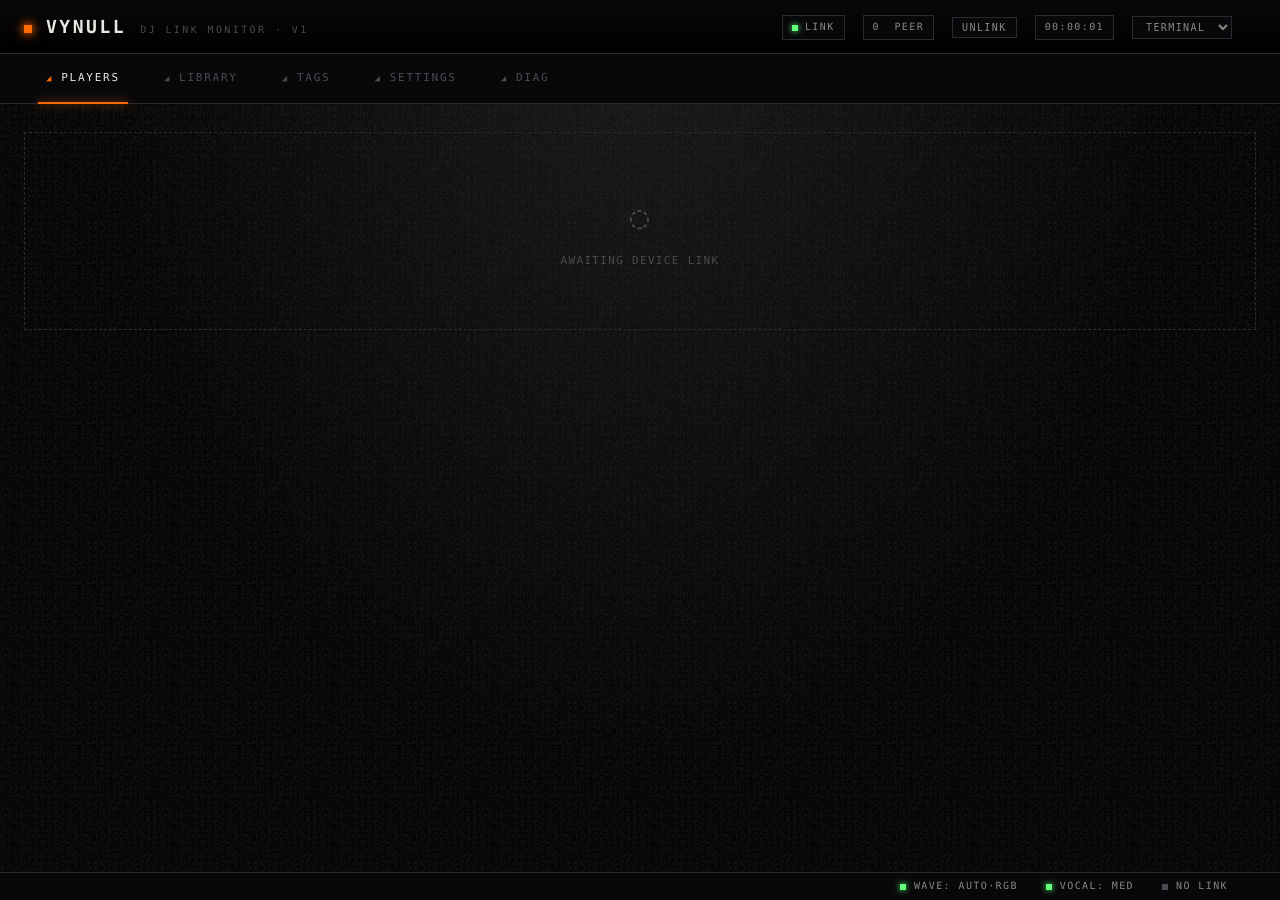
==== api/web/index.html @ f6bd9f8a "web: double-click moves a sort between the sort menu's lists The root-menu editor moves an entry acr" ====
<!DOCTYPE html>
<!-- SPDX-License-Identifier: GPL-3.0-or-later -->
<html lang="en">
<head>
<meta charset="utf-8">
<meta name="viewport" content="width=device-width, initial-scale=1">
<link rel="icon" type="image/svg+xml" href="/favicon.svg">
<link rel="manifest" href="/manifest.json">
<meta name="theme-color" content="#0c0c0f">
<link rel="apple-touch-icon" href="/icon-192.png">
<title>Vynull · DJ LINK</title>
<style>
  /* Self-hosted fonts (no external CDN — works offline on the link-local net). */
  @font-face {
    font-family: 'Geist Mono';
    font-style: normal;
    font-weight: 300;
    font-display: swap;
    src: url(/fonts/geistmono-300-latinext.woff2) format('woff2');
    unicode-range: U+0100-02BA, U+02BD-02C5, U+02C7-02CC, U+02CE-02D7, U+02DD-02FF, U+0304, U+0308, U+0329, U+1D00-1DBF, U+1E00-1E9F, U+1EF2-1EFF, U+2020, U+20A0-20AB, U+20AD-20C0, U+2113, U+2C60-2C7F, U+A720-A7FF;
  }
  @font-face {
    font-family: 'Geist Mono';
    font-style: normal;
    font-weight: 300;
    font-display: swap;
    src: url(/fonts/geistmono-300-latin.woff2) format('woff2');
    unicode-range: U+0000-00FF, U+0131, U+0152-0153, U+02BB-02BC, U+02C6, U+02DA, U+02DC, U+0304, U+0308, U+0329, U+2000-206F, U+20AC, U+2122, U+2191, U+2193, U+2212, U+2215, U+FEFF, U+FFFD;
  }
  @font-face {
    font-family: 'Geist Mono';
    font-style: normal;
    font-weight: 400;
    font-display: swap;
    src: url(/fonts/geistmono-400-latinext.woff2) format('woff2');
    unicode-range: U+0100-02BA, U+02BD-02C5, U+02C7-02CC, U+02CE-02D7, U+02DD-02FF, U+0304, U+0308, U+0329, U+1D00-1DBF, U+1E00-1E9F, U+1EF2-1EFF, U+2020, U+20A0-20AB, U+20AD-20C0, U+2113, U+2C60-2C7F, U+A720-A7FF;
  }
  @font-face {
    font-family: 'Geist Mono';
    font-style: normal;
    font-weight: 400;
    font-display: swap;
    src: url(/fonts/geistmono-400-latin.woff2) format('woff2');
    unicode-range: U+0000-00FF, U+0131, U+0152-0153, U+02BB-02BC, U+02C6, U+02DA, U+02DC, U+0304, U+0308, U+0329, U+2000-206F, U+20AC, U+2122, U+2191, U+2193, U+2212, U+2215, U+FEFF, U+FFFD;
  }
  @font-face {
    font-family: 'Geist Mono';
    font-style: normal;
    font-weight: 500;
    font-display: swap;
    src: url(/fonts/geistmono-500-latinext.woff2) format('woff2');
    unicode-range: U+0100-02BA, U+02BD-02C5, U+02C7-02CC, U+02CE-02D7, U+02DD-02FF, U+0304, U+0308, U+0329, U+1D00-1DBF, U+1E00-1E9F, U+1EF2-1EFF, U+2020, U+20A0-20AB, U+20AD-20C0, U+2113, U+2C60-2C7F, U+A720-A7FF;
  }
  @font-face {
    font-family: 'Geist Mono';
    font-style: normal;
    font-weight: 500;
    font-display: swap;
    src: url(/fonts/geistmono-500-latin.woff2) format('woff2');
    unicode-range: U+0000-00FF, U+0131, U+0152-0153, U+02BB-02BC, U+02C6, U+02DA, U+02DC, U+0304, U+0308, U+0329, U+2000-206F, U+20AC, U+2122, U+2191, U+2193, U+2212, U+2215, U+FEFF, U+FFFD;
  }
  @font-face {
    font-family: 'Geist Mono';
    font-style: normal;
    font-weight: 700;
    font-display: swap;
    src: url(/fonts/geistmono-700-latinext.woff2) format('woff2');
    unicode-range: U+0100-02BA, U+02BD-02C5, U+02C7-02CC, U+02CE-02D7, U+02DD-02FF, U+0304, U+0308, U+0329, U+1D00-1DBF, U+1E00-1E9F, U+1EF2-1EFF, U+2020, U+20A0-20AB, U+20AD-20C0, U+2113, U+2C60-2C7F, U+A720-A7FF;
  }
  @font-face {
    font-family: 'Geist Mono';
    font-style: normal;
    font-weight: 700;
    font-display: swap;
    src: url(/fonts/geistmono-700-latin.woff2) format('woff2');
    unicode-range: U+0000-00FF, U+0131, U+0152-0153, U+02BB-02BC, U+02C6, U+02DA, U+02DC, U+0304, U+0308, U+0329, U+2000-206F, U+20AC, U+2122, U+2191, U+2193, U+2212, U+2215, U+FEFF, U+FFFD;
  }
  @font-face {
    font-family: 'VT323';
    font-style: normal;
    font-weight: 400;
    font-display: swap;
    src: url(/fonts/vt323-400-latin.woff2) format('woff2');
    unicode-range: U+0000-00FF, U+0131, U+0152-0153, U+02BB-02BC, U+02C6, U+02DA, U+02DC, U+0304, U+0308, U+0329, U+2000-206F, U+20AC, U+2122, U+2191, U+2193, U+2212, U+2215, U+FEFF, U+FFFD;
  }
  :root {
    /* --black is "contrast ink on bright accents" — it stays dark in every
       theme. Page/structural surfaces use --bg-base + the --ink…--wire ramp,
       which themes override. */
    --black:  #000;
    --bg-base: #000;   /* page base colour */
    --bg-glow: #161614; /* radial glow centre behind the page */
    --sel-bg:       #1a1308; /* selected library row (orange-tinted) */
    --sel-bg-hover: #221b10;
    --divider: #0a0a0c; /* subtle row/section separators (recessed in dark) */
    --ink:    #08080a;
    --panel:  #0c0c0e;
    --panel2: #131316;
    --rail:   #1c1c20;
    --wire:   #2a2a30;
    --text:   #e8e6e0;
    --text2:  #8a8880;
    --text3:  #4a4a50;
    --orange: #ff6a00;
    --orange-soft: #c75300;
    --amber:  #ffae00;
    --cyan:   #4ee8ff;
    --green:  #62ff7d;
    --red:    #ff2e4c;
    --grain: url("data:image/svg+xml;utf8,<svg xmlns='http://www.w3.org/2000/svg' width='160' height='160'><filter id='n'><feTurbulence baseFrequency='0.85' numOctaves='2' stitchTiles='stitch'/><feColorMatrix values='0 0 0 0 0.05  0 0 0 0 0.05  0 0 0 0 0.05  0 0 0 1 0'/></filter><rect width='100%25' height='100%25' filter='url(%23n)' opacity='0.55'/></svg>");
  }
  * { box-sizing: border-box; margin: 0; padding: 0; }
  /* ───────── THEMES (override the palette variables) ───────── */
  /* Light. --black stays dark (contrast ink on accents); surfaces flip to
     light and accents darken so they stay readable on white. */
  html[data-theme="light"] {
    --bg-base: #eceae6;
    --bg-glow: #ffffff;
    --ink:    #f6f5f2;
    --panel:  #ffffff;
    --panel2: #f0eeea;
    --rail:   #e4e2dd;
    --wire:   #d2d0c9;
    --text:   #1b1b18;
    --text2:  #5c5b53;
    --text3:  #9b9a8f;
    --orange: #d95a00;
    --orange-soft: #b34a00;
    --amber:  #b07600;
    --cyan:   #0e7c99;
    --green:  #1d9b4b;
    --red:    #d61f3a;
    --sel-bg:       #fbe7d2;
    --sel-bg-hover: #f6dabd;
    --divider: #e6e4df;
    --grain: none;
  }
  /* Slate — a softer, cooler dark (blue-grey surfaces, no pure black), same
     orange accent. */
  html[data-theme="slate"] {
    --bg-base: #13151a;
    --bg-glow: #20242c;
    --ink:    #181b21;
    --panel:  #1d2026;
    --panel2: #262a31;
    --rail:   #2f343d;
    --wire:   #3a404a;
    --text:   #e6e8ec;
    --text2:  #99a0ab;
    --text3:  #59616c;
  }

  html, body {
    background: var(--bg-base);
    color: var(--text);
    font-family: 'Geist Mono', ui-monospace, monospace;
    font-weight: 400;
    font-size: 14px;
    line-height: 1.5;
    -webkit-font-smoothing: antialiased;
    text-rendering: geometricPrecision;
  }
  body {
    background-image: var(--grain), radial-gradient(ellipse at 50% 0%, var(--bg-glow) 0%, var(--bg-base) 60%);
    min-height: 100vh;
  }
  ::selection { background: var(--orange); color: var(--black); }

  /* ───────── HEADER ───────── */
  .topbar {
    display: grid;
    grid-template-columns: auto 1fr auto auto;
    align-items: center;
    gap: 24px;
    padding: 14px 24px 12px;
    border-bottom: 1px solid var(--wire);
    background: linear-gradient(180deg, var(--ink) 0%, var(--bg-base) 100%);
    position: sticky; top: 0; z-index: 30;
  }
  .wordmark {
    font-family: 'Geist Mono', ui-monospace, monospace;
    font-size: 18px;
    font-weight: 700;
    letter-spacing: 0.14em;
    color: var(--text);
    display: flex;
    align-items: baseline;
    gap: 14px;
    text-transform: uppercase;
  }
  .wordmark .dot {
    width: 8px; height: 8px;
    background: var(--orange);
    box-shadow: 0 0 8px var(--orange), 0 0 14px var(--orange-soft);
    display: inline-block;
    animation: pulse 2s ease-in-out infinite;
  }
  .wordmark sub {
    font-family: 'Geist Mono', monospace;
    font-size: 10px;
    letter-spacing: 0.24em;
    color: var(--text3);
    font-weight: 500;
    text-transform: uppercase;
  }
  .topbar .status-cluster {
    justify-self: end;
    display: flex;
    align-items: center;
    gap: 18px;
    font-size: 10px;
    letter-spacing: 0.14em;
    text-transform: uppercase;
    color: var(--text2);
  }
  .lcd-chip {
    display: inline-flex; align-items: center; gap: 7px;
    padding: 4px 9px;
    border: 1px solid var(--wire);
    background: var(--ink);
  }
  select.theme-select {
    font-family: inherit; font-size: 10px; letter-spacing: 0.14em;
    text-transform: uppercase;
    color: var(--text2); background: var(--ink);
    border: 1px solid var(--wire);
    padding: 4px 9px; cursor: pointer;
  }
  select.theme-select:hover { color: var(--orange); border-color: var(--orange); }
  select.theme-select:focus { outline: none; border-color: var(--orange); }
  .unlink-btn {
    color: var(--text2);
    font-family: inherit;
    font-size: inherit;
    letter-spacing: inherit;
    text-transform: uppercase;
    cursor: pointer;
    transition: all .12s ease;
  }
  .unlink-btn:hover {
    border-color: var(--red);
    color: var(--red);
  }
  .unlink-btn:active { background: var(--red); color: var(--black); }
  .unlink-btn:disabled { opacity: 0.4; cursor: not-allowed; }
  /* Toggle states: when unlinked, button reads "LINK" and goes green. */
  .unlink-btn.is-unlinked          { color: var(--orange); border-color: var(--wire); }
  .unlink-btn.is-unlinked:hover    { border-color: var(--orange); color: var(--orange); }
  .unlink-btn.is-unlinked:active   { background: var(--orange); color: var(--black); }
  .led {
    width: 6px; height: 6px;
    background: var(--text3);
    box-shadow: none;
    display: inline-block;
  }
  .led.green  { background: var(--green); box-shadow: 0 0 6px var(--green); }
  .led.amber  { background: var(--amber); box-shadow: 0 0 6px var(--amber); }
  .led.red    { background: var(--red);   box-shadow: 0 0 6px var(--red); }
  .led.cyan   { background: var(--cyan);  box-shadow: 0 0 6px var(--cyan); }
  .led.orange { background: var(--orange);box-shadow: 0 0 6px var(--orange); }
  .led.pulse  { animation: pulse 1.6s ease-in-out infinite; }

  /* ───────── TABS ───────── */
  .tabs {
    display: flex;
    border-bottom: 1px solid var(--wire);
    background: var(--ink);
    padding: 0 24px;
    position: sticky; top: 49px; z-index: 29;
  }
  .tab {
    position: relative;
    font-family: 'Geist Mono', ui-monospace, monospace;
    font-size: 11px;
    font-weight: 500;
    letter-spacing: 0.16em;
    color: var(--text3);
    padding: 16px 22px;
    cursor: pointer;
    user-select: none;
    text-transform: uppercase;
    transition: color .15s ease;
  }
  .tab:hover { color: var(--text); }
  .tab.active { color: var(--text); }
  .tab.active::after {
    content: '';
    position: absolute; left: 14px; right: 14px; bottom: -1px;
    height: 2px;
    background: var(--orange);
    box-shadow: 0 0 10px var(--orange-soft);
    animation: glow 2.5s ease-in-out infinite;
  }
  .tab .tick {
    color: var(--text3);
    margin-right: 8px;
    font-size: 9px;
  }
  .tab.active .tick { color: var(--orange); }

  /* ───────── MAIN ───────── */
  main {
    max-width: 1320px;
    margin: 0 auto;
    padding: 28px 24px 80px;
    transition: padding-bottom .25s cubic-bezier(.22,.61,.36,1);
  }
  /* LIBRARY tab benefits from extra horizontal room — 280px sidebar
     eats into the table, and the table itself wants width for the
     many configurable columns. When LIBRARY is active, break out of
     the global 1320px cap and stretch to the viewport (minus the
     existing 24px gutters). Other tabs (Players, Tags, Settings)
     keep the readable max-width. */
  main:has(#library.active) {
    max-width: none;
  }
  /* When the detail drawer is open, extend the page's bottom padding so the
     last library rows remain reachable above the drawer (which floats over). */
  body.drawer-open main { padding-bottom: calc(min(540px, 70vh) + 28px); }
  .panel { display: none; }
  .panel.active { display: block; animation: rise .3s ease both; }

  /* Decorative section header bracket */
  .section-label {
    font-family: 'Geist Mono', monospace;
    font-size: 10px;
    letter-spacing: 0.12em;
    color: var(--text2);
    text-transform: uppercase;
    margin: 0 0 14px 0;
    display: flex;
    align-items: center;
    gap: 10px;
  }
  .section-label::before { content: '['; color: var(--orange); }
  .section-label::after  { content: ']'; color: var(--orange); }
  .section-label::before, .section-label::after { font-weight: 700; }

  /* ───────── PLAYERS ───────── */
  .mixer-card {
    display: flex;
    align-items: center;
    gap: 14px;
    padding: 8px 14px;
    margin: 0 0 12px 0;
    background: var(--ink);
    border: 1px solid var(--wire);
    font-size: 11px;
    letter-spacing: 0.12em;
    text-transform: uppercase;
    color: var(--text2);
  }
  .mixer-card .lbl {
    color: var(--orange);
    font-weight: 700;
  }
  .mixer-card .name {
    color: var(--text);
    text-transform: none;
    letter-spacing: 0.04em;
  }
  .mixer-card .meta {
    color: var(--text3);
    font-variant-numeric: tabular-nums;
  }
  .mixer-card .dim {
    margin-left: auto;
    color: var(--text3);
    font-size: 10px;
  }
  .mixer-card .ch-row {
    margin-left: auto;
    display: inline-flex;
    gap: 4px;
  }
  .mixer-card .ch {
    font-size: 10px;
    letter-spacing: 0.1em;
    padding: 2px 6px;
    border: 1px solid var(--wire);
    color: var(--text3);
    font-variant-numeric: tabular-nums;
  }
  .mixer-card .ch.on {
    color: #fff;
    background: var(--red);
    border-color: var(--red);
  }
  .mixer-card .mxr-master {
    font-size: 10px;
    color: var(--text2);
    font-variant-numeric: tabular-nums;
  }

  .player-grid {
    display: grid;
    grid-template-columns: 1fr;
    gap: 14px;
  }
  @media (min-width: 1000px) {
    .player-grid { grid-template-columns: 1fr 1fr; }
  }
  .player {
    position: relative;
    background:
      linear-gradient(180deg, var(--panel) 0%, var(--ink) 100%);
    border: 1px solid var(--wire);
    padding: 0;
    overflow: hidden;
  }
  .player::before {
    /* Subtle CRT-style scanlines */
    content: '';
    position: absolute; inset: 0;
    background: repeating-linear-gradient(
      0deg, rgba(255,255,255,0.012) 0 1px, transparent 1px 3px);
    pointer-events: none;
    z-index: 1;
  }
  .player-head {
    display: flex; align-items: center; justify-content: space-between;
    padding: 10px 16px;
    background: var(--ink);
    border-bottom: 1px solid var(--wire);
    font-size: 10px;
    letter-spacing: 0.12em;
    text-transform: uppercase;
    color: var(--text2);
  }
  .player-head .id {
    color: var(--orange);
    font-weight: 700;
  }
  .player-head .name {
    color: var(--text);
    font-weight: 500;
  }
  .player-head .master {
    display: inline-flex; align-items: center; gap: 6px;
    color: var(--amber);
    font-weight: 700;
  }
  .player-body { padding: 16px 18px 18px; position: relative; z-index: 2; }
  .led-row {
    display: flex; gap: 22px; align-items: center;
    margin-bottom: 14px;
    font-size: 10px; letter-spacing: 0.12em; text-transform: uppercase;
    color: var(--text3);
  }
  .led-row .item { display: inline-flex; align-items: center; gap: 8px; }
  .led-row .item.on { color: var(--text); }
  .led-row .item.on.playing { color: var(--green); }
  .led-row .item.on.paused  { color: var(--amber); }
  .led-row .item.on.sync    { color: var(--cyan); }
  .led-row .item.on.onair   { color: var(--red); }

  .track-title {
    font-size: 15px;
    font-weight: 700;
    color: var(--text);
    margin-bottom: 2px;
    white-space: nowrap;
    overflow: hidden;
    text-overflow: ellipsis;
    cursor: pointer;
    transition: color .12s ease;
  }
  .track-title:hover { color: var(--orange); }
  /* Track header row: title + action buttons. Title flexes, actions stay fixed. */
  .track-header {
    display: flex;
    align-items: baseline;
    gap: 10px;
    margin-bottom: 2px;
  }
  .track-header .track-title { margin-bottom: 0; min-width: 0; flex: 1 1 auto; }
  .track-header .actions { display: flex; gap: 4px; flex-shrink: 0; }
  .track-header .action-btn {
    background: transparent;
    border: 1px solid var(--wire);
    color: var(--text3);
    padding: 3px 8px;
    font-family: inherit;
    font-size: 9px;
    letter-spacing: 0.12em;
    text-transform: uppercase;
    cursor: pointer;
    transition: all .12s ease;
  }
  .track-header .action-btn:hover {
    border-color: var(--orange);
    color: var(--orange);
  }
  /* Brief highlight flash for a library row jumped-to from the Players page. */
  table.lib tbody tr.flash-highlight td {
    animation: rowFlash 1.6s ease-out;
  }
  @keyframes rowFlash {
    0%   { background: rgba(255,106,0,0.4); }
    100% { background: transparent; }
  }
  .track-meta-line {
    font-size: 12px;
    color: var(--text2);
    font-weight: 200;
    white-space: nowrap;
    overflow: hidden;
    text-overflow: ellipsis;
  }

  .track-lead { display: flex; gap: 11px; align-items: center; }
  .track-lead-text { min-width: 0; flex: 1 1 auto; }
  .deck-art-slot { width: 46px; height: 46px; flex-shrink: 0; }
  .deck-art {
    width: 46px; height: 46px; flex-shrink: 0;
    border-radius: 4px; object-fit: cover;
    background: #0c0c0e; border: 1px solid #17171b;
  }

  .readouts {
    display: grid;
    grid-template-columns: auto 1fr;
    gap: 18px;
    align-items: end;
    margin: 14px 0 12px;
  }
  .bpm-display {
    border: 1px solid var(--wire);
    padding: 4px 14px 0;
    background: #050405;
    min-width: 140px;
    text-align: right;
    position: relative;
  }
  .bpm-display .label {
    position: absolute; top: -8px; right: 10px;
    background: var(--ink);
    padding: 0 6px;
    font-size: 10px;
    letter-spacing: 0.12em;
    color: var(--text3);
  }
  .bpm-display .value {
    font-family: 'VT323', monospace;
    font-size: 42px;
    line-height: 1;
    color: var(--orange);
    text-shadow: 0 0 12px rgba(255,106,0,0.5);
    letter-spacing: 0.02em;
  }
  .meta-stack {
    display: grid;
    grid-template-columns: auto 1fr;
    column-gap: 14px;
    row-gap: 4px;
    font-size: 11px;
    color: var(--text);
    align-self: end;
    padding-bottom: 4px;
  }
  .meta-stack dt { color: var(--text3); letter-spacing: 0.16em; text-transform: uppercase; font-size: 10px; }
  .meta-stack dd { color: var(--text); font-weight: 500; }

  .wave-wrap {
    position: relative;
    margin-top: 6px;
    border: 1px solid var(--wire);
    background: #030203;
  }
  .wave-wrap::before, .wave-wrap::after {
    content: ''; position: absolute; top: 50%; width: 6px; height: 1px;
    background: var(--orange);
  }
  .wave-wrap::before { left: -1px; }
  .wave-wrap::after  { right: -1px; }
  .wave-wrap canvas {
    display: block;
    width: 100%;
    height: 58px;
    image-rendering: pixelated;
    filter: saturate(1.2) brightness(1.05);
  }
  /* Vertical playhead drawn over the player's PWV5 waveform. Position is
     updated by a rAF loop in JS (see schedulePlayheadFrame), interpolated
     between 1-second API polls so it appears smooth. The hidden state is
     used when the player isn't on a known track (no duration). */
  .wave-wrap .playhead {
    position: absolute;
    top: -2px; bottom: -2px;
    width: 2px;
    background: var(--text);
    box-shadow: 0 0 6px var(--text), 0 0 12px rgba(255,255,255,.4);
    pointer-events: none;
    transform: translateX(-1px);
    transition: opacity .15s ease;
    will-change: left;
  }
  .wave-wrap .playhead::before,
  .wave-wrap .playhead::after {
    content: '';
    position: absolute; left: 50%;
    width: 0; height: 0;
    border-left: 4px solid transparent;
    border-right: 4px solid transparent;
    transform: translateX(-50%);
  }
  .wave-wrap .playhead::before { top: -5px; border-top: 5px solid var(--text); }
  .wave-wrap .playhead::after  { bottom: -5px; border-bottom: 5px solid var(--text); }
  .wave-wrap .playhead.hidden { opacity: 0; }

  .player-time {
    margin-top: 6px;
    display: flex; gap: 8px; align-items: baseline; justify-content: flex-end;
    font-family: 'Geist Mono', ui-monospace, monospace;
    font-variant-numeric: tabular-nums;
    font-size: 12px;
    color: var(--text2);
    letter-spacing: 0.06em;
  }
  .player-time .elapsed { color: var(--text); }
  .player-time .sep { color: var(--text3); }
  .player-time .remaining { color: var(--text2); }

  .empty-state {
    border: 1px dashed var(--wire);
    padding: 60px 20px;
    text-align: center;
    color: var(--text3);
    font-size: 11px;
    letter-spacing: 0.12em;
    text-transform: uppercase;
  }
  .empty-state::before {
    content: '◌';
    display: block;
    font-size: 32px;
    color: var(--text3);
    margin-bottom: 12px;
    animation: rotate 4s linear infinite;
  }
  /* Library-source settings actions + first-run import call-to-action. */
  .source-action { padding: 16px; }
  .source-action + .source-action { border-top: 1px solid #0c0c0e; }
  .source-btn {
    display: inline-block; padding: 10px 18px; border-radius: 4px;
    border: 1px solid var(--wire); background: var(--panel2); color: var(--text);
    font: inherit; letter-spacing: 0.06em; cursor: pointer;
  }
  .source-btn:hover { border-color: var(--orange); color: var(--amber); }
  .lib-empty-cta {
    border: 1px dashed var(--wire); padding: 56px 20px; text-align: center;
    display: flex; flex-direction: column; align-items: center; gap: 14px;
  }
  .lib-empty-title { color: var(--text2); font-size: 13px; letter-spacing: 0.1em; text-transform: uppercase; }
  .lib-empty-cta .source-btn { font-size: 14px; padding: 12px 22px; }
  .lib-empty-sub { color: var(--text3); font-size: 11px; letter-spacing: 0.12em; text-transform: uppercase; }
  .lib-empty-or {
    display: flex; align-items: center; gap: 10px; width: 200px;
    color: var(--text3); font-size: 10px; letter-spacing: 0.2em; text-transform: uppercase;
  }
  .lib-empty-or::before, .lib-empty-or::after { content: ""; flex: 1; height: 1px; background: var(--wire); }

  /* ───────── LIBRARY ───────── */
  /* Two-column layout: sidebar (Collection + playlist tree) + main
     (toolbar + track table). Mirrors rekordbox's left-nav + table view
     so users see playlist contents in the same rich table they get for
     the full collection — column config, search, drag-to-add, etc. */
  .lib-layout {
    display: grid;
    grid-template-columns: 280px 1fr;
    gap: 14px;
    align-items: start;
    min-height: 80vh;
  }
  .lib-sidebar {
    border: 1px solid var(--wire);
    background: var(--panel);
    display: flex; flex-direction: column;
    /* Sticks to the viewport top below the page header (49px) + tabs
       (~44px). Stays visible as the user scrolls a long track table.
       Self-scrolls internally when the tree overflows the available
       viewport height. */
    position: sticky;
    top: 96px;
    max-height: calc(100vh - 96px - 16px);
  }
  .lib-sidebar-head { padding: 6px 0; border-bottom: 1px solid var(--wire); }
  .lib-sidebar-section {
    padding: 10px 14px 6px;
    color: var(--text3);
    font-size: 9px; letter-spacing: .18em;
    text-transform: uppercase;
  }
  .lib-sidebar-tree {
    flex: 1;
    overflow-y: auto;
    padding-bottom: 8px;
  }
  .lib-sidebar-foot {
    border-top: 1px solid var(--wire);
    padding: 8px 10px;
    display: flex; gap: 4px;
  }
  .lib-sidebar-foot button {
    flex: 1;
    background: transparent;
    border: 1px solid var(--wire);
    color: var(--text2);
    font-family: inherit; font-size: 9px;
    padding: 5px 0;
    cursor: pointer;
    letter-spacing: .14em; text-transform: uppercase;
  }
  .lib-sidebar-foot button:hover { color: var(--orange); border-color: var(--orange); }
  /* Mobile-only source button (opens the off-canvas playlist panel) and its
     backdrop. Hidden on desktop, where the sidebar is always visible. */
  .lib-src-toggle {
    display: none; align-items: center; gap: 7px;
    background: var(--panel); border: 1px solid var(--wire);
    color: var(--text); font-family: inherit; font-size: 11px;
    letter-spacing: .1em; padding: 7px 12px; cursor: pointer;
    border-radius: 8px; max-width: 60%;
  }
  .lib-src-toggle .icon { color: var(--orange); font-size: 12px; }
  .lib-src-toggle .name { overflow: hidden; text-overflow: ellipsis; white-space: nowrap; }
  .lib-sidebar-backdrop { display: none; }
  .lib-src {
    display: flex; align-items: center; gap: 8px;
    width: 100%;
    background: transparent; border: 0;
    color: var(--text2);
    font-family: inherit; font-size: 12px;
    padding: 8px 14px;
    cursor: pointer;
    border-left: 2px solid transparent;
    text-align: left;
  }
  .lib-src:hover { background: var(--panel2); color: var(--text); }
  .lib-src.active {
    color: var(--text);
    background: var(--panel2);
    border-left-color: var(--orange);
  }
  .lib-src .icon { color: var(--orange); font-size: 11px; }
  .lib-src .name { flex: 1; }
  .lib-src .count { color: var(--text3); font-size: 9px; }
  .lib-main { display: flex; flex-direction: column; min-width: 0; }
  .lib-source-name {
    color: var(--text);
    font-size: 11px; letter-spacing: .18em; text-transform: uppercase;
    margin-right: 4px;
    min-width: 110px;
  }
  .lib-playlist-actions { display: flex; gap: 6px; }
  .lib-playlist-actions button {
    background: transparent;
    border: 1px solid var(--wire);
    color: var(--text2);
    font-family: inherit; font-size: 10px;
    padding: 4px 10px;
    cursor: pointer;
    letter-spacing: .14em; text-transform: uppercase;
  }
  .lib-playlist-actions button:hover { color: var(--orange); border-color: var(--orange); }
  .lib-playlist-actions button.danger { color: var(--red); border-color: rgba(255,80,80,.4); }
  .lib-playlist-actions button.danger:hover { background: var(--red); color: var(--black); border-color: var(--red); }

  .lib-toolbar {
    display: flex; align-items: center; gap: 14px;
    margin-bottom: 14px;
    /* Sticks below the tabs (top: 96px, same offset as the sidebar)
       so the filter input, source label, and playlist action buttons
       stay reachable while scrolling a long track table. ink-coloured
       background keeps the table rows from showing through. */
    position: sticky;
    top: 96px;
    z-index: 5;
    background: var(--ink);
    padding: 6px 0;
  }
  .input {
    flex: 1; max-width: 360px;
    background: var(--ink);
    border: 1px solid var(--wire);
    color: var(--text);
    font-family: inherit;
    font-size: 12px;
    padding: 9px 12px 9px 32px;
    letter-spacing: 0.04em;
    transition: border-color .15s ease;
    position: relative;
  }
  .input:focus { outline: none; border-color: var(--orange); }
  .input-wrap { position: relative; flex: 1; max-width: 360px; }
  .input-wrap::before {
    content: '⌕';
    position: absolute; left: 10px; top: 50%; transform: translateY(-50%);
    color: var(--text3);
    font-size: 16px;
    pointer-events: none;
  }
  .input-wrap .input { width: 100%; max-width: none; padding-right: 30px; }
  .input-clear {
    position: absolute; right: 6px; top: 50%; transform: translateY(-50%);
    background: none; border: 0;
    color: var(--text3);
    font-size: 18px; line-height: 1;
    padding: 4px 8px; cursor: pointer;
    display: none;
    font-family: inherit;
  }
  .input-clear.show { display: block; }
  .input-clear:hover { color: var(--orange); }
  .lib-stats {
    font-size: 10px; color: var(--text3);
    letter-spacing: 0.12em; text-transform: uppercase;
  }
  .lib-stats strong { color: var(--orange); font-weight: 500; }

  .lib-tool-btn {
    background: transparent;
    border: 1px solid var(--wire);
    color: var(--text2);
    padding: 8px 12px;
    font-family: inherit;
    font-size: 10px;
    letter-spacing: 0.12em;
    text-transform: uppercase;
    cursor: pointer;
    transition: all .12s ease;
    display: inline-flex; align-items: center; gap: 6px;
  }
  .lib-tool-btn:hover {
    border-color: var(--orange);
    color: var(--orange);
  }
  .lib-tool-btn.active {
    border-color: var(--orange);
    color: var(--orange);
  }
  .lib-tool-btn .icon {
    color: var(--orange);
    font-size: 13px;
    line-height: 1;
  }

  .lib-filterbar {
    display: flex; align-items: center; flex-wrap: wrap;
    gap: 14px;
    margin: -6px 0 12px 0;
    padding: 8px 10px;
    background: var(--ink);
    border: 1px solid var(--wire);
    border-left: 2px solid var(--orange-soft);
  }
  .lib-fb-label {
    font-size: 10px; letter-spacing: 0.18em; color: var(--text3);
    text-transform: uppercase;
  }
  .lib-fb-group {
    display: inline-flex; align-items: center; gap: 6px;
  }
  .lib-fb-name {
    font-size: 10px; letter-spacing: 0.14em; color: var(--text2);
    text-transform: uppercase;
  }
  .lib-fb-color {
    width: 18px; height: 18px;
    border-radius: 50%;
    border: 1px solid var(--wire);
    cursor: pointer;
    transition: transform .1s ease, box-shadow .1s ease;
    padding: 0;
  }
  .lib-fb-color:hover { transform: scale(1.12); }
  .lib-fb-color.selected {
    box-shadow: 0 0 0 2px var(--orange), 0 0 6px var(--orange-soft);
    transform: scale(1.12);
  }
  .lib-fb-color.empty {
    background:
      linear-gradient(45deg, transparent 45%, var(--text3) 47%, var(--text3) 53%, transparent 55%);
    background-color: transparent;
  }
  /* Tag filter combo box (replaces inline chips that overflowed the bar). */
  .lib-fb-tagbtn {
    background: transparent;
    border: 1px solid var(--wire);
    color: var(--text2);
    font-family: inherit; font-size: 10px;
    padding: 3px 9px;
    cursor: pointer;
    letter-spacing: 0.06em;
    text-transform: uppercase;
    display: inline-flex; align-items: center; gap: 6px;
  }
  .lib-fb-tagbtn:hover { color: var(--orange); border-color: var(--orange); }
  .lib-fb-tagbtn.has-sel {
    background: var(--orange-soft); color: var(--black); border-color: var(--orange);
  }
  .lib-fb-tagbtn .caret { font-size: 8px; opacity: 0.75; }
  .lib-fb-tagpop {
    position: fixed;
    background: var(--ink);
    border: 1px solid var(--orange);
    box-shadow: 0 10px 36px rgba(0,0,0,.8), 0 0 0 1px rgba(255,106,0,.18);
    z-index: 200;
    width: 260px;
    display: flex; flex-direction: column;
  }
  .lib-fb-tagpop .head {
    padding: 7px 10px; background: var(--panel); border-bottom: 1px solid var(--wire);
    font-size: 10px; letter-spacing: 0.16em; color: var(--text3); text-transform: uppercase;
  }
  .lib-fb-tagpop .tagpop-search {
    background: var(--ink); border: 0; border-bottom: 1px solid var(--wire);
    color: var(--text); font-family: inherit; font-size: 11px;
    padding: 8px 10px; letter-spacing: 0.05em;
  }
  .lib-fb-tagpop .tagpop-search:focus { outline: none; border-bottom-color: var(--orange); }
  .lib-fb-tagpop .tagpop-list { max-height: 260px; overflow-y: auto; padding: 4px 0; }
  .lib-fb-tagpop .tagpop-cat-head {
    padding: 6px 12px 3px;
    font-size: 9px; letter-spacing: 0.16em;
    color: var(--text3); text-transform: uppercase;
    border-top: 1px solid var(--wire);
  }
  .lib-fb-tagpop .tagpop-list > .tagpop-cat-head:first-child { border-top: none; }
  .lib-fb-tagpop .tagpop-item {
    padding: 6px 12px; cursor: pointer; font-size: 11px; color: var(--text);
    display: flex; align-items: center; gap: 8px;
    overflow: hidden; white-space: nowrap;
  }
  .lib-fb-tagpop .tagpop-item:hover { background: var(--orange); color: var(--black); }
  .lib-fb-tagpop .tagpop-item .cb { flex: 0 0 auto; font-size: 12px; }
  .lib-fb-tagpop .tagpop-item.sel { color: var(--orange); }
  .lib-fb-tagpop .tagpop-item.sel:hover { color: var(--black); }
  .lib-fb-tagpop .tagpop-item .nm { flex: 1; overflow: hidden; text-overflow: ellipsis; }
  .lib-fb-tagpop .tagpop-empty {
    padding: 14px; font-size: 10px; letter-spacing: 0.12em; text-transform: uppercase;
    color: var(--text3); text-align: center;
  }
  .lib-fb-tagpop .tagpop-foot { border-top: 1px solid var(--wire); background: var(--panel); }
  .lib-fb-tagpop .tagpop-clear {
    width: 100%; background: transparent; border: 0; color: var(--text3);
    font-family: inherit; font-size: 10px; letter-spacing: 0.12em; text-transform: uppercase;
    padding: 8px; cursor: pointer;
  }
  .lib-fb-tagpop .tagpop-clear:hover { color: var(--red); }
  .lib-fb-num {
    background: var(--ink);
    border: 1px solid var(--wire);
    color: var(--text);
    font-family: inherit; font-size: 11px;
    padding: 4px 6px;
    width: 56px;
    text-align: center;
  }
  .lib-fb-num:focus { outline: none; border-color: var(--orange); }
  .lib-fb-dash { color: var(--text3); font-size: 11px; }
  .lib-fb-select {
    background: var(--ink);
    border: 1px solid var(--wire);
    color: var(--text);
    font-family: inherit; font-size: 10px;
    padding: 4px 6px;
    letter-spacing: 0.06em;
    cursor: pointer;
    text-transform: uppercase;
  }
  .lib-fb-select:focus { outline: none; border-color: var(--orange); }
  .lib-fb-ref {
    color: var(--orange);
    font-size: 10px; letter-spacing: 0.08em;
    font-feature-settings: "tnum";
  }
  .lib-fb-clear {
    margin-left: auto;
    background: transparent;
    border: 1px solid rgba(255,80,80,.4);
    color: var(--red);
    font-family: inherit; font-size: 10px;
    padding: 4px 10px;
    cursor: pointer;
    letter-spacing: 0.12em; text-transform: uppercase;
  }
  .lib-fb-clear:hover:not(:disabled) { background: var(--red); color: var(--black); border-color: var(--red); }
  .lib-fb-clear:disabled { opacity: .3; cursor: default; }

  .cols-popover {
    /* fixed (viewport-relative) so it stays anchored to the COLUMNS button
       when the library scrolls — positioned from getBoundingClientRect, which
       already returns viewport coords (see .color-picker / .tag-picker). */
    position: fixed;
    z-index: 50;
    background: var(--ink);
    border: 1px solid var(--orange);
    box-shadow: 0 8px 24px rgba(0,0,0,.7), 0 0 0 1px rgba(255,106,0,.15);
    padding: 4px 0;
    min-width: 200px;
    max-height: 70vh;
    overflow-y: auto;
  }
  .cols-popover .head {
    padding: 8px 14px 6px;
    font-size: 10px;
    color: var(--text3);
    letter-spacing: 0.16em;
    text-transform: uppercase;
    border-bottom: 1px solid var(--wire);
    display: flex; justify-content: space-between; align-items: center;
  }
  .cols-popover .head .reset {
    background: none; border: none; color: var(--text3);
    font-family: inherit; font-size: 10px; letter-spacing: 0.12em;
    text-transform: uppercase; cursor: pointer; padding: 0;
  }
  .cols-popover .head .reset:hover { color: var(--orange); }
  .cols-popover label {
    display: flex; align-items: center; gap: 10px;
    padding: 6px 14px;
    font-size: 11px;
    color: var(--text);
    cursor: pointer;
    letter-spacing: 0.05em;
    user-select: none;
  }
  .cols-popover label:hover { background: rgba(255,106,0,.08); }
  /* Drag-to-reorder rows in the COLUMNS popover (mirrors the header drag). */
  .cols-popover .col-pop-row { cursor: grab; }
  .cols-popover .col-pop-row:active { cursor: grabbing; }
  .cols-popover .col-pop-row.col-dragging { opacity: 0.4; }
  .cols-popover .col-pop-row.col-drop-before { box-shadow: inset 0 3px 0 var(--orange); }
  .cols-popover .col-pop-row.col-drop-after  { box-shadow: inset 0 -3px 0 var(--orange); }
  .cols-popover label input[type="checkbox"] {
    appearance: none;
    width: 12px; height: 12px;
    border: 1px solid var(--wire);
    background: transparent;
    cursor: pointer;
    position: relative;
    flex-shrink: 0;
  }
  .cols-popover label input[type="checkbox"]:checked {
    background: var(--orange);
    border-color: var(--orange);
  }
  .cols-popover label input[type="checkbox"]:checked::after {
    content: '✓';
    position: absolute; inset: 0;
    color: var(--black);
    font-size: 10px; line-height: 12px; text-align: center;
    font-weight: 700;
  }
  .cols-popover label.locked {
    color: var(--text3);
    cursor: not-allowed;
  }
  .cols-popover label.locked input { opacity: 0.4; }
  .cols-popover .row-h-row {
    display: flex; align-items: center; gap: 8px;
    margin: 8px 4px 0 4px; padding-top: 8px;
    border-top: 1px solid var(--wire);
  }
  .cols-popover .row-h-label {
    font-size: 9px; letter-spacing: 0.16em; color: var(--text2);
    text-transform: uppercase;
  }
  .cols-popover .row-h-slider { flex: 1; min-width: 80px; accent-color: var(--orange); }
  .cols-popover .row-h-val {
    font-size: 10px; color: var(--text3); min-width: 38px; text-align: right;
    font-variant-numeric: tabular-nums;
  }

  /* extra column cell visuals */
  .col-rating { color: var(--orange); letter-spacing: 1px; font-size: 11px; white-space: nowrap; }
  .col-rating .off { color: var(--wire); }

  /* Interactive star rating widget. row-reverse + :hover ~ .star is the
     classic CSS trick that lets hovering star N highlight stars 1..N
     without JS. Click on the currently-set rating clears it (see
     setTrackRating). */
  .stars {
    display: inline-flex;
    flex-direction: row-reverse;
    justify-content: flex-end;
    font-size: 14px;
    letter-spacing: 1px;
    user-select: none;
    line-height: 1;
  }
  .stars .star {
    background: none;
    border: none;
    padding: 0 1px;
    margin: 0;
    font: inherit;
    font-size: 14px;
    color: var(--wire);
    cursor: pointer;
    transition: color .08s ease, transform .08s ease;
  }
  .stars .star.filled { color: var(--orange); }
  .stars .star:hover,
  .stars .star:hover ~ .star { color: var(--orange); }
  .stars .star:active { transform: scale(1.2); }
  .col-color-chip {
    display: inline-block;
    width: 16px; height: 16px;
    border-radius: 50%;
    border: 1px solid var(--wire);
    vertical-align: middle;
    padding: 0;
    cursor: pointer;
    transition: transform .12s ease, border-color .12s ease, box-shadow .12s ease;
  }
  .col-color-chip:hover {
    border-color: var(--orange);
    transform: scale(1.15);
    box-shadow: 0 0 0 2px rgba(255,106,0,.18);
  }
  .col-color-chip.empty {
    background: transparent;
    border: 1px dashed var(--wire);
  }
  .col-color-chip.empty:hover {
    border: 1px dashed var(--orange);
  }
  .col-tag-chips { display: flex; flex-wrap: wrap; gap: 3px; max-width: 220px; }
  .col-tag-chips .chip {
    background: var(--ink); border: 1px solid var(--wire);
    color: var(--text2);
    font-size: 10px; padding: 1px 5px;
    letter-spacing: 0.08em; text-transform: uppercase;
  }
  .col-path {
    color: var(--text3); font-size: 11px;
    max-width: 320px; overflow: hidden; text-overflow: ellipsis;
    white-space: nowrap; direction: rtl; text-align: left;
  }

  /* Selection checkbox column (always first, locked off from column
     config). Narrow + centered so it doesn't crowd the title. */
  table.lib th.sel-col, table.lib td.sel-col {
    width: 28px; padding: 0; text-align: center;
  }
  table.lib td.sel-col input, table.lib th.sel-col input { cursor: pointer; }
  table.lib tbody tr.selected-bulk td { background: rgba(255,106,0,.10); }

  /* Sticky bulk-action bar at the bottom of the viewport. Pops up when
     at least one row is checked; covers the bottom of the table so
     actions are reachable while scrolling. */
  .bulk-bar {
    position: fixed;
    left: 24px; right: 24px; bottom: 14px;
    background: var(--ink);
    border: 1px solid var(--orange);
    box-shadow: 0 10px 36px rgba(0,0,0,.7), 0 0 0 1px rgba(255,106,0,.18);
    padding: 10px 16px;
    display: none;
    align-items: center;
    gap: 12px;
    z-index: 110;
  }
  .bulk-bar.show { display: flex; }
  .bulk-bar .count {
    color: var(--orange);
    font-size: 11px; letter-spacing: 0.18em; text-transform: uppercase;
    min-width: 140px;
  }
  .bulk-bar button {
    background: transparent; border: 1px solid var(--wire); color: var(--text2);
    font-family: inherit; font-size: 10px;
    padding: 5px 12px; cursor: pointer;
    letter-spacing: 0.14em; text-transform: uppercase;
  }
  .bulk-bar button:hover { color: var(--orange); border-color: var(--orange); }
  .bulk-bar button.danger { color: var(--red); border-color: rgba(255,80,80,.4); }
  .bulk-bar button.danger:hover { background: var(--red); color: var(--black); border-color: var(--red); }
  .bulk-bar .spacer { flex: 1; }

  .lib-table-wrap {
    border: 1px solid var(--wire);
    background: var(--panel);
    /* Fit mode: no overflow here — any non-visible overflow value (including
       overflow-x: auto) makes browsers treat this element as the sticky
       scroll-context, so the thead's top:Npx then measures from the wrap's top
       rather than the viewport's. Fit mode keeps the table within the panel, so
       no scroll is needed. */
  }
  /* Scroll mode: make the table its own bounded scroll viewport (both axes
     internal) so a wide column set scrolls horizontally while the sticky header
     — now sticky to the wrap's top (see syncStickyOffsets) — keeps working. */
  html[data-lib-colmode="scroll"] #library .lib-table-wrap {
    overflow: auto;
    /* max-height is set precisely by syncStickyOffsets() from the wrap's
       measured top, so the viewport fills exactly to the window bottom. */
  }
  table.lib {
    width: 100%; border-collapse: collapse; font-size: 12px;
    table-layout: fixed;
  }
  table.lib colgroup col.c-sel { width: 34px; }
  /* Load column has no fixed width: it's the auto column that soaks up any
     slack so the data columns keep their exact widths and the table fills the
     panel (button is right-aligned, so it stays at the right edge). */
  /* Draggable column-resize handle on each header's right edge. */
  .col-resize {
    position: absolute; top: 0; right: 0; z-index: 3;
    width: 8px; height: 100%; cursor: col-resize;
  }
  .col-resize:hover, .col-resize.dragging { background: var(--orange); opacity: 0.5; }
  table.lib thead th {
    background: var(--ink);
    border-bottom: 1px solid var(--wire);
    text-align: left;
    padding: 8px 10px;
    font-weight: 500;
    color: var(--text3);
    letter-spacing: 0.12em;
    text-transform: uppercase;
    font-size: 10px;
    /* Sticky directly below the sticky toolbar. Actual `top` is set
       by syncStickyOffsets() at runtime, because the toolbar's
       intrinsic height changes when playlist action buttons appear
       (RENAME / DELETE / EDIT RULES / + ADD TRACKS) — a hardcoded
       offset would either gap or overlap depending on what's active. */
    position: sticky;
    /* Above the positioned tbody cells (the .wave-thumb waveform column is
       position:relative, so without this it paints over the sticky header when
       scrolling), but below the sticky toolbars (z 29/30) so it tucks under
       them. */
    z-index: 20;
    user-select: none;
  }
  table.lib thead th.sortable { cursor: pointer; transition: color .12s ease; }
  table.lib thead th.sortable:hover { color: var(--orange); }
  table.lib thead th.sortable.active { color: var(--orange); }
  /* Column drag-to-reorder. Headers are grab-able; a vertical orange edge
     marks where the dragged column will land. */
  table.lib thead th.col-reorder { cursor: grab; }
  table.lib thead th.col-reorder:active { cursor: grabbing; }
  table.lib thead th.col-dragging { opacity: 0.4; }
  table.lib thead th.col-drop-before { box-shadow: inset 3px 0 0 var(--orange); }
  table.lib thead th.col-drop-after  { box-shadow: inset -3px 0 0 var(--orange); }
  table.lib thead th .sort-ind {
    display: inline-block;
    margin-left: 4px;
    color: var(--orange);
    font-size: 9px;
    width: 8px;
  }
  table.lib thead th .sort-ind.hint {
    color: var(--wire);
    opacity: 0;
    transition: opacity .12s ease;
  }
  table.lib thead th.sortable:hover .sort-ind.hint { opacity: 1; }
  table.lib tbody td {
    padding: 6px 10px;
    border-bottom: 1px solid #0e0e10;
    vertical-align: middle;
    height: var(--lib-row-h, 36px);
    /* table-layout:fixed clips overflow, so text columns ellipsize. */
    overflow: hidden; text-overflow: ellipsis; white-space: nowrap;
  }
  /* Cells with positioned overlays / controls must not clip. */
  table.lib tbody td.wave-cell, table.lib tbody td.art-cell,
  table.lib tbody td.sel-col, table.lib tbody td.load-cell { overflow: visible; }
  table.lib thead th { overflow: hidden; text-overflow: ellipsis; white-space: nowrap; }
  /* Render the whole (uncapped) library cheaply: off-screen rows get
     content-visibility:auto so the browser skips their layout & paint until
     they scroll near the viewport. contain-intrinsic-size with the `auto`
     keyword reserves each row's height (remembering the real size after it
     has rendered once) so the scrollbar geometry stays correct for the full
     list. Modern Chromium honours this on table rows; on engines that don't,
     it harmlessly no-ops and the table just renders normally. */
  table.lib tbody tr[data-track-row] {
    content-visibility: auto;
    contain-intrinsic-size: auto var(--lib-row-h, 36px);
  }
  /* Art column. Two modes, picked by html[data-art-fit]:
       cover-top (default): fixed visual width, vertically cropped from
         the top — matches rekordbox's library list view.
       square: art tracks the row height (W × W), object-fit:cover
         center-crops non-square covers into a square thumbnail. */
  td.art-cell {
    width: var(--lib-art-w, 88px);
    padding: 0 0 0 8px;
  }
  td.art-cell .lib-art {
    display: block;
    /* Fill the (possibly squished) column so the image never spills past its
       cell into the next column. */
    width: 100%;
    height: var(--lib-row-h, 36px);
    background: #020102;
    object-fit: cover;
    object-position: top;
  }
  html[data-art-fit="square"] td.art-cell {
    width: var(--lib-row-h, 36px);
    padding: 2px 4px 2px 8px;
  }
  html[data-art-fit="square"] td.art-cell .lib-art {
    width: 100%;
    aspect-ratio: 1 / 1;
    height: auto;
    object-position: center;
    border: 1px solid var(--divider);
  }
  td.art-cell .lib-art.empty {
    background: repeating-linear-gradient(45deg, #0a0a0c 0 4px, #050506 4px 8px);
  }
  table.lib tbody tr:hover td {
    background: var(--panel2);
  }
  table.lib tbody tr:hover .load-btn {
    color: var(--orange);
    border-color: var(--orange);
  }
  td.num { text-align: right; color: var(--text2); font-variant-numeric: tabular-nums; }
  td.wave-cell { width: 156px; padding: 4px 8px 4px 10px; }
  td.wave-cell img {
    display: block;
    width: 100%; height: 100%;
    background: #020102;
    border: 1px solid var(--divider);
    image-rendering: pixelated;
    filter: saturate(1.35) brightness(1.1);
  }
  td.wave-cell img.loading { opacity: 0; }
  td.wave-cell img.loaded  { opacity: 1; transition: opacity .15s ease; }
  /* Wrapper for the library waveform thumbnail so we can position cue markers
     absolutely over it. Fills its (resizable) column width and scales its
     height with the row height; the PNG is re-fetched at the displayed size. */
  .wave-thumb {
    position: relative;
    width: 100%;
    height: calc(var(--lib-row-h, 36px) - 8px);
    min-height: 14px;
    display: block;
  }
  .wave-thumb .cue-mark {
    position: absolute;
    top: -2px; bottom: -2px;
    width: 2px;
    pointer-events: none;
    /* Black halo on each side keeps the marker visible against any
       waveform colour, plus a coloured outer glow for accent. */
    box-shadow:
      -1px 0 0 rgba(0,0,0,0.7),
       1px 0 0 rgba(0,0,0,0.7),
       0 0 3px currentColor;
  }
  .wave-thumb .cue-loop {
    position: absolute;
    top: 0; bottom: 0;
    background: currentColor;
    opacity: 0.18;
    pointer-events: none;
  }
  td.load-cell { white-space: nowrap; padding-right: 14px; text-align: right; }
  .load-btn {
    background: transparent;
    border: 1px solid var(--wire);
    color: var(--text2);
    padding: 4px 12px;
    font-family: inherit;
    font-size: 10px;
    letter-spacing: 0.12em;
    text-transform: uppercase;
    cursor: pointer;
    transition: all .12s ease;
  }
  .load-btn:hover {
    background: var(--orange);
    color: var(--black);
    border-color: var(--orange);
  }
  .load-btn .arrow { color: var(--orange); margin-right: 4px; }
  .load-btn:hover .arrow { color: var(--black); }
  /* Per-row "remove from playlist" × — only rendered when the active
     source is a regular playlist (see renderLibrary's reorderMode). */
  .pl-rm-btn {
    background: transparent;
    border: 1px solid var(--wire);
    color: var(--text3);
    width: 22px; height: 22px; padding: 0;
    margin-right: 6px;
    vertical-align: middle;
    font-family: inherit;
    font-size: 12px;
    line-height: 1;
    cursor: pointer;
    transition: all .12s ease;
  }
  .pl-rm-btn:hover { background: var(--red); color: var(--black); border-color: var(--red); }

  .load-menu {
    position: fixed;
    background: var(--ink);
    border: 1px solid var(--orange);
    box-shadow: 0 8px 24px rgba(0,0,0,.7), 0 0 0 1px rgba(255,106,0,.15);
    z-index: 100;
    min-width: 200px;
    padding: 4px;
  }
  .load-menu .head {
    padding: 6px 10px 8px;
    border-bottom: 1px solid var(--wire);
    font-size: 10px;
    letter-spacing: 0.16em;
    color: var(--text3);
    text-transform: uppercase;
  }
  .load-menu div.item {
    padding: 8px 12px;
    cursor: pointer;
    font-size: 11px;
    color: var(--text);
    display: flex;
    align-items: center;
    gap: 10px;
    transition: background .1s ease;
  }
  .load-menu div.item:hover {
    background: var(--orange);
    color: var(--black);
  }
  .load-menu .pnum { color: var(--orange); font-weight: 700; }
  .load-menu div.item:hover .pnum { color: var(--black); }

  /* ───────── SETTINGS ───────── */
  .settings-layout {
    display: grid;
    grid-template-columns: 200px 1fr;
    gap: 18px;
    align-items: start;
  }
  .settings-nav {
    border: 1px solid var(--wire);
    background: var(--panel);
    padding: 6px;
    display: flex;
    flex-direction: column;
    gap: 2px;
    position: sticky;
    top: 96px;
  }
  .settings-nav button {
    background: transparent;
    border: 1px solid transparent;
    color: var(--text2);
    font: inherit;
    font-size: 11px;
    letter-spacing: 0.14em;
    text-transform: uppercase;
    text-align: left;
    padding: 8px 10px;
    cursor: pointer;
    transition: all .1s ease;
  }
  .settings-nav button:hover { color: var(--text); background: var(--panel2); }
  .settings-nav button.active {
    color: var(--orange);
    background: var(--ink);
    border-color: var(--wire);
  }
  .settings-content {
    display: flex;
    flex-direction: column;
    gap: 18px;
    min-width: 0;
  }
  .settings-block {
    border: 1px solid var(--wire);
    background: var(--panel);
  }
  .settings-block .head {
    padding: 10px 16px;
    background: var(--ink);
    border-bottom: 1px solid var(--wire);
    font-size: 10px;
    letter-spacing: 0.16em;
    text-transform: uppercase;
    color: var(--text2);
    display: flex; align-items: center; justify-content: space-between;
  }
  .settings-block .head::before { content: '['; color: var(--orange); }
  .settings-block .head::after  { content: ']'; color: var(--orange); }
  .settings-block .head .inner { flex: 1; padding: 0 8px; }
  .settings-block .body { padding: 4px 0; }
  .settings-row {
    display: grid;
    grid-template-columns: 1fr auto;
    align-items: center;
    padding: 9px 16px;
    border-bottom: 1px solid #0c0c0e;
    gap: 14px;
  }
  .settings-row:last-child { border-bottom: 0; }
  .settings-row .key {
    font-size: 11px;
    color: var(--text2);
    letter-spacing: 0.05em;
  }
  .settings-row .key .row-hint {
    margin-top: 3px;
    font-size: 10px;
    color: var(--text3);
    letter-spacing: 0.02em;
  }
  /* Per-cue default-colour picker grid in the WEB UI settings section. */
  .cue-default-grid { display: flex; gap: 6px; flex-wrap: wrap; justify-content: flex-end; }
  .cue-default-swatch {
    width: 30px; height: 26px; border-radius: 4px;
    border: 1px solid var(--wire);
    background: var(--panel);
    color: var(--text3);
    font: 600 11px/1 'Geist Mono', ui-monospace, monospace;
    cursor: pointer;
    display: flex; align-items: center; justify-content: center;
    transition: transform .08s ease, border-color .12s ease;
  }
  .cue-default-swatch:hover { transform: translateY(-1px); border-color: var(--orange); }
  .cue-default-swatch span { text-shadow: 0 1px 1px rgba(0,0,0,.35); }
  /* "no colour" slot: hatched fill so it reads as unset rather than a colour. */
  .cue-default-swatch.none {
    color: var(--text3); text-shadow: none;
    background: repeating-linear-gradient(45deg, transparent, transparent 4px, rgba(255,255,255,.06) 4px, rgba(255,255,255,.06) 5px);
  }
  .selector {
    position: relative;
    min-width: 170px;
  }
  .selector::after {
    content: '▾';
    position: absolute;
    right: 10px; top: 50%;
    transform: translateY(-50%);
    color: var(--orange);
    font-size: 10px;
    pointer-events: none;
  }
  .selector select {
    appearance: none;
    background: var(--ink);
    border: 1px solid var(--wire);
    color: var(--text);
    font-family: inherit;
    font-size: 11px;
    padding: 5px 26px 5px 10px;
    width: 100%;
    cursor: pointer;
    letter-spacing: 0.04em;
  }
  .selector select:focus { outline: 1px solid var(--orange); }
  .selector select:hover { border-color: var(--text2); }
  .settings-note {
    font-size: 11px; color: var(--text2);
    letter-spacing: 0.04em;
    margin-bottom: 16px;
    padding: 10px 14px;
    border-left: 2px solid var(--orange);
    background: var(--panel);
    display: flex; align-items: center; gap: 14px;
  }

  /* CDJ menu editor modal — same backdrop / shell pattern as the smart
     playlist editor so the visual language stays consistent. */
  .menu-modal-backdrop { position: fixed; inset: 0; background: rgba(0,0,0,.7); z-index: 220; display: none; }
  .menu-modal-backdrop.show { display: block; }
  .menu-modal {
    position: fixed; left: 50%; top: 8vh; transform: translateX(-50%);
    width: min(640px, 96vw);
    max-height: 80vh;
    background: var(--ink);
    border: 1px solid var(--orange);
    box-shadow: 0 14px 48px rgba(0,0,0,.9), 0 0 0 1px rgba(255,106,0,.18);
    z-index: 221;
    display: none;
    flex-direction: column;
  }
  .menu-modal.show { display: flex; }
  .menu-modal .head {
    padding: 12px 16px;
    border-bottom: 1px solid var(--wire);
    display: flex; align-items: center; gap: 10px;
  }
  .menu-modal .head .title {
    flex: 1;
    color: var(--text);
    font-size: 11px; letter-spacing: 0.18em;
  }
  .menu-modal .body { padding: 14px 16px; overflow-y: auto; flex: 1; }
  .menu-modal .head .x {
    background: transparent; border: 0; color: var(--text2);
    font-size: 22px; line-height: 1; padding: 0 6px; cursor: pointer;
    font-family: inherit;
  }
  .menu-modal .head .x:hover { color: var(--orange); }
  .export-row { margin-bottom: 18px; }
  .export-label {
    display: block;
    font-size: 10px; letter-spacing: 0.18em; color: var(--text2);
    text-transform: uppercase; margin-bottom: 6px;
  }
  .export-row .input { width: 100%; max-width: none; padding-right: 12px; }
  .export-hint {
    margin-top: 6px; font-size: 10px; color: var(--text3);
    letter-spacing: 0.04em;
  }
  .export-radios { display: flex; gap: 18px; }
  .export-radios label {
    display: inline-flex; align-items: center; gap: 6px;
    font-size: 11px; color: var(--text2);
    cursor: pointer;
  }
  .export-radios input[type="radio"] { accent-color: var(--orange); }
  /* Import-dialog source picker: stacked, selectable cards. */
  /* Import: system picker (top-level) — prominent full-width ecosystem tabs. */
  .imp-systems { display: flex; gap: 8px; }
  .imp-systems button {
    flex: 1; font: inherit; font-size: 12px; padding: 10px 12px;
    background: transparent; color: var(--text2);
    border: 1px solid var(--wire); border-radius: 6px; cursor: pointer;
    transition: border-color 0.12s, background 0.12s, color 0.12s;
  }
  .imp-systems button:hover { border-color: var(--orange); color: var(--text); }
  .imp-systems button.on { border-color: var(--orange); background: rgba(255,119,20,0.10); color: var(--text); }
  /* Import: format picker (secondary) — lighter, content-sized pills. */
  .imp-formats { display: flex; gap: 6px; flex-wrap: wrap; }
  .imp-formats button {
    font: inherit; font-size: 11px; padding: 6px 11px;
    background: transparent; color: var(--text3);
    border: 1px solid var(--wire); border-radius: 5px; cursor: pointer;
    transition: border-color 0.12s, background 0.12s, color 0.12s;
  }
  .imp-formats button:hover { border-color: var(--orange); color: var(--text2); }
  .imp-formats button.on { border-color: var(--orange); color: var(--text); background: rgba(255,119,20,0.06); }
  /* Add-from-folder browser */
  .fs-crumb { font-size: 11px; color: var(--text2); margin-bottom: 8px; word-break: break-all; }
  .fs-list { max-height: 340px; overflow-y: auto; border: 1px solid var(--wire); border-radius: 6px; }
  .fs-row { display: flex; align-items: center; gap: 8px; padding: 7px 10px; font-size: 12px;
            cursor: pointer; border-bottom: 1px solid rgba(255,255,255,0.04); }
  .fs-row:last-child { border-bottom: none; }
  .fs-row:hover { background: rgba(255,119,20,0.06); }
  .fs-ico { opacity: 0.75; width: 16px; text-align: center; }
  .fs-name { flex: 1; word-break: break-all; cursor: pointer; }
  .fs-row.file .fs-name { color: var(--text2); }
  .fs-row input[type="checkbox"] { accent-color: var(--orange); }
  .export-status {
    font-size: 11px; color: var(--text2);
    min-height: 14px; margin-top: 4px;
  }
  /* Import progress — takes over the dialog body while an import runs. */
  .imp-progress { display: none; }
  .imp-progress.show { display: block; padding: 30px 8px 22px; text-align: center; }
  .imp-progress-phase {
    font-size: 13px; color: var(--cyan); letter-spacing: 0.06em;
    text-transform: uppercase; font-weight: 600; margin-bottom: 16px;
  }
  .imp-progress-track {
    height: 10px; background: #000; border: 1px solid var(--wire);
    border-radius: 5px; overflow: hidden; position: relative;
    max-width: 440px; margin: 0 auto;
  }
  .imp-progress-fill {
    height: 100%; width: 0%;
    background: linear-gradient(90deg, var(--cyan), var(--green));
    transition: width 0.25s ease;
  }
  .imp-progress.indeterminate .imp-progress-fill {
    position: absolute; width: 35%; left: 0;
    animation: imp-slide 1.15s ease-in-out infinite;
    transition: none;
  }
  @keyframes imp-slide { 0% { left: -35%; } 100% { left: 100%; } }
  .imp-progress-count {
    font-size: 11px; color: var(--text3); margin-top: 10px; text-align: center;
    font-variant-numeric: tabular-nums; min-height: 12px;
  }
  /* Advanced-options disclosure in the import dialog. */
  .imp-advanced { margin-top: 6px; border-top: 1px solid var(--wire); padding-top: 12px; }
  .imp-advanced > summary {
    cursor: pointer; list-style: none; user-select: none;
    font-size: 11px; color: var(--text2); letter-spacing: 0.08em;
    text-transform: uppercase; padding: 2px 0;
  }
  .imp-advanced > summary::-webkit-details-marker { display: none; }
  .imp-advanced > summary::before { content: '▸ '; color: var(--text3); }
  .imp-advanced[open] > summary::before { content: '▾ '; }
  .imp-advanced > summary:hover { color: var(--orange); }
  .imp-advanced .export-row:first-of-type { margin-top: 14px; }
  .menu-modal .foot #export-go {
    background: var(--orange-soft); color: var(--black); border-color: var(--orange);
    margin-left: auto;
  }
  .menu-modal .foot #export-go:disabled { opacity: 0.5; cursor: not-allowed; }
  .menu-modal .foot #imp-go { margin-left: auto; }
  .menu-modal .body .hint, .menu-config .hint {
    color: var(--text3); font-size: 10px; letter-spacing: 0.06em;
    margin-bottom: 10px;
  }
  /* CDJ MENU config rendered inline as a settings section. */
  .menu-config { padding: 12px 16px; }
  .menu-config-foot { margin-top: 14px; }
  .menu-config-foot button {
    background: transparent; border: 1px solid var(--wire); color: var(--text2);
    font-family: inherit; font-size: 10px;
    padding: 6px 14px; cursor: pointer;
    letter-spacing: 0.14em; text-transform: uppercase;
  }
  .menu-config-foot button:hover { color: var(--orange); border-color: var(--orange); }
  .menu-detail-row {
    display: flex; align-items: center; gap: 10px;
    margin-bottom: 14px;
    color: var(--text2); font-size: 11px;
  }
  .menu-detail-row select {
    background: var(--ink); border: 1px solid var(--wire); color: var(--text);
    font-family: inherit; font-size: 11px;
    padding: 4px 8px;
  }
  .menu-detail-row select:focus { outline: none; border-color: var(--orange); }
  .menu-modal .foot {
    padding: 10px 16px; border-top: 1px solid var(--wire);
    display: flex; gap: 10px;
  }
  .menu-modal .foot .spacer { flex: 1; }
  .menu-modal .foot button {
    background: transparent; border: 1px solid var(--wire); color: var(--text2);
    font-family: inherit; font-size: 10px;
    padding: 6px 14px; cursor: pointer;
    letter-spacing: 0.14em; text-transform: uppercase;
  }
  .menu-modal .foot button:hover { color: var(--orange); border-color: var(--orange); }
  .menu-modal .foot button.primary { background: var(--orange); color: var(--black); border-color: var(--orange); }
  .menu-modal .foot button.danger { background: var(--red); color: var(--black); border-color: var(--red); }
  .menu-modal .foot button.danger:hover { color: var(--black); border-color: var(--red); filter: brightness(1.1); }
  .menu-modal .foot button:disabled,
  .menu-modal .foot button:disabled:hover { opacity: .35; cursor: not-allowed; color: inherit; border-color: inherit; }
  .menu-modal .confirm-msg {
    font-size: 12px; line-height: 1.5; color: var(--text);
    white-space: pre-line; letter-spacing: 0.02em;
  }

  /* CDJ menu config: two-list Inactive/Active layout with arrow buttons
     between them and Up/Down under the Active list. Mirrors real
     rekordbox's category-configuration UI (see categories.png in the
     reference set). */
  .menu-twolist {
    display: grid;
    grid-template-columns: 1fr 56px 1fr;
    gap: 14px;
    align-items: stretch;
    margin-bottom: 16px;
  }
  .menu-twolist .col {
    display: flex; flex-direction: column;
    border: 1px solid var(--wire); background: var(--panel);
    min-height: 420px;
  }
  .menu-twolist .col-head {
    padding: 8px 12px; font-size: 10px; letter-spacing: 0.15em;
    color: var(--text3); border-bottom: 1px solid var(--wire);
    background: var(--bg-base);
  }
  .menu-twolist .col-body { flex: 1; overflow-y: auto; padding: 4px 0; }
  .menu-twolist .actions {
    display: flex; flex-direction: column; gap: 10px;
    align-items: center; justify-content: center;
  }
  .menu-twolist .actions button {
    background: transparent; border: 1px solid var(--wire); color: var(--text2);
    font-family: inherit; font-size: 16px;
    width: 40px; height: 32px; cursor: pointer;
  }
  .menu-twolist .actions button:hover:not(:disabled) {
    color: var(--orange); border-color: var(--orange);
  }
  .menu-twolist .actions button:disabled { opacity: .35; cursor: not-allowed; }
  .menu-row {
    padding: 6px 12px;
    font-size: 12px; letter-spacing: 0.05em;
    color: var(--text); cursor: pointer; user-select: none;
    border-bottom: 1px solid var(--divider);
  }
  .menu-row:last-child { border-bottom: 0; }
  .menu-row.selected { background: rgba(255,106,0,.18); color: var(--orange); }
  .menu-row.locked { color: var(--text3); cursor: not-allowed; }
  .menu-row.locked.selected { background: transparent; color: var(--text3); }
  .menu-updown {
    display: flex; gap: 8px; justify-content: flex-end;
    margin-top: 8px;
  }
  .menu-updown button {
    background: transparent; border: 1px solid var(--wire); color: var(--text2);
    font-family: inherit; font-size: 10px; letter-spacing: 0.1em;
    padding: 6px 14px; cursor: pointer;
  }
  .menu-updown button:hover:not(:disabled) {
    color: var(--orange); border-color: var(--orange);
  }
  .menu-updown button:disabled { opacity: .35; cursor: not-allowed; }
  .menu-items-foot {
    margin-bottom: 22px;
  }
  .menu-items-foot button {
    background: transparent; border: 1px solid var(--wire); color: var(--text2);
    font-family: inherit; font-size: 10px;
    padding: 5px 12px; cursor: pointer;
    letter-spacing: 0.14em; text-transform: uppercase;
  }
  .menu-items-foot button:hover { color: var(--orange); border-color: var(--orange); }

  /* ───────── PLAYLISTS TAB ───────── */
  .pl-layout {
    display: grid;
    grid-template-columns: 280px 1fr;
    gap: 18px;
    align-items: start;
  }
  .pl-pane {
    border: 1px solid var(--wire);
    background: var(--panel);
    min-height: 480px;
  }
  .pl-toolbar {
    display: flex;
    gap: 8px;
    padding: 10px 12px;
    border-bottom: 1px solid var(--wire);
    align-items: center;
    flex-wrap: wrap;
  }
  .pl-toolbar .title {
    flex: 1;
    color: var(--text);
    font-size: 11px;
    letter-spacing: 0.18em;
    text-transform: uppercase;
    white-space: nowrap; overflow: hidden; text-overflow: ellipsis;
  }
  .pl-toolbar .title.empty { color: var(--text3); }
  .pl-toolbar button {
    background: transparent;
    border: 1px solid var(--wire);
    color: var(--text2);
    font-family: inherit;
    font-size: 10px;
    padding: 4px 9px;
    cursor: pointer;
    letter-spacing: 0.14em;
    text-transform: uppercase;
  }
  .pl-toolbar button:hover { color: var(--orange); border-color: var(--orange); }
  .pl-toolbar button.danger { color: var(--red); border-color: rgba(255,80,80,.4); }
  .pl-toolbar button.danger:hover { background: var(--red); color: var(--black); border-color: var(--red); }
  .pl-toolbar button:disabled { color: var(--text3); cursor: not-allowed; border-color: var(--wire); }

  .pl-tree { padding: 6px 0; max-height: 70vh; overflow-y: auto; }
  table.lib tr.hcb-missing td { opacity: 0.45; }
  .hcb-missing-tag { color: var(--orange); font-size: 0.85em; letter-spacing: 0.08em; }
  .hcb-swatch { display: inline-block; width: 22px; height: 12px; vertical-align: middle; border-radius: 2px; }
  .hcb-loop-tag { margin-left: 8px; font-size: 0.85em; letter-spacing: 0.08em; color: var(--orange); }
  .pl-empty { padding: 14px; color: var(--text3); font-size: 10px; letter-spacing: 0.12em; }
  .pl-node {
    display: flex; align-items: center;
    padding: 5px 14px;
    cursor: pointer;
    font-size: 12px;
    color: var(--text2);
    border-left: 2px solid transparent;
    user-select: none;
  }
  .pl-node:hover { background: var(--panel2); color: var(--text); }
  .pl-node.selected {
    background: var(--panel2);
    color: var(--text);
    border-left-color: var(--orange);
  }
  .pl-node .icon {
    width: 20px; text-align: center; margin-right: 8px;
    color: var(--green); font-size: 16px; line-height: 1;
  }
  .pl-node.folder .icon { color: var(--cyan); }
  .pl-node .name { flex: 1; white-space: nowrap; overflow: hidden; text-overflow: ellipsis; }
  .pl-node .count { color: var(--text3); font-size: 9px; margin-left: 8px; }

  .pl-tracks { padding: 6px 0; max-height: 70vh; overflow-y: auto; }
  .pl-track-row {
    display: grid;
    grid-template-columns: 38px 1fr auto;
    align-items: center;
    padding: 6px 14px;
    border-bottom: 1px solid var(--divider);
    font-size: 12px;
    gap: 10px;
  }
  .pl-track-row:hover { background: var(--panel2); }
  .pl-track-row:last-child { border-bottom: 0; }
  .pl-track-row .idx {
    color: var(--text3);
    font-variant-numeric: tabular-nums;
    font-size: 10px;
  }
  .pl-track-row .meta {
    overflow: hidden;
  }
  .pl-track-row .title { color: var(--text); white-space: nowrap; overflow: hidden; text-overflow: ellipsis; }
  .pl-track-row .by    { color: var(--text3); font-size: 10px; white-space: nowrap; overflow: hidden; text-overflow: ellipsis; }
  .pl-track-row .actions { display: flex; gap: 4px; }
  .pl-track-row .actions button {
    background: transparent; border: 1px solid var(--wire);
    color: var(--text3); cursor: pointer;
    width: 22px; height: 22px;
    font-family: inherit; font-size: 11px; line-height: 1;
    padding: 0;
  }
  .pl-track-row .actions button:hover:not(:disabled) { color: var(--orange); border-color: var(--orange); }
  .pl-track-row .actions button:disabled { color: var(--text3); opacity: .3; cursor: not-allowed; }
  .pl-track-row .actions .rm:hover { color: var(--red); border-color: var(--red); }

  /* Add-tracks picker modal */
  .pl-picker-backdrop {
    position: fixed; inset: 0;
    background: rgba(0,0,0,.6);
    z-index: 200;
    display: none;
  }
  .pl-picker-backdrop.show { display: block; }
  .pl-picker {
    position: fixed;
    left: 50%; top: 8vh;
    transform: translateX(-50%);
    width: min(720px, 92vw);
    max-height: 80vh;
    background: var(--ink);
    border: 1px solid var(--orange);
    box-shadow: 0 12px 40px rgba(0,0,0,.85);
    z-index: 201;
    display: none;
    flex-direction: column;
  }
  .pl-picker.show { display: flex; }
  .pl-picker .head {
    padding: 10px 14px;
    border-bottom: 1px solid var(--wire);
    display: flex; gap: 10px; align-items: center;
  }
  .pl-picker .head input {
    flex: 1;
    background: var(--ink);
    border: 1px solid var(--wire);
    color: var(--text);
    font-family: inherit;
    font-size: 12px;
    padding: 6px 10px;
  }
  .pl-picker .head input:focus { outline: none; border-color: var(--orange); }
  .pl-picker .head button {
    background: transparent; border: 1px solid var(--wire); color: var(--text2);
    font-family: inherit; font-size: 10px;
    padding: 6px 12px; cursor: pointer; letter-spacing: 0.14em;
  }
  .pl-picker .head button:hover { color: var(--orange); border-color: var(--orange); }
  .pl-picker .list { overflow-y: auto; flex: 1; }
  .pl-picker .row {
    padding: 7px 14px; cursor: pointer;
    border-bottom: 1px solid var(--divider);
    display: grid; grid-template-columns: 1fr auto;
    gap: 12px; font-size: 12px;
  }
  .pl-picker .row:hover { background: var(--panel2); }
  .pl-picker .row.added { color: var(--text3); cursor: default; }
  .pl-picker .row.added::after { content: '✓ ADDED'; color: var(--orange); font-size: 9px; letter-spacing: .14em; }
  .pl-picker .row .t    { color: var(--text); white-space: nowrap; overflow: hidden; text-overflow: ellipsis; }
  .pl-picker .row .a    { color: var(--text3); font-size: 10px; white-space: nowrap; overflow: hidden; text-overflow: ellipsis; }
  .pl-picker .row.added .t { color: var(--text3); }

  /* Smart-playlist editor modal. Same backdrop pattern as the add-tracks
     picker but wider to fit the rule rows. Form/JSON tabs flip the
     editor body between two views; rules round-trip between them. */
  .sm-backdrop { position: fixed; inset: 0; background: rgba(0,0,0,.7); z-index: 220; display: none; }
  .sm-backdrop.show { display: block; }
  .sm-modal {
    position: fixed; left: 50%; top: 6vh; transform: translateX(-50%);
    width: min(820px, 96vw);
    max-height: 88vh;
    background: var(--ink);
    border: 1px solid var(--orange);
    box-shadow: 0 14px 48px rgba(0,0,0,.9), 0 0 0 1px rgba(255,106,0,.18);
    z-index: 221;
    display: none;
    flex-direction: column;
  }
  .sm-modal.show { display: flex; }
  .sm-head {
    padding: 10px 16px;
    border-bottom: 1px solid var(--wire);
    display: flex; align-items: center; gap: 10px;
  }
  .sm-head .name-input {
    flex: 1;
    background: var(--ink); border: 1px solid var(--wire); color: var(--text);
    font-family: inherit; font-size: 13px; padding: 6px 10px;
  }
  .sm-head .name-input:focus { outline: none; border-color: var(--orange); }
  .sm-head .tabs { display: flex; gap: 2px; }
  .sm-head .tab-btn {
    background: var(--ink); border: 1px solid var(--wire); color: var(--text2);
    font-family: inherit; font-size: 10px; padding: 5px 10px; cursor: pointer;
    letter-spacing: .14em; text-transform: uppercase;
  }
  .sm-head .tab-btn.active { background: var(--orange); color: var(--black); border-color: var(--orange); }

  .sm-body { padding: 14px 16px; overflow-y: auto; flex: 1; }
  .sm-body .combinator-row {
    display: flex; align-items: center; gap: 8px;
    color: var(--text2); font-size: 11px; letter-spacing: .12em;
    margin-bottom: 12px;
  }
  .sm-body select, .sm-body input[type="text"], .sm-body input[type="number"], .sm-body input[type="date"] {
    background: var(--ink);
    border: 1px solid var(--wire);
    color: var(--text);
    font-family: inherit;
    font-size: 11px;
    padding: 4px 8px;
  }
  .sm-body select:focus, .sm-body input:focus { outline: none; border-color: var(--orange); }
  .sm-cond {
    display: flex; gap: 6px; align-items: center;
    padding: 5px 0;
  }
  .sm-cond .rm {
    background: transparent; border: 1px solid var(--wire); color: var(--text3);
    cursor: pointer; width: 22px; height: 22px; font-size: 14px; line-height: 1;
    padding: 0; font-family: inherit;
  }
  .sm-cond .rm:hover { color: var(--red); border-color: var(--red); }
  .sm-group {
    border: 1px solid var(--wire);
    padding: 10px;
    margin: 4px 0;
    background: rgba(255,255,255,.015);
  }
  .sm-add-row {
    display: flex; gap: 6px;
    margin-top: 6px;
  }
  .sm-add-row button {
    background: transparent; border: 1px solid var(--wire); color: var(--text2);
    font-family: inherit; font-size: 10px; padding: 3px 10px; cursor: pointer;
    letter-spacing: .12em; text-transform: uppercase;
  }
  .sm-add-row button:hover { color: var(--orange); border-color: var(--orange); }
  .sm-json {
    width: 100%; min-height: 380px;
    background: var(--ink); border: 1px solid var(--wire); color: var(--text);
    font-family: 'Geist Mono', monospace; font-size: 11px;
    padding: 10px; resize: vertical;
  }
  .sm-json:focus { outline: none; border-color: var(--orange); }
  .sm-foot {
    padding: 10px 16px; border-top: 1px solid var(--wire);
    display: flex; align-items: center; gap: 10px;
  }
  .sm-foot .preview {
    flex: 1; color: var(--text3); font-size: 10px; letter-spacing: .14em;
  }
  .sm-foot .preview.matches { color: var(--orange); }
  .sm-foot button {
    background: transparent; border: 1px solid var(--wire); color: var(--text2);
    font-family: inherit; font-size: 10px; padding: 6px 14px; cursor: pointer;
    letter-spacing: .14em; text-transform: uppercase;
  }
  .sm-foot button.primary { background: var(--orange); color: var(--black); border-color: var(--orange); }
  .sm-foot button:hover:not(.primary) { color: var(--orange); border-color: var(--orange); }

  /* Smart-playlist tree node: distinct icon (✦) + italic to set apart
     from regular playlists in the tree. */
  .pl-node.smart .icon { color: var(--orange); }
  .pl-node.smart .name { font-style: italic; }

  /* Drag-and-drop cues. Source rows go translucent while dragged; valid
     drop targets get a 2px orange edge (line for in-list insertion,
     full-row fill for folder-reparent). pointer-events on children are
     disabled mid-drag so dragover always fires on the row itself. */
  .pl-track-row[draggable="true"], .pl-node[draggable="true"] { cursor: grab; }
  .pl-track-row.dragging, .pl-node.dragging { opacity: .35; }
  .pl-track-row.drop-before { box-shadow: inset 0 2px 0 0 var(--orange); }
  .pl-track-row.drop-after  { box-shadow: inset 0 -2px 0 0 var(--orange); }
  .pl-node.drop-target {
    background: rgba(255,106,0,.22);
    color: var(--text);
    border-left-color: var(--orange);
  }
  .pl-tree.drop-root { box-shadow: inset 0 0 0 2px var(--orange); }

  /* Library-row → playlist overlay. Appears bottom-right when the user
     starts dragging a library row, hides on dragend. Lists leaf
     playlists with a count badge; dropping appends the track. */
  .pl-drop-overlay {
    position: fixed;
    right: 18px; bottom: 18px;
    width: 280px;
    background: var(--ink);
    border: 1px solid var(--orange);
    box-shadow: 0 10px 36px rgba(0,0,0,.75), 0 0 0 1px rgba(255,106,0,.18);
    z-index: 250;
    display: none;
    max-height: 60vh;
    overflow-y: auto;
  }
  .pl-drop-overlay.show { display: block; }
  .pl-drop-overlay .head {
    padding: 8px 12px;
    border-bottom: 1px solid var(--wire);
    color: var(--text2);
    font-size: 10px;
    letter-spacing: 0.18em;
    text-transform: uppercase;
  }
  .pl-drop-overlay .pl-node { padding: 7px 12px; }
  .pl-drop-overlay .empty { padding: 14px; color: var(--text3); font-size: 10px; }
  table.lib tbody tr[draggable="true"] { cursor: grab; }
  table.lib tbody tr.dragging { opacity: .4; }
  /* Drop-edge cues for in-table reorder when a playlist is active.
     <tr> doesn't render box-shadow reliably across browsers; paint the
     orange line on the first/last td of the row instead so it spans
     the full visible width regardless of column count. */
  table.lib tbody tr.drop-before td { box-shadow: inset 0 2px 0 0 var(--orange); }
  table.lib tbody tr.drop-after td  { box-shadow: inset 0 -2px 0 0 var(--orange); }

  /* ───────── TAGS TAB ───────── */
  .tags-tab {
    display: grid;
    grid-template-columns: 1fr;
    gap: 22px;
  }
  @media (min-width: 1100px) {
    .tags-tab { grid-template-columns: 1fr 1.4fr; }
  }
  .tags-panel {
    border: 1px solid var(--wire);
    background: var(--panel);
  }
  .tags-panel .head {
    display: flex; align-items: center; justify-content: space-between;
    padding: 10px 14px;
    background: var(--ink);
    border-bottom: 1px solid var(--wire);
    font-family: 'Geist Mono', monospace;
    font-size: 10px;
    letter-spacing: 0.16em;
    text-transform: uppercase;
    color: var(--text2);
  }
  .tags-panel .head .label::before { content: '['; color: var(--orange); margin-right: 6px; }
  .tags-panel .head .label::after  { content: ']'; color: var(--orange); margin-left: 6px; }
  .tags-panel .head .count {
    color: var(--text3);
    margin-left: 8px;
    font-weight: 400;
  }
  .add-inline-btn {
    background: transparent;
    border: 1px solid var(--orange);
    color: var(--orange);
    font-family: inherit;
    font-size: 10px;
    letter-spacing: 0.12em;
    padding: 4px 10px;
    cursor: pointer;
    text-transform: uppercase;
    transition: all .12s ease;
  }
  .add-inline-btn:hover {
    background: var(--orange); color: var(--black);
  }
  .tags-panel .body {
    padding: 0;
    max-height: 70vh;
    overflow-y: auto;
  }
  .cat-group {
    border-bottom: 1px solid var(--divider);
  }
  .cat-group:last-child { border-bottom: 0; }
  .cat-group-head {
    padding: 6px 14px 4px;
    font-size: 10px;
    letter-spacing: 0.16em;
    color: var(--orange);
    text-transform: uppercase;
    background: var(--bg-base);
    border-bottom: 1px solid var(--divider);
  }
  .tag-row, .cat-row {
    display: grid;
    align-items: center;
    padding: 8px 14px;
    border-bottom: 1px solid var(--divider);
    gap: 12px;
    font-size: 12px;
    transition: background .1s;
  }
  .cat-row { grid-template-columns: 36px 1fr auto auto; }
  .tag-row { grid-template-columns: 18px 20px 1fr 120px auto auto; }
  .tag-row:hover, .cat-row:hover { background: var(--panel2); }
  .tag-row:last-child, .cat-row:last-child { border-bottom: 0; }
  .cat-row .cid, .tag-row .tid {
    color: var(--text3);
    font-variant-numeric: tabular-nums;
    font-size: 10px;
  }
  .tag-row .name-cell .name, .cat-row .name-cell .name { color: var(--text); }
  .tag-row .name-cell, .cat-row .name-cell {
    display: flex; align-items: center; gap: 8px;
    overflow: hidden;
  }
  .tag-swatch {
    width: 14px; height: 14px;
    background: transparent;
    border: 1px solid var(--wire);
    padding: 0;
    cursor: pointer;
    transform: rotate(45deg);
    transition: outline-color .1s;
    outline: 1px solid transparent;
  }
  .tag-swatch.empty { background: repeating-linear-gradient(45deg, var(--wire) 0 2px, transparent 2px 4px); }
  .tag-swatch:hover { outline-color: var(--orange); }
  .tag-row .uses, .cat-row .uses {
    color: var(--text3); font-size: 10px;
    letter-spacing: 0.16em; text-transform: uppercase;
  }
  .tag-row .move-cell select {
    appearance: none;
    background: var(--ink);
    border: 1px solid var(--wire);
    color: var(--text);
    font-family: inherit;
    font-size: 10px;
    padding: 3px 22px 3px 8px;
    cursor: pointer;
    background-image: linear-gradient(45deg, transparent 50%, var(--orange) 50%),
                      linear-gradient(135deg, var(--orange) 50%, transparent 50%);
    background-position: calc(100% - 12px) 50%, calc(100% - 8px) 50%;
    background-size: 4px 4px, 4px 4px;
    background-repeat: no-repeat;
    min-width: 110px;
  }
  .tag-row .move-cell select:focus { outline: 1px solid var(--orange); }
  .icon-btn {
    background: transparent;
    border: 1px solid var(--wire);
    color: var(--text2);
    font-family: inherit;
    font-size: 10px;
    padding: 3px 8px;
    cursor: pointer;
    letter-spacing: 0.1em;
    transition: all .12s ease;
  }
  .icon-btn:hover { color: var(--orange); border-color: var(--orange); }
  .icon-btn.danger:hover { color: var(--red); border-color: var(--red); }
  .name-input {
    background: var(--ink);
    border: 1px solid var(--orange);
    color: var(--text);
    font-family: inherit;
    font-size: 12px;
    padding: 3px 8px;
    flex: 1;
    min-width: 0;
  }
  .name-input:focus { outline: none; }
  .tags-empty {
    padding: 40px 20px;
    text-align: center;
    color: var(--text3);
    font-size: 10px;
    letter-spacing: 0.12em;
    text-transform: uppercase;
  }

  /* ───────── LIBRARY ROW SELECTION ───────── */
  table.lib tbody tr { cursor: pointer; }
  table.lib tbody tr.selected td {
    background: var(--sel-bg);
    box-shadow: inset 3px 0 0 var(--orange);
  }
  table.lib tbody tr.selected:hover td { background: var(--sel-bg-hover); }

  /* ───────── TRACK DETAIL DRAWER ───────── */
  /* Subtle dim behind the drawer so the eye lands on it, but pointer-events
     stay disabled so the library remains interactive (color chips, LOAD, row
     selection). Drawer closes via the X button or Esc. */
  .detail-backdrop {
    position: fixed; inset: 0;
    background: linear-gradient(to bottom, transparent 0%, transparent 40%, rgba(0,0,0,0.35) 100%);
    opacity: 0;
    pointer-events: none;
    transition: opacity .2s ease;
    z-index: 80;
  }
  .detail-backdrop.open { opacity: 1; }

  .detail-drawer {
    position: fixed;
    left: 0; right: 0; bottom: 0;
    height: min(540px, 70vh);
    background:
      linear-gradient(180deg, var(--panel) 0%, var(--ink) 100%);
    border-top: 1px solid var(--orange);
    box-shadow: 0 -20px 60px rgba(0,0,0,.7), 0 -1px 0 rgba(255,106,0,.25);
    transform: translateY(100%);
    transition: transform .25s cubic-bezier(.22,.61,.36,1);
    z-index: 90;
    display: flex;
    flex-direction: column;
    overflow: hidden;
  }
  .detail-drawer.open { transform: translateY(0); }
  /* Closed, the drawer's top edge rests exactly at the viewport bottom, but its
     top border and upward box-shadow still project into the page as an orange
     sliver + glow. Suppress both until it's open. */
  .detail-drawer:not(.open) { box-shadow: none; border-top-color: transparent; }
  /* Drag handle at the top edge — pull up/down to resize the drawer height. */
  .detail-resize {
    position: absolute;
    top: 0; left: 0; right: 0;
    height: 8px;
    cursor: ns-resize;
    z-index: 3;
    touch-action: none;
  }
  .detail-resize::after {
    content: '';
    position: absolute;
    top: 2px; left: 50%; transform: translateX(-50%);
    width: 44px; height: 3px; border-radius: 2px;
    background: var(--orange); opacity: .45;
    transition: opacity .15s;
  }
  .detail-resize:hover::after { opacity: .9; }
  .detail-drawer::before {
    content: '';
    position: absolute; inset: 0;
    background: repeating-linear-gradient(
      0deg, rgba(255,255,255,0.012) 0 1px, transparent 1px 3px);
    pointer-events: none;
    z-index: 1;
  }

  .detail-head {
    display: flex; align-items: center; justify-content: space-between;
    padding: 14px 20px;
    background: var(--ink);
    border-bottom: 1px solid var(--wire);
    z-index: 2; position: relative;
    flex-shrink: 0;
  }
  .detail-head .label {
    font-family: 'Geist Mono', monospace;
    font-size: 11px;
    font-weight: 500;
    letter-spacing: 0.16em;
    color: var(--text2);
    text-transform: uppercase;
  }
  .detail-head .id-chip {
    color: var(--orange);
    font-weight: 700;
    margin-left: 12px;
  }
  .detail-close {
    background: transparent;
    border: 1px solid var(--wire);
    color: var(--text2);
    width: 28px; height: 28px;
    cursor: pointer;
    font-family: inherit;
    font-size: 14px;
    line-height: 1;
    padding: 0;
    transition: all .12s ease;
  }
  .detail-close:hover {
    background: var(--red);
    color: var(--black);
    border-color: var(--red);
  }

  .detail-body {
    overflow-y: auto;
    overflow-x: hidden;
    padding: 16px 22px 26px;
    z-index: 2; position: relative;
    flex: 1 1 auto;
    scrollbar-width: thin;
    scrollbar-color: var(--wire) transparent;
  }
  .detail-body::-webkit-scrollbar { width: 6px; }
  .detail-body::-webkit-scrollbar-track { background: transparent; }
  .detail-body::-webkit-scrollbar-thumb { background: var(--wire); }

  .detail-title {
    font-size: 20px;
    font-weight: 700;
    color: var(--text);
    line-height: 1.25;
    margin-bottom: 4px;
    word-break: break-word;
  }
  .detail-byline {
    color: var(--text2);
    font-size: 12px;
    margin-bottom: 14px;
    word-break: break-word;
    display: flex;
    flex-wrap: wrap;
    gap: 6px 16px;
    align-items: center;
  }
  .detail-byline .dot {
    color: var(--text3);
    margin: 0 8px;
  }
  /* Each Artist/Album/Year/Genre cell gets a tiny icon to its left. */
  .detail-byline .meta-cell {
    display: inline-flex;
    align-items: center;
    gap: 6px;
    white-space: nowrap;
    min-width: 0;
  }
  .detail-byline .meta-icon {
    width: 12px;
    height: 12px;
    color: var(--text3);
    flex-shrink: 0;
  }
  .detail-byline .meta-val {
    overflow: hidden;
    text-overflow: ellipsis;
  }
  .color-chip {
    display: inline-block;
    width: 12px; height: 12px;
    border: 1px solid var(--wire);
    margin-right: 10px;
    vertical-align: middle;
    cursor: pointer;
    transition: transform .12s ease, box-shadow .12s ease;
  }
  .color-chip:hover {
    transform: scale(1.2);
    box-shadow: 0 0 8px currentColor;
  }
  .color-chip.empty {
    background:
      repeating-linear-gradient(45deg,
        var(--text3) 0 2px, transparent 2px 4px);
  }
  .color-picker {
    /* fixed (viewport-relative) so it stays anchored to the dot/chip even when
       the library is scrolled — getBoundingClientRect already returns viewport
       coords, and position:absolute would offset them by document scrollY. */
    position: fixed;
    background: var(--ink);
    border: 1px solid var(--orange);
    box-shadow: 0 8px 28px rgba(0,0,0,.8), 0 0 0 1px rgba(255,106,0,.18);
    z-index: 130;
    padding: 8px 10px;
    display: flex;
    gap: 6px;
    align-items: center;
  }
  /* Wider picker for the 16-colour CDJ cue palette (9 cells per row). */
  .color-picker.wrap {
    flex-wrap: wrap;
    max-width: 232px;
  }
  .color-picker .swatch {
    width: 18px; height: 18px;
    border: 1px solid var(--wire);
    cursor: pointer;
    transition: transform .1s ease, border-color .1s ease;
  }
  .color-picker .swatch:hover {
    transform: scale(1.15);
    border-color: var(--text);
  }
  .color-picker .swatch.selected {
    border-color: var(--orange);
    box-shadow: 0 0 6px var(--orange);
  }
  .color-picker .swatch.none {
    background:
      repeating-linear-gradient(45deg,
        var(--text3) 0 2px, transparent 2px 4px);
  }
  /* Rating picker items: unlike the fixed 18px colour squares, these size to
     their star content (1–5 stars) so the stars don't overflow. */
  .color-picker .rating-swatch {
    height: 22px;
    min-width: 22px;
    padding: 0 8px;
    display: inline-flex; align-items: center; justify-content: center;
    border: 1px solid var(--wire);
    background: var(--ink);
    color: var(--text2);
    font-size: 11px; letter-spacing: 1px;
    white-space: nowrap;
    cursor: pointer;
    transition: border-color .1s ease, color .1s ease;
  }
  .color-picker .rating-swatch:hover { border-color: var(--orange); color: var(--orange); }

  .detail-actions {
    display: flex; gap: 6px; flex-wrap: wrap;
    margin-bottom: 22px;
  }
  /* Bottom-drawer header row: title + byline left, load buttons right. */
  .detail-track-head {
    display: flex; align-items: flex-start; gap: 16px;
    margin-bottom: 12px;
  }
  .detail-track-head .left { flex: 1 1 auto; min-width: 0; }
  .detail-track-head .right { flex: 0 0 auto; }
  .detail-art {
    flex: 0 0 auto;
    width: 64px; height: 64px;
    background: #020102;
    border: 1px solid var(--wire);
    object-fit: cover;
    display: block;
  }
  .detail-art.empty {
    background: repeating-linear-gradient(45deg, #1a1a1d 0 6px, #0a0a0c 6px 12px);
  }
  .detail-track-head .detail-title,
  .detail-track-head .detail-byline { margin-bottom: 2px; }
  .detail-track-head .detail-actions { margin-bottom: 0; }
  .detail-actions .load-btn {
    background: transparent;
    border: 1px solid var(--orange);
    color: var(--orange);
    font-family: inherit;
    font-size: 10px;
    letter-spacing: 0.14em;
    text-transform: uppercase;
    padding: 8px 14px;
    cursor: pointer;
    transition: all .12s ease;
  }
  .detail-actions .load-btn:hover {
    background: var(--orange); color: var(--black);
  }
  .detail-actions .load-btn .pnum { font-weight: 700; margin-right: 6px; }
  .detail-actions .none {
    font-size: 10px;
    letter-spacing: 0.12em;
    color: var(--text3);
    text-transform: uppercase;
    padding: 8px 0;
  }

  .detail-wave {
    position: relative;
    border: 1px solid var(--wire);
    background: #030203;
    margin-bottom: 22px;
  }
  .detail-wave::before, .detail-wave::after {
    content: ''; position: absolute; top: 50%; width: 6px; height: 1px;
    background: var(--orange);
  }
  .detail-wave::before { left: -1px; }
  .detail-wave::after  { right: -1px; }
  .detail-wave canvas.overview {
    display: block; width: 100%; height: 40px;
    image-rendering: auto;
    filter: saturate(1.25) brightness(1.05);
    cursor: crosshair;
    border-bottom: 1px solid var(--wire);
  }
  .detail-wave canvas.zoom {
    display: block; width: 100%; height: 96px;
    image-rendering: auto;
    filter: saturate(1.35) brightness(1.1);
  }
  .detail-wave .zoom-controls {
    display: flex;
    align-items: center;
    justify-content: flex-end;
    gap: 6px;
    padding: 4px 8px;
    background: var(--ink);
    border-top: 1px solid var(--wire);
    border-bottom: 1px solid var(--wire);
    font-size: 10px;
    letter-spacing: 0.12em;
    color: var(--text3);
    text-transform: uppercase;
  }
  .detail-wave .zoom-controls .zoom-label {
    min-width: 48px;
    text-align: center;
    color: var(--text2);
    font-variant-numeric: tabular-nums;
  }
  .detail-wave .zoom-controls button {
    background: transparent;
    border: 1px solid var(--wire);
    color: var(--text2);
    font-family: inherit;
    font-size: 13px;
    line-height: 1;
    padding: 2px 9px;
    cursor: pointer;
    transition: all .1s ease;
  }
  .detail-wave .zoom-controls button:hover {
    color: var(--orange);
    border-color: var(--orange);
  }
  .detail-wave .player-controls .active {
    color: var(--orange);
    border-color: var(--orange);
  }
  .detail-wave .player-controls .pl-pads { display: inline-flex; flex-wrap: wrap; gap: 4px; margin-left: 6px; }
  .detail-wave .player-controls .pl-pads button { font-size: 11px; padding: 2px 7px; }
  .detail-wave .player-controls .pl-info { color: var(--text3); font-variant-numeric: tabular-nums; text-transform: none; letter-spacing: 0; }
  .detail-wave .beat-jump {
    display: flex; align-items: center; justify-content: center;
    flex-wrap: wrap; gap: 4px;
    padding: 5px 8px;
    background: var(--ink);
    border-bottom: 1px solid var(--wire);
  }
  .detail-wave .beat-jump .bj-sep {
    font-size: 9px; letter-spacing: 0.14em; color: var(--text3);
    text-transform: uppercase; margin: 0 6px;
  }
  .detail-wave .beat-jump button {
    background: transparent; border: 1px solid var(--wire); color: var(--text2);
    font-family: inherit; font-size: 11px; line-height: 1;
    padding: 3px 7px; cursor: pointer; transition: all .1s ease;
    font-variant-numeric: tabular-nums;
  }
  .detail-wave .beat-jump button:hover { color: var(--orange); border-color: var(--orange); }
  .detail-wave .timeline {
    display: flex; justify-content: space-between;
    font-size: 10px; letter-spacing: 0.12em;
    color: var(--text3);
    padding: 3px 6px;
    border-top: 1px solid var(--wire);
    background: var(--ink);
  }

  /* Phrase strip: a row of coloured segments below the waveform showing
     detected sections (intro/up/down/chorus/outro). Each segment's width
     is proportional to its duration; the label shows the phrase name. */
  .detail-phrases {
    position: relative;
    height: 18px;
    border-top: 1px solid var(--wire);
    background: var(--ink);
    overflow: hidden;
    display: flex;
  }
  .detail-phrases .phrase {
    height: 100%;
    display: flex; align-items: center; justify-content: center;
    font-size: 9px; letter-spacing: 0.14em; text-transform: uppercase;
    color: rgba(0,0,0,.78);
    font-weight: 700;
    overflow: hidden;
    white-space: nowrap;
    border-right: 1px solid rgba(0,0,0,.25);
    transition: filter .12s ease;
    user-select: none;
  }
  .detail-phrases .phrase:last-child { border-right: none; }
  .detail-phrases .phrase:hover { filter: brightness(1.15); }
  .detail-phrases .phrase.kind-1 { background: #5cdada; }                  /* intro - aqua */
  .detail-phrases .phrase.kind-2 { background: #ffd84d; }                  /* up - yellow */
  .detail-phrases .phrase.kind-3 { background: #5aa8ff; color: rgba(0,0,0,.8); } /* down - blue */
  .detail-phrases .phrase.kind-5 { background: #ff6a00; color: var(--ink); }     /* chorus - orange */
  .detail-phrases .phrase.kind-6 { background: #8a8a92; }                  /* outro - grey */
  .detail-phrases .phrase.kind-0 { background: var(--wire); color: var(--text3); }
  .detail-phrases .phrase.too-narrow { font-size: 0; }
  /* Vocal marker (our lightweight VAD): a small mic in the corner. Explicit
     font-size so it still shows on too-narrow phrases (font-size:0). */
  .detail-phrases .phrase.has-vocal::after {
    content: '🎤';
    position: absolute;
    top: 0; right: 1px;
    font-size: 8px;
    line-height: 1.3;
    opacity: .9;
    pointer-events: none;
  }
  /* Zoom-aligned phrase strip: segments are positioned absolutely so
     they line up with the same time on the waveform above. Flex
     layout (used by the full-track strip) doesn't work here because
     visible-window segments don't tile from 0%. */
  .detail-phrases.zoom-aligned {
    display: block;
    position: relative;
  }
  .detail-phrases.zoom-aligned .phrase {
    position: absolute; top: 0; bottom: 0;
    border-right: none;
  }
  .detail-phrases-empty {
    height: 18px;
    border-top: 1px solid var(--wire);
    background: var(--ink);
    display: flex; align-items: center; justify-content: center;
    font-size: 9px; letter-spacing: 0.14em;
    color: var(--text3);
  }
  /* Phrase strip under each player-card waveform. Reuses .detail-phrases for
     the segment layout/colours; sits flush below the wave-wrap. Collapses to
     nothing when the track has no phrases so cards without them don't gap. */
  .player-phrases.detail-phrases { border-top: none; }
  .player-phrases.empty { display: none; }

  .detail-section {
    margin-bottom: 22px;
  }
  /* Bottom-drawer layout: METADATA (the long field list) is pinned to a
     fixed-width left column; the remaining sections pack into a masonry on
     the right at their natural height — so nothing stretches to METADATA's
     height and no big gaps open under the shorter boxes. */
  .detail-sections {
    display: flex;
    gap: 32px;
    align-items: flex-start;
  }
  .detail-col-meta { flex: 0 0 33%; }
  .detail-col-rest {
    flex: 1;
    column-count: 2;
    column-gap: 32px;
  }
  .detail-sections .detail-section {
    margin: 0 0 18px;
    break-inside: avoid;       /* keep each section whole within a column */
    -webkit-column-break-inside: avoid;
  }
  @media (max-width: 1100px) {
    .detail-sections { flex-direction: column; align-items: stretch; }
    .detail-col-meta { flex: none; }
    .detail-col-rest { column-count: 1; }
  }
  .detail-section h4 {
    font-family: 'Geist Mono', monospace;
    font-size: 10px;
    font-weight: 500;
    letter-spacing: 0.16em;
    color: var(--text2);
    text-transform: uppercase;
    margin: 0 0 10px 0;
    display: flex; align-items: center; gap: 8px;
  }
  .detail-section h4::before { content: '['; color: var(--orange); }
  .detail-section h4::after  { content: ']'; color: var(--orange); }
  .bg-row {
    display: flex; align-items: center; gap: 8px;
    margin: 8px 0;
  }
  .bg-row.bg-foot { margin-top: 4px; font-size: 10px; color: var(--text3); letter-spacing: 0.06em; }
  .bg-label {
    font-size: 10px; letter-spacing: 0.14em; color: var(--text2);
    text-transform: uppercase; min-width: 50px;
  }
  .bg-num {
    background: var(--ink); border: 1px solid var(--wire);
    color: var(--text); font-family: inherit; font-size: 12px;
    padding: 5px 8px; width: 90px; text-align: center;
    font-variant-numeric: tabular-nums;
  }
  .bg-num:focus { outline: none; border-color: var(--orange); }
  .bg-quick, .bg-save, .bg-phase, .bg-clear, .bg-tap {
    background: transparent; border: 1px solid var(--wire);
    color: var(--text2); font-family: inherit; font-size: 10px;
    padding: 5px 10px; cursor: pointer;
    letter-spacing: 0.12em; text-transform: uppercase;
  }
  .bg-quick:hover, .bg-save:hover, .bg-phase:hover, .bg-tap:hover { color: var(--orange); border-color: var(--orange); }
  .bg-tap.on { background: var(--orange-soft); color: var(--black); border-color: var(--orange); }
  .bg-tap-hint { color: var(--text3); margin-left: 4px; font-size: 9px; }
  .bg-tap.on .bg-tap-hint { color: var(--black); }
  .bg-phase.active {
    background: var(--orange-soft); color: var(--black); border-color: var(--orange);
  }
  .bg-phase-group { display: inline-flex; gap: 4px; }
  .bg-save { color: var(--orange); border-color: var(--orange-soft); }
  .bg-clear { color: var(--red); border-color: rgba(255,80,80,.4); }
  .bg-clear:hover { background: var(--red); color: var(--black); border-color: var(--red); }
  /* Lock toggle: neutral when unlocked, amber when engaged (overrides the red). */
  .bg-lock { color: var(--text2); border-color: var(--line); }
  .bg-lock:hover { color: var(--orange); border-color: var(--orange); background: none; }
  .bg-lock.active { color: var(--black); background: var(--orange); border-color: var(--orange); }
  .bg-det { color: var(--text2); }
  .bg-det.dim { color: var(--text3); }

  .detail-section h4 .count {
    color: var(--text3);
    font-weight: 400;
  }

  .meta-table {
    display: grid;
    grid-template-columns: 110px 1fr;
    gap: 6px 16px;
    font-size: 11px;
  }
  .meta-table .k {
    color: var(--text3);
    letter-spacing: 0.16em;
    text-transform: uppercase;
    font-size: 10px;
    align-self: center;
  }
  .meta-table .v {
    color: var(--text);
    font-family: 'Geist Mono', monospace;
    word-break: break-word;
  }
  .meta-table .v.dim { color: var(--text2); }
  .meta-table .v.path { font-size: 10px; color: var(--text2); }
  /* Inline-editable metadata fields: look like text, reveal a border on
     hover/focus. Saves to the library DB only — never the audio file. */
  .meta-table .meta-edit {
    width: 100%;
    background: transparent;
    border: 1px solid transparent;
    color: var(--text);
    font-family: 'Geist Mono', monospace;
    font-size: 11px;
    padding: 2px 5px;
    margin: -2px 0;
  }
  .meta-table .meta-edit::placeholder { color: var(--text3); }
  .meta-table .meta-edit:hover { border-color: var(--wire); }
  .meta-table .meta-edit:focus { outline: none; border-color: var(--orange); background: var(--ink); }
  .meta-table .meta-edit.path-edit { font-size: 10px; }
  .meta-table .meta-edit.missing { color: var(--red); }
  /* Missing-file indicators — library row warning glyph + tint, detail badge. */
  .missing-flag { color: var(--red); margin-right: 6px; cursor: help; font-size: 11px; }
  tr.file-missing { background: rgba(255,46,76,0.06); }
  tr.file-missing:hover { background: rgba(255,46,76,0.11); }
  .missing-badge {
    display: inline-block; margin-left: 10px;
    color: var(--red); border: 1px solid rgba(255,80,80,.5);
    font-size: 9px; font-weight: 700; letter-spacing: 0.14em;
    padding: 2px 6px; vertical-align: middle; white-space: nowrap;
  }
  .meta-table .v.path.missing { color: var(--red); }

  .cue-list { display: flex; flex-direction: column; gap: 1px; }
  .related-list { display: flex; flex-direction: column; gap: 1px; }
  .related-row {
    display: grid;
    grid-template-columns: 36px 1fr auto;
    align-items: center;
    gap: 2px 10px;
    padding: 8px 10px;
    background: var(--panel);
    border: 1px solid var(--wire);
    color: var(--text);
    font: inherit;
    font-size: 11px;
    text-align: left;
    cursor: pointer;
  }
  .related-row:hover { border-color: var(--text3); background: var(--panel2); }
  .related-title { min-width: 0; overflow: hidden; text-overflow: ellipsis; white-space: nowrap; }
  .related-artist { color: var(--text2); margin-left: 8px; }
  .related-meta { color: var(--text2); white-space: nowrap; }
  .related-art {
    grid-row: 1 / span 2;
    width: 36px; height: 36px;
    object-fit: cover;
    background: var(--ink);
  }
  .related-art.empty {
    display: flex; align-items: center; justify-content: center;
    color: var(--text3); font-size: 14px;
  }
  .related-why { grid-column: 2 / -1; color: var(--text3); font-size: 10px; overflow: hidden; text-overflow: ellipsis; white-space: nowrap; }
  .related-empty { color: var(--text3); font-size: 11px; padding: 4px 0; }
  .cue-row {
    display: grid;
    grid-template-columns: auto auto 1fr auto;
    align-items: center;
    gap: 12px;
    padding: 8px 10px;
    background: var(--panel);
    border: 1px solid var(--wire);
    font-size: 11px;
    cursor: pointer;
  }
  .cue-row:hover { border-color: var(--text3); background: var(--panel2); }
  .cue-row .num {
    font-weight: 700;
    color: var(--orange);
    width: 16px; text-align: center;
    font-family: 'Geist Mono', monospace;
  }
  .cue-row .dot-color {
    width: 10px; height: 10px;
    box-shadow: 0 0 6px currentColor;
    border: 0; padding: 0;
    cursor: pointer;
    outline: 1px solid transparent;
    transition: outline-color .1s;
  }
  .cue-row .dot-color:hover { outline-color: var(--text); }
  .cue-row .time {
    color: var(--text2);
    font-variant-numeric: tabular-nums;
    font-size: 10px;
  }
  .cue-row .label { color: var(--text); }
  .cue-row .loop-tag {
    font-size: 10px;
    letter-spacing: 0.12em;
    color: var(--cyan);
    border: 1px solid var(--cyan);
    padding: 1px 6px;
  }
  .cue-row .cue-delete {
    margin-left: auto;
    background: transparent;
    border: 1px solid transparent;
    color: var(--text3);
    font-family: inherit;
    font-size: 13px;
    line-height: 1;
    padding: 1px 6px;
    cursor: pointer;
    transition: all .1s ease;
  }
  .cue-row .cue-delete:hover {
    color: var(--red);
    border-color: var(--red);
  }

  .tag-chips { display: flex; flex-wrap: wrap; gap: 6px; align-items: center; }
  .tag-chip {
    position: relative;
    background: var(--panel);
    border: 1px solid var(--wire);
    padding: 4px 10px;
    font-size: 10px;
    letter-spacing: 0.14em;
    color: var(--text);
    text-transform: uppercase;
    display: inline-flex; align-items: center;
    transition: padding-right .15s ease, background .15s ease;
  }
  .tag-chip:not(.add)::before { content: '◆'; color: var(--chip-color, var(--orange)); margin-right: 6px; }
  .tag-chip.removable .chip-x {
    display: none;
    position: absolute;
    top: 50%; right: 2px;
    transform: translateY(-50%);
    background: transparent;
    border: 0;
    color: var(--red);
    cursor: pointer;
    font-size: 14px; line-height: 1;
    padding: 0 4px;
    font-family: inherit;
  }
  .tag-chip.removable:hover {
    padding-right: 22px;
    border-color: var(--red);
  }
  .tag-chip.removable:hover .chip-x { display: block; }
  .tag-chip.add {
    background: transparent;
    border: 1px dashed var(--wire);
    color: var(--text2);
    cursor: pointer;
    padding: 4px 12px;
    font-family: inherit;
    transition: color .15s, border-color .15s;
  }
  .tag-chip.add:hover {
    color: var(--orange);
    border-color: var(--orange);
    border-style: solid;
  }

  /* Tag picker popover (anchored to the + ADD button) */
  .tag-picker {
    /* fixed (viewport-relative): openTagPicker positions it from
       getBoundingClientRect (viewport coords) and clamps against innerWidth/
       Height, so position:absolute would offset it by document scrollY and
       fling the focused input — scrolling the library to the top. */
    position: fixed;
    background: var(--ink);
    border: 1px solid var(--orange);
    box-shadow: 0 10px 36px rgba(0,0,0,.8), 0 0 0 1px rgba(255,106,0,.18);
    z-index: 120;
    min-width: 240px;
    max-width: 320px;
  }
  .tag-picker .head {
    padding: 7px 10px;
    background: var(--panel);
    border-bottom: 1px solid var(--wire);
    font-size: 10px;
    letter-spacing: 0.16em;
    color: var(--text3);
    text-transform: uppercase;
  }
  .tag-picker .list {
    max-height: 220px;
    overflow-y: auto;
    padding: 4px 0;
  }
  .tag-picker .picker-cat-head {
    padding: 6px 12px 3px;
    font-size: 9px; letter-spacing: 0.16em;
    color: var(--text3); text-transform: uppercase;
    border-top: 1px solid var(--wire);
  }
  .tag-picker .list > .picker-cat-head:first-child { border-top: none; }
  .tag-picker .picker-item {
    padding: 7px 12px;
    cursor: pointer;
    font-size: 11px;
    color: var(--text);
    display: flex; align-items: center; justify-content: space-between; gap: 8px;
    transition: background .1s;
  }
  .tag-picker .picker-name { flex: 1; display: flex; align-items: center; gap: 8px; min-width: 0; }
  .tag-picker .picker-dot {
    width: 8px; height: 8px;
    background: var(--orange);
    transform: rotate(45deg);
    flex: 0 0 auto;
  }
  .tag-picker .picker-dot.empty {
    background: transparent;
    border: 1px solid var(--wire);
  }
  .tag-picker .picker-item:hover { background: var(--orange); color: var(--black); }
  .tag-picker .picker-item.assigned {
    color: var(--text3);
    cursor: pointer;
  }
  .tag-picker .picker-item.assigned::after {
    content: '✓ ASSIGNED';
    font-size: 9px;
    letter-spacing: 0.12em;
    color: var(--orange);
  }
  /* Assigned rows toggle off on click — hover hints removal. */
  .tag-picker .picker-item.assigned:hover { background: var(--red); color: var(--black); }
  .tag-picker .picker-item.assigned:hover::after { content: '✕ REMOVE'; color: var(--black); }
  .tag-picker .picker-empty {
    padding: 14px;
    font-size: 10px;
    letter-spacing: 0.12em;
    text-transform: uppercase;
    color: var(--text3);
    text-align: center;
  }
  .tag-picker .picker-create {
    display: flex;
    border-top: 1px solid var(--wire);
    background: var(--panel);
  }
  .tag-picker .picker-create input {
    flex: 1;
    background: transparent;
    border: 0;
    color: var(--text);
    font-family: inherit;
    font-size: 11px;
    padding: 9px 12px;
    letter-spacing: 0.05em;
  }
  .tag-picker .picker-create input:focus { outline: none; }
  .tag-picker .picker-create button {
    background: var(--orange);
    border: 0;
    color: var(--black);
    font-family: inherit;
    font-size: 10px;
    font-weight: 700;
    letter-spacing: 0.12em;
    padding: 0 14px;
    cursor: pointer;
  }
  .tag-picker .picker-create button:hover { background: var(--text); }
  .tag-picker .picker-create button:disabled {
    background: var(--wire); color: var(--text3); cursor: not-allowed;
  }

  .detail-empty {
    color: var(--text3);
    font-size: 10px;
    letter-spacing: 0.12em;
    text-transform: uppercase;
    padding: 14px 0;
  }

  /* ───────── BOTTOM STATUS BAR ───────── */
  .statusbar {
    position: fixed; bottom: 0; left: 0; right: 0;
    background: var(--ink);
    border-top: 1px solid var(--wire);
    padding: 6px 24px;
    display: flex; align-items: center; gap: 28px;
    font-size: 10px;
    letter-spacing: 0.14em;
    text-transform: uppercase;
    color: var(--text2);
    z-index: 50;
  }
  .statusbar .spacer { flex: 1; }
  .statusbar .sb-version { color: var(--text3); text-decoration: none; }
  .statusbar .sb-version:hover { color: var(--text); }
  @media (max-width: 640px) {
    .statusbar .sb-version { display: none; }
  }
  .diag-list a { color: inherit; }
  .statusbar .item { display: inline-flex; align-items: center; gap: 8px; }
  .statusbar #server-status .led { background: var(--text3); }
  .statusbar #server-status.kind-analysis .led { background: var(--text); }
  .statusbar #server-status.kind-export   .led { background: var(--orange); box-shadow: 0 0 6px var(--orange); }
  .statusbar #server-status .server-status-text {
    text-transform: none;
    letter-spacing: 0.04em;
    color: var(--text);
    max-width: 520px;
    overflow: hidden;
    text-overflow: ellipsis;
    white-space: nowrap;
  }

  /* ───────── DIAG TAB ───────── */
  #diag.panel { padding: 20px 24px; }
  .diag-grid {
    display: grid;
    grid-template-columns: repeat(auto-fit, minmax(260px, 1fr));
    gap: 14px;
    margin-bottom: 18px;
  }
  .diag-card {
    background: var(--ink);
    border: 1px solid var(--wire);
    padding: 12px 14px;
  }
  .diag-card-head {
    font-size: 10px;
    letter-spacing: 0.18em;
    color: var(--text3);
    text-transform: uppercase;
    padding-bottom: 8px;
    border-bottom: 1px solid var(--wire);
    margin-bottom: 8px;
  }
  .diag-list {
    margin: 0;
    display: grid;
    grid-template-columns: max-content 1fr;
    gap: 4px 14px;
    font-size: 12px;
  }
  .diag-list dt { color: var(--text3); letter-spacing: 0.08em; text-transform: uppercase; font-size: 10px; align-self: center; }
  .diag-list dd { margin: 0; color: var(--text); font-variant-numeric: tabular-nums; }
  .diag-logs { background: var(--ink); border: 1px solid var(--wire); padding: 12px 14px; }
  .diag-log-filters {
    display: flex;
    align-items: center;
    gap: 10px;
    margin-bottom: 8px;
    flex-wrap: wrap;
  }
  .diag-log-filters .input {
    flex: 1;
    min-width: 180px;
    font-size: 11px;
    padding: 4px 8px;
  }
  .diag-log-toggle {
    font-size: 10px;
    letter-spacing: 0.12em;
    text-transform: uppercase;
    color: var(--text2);
    display: inline-flex;
    align-items: center;
    gap: 4px;
    user-select: none;
    cursor: pointer;
  }
  .diag-log-sources {
    display: inline-flex;
    flex-wrap: wrap;
    gap: 4px;
    position: relative; /* anchors the overflow .src-menu popover */
  }
  .diag-log-sources .src-pill {
    font-size: 10px;
    letter-spacing: 0.08em;
    text-transform: uppercase;
    padding: 2px 8px;
    border: 1px solid var(--wire);
    background: transparent;
    color: var(--text3);
    cursor: pointer;
    font-family: inherit;
    transition: all .1s ease;
  }
  .diag-log-sources .src-pill:hover { color: var(--text); border-color: var(--text3); }
  .diag-log-sources .src-pill.on    { color: var(--orange); border-color: var(--orange); background: rgba(255,140,0,0.06); }
  /* Overflow menu for the lesser-used sources (mostly one-shot startup
     prefixes) so the filter row stays one line. */
  .src-pill.src-more { border-style: dashed; }
  .src-pill.src-more.muted-some { color: var(--orange); border-color: var(--orange); }
  .src-menu {
    position: absolute;
    top: calc(100% + 4px);
    right: 0;
    z-index: 20;
    display: flex;
    flex-direction: column;
    align-items: stretch;
    gap: 4px;
    padding: 6px;
    min-width: 150px;
    background: var(--panel);
    border: 1px solid var(--wire);
    box-shadow: 0 8px 24px rgba(0,0,0,0.5);
  }
  .src-menu.hidden { display: none; }
  .src-menu .src-pill { text-align: left; }
  .diag-log {
    margin: 0;
    height: 360px;
    overflow-y: scroll;
    background: #000;
    color: var(--text2);
    border: 1px solid var(--wire);
    padding: 8px 10px;
    font-size: 11px;
    line-height: 1.45;
    white-space: pre-wrap;
    font-family: ui-monospace, "SF Mono", Menlo, monospace;
  }

  /* ───────── TOAST ───────── */
  #toast {
    position: fixed;
    bottom: 38px; right: 24px;
    background: var(--ink);
    border: 1px solid var(--wire);
    border-left: 3px solid var(--orange);
    color: var(--text);
    padding: 10px 18px;
    font-size: 11px;
    letter-spacing: 0.12em;
    text-transform: uppercase;
    opacity: 0;
    transform: translateY(10px);
    transition: opacity .25s ease, transform .25s ease;
    pointer-events: none;
    z-index: 200;
    box-shadow: 0 6px 24px rgba(0,0,0,.7);
  }
  #toast.show { opacity: 1; transform: translateY(0); }
  #toast.error   { border-left-color: var(--red); }
  #toast.success { border-left-color: var(--green); }

  /* ───────── ANIMATIONS ───────── */
  @keyframes pulse {
    0%, 100% { opacity: 1; }
    50% { opacity: 0.45; }
  }
  @keyframes glow {
    0%, 100% { box-shadow: 0 0 8px var(--orange-soft); }
    50% { box-shadow: 0 0 16px var(--orange); }
  }
  @keyframes rotate {
    0% { transform: rotate(0deg); }
    100% { transform: rotate(360deg); }
  }
  @keyframes rise {
    0% { opacity: 0; transform: translateY(6px); }
    100% { opacity: 1; transform: translateY(0); }
  }
  @media (prefers-reduced-motion: reduce) {
    *, *::before, *::after {
      animation-duration: 0.001ms !important;
      transition-duration: 0.001ms !important;
    }
  }

  /* ───────── MOBILE / TABLET (touch) ─────────
     Additive touch layout: a bottom tab bar, a card-based library, and a
     full-screen detail sheet. It applies to phones (≤640px) AND to any
     coarse-pointer device (touch tablets — iPad mini, iPad, etc., in either
     orientation), since the dense hover/drag table is poor on touch. Every
     rule is scoped to the media query, so mouse-driven desktops (pointer:
     fine) are completely untouched. The cards reuse the same filtered/sorted
     rows and helpers (waveform, rating, colour, LOAD-to-deck) as the desktop
     table — see renderLibraryCards(). */
  @media (max-width: 640px), (pointer: coarse) {
    /* Header: wordmark left, trimmed status cluster right. */
    .topbar {
      display: flex; align-items: center; justify-content: space-between;
      gap: 8px; padding: 9px 12px;
    }
    .topbar > div:nth-child(2) { display: none; }        /* the 1fr spacer */
    .wordmark sub { display: none; }
    .status-cluster { gap: 6px; flex-shrink: 0; }
    .status-cluster > *:nth-child(4),                    /* uptime */
    .status-cluster > *:nth-child(5) { display: none; }  /* theme select (use Settings) */

    /* Tabs → fixed bottom nav. */
    nav.tabs {
      /* Above the detail drawer (z 90) so the tabs stay visible and tappable
         while a track sheet is open; still below the playlist panel + its
         backdrop (z 100/101), which are meant to cover the nav. */
      position: fixed; left: 0; right: 0; bottom: 0; top: auto; z-index: 95;
      display: flex; gap: 0; margin: 0;
      background: var(--panel); border-top: 1px solid var(--line);
      padding-bottom: env(safe-area-inset-bottom, 0px);
    }
    nav.tabs .tab {
      flex: 1; justify-content: center; text-align: center;
      padding: 12px 2px; font-size: 10px; letter-spacing: .04em; border: none;
    }
    nav.tabs .tab .tick { display: none; }
    nav.tabs .tab.active::after { top: 0; bottom: auto; }  /* indicator on top edge */
    main { padding: 0 0 calc(58px + env(safe-area-inset-bottom, 0px)); }

    /* Library: full width. The playlist sidebar becomes an off-canvas panel
       slid in from the left (opened by the toolbar's source button), so
       playlist view/select/manage all reuse the desktop tree + actions. */
    .lib-layout { display: block; min-height: 0; gap: 0; }
    .lib-sidebar {
      position: fixed; top: 0; left: 0;
      /* Stop above the bottom nav so the footer create buttons clear it.
         Relocated to <body> at runtime (see placeMobileSidebar) so the fixed
         positioning escapes the library panel's animation transform. */
      bottom: calc(44px + env(safe-area-inset-bottom, 0px));
      width: min(340px, 86vw); max-height: none; z-index: 101;
      transform: translateX(-100%);
      transition: transform .22s cubic-bezier(.22,.61,.36,1);
      box-shadow: 2px 0 28px rgba(0,0,0,.6);
      overflow-y: auto;
    }
    .lib-sidebar.open { transform: translateX(0); }
    .lib-sidebar-backdrop {
      display: block; position: fixed; inset: 0; z-index: 100;
      background: rgba(0,0,0,.5);
      opacity: 0; pointer-events: none; transition: opacity .22s;
    }
    .lib-sidebar-backdrop.open { opacity: 1; pointer-events: auto; }
    .lib-src-toggle { display: inline-flex; }
    .lib-main { padding: 0 8px; }
    /* The desktop toolbar is sticky at top:96px (below the top tab bar).
       On touch the tabs are a bottom nav, so that offset is stale and the
       floating search box overlaps the filter bar — make it flow normally.
       Also drop the filter bar's -6px top margin that tucked it underneath. */
    .lib-toolbar { flex-wrap: wrap; gap: 8px; padding: 8px 4px; position: static; margin-bottom: 8px; z-index: auto; }
    .lib-filterbar { margin: 0 0 8px 0; }
    /* The desktop source label + column config are hidden on mobile (the
       source button replaces the label; cards ignore columns), but the
       per-playlist action buttons stay so RENAME/DELETE/EXPORT/ADD work. */
    .lib-toolbar .lib-source-name,
    .lib-toolbar #lib-columns-btn { display: none; }
    .lib-toolbar .lib-playlist-actions { flex-wrap: wrap; }
    .lib-toolbar .input-wrap { flex: 1 1 100%; max-width: none; }
    .lib-stats { font-size: 10px; margin-left: auto; }

    /* Cards. Responsive grid: 1 column on phones, more as width allows
       (≈2 on an iPad mini portrait, 3+ in landscape) so tablets use their
       width instead of stretching a single column. */
    .lib-cards {
      display: grid; gap: 8px; padding: 8px 0 4px;
      grid-template-columns: repeat(auto-fill, minmax(300px, 1fr));
    }
    .lib-card {
      display: grid; grid-template-columns: 46px minmax(0, 1fr) auto;
      gap: 10px; align-items: center;
      background: var(--panel); border: 1px solid var(--line);
      border-radius: 12px; padding: 8px 10px;
    }
    .lib-card.file-missing { opacity: .5; }
    .lib-card .lib-art {
      width: 46px; height: 46px; border-radius: 8px; object-fit: cover; align-self: start;
    }
    .lib-card .lib-art.placeholder {
      display: flex; align-items: center; justify-content: center;
      color: var(--text3); background: var(--ink); font-size: 18px;
    }
    .lib-card-main { min-width: 0; }
    .lib-card-title {
      font-weight: 600; font-size: 14px; color: var(--text);
      white-space: nowrap; overflow: hidden; text-overflow: ellipsis;
    }
    .lib-card-artist {
      font-size: 12px; color: var(--text2);
      white-space: nowrap; overflow: hidden; text-overflow: ellipsis;
    }
    .lib-card-meta {
      display: flex; align-items: center; gap: 10px;
      font-size: 11px; color: var(--text3); margin-top: 3px;
    }
    .lib-card-meta .mc-facts { white-space: nowrap; }
    .lib-card-meta .stars { transform: scale(.9); transform-origin: left center; }
    .lib-card-meta .col-color-chip { width: 14px; height: 14px; flex-shrink: 0; }
    .lib-card-wave {
      position: relative; height: 22px; margin-top: 6px;
      border-radius: 4px; overflow: hidden;
    }
    .lib-card-wave img { width: 100%; height: 100%; object-fit: fill; display: block; }
    .lib-card .load-btn {
      align-self: center; min-width: 48px; height: 44px;
      border-radius: 10px; font-size: 15px; padding: 0 14px;
    }

    /* Detail drawer → full-height sheet. The bottom nav is given a higher
       z-index (see nav.tabs below) so it paints *over* the drawer and stays
       tappable on every device — stopping the drawer above the nav with pixel
       math was unreliable on iOS Safari (safe-area / dynamic-toolbar
       differences left the nav covered). The body reserves padding so no
       content hides under the nav. Closed, it slides fully below the viewport
       (115vh — vh is the largest viewport, plus margin so the header never
       peeks even under iOS toolbar/safe-area shifts); .detail-drawer.open
       (higher specificity) reveals it. */
    .detail-drawer {
      top: 0; bottom: auto; height: 100dvh;
      border-top: none; transform: translateY(115vh);
    }
    .detail-resize { display: none; }
    /* Reserve space at the bottom so the last content clears the nav, which
       now paints over the drawer. */
    .detail-drawer .detail-body { overflow-y: auto; padding-bottom: calc(64px + env(safe-area-inset-bottom, 0px)); }
    .detail-drawer canvas { max-width: 100%; }

    /* Settings: the 200px sidebar + 1fr grid squeezes the content to a sliver
       on a phone. Stack it — the section nav becomes a horizontal scroller
       above a full-width content column. */
    .settings-layout { display: block; }
    .settings-nav {
      position: static; top: auto;
      flex-direction: row; flex-wrap: nowrap;
      gap: 4px; margin-bottom: 12px;
      overflow-x: auto; -webkit-overflow-scrolling: touch;
    }
    .settings-nav button { flex: 0 0 auto; white-space: nowrap; }
    .settings-row { padding: 9px 12px; gap: 10px; }

    /* Players: the mixer strip is a single nowrap flex row, so the channel
       chips + MASTER line overflow off the right edge on a phone. Let it wrap,
       and drop the margin-left:auto that shoved them off-screen. */
    .mixer-card { flex-wrap: wrap; gap: 6px 10px; }
    .mixer-card .ch-row, .mixer-card .dim { margin-left: 0; }
    .mixer-card .mxr-master { flex-basis: 100%; }
  }
</style>
<script>
  // Apply the saved theme before first paint to avoid a flash of the default.
  try { document.documentElement.dataset.theme = localStorage.getItem('theme') || 'dark'; } catch (e) {}
</script>
</head>
<body>

<div class="topbar">
  <div class="wordmark">
    <span class="dot"></span>
    VYNULL
    <sub>DJ LINK MONITOR · v1</sub>
  </div>
  <div></div>
  <div class="status-cluster">
    <span class="lcd-chip"><span class="led green pulse" id="link-led"></span><span>LINK</span></span>
    <span class="lcd-chip"><span id="peer-count">0</span>&nbsp;PEER</span>
    <button type="button" id="unlink-btn" class="lcd-chip unlink-btn" title="Disconnect all CDJs (they'll reconnect on their own a few seconds later)">UNLINK</button>
    <span class="lcd-chip"><span id="uptime">00:00:00</span></span>
    <select id="theme-select" class="theme-select" title="UI theme">
      <option value="dark">TERMINAL</option>
      <option value="slate">SLATE</option>
      <option value="light">LIGHT</option>
    </select>
  </div>
</div>

<nav class="tabs">
  <div class="tab active" data-tab="players"><span class="tick">◢</span>PLAYERS</div>
  <div class="tab" data-tab="library"><span class="tick">◢</span>LIBRARY</div>
  <div class="tab" data-tab="tags"><span class="tick">◢</span>TAGS</div>
  <div class="tab" data-tab="settings"><span class="tick">◢</span>SETTINGS</div>
  <div class="tab" data-tab="diag"><span class="tick">◢</span>DIAG</div>
</nav>

<main>
  <section id="players" class="panel active">
    <div id="mixer-strip"></div>
    <div id="players-content">
      <div class="empty-state">AWAITING DEVICE LINK</div>
    </div>
  </section>

  <section id="library" class="panel">
    <div class="lib-layout">
      <div class="lib-sidebar-backdrop" id="lib-sidebar-backdrop"></div>
      <aside class="lib-sidebar" id="lib-sidebar">
        <div class="lib-sidebar-head">
          <button type="button" class="lib-src active" data-source="collection">
            <span class="icon">▦</span><span class="name">COLLECTION</span><span class="count" id="lib-coll-count"></span>
          </button>
        </div>
        <div class="lib-sidebar-section">PLAYLISTS</div>
        <div class="lib-sidebar-tree" id="lib-sidebar-tree">
          <div class="pl-empty">— LOADING —</div>
        </div>
        <div class="lib-sidebar-section" id="lib-history-head" style="display:none">HISTORY</div>
        <div class="lib-sidebar-tree" id="lib-sidebar-history"></div>
        <div class="lib-sidebar-section" id="lib-hcb-head" style="display:none">HOT CUE BANKS</div>
        <div class="lib-sidebar-tree" id="lib-sidebar-hcb"></div>
        <div class="lib-sidebar-foot">
          <button type="button" id="pl-new-pl"     title="New playlist">+ PL</button>
          <button type="button" id="pl-new-smart"  title="New smart playlist">+ SMART</button>
          <button type="button" id="pl-new-folder" title="New folder">+ FLD</button>
        </div>
      </aside>
      <div class="lib-main">
        <div class="lib-toolbar">
          <button type="button" id="lib-src-toggle" class="lib-src-toggle" title="Playlists & source">
            <span class="icon">☰</span><span class="name" id="lib-src-toggle-name">COLLECTION</span>
          </button>
          <span class="lib-source-name" id="lib-source-name">COLLECTION</span>
          <div class="input-wrap">
            <input type="text" id="lib-search" class="input" placeholder="FILTER TRACKS…" autocomplete="off">
            <button type="button" id="lib-search-clear" class="input-clear" title="Clear filter">×</button>
          </div>
          <button type="button" id="lib-columns-btn" class="lib-tool-btn" title="Configure visible columns">
            <span class="icon">≡</span>COLUMNS
          </button>
          <div id="lib-playlist-actions" class="lib-playlist-actions"></div>
          <div class="lib-stats" id="lib-stats"></div>
        </div>
        <div class="lib-filterbar" id="lib-filterbar"></div>
        <div id="library-content"><div class="empty-state">LOADING</div></div>
      </div>
    </div>
  </section>

  <section id="tags" class="panel">
    <div id="tags-tab-content">
      <div class="empty-state">LOADING</div>
    </div>
  </section>

  <section id="settings" class="panel">
    <div class="settings-note">
      EDIT TO PUSH LIVE · CDJ CHANGES FLOW BACK AUTOMATICALLY · LAST-WRITE-WINS
    </div>
    <div class="settings-layout">
      <aside id="settings-nav" class="settings-nav"></aside>
      <div id="settings-content" class="settings-content">
        <div class="empty-state">LOADING</div>
      </div>
    </div>
  </section>

  <section id="diag" class="panel">
    <div class="diag-grid">
      <div class="diag-card">
        <div class="diag-card-head">RUNTIME</div>
        <dl class="diag-list" id="diag-runtime"><dt>—</dt><dd>loading</dd></dl>
      </div>
      <div class="diag-card">
        <div class="diag-card-head">LIBRARY</div>
        <dl class="diag-list" id="diag-library"><dt>—</dt><dd>loading</dd></dl>
      </div>
      <div class="diag-card">
        <div class="diag-card-head">ANALYSIS</div>
        <dl class="diag-list" id="diag-analysis"><dt>—</dt><dd>loading</dd></dl>
      </div>
    </div>
    <div class="diag-logs">
      <div class="diag-card-head">RECENT LOG <span class="export-hint" style="display:inline; font-weight:normal">— newest at bottom · auto-refreshes every 2s</span></div>
      <div class="diag-log-filters">
        <input type="text" id="diag-log-filter" class="input" placeholder="filter (substring, case-insensitive)" autocomplete="off" spellcheck="false">
        <label class="diag-log-toggle"><input type="checkbox" id="diag-log-errors"> errors only</label>
        <span class="diag-log-sources" id="diag-log-sources"></span>
      </div>
      <pre id="diag-log" class="diag-log">loading…</pre>
    </div>
  </section>
</main>

<!-- Bulk-action bar (lives outside <main> so position:fixed escapes the
     panel-rise animation's transform, which would otherwise create a
     containing block and pin the bar to the panel's bottom). -->
<div class="bulk-bar" id="bulk-bar"></div>

<!-- Track detail drawer (right-side slide-in) -->
<div class="detail-backdrop" id="detail-backdrop"></div>
<aside class="detail-drawer" id="detail-drawer" aria-hidden="true">
  <div class="detail-resize" id="detail-resize" title="Drag to resize"></div>
  <div class="detail-head">
    <div class="label">TRACK DETAIL<span class="id-chip" id="detail-id"></span></div>
    <button class="detail-close" id="detail-close" title="Close (Esc)">×</button>
  </div>
  <div class="detail-body" id="detail-body"></div>
</aside>

<div class="statusbar">
  <span class="item" id="server-status" style="display:none"><span class="led"></span><span class="server-status-text"></span></span>
  <span class="spacer"></span>
  <span class="item" id="wave-color-btn" title="Web waveform colour — click to cycle. AUTO follows the CDJ 'waveform color' DEVSETTING." style="cursor:pointer; user-select:none"><span class="led green"></span><span id="wave-color-label">WAVE: AUTO</span></span>
  <span class="item" id="vocal-det-btn" title="Vocal-detection markers (🎤) on the phrase strip — click to cycle off / low / med / high sensitivity. Our own lightweight detector; a hint, not exact." style="cursor:pointer; user-select:none"><span class="led green"></span><span id="vocal-det-label">VOCAL: MED</span></span>
  <span class="item" id="link-status" title="Devices on the Pro DJ Link network"><span class="led"></span><span id="link-status-text">NO LINK</span></span>
  <a class="item app-version sb-version" target="_blank" rel="noopener"></a>
</div>

<div id="toast"></div>

<script>
'use strict';

// ───────── boot ─────────
const STARTED = Date.now();

// App version: the status bar and DIAG's RUNTIME card show which build is
// running. A release shows its tag and links to its release page; a build
// between releases shows "dev" plus the commit and links to that commit.
let appVersion = null; // {info, label, href, commitHref} once /api/version answers
(async function showAppVersion() {
  let v;
  try {
    const r = await fetch('/api/version');
    if (!r.ok) return;
    v = await r.json();
  } catch (e) { return; }
  const repo = 'https://github.com/vynulldev/vynull';
  const short = (v.commit || '').slice(0, 7);
  const release = /^v\d+\.\d+\.\d+$/.test(v.version || '');
  let label = release ? v.version : (short ? 'dev · ' + short : 'dev');
  if (v.dirty) label += ' · modified';
  const href = release ? `${repo}/releases/tag/${v.version}` : (v.commit ? `${repo}/commit/${v.commit}` : repo);
  const title = [v.version, v.commit, v.date, v.dirty ? 'uncommitted changes' : '', v.go_version]
    .filter(Boolean).join('\n');
  document.querySelectorAll('.app-version').forEach(a => {
    a.textContent = label;
    a.href = href;
    a.title = title;
  });
  appVersion = { info: v, label, href, commitHref: v.commit ? `${repo}/commit/${v.commit}` : '' };
})();

// tabs
document.querySelectorAll('.tab').forEach(t => {
  t.addEventListener('click', () => {
    // Switching tabs should not leave a library overlay floating over the new
    // view — the detail sheet and playlist panel are position:fixed.
    closeDetail();
    closeMobilePlaylists();
    document.querySelectorAll('.tab').forEach(x => x.classList.remove('active'));
    document.querySelectorAll('.panel').forEach(x => x.classList.remove('active'));
    t.classList.add('active');
    document.getElementById(t.dataset.tab).classList.add('active');
    // Refresh tab-specific data on every activation so the view never
    // shows stale state after mutations elsewhere in the app.
    if (t.dataset.tab === 'library') refreshLibraryView();
    else if (t.dataset.tab === 'tags') renderTagsTab();
    else if (t.dataset.tab === 'diag') refreshDiag();
  });
});

// uptime ticker
setInterval(() => {
  const s = Math.floor((Date.now() - STARTED) / 1000);
  const h = String(Math.floor(s / 3600)).padStart(2, '0');
  const m = String(Math.floor((s % 3600) / 60)).padStart(2, '0');
  const sec = String(s % 60).padStart(2, '0');
  document.getElementById('uptime').textContent = `${h}:${m}:${sec}`;
}, 1000);

// Bottom-bar live status: mirrors what the CLI TUI shows on its status
// line. Export takes precedence over analysis; hidden when both are
// idle so the bar isn't visually noisy.
async function refreshServerStatus() {
  try {
    const r = await fetch('/api/diag/status', { cache: 'no-store' });
    if (!r.ok) return;
    const s = await r.json();
    const el = document.getElementById('server-status');
    if (!s.text) { el.style.display = 'none'; return; }
    el.style.display = '';
    el.className = 'item kind-' + (s.kind || 'idle');
    el.querySelector('.server-status-text').textContent = s.text;
  } catch (e) { /* best-effort */ }
}
setInterval(refreshServerStatus, 1500);
refreshServerStatus();

// ───────── DIAG tab ─────────
let diagLastSeq = 0;
let diagInterval = null;

function fmtBytes(n) {
  if (!n) return '0';
  const units = ['B','KB','MB','GB','TB'];
  let i = 0;
  while (n >= 1024 && i < units.length - 1) { n /= 1024; i++; }
  return (i === 0 ? n.toString() : n.toFixed(1)) + ' ' + units[i];
}

function fmtDuration(sec) {
  if (sec < 60) return sec + 's';
  if (sec < 3600) return Math.floor(sec/60) + 'm ' + (sec%60) + 's';
  const h = Math.floor(sec/3600), m = Math.floor((sec%3600)/60);
  return h + 'h ' + m + 'm';
}

async function refreshDiag() {
  const r = await fetch('/api/diag', { cache: 'no-store' });
  if (!r.ok) return;
  const d = await r.json();
  const fill = (id, pairs) => {
    document.getElementById(id).innerHTML = pairs
      .map(([k,v]) => `<dt>${k}</dt><dd>${v}</dd>`).join('');
  };
  const ver = appVersion ? [
    ['VERSION', `<a href="${escape(appVersion.href)}" target="_blank" rel="noopener">${escape(appVersion.info.version)}</a>`],
    ['COMMIT',  appVersion.info.commit
      ? `<a href="${escape(appVersion.commitHref)}" target="_blank" rel="noopener">${escape(appVersion.info.commit.slice(0, 7))}</a>${appVersion.info.dirty ? ' (modified)' : ''}`
      : '—'],
    ['BUILT',   escape(appVersion.info.date || '—')],
  ] : [];
  fill('diag-runtime', [
    ...ver,
    ['LINK',       d.linked ? 'ON (advertising)' : 'OFF (silent)'],
    ['UPTIME',     fmtDuration(d.uptime_sec)],
    ['GO',         d.go_version],
    ['GOROUTINES', d.goroutines],
    ['HEAP',       d.heap_mb + ' MB'],
    ['SYS',        d.sys_mb + ' MB'],
    ['GC PAUSE',   d.gc_pause_us + ' µs'],
    ['GC COUNT',   d.gc_count],
  ]);
  fill('diag-library', [
    ['TRACKS',          d.library_tracks],
    ['CACHE ON DISK',   fmtBytes(d.cache_dir_bytes)],
  ]);
  fill('diag-analysis', [
    ['PENDING',  d.analysis_pending],
    ['ANALYZED', d.analysis_analyzed],
    ['CACHED',   d.analysis_cached],
  ]);
  await refreshDiagLog();
}

// All log entries held client-side so the user can filter without
// re-fetching from the server. Bounded to the same cap the server's
// ring uses (500); incremental fetches append, then the filter is
// re-applied to the DOM.
const diagLogBuf = [];
const DIAG_LOG_MAX = 500;

// "Source" of a log line = the prefix before the first colon, e.g.
// "dbserver" in "dbserver: unlink closed 2 session(s)". Used both for
// the source-pill filter row and for grouping discovery (we surface
// pills for whatever prefixes have actually been seen in this session).
function logSource(line) {
  const m = /^(?:\d{4}\/\d{2}\/\d{2}\s\d{2}:\d{2}:\d{2}\s)?([a-z][a-z0-9_-]*):/i.exec(line);
  return m ? m[1].toLowerCase() : 'misc';
}
const ERROR_RE = /\b(error|err|fail(?:ed|ure)?|fatal|panic|warn(?:ing)?)\b/i;

const diagFilter = { text: '', errorsOnly: false, mutedSources: new Set() };
const diagKnownSources = new Set();

async function refreshDiagLog() {
  const r = await fetch('/api/diag/logs?since=' + diagLastSeq, { cache: 'no-store' });
  if (!r.ok) return;
  const entries = await r.json();
  if (!entries.length) return;
  for (const e of entries) {
    e.source = logSource(e.line);
    diagKnownSources.add(e.source);
    diagLogBuf.push(e);
    if (e.seq > diagLastSeq) diagLastSeq = e.seq;
  }
  // Bound buffer
  if (diagLogBuf.length > DIAG_LOG_MAX) {
    diagLogBuf.splice(0, diagLogBuf.length - DIAG_LOG_MAX);
  }
  renderDiagSources();
  renderDiagLog();
}

// The sources that matter while debugging a live deck stay as always-
// visible pills; everything else (mostly one-shot startup prefixes like
// settings/portmapper/mpris) folds into a "more" menu so the filter row
// stays one line. Since the DIAG ring started capturing startup lines,
// a fresh session discovers 14+ prefixes.
const DIAG_PRIMARY_SOURCES = ['dbserver', 'nfs', 'pdb', 'lazy-analysis', 'status', 'misc'];

function renderDiagSources() {
  const wrap = document.getElementById('diag-log-sources');
  if (!wrap) return;
  const sources = Array.from(diagKnownSources).sort();
  // Only rebuild when the set of known sources changed (avoid losing
  // click focus, the visual transition, and the open menu on every poll).
  const key = sources.join(',');
  if (wrap.dataset.key === key) return;
  wrap.dataset.key = key;
  const primary = DIAG_PRIMARY_SOURCES.filter(s => diagKnownSources.has(s));
  const overflow = sources.filter(s => !DIAG_PRIMARY_SOURCES.includes(s));
  const pill = s =>
    `<button type="button" class="src-pill ${diagFilter.mutedSources.has(s) ? '' : 'on'}" data-src="${s}">${s}</button>`;
  wrap.innerHTML = primary.map(pill).join('') + (overflow.length
    ? `<button type="button" class="src-pill src-more" id="src-more"></button>
       <div class="src-menu hidden" id="src-menu">${overflow.map(pill).join('')}</div>`
    : '');
  wrap.querySelectorAll('.src-pill[data-src]').forEach(b => {
    b.addEventListener('click', () => {
      const s = b.dataset.src;
      if (diagFilter.mutedSources.has(s)) diagFilter.mutedSources.delete(s);
      else diagFilter.mutedSources.add(s);
      b.classList.toggle('on');
      renderDiagMoreBadge();
      renderDiagLog();
    });
  });
  const more = document.getElementById('src-more');
  const menu = document.getElementById('src-menu');
  if (more && menu) {
    more.addEventListener('click', e => { e.stopPropagation(); menu.classList.toggle('hidden'); });
    menu.addEventListener('click', e => e.stopPropagation()); // keep open while toggling several
  }
  renderDiagMoreBadge();
}

// Label the "more" button with the overflow count and how many of those
// are muted — muted state must stay visible even when its pills are
// folded away, or a hidden filter silently eats log lines.
function renderDiagMoreBadge() {
  const more = document.getElementById('src-more');
  if (!more) return;
  const overflow = Array.from(diagKnownSources).filter(s => !DIAG_PRIMARY_SOURCES.includes(s));
  const muted = overflow.filter(s => diagFilter.mutedSources.has(s)).length;
  more.textContent = muted ? `more (${overflow.length} · ${muted} off) ▾` : `more (${overflow.length}) ▾`;
  more.classList.toggle('muted-some', muted > 0);
}

// Close the overflow menu on any outside click (registered once).
document.addEventListener('click', () => {
  const menu = document.getElementById('src-menu');
  if (menu) menu.classList.add('hidden');
});

function renderDiagLog() {
  const el = document.getElementById('diag-log');
  if (!el) return;
  const wasAtBottom = el.scrollTop + el.clientHeight >= el.scrollHeight - 8;
  const needle = diagFilter.text.toLowerCase();
  const out = [];
  for (const e of diagLogBuf) {
    if (diagFilter.mutedSources.has(e.source)) continue;
    if (diagFilter.errorsOnly && !ERROR_RE.test(e.line)) continue;
    if (needle && !e.line.toLowerCase().includes(needle)) continue;
    const ts = new Date(e.time).toISOString().slice(11, 19);
    out.push(ts + '  ' + e.line);
  }
  el.textContent = out.length ? out.join('\n') + '\n' : '(no matches)';
  if (wasAtBottom) el.scrollTop = el.scrollHeight;
}

// Wire filter controls once on first DOM hit (the input/checkbox
// exist from page load, even before the user opens the DIAG tab).
(function wireDiagFilters() {
  const txt = document.getElementById('diag-log-filter');
  const err = document.getElementById('diag-log-errors');
  if (!txt || !err) return;
  txt.addEventListener('input', () => { diagFilter.text = txt.value; renderDiagLog(); });
  err.addEventListener('change', () => { diagFilter.errorsOnly = err.checked; renderDiagLog(); });
})();

// Auto-refresh DIAG only when its tab is active.
function diagTabActive() {
  return document.getElementById('diag').classList.contains('active');
}
setInterval(() => { if (diagTabActive()) refreshDiag(); }, 2000);

// ───────── helpers ─────────
async function fetchJSON(url, opts) {
  try {
    // The server doesn't set cache-control headers, so without no-store
    // the browser happily returns a stale /api/tracks (etc.) on every
    // poll — causing colour/rating edits to "revert" visually a second
    // after they save.
    const r = await fetch(url, { cache: 'no-store', ...(opts || {}) });
    if (!r.ok) return null;
    return await r.json();
  } catch (e) { return null; }
}
function escape(s) {
  return String(s).replace(/[&<>"']/g, c => ({'&':'&amp;','<':'&lt;','>':'&gt;','"':'&quot;',"'":'&#39;'}[c]));
}

// toast
let toastTimer;
function toast(msg, kind) {
  const el = document.getElementById('toast');
  el.textContent = msg;
  el.className = 'show ' + (kind || '');
  clearTimeout(toastTimer);
  toastTimer = setTimeout(() => { el.classList.remove('show'); }, 2800);
}

// ───────── state ─────────
let allTracks = [];
let currentPlayers = [];
let settingsEnums = null;
let currentSettings = null;

// Waveform colour for the web UI. By default it follows the saved DEVSETTING
// "waveform_color" (blue/rgb/3band); the statusbar WAVE button can override it
// to any explicit mode (or back to AUTO) without touching the CDJ setting.
// null override == AUTO (mirror the setting).
let waveColorOverride = (() => {
  try { return localStorage.getItem('waveColorOverride') || null; } catch (e) { return null; }
})();
// Tracks the last-applied display signature (waveform colour + overview height
// + key notation) so the poll can repaint when any of those DEVSETTINGs change
// — e.g. the CDJ "waveform color" while in AUTO, or "overview"/"key display".
let lastDisplaySig = null;
let lastKeyDisplay = null; // only a key-notation change needs a library re-render
function settingWaveColor() {
  const c = currentSettings && currentSettings.dev_setting && currentSettings.dev_setting.waveform_color;
  return (c === 'blue' || c === 'rgb' || c === '3band') ? c : 'rgb';
}
function effectiveWaveColor() {
  return waveColorOverride || settingWaveColor();
}
// Detail-waveform fetch style: blue and rgb both render from the spectral PWV5
// data (recoloured client-side), so only 3band needs a different fetch.
function detailWaveStyle() {
  return effectiveWaveColor() === '3band' ? '3band' : 'spectral';
}
// Statusbar WAVE button: cycle AUTO → BLUE → RGB → 3BAND → AUTO.
const WAVE_COLOR_CYCLE = [null, 'blue', 'rgb', '3band'];
function setWaveColorOverride(mode) {
  waveColorOverride = mode; // null = AUTO (follow DEVSETTING)
  try { if (mode) localStorage.setItem('waveColorOverride', mode); else localStorage.removeItem('waveColorOverride'); } catch (e) {}
  renderWaveColorButton();
  redrawAllWaveforms();
}
function cycleWaveColor() {
  const i = WAVE_COLOR_CYCLE.indexOf(waveColorOverride);
  setWaveColorOverride(WAVE_COLOR_CYCLE[(i + 1) % WAVE_COLOR_CYCLE.length]);
}
function renderWaveColorButton() {
  const lbl = document.getElementById('wave-color-label');
  if (!lbl) return;
  const eff = effectiveWaveColor();
  lbl.textContent = 'WAVE: ' + (waveColorOverride ? waveColorOverride.toUpperCase() : 'AUTO·' + eff.toUpperCase());
  const led = document.querySelector('#wave-color-btn .led');
  if (led) led.className = 'led ' + (eff === 'blue' ? 'cyan' : eff === '3band' ? 'amber' : 'green');
  syncWebUISelects();
}

// Vocal-detection display: a 🎤 marker on phrases whose raw vocal score clears
// the current sensitivity threshold. The detector runs server-side; this is a
// pure client toggle (off / low / med / high) — phrase divs carry data-vscore,
// so cycling just re-applies the .has-vocal class without rebuilding strips.
const VOCAL_LEVELS = [
  { name: 'OFF',  thr: Infinity },
  { name: 'LOW',  thr: 0.15 },   // strict — only strong vocals
  { name: 'MED',  thr: 0.12 },   // default
  { name: 'HIGH', thr: 0.085 },  // lenient — catch more (more false positives)
];
let vocalLevel = (() => {
  try { const v = parseInt(localStorage.getItem('vocalLevel'), 10); return (v >= 0 && v <= 3) ? v : 2; }
  catch (e) { return 2; }
})();
function vocalThreshold() { return VOCAL_LEVELS[vocalLevel].thr; }
function phraseHasVocal(p) { return (p.vocal_score || 0) > vocalThreshold(); }
function reapplyVocalMarkers() {
  const thr = vocalThreshold();
  document.querySelectorAll('.phrase[data-vscore]').forEach(el => {
    el.classList.toggle('has-vocal', parseFloat(el.dataset.vscore) > thr);
  });
}
function cycleVocalDetect() {
  vocalLevel = (vocalLevel + 1) % VOCAL_LEVELS.length;
  try { localStorage.setItem('vocalLevel', vocalLevel); } catch (e) {}
  renderVocalButton();
  reapplyVocalMarkers();
}
function renderVocalButton() {
  const lbl = document.getElementById('vocal-det-label');
  if (lbl) lbl.textContent = 'VOCAL: ' + VOCAL_LEVELS[vocalLevel].name;
  const led = document.querySelector('#vocal-det-btn .led');
  if (led) led.className = 'led ' + (vocalLevel === 0 ? '' : 'green');
  syncWebUISelects();
}
// Repaint every waveform surface after a colour change: player-card canvases,
// the open detail drawer, and the library-row PNG thumbnails (re-rendered so
// their <img> src picks up the new &color=).
function redrawAllWaveforms() {
  document.querySelectorAll('canvas[data-track]').forEach(canvas => {
    const tid = parseInt(canvas.getAttribute('data-track'), 10);
    const cues = getCuesFor(tid);
    const p = (currentPlayers || []).find(pp => pp.track_id === tid);
    const durMs = (p && p.duration_ms) || 0;
    const draw = d => { drawWaveformPWV5(canvas, d, durMs); drawCueMarkersCanvas(canvas, cues, durMs); };
    const c = getDetailWaveCached(tid);
    if (c) draw(c); else ensureDetailWave(tid).then(d => d && draw(d));
  });
  // Repoint the library-row thumbnail <img>s at the newly-keyed PNG in place
  // instead of rebuilding the whole table (which flashes every row). The KEY
  // column, which depends on key notation, is re-rendered separately by the
  // poll only when key_display actually changes.
  updateThumbnailSrcs();
  if (selectedTrackID) {
    ensureDetailWave(selectedTrackID).then(d => {
      if (d && selectedTrackID) { detailWave.wave = d; redrawDetailWaveform(); }
    });
  }
}
// updateThumbnailSrcs rewrites each library-row thumbnail src so a waveform
// colour/overview change re-fetches the newly-keyed PNG without a full table
// rebuild. Same URL when nothing changed → browser cache hit (no fetch).
// --- Resizable library columns -------------------------------------------
// Per-column widths (px) persisted in localStorage; missing keys fall back to
// DEFAULT_COL_WIDTHS. The art column is excluded (its width derives from the
// album-art mode + row height). Applied via a <colgroup> under
// table-layout:fixed, with a trailing auto column absorbing any slack.
const COL_W_LS_KEY = 'pdj-library-col-widths';
const COL_W_MIN = 44, COL_W_MAX = 900;
const DEFAULT_COL_WIDTHS = {
  waveform: 156, id: 58, title: 280, artist: 180, album: 180, genre: 150,
  bpm: 74, key: 66, duration: 74, year: 60, rating: 96, color: 70,
  date_added: 110, date_created: 110, release_date: 110, play_count: 64, bitrate: 74, file_type: 70, comment: 200,
  label: 150, remixer: 160, tags: 180, file_path: 300, webui: 70, source: 90,
  cdj_menu: 90, my_setting: 110, djm_my_setting: 120, dev_setting: 110,
};
function loadColWidths() {
  try { const v = JSON.parse(localStorage.getItem(COL_W_LS_KEY)); if (v && typeof v === 'object') return v; } catch (e) {}
  return {};
}
let libColWidths = loadColWidths();
function saveColWidths() { try { localStorage.setItem(COL_W_LS_KEY, JSON.stringify(libColWidths)); } catch (e) {} }
// Column sizing mode: 'fit' squishes columns to fit the panel (no horizontal
// scroll); 'scroll' keeps their exact widths and lets the table scroll
// horizontally. Scroll mode turns the table into its own bounded scroll
// viewport (both axes internal) so the sticky header keeps working — see the
// html[data-lib-colmode="scroll"] CSS + syncStickyOffsets.
const COL_MODE_LS_KEY = 'pdj-library-col-mode';
function loadColMode() { try { return localStorage.getItem(COL_MODE_LS_KEY) === 'scroll' ? 'scroll' : 'fit'; } catch (e) { return 'fit'; } }
let libColMode = loadColMode();
function applyColMode(m) { document.documentElement.setAttribute('data-lib-colmode', m); }
applyColMode(libColMode);
function colWidth(key) {
  const w = libColWidths[key];
  const base = Number.isFinite(w) ? w : (DEFAULT_COL_WIDTHS[key] || 120);
  return Math.max(COL_W_MIN, Math.min(COL_W_MAX, base));
}
function libWaveColWidth() { return colWidth('waveform'); }
function artColWidth() { return libraryArtFit === 'square' ? Math.max(24, libraryRowHeight) : 88; }
// Push every <col> width from the store and recompute the table's min-width, so
// the wrap (no overflow → page horizontal scroll) reserves the full width and
// columns aren't squished when they overflow the viewport.
const LIB_SEL_W = 34, LIB_LOAD_W = 96;
function libWrapAvail(table) {
  const wrap = table.closest('.lib-table-wrap');
  return wrap ? wrap.clientWidth : 0;
}
function applyColWidthsLive(root) {
  const table = (root || document).querySelector('table.lib');
  if (!table) return;
  const cols = [...table.querySelectorAll('colgroup col[data-col-key]')];
  const want = cols.map(col => {
    const k = col.getAttribute('data-col-key');
    return (k === 'art') ? artColWidth() : colWidth(k);
  });
  const loadCol = table.querySelector('colgroup col.c-load');
  const avail = libWrapAvail(table);
  const dataSum = want.reduce((a, b) => a + b, 0);
  const total = LIB_SEL_W + dataSum + LIB_LOAD_W;

  if (libColMode === 'scroll' && avail > 0 && total > avail) {
    // Overflow → keep exact widths and let the (bounded) wrap scroll
    // horizontally. Load column is fixed so the sum is exact.
    cols.forEach((col, i) => { col.style.width = want[i] + 'px'; });
    if (loadCol) loadCol.style.width = LIB_LOAD_W + 'px';
    table.style.width = total + 'px';
    table.style.removeProperty('min-width');
    return;
  }

  // Fits (either mode) or fit-mode overflow: the trailing load column is auto and
  // absorbs slack so data columns keep exact widths and the table fills the
  // panel. In fit mode, if columns would still overflow, squish proportionally.
  let scale = 1;
  if (libColMode === 'fit' && avail > 0 && total > avail) {
    scale = Math.max(0.15, (avail - LIB_SEL_W - LIB_LOAD_W) / dataSum);
  }
  cols.forEach((col, i) => { col.style.width = Math.max(20, Math.round(want[i] * scale)) + 'px'; });
  if (loadCol) loadCol.style.removeProperty('width');
  table.style.width = '100%';
  table.style.removeProperty('min-width');
}
// Attach drag-to-resize handles to each resizable column header.
function attachColResizers(root) {
  root.querySelectorAll('th[data-col-key]').forEach(th => {
    const key = th.getAttribute('data-col-key');
    if (key === 'art') return; // derived width, not user-resizable
    const handle = document.createElement('div');
    handle.className = 'col-resize';
    handle.title = 'Drag to resize';
    th.appendChild(handle);
    handle.addEventListener('click', e => e.stopPropagation()); // don't trigger sort
    handle.addEventListener('mousedown', e => {
      e.preventDefault(); e.stopPropagation();
      const startX = e.clientX, startW = colWidth(key);
      th.draggable = false; // suspend column-reorder drag while resizing
      handle.classList.add('dragging');
      document.body.style.cursor = 'col-resize';
      const onMove = ev => {
        let w = Math.max(COL_W_MIN, Math.min(COL_W_MAX, startW + (ev.clientX - startX)));
        // In fit mode, clamp so the table can't grow past the panel (the load
        // column absorbs the rest). In scroll mode, allow free growth → scroll.
        const table = root.querySelector('table.lib');
        const avail = table ? libWrapAvail(table) : 0;
        if (libColMode === 'fit' && avail > 0) {
          let others = 0;
          root.querySelectorAll('colgroup col[data-col-key]').forEach(col => {
            const k = col.getAttribute('data-col-key');
            if (k !== key) others += (k === 'art') ? artColWidth() : colWidth(k);
          });
          const maxThis = avail - LIB_SEL_W - LIB_LOAD_W - others;
          if (maxThis > COL_W_MIN) w = Math.min(w, maxThis);
        }
        libColWidths[key] = w;
        applyColWidthsLive(root);
      };
      const onUp = () => {
        document.removeEventListener('mousemove', onMove);
        document.removeEventListener('mouseup', onUp);
        handle.classList.remove('dragging');
        document.body.style.cursor = '';
        setTimeout(() => { th.draggable = true; }, 0);
        saveColWidths();
        if (key === 'waveform') scheduleWaveRefetch();
      };
      document.addEventListener('mousemove', onMove);
      document.addEventListener('mouseup', onUp);
    });
  });
}

// autoFitColumns scales the visible resizable columns so they exactly fill the
// panel width (one-click). The art column (derived width), the sel checkbox and
// the load column are reserved; the rest are scaled from their current widths.
function autoFitColumns() {
  const table = document.querySelector('table.lib');
  if (!table) return;
  const avail = libWrapAvail(table);
  if (avail <= 0) return;
  const keys = [...table.querySelectorAll('colgroup col[data-col-key]')].map(c => c.getAttribute('data-col-key'));
  const hasArt = keys.includes('art');
  const dataKeys = keys.filter(k => k !== 'art');
  if (!dataKeys.length) return;
  const reserved = LIB_SEL_W + LIB_LOAD_W + (hasArt ? artColWidth() : 0);
  const target = Math.max(dataKeys.length * COL_W_MIN, avail - reserved);
  const cur = dataKeys.map(k => colWidth(k));
  const sum = cur.reduce((a, b) => a + b, 0) || 1;
  const scale = target / sum;
  dataKeys.forEach((k, i) => { libColWidths[k] = Math.max(COL_W_MIN, Math.round(cur[i] * scale)); });
  saveColWidths();
  applyColWidthsLive();
  scheduleWaveRefetch();
}

// Library waveform thumbnail sizing. The thumbnail scales with the row height
// and its column width; we request the PNG at device resolution so an enlarged
// thumbnail stays crisp rather than upscaling a small bitmap.
function waveThumbCSS() {
  return { w: Math.max(60, Math.round(libWaveColWidth() - 16)), h: Math.max(14, libraryRowHeight - 8) };
}
// trackIsAnalyzed memoizes "does this track have analysis" per allTracks
// snapshot (the poll swaps in a fresh array whenever anything changes).
let _analyzedMemoSrc = null, _analyzedMemo = null;
function trackIsAnalyzed(tid) {
  if (_analyzedMemoSrc !== allTracks) {
    _analyzedMemo = new Set((allTracks || []).filter(t => t.bpm > 0).map(t => t.id));
    _analyzedMemoSrc = allTracks;
  }
  return _analyzedMemo.has(Number(tid));
}
function waveThumbSrc(tid, bust) {
  const c = waveThumbCSS();
  const dpr = Math.min(3, window.devicePixelRatio || 1);
  const w = Math.min(2400, Math.round(c.w * dpr));
  const h = Math.min(240, Math.round(c.h * dpr));
  // &a=1 once the track is analyzed: the URL must CHANGE when analysis
  // lands, or re-created <img> elements keep resurrecting the placeholder
  // from the browser's per-document image cache (no-store notwithstanding)
  // for as long as the table keeps rebuilding — which during a batch
  // analysis is every poll tick.
  const a = trackIsAnalyzed(tid) ? '&a=1' : '';
  return `/api/analysis/waveform-png/${tid}?type=detail&color=${effectiveWaveColor()}&overview=${overviewType()}&w=${w}&h=${h}${a}` + (bust ? `&_=${Date.now()}` : '');
}
function updateThumbnailSrcs() {
  document.querySelectorAll('img[data-libtrack]').forEach(img => {
    swapImgSrc(img, waveThumbSrc(img.getAttribute('data-libtrack')));
  });
}

// swapImgSrc replaces an <img> src without the black flash: setting .src
// directly blanks the element while an uncached resource loads (exposing the
// dark cell background — most visible on recently-added tracks whose PNG
// isn't disk-cached at the new size yet, so the server renders live). Preload
// through a detached Image and swap only once the bytes are in, so the old
// frame stays up throughout. No-op when the URL is already current.
function swapImgSrc(img, url) {
  if (img.getAttribute('src') === url) return;
  const pre = new Image();
  pre.onload = () => {
    // The row may have been re-rendered or retargeted while preloading.
    if (document.body.contains(img)) {
      img.src = url;
    }
  };
  pre.onerror = () => {}; // keep the old frame on failure
  pre.src = url;
}
// Debounced re-fetch of every visible waveform thumbnail at the new displayed
// size — used when the row height or waveform column width changes.
let waveRefetchTimer = null;
function scheduleWaveRefetch() {
  clearTimeout(waveRefetchTimer);
  waveRefetchTimer = setTimeout(updateThumbnailSrcs, 200);
}
// blueColor maps a bucket's summed band weights to the blue-mode bar colour:
// mostly blue, whitening with the treble fraction. mr/mg/mb are any-scale sums
// — only the ratio matters.
function blueColor(mr, mg, mb) {
  const sum = mr + mg + mb;
  const tf = sum > 0 ? mb / sum : 0;
  const k = tf * 0.85;
  return `rgb(${Math.round(40 + (255-40)*k)},${Math.round(120 + (255-120)*k)},${Math.round(235 + (255-235)*k)})`;
}

// 3-band waveform colours (bass=blue, mid=amber, treble=white), pre-dimmed for
// additive ('lighter') compositing so overlapping bands brighten toward white
// where loud. Treble is dialled back hardest (×0.35) since white saturates the
// additive centre fastest; bass/mid are ×0.85. Mirrors the CDJ-3000 "3Band"
// waveform.
const BAND3_COLORS = ['rgb(26,102,217)', 'rgb(217,145,26)', 'rgb(82,86,89)'];

// drawBands3 paints bass/mid/treble as three overlaid additive bars in the
// column [x, x+w), each at its own height (value/255 × H). `bottom` forces the
// bars to grow from the box bottom instead of centred/mirrored: rekordbox
// always draws the whole-track 3-band PREVIEW as a bottom-anchored half
// waveform, so preview surfaces pass bottom=true while the scrolling detail
// passes false. Additive blending (order-independent) makes overlaps brighten;
// source-over is restored on exit so callers (cue markers, playhead) draw normally.
function drawBands3(ctx, x, w, H, bass, mid, treble, bottom) {
  ctx.globalCompositeOperation = 'lighter';
  drawBand3(ctx, x, w, H, bass,   BAND3_COLORS[0], bottom);
  drawBand3(ctx, x, w, H, mid,    BAND3_COLORS[1], bottom);
  drawBand3(ctx, x, w, H, treble, BAND3_COLORS[2], bottom);
  ctx.globalCompositeOperation = 'source-over';
}
function drawBand3(ctx, x, w, H, v, color, bottom) {
  if (v <= 0) return;
  const barH = Math.max(1, Math.round((v / 255) * H));
  ctx.fillStyle = color;
  ctx.fillRect(x, barTop(barH, H, bottom), w, barH);
}

// STACK3_COLORS: full/vivid band colours for the stacked preview (segments
// don't overlap, so no additive dimming needed). PREVIEW_SMOOTH_COLS adds a
// little column-space smoothing on top of the entry smoothing — rekordbox's
// preview is very smooth.
const STACK3_COLORS = ['rgb(30,120,255)', 'rgb(255,170,30)', 'rgb(235,245,255)'];
const PREVIEW_SMOOTH_COLS = 5;

// drawStacked3Band renders the whole-track 3-band PREVIEW as a bottom-anchored
// VERTICAL STACK: blue bass on the bottom, orange mid stacked above, white
// treble on top — each segment's height is that band's amplitude (not overlaid
// bars). Per-column peaks are smoothed, then the stack is normalised so the
// loudest column fills H (whole track visible). colRange(x) -> [s,e) maps a
// canvas column to its entry index range.
function drawStacked3Band(ctx, entries, W, H, colRange) {
  const n = entries.length;
  const band = [new Float32Array(W), new Float32Array(W), new Float32Array(W)];
  for (let x = 0; x < W; x++) {
    const r = colRange(x);
    let mb = 0, mm = 0, mt = 0;
    for (let i = r[0]; i < r[1]; i++) {
      if (i < 0 || i >= n) continue;
      const en = entries[i];
      if (en.bass > mb) mb = en.bass;
      if (en.mid > mm) mm = en.mid;
      if (en.high > mt) mt = en.high;
    }
    band[0][x] = mb; band[1][x] = mm; band[2][x] = mt;
  }
  // Column-space smoothing per band.
  const half = PREVIEW_SMOOTH_COLS >> 1;
  for (let b = 0; b < 3; b++) {
    const src = band[b].slice();
    for (let x = 0; x < W; x++) {
      let sum = 0, cnt = 0;
      for (let j = x - half; j <= x + half; j++) {
        if (j < 0 || j >= W) continue;
        sum += src[j]; cnt++;
      }
      band[b][x] = sum / cnt;
    }
  }
  // Normalise to the loudest stacked column.
  let maxTot = 1;
  for (let x = 0; x < W; x++) {
    const t = band[0][x] + band[1][x] + band[2][x];
    if (t > maxTot) maxTot = t;
  }
  const scale = H / maxTot;
  for (let x = 0; x < W; x++) {
    let y = H; // bottom
    for (let b = 0; b < 3; b++) {
      const seg = Math.round(band[b][x] * scale);
      if (seg <= 0) continue;
      ctx.fillStyle = STACK3_COLORS[b];
      ctx.fillRect(x, y - seg, 1, seg);
      y -= seg;
    }
  }
}

// CDJ "overview_type" DEVSETTING: full = waveform centred/mirrored about the
// box centreline; half = only the lower half shown, anchored to the bottom of
// the box (same amplitude, not squished). Returns "full" or "half".
function overviewType() {
  const o = currentSettings && currentSettings.dev_setting && currentSettings.dev_setting.overview_type;
  return o === 'half' ? 'half' : 'full';
}
// barTop returns the y of a bar of height barH within a box of height boxH,
// honouring the overview anchor: centred (full) or bottom-aligned (half).
// forceBottom overrides the setting to bottom-align regardless (3-band preview).
function barTop(barH, boxH, forceBottom) {
  return (forceBottom || overviewType() === 'half') ? (boxH - barH) : Math.floor((boxH - barH) / 2);
}

// CDJ "key_display" DEVSETTING: alphanumeric = Camelot (e.g. 8A),
// classic = standard names (e.g. Am). Tracks/players are served in Camelot,
// so classic mode converts via the tables below (mirrors analysis/key.go).
function keyDisplayMode() {
  const m = currentSettings && currentSettings.dev_setting && currentSettings.dev_setting.key_display;
  return m === 'classic' ? 'classic' : 'alphanumeric';
}
const CAMELOT_MAJOR = ["8B","3B","10B","5B","12B","7B","2B","9B","4B","11B","6B","1B"];
const CAMELOT_MINOR = ["5A","12A","7A","2A","9A","4A","11A","6A","1A","8A","3A","10A"];
const KEY_MAJOR_NAMES = ["C","Db","D","Eb","E","F","F#","G","Ab","A","Bb","B"];
const KEY_MINOR_NAMES = ["Cm","C#m","Dm","Ebm","Em","Fm","F#m","Gm","G#m","Am","Bbm","Bm"];
// Map any key spelling (upper-cased) → [camelot, standard].
const KEY_PAIRS = (() => {
  const m = {};
  for (let k = 0; k < 12; k++) {
    m[CAMELOT_MAJOR[k]] = [CAMELOT_MAJOR[k], KEY_MAJOR_NAMES[k]];
    m[KEY_MAJOR_NAMES[k].toUpperCase()] = [CAMELOT_MAJOR[k], KEY_MAJOR_NAMES[k]];
    m[CAMELOT_MINOR[k]] = [CAMELOT_MINOR[k], KEY_MINOR_NAMES[k]];
    m[KEY_MINOR_NAMES[k].toUpperCase()] = [CAMELOT_MINOR[k], KEY_MINOR_NAMES[k]];
  }
  // Enharmonic spellings rekordbox sometimes writes.
  for (const [alias, pc, minor] of [['C#',1,0],['D#',3,0],['GB',6,0],['G#',8,0],['A#',10,0],
                                     ['DBM',1,1],['D#M',3,1],['GBM',6,1],['ABM',8,1],['A#M',10,1]]) {
    m[alias] = minor ? [CAMELOT_MINOR[pc], KEY_MINOR_NAMES[pc]] : [CAMELOT_MAJOR[pc], KEY_MAJOR_NAMES[pc]];
  }
  return m;
})();
// fmtKey re-renders a stored (Camelot) key in the user's chosen notation.
// Unknown spellings pass through unchanged.
function fmtKey(raw) {
  if (!raw) return raw || '';
  const p = KEY_PAIRS[String(raw).trim().toUpperCase()];
  if (!p) return raw;
  return keyDisplayMode() === 'classic' ? p[1] : p[0];
}
// keyBoth shows both notations (Camelot · classic) for the track-detail view,
// leading with the user's chosen key_display. Falls back to the raw string if
// the key isn't recognised.
function keyBoth(raw) {
  if (!raw) return '';
  const p = KEY_PAIRS[String(raw).trim().toUpperCase()];
  if (!p) return raw;
  return keyDisplayMode() === 'classic' ? `${p[1]} · ${p[0]}` : `${p[0]} · ${p[1]}`;
}

// Two formats cached per track:
//   color_preview = PWV4, 1200 entries of {bass,mid,treble} 0-255. Used for the
//                   big player-card waveform — shows absolute amplitude faithfully.
//   detail        = PWV5, 150 entries/sec of {r,g,b,h} where r/g/b ∈ [0,7] are
//                   per-entry-relative band weights and h ∈ [0,31] is height.
//                   Used for the small library-row thumbnail — vivid colours
//                   regardless of track amplitude.
const waveformCache = new Map();        // `${type}:${trackID}` -> data
const inflightWaveforms = new Set();    // same key

async function ensureWaveform(trackID, type) {
  const key = `${type}:${trackID}`;
  if (waveformCache.has(key)) return waveformCache.get(key);
  if (inflightWaveforms.has(key)) return null;
  inflightWaveforms.add(key);
  try {
    const data = await fetchJSON(`/api/analysis/waveform/${trackID}?type=${type}`);
    if (data && data.entries) waveformCache.set(key, data);
    return data;
  } finally {
    inflightWaveforms.delete(key);
  }
}

// rekordbox's 3-band bass envelope is smooth, but ours arrives ~5× jaggier
// because the analysis RMS window (6.7 ms) is shorter than a bass cycle, so it
// wobbles with sub-cycle phase. Match rekordbox's look with a per-band moving
// average — widest on bass, none on treble (already smooth). Applied once when
// the data loads; the served analysis (and the CDJ path) is untouched.
const BAND3_SMOOTH = { bass: 9, mid: 5, high: 1 };
function smooth3Band(entries) {
  const n = entries.length;
  if (n < 3) return;
  for (const band of ['bass', 'mid', 'high']) {
    const w = BAND3_SMOOTH[band];
    if (w <= 1) continue;
    const half = w >> 1;
    const src = new Float32Array(n);
    for (let i = 0; i < n; i++) src[i] = entries[i][band];
    for (let i = 0; i < n; i++) {
      const lo = Math.max(0, i - half), hi = Math.min(n - 1, i + half);
      let sum = 0;
      for (let j = lo; j <= hi; j++) sum += src[j];
      entries[i][band] = sum / (hi - lo + 1);
    }
  }
}

// ensureDetailWave fetches the detail waveform in the representation the
// current colour mode needs: 3band pulls {bass,mid,high} entries (style=3band),
// blue/rgb share the spectral {r,g,b,h} data. 3band is cached separately so
// flipping colour modes doesn't refetch the other. When a track has no 3-band
// data the server returns 0 entries; callers fall back to the spectral wave.
async function ensureDetailWave(trackID) {
  if (detailWaveStyle() !== '3band') return ensureWaveform(trackID, 'detail');
  const key = 'detail3band:' + trackID;
  if (waveformCache.has(key)) return waveformCache.get(key);
  if (inflightWaveforms.has(key)) return null;
  inflightWaveforms.add(key);
  try {
    const data = await fetchJSON(`/api/analysis/waveform/${trackID}?type=detail&style=3band`);
    if (data && data.entries && data.entries.length) { smooth3Band(data.entries); waveformCache.set(key, data); return data; }
    // No 3-band data for this track — fall back to spectral so it still draws.
    return await ensureWaveform(trackID, 'detail');
  } finally {
    inflightWaveforms.delete(key);
  }
}
function getDetailWaveCached(trackID) {
  if (detailWaveStyle() === '3band') {
    return waveformCache.get('detail3band:' + trackID) || waveformCache.get('detail:' + trackID);
  }
  return waveformCache.get('detail:' + trackID);
}

// Draws a PWV5 detail waveform (~150 entries/sec, {r,g,b,h} ints where r/g/b
// ∈ [0,7] are per-entry-relative band weights and h ∈ [0,31] is height).
// Used for the library-row thumbnails — colours pop because the dominant band
// is always 7 regardless of overall track amplitude. Subsamples to canvas
// width since detail waveforms have many more entries than pixels.
function drawWaveformPWV5(canvas, data, durationMs, mode) {
  mode = mode || effectiveWaveColor();
  const ctx = canvas.getContext('2d');
  const W = canvas.width, H = canvas.height;
  paintBg(ctx, W, H);
  if (!data || !data.entries || data.entries.length === 0) return;
  const entries = data.entries;
  const n = entries.length;
  // 3-band data carries {bass,mid,high} (0-255) instead of PWV5 {r,g,b,h};
  // detect it so we can fall back to the spectral path when a track has none.
  const is3 = data.style === '3band' || entries[0].bass !== undefined;
  // Map pixels to entries on the waveform's true time base (entry i = i/rate
  // seconds), scaled to the track duration the cue markers + playhead use, so
  // features stay aligned with them across the whole track instead of drifting.
  // Fall back to a plain index split when the duration is unknown.
  const rate = data.sample_rate || 150;
  const total = durationMs > 0 ? durationMs : n * 1000 / rate;
  if (is3) {
    // Whole-track 3-band preview → bottom-anchored vertical stack (blue/orange/white).
    drawStacked3Band(ctx, entries, W, H, x => {
      let s = Math.floor((x / W) * total * rate / 1000);
      let e = Math.ceil(((x + 1) / W) * total * rate / 1000);
      if (e > n) e = n;
      if (e <= s) e = s + 1;
      return [s, e];
    });
    return;
  }
  for (let x = 0; x < W; x++) {
    let start = Math.floor((x / W) * total * rate / 1000);
    if (start >= n) continue;
    let end = Math.ceil(((x + 1) / W) * total * rate / 1000);
    if (end > n) end = n;
    if (end <= start) end = start + 1;
    // Bucket entries into W columns; take max-h within each bucket and average
    // the colour weights so peaks pop while colour stays representative.
    let mh = 0, mr = 0, mg = 0, mb = 0, count = 0;
    for (let i = start; i < end; i++) {
      const e = entries[i];
      if (e.h > mh) mh = e.h;
      mr += e.r; mg += e.g; mb += e.b;
      count++;
    }
    if (mh === 0 || count === 0) continue;
    if (mode === 'blue') {
      ctx.fillStyle = blueColor(mr, mg, mb);
    } else {
      // r/g/b are 0-7 → scale to 0-255 with a tiny boost so saturated bands hit full.
      const r = Math.min(255, Math.round((mr / count) * 38));
      const g = Math.min(255, Math.round((mg / count) * 38));
      const b = Math.min(255, Math.round((mb / count) * 38));
      ctx.fillStyle = `rgb(${r},${g},${b})`;
    }
    // h is 0-31 → scale to canvas height; anchor per overview_type.
    const barH = Math.max(1, Math.round((mh / 31) * H));
    ctx.fillRect(x, barTop(barH, H), 1, barH);
  }
}

function paintBg(ctx, W, H) {
  ctx.clearRect(0, 0, W, H);
  const bg = ctx.createLinearGradient(0, 0, 0, H);
  bg.addColorStop(0, '#040303');
  bg.addColorStop(1, '#020102');
  ctx.fillStyle = bg;
  ctx.fillRect(0, 0, W, H);
}

// Hi-DPI helper: size the canvas backing buffer to its CSS width ×
// devicePixelRatio so 1080p / retina displays get crisp waveforms
// instead of an upscaled 960×96 bitmap. Returns the logical (CSS-px)
// width + height the caller should treat as the drawing area; the
// drawing context is pre-scaled so 1 unit == 1 CSS pixel.
function sizeCanvasHiDPI(canvas, cssH) {
  const dpr = window.devicePixelRatio || 1;
  const cssW = canvas.clientWidth || canvas.parentElement.clientWidth || 960;
  canvas.width = Math.round(cssW * dpr);
  canvas.height = Math.round(cssH * dpr);
  canvas.style.height = cssH + 'px';
  const ctx = canvas.getContext('2d');
  ctx.setTransform(dpr, 0, 0, dpr, 0, 0);
  return { W: cssW, H: cssH };
}

// drawWaveformWindow renders a [startMs..endMs] slice of the PWV5 data
// across the canvas, bucketing the same way drawWaveformPWV5 does but
// over a sub-range instead of the whole track. When startMs/endMs
// cover the full track it produces the same output as drawWaveformPWV5.
// A subtle horizontal centerline is drawn first so the waveform bars
// visually overlay it (matches rekordbox / CDJ display convention).
function drawWaveformWindow(canvas, data, durationMs, startMs, endMs, mode, previewAnchor) {
  mode = mode || effectiveWaveColor();
  const ctx = canvas.getContext('2d');
  // Read post-setTransform logical size from canvas style/parent.
  const dpr = window.devicePixelRatio || 1;
  const W = canvas.width / dpr;
  const H = canvas.height / dpr;
  paintBg(ctx, W, H);
  if (!data || !data.entries || data.entries.length === 0 || !durationMs) return;
  const n = data.entries.length;
  const is3 = data.style === '3band' || data.entries[0].bass !== undefined;
  // The detail waveform is a fixed-rate series (sample_rate entries/sec), so
  // entry i represents true audio time i/sample_rate. Map pixels to entries on
  // that true time base — NOT by stretching n entries across durationMs, which
  // is rounded to whole seconds (Track.Duration) and drifts the waveform
  // against the (true-time) beat grid and cue markers as the track goes on.
  const rate = data.sample_rate || 150;
  const waveMs = n * 1000 / rate;
  const windowMs = endMs - startMs;
  if (windowMs <= 0) return;
  if (is3 && previewAnchor) {
    // Whole-track 3-band preview → bottom-anchored vertical stack (no centerline).
    drawStacked3Band(ctx, data.entries, W, H, x => {
      const cStart = Math.max(0, startMs + (x / W) * windowMs);
      const cEnd = Math.min(waveMs, startMs + ((x + 1) / W) * windowMs);
      if (cEnd <= 0 || cStart >= waveMs) return [0, 0];
      const s = Math.floor(cStart * rate / 1000);
      const e = Math.min(n, Math.max(s + 1, Math.ceil(cEnd * rate / 1000)));
      return [s, e];
    });
    return;
  }
  // Center reference line — the waveform bars draw on top.
  ctx.fillStyle = 'rgba(150, 150, 160, 0.35)';
  ctx.fillRect(0, Math.floor(H / 2), W, 1);
  for (let x = 0; x < W; x++) {
    // Per-pixel virtual time range — startMs/endMs can be negative or past
    // the waveform's end (when the cursor approaches either edge); clamp the
    // slice to [0, waveMs] so out-of-range pixels just show the background.
    const pStart = startMs + (x       / W) * windowMs;
    const pEnd   = startMs + ((x + 1) / W) * windowMs;
    if (pEnd <= 0 || pStart >= waveMs) continue;
    const cStart = Math.max(0, pStart);
    const cEnd   = Math.min(waveMs, pEnd);
    const s = Math.floor(cStart * rate / 1000);
    const e = Math.min(n, Math.max(s + 1, Math.ceil(cEnd * rate / 1000)));
    if (is3) {
      // Per-band peak over the bucket, drawn as three additive overlaid bars.
      let mb = 0, mm = 0, mt = 0;
      for (let i = s; i < e; i++) {
        const en = data.entries[i];
        if (en.bass > mb) mb = en.bass;
        if (en.mid  > mm) mm = en.mid;
        if (en.high > mt) mt = en.high;
      }
      if (mb === 0 && mm === 0 && mt === 0) continue;
      drawBands3(ctx, x, 1, H, mb, mm, mt, false); // scrolling zoom → centred/mirrored
      continue;
    }
    let mh = 0, mr = 0, mg = 0, mb = 0, count = 0;
    for (let i = s; i < e; i++) {
      const en = data.entries[i];
      if (en.h > mh) mh = en.h;
      mr += en.r; mg += en.g; mb += en.b;
      count++;
    }
    if (mh === 0 || count === 0) continue;
    if (mode === 'blue') {
      ctx.fillStyle = blueColor(mr, mg, mb);
    } else {
      const r = Math.min(255, Math.round((mr / count) * 38));
      const g = Math.min(255, Math.round((mg / count) * 38));
      const b = Math.min(255, Math.round((mb / count) * 38));
      ctx.fillStyle = `rgb(${r},${g},${b})`;
    }
    const barH = Math.max(1, Math.round((mh / 31) * H));
    ctx.fillRect(x, barTop(barH, H), 1, barH);
  }
}

// drawCueOverlayWindow is the windowed analogue of drawCueMarkersCanvas:
// cues outside [startMs..endMs] are skipped, loops are clipped to the
// visible range, and the label sizes adapt to canvas height. Use for
// the zoom pane (call drawCueMarkersCanvas directly for the overview
// since it shows the whole track at once).
function drawCueOverlayWindow(canvas, cues, durationMs, startMs, endMs, opts) {
  if (!cues || !cues.length || !durationMs) return;
  const ctx = canvas.getContext('2d');
  const dpr = window.devicePixelRatio || 1;
  const W = canvas.width / dpr;
  const H = canvas.height / dpr;
  const labelH = (opts && typeof opts.labelHeight === 'number') ? opts.labelHeight : 14;
  const showLabels = labelH >= 12 && H >= 40;
  const span = endMs - startMs;
  if (span <= 0) return;
  const toX = ms => Math.round(((ms - startMs) / span) * W);
  ctx.save();
  for (const c of cues) {
    const x = toX(c.time_ms);
    const xEnd = (c.type === 'loop' && c.loop_ms > 0) ? toX(c.loop_ms) : x;
    // Skip entirely-off-screen cues (a loop overlapping the window
    // still draws its visible portion).
    if ((xEnd < 0) || (x > W)) continue;
    const color = CUE_COLORS[c.color_id] || CUE_COLORS[0];
    if (c.type === 'loop' && c.loop_ms > 0) {
      const clipX = Math.max(0, x);
      const clipX2 = Math.min(W, xEnd);
      if (clipX2 > clipX) {
        ctx.fillStyle = color;
        ctx.globalAlpha = 0.22;
        ctx.fillRect(clipX, 0, clipX2 - clipX, H);
        ctx.globalAlpha = 1;
      }
    }
    if (x < 0 || x > W) continue;
    const lineTop = showLabels ? labelH : 0;
    ctx.fillStyle = 'rgba(0,0,0,0.7)';
    ctx.fillRect(x - 1, lineTop, 4, H - lineTop);
    ctx.fillStyle = color;
    ctx.fillRect(x, lineTop, 2, H - lineTop);
    if (showLabels) {
      const label = cueLabel(c.number);
      ctx.font = '700 11px "Geist Mono", monospace';
      const textW = Math.ceil(ctx.measureText(label).width);
      const padX = 4;
      const badgeW = Math.max(14, textW + padX * 2);
      const badgeH = labelH - 2;
      const badgeX = Math.round(x - badgeW / 2 + 1);
      ctx.fillStyle = 'rgba(0,0,0,0.7)';
      ctx.fillRect(badgeX - 1, -1, badgeW + 2, badgeH + 2);
      ctx.fillStyle = color;
      ctx.fillRect(badgeX, 0, badgeW, badgeH);
      ctx.beginPath();
      ctx.moveTo(x - 5, badgeH);
      ctx.lineTo(x + 6, badgeH);
      ctx.lineTo(x + 0.5, badgeH + 4);
      ctx.closePath();
      ctx.fill();
      ctx.fillStyle = isWarmCueColor(c.color_id) ? '#000' : '#fff';
      ctx.textBaseline = 'middle';
      ctx.textAlign = 'center';
      ctx.fillText(label, x + 1, Math.floor(badgeH / 2) + 1);
    }
  }
  ctx.restore();
}

// drawBeatGridOverlay draws beat ticks at top + bottom of the canvas
// for every beat falling within [startMs..endMs]. Downbeats (the first
// beat of each bar — beat_in_bar=1) get taller, brighter ticks so the
// bar boundaries are obvious. Skipped automatically when zoomed out so
// far that ticks would touch each other (>~150 beats visible).
function drawBeatGridOverlay(canvas, beats, startMs, endMs) {
  if (!beats || !beats.length) return;
  const ctx = canvas.getContext('2d');
  const dpr = window.devicePixelRatio || 1;
  const W = canvas.width / dpr;
  const H = canvas.height / dpr;
  const span = endMs - startMs;
  if (span <= 0) return;
  // Count visible beats; bail when they'd visually merge.
  let visible = 0;
  for (const b of beats) {
    if (b.time_ms >= startMs && b.time_ms <= endMs) visible++;
    if (visible > 150) return;
  }
  ctx.save();
  for (const b of beats) {
    if (b.time_ms < startMs || b.time_ms > endMs) continue;
    const x = Math.round(((b.time_ms - startMs) / span) * W);
    const isDown = b.beat_in_bar === 1;
    if (isDown) {
      // Bar boundary: full-height line + bright top/bottom caps.
      ctx.fillStyle = 'rgba(255, 200, 0, 0.30)';
      ctx.fillRect(x, 0, 1, H);
      ctx.fillStyle = 'rgba(255, 200, 0, 0.95)';
      ctx.fillRect(x - 1, 0, 3, 5);
      ctx.fillRect(x - 1, H - 5, 3, 5);
    } else {
      // Off-beat: full-height faint line.
      ctx.fillStyle = 'rgba(180, 180, 200, 0.22)';
      ctx.fillRect(x, 0, 1, H);
    }
  }
  ctx.restore();
}

// drawOverviewViewport overlays a rectangle showing which slice of the
// track is currently rendered in the zoom pane. Clamped to [0, dur]
// for display so the rect doesn't escape the canvas when the cursor is
// near the start or end of the track.
function drawOverviewViewport(canvas, durationMs, startMs, endMs) {
  if (!durationMs) return;
  const ctx = canvas.getContext('2d');
  const dpr = window.devicePixelRatio || 1;
  const W = canvas.width / dpr;
  const H = canvas.height / dpr;
  const s = Math.max(0, startMs);
  const e = Math.min(durationMs, endMs);
  if (e <= s) return;
  const x0 = Math.round((s / durationMs) * W);
  const x1 = Math.round((e / durationMs) * W);
  const w  = Math.max(2, x1 - x0);
  ctx.save();
  ctx.fillStyle = 'rgba(255, 140, 0, 0.12)';
  ctx.strokeStyle = '#ff8c00';
  ctx.lineWidth = 1;
  ctx.fillRect(x0, 0, w, H);
  ctx.strokeRect(x0 + 0.5, 0.5, w - 1, H - 1);
  // Cursor marker on the overview too — small orange wedge at the
  // current centerMs position so you can see where the playhead is
  // even when the viewport rect is wide.
  const cx = Math.round((detailWave.centerMs / durationMs) * W);
  ctx.fillStyle = '#ff8c00';
  ctx.beginPath();
  ctx.moveTo(cx - 3, 0);
  ctx.lineTo(cx + 3, 0);
  ctx.lineTo(cx,     4);
  ctx.closePath();
  ctx.fill();
  ctx.restore();
}

// drawZoomCursor paints the playhead line down the middle of the zoom
// canvas + a small triangle indicator at the top. Always at W/2 since
// the zoom window centers on detailWave.centerMs. Also paints a small
// "BEAT N · n/4" badge next to the cursor when beat-grid data is
// available, so you can see exactly which beat you're on while
// scrubbing.
function drawZoomCursor(canvas) {
  const ctx = canvas.getContext('2d');
  const dpr = window.devicePixelRatio || 1;
  const W = canvas.width / dpr;
  const H = canvas.height / dpr;
  const x = Math.floor(W / 2);
  ctx.save();
  ctx.fillStyle = 'rgba(255, 140, 0, 0.85)';
  ctx.fillRect(x, 0, 1, H);
  ctx.fillStyle = '#ff8c00';
  ctx.beginPath();
  ctx.moveTo(x - 5, 0);
  ctx.lineTo(x + 6, 0);
  ctx.lineTo(x + 0.5, 7);
  ctx.closePath();
  ctx.fill();
  // Beat readout near the cursor: "B73·1/4" + the time. Falls back to
  // just the time when there's no beat-grid data on the track.
  const label = cursorBeatLabel();
  if (label) {
    ctx.font = '700 10px "Geist Mono", monospace';
    const padX = 5;
    const textW = Math.ceil(ctx.measureText(label).width);
    const badgeW = textW + padX * 2;
    const badgeH = 14;
    // Pin to the right of the cursor, just under the triangle marker
    // at the top. Flip to the left if it would overflow the canvas
    // edge.
    let bx = x + 8;
    if (bx + badgeW > W - 2) bx = x - 8 - badgeW;
    const by = 1;
    ctx.fillStyle = 'rgba(0, 0, 0, 0.72)';
    ctx.fillRect(bx - 1, by - 1, badgeW + 2, badgeH + 2);
    ctx.fillStyle = '#ff8c00';
    ctx.fillRect(bx, by, badgeW, badgeH);
    ctx.fillStyle = '#000';
    ctx.textBaseline = 'middle';
    ctx.textAlign = 'left';
    ctx.fillText(label, bx + padX, by + badgeH / 2 + 1);
  }
  ctx.restore();
}

// Find the beat closest to centerMs (the cursor) and format it as
// "B<idx>·<n>/4 <m:ss>". Returns null if there are no beats yet.
function cursorBeatLabel() {
  const beats = detailWave.beats;
  const ms = detailWave.centerMs;
  if (!beats || !beats.length) {
    return ms >= 0 ? fmtCueTimeMs(Math.round(Math.max(0, ms))) : null;
  }
  // Binary search for the latest beat with time_ms <= ms.
  let lo = 0, hi = beats.length - 1, idx = 0;
  while (lo <= hi) {
    const mid = (lo + hi) >> 1;
    if (beats[mid].time_ms <= ms) { idx = mid; lo = mid + 1; }
    else                          { hi = mid - 1; }
  }
  // If the cursor is before the first beat, fall back to time only.
  if (beats[idx].time_ms > ms) return fmtCueTimeMs(Math.round(Math.max(0, ms)));
  const b = beats[idx];
  return `${fmtCueTimeMs(Math.round(Math.max(0, ms)))} ${idx + 1}·${b.beat_in_bar}/4`;
}

// ───────── CUE OVERLAYS ─────────
// cuesCache: trackID (Number) → [{number,type,time_ms,loop_ms,color_id}]
// Populated by the 1s poll fetching /api/cues; library + drawer + players
// all read from it. Refreshes when a cue is saved/deleted on the CDJ or
// via our API.
const cuesCache = new Map();
let lastCuesKey = '';

// Looks up cues for a track by either number or string key.
function getCuesFor(trackID) {
  return cuesCache.get(Number(trackID)) || [];
}

// Detail-drawer waveform state: overview canvas + zoom canvas with
// shared cue/wave data. Setting up via setDetailWaveform() initializes;
// redrawDetailWaveform() repaints from the cached state (used by the
// cue-color callback so a color change updates both panes).
const ZOOM_WINDOW_MS_LEVELS = [4000, 8000, 16000, 32000, 64000, 128000];
const detailWave = {
  trackID:    null,
  wave:       null,
  cues:       null,
  beats:      null, // [{time_ms, beat_in_bar}] from /api/analysis/{id}
  durationMs: 0,
  bpm:        0,    // track tempo, for beat-jump when no grid is present
  zoomIdx:    2,    // ZOOM_WINDOW_MS_LEVELS[2] = 16s
  centerMs:   8000, // center of zoom window
};
function detailZoomBounds() {
  // No clamping — the window always extends ±windowMs/2 around the
  // cursor (centerMs), even when that puts start<0 or end>durationMs.
  // The waveform renderer just leaves those pixels blank, which lets
  // the cursor reach the genuine start and end of the track.
  const win = ZOOM_WINDOW_MS_LEVELS[detailWave.zoomIdx];
  return {
    start: detailWave.centerMs - win / 2,
    end:   detailWave.centerMs + win / 2,
  };
}
function setDetailWaveform(t, wave, cues, beats) {
  // Preserve zoom + cursor position when re-rendering the same track
  // (e.g., after saving a cue) so the user's view doesn't jump back
  // to the beginning. Only reset on a track switch.
  const sameTrack = detailWave.trackID === t.id;
  detailWave.trackID    = t.id;
  detailWave.wave       = wave;
  detailWave.cues       = cues || [];
  detailWave.beats      = beats || null;
  detailWave.durationMs = (t.duration || 0) * 1000;
  detailWave.bpm        = t.bpm || 0;
  if (!sameTrack) {
    detailWave.zoomIdx = 2;
    // Default cursor position: the first downbeat (beat 1 of bar 1).
    // Falls back to the first cue, then to half the zoom window.
    const firstDownbeat = (beats || []).find(b => b.beat_in_bar === 1);
    if (firstDownbeat) {
      detailWave.centerMs = firstDownbeat.time_ms;
    } else {
      const firstCue = (cues || []).filter(c => c.time_ms >= 0).sort((a,b)=>a.time_ms-b.time_ms)[0];
      detailWave.centerMs = firstCue ? firstCue.time_ms : (ZOOM_WINDOW_MS_LEVELS[detailWave.zoomIdx] / 2);
    }
  }
  redrawDetailWaveform();
}
function redrawDetailWaveform() {
  const ov = document.getElementById('detail-overview');
  const zm = document.getElementById('detail-zoom');
  if (!ov || !zm) return;
  // Hi-DPI sizing — must happen every render in case the drawer was
  // hidden when the canvas size was 0.
  sizeCanvasHiDPI(ov, 40);
  sizeCanvasHiDPI(zm, 96);
  // Overview = whole track, with cue markers + viewport rect. previewAnchor=true
  // so 3-band draws as a bottom-anchored half waveform (rekordbox convention).
  drawWaveformWindow(ov, detailWave.wave, detailWave.durationMs, 0, detailWave.durationMs, undefined, true);
  drawCueOverlayWindow(ov, detailWave.cues, detailWave.durationMs, 0, detailWave.durationMs, { labelHeight: 0 });
  const { start, end } = detailZoomBounds();
  drawOverviewViewport(ov, detailWave.durationMs, start, end);
  // Zoom pane — beat grid first (under waveform/cues), then waveform,
  // then cues so loops/markers stay readable on top of everything.
  drawWaveformWindow(zm, detailWave.wave, detailWave.durationMs, start, end);
  drawBeatGridOverlay(zm, detailWave.beats, start, end);
  drawCueOverlayWindow(zm, detailWave.cues, detailWave.durationMs, start, end);
  drawZoomCursor(zm);
  // Mirror the visible slice of the phrase strip below the zoom pane
  // so the user can see which sections fall under the current cursor.
  renderPhraseStripZoom(detailPhrasesCache, start, end);
  // Update the zoom label.
  const lbl = document.getElementById('zoom-label');
  if (lbl) lbl.textContent = (ZOOM_WINDOW_MS_LEVELS[detailWave.zoomIdx] / 1000) + 's';
}
function detailZoomStep(delta) {
  detailWave.zoomIdx = Math.max(0, Math.min(ZOOM_WINDOW_MS_LEVELS.length - 1, detailWave.zoomIdx + delta));
  redrawDetailWaveform();
}
function detailZoomCenterTo(ms) {
  detailWave.centerMs = Math.max(0, Math.min(detailWave.durationMs, ms));
  detailPlayerOnUserMove(detailWave.centerMs);
  redrawDetailWaveform();
}
// detailJumpBeats moves the cursor by `delta` beats (±1/2/4/8/16/32). With a
// beat grid it snaps to the nearest beat then steps by index; without one it
// approximates from the track tempo.
function detailJumpBeats(delta) {
  const beats = detailWave.beats;
  if (beats && beats.length) {
    const ms = detailWave.centerMs;
    // Latest beat with time_ms <= cursor.
    let lo = 0, hi = beats.length - 1, idx = 0;
    while (lo <= hi) {
      const mid = (lo + hi) >> 1;
      if (beats[mid].time_ms <= ms) { idx = mid; lo = mid + 1; }
      else                          { hi = mid - 1; }
    }
    // Snap to whichever of idx / idx+1 is actually closest to the cursor.
    if (idx + 1 < beats.length &&
        Math.abs(beats[idx + 1].time_ms - ms) < Math.abs(beats[idx].time_ms - ms)) {
      idx++;
    }
    const target = Math.max(0, Math.min(beats.length - 1, idx + delta));
    detailZoomCenterTo(beats[target].time_ms);
    return;
  }
  if (detailWave.bpm > 0) {
    detailZoomCenterTo(detailWave.centerMs + delta * (60000 / detailWave.bpm));
  }
}

// ───────── DETAIL-DRAWER AUDIO PLAYER ─────────
// Plays the open track through /api/audio/{id} so cues, loops and the beat
// grid can be checked by ear without a CDJ. The zoom cursor (detailWave.centerMs)
// is the playhead: while playing, the audio clock drives it; while paused,
// panning/jumping just moves it and PLAY starts from there. Moving the cursor
// during playback seeks the audio.
const detailPlayer = {
  audio:     null,   // HTMLAudioElement for detailPlayer.trackID
  trackID:   null,
  transcode: false,  // force the ffmpeg WAV path (same decoder as the analysis)
  source:    '',     // 'direct' | 'transcoded', from X-Audio-Source
  metro:     false,
  loop:      null,   // {start,end} in ms while a saved loop is active
  raf:       0,
  driving:   false,  // true while the player itself moves centerMs
  actx:      null,   // AudioContext for the metronome clicks
  lastBeat:  -1,     // index of the last beat already scheduled
  lastDraw:  0,
  padsKey:   '',
};
const PLAYER_LOOKAHEAD_MS = 150;
const PLAYER_DRAW_MS = 33;

function detailPlayerActive() {
  return !!(detailPlayer.audio && !detailPlayer.audio.paused);
}
function detailPlayerEl(id) { return document.getElementById(id); }

// Create (or reuse) the audio element for the open track.
function detailPlayerEnsure() {
  const id = detailWave.trackID;
  if (!id) return null;
  if (detailPlayer.audio && detailPlayer.trackID === id) return detailPlayer.audio;
  detailPlayerStop(true);
  const a = new Audio();
  a.preload = 'auto';
  a.addEventListener('error', () => { toast('AUDIO LOAD FAILED', 'error'); detailPlayerSyncUI(); });
  a.addEventListener('ended', () => { detailPlayerStopLoop(); detailPlayerSyncUI(); });
  a.addEventListener('loadedmetadata', detailPlayerSyncUI);
  detailPlayer.audio = a;
  detailPlayer.trackID = id;
  detailPlayerSetSrc(0);
  return a;
}
function detailPlayerSetSrc(startMs) {
  const a = detailPlayer.audio, id = detailPlayer.trackID;
  const url = '/api/audio/' + id + (detailPlayer.transcode ? '?transcode=1' : '');
  a.src = url;
  a.addEventListener('loadedmetadata', function once() {
    a.removeEventListener('loadedmetadata', once);
    a.currentTime = Math.max(0, startMs) / 1000;
  });
  fetch(url, { method: 'HEAD' }).then(r => {
    detailPlayer.source = r.headers.get('X-Audio-Source') || '';
    detailPlayerSyncUI();
  }).catch(() => {});
}

// Release the audio element and any clicks. keepUI=true skips the repaint
// (used when switching tracks inside detailPlayerEnsure).
function detailPlayerStop(keepUI) {
  cancelAnimationFrame(detailPlayer.raf);
  detailPlayer.raf = 0;
  if (detailPlayer.audio) {
    detailPlayer.audio.pause();
    detailPlayer.audio.removeAttribute('src');
    detailPlayer.audio.load();
  }
  detailPlayer.audio = null;
  detailPlayer.trackID = null;
  detailPlayer.loop = null;
  detailPlayer.source = '';
  detailPlayer.lastBeat = -1;
  if (!keepUI) detailPlayerSyncUI();
}
function detailPlayerStopLoop() { detailPlayer.loop = null; }

function detailPlayerPlay() {
  const a = detailPlayerEnsure();
  if (!a) return;
  if (detailPlayer.metro) detailPlayerMetroInit();
  const ms = Math.max(0, Math.min(detailWave.durationMs, detailWave.centerMs));
  if (a.readyState >= 1) a.currentTime = ms / 1000;
  else a.addEventListener('loadedmetadata', function once() {
    a.removeEventListener('loadedmetadata', once);
    a.currentTime = ms / 1000;
  });
  detailPlayer.lastBeat = -1;
  a.play().then(() => {
    detailPlayerSyncUI();
    if (!detailPlayer.raf) detailPlayer.raf = requestAnimationFrame(detailPlayerTick);
  }).catch(() => toast('PLAYBACK BLOCKED', 'error'));
}
function detailPlayerPause() {
  const a = detailPlayer.audio;
  if (!a) return;
  a.pause();
  cancelAnimationFrame(detailPlayer.raf);
  detailPlayer.raf = 0;
  detailPlayerSyncUI();
}
function detailPlayerToggle() {
  if (detailPlayerActive()) detailPlayerPause(); else detailPlayerPlay();
}

// Called from detailZoomCenterTo for every user-driven cursor move.
function detailPlayerOnUserMove(ms) {
  const a = detailPlayer.audio;
  if (!a || detailPlayer.driving || detailPlayer.trackID !== detailWave.trackID) return;
  if (a.readyState >= 1) a.currentTime = Math.max(0, ms) / 1000;
  detailPlayer.lastBeat = -1;
  // Moving outside the active loop leaves it, as on a CDJ.
  const lp = detailPlayer.loop;
  if (lp && (ms < lp.start || ms >= lp.end)) detailPlayer.loop = null;
}

function detailPlayerTick() {
  detailPlayer.raf = 0;
  const a = detailPlayer.audio;
  if (!a || a.paused || detailPlayer.trackID !== detailWave.trackID) return;
  let ms = a.currentTime * 1000;
  const lp = detailPlayer.loop;
  if (lp && ms >= lp.end) {
    a.currentTime = lp.start / 1000;
    ms = lp.start;
    detailPlayer.lastBeat = -1;
  }
  if (detailPlayer.metro) detailPlayerScheduleClicks(ms);
  const now = performance.now();
  if (now - detailPlayer.lastDraw >= PLAYER_DRAW_MS) {
    detailPlayer.lastDraw = now;
    detailPlayer.driving = true;
    detailWave.centerMs = ms;
    redrawDetailWaveform();
    detailPlayer.driving = false;
    detailPlayerSyncInfo();
  }
  detailPlayer.raf = requestAnimationFrame(detailPlayerTick);
}

// Metronome: a short click per beat of the analysed grid (higher pitch on the
// downbeat), scheduled slightly ahead on the Web Audio clock. If the clicks
// land off the audible beats, the grid (or the decoder alignment, see the WAV
// toggle) is off.
function detailPlayerMetroInit() {
  if (!detailPlayer.actx) detailPlayer.actx = new (window.AudioContext || window.webkitAudioContext)();
  if (detailPlayer.actx.state === 'suspended') detailPlayer.actx.resume();
}
function detailPlayerScheduleClicks(posMs) {
  const beats = detailWave.beats, ctx = detailPlayer.actx;
  if (!beats || !beats.length || !ctx) return;
  let i = detailPlayer.lastBeat + 1;
  if (detailPlayer.lastBeat < 0) {
    // First beat at or after the playhead (binary search).
    let lo = 0, hi = beats.length;
    while (lo < hi) {
      const mid = (lo + hi) >> 1;
      if (beats[mid].time_ms < posMs) lo = mid + 1; else hi = mid;
    }
    i = lo;
  }
  const loopEnd = detailPlayer.loop ? detailPlayer.loop.end : Infinity;
  for (; i < beats.length; i++) {
    const dt = beats[i].time_ms - posMs;
    if (dt > PLAYER_LOOKAHEAD_MS || beats[i].time_ms >= loopEnd) break;
    detailPlayerClick(ctx.currentTime + Math.max(0, dt) / 1000, beats[i].beat_in_bar === 1);
    detailPlayer.lastBeat = i;
  }
}
function detailPlayerClick(when, accent) {
  const ctx = detailPlayer.actx;
  const osc = ctx.createOscillator(), g = ctx.createGain();
  osc.frequency.value = accent ? 1760 : 1100;
  g.gain.setValueAtTime(0.0001, when);
  g.gain.exponentialRampToValueAtTime(0.5, when + 0.002);
  g.gain.exponentialRampToValueAtTime(0.0001, when + 0.05);
  osc.connect(g).connect(ctx.destination);
  osc.start(when);
  osc.stop(when + 0.06);
}

// Jump to a cue: seeks and starts playing from it (like pressing a hot-cue
// pad). A saved loop also becomes the active loop.
function detailPlayerJumpToCue(cue) {
  if (!cue) return;
  const ms = cue.time_ms;
  const loop = (cue.type === 'loop' && cue.loop_ms > ms) ? { start: ms, end: cue.loop_ms } : null;
  const wasPlaying = detailPlayerActive();
  detailZoomCenterTo(ms);            // seeks via detailPlayerOnUserMove
  detailPlayer.loop = loop;
  if (!wasPlaying) detailPlayerPlay();
  detailPlayerSyncUI();
}
function detailPlayerSortedCues() {
  return (detailWave.cues || []).slice().sort((a, b) => a.time_ms - b.time_ms);
}
// Previous / next cue (hot or memory) relative to the playhead.
function detailPlayerStepCue(dir) {
  const cues = detailPlayerSortedCues();
  const ms = detailWave.centerMs;
  const eps = 50;
  const c = dir > 0 ? cues.find(c => c.time_ms > ms + eps)
                    : cues.slice().reverse().find(c => c.time_ms < ms - eps);
  if (c) { detailZoomCenterTo(c.time_ms); }
}
function detailPlayerToggleMetro() {
  detailPlayer.metro = !detailPlayer.metro;
  if (detailPlayer.metro) { detailPlayerMetroInit(); detailPlayer.lastBeat = -1; }
  detailPlayerSyncUI();
}
function detailPlayerToggleTranscode() {
  detailPlayer.transcode = !detailPlayer.transcode;
  const a = detailPlayer.audio;
  if (a) {
    const wasPlaying = !a.paused, pos = a.currentTime * 1000;
    a.pause();
    detailPlayerSetSrc(pos);
    if (wasPlaying) {
      a.addEventListener('loadedmetadata', function once() {
        a.removeEventListener('loadedmetadata', once);
        a.play().catch(() => {});
        if (!detailPlayer.raf) detailPlayer.raf = requestAnimationFrame(detailPlayerTick);
      });
    }
  }
  detailPlayerSyncUI();
}

// ── controls UI ──
function detailPlayerSyncInfo() {
  const el = detailPlayerEl('pl-info');
  if (!el) return;
  const a = detailPlayer.audio;
  let txt = detailPlayer.source ? detailPlayer.source.toUpperCase() : '';
  if (a && isFinite(a.duration) && detailWave.durationMs) {
    // Browser length vs the analysed length: a big gap means the playhead
    // won't line up with the grid and cue times.
    const d = a.duration * 1000 - detailWave.durationMs;
    txt += ' · Δlen ' + (d >= 0 ? '+' : '') + Math.round(d) + 'ms';
  }
  if (detailPlayer.loop) txt += ' · LOOP ' + fmtCueTime(detailPlayer.loop.start) + '–' + fmtCueTime(detailPlayer.loop.end);
  el.textContent = txt;
}
function detailPlayerSyncUI() {
  const play = detailPlayerEl('pl-play');
  if (!play) return;
  const on = detailPlayerActive();
  play.textContent = on ? '❚❚ PAUSE' : '▶ PLAY';
  play.classList.toggle('active', on);
  detailPlayerEl('pl-metro').classList.toggle('active', detailPlayer.metro);
  detailPlayerEl('pl-wav').classList.toggle('active', detailPlayer.transcode);
  detailPlayerSyncInfo();
  detailPlayerRenderPads(true);
}
// One pad per cue (hot cues A–H by number, memory cues as M1…); rebuilt only
// when the cue list changes.
function detailPlayerRenderPads(force) {
  const box = detailPlayerEl('pl-pads');
  if (!box) return;
  const cues = detailPlayerSortedCues();
  const lp = detailPlayer.loop;
  const key = cues.map(c => [c.number, c.type, c.time_ms, c.loop_ms].join(':')).join('|') + '|' + (lp ? lp.start : '');
  if (!force && key === detailPlayer.padsKey && box.childElementCount) return;
  detailPlayer.padsKey = key;
  box.textContent = '';
  for (const c of cues) {
    const b = document.createElement('button');
    b.type = 'button';
    const hot = c.number >= 1 && c.number <= 8;
    b.textContent = hot ? String.fromCharCode(64 + c.number) : 'M';
    b.title = (hot ? 'Hot cue ' + b.textContent : 'Memory cue') + ' · ' + fmtCueTimeMs(c.time_ms) +
              (c.type === 'loop' ? ' · loop' : '') + (hot ? ' · key ' + c.number : '');
    if (c.type === 'loop') b.textContent += '⟲';
    if (lp && lp.start === c.time_ms) b.classList.add('active');
    b.addEventListener('click', () => { b.blur(); detailPlayerJumpToCue(c); });
    box.appendChild(b);
  }
}
// Called from renderDetail once the drawer DOM exists.
function detailPlayerBind(t) {
  if (detailPlayer.trackID && detailPlayer.trackID !== t.id) detailPlayerStop(true);
  const on = (id, fn) => detailPlayerEl(id).addEventListener('click', e => { e.currentTarget.blur(); fn(); });
  on('pl-play', detailPlayerToggle);
  on('pl-metro', detailPlayerToggleMetro);
  on('pl-wav', detailPlayerToggleTranscode);
  detailPlayer.padsKey = '';
  detailPlayerSyncUI();
}

// Keyboard (drawer open, not typing): space play/pause · 1–8 hot cues ·
// [ ] previous/next cue · ←/→ one beat · M metronome · L leave loop.
document.addEventListener('keydown', e => {
  if (selectedTrackID == null || detailWave.trackID !== selectedTrackID) return;
  if (e.ctrlKey || e.metaKey || e.altKey) return;
  const tg = e.target;
  if (tg && (tg.tagName === 'INPUT' || tg.tagName === 'TEXTAREA' || tg.tagName === 'SELECT' || tg.isContentEditable)) return;
  if (!detailPlayerEl('pl-play')) return;
  let handled = true;
  if (e.key === ' ') detailPlayerToggle();
  else if (e.key >= '1' && e.key <= '8') {
    const c = (detailWave.cues || []).find(c => c.number === parseInt(e.key, 10));
    if (c) detailPlayerJumpToCue(c); else handled = false;
  }
  else if (e.key === '[') detailPlayerStepCue(-1);
  else if (e.key === ']') detailPlayerStepCue(+1);
  else if (e.key === 'ArrowLeft')  detailJumpBeats(e.shiftKey ? -4 : -1);
  else if (e.key === 'ArrowRight') detailJumpBeats(e.shiftKey ? 4 : 1);
  else if (e.key === 'm' || e.key === 'M') detailPlayerToggleMetro();
  else if (e.key === 'l' || e.key === 'L') { detailPlayer.loop = null; detailPlayerSyncUI(); }
  else handled = false;
  if (handled) e.preventDefault();
});

// Locate a cue marker within `tolMs` of `ms`. When multiple cues match
// (e.g., overlapping at small zoom levels), the closest one wins.
function findDetailCueNear(ms, tolMs) {
  if (!detailWave.cues) return null;
  let best = null, bestDist = Infinity;
  for (const c of detailWave.cues) {
    const d = Math.abs(c.time_ms - ms);
    if (d <= tolMs && d < bestDist) { best = c; bestDist = d; }
  }
  return best;
}

// Lowest unused number in 1..8 (the hot-cue range). Returns null when
// every slot is taken — caller should warn the user instead of
// silently picking a memory-cue slot.
function nextFreeHotCueNumber() {
  const used = new Set((detailWave.cues || []).map(c => c.number));
  for (let n = 1; n <= 8; n++) if (!used.has(n)) return n;
  return null;
}

// Lowest unused number from 9 up (the memory-cue range, matching how
// imported rekordbox memory cues are numbered). No fixed slot cap.
function nextFreeMemoryCueNumber() {
  const used = new Set((detailWave.cues || []).map(c => c.number));
  let n = 9;
  while (used.has(n)) n++;
  return n;
}

// POST a cue update + patch local caches so the redraw and the CUES
// section pick it up before the 1Hz poll. Adds the cue to
// detailWave.cues if it's new; otherwise the in-place mutation done
// by the drag handler is already reflected.
async function saveDetailCue(cue) {
  const trackID = detailWave.trackID;
  if (!trackID) return;
  // Insert if it's a fresh cue (not already in detailWave.cues by number).
  if (!detailWave.cues.some(c => c.number === cue.number)) {
    detailWave.cues.push(cue);
    detailWave.cues.sort((a, b) => a.time_ms - b.time_ms);
  }
  // Mirror into cuesCache so library row markers + players-tab waveform
  // pick up the change on the next poll-driven re-render.
  cuesCache.set(Number(trackID), detailWave.cues.slice());
  redrawDetailWaveform();
  const r = await fetch(`/api/tracks/${trackID}/cues`, {
    method: 'POST', headers: {'Content-Type':'application/json'},
    body: JSON.stringify(cue),
  });
  if (!r.ok) {
    toast('SAVE CUE FAILED', 'error');
    return;
  }
  toast(`CUE ${cueLabel(cue.number)} · ${fmtCueTime(cue.time_ms)}`, 'success');
  // Refresh the CUES list block inside the drawer so the row appears
  // (or its time updates). Cheapest path: re-render the whole detail.
  if (selectedTrackID === trackID) openDetail(trackID);
}

function fmtCueTime(ms) {
  const s = Math.floor(ms / 1000);
  return Math.floor(s / 60) + ':' + String(s % 60).padStart(2, '0') + '.' +
         String(Math.floor(ms / 100) % 10);
}
// Like fmtCueTime but with millisecond precision (m:ss.mmm) — used for the
// zoom-waveform cursor readout where exact placement matters.
function fmtCueTimeMs(ms) {
  const s = Math.floor(ms / 1000);
  return Math.floor(s / 60) + ':' + String(s % 60).padStart(2, '0') + '.' +
         String(Math.floor(ms) % 1000).padStart(3, '0');
}

// POST /api/analysis/beatgrid/adjust with set_downbeat_ms=targetMs.
// The server (handleBeatGridAdjust) shifts the entire grid so the
// nearest existing beat lands at targetMs AND marks that beat as
// beat 1 — so clicking anywhere on the audio's true downbeat will
// realign an off-grid track without the user having to fix the
// phase first. Don't pre-snap on the client: that would destroy the
// click position and the server would compute offset=0.
async function setDetailDownbeat(targetMs) {
  const trackID = detailWave.trackID;
  if (!trackID) return;
  const target = Math.max(0, Math.min(detailWave.durationMs, targetMs));
  const r = await fetch('/api/analysis/beatgrid/adjust', {
    method: 'POST', headers: {'Content-Type':'application/json'},
    body: JSON.stringify({ track_id: trackID, set_downbeat_ms: target }),
  });
  if (!r.ok) { toast('SET DOWNBEAT FAILED', 'error'); return; }
  toast('DOWNBEAT · ' + fmtCueTime(Math.round(target)), 'success');
  if (selectedTrackID === trackID) openDetail(trackID);
}

// DELETE /api/tracks/{id}/cues/{number} + patch local caches so the
// removed cue disappears from the waveform + CUES list immediately.
async function deleteDetailCue(cueNumber) {
  const trackID = detailWave.trackID;
  if (!trackID) return;
  const idx = detailWave.cues.findIndex(c => c.number === cueNumber);
  if (idx < 0) return;
  const removed = detailWave.cues.splice(idx, 1)[0];
  cuesCache.set(Number(trackID), detailWave.cues.slice());
  redrawDetailWaveform();
  const r = await fetch(`/api/tracks/${trackID}/cues/${cueNumber}`, { method: 'DELETE' });
  if (!r.ok) {
    // Put it back so the UI doesn't lie about state.
    detailWave.cues.splice(idx, 0, removed);
    cuesCache.set(Number(trackID), detailWave.cues.slice());
    redrawDetailWaveform();
    toast('DELETE CUE FAILED', 'error');
    return;
  }
  toast(`CUE ${cueLabel(cueNumber)} DELETED`, 'success');
  if (selectedTrackID === trackID) openDetail(trackID);
}

// Draws cue markers (and loop bands) on a canvas-based waveform.
// Call after the waveform itself has been drawn so markers sit on top.
//   canvas    — HTMLCanvasElement
//   cues      — [{number, time_ms, loop_ms, color_id, type}]
//   durationMs — track duration in milliseconds; if 0, nothing is drawn
//   opts.labelHeight — if >= 12, draw the cue letter label in a small badge
//                      above the triangle. Default: 14 (auto-show).
function drawCueMarkersCanvas(canvas, cues, durationMs, opts) {
  if (!cues || cues.length === 0 || !durationMs) return;
  const ctx = canvas.getContext('2d');
  const W = canvas.width, H = canvas.height;
  const labelHeight = (opts && typeof opts.labelHeight === 'number') ? opts.labelHeight : 14;
  const showLabels = labelHeight >= 12 && H >= 40;
  ctx.save();
  for (const c of cues) {
    const x = Math.round((c.time_ms / durationMs) * W);
    if (x < 0 || x > W) continue;
    const color = CUE_COLORS[c.color_id] || CUE_COLORS[0];
    // Loops: paint a faint colored band between start and end.
    if (c.type === 'loop' && c.loop_ms > 0) {
      const x2 = Math.min(W, Math.round((c.loop_ms / durationMs) * W));
      if (x2 > x) {
        ctx.fillStyle = color;
        ctx.globalAlpha = 0.18;
        ctx.fillRect(x, 0, x2 - x, H);
        ctx.globalAlpha = 1;
      }
    }
    // Vertical line at the cue position. We paint a black "halo" first
    // (3px wide), then the coloured core (2px wide) on top so the marker
    // stands out against any waveform colour underneath. Top of the line
    // is offset down by the label badge height so the letter sits above
    // the waveform.
    const lineTop = showLabels ? labelHeight : 0;
    ctx.fillStyle = 'rgba(0,0,0,0.7)';
    ctx.fillRect(x - 1, lineTop, 4, H - lineTop);
    ctx.fillStyle = color;
    ctx.fillRect(x, lineTop, 2, H - lineTop);
    if (showLabels) {
      // Filled badge with the letter inside, framed by the same black halo.
      const label = cueLabel(c.number);
      ctx.font = '700 11px "Geist Mono", monospace';
      const textW = Math.ceil(ctx.measureText(label).width);
      const padX = 4;
      const badgeW = Math.max(14, textW + padX * 2);
      const badgeH = labelHeight - 2;
      const badgeX = Math.round(x - badgeW / 2 + 1);
      // Halo
      ctx.fillStyle = 'rgba(0,0,0,0.7)';
      ctx.fillRect(badgeX - 1, -1, badgeW + 2, badgeH + 2);
      // Coloured fill
      ctx.fillStyle = color;
      ctx.fillRect(badgeX, 0, badgeW, badgeH);
      // Pointer triangle below the badge so the eye traces down to the line.
      ctx.beginPath();
      ctx.moveTo(x - 5, badgeH);
      ctx.lineTo(x + 5 + 1, badgeH);
      ctx.lineTo(x + 1, badgeH + 4);
      ctx.closePath();
      ctx.fill();
      // Letter text — black for warm colours (yellow/orange/aqua), white otherwise.
      ctx.fillStyle = isWarmCueColor(c.color_id) ? '#000' : '#fff';
      ctx.textBaseline = 'middle';
      ctx.textAlign = 'center';
      ctx.fillText(label, x + 1, Math.floor(badgeH / 2) + 1);
    } else {
      // Compact mode: larger filled triangle at the top so the cue position
      // is visible even when no letter badge fits.
      ctx.fillStyle = 'rgba(0,0,0,0.7)';
      ctx.beginPath();
      ctx.moveTo(x - 5, -1);
      ctx.lineTo(x + 6, -1);
      ctx.lineTo(x + 0.5, 7);
      ctx.closePath();
      ctx.fill();
      ctx.fillStyle = color;
      ctx.beginPath();
      ctx.moveTo(x - 4, 0);
      ctx.lineTo(x + 5, 0);
      ctx.lineTo(x + 0.5, 6);
      ctx.closePath();
      ctx.fill();
    }
  }
  ctx.restore();
}

// Picks black or white text for a cue badge based on the perceived
// brightness of the swatch — keeps the letter readable across the whole
// rekordbox palette without hard-coding which IDs are "warm". Uses the
// standard W3C-style luminance formula.
function isWarmCueColor(colorID) {
  const hex = CUE_COLORS[colorID] || '';
  const m = /^#([0-9a-f]{2})([0-9a-f]{2})([0-9a-f]{2})/i.exec(hex);
  if (!m) return false;
  const r = parseInt(m[1], 16), g = parseInt(m[2], 16), b = parseInt(m[3], 16);
  // Perceived brightness 0..255; > 145 ≈ light enough that black text reads better.
  return (r * 0.299 + g * 0.587 + b * 0.114) > 145;
}

// Builds inline HTML for the small library-row thumbnail cue markers.
// Returns an empty string if there are no cues or no known duration so
// the library renderer can drop it straight into the template.
function cueMarkerOverlay(trackID, durationSec) {
  if (!durationSec) return '';
  const cues = getCuesFor(trackID);
  if (cues.length === 0) return '';
  const durMs = durationSec * 1000;
  return cues.map(c => {
    const color = CUE_COLORS[c.color_id] || CUE_COLORS[0];
    const pct = (c.time_ms / durMs) * 100;
    if (pct < 0 || pct > 100) return '';
    let html = '';
    if (c.type === 'loop' && c.loop_ms > 0) {
      const endPct = Math.min(100, (c.loop_ms / durMs) * 100);
      const w = endPct - pct;
      if (w > 0) {
        html += `<span class="cue-loop" style="left:${pct.toFixed(3)}%; width:${w.toFixed(3)}%; color:${color}"></span>`;
      }
    }
    // No letter badge in the library — the 28px-tall thumbnail doesn't
    // have room for it without occluding the waveform. The detail drawer
    // and player canvases show full A/B/C labels in their cue overlays.
    html += `<span class="cue-mark" style="left:${pct.toFixed(3)}%; background:${color}; color:${color}" title="${escape(cueLabel(c.number))}"></span>`;
    return html;
  }).join('');
}

// ───────── PLAYERS ─────────
// Cache of the compat filter's last-resolved reference, so we only
// re-apply the filter (which re-renders the whole library table, and
// would otherwise flicker the per-row waveform <img>s every poll tick)
// when the deck's key or BPM actually changes.
let lastCompatRefKey = null;
// Per-deck track ID snapshot from the previous poll. Used to detect
// "deck N just loaded a new track" so the COMPAT filter can auto-
// follow whichever deck the user is currently cueing into.
const lastDeckTrackIDs = new Map();
// Show a one-line strip at the top of the PLAYERS tab whenever any
// peer reports DeviceType=Mixer. Channel-level state (on-air, master,
// per-channel BPM) is not parsed yet — the mixer packet layout varies
// between DJM models and we'd need verified offsets per model.
// For now this just signals "yes, a DJM is on the network" so the
// user knows their setup is detected.
function renderMixerStrip(peers) {
  const host = document.getElementById('mixer-strip');
  if (!host) return;
  const mixers = (peers || []).filter(p => p.device_type === 'mixer');
  if (mixers.length === 0) { host.innerHTML = ''; return; }
  host.innerHTML = mixers.map(m => {
    const mx = m.mixer;
    // Has at least one fielded value? A presence-only mixer (a
    // stripped type 0x30) gives us a populated `mixer` object with all zero
    // fields — distinguish that from "rich" 0x29 / 0x03 mixer state
    // by the channel_state_known flag (set after we've parsed at
    // least one channel-bearing packet, even if all 4 channels are
    // currently off-air).
    const hasRichState = mx && (
      mx.channel_state_known ||
      mx.master_bpm > 0 ||
      mx.master_device > 0
    );
    let detail = '<span class="dim" title="No 0x29 status received yet, or this DJM only broadcasts the stripped 0x30 packet. Channel/on-air/master state would require the mixer\'s separate TCP control protocol, not just listening to broadcasts.">presence only</span>';
    if (hasRichState) {
      const chips = (mx.channel_on_air || [false,false,false,false]).map((on, i) =>
        `<span class="ch ${on ? 'on' : 'off'}">CH${i+1}</span>`).join('');
      const bpm = mx.master_bpm > 0 ? `${mx.master_bpm.toFixed(2)} BPM` : '—';
      const bib = mx.beat_in_bar ? `${mx.beat_in_bar}/4` : '—';
      const md  = mx.master_device ? `dev ${mx.master_device}` : 'no master';
      detail = `<span class="ch-row">${chips}</span>` +
               `<span class="mxr-master">MASTER · ${md} · ${bpm} · ${bib}</span>`;
    }
    return `
      <div class="mixer-card">
        <span class="led amber"></span>
        <span class="lbl">MIXER</span>
        <span class="name">${escape(m.name || 'DJM')}</span>
        <span class="meta">device ${m.device_number} · ${m.ip}</span>
        ${detail}
      </div>
    `;
  }).join('');
}

// updateLinkStatus drives the bottom status-bar DJ-LINK chip from the live
// peer list: grey "NO LINK" when nothing's on the network, green "LINKED · N"
// (N = CDJs/mixers/rekordbox instances detected) otherwise.
function updateLinkStatus(peers) {
  const chip = document.getElementById('link-status');
  if (!chip) return;
  const led = chip.querySelector('.led');
  const txt = document.getElementById('link-status-text');
  const n = Array.isArray(peers) ? peers.length : 0;
  if (n > 0) {
    led.className = 'led green';
    txt.textContent = `LINKED · ${n}`;
    chip.title = `${n} device${n === 1 ? '' : 's'} on the Pro DJ Link network`;
  } else {
    led.className = 'led';
    txt.textContent = 'NO LINK';
    chip.title = 'No DJ Link devices detected on the network';
  }
}

// Persistent cover-art <img> per deck (device_number -> HTMLImageElement). The
// PLAYERS grid is rebuilt every 1s poll; reusing these nodes (rather than
// recreating the <img> in the template) is what stops the art from blinking.
const deckArtImgs = new Map();

// External-track waveform + cues (from /api/analysis/ext), cached by URL so the
// 1s grid rebuild doesn't refetch. The URL is unique per (player, slot, track),
// so a new track naturally misses and refetches.
const extAnalysisCache = new Map();
const extAnalysisInflight = new Set();
function drawExtWave(canvas, d) {
  const durMs = d.duration_ms || 0;
  drawWaveformPWV5(canvas, { entries: d.waveform || [] }, durMs);
  drawCueMarkersCanvas(canvas, d.cues || [], durMs);
}

function renderPlayers(players) {
  const prev = currentPlayers;
  currentPlayers = players;
  document.getElementById('peer-count').textContent = String(players.length);
  // Live-update the open detail drawer's LOAD buttons when the player roster
  // changes (a device connected or disconnected).
  const prevDevs = (prev || []).map(p => p.device_number).sort().join(',');
  const curDevs = players.map(p => p.device_number).sort().join(',');
  if (prevDevs !== curDevs) refreshDetailLoadButtons();
  // Compat filter in deck-mode follows whatever's loaded on that deck —
  // when its key/bpm changes, refresh the readout and re-apply the
  // filter. Also rebuild the bar if the deck roster itself changed
  // (added/removed deck) so the dropdown options stay accurate.
  if (typeof libraryFilters !== 'undefined') {
    // Auto-switch COMPAT to whichever deck just loaded a new track —
    // matches the DJ workflow where each load directs attention to the
    // newly cued-up deck. Only fires when COMPAT is already engaged
    // (deck:N or custom): if the user has it OFF, loading a track
    // doesn't turn it on. Skipped for the first sighting of a deck (we
    // only react to transitions), and only fires when a non-zero
    // track_id appears (track unload → 0 doesn't trigger).
    let autoSwitchedTo = null;
    for (const p of players) {
      if (!p.device_number || !p.track_id) continue;
      const wasLoaded = lastDeckTrackIDs.get(p.device_number);
      if (wasLoaded !== undefined && wasLoaded !== p.track_id &&
          libraryFilters.compat.mode !== 'off') {
        autoSwitchedTo = p.device_number;
      }
      lastDeckTrackIDs.set(p.device_number, p.track_id);
    }
    for (const dn of Array.from(lastDeckTrackIDs.keys())) {
      if (!players.find(p => p.device_number === dn)) lastDeckTrackIDs.delete(dn);
    }

    const rosterChanged = prev.length !== players.length ||
      prev.some((p, i) => !players[i] || p.device_number !== players[i].device_number);

    if (autoSwitchedTo !== null) {
      const newMode = `deck:${autoSwitchedTo}`;
      if (libraryFilters.compat.mode !== newMode) {
        libraryFilters.compat.mode = newMode;
        renderFilterBar();
        refreshLibraryView();
        lastCompatRefKey = JSON.stringify(resolveCompatReference());
        return;
      }
    }

    if (rosterChanged && document.getElementById('lib-fb-compat-mode')) {
      renderFilterBar();
      refreshLibraryView();
      lastCompatRefKey = JSON.stringify(resolveCompatReference());
    } else if (libraryFilters.compat.mode.startsWith('deck:')) {
      const ref = resolveCompatReference();
      const refKey = JSON.stringify(ref);
      if (refKey !== lastCompatRefKey) {
        lastCompatRefKey = refKey;
        updateCompatReferenceText();
        refreshLibraryView();
      }
    }
  }
  const el = document.getElementById('players-content');
  if (!players || players.length === 0) {
    el.innerHTML = '<div class="empty-state">AWAITING DEVICE LINK</div>';
    return;
  }
  el.innerHTML = '<div class="player-grid">' + players.map(p => {
    const isPlaying = p.is_playing;
    const isPaused = !isPlaying && (p.play_state === 5 || p.play_state === 6);
    const stateClass = isPlaying ? 'playing' : isPaused ? 'paused' : '';
    const ledClass = isPlaying ? 'green pulse' : isPaused ? 'amber' : '';
    const pitch = (typeof p.pitch_pct === 'number') ? p.pitch_pct : 0;
    const pitchStr = (pitch > 0 ? '+' : '') + pitch.toFixed(2) + '%';
    const trackHeader = p.external
      ? `<div class="track-header">
          <div class="track-title" title="Playing from ${escape(p.source || 'another source')}">${escape(p.track_title || p.source || 'External source')}</div>
        </div>
        <div class="track-meta-line">${p.track_title ? escape(p.artist || '—') + ' · ' : ''}<span style="color:var(--text3)">${escape(p.source || 'external source')}</span></div>`
      : `<div class="track-header">
          <div class="track-title" data-open-detail="${p.track_id}" title="Click to view track details">${escape(p.track_title || ('TRACK #' + p.track_id))}</div>
          <div class="actions">
            <button type="button" class="action-btn" data-find-track="${p.track_id}" title="Jump to this track in the library">FIND</button>
          </div>
        </div>
        <div class="track-meta-line">${escape(p.artist || '—')}</div>`;
    // Cover art: render an empty slot here; a persistent <img> (kept in
    // deckArtImgs, keyed by deck) is moved into it after render so the 1Hz grid
    // rebuild doesn't recreate — and blink — the image. See the post-render pass.
    const artSlot = p.artwork_url
      ? `<div class="deck-art-slot" data-art-dev="${p.device_number}" data-art-url="${escape(p.artwork_url)}"></div>`
      : '';
    const trackLead = `<div class="track-lead">${artSlot}<div class="track-lead-text">${trackHeader}</div></div>`;
    const trackBody = p.track_id > 0 ? `
      ${trackLead}
      <div class="readouts">
        <div class="bpm-display">
          <div class="label">BPM</div>
          <div class="value">${(p.bpm || 0).toFixed(2)}</div>
        </div>
        <dl class="meta-stack">
          <dt>PITCH</dt><dd>${pitchStr}</dd>
          <dt>KEY</dt><dd>${escape(fmtKey(p.key) || '—')}</dd>
          <dt>BEAT</dt><dd>${p.beat_in_bar || '—'} / 4</dd>
        </dl>
      </div>
      ${p.external ? (p.analysis_url ? `<div class="wave-wrap"><canvas data-ext-wave="${escape(p.analysis_url)}" width="1200" height="58"></canvas>${initialPlayheadMarkup(p)}</div>` : `<div class="wave-wrap" style="display:flex;align-items:center;justify-content:center;color:var(--text3);font-size:10px;letter-spacing:0.14em">WAVEFORM UNAVAILABLE · EXTERNAL SOURCE</div>`) : `<div class="wave-wrap">
        <canvas data-track="${p.track_id}" width="1200" height="58"></canvas>
        ${initialPlayheadMarkup(p)}
      </div>
      <div class="player-phrases" data-phrases-track="${p.track_id}"></div>`}
      <div class="player-time" data-dev="${p.device_number}">
        <span class="elapsed">${initialTimeText(p, 'elapsed')}</span>
        <span class="sep">/</span>
        <span class="remaining">${initialTimeText(p, 'remaining')}</span>
      </div>` : '<div style="padding: 16px 0; color: var(--text3); font-size: 11px; letter-spacing: 0.12em;">— NO TRACK LOADED —</div>';
    return `<div class="player">
      <div class="player-head">
        <span><span class="id">PLAYER ${String(p.device_number).padStart(2,'0')}</span>&nbsp;·&nbsp;<span class="name">${escape(p.name || 'CDJ')}</span></span>
        ${p.is_master ? '<span class="master"><span class="led amber"></span>MASTER</span>' : '<span style="color:var(--text3)">·</span>'}
      </div>
      <div class="player-body">
        <div class="led-row">
          <div class="item ${stateClass ? 'on ' + stateClass : ''}">
            <span class="led ${ledClass}"></span>${escape((p.play_state_name || 'IDLE').toUpperCase())}
          </div>
          <div class="item ${p.is_sync ? 'on sync' : ''}">
            <span class="led ${p.is_sync ? 'cyan' : ''}"></span>SYNC
          </div>
          <div class="item ${p.on_air ? 'on onair' : ''}">
            <span class="led ${p.on_air ? 'red pulse' : ''}"></span>ON-AIR
          </div>
        </div>
        ${trackBody}
      </div>
    </div>`;
  }).join('') + '</div>';
  // Big player-card waveform: PWV5 detail (vivid per-entry colour) with cue
  // markers overlaid. Duration_ms comes from the player JSON (server pulls
  // it from the library track); without it we skip cue markers since we
  // can't compute proportional positions.
  el.querySelectorAll('canvas[data-track]').forEach(canvas => {
    const tid = parseInt(canvas.getAttribute('data-track'), 10);
    const p = players.find(pp => pp.track_id === tid);
    const durMs = (p && p.duration_ms) || 0;
    const cues = getCuesFor(tid);
    const drawAll = data => {
      drawWaveformPWV5(canvas, data, durMs);
      drawCueMarkersCanvas(canvas, cues, durMs);
    };
    const cached = getDetailWaveCached(tid);
    if (cached) drawAll(cached);
    else ensureDetailWave(tid).then(d => d && drawAll(d));
  });
  // External tracks: waveform + cues from the source player's ANLZ over NFS.
  // The endpoint 404s until the download lands, so a miss just retries next poll.
  el.querySelectorAll('canvas[data-ext-wave]').forEach(canvas => {
    const url = canvas.getAttribute('data-ext-wave');
    if (!url) return;
    if (extAnalysisCache.has(url)) { drawExtWave(canvas, extAnalysisCache.get(url)); return; }
    if (extAnalysisInflight.has(url)) return;
    extAnalysisInflight.add(url);
    fetchJSON(url).then(d => {
      extAnalysisInflight.delete(url);
      if (!d) return; // not downloaded yet — retry on the next poll
      extAnalysisCache.set(url, d);
      const cur = document.querySelector(`canvas[data-ext-wave="${url}"]`);
      if (cur) drawExtWave(cur, d);
    });
  });
  // Phrase strip under each loaded deck's waveform. Phrases are fetched per
  // track and cached (the 1Hz poll re-creates these elements every second, so
  // re-fetching each time would hammer the endpoint); a new load changes the
  // track_id, which misses the cache and fetches fresh.
  el.querySelectorAll('[data-phrases-track]').forEach(host => {
    const tid = parseInt(host.getAttribute('data-phrases-track'), 10);
    if (!tid) return;
    const p = players.find(pp => pp.track_id === tid);
    const durMs = (p && p.duration_ms) || 0;
    if (playerPhrasesCache.has(tid)) {
      renderPlayerPhraseStrip(host, playerPhrasesCache.get(tid), durMs);
    } else {
      fetchJSON('/api/tracks/' + tid + '/phrases').then(ph => {
        const arr = Array.isArray(ph) ? ph : [];
        playerPhrasesCache.set(tid, arr);
        // The poll may have re-rendered the grid since the fetch began — find
        // the current strip for this track (if any deck still shows it).
        const cur = document.querySelector(`[data-phrases-track="${tid}"]`);
        if (cur) renderPlayerPhraseStrip(cur, arr, durMs);
      });
    }
  });
  // Cover art: reuse one persistent <img> per deck, moving it into the freshly
  // rendered slot (re-parenting a loaded <img> doesn't reload or blink it). Only
  // change src when the track changes. External art may 404 until its NFS
  // download lands, so retry those (and only those) on error each tick.
  el.querySelectorAll('.deck-art-slot').forEach(slot => {
    const dev = slot.getAttribute('data-art-dev');
    const url = slot.getAttribute('data-art-url');
    let img = deckArtImgs.get(dev);
    if (!img) {
      img = new Image();
      img.className = 'deck-art';
      img.alt = '';
      img.onload = () => { img.dataset.state = 'ok'; img.style.display = ''; };
      img.onerror = () => { img.dataset.state = 'error'; img.style.display = 'none'; };
      deckArtImgs.set(dev, img);
    }
    if (img.dataset.url !== url) {
      img.dataset.url = url;
      img.dataset.state = 'loading';
      img.src = url;
    } else if (img.dataset.state === 'error' && url.indexOf('/artwork/ext/') >= 0) {
      img.dataset.state = 'loading';
      img.src = url + (url.indexOf('?') >= 0 ? '&' : '?') + '_r=' + Date.now();
    }
    slot.appendChild(img);
  });
  for (const dev of Array.from(deckArtImgs.keys())) {
    if (!players.find(p => String(p.device_number) === String(dev))) deckArtImgs.delete(dev);
  }
  // Snapshot each player's position from the poll and (re)start the
  // playhead-interpolation loop. Sampling at poll time + rAF interpolation
  // between samples keeps the playhead visually smooth despite 1Hz polling.
  players.forEach(samplePlayerPosition);
  schedulePlayheadFrame();
  // Wire title click → open the detail drawer, FIND button → jump to library.
  el.querySelectorAll('[data-open-detail]').forEach(t => {
    t.addEventListener('click', () => {
      const tid = parseInt(t.getAttribute('data-open-detail'), 10);
      openDetail(tid);
    });
  });
  el.querySelectorAll('[data-find-track]').forEach(btn => {
    btn.addEventListener('click', () => {
      const tid = parseInt(btn.getAttribute('data-find-track'), 10);
      findTrackInLibrary(tid);
    });
  });
}

// Switches to the Library tab, clears any active filter, scrolls the
// matching row into view and briefly highlights it. Called from the FIND
// button on each player card.
function findTrackInLibrary(trackID) {
  // Clear any filter that could be hiding the track row.
  // FIND from a player card — clear filter and force-jump to COLLECTION
  // so the matching track is reachable even if a playlist was active.
  const search = document.getElementById('lib-search');
  if (search && search.value) search.value = '';
  selectedSource = 'collection';
  plSelectedID = null;
  plSelectedTracks = [];
  refreshLibraryView();
  // Activate the library tab via the existing tab-switch wiring.
  const tab = document.querySelector('.tab[data-tab="library"]');
  if (tab) tab.click();
  // Defer the scroll a tick so the panel is rendered after the tab switch.
  setTimeout(() => {
    const row = document.querySelector(`tr[data-track-row="${trackID}"]`);
    if (!row) {
      toast(`TRACK ${String(trackID).padStart(4, '0')} NOT IN VISIBLE ROWS`, 'error');
      return;
    }
    row.scrollIntoView({ behavior: 'smooth', block: 'center' });
    row.classList.remove('flash-highlight');
    // Re-trigger the CSS animation by forcing a reflow.
    void row.offsetWidth;
    row.classList.add('flash-highlight');
  }, 30);
}

// keyed by device_number → {posMs, durationMs, isPlaying, rate, sampledAt}
const playerPosState = new Map();
let playheadRafPending = false;

// fmtMMSS formats a millisecond count as M:SS (no leading minute zero,
// always two-digit seconds). Negative input is treated as 0.
function fmtMMSS(ms) {
  if (!ms || ms < 0) ms = 0;
  const s = Math.floor(ms / 1000);
  return Math.floor(s / 60) + ':' + String(s % 60).padStart(2, '0');
}

// initialTimeText computes the elapsed or remaining string for a
// player at render time, so the time row paints correct on first
// frame instead of flashing "0:00 / 0:00" until the rAF loop ticks.
function initialTimeText(p, which) {
  const s = playerPosState.get(p.device_number);
  if (!s || !s.durationMs) return which === 'remaining' ? '-0:00' : '0:00';
  let pos = s.posMs;
  if (s.isPlaying) pos += (performance.now() - s.sampledAt) * s.rate;
  if (pos < 0) pos = 0;
  if (pos > s.durationMs) pos = s.durationMs;
  return which === 'remaining' ? '-' + fmtMMSS(s.durationMs - pos) : fmtMMSS(pos);
}

// Renders the playhead element with its initial position already baked in,
// so when renderPlayers re-creates the element each 1s poll it doesn't
// flash from hidden → visible. Falls back to .hidden when we don't yet
// have a sampled position (first render after fresh page load).
function initialPlayheadMarkup(p) {
  const s = playerPosState.get(p.device_number);
  if (!s || !s.durationMs) {
    return `<div class="playhead hidden" data-dev="${p.device_number}"></div>`;
  }
  let pos = s.posMs;
  if (s.isPlaying) {
    pos += (performance.now() - s.sampledAt) * s.rate;
  }
  pos = Math.max(0, Math.min(s.durationMs, pos));
  const pct = ((pos / s.durationMs) * 100).toFixed(3);
  return `<div class="playhead" data-dev="${p.device_number}" style="left: ${pct}%"></div>`;
}

function samplePlayerPosition(p) {
  // CDJ reports beats elapsed since track start (beat_in_track, 1-based).
  // External tracks carry no library duration and the status BPM is the pitched
  // playback tempo, so prefer the ANLZ we fetched for the waveform: it gives the
  // real beat grid (exact beat times) plus the nominal tempo and duration.
  let bpm = p.bpm, durationMs = p.duration_ms || 0, beats = null;
  if (p.external && p.analysis_url) {
    const d = extAnalysisCache.get(p.analysis_url);
    if (d) {
      if (d.bpm > 0) bpm = d.bpm;
      if (d.duration_ms) durationMs = d.duration_ms;
      if (d.beats && d.beats.length) beats = d.beats;
    }
  }
  let posMs = 0;
  if (beats && p.beat_in_track > 0 && p.beat_in_track <= beats.length) {
    posMs = beats[p.beat_in_track - 1]; // exact beat time from the grid
  } else if (p.beat_in_track > 0 && bpm > 0) {
    posMs = (p.beat_in_track - 1) * 60000 / bpm;
  }
  // Pitch_pct is what % above/below nominal speed the deck is set to.
  const rate = 1 + ((p.pitch_pct || 0) / 100);
  // beat_age_ms is the server's sub-beat phase (time since that beat fired);
  // without it the playhead quantizes to whole beats. Capped at one beat so
  // stalled packets hold at the next beat instead of running ahead.
  let age = p.beat_age_ms || 0;
  if (bpm > 0) age = Math.min(age, 60000 / bpm);
  posMs += age * rate;
  playerPosState.set(p.device_number, {
    posMs,
    durationMs,
    isPlaying: !!p.is_playing,
    rate,
    sampledAt: performance.now(),
  });
}

function schedulePlayheadFrame() {
  if (playheadRafPending) return;
  playheadRafPending = true;
  requestAnimationFrame(tickPlayheads);
}

function tickPlayheads() {
  playheadRafPending = false;
  const now = performance.now();
  let anyPlaying = false;
  // Per-device interpolated position, computed once and reused for the
  // playhead element and the elapsed/remaining text below the wave.
  const positions = new Map();
  document.querySelectorAll('.wave-wrap .playhead').forEach(el => {
    const dev = parseInt(el.getAttribute('data-dev'), 10);
    const s = playerPosState.get(dev);
    if (!s || !s.durationMs) {
      el.classList.add('hidden');
      return;
    }
    let pos = s.posMs;
    if (s.isPlaying) {
      pos += (now - s.sampledAt) * s.rate;
      anyPlaying = true;
    }
    if (pos < 0) pos = 0;
    if (pos > s.durationMs) pos = s.durationMs;
    el.style.left = ((pos / s.durationMs) * 100).toFixed(3) + '%';
    el.classList.remove('hidden');
    positions.set(dev, { pos, durationMs: s.durationMs });
  });
  document.querySelectorAll('.player-time').forEach(el => {
    const dev = parseInt(el.getAttribute('data-dev'), 10);
    const p = positions.get(dev);
    if (!p) return;
    const elapsed = el.querySelector('.elapsed');
    const remaining = el.querySelector('.remaining');
    if (elapsed) elapsed.textContent = fmtMMSS(p.pos);
    if (remaining) remaining.textContent = '-' + fmtMMSS(p.durationMs - p.pos);
  });
  // Keep animating while at least one player is moving; paused / cued
  // playheads stay frozen at their last sampled position until the next poll.
  if (anyPlaying) schedulePlayheadFrame();
}

// ───────── LIBRARY ─────────
// Column registry. `default: true` columns are visible on first load; user
// toggles in the COLUMNS popover override this and persist to localStorage.
// `locked: true` means the column can't be hidden (TITLE is the row identity).
function fmtDuration(sec) {
  if (!sec || sec <= 0) return '';
  const m = Math.floor(sec / 60), s = sec % 60;
  return m + ':' + String(s).padStart(2, '0');
}
// Renders an interactive 5-star widget for trackID. rating is 0-5; 0 means
// unset (all stars dim). Click handlers are wired in renderLibrary /
// renderDetail post-render — both delegate to setTrackRating.
function fmtStars(rating, trackID) {
  rating = Math.max(0, Math.min(5, rating || 0));
  let html = `<span class="stars" data-rating-track="${trackID}" data-rating-current="${rating}">`;
  // Render 5→1 so flex row-reverse lays them out 1→5 left-to-right but
  // :hover ~ .star can still highlight all stars to the left of the cursor.
  for (let i = 5; i >= 1; i--) {
    const filled = i <= rating ? 'filled' : '';
    const label = i + (i > 1 ? ' stars' : ' star');
    html += `<button type="button" class="star ${filled}" data-rating-set="${i}" title="${label}">★</button>`;
  }
  html += '</span>';
  return html;
}
function fmtPath(p) {
  if (!p) return '';
  // Show last 40 chars with ellipsis on the left so the filename stays visible.
  const s = p.length > 40 ? '…' + p.slice(-40) : p;
  return `<span class="col-path" title="${escape(p)}">${escape(s)}</span>`;
}

// Called on every library-row <img> load (onload="thumbLoaded(this)").
// Fades the image in (loading→loaded class swap) and, if the server returned
// the 1×1 placeholder PNG (analysis pending), schedules a cache-busted
// re-fetch so the thumbnail self-heals once the worker pool catches up
// without needing a full library re-render. Random jitter spreads retries
// out so we don't stampede the server after a fresh page load.
function thumbLoaded(img) {
  img.classList.replace('loading', 'loaded');
  if (img.naturalWidth !== 1) {
    // Real waveform. If it arrived via a cache-busted self-heal URL, swap
    // back to the natural URL (preload keeps the frame up): the natural URL
    // was last fetched when it returned the no-store placeholder, so the
    // browser has nothing cached under it — without this, the next table
    // re-render (view switch) starts cache-cold and the freshly-analyzed
    // track sits blank again waiting on a full round-trip. The swap request
    // hits the server's disk-cached PNG, so it is one cheap fetch that
    // makes every later re-render instant.
    const tid = img.getAttribute('data-libtrack');
    if (tid && /[?&]_=/.test(img.src)) {
      swapImgSrc(img, waveThumbSrc(tid));
    }
    return;
  }
  scheduleThumbRetry(img);
}

// scheduleThumbRetry keeps a pending thumbnail's self-heal alive. Analysis
// can sit behind a LONG queue (bulk add, or the one-time cacheVersion
// re-analysis pass), so a short fixed retry budget silently gave up before
// the track's turn came — and the thumbnail then never appeared without a
// page refresh. Quick retries for the first minute (analysis normally wins
// that race), then back off to ~30-45s for up to roughly two hours; the
// placeholder responses being retried are no-store and cost the server
// almost nothing.
function scheduleThumbRetry(img) {
  const tries = parseInt(img.dataset.retries || '0', 10);
  if (tries >= 250) return; // ~2h with backoff — permanently-failed analysis stops here
  img.dataset.retries = String(tries + 1);
  const base = tries < 12 ? 5000 : 30000;
  const delayMs = base + Math.floor(Math.random() * base * 0.6);
  const tid = img.getAttribute('data-libtrack');
  setTimeout(() => {
    if (!tid || !document.body.contains(img)) return;
    // Direct src set on purpose: the retry chain rides the onload cycle
    // (src -> onload -> thumbLoaded -> next retry), and the cell is showing
    // the 1x1 placeholder anyway, so there is no frame to preserve.
    img.src = waveThumbSrc(tid, true);
  }, delayMs);
}
// `sort` is the accessor used by the comparator. `sortable: false` opts a
// column out of header-click sorting (e.g. the waveform thumbnail).
// artHTML renders a track's artwork <img>. The request is made optimistically
// for tracks whose file has never been probed (art_id 0 with art_checked
// unset): GET /api/artwork/{id} is what triggers the server's lazy ffmpeg
// extraction, so the first view of a newly added track pulls the art out of
// the file instead of waiting for a CDJ load to analyze it. Tracks already
// probed and found artless (art_checked true) go straight to the placeholder,
// so there is no repeated 404 traffic; onerror degrades to the placeholder
// for the artless-probe and concurrent-probe cases.
function artHTML(t, imgClass, fbClass, fbText) {
  if (t.art_id > 0 || !t.art_checked) {
    return `<img class="${imgClass}" loading="lazy" alt="" src="/api/artwork/${t.id}"` +
      ` data-fb-class="${fbClass}" data-fb-text="${fbText}" onerror="artFallback(this)">`;
  }
  return `<div class="${fbClass}">${fbText}</div>`;
}
function artFallback(img) {
  const d = document.createElement('div');
  d.className = img.getAttribute('data-fb-class') || 'lib-art empty';
  d.textContent = img.getAttribute('data-fb-text') || '';
  img.replaceWith(d);
}

const LIBRARY_COLUMNS = [
  { key: 'art',      label: 'ART',    default: false, thClass: '',    tdClass: 'art-cell',
    sortable: false,
    cell: t => artHTML(t, 'lib-art', 'lib-art empty', '') },
  { key: 'waveform', label: 'WV',     default: true,  thClass: '',    tdClass: 'wave-cell',
    sortable: false,
    cell: t => `<div class="wave-thumb"><img class="loading" data-libtrack="${t.id}" alt="" loading="lazy" src="${waveThumbSrc(t.id)}" onload="thumbLoaded(this)" onerror="scheduleThumbRetry(this)">${cueMarkerOverlay(t.id, t.duration)}</div>` },
  { key: 'id',       label: 'ID',     default: true,  thClass: 'num', tdClass: 'num',
    sort: t => t.id,
    cell: t => String(t.id).padStart(4, '0') },
  { key: 'title',    label: 'TITLE',  default: true,  locked: true,
    sort: t => (t.title || '').toLowerCase(),
    cell: t => (t.file_missing ? `<span class="missing-flag" title="File not found at ${escape(t.file_path || '')}">⚠</span>` : '') + escape(t.title || '') },
  { key: 'artist',   label: 'ARTIST', default: true,
    sort: t => (t.artist || '').toLowerCase(),
    cell: t => `<span style="color: var(--text2)">${escape(t.artist || '')}</span>` },
  { key: 'album',    label: 'ALBUM',  default: true,
    sort: t => (t.album || '').toLowerCase(),
    cell: t => `<span style="color: var(--text3)">${escape(t.album || '')}</span>` },
  { key: 'genre',    label: 'GENRE',  default: false,
    sort: t => (t.genre || '').toLowerCase(),
    cell: t => `<span style="color: var(--text2)">${escape(t.genre || '')}</span>` },
  { key: 'bpm',      label: 'BPM',    default: true,  thClass: 'num', tdClass: 'num',
    sort: t => t.bpm || 0,
    cell: t => (t.bpm || 0).toFixed(1) },
  { key: 'key',      label: 'KEY',    default: true,
    sort: t => t.key || '',
    cell: t => `<span style="color: var(--text2)">${escape(fmtKey(t.key))}</span>` },
  { key: 'duration', label: 'TIME',   default: false, thClass: 'num', tdClass: 'num',
    sort: t => t.duration || 0,
    cell: t => fmtDuration(t.duration) },
  { key: 'year',     label: 'YEAR',   default: false, thClass: 'num', tdClass: 'num',
    sort: t => t.year || 0,
    cell: t => t.year ? String(t.year) : '' },
  { key: 'rating',   label: 'RATING', default: false,
    sort: t => t.rating || 0,
    cell: t => fmtStars(t.rating, t.id) },
  { key: 'color',    label: 'COLOR',  default: false,
    sort: t => t.color_id || 0,
    cell: t => t.color_id
      ? `<button type="button" class="col-color-chip" data-color-pick="${t.id}" style="background:${TRACK_COLORS[t.color_id] || '#666'}" title="${escape(t.color_name || 'Set color')}"></button>`
      : `<button type="button" class="col-color-chip empty" data-color-pick="${t.id}" title="Set color"></button>` },
  { key: 'date_added', label: 'ADDED', default: false,
    sort: t => t.date_added || '',
    cell: t => `<span style="color: var(--text3)">${escape(t.date_added || '')}</span>` },
  { key: 'date_created', label: 'CREATED', default: false,
    sort: t => t.date_created || '',
    cell: t => `<span style="color: var(--text3)">${escape(t.date_created || '')}</span>` },
  { key: 'release_date', label: 'RELEASED', default: false,
    sort: t => t.release_date || '',
    cell: t => `<span style="color: var(--text3)">${escape(t.release_date || '')}</span>` },
  { key: 'play_count', label: 'PLAYS', default: false, thClass: 'num', tdClass: 'num',
    sort: t => t.play_count || 0,
    cell: t => t.play_count ? String(t.play_count) : '' },
  { key: 'bitrate',  label: 'KBPS',   default: false, thClass: 'num', tdClass: 'num',
    sort: t => t.bitrate || 0,
    cell: t => t.bitrate ? String(t.bitrate) : '' },
  { key: 'file_type', label: 'TYPE',  default: false,
    sort: t => t.file_type || '',
    cell: t => `<span style="color: var(--text3)">${escape(t.file_type || '')}</span>` },
  { key: 'comment',  label: 'COMMENT', default: false,
    sort: t => (t.comment || '').toLowerCase(),
    cell: t => `<span style="color: var(--text3)">${escape(t.comment || '')}</span>` },
  { key: 'label',    label: 'LABEL',  default: false,
    sort: t => (t.label || '').toLowerCase(),
    cell: t => `<span style="color: var(--text2)">${escape(t.label || '')}</span>` },
  { key: 'remixer',  label: 'REMIXER', default: false,
    sort: t => (t.remixer || '').toLowerCase(),
    cell: t => `<span style="color: var(--text2)">${escape(t.remixer || '')}</span>` },
  { key: 'tags',     label: 'TAGS',   default: false,
    sort: t => (t.tags && t.tags.length) ? t.tags.join(',').toLowerCase() : '',
    cell: t => (t.tags && t.tags.length)
      ? `<div class="col-tag-chips">${t.tags.map(tg => `<span class="chip">${escape(tg)}</span>`).join('')}</div>`
      : '' },
  { key: 'file_path', label: 'PATH',  default: false,
    sort: t => (t.file_path || '').toLowerCase(),
    cell: t => fmtPath(t.file_path) },
];

const COLUMNS_LS_KEY = 'pdj-library-columns';
function loadVisibleColumns() {
  try {
    const raw = localStorage.getItem(COLUMNS_LS_KEY);
    if (raw) {
      const arr = JSON.parse(raw);
      if (Array.isArray(arr)) return new Set(arr);
    }
  } catch (e) { /* fall through to defaults */ }
  return new Set(LIBRARY_COLUMNS.filter(c => c.default).map(c => c.key));
}
function saveVisibleColumns() {
  try { localStorage.setItem(COLUMNS_LS_KEY, JSON.stringify([...visibleColumns])); }
  catch (e) { /* quota / private mode — ignore */ }
}

// Column order (left→right): an array of column keys, persisted separately
// from visibility. The COLUMNS popover toggles which columns show; dragging a
// header reorders them. Unknown stored keys are dropped and any columns added
// in a newer app version are appended, so a stored order survives updates.
const COLUMN_ORDER_LS_KEY = 'pdj-library-column-order';
function loadColumnOrder() {
  const allKeys = LIBRARY_COLUMNS.map(c => c.key);
  try {
    const raw = localStorage.getItem(COLUMN_ORDER_LS_KEY);
    if (raw) {
      const arr = JSON.parse(raw);
      if (Array.isArray(arr)) {
        const known = arr.filter(k => allKeys.includes(k));
        const missing = allKeys.filter(k => !known.includes(k));
        return [...known, ...missing];
      }
    }
  } catch (e) { /* fall through to defaults */ }
  return allKeys;
}
function saveColumnOrder() {
  try { localStorage.setItem(COLUMN_ORDER_LS_KEY, JSON.stringify(columnOrder)); }
  catch (e) { /* quota / private mode — ignore */ }
}
// Move column srcKey to just before (or after) targetKey, then persist.
function moveColumn(srcKey, targetKey, before) {
  if (srcKey === targetKey) return;
  const order = columnOrder.filter(k => k !== srcKey);
  let idx = order.indexOf(targetKey);
  if (idx < 0) return;
  if (!before) idx += 1;
  order.splice(idx, 0, srcKey);
  columnOrder = order;
  saveColumnOrder();
}
let columnOrder = loadColumnOrder();

// Row height (px). Persists in localStorage, applied via the --lib-row-h
// CSS var so every td height + art-cell sizing tracks it. Clamped on
// load to avoid stuck-extreme values from older sessions.
const ROW_H_LS_KEY = 'pdj-library-row-h';
const ROW_H_MIN = 24;
const ROW_H_MAX = 120;
function loadRowHeight() {
  try {
    const v = parseInt(localStorage.getItem(ROW_H_LS_KEY), 10);
    if (Number.isFinite(v) && v >= ROW_H_MIN && v <= ROW_H_MAX) return v;
  } catch (e) {}
  return 36;
}
function saveRowHeight(v) {
  try { localStorage.setItem(ROW_H_LS_KEY, String(v)); } catch (e) {}
}
function applyRowHeight(v) {
  document.documentElement.style.setProperty('--lib-row-h', v + 'px');
}
let libraryRowHeight = loadRowHeight();
applyRowHeight(libraryRowHeight);

// Album art fit mode: 'cover-top' = rekordbox-style fixed width, top-
// cropped; 'square' = old row-h × row-h thumb. Persists via localStorage,
// applied through html[data-art-fit] for the CSS rules above to swap.
const ART_FIT_LS_KEY = 'pdj-library-art-fit';
function loadArtFit() {
  try {
    const v = localStorage.getItem(ART_FIT_LS_KEY);
    if (v === 'square' || v === 'cover-top') return v;
  } catch (e) {}
  return 'cover-top';
}
function saveArtFit(v) { try { localStorage.setItem(ART_FIT_LS_KEY, v); } catch (e) {} }
function applyArtFit(v) { document.documentElement.setAttribute('data-art-fit', v); }
let libraryArtFit = loadArtFit();
applyArtFit(libraryArtFit);
let visibleColumns = loadVisibleColumns();
// TITLE is locked-on; guarantee it survives any stored state from older versions.
LIBRARY_COLUMNS.forEach(c => { if (c.locked) visibleColumns.add(c.key); });

function activeColumns() {
  return columnOrder
    .map(k => LIBRARY_COLUMNS.find(c => c.key === k))
    .filter(c => c && visibleColumns.has(c.key));
}

// ───────── SORT STATE ─────────
const SORT_LS_KEY = 'pdj-library-sort';
function loadLibrarySort() {
  try {
    const raw = localStorage.getItem(SORT_LS_KEY);
    if (raw) {
      const v = JSON.parse(raw);
      if (v && typeof v.key === 'string' && (v.dir === 'asc' || v.dir === 'desc')) {
        return v;
      }
    }
  } catch (e) { /* fall through */ }
  return { key: null, dir: 'asc' };
}
function saveLibrarySort() {
  try { localStorage.setItem(SORT_LS_KEY, JSON.stringify(librarySort)); }
  catch (e) { /* quota — ignore */ }
}
let librarySort = loadLibrarySort();

// Cycles a column through asc → desc → cleared on repeated header clicks.
function cycleLibrarySort(colKey) {
  if (librarySort.key !== colKey) {
    librarySort = { key: colKey, dir: 'asc' };
  } else if (librarySort.dir === 'asc') {
    librarySort = { key: colKey, dir: 'desc' };
  } else {
    librarySort = { key: null, dir: 'asc' };
  }
  saveLibrarySort();
}

function sortedRows(rows) {
  if (!librarySort.key) return rows;
  const col = LIBRARY_COLUMNS.find(c => c.key === librarySort.key);
  if (!col || !col.sort) return rows;
  const mul = librarySort.dir === 'desc' ? -1 : 1;
  // Slice so we don't mutate allTracks.
  return rows.slice().sort((a, b) => {
    const va = col.sort(a), vb = col.sort(b);
    if (va == null && vb == null) return 0;
    if (va == null) return 1;        // nulls sort last regardless of direction
    if (vb == null) return -1;
    if (typeof va === 'number' && typeof vb === 'number') return (va - vb) * mul;
    return String(va).localeCompare(String(vb)) * mul;
  });
}

// ───────── BULK SELECTION ─────────
// Tracks the user has checked in the library table — drives the
// bottom action bar. lastBulkClicked anchors shift-click range
// selection. Cleared when the source changes (switching to a
// different playlist).
let bulkSelectedIDs = new Set();
let lastBulkClicked = null;

function clearBulkSelection() {
  bulkSelectedIDs = new Set();
  lastBulkClicked = null;
  updateBulkBar();
  document.querySelectorAll('tr[data-track-row]').forEach(r => r.classList.remove('selected-bulk'));
  document.querySelectorAll('input[data-sel-row]').forEach(cb => { cb.checked = false; });
  const all = document.getElementById('lib-sel-all');
  if (all) { all.checked = false; all.indeterminate = false; }
}

function toggleBulkSelection(trackID, ev) {
  // Shift-click extends the range from the last-clicked checkbox to
  // the current one, using the order of rows currently in the table.
  // The end-state of every row in the range matches the just-clicked
  // checkbox's new state — same semantics as Finder/Explorer.
  const cb = ev.currentTarget;
  if (ev.shiftKey && lastBulkClicked != null) {
    const ids = Array.from(document.querySelectorAll('tr[data-track-row]'))
      .map(r => parseInt(r.getAttribute('data-track-row'), 10));
    const a = ids.indexOf(lastBulkClicked), b = ids.indexOf(trackID);
    if (a >= 0 && b >= 0) {
      const lo = Math.min(a, b), hi = Math.max(a, b);
      const desired = cb.checked;
      for (let i = lo; i <= hi; i++) {
        if (desired) bulkSelectedIDs.add(ids[i]);
        else         bulkSelectedIDs.delete(ids[i]);
      }
    }
  } else {
    if (cb.checked) bulkSelectedIDs.add(trackID);
    else            bulkSelectedIDs.delete(trackID);
  }
  lastBulkClicked = trackID;
  // Reflect into the visible checkboxes + row highlight without a
  // full table re-render (cheap — only touches rows actually in the DOM).
  document.querySelectorAll('tr[data-track-row]').forEach(r => {
    const id = parseInt(r.getAttribute('data-track-row'), 10);
    r.classList.toggle('selected-bulk', bulkSelectedIDs.has(id));
    const c = r.querySelector('input[data-sel-row]');
    if (c) c.checked = bulkSelectedIDs.has(id);
  });
  updateBulkBar();
}

function wireBulkSelectionHandlers() {
  document.querySelectorAll('input[data-sel-row]').forEach(cb => {
    cb.addEventListener('click', ev => ev.stopPropagation()); // don't open drawer
    cb.addEventListener('change', ev => {
      const tid = parseInt(cb.getAttribute('data-sel-row'), 10);
      toggleBulkSelection(tid, ev);
    });
  });
  const all = document.getElementById('lib-sel-all');
  if (all) {
    all.addEventListener('change', () => {
      const ids = Array.from(document.querySelectorAll('tr[data-track-row]'))
        .map(r => parseInt(r.getAttribute('data-track-row'), 10));
      if (all.checked) ids.forEach(id => bulkSelectedIDs.add(id));
      else             ids.forEach(id => bulkSelectedIDs.delete(id));
      document.querySelectorAll('tr[data-track-row]').forEach(r => {
        const id = parseInt(r.getAttribute('data-track-row'), 10);
        r.classList.toggle('selected-bulk', bulkSelectedIDs.has(id));
        const c = r.querySelector('input[data-sel-row]');
        if (c) c.checked = bulkSelectedIDs.has(id);
      });
      lastBulkClicked = null;
      updateBulkBar();
    });
  }
  refreshSelAllState();
}

// Tri-state the "select all" checkbox: checked when every visible
// row is selected, indeterminate when some are, unchecked when none.
function refreshSelAllState() {
  const all = document.getElementById('lib-sel-all');
  if (!all) return;
  const ids = Array.from(document.querySelectorAll('tr[data-track-row]'))
    .map(r => parseInt(r.getAttribute('data-track-row'), 10));
  if (ids.length === 0) {
    all.checked = false; all.indeterminate = false; return;
  }
  let n = 0;
  for (const id of ids) if (bulkSelectedIDs.has(id)) n++;
  all.checked = n === ids.length;
  all.indeterminate = n > 0 && n < ids.length;
}

function updateBulkBar() {
  const bar = document.getElementById('bulk-bar');
  if (!bar) return;
  const n = bulkSelectedIDs.size;
  if (n === 0) { bar.classList.remove('show'); bar.innerHTML = ''; return; }
  bar.classList.add('show');
  bar.innerHTML = `
    <span class="count">${n} track${n === 1 ? '' : 's'} selected</span>
    <button id="bulk-color">COLOR…</button>
    <button id="bulk-rating">RATING…</button>
    <button id="bulk-tag-add">+ TAG…</button>
    <button id="bulk-tag-remove">− TAG…</button>
    <button id="bulk-playlist">+ PLAYLIST…</button>
    ${activeRegularPlaylist() ? '<button id="bulk-pl-remove" title="Remove selected from this playlist">− PLAYLIST</button>' : ''}
    <button id="bulk-export">EXPORT…</button>
    <button class="danger" id="bulk-delete">DELETE</button>
    <span class="spacer"></span>
    <button class="danger" id="bulk-clear">CLEAR</button>
  `;
  bar.querySelector('#bulk-clear').onclick = clearBulkSelection;
  bar.querySelector('#bulk-color').onclick   = e => openBulkColorPicker(e.currentTarget);
  bar.querySelector('#bulk-rating').onclick  = e => openBulkRatingPicker(e.currentTarget);
  bar.querySelector('#bulk-tag-add').onclick = e => openBulkTagPicker(e.currentTarget, 'add');
  bar.querySelector('#bulk-tag-remove').onclick = e => openBulkTagPicker(e.currentTarget, 'remove');
  bar.querySelector('#bulk-playlist').onclick = e => openBulkPlaylistPicker(e.currentTarget);
  const plRemove = bar.querySelector('#bulk-pl-remove');
  if (plRemove) plRemove.onclick = bulkRemoveFromPlaylist;
  bar.querySelector('#bulk-export').onclick = () => {
    const sel = Array.from(bulkSelectedIDs);
    openExportModal('selection:' + sel.join(','), `${sel.length} SELECTED TRACK${sel.length === 1 ? '' : 'S'}`);
  };
  bar.querySelector('#bulk-delete').onclick  = bulkDeleteTracks;
  refreshSelAllState();
}

// Bulk delete: removes selected tracks from the library (and playlist /
// tag / cue references on the server). Does NOT touch the underlying
// audio files. Confirms first because there's no undo.
async function bulkDeleteTracks() {
  const ids = Array.from(bulkSelectedIDs);
  if (ids.length === 0) return;
  const msg = `Remove ${ids.length} track${ids.length === 1 ? '' : 's'} from the library?\n\n` +
    `This won't touch the audio file${ids.length === 1 ? '' : 's'}, but it will:\n` +
    `  • drop the track${ids.length === 1 ? '' : 's'} from all playlists\n` +
    `  • clear tags, colour, rating, and saved cues\n` +
    `  • remove the library entr${ids.length === 1 ? 'y' : 'ies'}\n\n` +
    `This can't be undone from the UI — you'd need to re-import.`;
  if (!await openConfirmModal({
    title: `REMOVE ${ids.length} TRACK${ids.length === 1 ? '' : 'S'}`,
    message: msg, okLabel: 'REMOVE', danger: true,
  })) return;
  const results = await Promise.allSettled(ids.map(id =>
    fetch(`/api/tracks/${id}`, { method: 'DELETE' })));
  const failed = results.filter(r => r.status !== 'fulfilled' || !r.value.ok).length;
  // Optimistically prune local state for whatever succeeded; the next
  // poll will resync against the server.
  const ok = ids.filter((_, i) => {
    const r = results[i];
    return r.status === 'fulfilled' && r.value.ok;
  });
  if (ok.length > 0) {
    const okSet = new Set(ok);
    allTracks = allTracks.filter(t => !okSet.has(t.id));
    rememberTracksSnapshot();
    clearBulkSelection();
    refreshLibraryView();
  }
  if (failed > 0) {
    toast(`DELETED ${ok.length}, FAILED ${failed}`, 'error');
  } else {
    toast(`DELETED ${ok.length} TRACK${ok.length === 1 ? '' : 'S'}`, 'success');
  }
}

// Bulk colour: reuses the swatch picker UI; loops the existing
// /api/tracks/{id}/color endpoint. Local cache (allTracks) is patched
// so the COLOR column reflects the change without waiting for the
// 1Hz poll.
function openBulkColorPicker(anchorEl) {
  closeColorPicker();
  const menu = document.createElement('div');
  menu.className = 'color-picker';
  const swatches = ['none','1','2','3','4','5','6','7','8'];
  menu.innerHTML = swatches.map(s => {
    if (s === 'none') return `<div class="swatch none" data-color="0" title="Clear colour"></div>`;
    const id = parseInt(s, 10);
    const name = (typeof COLOR_NAMES !== 'undefined' && COLOR_NAMES[id]) || ('Color ' + id);
    return `<div class="swatch" data-color="${id}" style="background:${TRACK_COLORS[id]}" title="${name}"></div>`;
  }).join('');
  document.body.appendChild(menu);
  const r = anchorEl.getBoundingClientRect();
  menu.style.left = Math.max(8, r.left) + 'px';
  menu.style.top = (r.top - menu.offsetHeight - 6) + 'px';
  menu.querySelectorAll('.swatch').forEach(sw => sw.addEventListener('click', async () => {
    const cid = parseInt(sw.getAttribute('data-color'), 10);
    const ids = Array.from(bulkSelectedIDs);
    await Promise.all(ids.map(id => fetch(`/api/tracks/${id}/color`, {
      method: 'PUT', headers: {'Content-Type':'application/json'},
      body: JSON.stringify({ color_id: cid }),
    })));
    const patch = { color_id: cid, color_name: COLOR_NAMES[cid] || '' };
    ids.forEach(id => {
      markPendingTrackEdit(id, patch);
      const t = allTracks.find(x => x.id === id);
      if (t) Object.assign(t, patch);
    });
    rememberTracksSnapshot();
    closeColorPicker();
    refreshLibraryView();
    toast(`COLOR · ${ids.length} TRACK${ids.length === 1 ? '' : 'S'}`, 'success');
  }));
  setTimeout(() => document.addEventListener('click', outsideColorClick), 0);
}

function openBulkRatingPicker(anchorEl) {
  closeColorPicker(); // reuse close-on-outside infra
  const menu = document.createElement('div');
  menu.className = 'color-picker'; // reuses styles — small horizontal popover
  menu.innerHTML = [0,1,2,3,4,5].map(n =>
    `<div class="rating-swatch" data-rating="${n}" title="${n === 0 ? 'Unrated' : n + ' star' + (n > 1 ? 's' : '')}">${n === 0 ? '–' : '★'.repeat(n)}</div>`
  ).join('');
  document.body.appendChild(menu);
  const r = anchorEl.getBoundingClientRect();
  menu.style.left = Math.max(8, r.left) + 'px';
  menu.style.top = (r.top - menu.offsetHeight - 6) + 'px';
  menu.querySelectorAll('[data-rating]').forEach(sw => sw.addEventListener('click', async () => {
    const rating = parseInt(sw.getAttribute('data-rating'), 10);
    const ids = Array.from(bulkSelectedIDs);
    await Promise.all(ids.map(id => fetch(`/api/tracks/${id}/rating`, {
      method: 'PUT', headers: {'Content-Type':'application/json'},
      body: JSON.stringify({ rating }),
    })));
    ids.forEach(id => {
      markPendingTrackEdit(id, { rating });
      const t = allTracks.find(x => x.id === id);
      if (t) t.rating = rating;
    });
    rememberTracksSnapshot();
    closeColorPicker();
    refreshLibraryView();
    toast(`RATING ${rating || '–'} · ${ids.length} TRACK${ids.length === 1 ? '' : 'S'}`, 'success');
  }));
  setTimeout(() => document.addEventListener('click', outsideColorClick), 0);
}

// Bulk tag add/remove: opens a small popover listing every tag in
// allTagsCache; clicking a tag applies the chosen mode to every
// selected track. POSTs per-track to /api/tracks/{id}/tags with the
// union (add) or set-difference (remove).
async function openBulkTagPicker(anchorEl, mode) {
  closeColorPicker();
  const cats = await ensureAllCategories();
  const tags = (allTagsCache || []).slice().sort((a,b) => a.name.localeCompare(b.name));
  const menu = document.createElement('div');
  menu.className = 'tag-picker bulk-picker';
  menu.style.maxWidth = '320px';
  menu.innerHTML = `<div class="head">${mode === 'add' ? 'ADD TAG TO SELECTION' : 'REMOVE TAG FROM SELECTION'}</div>
    <div class="list">${tags.length === 0
      ? '<div class="picker-empty">NO TAGS YET</div>'
      : groupedTagPickerHTML(tags, cats, { showDot: true })
    }</div>`;
  document.body.appendChild(menu);
  const r = anchorEl.getBoundingClientRect();
  menu.style.left = Math.max(8, r.left) + 'px';
  menu.style.top = (r.top - Math.min(menu.offsetHeight, 360) - 6) + 'px';
  menu.querySelectorAll('.picker-item').forEach(item => item.addEventListener('click', async () => {
    const tagID = parseInt(item.getAttribute('data-tag-id'), 10);
    const ids = Array.from(bulkSelectedIDs);
    await Promise.all(ids.map(async tid => {
      const cur = await fetchJSON(`/api/tracks/${tid}/tags`);
      const have = Array.isArray(cur) ? cur.map(x => x.id) : [];
      let next;
      if (mode === 'add') {
        next = have.includes(tagID) ? have : [...have, tagID];
      } else {
        next = have.filter(x => x !== tagID);
      }
      if (next.length === have.length && next.every((v,i) => v === have[i])) return;
      await fetch(`/api/tracks/${tid}/tags`, {
        method: 'POST', headers: {'Content-Type':'application/json'},
        body: JSON.stringify({ tag_ids: next }),
      });
    }));
    closeColorPicker();
    const tagName = (tags.find(t => t.id === tagID) || {}).name || 'TAG';
    toast(`${mode === 'add' ? '+ ' : '− '}${tagName.toUpperCase()} · ${ids.length} TRACK${ids.length === 1 ? '' : 'S'}`, 'success');
  }));
  setTimeout(() => document.addEventListener('click', outsideColorClick), 0);
}

function openBulkPlaylistPicker(anchorEl) {
  closeColorPicker();
  const hist = historyPlaylistIDs();
  const leaves = (playlistsCache || []).filter(p => !p.is_folder && !p.is_smart && !hist.has(p.id));
  const menu = document.createElement('div');
  menu.className = 'tag-picker bulk-picker';
  menu.style.maxWidth = '320px';
  menu.innerHTML = `<div class="head">ADD TO PLAYLIST</div>
    <div class="list">${leaves.length === 0
      ? '<div class="picker-empty">NO PLAYLISTS</div>'
      : leaves.map(p => `<div class="picker-item" data-pl-id="${p.id}"><span class="picker-name">${escape(p.name)}</span></div>`).join('')
    }</div>`;
  document.body.appendChild(menu);
  const r = anchorEl.getBoundingClientRect();
  menu.style.left = Math.max(8, r.left) + 'px';
  menu.style.top = (r.top - Math.min(menu.offsetHeight, 360) - 6) + 'px';
  menu.querySelectorAll('.picker-item').forEach(item => item.addEventListener('click', async () => {
    const plID = parseInt(item.getAttribute('data-pl-id'), 10);
    const ids = Array.from(bulkSelectedIDs);
    const cur = await fetchJSON(`/api/playlists/${plID}/tracks`);
    const have = Array.isArray(cur) ? cur.map(t => t.id) : [];
    const next = [...have];
    let added = 0;
    for (const tid of ids) {
      if (!next.includes(tid)) { next.push(tid); added++; }
    }
    await fetch(`/api/playlists/${plID}/tracks`, {
      method: 'POST', headers: {'Content-Type':'application/json'},
      body: JSON.stringify({ track_ids: next }),
    });
    closeColorPicker();
    await loadPlaylists(true);
    const pl = (playlistsCache || []).find(p => p.id === plID);
    toast(`+ ${added} → ${(pl && pl.name || '').toUpperCase()}`, 'success');
  }));
  setTimeout(() => document.addEventListener('click', outsideColorClick), 0);
}

// ───────── MOBILE LIBRARY (cards) ─────────
// On narrow screens the desktop table is replaced by a touch-friendly card
// list. It renders the same filtered + sorted rows and reuses the same
// helpers (waveform thumbnail, rating stars, colour chip, LOAD-to-deck), so
// the data path and interactions stay in sync with desktop.
// Matches the CSS media query: phones (≤640px) or any touch tablet
// (coarse pointer). Kept in sync so the JS renders cards exactly when the
// CSS switches to the touch layout.
const mobileMQ = window.matchMedia('(max-width: 640px), (pointer: coarse)');
function isMobileLayout() { return mobileMQ.matches; }
// Re-render the library when crossing the breakpoint (rotate / resize),
// so the table ↔ cards swap happens live.
mobileMQ.addEventListener('change', () => {
  closeMobilePlaylists(); // reconcile the off-canvas panel across the breakpoint
  if (typeof refreshLibraryView === 'function') refreshLibraryView();
});

// The playlist sidebar is an off-canvas panel on mobile — opened by the
// toolbar source button, dismissed by the backdrop or by picking a source.
function openMobilePlaylists() {
  document.getElementById('lib-sidebar')?.classList.add('open');
  document.getElementById('lib-sidebar-backdrop')?.classList.add('open');
}
function closeMobilePlaylists() {
  document.getElementById('lib-sidebar')?.classList.remove('open');
  document.getElementById('lib-sidebar-backdrop')?.classList.remove('open');
}
document.getElementById('lib-src-toggle')?.addEventListener('click', openMobilePlaylists);
document.getElementById('lib-sidebar-backdrop')?.addEventListener('click', closeMobilePlaylists);

// The sidebar lives inside <main> for the desktop two-column grid, but the
// library <section class="panel"> has an entrance animation whose transform
// creates a containing block — which would pin the mobile off-canvas panel
// (position:fixed) to the panel's full height instead of the viewport,
// dropping its footer off-screen. So on the mobile layout, move the panel and
// its backdrop out to <body> (mirroring the bulk-bar/detail-drawer), and put
// them back in the grid on desktop. All handlers are id-based, so they survive
// the move; only the DOM parent changes.
function placeMobileSidebar() {
  const layout = document.querySelector('.lib-layout');
  const sidebar = document.getElementById('lib-sidebar');
  const backdrop = document.getElementById('lib-sidebar-backdrop');
  const main = layout?.querySelector('.lib-main');
  if (!layout || !sidebar) return;
  if (isMobileLayout()) {
    if (sidebar.parentElement !== document.body) document.body.appendChild(sidebar);
    if (backdrop && backdrop.parentElement !== document.body) document.body.appendChild(backdrop);
  } else {
    // Restore original order: backdrop, then sidebar, both before .lib-main.
    if (sidebar.parentElement !== layout && main) layout.insertBefore(sidebar, main);
    if (backdrop && backdrop.parentElement !== layout) layout.insertBefore(backdrop, sidebar);
    closeMobilePlaylists();
  }
}
placeMobileSidebar();
mobileMQ.addEventListener('change', placeMobileSidebar);

function libCardHtml(t) {
  const art = artHTML(t, 'lib-art', 'lib-art placeholder', '♪');
  const facts = [];
  if (t.bpm) facts.push((+t.bpm).toFixed(1));
  if (t.key) facts.push(t.key);
  const dur = fmtDuration(t.duration);
  if (dur) facts.push(dur);
  const color = t.color_id > 0
    ? `<button type="button" class="col-color-chip" data-color-pick="${t.id}" style="background:${TRACK_COLORS[t.color_id] || '#666'}" title="${escape(t.color_name || '')}"></button>`
    : `<button type="button" class="col-color-chip empty" data-color-pick="${t.id}" title="Set color"></button>`;
  return `<div class="lib-card ${t.file_missing ? 'file-missing' : ''}" data-track-card="${t.id}">
      ${art}
      <div class="lib-card-main">
        <div class="lib-card-title">${escape(t.title || 'Untitled')}</div>
        <div class="lib-card-artist">${escape(t.artist || '')}</div>
        <div class="lib-card-meta"><span class="mc-facts">${escape(facts.join(' · '))}</span>${fmtStars(t.rating || 0, t.id)}${color}</div>
        <div class="lib-card-wave"><img class="loading" data-libtrack="${t.id}" alt="" loading="lazy" src="${waveThumbSrc(t.id)}" onload="thumbLoaded(this)">${cueMarkerOverlay(t.id, t.duration)}</div>
      </div>
      <button class="load-btn ${currentPlayers.length === 0 ? '' : 'ready'}" data-track="${t.id}" title="Load to deck"><span class="arrow">▶</span></button>
    </div>`;
}

function renderLibraryCards(el, rows) {
  el.innerHTML = `<div class="lib-cards">${rows.map(libCardHtml).join('')}</div>`;
  el.querySelectorAll('.load-btn').forEach(btn =>
    btn.addEventListener('click', e => handleLoadClick(e, btn)));
  el.querySelectorAll('[data-color-pick]').forEach(chip =>
    chip.addEventListener('click', e => {
      e.stopPropagation();
      const tid = parseInt(chip.getAttribute('data-color-pick'), 10);
      const tr = allTracks.find(x => x.id === tid);
      openColorPicker(chip, tid, (tr && tr.color_id) || 0);
    }));
  wireStarClicks(el);
  el.querySelectorAll('.lib-card').forEach(card =>
    card.addEventListener('click', e => {
      // The LOAD button, colour chip and stars handle their own taps.
      if (e.target.closest('.load-btn, [data-color-pick], .stars')) return;
      openDetail(parseInt(card.getAttribute('data-track-card'), 10));
    }));
  if (typeof syncStickyOffsets === 'function') syncStickyOffsets();
}

function renderLibrary(tracks) {
  const el = document.getElementById('library-content');
  const stats = document.getElementById('lib-stats');
  const q = document.getElementById('lib-search').value.toLowerCase();
  let rows = tracks;
  if (q) {
    rows = rows.filter(t =>
      (t.title || '').toLowerCase().includes(q) ||
      (t.artist || '').toLowerCase().includes(q) ||
      (t.album || '').toLowerCase().includes(q));
  }
  rows = applyLibraryFilters(rows);
  stats.innerHTML = `<strong>${rows.length}</strong> / ${tracks.length} TRACKS`;
  if (rows.length === 0) {
    if (selectedSource === 'collection' && allTracks.length === 0) {
      // First-run onboarding: the whole library is empty → invite an import.
      el.innerHTML = `<div class="lib-empty-cta">
        <div class="lib-empty-title">Your library is empty</div>
        <button type="button" id="lib-empty-add" class="source-btn">+ Add tracks or folders</button>
        <div class="lib-empty-sub">MP3 · M4A · FLAC · WAV · AIFF</div>
        <div class="lib-empty-or">or</div>
        <button type="button" id="lib-empty-import" class="source-btn">↓ Import your library</button>
        <div class="lib-empty-sub">rekordbox · Traktor</div>
      </div>`;
      const b = document.getElementById('lib-empty-import');
      if (b) b.onclick = () => openImportRekordboxDialog();
      const a = document.getElementById('lib-empty-add');
      if (a) a.onclick = () => openAddBrowserDialog();
    } else {
      el.innerHTML = '<div class="empty-state">NO TRACKS MATCH</div>';
    }
    return;
  }
  const cols = activeColumns();
  rows = sortedRows(rows);
  // On phones, render touch cards instead of the desktop table (same rows).
  if (isMobileLayout()) { renderLibraryCards(el, rows); return; }
  // Render every filtered row — no cap. Off-screen rows are made cheap by
  // `content-visibility: auto` on table.lib tr[data-track-row] (see CSS), so
  // the browser skips their layout/paint until they scroll near the viewport,
  // and the `contain-intrinsic-size` reserves the right height so the
  // scrollbar still represents the full list.
  const visible = rows;
  const head = cols.map(c => {
    const sortable = c.sortable !== false && typeof c.sort === 'function';
    const isActive = sortable && librarySort.key === c.key;
    const cls = [c.thClass || '', sortable ? 'sortable' : '', isActive ? 'active' : '']
      .filter(Boolean).join(' ');
    const dataAttr = sortable ? ` data-sort-col="${c.key}"` : '';
    let ind = '';
    if (isActive) {
      ind = `<span class="sort-ind">${librarySort.dir === 'asc' ? '▲' : '▼'}</span>`;
    } else if (sortable) {
      ind = '<span class="sort-ind hint">↕</span>';
    }
    const title = sortable ? 'Click to sort · drag to reorder' : 'Drag to reorder';
    return `<th class="${cls} col-reorder" data-col-key="${c.key}" draggable="true" title="${title}"${dataAttr}>${c.label}${ind}</th>`;
  }).join('');
  // Prepend the always-on selection checkbox column; append the load
  // button column. The sel-all checkbox in the header toggles every
  // row at once — now that the cap is gone every filtered row is rendered,
  // so this matches the full filtered total shown in the stats chip.
  const head2 = `<th class="sel-col"><input type="checkbox" id="lib-sel-all" title="Select all"></th>` + head + '<th></th>';
  // Source-aware row extras: when viewing a regular playlist, rows can be
  // drag-reordered and get a per-row × that removes them from the playlist.
  const reorderMode = activeRegularPlaylist();
  const body = visible.map(t => {
    const cells = cols.map(c => `<td class="${c.tdClass || ''}">${c.cell(t)}</td>`).join('');
    const bulkSelected = bulkSelectedIDs.has(t.id);
    return `<tr data-track-row="${t.id}" draggable="true" class="${selectedTrackID === t.id ? 'selected' : ''} ${bulkSelected ? 'selected-bulk' : ''} ${t.file_missing ? 'file-missing' : ''}">` +
      `<td class="sel-col"><input type="checkbox" data-sel-row="${t.id}" ${bulkSelected ? 'checked' : ''}></td>` +
      cells +
      `<td class="load-cell">
        ${reorderMode ? `<button class="pl-rm-btn" data-pl-remove="${t.id}" title="Remove from playlist">×</button>` : ''}
        <button class="load-btn ${currentPlayers.length === 0 ? '' : 'ready'}" data-track="${t.id}">
          <span class="arrow">▶</span>LOAD
        </button>
      </td></tr>`;
  }).join('');
  // <colgroup> drives the column widths under table-layout:fixed. Order matches
  // the header/body: sel checkbox, each data column, trailing load column (auto).
  const colgroup = `<colgroup><col class="c-sel">` +
    cols.map(c => `<col data-col-key="${c.key}">`).join('') +
    `<col class="c-load"></colgroup>`;
  el.innerHTML = `<div class="lib-table-wrap"><table class="lib">
    ${colgroup}
    <thead><tr>${head2}</tr></thead>
    <tbody>${body}</tbody>
  </table></div>`;
  applyColWidthsLive(el);   // set <col> widths + table min-width from the store
  attachColResizers(el);    // draggable header edges
  el.querySelectorAll('.load-btn').forEach(btn => {
    btn.addEventListener('click', e => handleLoadClick(e, btn));
  });
  // Per-row × (playlist view only) → drop the track from this playlist.
  // Looks the index up by ID so an active search/sort can't misalign it.
  el.querySelectorAll('[data-pl-remove]').forEach(btn => {
    btn.addEventListener('click', e => {
      e.stopPropagation();
      const tid = parseInt(btn.getAttribute('data-pl-remove'), 10);
      const idx = plSelectedTracks.findIndex(t => t.id === tid);
      if (idx !== -1) removePlaylistTrack(idx);
    });
  });
  // Bulk-selection checkboxes (per-row + the header sel-all) — wires
  // toggleBulkSelection on change so the bottom bulk-action bar shows.
  wireBulkSelectionHandlers();
  updateBulkBar();
  // Header click → cycle sort. The header is sticky so this stays reachable
  // even when the table scrolls.
  el.querySelectorAll('th[data-sort-col]').forEach(th => {
    th.addEventListener('click', () => {
      cycleLibrarySort(th.getAttribute('data-sort-col'));
      refreshLibraryView();
    });
  });
  // Drag a header cell onto another to reorder columns. Click-to-sort still
  // works — a plain click (no movement) doesn't start a drag. The dragover
  // guard on colDragKey means a row drag (which leaves colDragKey null) never
  // gets treated as a column drop.
  let colDragKey = null;
  const clearColDropHints = () => el.querySelectorAll('th[data-col-key]')
    .forEach(h => h.classList.remove('col-drop-before', 'col-drop-after'));
  el.querySelectorAll('th[data-col-key]').forEach(th => {
    th.addEventListener('dragstart', e => {
      colDragKey = th.getAttribute('data-col-key');
      e.dataTransfer.effectAllowed = 'move';
      e.dataTransfer.setData('text/plain', colDragKey);
      th.classList.add('col-dragging');
    });
    th.addEventListener('dragend', () => {
      th.classList.remove('col-dragging');
      clearColDropHints();
      colDragKey = null;
    });
    th.addEventListener('dragover', e => {
      if (!colDragKey) return;
      e.preventDefault();
      e.dataTransfer.dropEffect = 'move';
      clearColDropHints();
      if (th.getAttribute('data-col-key') === colDragKey) return;
      const rect = th.getBoundingClientRect();
      const before = (e.clientX - rect.left) < rect.width / 2;
      th.classList.add(before ? 'col-drop-before' : 'col-drop-after');
    });
    th.addEventListener('drop', e => {
      if (!colDragKey) return;
      e.preventDefault();
      const rect = th.getBoundingClientRect();
      const before = (e.clientX - rect.left) < rect.width / 2;
      moveColumn(colDragKey, th.getAttribute('data-col-key'), before);
      colDragKey = null;
      refreshLibraryView();
    });
  });
  // Color-chip click → open picker. Stops propagation so the row click doesn't
  // also fire and open the drawer.
  el.querySelectorAll('[data-color-pick]').forEach(chip => {
    chip.addEventListener('click', e => {
      e.stopPropagation();
      const tid = parseInt(chip.getAttribute('data-color-pick'), 10);
      const tr = allTracks.find(x => x.id === tid);
      openColorPicker(chip, tid, (tr && tr.color_id) || 0);
    });
  });
  // Star clicks (RATING column) → setTrackRating.
  wireStarClicks(el);
  // Row click → open detail drawer. Load button stops propagation so it
  // doesn't. Drag behaviour is source-aware: when viewing a regular
  // playlist, dragging a row reorders within that playlist; otherwise
  // (Collection, or a smart playlist) the drag pops up the floating
  // playlist drop overlay so the user can add the track elsewhere.
  el.querySelectorAll('tr[data-track-row]').forEach((row, rowIdx) => {
    const tid = parseInt(row.getAttribute('data-track-row'), 10);
    row.addEventListener('click', (e) => {
      // Clicks inside the bulk-select column shouldn't pop the drawer.
      if (e.target.closest('td.sel-col')) return;
      openDetail(tid);
    });
    row.addEventListener('dragstart', e => {
      if (reorderMode) {
        dnd = { type: 'track', idx: rowIdx };
        e.dataTransfer.effectAllowed = 'move';
      } else {
        dnd = { type: 'libtrack', trackID: tid };
        e.dataTransfer.effectAllowed = 'copy';
        showPlaylistDropOverlay();
      }
      e.dataTransfer.setData('text/plain', String(tid));
      row.classList.add('dragging');
    });
    if (reorderMode) {
      // dragover paints an orange edge above or below the row based on
      // cursor Y; drop splices plSelectedTracks at the chosen index and
      // posts back. row index === plSelectedTracks index since the
      // table renders the playlist in insertion order.
      row.addEventListener('dragover', e => {
        if (!dnd || dnd.type !== 'track') return;
        e.preventDefault();
        e.dataTransfer.dropEffect = 'move';
        const rect = row.getBoundingClientRect();
        const before = (e.clientY - rect.top) < rect.height / 2;
        document.querySelectorAll('tr[data-track-row]').forEach(r => {
          r.classList.remove('drop-before', 'drop-after');
        });
        row.classList.add(before ? 'drop-before' : 'drop-after');
      });
      row.addEventListener('drop', e => {
        if (!dnd || dnd.type !== 'track') return;
        e.preventDefault();
        const targetIdx = rowIdx;
        const rect = row.getBoundingClientRect();
        const before = (e.clientY - rect.top) < rect.height / 2;
        let insertAt = targetIdx + (before ? 0 : 1);
        const src = dnd.idx;
        if (src === insertAt || (src + 1 === insertAt && !before)) return;
        const ids = plSelectedTracks.map(t => t.id);
        const [moved] = ids.splice(src, 1);
        if (src < insertAt) insertAt--;
        ids.splice(insertAt, 0, moved);
        postPlaylistTrackIDs(plSelectedID, ids);
      });
    }
  });
  // Library-row thumbnails are now <img src="/api/analysis/waveform-png/...">
  // — the browser handles lazy-loading (loading="lazy"), and the PNG is
  // server-rendered + disk-cached, with long HTTP cache headers so reloads
  // come from the browser cache without hitting the server at all.

  // Realign the sticky column-header row to the toolbar's actual
  // height — the table just re-rendered, so the th elements are new.
  if (typeof syncStickyOffsets === 'function') syncStickyOffsets();
}
(() => {
  const inp = document.getElementById('lib-search');
  const clr = document.getElementById('lib-search-clear');
  const sync = () => {
    if (clr) clr.classList.toggle('show', inp.value.length > 0);
  };
  inp.addEventListener('input', () => {
    sync();
    refreshLibraryView();
  });
  if (clr) {
    clr.addEventListener('click', () => {
      inp.value = '';
      sync();
      inp.focus();
      refreshLibraryView();
    });
  }
  sync();
})();

// ───────── COLUMNS POPOVER ─────────
let columnsPopover = null;
function closeColumnsPopover() {
  if (columnsPopover) {
    columnsPopover.remove();
    columnsPopover = null;
    document.getElementById('lib-columns-btn').classList.remove('active');
  }
}
// The COLUMNS popover's checkbox list, rendered in the current display order
// (columnOrder) so it mirrors the table. Each row is draggable to reorder.
function columnsPopoverListHTML() {
  return columnOrder.map(key => {
    const c = LIBRARY_COLUMNS.find(x => x.key === key);
    if (!c) return '';
    const checked = visibleColumns.has(c.key) ? 'checked' : '';
    const locked = c.locked ? 'disabled' : '';
    const cls = ['col-pop-row', c.locked ? 'locked' : ''].filter(Boolean).join(' ');
    return `<label class="${cls}" data-col-key="${c.key}" draggable="true" title="Drag to reorder">` +
      `<input type="checkbox" data-col="${c.key}" ${checked} ${locked}>${c.label}</label>`;
  }).join('');
}
// Wire drag-to-reorder on the popover's column rows. Re-callable after the
// list is re-rendered (the drop handler regenerates .cols-list innerHTML).
function wireColumnsPopoverDrag(pop) {
  let dragKey = null;
  const list = pop.querySelector('.cols-list');
  if (!list) return;
  const clear = () => list.querySelectorAll('.col-pop-row')
    .forEach(l => l.classList.remove('col-drop-before', 'col-drop-after'));
  list.querySelectorAll('label[data-col-key]').forEach(label => {
    label.addEventListener('dragstart', e => {
      dragKey = label.getAttribute('data-col-key');
      e.dataTransfer.effectAllowed = 'move';
      e.dataTransfer.setData('text/plain', dragKey);
      label.classList.add('col-dragging');
    });
    label.addEventListener('dragend', () => { label.classList.remove('col-dragging'); clear(); dragKey = null; });
    label.addEventListener('dragover', e => {
      if (!dragKey) return;
      e.preventDefault();
      e.dataTransfer.dropEffect = 'move';
      clear();
      if (label.getAttribute('data-col-key') === dragKey) return;
      const rect = label.getBoundingClientRect();
      const before = (e.clientY - rect.top) < rect.height / 2;
      label.classList.add(before ? 'col-drop-before' : 'col-drop-after');
    });
    label.addEventListener('drop', e => {
      if (!dragKey) return;
      e.preventDefault();
      const rect = label.getBoundingClientRect();
      const before = (e.clientY - rect.top) < rect.height / 2;
      moveColumn(dragKey, label.getAttribute('data-col-key'), before);
      dragKey = null;
      list.innerHTML = columnsPopoverListHTML();
      wireColumnsPopoverDrag(pop);
      refreshLibraryView();
    });
  });
}
function openColumnsPopover() {
  closeColumnsPopover();
  const btn = document.getElementById('lib-columns-btn');
  const pop = document.createElement('div');
  pop.className = 'cols-popover';
  const rowHRow = `
    <div class="row-h-row">
      <span class="row-h-label">ROW HEIGHT</span>
      <input type="range" id="row-h-range" class="row-h-slider"
             min="${ROW_H_MIN}" max="${ROW_H_MAX}" step="2" value="${libraryRowHeight}">
      <span class="row-h-val" id="row-h-val">${libraryRowHeight}px</span>
    </div>
    <div class="row-h-row">
      <span class="row-h-label">ALBUM ART</span>
      <select id="art-fit-select" class="row-h-slider" style="flex:1">
        <option value="cover-top" ${libraryArtFit === 'cover-top' ? 'selected' : ''}>Show the upper part of the artwork</option>
        <option value="square"    ${libraryArtFit === 'square'    ? 'selected' : ''}>Show the entire artwork</option>
      </select>
    </div>
    <div class="row-h-row">
      <span class="row-h-label">WIDTH</span>
      <select id="col-mode-select" class="row-h-slider" style="flex:1">
        <option value="fit"    ${libColMode === 'fit'    ? 'selected' : ''}>Fit columns to window</option>
        <option value="scroll" ${libColMode === 'scroll' ? 'selected' : ''}>Allow horizontal scroll</option>
      </select>
    </div>`;
  pop.innerHTML = '<div class="head"><span>COLUMNS</span><button type="button" class="reset" data-action="autofit" title="Size the visible columns to fill the panel width">AUTO FIT</button><button type="button" class="reset" data-action="reset">RESET</button></div>' +
    '<div class="cols-list">' + columnsPopoverListHTML() + '</div>' + rowHRow;
  document.body.appendChild(pop);
  const r = btn.getBoundingClientRect();
  pop.style.left = Math.max(8, r.left) + 'px';
  pop.style.top  = (r.bottom + 4) + 'px';
  btn.classList.add('active');
  columnsPopover = pop;
  wireColumnsPopoverDrag(pop);

  pop.addEventListener('change', e => {
    const cb = e.target.closest('input[data-col]');
    if (!cb) return;
    const key = cb.getAttribute('data-col');
    if (cb.checked) visibleColumns.add(key);
    else            visibleColumns.delete(key);
    saveVisibleColumns();
    refreshLibraryView();
  });
  pop.addEventListener('click', e => {
    if (e.target.matches('[data-action="autofit"]')) {
      autoFitColumns();
      return;
    }
    if (e.target.matches('[data-action="reset"]')) {
      visibleColumns = new Set(LIBRARY_COLUMNS.filter(c => c.default).map(c => c.key));
      saveVisibleColumns();
      columnOrder = LIBRARY_COLUMNS.map(c => c.key);
      saveColumnOrder();
      libColWidths = {};
      saveColWidths();
      libraryRowHeight = 36;
      saveRowHeight(libraryRowHeight);
      applyRowHeight(libraryRowHeight);
      libraryArtFit = 'cover-top';
      saveArtFit(libraryArtFit);
      applyArtFit(libraryArtFit);
      closeColumnsPopover();
      refreshLibraryView();
    }
  });
  const rng = pop.querySelector('#row-h-range');
  const rngVal = pop.querySelector('#row-h-val');
  if (rng) {
    rng.addEventListener('input', () => {
      libraryRowHeight = parseInt(rng.value, 10);
      rngVal.textContent = libraryRowHeight + 'px';
      applyRowHeight(libraryRowHeight);
      applyColWidthsLive(); // square-mode art column tracks row height
    });
    rng.addEventListener('change', () => { saveRowHeight(libraryRowHeight); scheduleWaveRefetch(); });
  }
  const artSel = pop.querySelector('#art-fit-select');
  if (artSel) {
    artSel.addEventListener('change', () => {
      libraryArtFit = artSel.value;
      applyArtFit(libraryArtFit);
      saveArtFit(libraryArtFit);
      applyColWidthsLive(); // art column width depends on the fit mode
    });
  }
  const colModeSel = pop.querySelector('#col-mode-select');
  if (colModeSel) {
    colModeSel.addEventListener('change', () => {
      libColMode = colModeSel.value === 'scroll' ? 'scroll' : 'fit';
      try { localStorage.setItem(COL_MODE_LS_KEY, libColMode); } catch (e) {}
      applyColMode(libColMode);
      applyColWidthsLive();
      syncStickyOffsets();
    });
  }
  // Close on outside click. Defer one frame so the opening click doesn't trip it.
  setTimeout(() => {
    document.addEventListener('click', columnsOutsideHandler);
  }, 0);
}
function columnsOutsideHandler(e) {
  if (!columnsPopover) {
    document.removeEventListener('click', columnsOutsideHandler);
    return;
  }
  if (columnsPopover.contains(e.target)) return;
  if (e.target.closest('#lib-columns-btn')) return;
  closeColumnsPopover();
  document.removeEventListener('click', columnsOutsideHandler);
}
document.getElementById('lib-columns-btn').addEventListener('click', e => {
  e.stopPropagation();
  if (columnsPopover) closeColumnsPopover();
  else openColumnsPopover();
});

function handleLoadClick(e, btn) {
  e.stopPropagation();
  closeLoadMenu();
  if (currentPlayers.length === 0) {
    toast('NO CDJS CONNECTED', 'error');
    return;
  }
  const trackID = parseInt(btn.getAttribute('data-track'), 10);
  if (currentPlayers.length === 1) {
    loadTrack(trackID, currentPlayers[0].device_number);
    return;
  }
  const menu = document.createElement('div');
  menu.className = 'load-menu';
  menu.innerHTML = '<div class="head">SEND TO PLAYER</div>' +
    currentPlayers.map(p => `
      <div class="item" data-dev="${p.device_number}">
        <span class="pnum">${String(p.device_number).padStart(2,'0')}</span>
        <span>${escape(p.name || 'CDJ')}</span>
      </div>`).join('');
  document.body.appendChild(menu);
  // Measure the menu after it's in the DOM so we know its real width — the
  // CSS min-width is 200px but a long player name can push it wider. Then
  // right-align the menu's right edge with the LOAD button's right edge,
  // and clamp inside the viewport so we don't clip off either edge.
  const r = btn.getBoundingClientRect();
  const menuW = menu.offsetWidth;
  const menuH = menu.offsetHeight;
  const margin = 8;
  let left = r.right - menuW;
  if (left < margin) left = margin;
  if (left + menuW > window.innerWidth - margin) left = window.innerWidth - menuW - margin;
  // Prefer below the button. Flip above if it would overflow the bottom edge.
  let top = r.bottom + 4;
  if (top + menuH > window.innerHeight - margin) top = r.top - menuH - 4;
  if (top < margin) top = margin;
  menu.style.left = left + 'px';
  menu.style.top = top + 'px';
  menu.querySelectorAll('div.item').forEach(item => {
    item.addEventListener('click', ev => {
      const dev = parseInt(item.getAttribute('data-dev'), 10);
      loadTrack(trackID, dev);
      closeLoadMenu();
    });
  });
  setTimeout(() => document.addEventListener('click', closeLoadMenu, { once: true }), 0);
}
function closeLoadMenu() {
  document.querySelectorAll('.load-menu').forEach(m => m.remove());
}
async function loadTrack(trackID, deviceNumber) {
  // Guard against clobbering a deck that's mid-playback. currentPlayers is
  // refreshed from /api/players every ~1s, so is_playing is current. Only a
  // live-playing deck triggers the prompt — paused/cued decks load silently.
  const target = (currentPlayers || []).find(p => p.device_number === deviceNumber);
  if (target && target.is_playing) {
    const nowStr = target.track_title
      ? `"${target.track_title}"${target.artist ? ' — ' + target.artist : ''}`
      : (target.track_id ? `TRACK ${String(target.track_id).padStart(4, '0')}` : 'a track');
    const ok = await openConfirmModal({
      title: 'DECK IS PLAYING',
      message: `PLAYER ${String(deviceNumber).padStart(2, '0')} is currently playing ${nowStr}.\n\nLoading a new track will interrupt it. Continue?`,
      okLabel: 'LOAD ANYWAY',
      danger: true,
    });
    if (!ok) return;
  }
  const r = await fetch('/api/load', {
    method: 'POST', headers: {'Content-Type': 'application/json'},
    body: JSON.stringify({ track_id: trackID, device_number: deviceNumber }),
  });
  if (r.ok) toast(`▶ TRACK ${String(trackID).padStart(4,'0')} → PLAYER ${String(deviceNumber).padStart(2,'0')}`, 'success');
  else toast('LOAD FAILED · ' + (await r.text()), 'error');
}

// ───────── SETTINGS ─────────
let lastSettingsKey = '';
let lastTracksKey = '';
let lastTracksRev = -1; // last library revision seen; gates full track refetch
let pollCount = 0;      // poll ticks, for the periodic forced-refetch fallback

// ───────── CDJ MENU CONFIG (modal) ─────────
// User-configurable visibility + order of the CDJ root menu. Lives in
// a modal opened from the Settings tab (low-frequency config — modal
// keeps the Settings page focused on CDJ settings). PUT to
// /api/menu-items on every change so the deck picks up changes on its
// next root-menu poll (~1s).
let menuItemsCache = [];

let trackDetailCache = 'bpm';
let trackDetailFieldsCache = [];

async function loadMenuItems() {
  const r = await fetchJSON('/api/menu-items');
  menuItemsCache = (r && Array.isArray(r.items)) ? r.items : [];
  trackDetailCache = (r && r.track_detail) ? r.track_detail : 'bpm';
  trackDetailFieldsCache = (r && Array.isArray(r.track_detail_fields)) ? r.track_detail_fields : [];
  sortItemsCache = (r && Array.isArray(r.sorts)) ? r.sorts : [];
  renderMenuItems();
  renderSortItems();
}

function renderMenuItems() {
  const host = document.getElementById('cdj-menu-config');
  if (!host) return;
  // Track-detail dropdown: the field rendered in the second column of
  // every CDJ track list (BPM / Key / Artist / etc.). Falls back to
  // a hardcoded list if the server didn't ship one.
  const detailOpts = (trackDetailFieldsCache.length ? trackDetailFieldsCache : [
    {key:'bpm',label:'BPM'}, {key:'artist',label:'Artist'}, {key:'key',label:'Key'},
  ]).map(f => `<option value="${escape(f.key)}" ${f.key === trackDetailCache ? 'selected' : ''}>${escape(f.label)}</option>`).join('');
  // Two-list layout mirrors rekordbox's category configuration UI
  // (see docs/reference/cdj-menu-config.md in vynull-tools). Inactive items live on the
  // left; active items on the right, in CDJ render order. Locked items
  // (TRACK / PLAYLIST / HISTORY / SEARCH / FOLDER) stay greyed in the
  // active list and can't be moved out.
  const active = menuItemsCache.filter(m => m.visible);
  const inactive = menuItemsCache.filter(m => !m.visible);
  const renderCol = (items, side) => items.map(m => {
    const cls = ['menu-row'];
    if (m.locked) cls.push('locked');
    if (menuSelected[side] && menuSelected[side].has(m.key)) cls.push('selected');
    return `<div class="${cls.join(' ')}" data-side="${side}" data-key="${escape(m.key)}">${escape(m.label)}</div>`;
  }).join('');
  host.innerHTML = `
    <div class="menu-detail-row">
      <label for="menu-track-detail">Track-list detail column:</label>
      <select id="menu-track-detail">${detailOpts}</select>
    </div>
    <div class="hint">Move categories between Inactive and Active with → / ← · order with Up/Down · changes reach the CDJ on its next root-menu poll (~1s).</div>
    <div class="menu-twolist">
      <div class="col">
        <div class="col-head">INACTIVE CATEGORIES</div>
        <div class="col-body" id="menu-inactive">${renderCol(inactive, 'inactive') || '<div class="empty-state" style="padding:18px">— ALL ACTIVE —</div>'}</div>
      </div>
      <div class="actions">
        <button type="button" id="menu-activate"   title="Activate selected">→</button>
        <button type="button" id="menu-deactivate" title="Deactivate selected">←</button>
      </div>
      <div class="col">
        <div class="col-head">ACTIVE CATEGORIES</div>
        <div class="col-body" id="menu-active">${renderCol(active, 'active') || '<div class="empty-state" style="padding:18px">— NONE ACTIVE —</div>'}</div>
        <div class="menu-updown" style="padding: 0 12px 10px">
          <button type="button" id="menu-up">UP</button>
          <button type="button" id="menu-down">DOWN</button>
        </div>
      </div>
    </div>
    <div class="menu-config-foot">
      <button type="button" id="menu-reset">RESET TO DEFAULTS</button>
    </div>`;
  wireMenuItems();
}

// Selection state for the two lists, keyed by item.key. Persisting it
// across re-renders means a row stays highlighted after activation /
// reordering until the user clicks elsewhere.
const menuSelected = { active: new Set(), inactive: new Set() };
// Manual double-click detection: the single-click handler re-renders the rows,
// which replaces the DOM between the two clicks so the native dblclick event
// never fires. Track the last-clicked key + time in JS state (survives the
// re-render) instead.
let menuLastClick = { key: null, t: 0 };

function wireMenuItems() {
  const modal = document.getElementById('cdj-menu-config');
  if (!modal) return;

  // Row click toggles selection within that column. Locked rows can be
  // visually highlighted but won't drive any action.
  modal.querySelectorAll('.menu-row').forEach(row => {
    row.onclick = (e) => {
      const side = row.getAttribute('data-side');
      const key = row.getAttribute('data-key');

      // Manual double-click: same row clicked twice in quick succession flips
      // it to the other side (same as selecting it and pressing → / ←). The
      // native dblclick can't be used because the single-click re-render
      // replaces the row between the two clicks.
      const now = Date.now();
      const dbl = menuLastClick.key === key && (now - menuLastClick.t) < 400;
      menuLastClick = { key, t: now };
      if (dbl) {
        menuLastClick = { key: null, t: 0 };
        const item = menuItemsCache.find(m => m.key === key);
        if (!item || item.locked) return;
        menuSelected.active.clear();
        menuSelected.inactive.clear();
        menuSelected[side].add(key);
        const btn = modal.querySelector(side === 'inactive' ? '#menu-activate' : '#menu-deactivate');
        if (btn) btn.click();
        return;
      }

      const set = menuSelected[side];
      // Cmd/Ctrl-click extends selection; plain click replaces it.
      if (!(e.metaKey || e.ctrlKey)) {
        menuSelected[side === 'active' ? 'inactive' : 'active'].clear();
        if (set.has(key) && set.size === 1) {
          set.clear();
        } else {
          set.clear();
          set.add(key);
        }
      } else {
        if (set.has(key)) set.delete(key);
        else              set.add(key);
      }
      // Re-render just for the highlight; cheap since the list is small.
      renderMenuItems();
    };
  });

  const tdSel = modal.querySelector('#menu-track-detail');
  if (tdSel) tdSel.onchange = async () => {
    trackDetailCache = tdSel.value;
    const r = await fetch('/api/menu-items', {
      method: 'PUT', headers: {'Content-Type':'application/json'},
      body: JSON.stringify({ track_detail: tdSel.value }),
    });
    if (!r.ok) { toast('SAVE FAILED', 'error'); return; }
    toast('TRACK DETAIL · ' + tdSel.value.toUpperCase(), 'success');
  };

  const reset = modal.querySelector('#menu-reset');
  if (reset) reset.onclick = async () => {
    if (!await openConfirmModal({
      title: 'RESET CDJ MENU',
      message: 'Reset CDJ menu to defaults?\n\nOrder and visibility will be restored.',
      okLabel: 'RESET', danger: true,
    })) return;
    const r = await fetch('/api/menu-items/reset', { method: 'POST' });
    if (!r.ok) { toast('RESET FAILED', 'error'); return; }
    toast('MENU RESET', 'success');
    menuSelected.active.clear();
    menuSelected.inactive.clear();
    await loadMenuItems();
  };

  // Activate: move selected inactive items to the bottom of the active
  // list (matches rekordbox UX) and clear the inactive selection.
  modal.querySelector('#menu-activate').onclick = () => {
    const keys = Array.from(menuSelected.inactive);
    if (keys.length === 0) return;
    const moved = [];
    menuItemsCache = menuItemsCache.filter(m => {
      if (keys.includes(m.key) && !m.locked) {
        m.visible = true;
        moved.push(m);
        return false;
      }
      return true;
    });
    menuItemsCache.push(...moved);
    menuSelected.inactive.clear();
    moved.forEach(m => menuSelected.active.add(m.key));
    renderMenuItems();
    saveMenuItems();
  };

  // Deactivate: move selected active items to the inactive list.
  // Locked items are silently skipped — they can be selected but not
  // moved (matches rekordbox's greyed-out behaviour).
  modal.querySelector('#menu-deactivate').onclick = () => {
    const keys = Array.from(menuSelected.active);
    if (keys.length === 0) return;
    const moved = [];
    menuItemsCache = menuItemsCache.filter(m => {
      if (keys.includes(m.key) && !m.locked) {
        m.visible = false;
        moved.push(m);
        return false;
      }
      return true;
    });
    menuItemsCache.unshift(...moved); // inactive items appear at the top of left list
    menuSelected.active.clear();
    moved.forEach(m => menuSelected.inactive.add(m.key));
    renderMenuItems();
    saveMenuItems();
  };

  // Up/Down reorder within the active list. Operates on a single
  // selected active item (multi-select reorder gets ambiguous fast).
  const reorderActive = (delta) => {
    const keys = Array.from(menuSelected.active);
    if (keys.length !== 1) return;
    const key = keys[0];
    const activeKeys = menuItemsCache.filter(m => m.visible).map(m => m.key);
    const pos = activeKeys.indexOf(key);
    const newPos = pos + delta;
    if (pos < 0 || newPos < 0 || newPos >= activeKeys.length) return;
    // Swap in activeKeys and rebuild menuItemsCache: inactive items
    // first (preserving their order), then active items in new order.
    activeKeys.splice(pos, 1);
    activeKeys.splice(newPos, 0, key);
    const inactiveItems = menuItemsCache.filter(m => !m.visible);
    const activeItems = activeKeys.map(k => menuItemsCache.find(m => m.key === k));
    menuItemsCache = [...inactiveItems, ...activeItems];
    renderMenuItems();
    saveMenuItems();
  };
  modal.querySelector('#menu-up').onclick   = () => reorderActive(-1);
  modal.querySelector('#menu-down').onclick = () => reorderActive(+1);
}

async function saveMenuItems() {
  const r = await fetch('/api/menu-items', {
    method: 'PUT', headers: {'Content-Type':'application/json'},
    body: JSON.stringify({ items: menuItemsCache }),
  });
  if (!r.ok) { toast('SAVE FAILED', 'error'); return; }
}

// ───────── CDJ SORT MENU ─────────
// The deck's SORT menu (the sorts its sort button offers for a track list),
// in the same two-list layout as the root menu: hidden sorts on the left,
// shown ones on the right in menu order. Saved with PUT /api/menu-items
// {sorts}; the deck reads it the next time its sort button is pressed.
let sortItemsCache = [];
const sortSelected = { active: new Set(), inactive: new Set() };
// Double-click moves a sort across, as in the root-menu editor. Detected by
// hand (see menuLastClick): the single-click re-render replaces the row
// between the two clicks, so the native dblclick never fires.
let sortLastClick = { id: null, t: 0 };

function renderSortItems() {
  const host = document.getElementById('cdj-sort-config');
  if (!host) return;
  const shown = sortItemsCache.filter(s => s.visible);
  const hidden = sortItemsCache.filter(s => !s.visible);
  const col = (items, side) => items.map(s => {
    const sel = sortSelected[side].has(s.id) ? ' selected' : '';
    return `<div class="menu-row${sel}" data-side="${side}" data-id="${s.id}">${escape(s.label || String(s.id))}</div>`;
  }).join('');
  host.innerHTML = `
    <div class="hint">The sorts the deck's sort button offers in a track list. Move sorts between Hidden and Shown with → / ← or a double-click · order with Up/Down. DEFAULT keeps the track-list detail column above; every other sort shows its own field. A rekordbox import with settings brings in your library's sort menu.</div>
    <div class="menu-twolist">
      <div class="col">
        <div class="col-head">HIDDEN SORTS</div>
        <div class="col-body">${col(hidden, 'inactive') || '<div class="empty-state" style="padding:18px">— ALL SHOWN —</div>'}</div>
      </div>
      <div class="actions">
        <button type="button" id="sort-show" title="Show selected">→</button>
        <button type="button" id="sort-hide" title="Hide selected">←</button>
      </div>
      <div class="col">
        <div class="col-head">SHOWN SORTS</div>
        <div class="col-body">${col(shown, 'active') || '<div class="empty-state" style="padding:18px">— NONE SHOWN —</div>'}</div>
        <div class="menu-updown" style="padding: 0 12px 10px">
          <button type="button" id="sort-up">UP</button>
          <button type="button" id="sort-down">DOWN</button>
        </div>
      </div>
    </div>
    <div class="menu-config-foot">
      <button type="button" id="sort-reset">RESET TO DEFAULTS</button>
    </div>`;
  wireSortItems(host);
}

function wireSortItems(host) {
  host.querySelectorAll('.menu-row').forEach(row => {
    row.onclick = (e) => {
      const side = row.getAttribute('data-side');
      const id = Number(row.getAttribute('data-id'));
      const now = Date.now();
      const dbl = sortLastClick.id === id && (now - sortLastClick.t) < 400;
      sortLastClick = dbl ? { id: null, t: 0 } : { id, t: now };
      if (dbl) {
        sortSelected.active.clear();
        sortSelected.inactive.clear();
        sortSelected[side].add(id);
        host.querySelector(side === 'inactive' ? '#sort-show' : '#sort-hide').click();
        return;
      }
      const set = sortSelected[side];
      if (!(e.metaKey || e.ctrlKey)) {
        sortSelected[side === 'active' ? 'inactive' : 'active'].clear();
        const only = set.has(id) && set.size === 1;
        set.clear();
        if (!only) set.add(id);
      } else if (set.has(id)) {
        set.delete(id);
      } else {
        set.add(id);
      }
      renderSortItems();
    };
  });
  // Show / hide the selected sorts; shown ones join the end of the menu.
  const move = (from, to, visible) => {
    const ids = Array.from(sortSelected[from]);
    if (!ids.length) return;
    if (!visible && sortItemsCache.filter(s => s.visible && !ids.includes(s.id)).length === 0) {
      toast('THE SORT MENU NEEDS ONE SORT', 'error');
      return;
    }
    const moved = sortItemsCache.filter(s => ids.includes(s.id));
    sortItemsCache = sortItemsCache.filter(s => !ids.includes(s.id));
    moved.forEach(s => { s.visible = visible; });
    sortItemsCache = visible ? [...sortItemsCache, ...moved] : [...moved, ...sortItemsCache];
    sortSelected[from].clear();
    moved.forEach(s => sortSelected[to].add(s.id));
    renderSortItems();
    saveSortItems();
  };
  host.querySelector('#sort-show').onclick = () => move('inactive', 'active', true);
  host.querySelector('#sort-hide').onclick = () => move('active', 'inactive', false);
  const reorder = (delta) => {
    const ids = Array.from(sortSelected.active);
    if (ids.length !== 1) return;
    const shown = sortItemsCache.filter(s => s.visible);
    const pos = shown.findIndex(s => s.id === ids[0]);
    const to = pos + delta;
    if (pos < 0 || to < 0 || to >= shown.length) return;
    const [it] = shown.splice(pos, 1);
    shown.splice(to, 0, it);
    sortItemsCache = [...shown, ...sortItemsCache.filter(s => !s.visible)];
    renderSortItems();
    saveSortItems();
  };
  host.querySelector('#sort-up').onclick = () => reorder(-1);
  host.querySelector('#sort-down').onclick = () => reorder(+1);
  host.querySelector('#sort-reset').onclick = async () => {
    if (!await openConfirmModal({
      title: 'RESET SORT MENU',
      message: "Reset the CDJ sort menu to rekordbox's defaults?",
      okLabel: 'RESET', danger: true,
    })) return;
    const r = await fetch('/api/menu-items/reset?sorts=1', { method: 'POST' });
    if (!r.ok) { toast('RESET FAILED', 'error'); return; }
    toast('SORT MENU RESET', 'success');
    sortSelected.active.clear();
    sortSelected.inactive.clear();
    await loadMenuItems();
  };
}

async function saveSortItems() {
  const r = await fetch('/api/menu-items', {
    method: 'PUT', headers: {'Content-Type':'application/json'},
    body: JSON.stringify({ sorts: sortItemsCache.map(s => ({ id: s.id, visible: s.visible })) }),
  });
  if (!r.ok) { toast('SAVE FAILED', 'error'); return; }
}

// Section catalog for the SETTINGS tab sidebar.
// Our beat detector searches 60-200 BPM (autocorrelation + peak spacing); it
// can't see outside that, so the presets and the custom inputs stay inside it —
// unlike rekordbox's list, whose 48-95 and 108-255 entries would have dead
// zones for us. Custom values are clamped to this range.
const BPM_DETECT_MIN = 60;
const BPM_DETECT_MAX = 200;

// BPM analysis-range presets. "Default" (0,0) leaves the analyzer's own
// detection window in place; every other entry is a one-octave-wide window
// inside the detector's 60-200 range that forces the octave.
const BPM_RANGE_PRESETS = [
  { label: 'Default (80–170)', min: 0,   max: 0   },
  { label: '60–120',           min: 60,  max: 120 },
  { label: '70–140',           min: 70,  max: 140 },
  { label: '80–160',           min: 80,  max: 160 },
  { label: '90–180',           min: 90,  max: 180 },
  { label: '100–200',          min: 100, max: 200 },
];

const SETTINGS_SECTIONS = [
  { key: 'webui',          label: 'WEB UI'         }, // browser-local display prefs (not a CDJ setting)
  { key: 'source',         label: 'LIBRARY SOURCE' }, // rekordbox import + path fix (not a CDJ setting)
  { key: 'overlay',        label: 'STREAM OVERLAY' }, // now-playing overlay config (not a CDJ setting)
  { key: 'cdj_menu',       label: 'CDJ MENU'       },
  { key: 'my_setting',     label: 'MYSETTING'    },
  { key: 'my_setting_2',   label: 'MYSETTING2'   },
  { key: 'djm_my_setting', label: 'DJMMYSETTING' },
  { key: 'dev_setting',    label: 'DEVSETTING'   },
];
const SETTINGS_ACTIVE_LS_KEY = 'pdj-settings-active-section';
let settingsActiveSection = (() => {
  try {
    const v = localStorage.getItem(SETTINGS_ACTIVE_LS_KEY);
    if (SETTINGS_SECTIONS.some(s => s.key === v)) return v;
  } catch (e) {}
  return SETTINGS_SECTIONS[0].key;
})();
function setSettingsActiveSection(key) {
  if (settingsActiveSection === key) return;
  settingsActiveSection = key;
  try { localStorage.setItem(SETTINGS_ACTIVE_LS_KEY, key); } catch (e) {}
  // Force a re-render — bypass the "no change" snapshot since the data
  // is the same but the visible section needs to swap.
  lastSettingsKey = '';
  if (currentSettings) renderSettings(currentSettings);
}

function renderSettings(cfg) {
  const el = document.getElementById('settings-content');
  const nav = document.getElementById('settings-nav');
  if (!cfg || !settingsEnums) {
    if (el) el.innerHTML = '<div class="empty-state">LOADING</div>';
    return;
  }
  // Skip re-render if (a) nothing actually changed from the prior poll, or
  // (b) the user is mid-interaction (a select is focused or open within the
  // settings panel). Either case would otherwise wipe their open dropdown
  // mid-click — the 1Hz poll made the panel unusable. We still update
  // currentSettings so subsequent edits POST from up-to-date state.
  currentSettings = cfg;
  const cfgKey = JSON.stringify(cfg) + '|' + settingsActiveSection;
  if (cfgKey === lastSettingsKey) return;
  const focused = document.activeElement;
  if (focused && el && el.contains(focused)) {
    // Don't disturb the user; pick this change up on the next poll once
    // their focus moves elsewhere.
    return;
  }
  lastSettingsKey = cfgKey;

  // CDJ MENU and WEB UI are virtual sections (not part of the settings config);
  // they're always shown, the others appear only when present in cfg.
  const sectionAvailable = s => s.key === 'cdj_menu' || s.key === 'webui' || s.key === 'source' || s.key === 'overlay' || !!cfg[s.key];

  // Render the sidebar with all sections; the body only shows the active one.
  if (nav) {
    nav.innerHTML = SETTINGS_SECTIONS
      .filter(sectionAvailable)
      .map(s => `<button type="button" data-section="${s.key}" class="${s.key === settingsActiveSection ? 'active' : ''}">${s.label}</button>`)
      .join('');
    nav.querySelectorAll('button[data-section]').forEach(btn => {
      btn.addEventListener('click', () => setSettingsActiveSection(btn.getAttribute('data-section')));
    });
  }

  // If the persisted active section isn't available in the current cfg
  // (e.g., a fresh install with only some settings loaded), fall back to
  // the first one that is.
  let section = SETTINGS_SECTIONS.find(s => s.key === settingsActiveSection && sectionAvailable(s));
  if (!section) {
    section = SETTINGS_SECTIONS.find(sectionAvailable);
  }
  if (!section) {
    el.innerHTML = '<div class="empty-state">NO SETTINGS LOADED</div>';
    return;
  }

  // The top note describes pushing changes to the CDJ — hide it for the
  // browser-local WEB UI section so it doesn't imply those sync to the device.
  const topNote = document.querySelector('#settings .settings-note');
  if (topNote) topNote.style.display = (section.key === 'webui' || section.key === 'source' || section.key === 'overlay') ? 'none' : '';

  // WEB UI: browser-local display preferences (rendered from localStorage, not cfg).
  if (section.key === 'webui') {
    renderWebUISettings(el);
    return;
  }

  // STREAM OVERLAY: server-side now-playing overlay config (fetched, not from cfg).
  if (section.key === 'overlay') {
    renderOverlaySettings(el);
    return;
  }

  // CDJ MENU: render the category-configuration UI inline (was a modal).
  if (section.key === 'cdj_menu') {
    el.innerHTML = `<div class="settings-block">
      <div class="head"><span class="inner">CDJ MENU</span></div>
      <div class="body"><div id="cdj-menu-config" class="menu-config"><div class="empty-state">LOADING</div></div></div>
    </div>
    <div class="settings-block">
      <div class="head"><span class="inner">CDJ SORT MENU</span></div>
      <div class="body"><div id="cdj-sort-config" class="menu-config"><div class="empty-state">LOADING</div></div></div>
    </div>`;
    if (menuItemsCache.length) { renderMenuItems(); renderSortItems(); } else loadMenuItems();
    return;
  }

  // LIBRARY SOURCE: import from rekordbox + bulk path fix (not a CDJ setting).
  if (section.key === 'source') {
    // renderSettings receives the full config itself on the 1 Hz poll
    // (renderSettings(settings.full)) and the API response (has .full) on
    // other paths — accept both shapes, or the dropdown always shows Default.
    const bpmFull = (cfg && (cfg.full || cfg)) || {};
    const bpmCurMin = Number(bpmFull.bpm_range_min) || 0;
    const bpmCurMax = Number(bpmFull.bpm_range_max) || 0;
    const bpmCustomActive = bpmCurMin > 0 && bpmCurMax > bpmCurMin &&
      !BPM_RANGE_PRESETS.some(p => p.min === bpmCurMin && p.max === bpmCurMax);
    el.innerHTML = `<div class="settings-block">
      <div class="head"><span class="inner">LIBRARY SOURCE</span></div>
      <div class="body">
        <div class="source-action">
          <label class="export-label">Add files or folders</label>
          <div style="display:flex; gap:6px;">
            <input type="text" id="add-path-input" class="input" placeholder="/media/usb/Music  ·  or  ·  /path/to/track.flac" autocomplete="off" spellcheck="false" style="flex:1">
            <button type="button" id="add-browse-btn" class="source-btn">Browse…</button>
            <button type="button" id="add-path-btn" class="source-btn">+ Add</button>
          </div>
          <div class="export-hint">Add a file or a folder from this machine to the library. Folders are scanned recursively for MP3, M4A, FLAC, WAV, and AIFF; tracks are analyzed in the background.</div>
          <div id="add-path-status" class="export-hint" style="display:none; margin-top:8px;"></div>
        </div>
        <div class="source-action">
          <button type="button" id="set-import-rb" class="source-btn">↓ Import a library…</button>
          <div class="export-hint">Bring in tracks, playlists, tags, cues, and analysis from a rekordbox <b>XML</b> export, an encrypted <b>master.db</b>, or a library backup <b>.zip</b> — or a Traktor <b>collection.nml</b>.</div>
        </div>
        <div class="source-action">
          <button type="button" id="set-fix-paths" class="source-btn">↪ Fix track paths…</button>
          <div class="export-hint">Search-and-replace a path prefix across the whole library — e.g. after moving your music, or importing from another machine.</div>
        </div>
        <div class="source-action">
          <label class="export-label">Analysis · BPM range</label>
          <div class="selector"><select id="bpm-range-select">${bpmRangeOptionsHTML(cfg)}</select></div>
          <div id="bpm-range-custom" style="display:${bpmCustomActive ? 'flex' : 'none'}; gap:6px; margin-top:6px; align-items:center;">
            <input type="number" id="bpm-range-min" class="input" placeholder="${BPM_DETECT_MIN}" min="${BPM_DETECT_MIN}" max="${BPM_DETECT_MAX}" step="1" value="${bpmCustomActive ? bpmCurMin : ''}" style="width:74px">
            <span style="opacity:.6">–</span>
            <input type="number" id="bpm-range-max" class="input" placeholder="${BPM_DETECT_MAX}" min="${BPM_DETECT_MIN}" max="${BPM_DETECT_MAX}" step="1" value="${bpmCustomActive ? bpmCurMax : ''}" style="width:74px">
            <button type="button" id="bpm-range-apply" class="source-btn">Apply</button>
          </div>
          <div class="export-hint">Constrain BPM detection to a tempo range so fast genres (e.g. drum &amp; bass) stop analyzing at half or a third of their tempo. Pick a preset or Custom…. Our detector supports ${BPM_DETECT_MIN}–${BPM_DETECT_MAX} BPM; values outside that are clamped. Changing it re-analyzes affected tracks as they're next loaded.</div>
        </div>
        <div class="source-action">
          <label class="export-label">Analysis · Beat-grid offset</label>
          <div style="display:flex; gap:6px; align-items:center; flex-wrap:wrap;">
            <input type="number" id="grid-offset-input" class="input" min="-200" max="200" step="1" value="${Number(bpmFull.grid_offset_ms) || 0}" style="width:74px">
            <span style="opacity:.6">ms</span>
            <button type="button" id="grid-offset-apply" class="source-btn">Apply</button>
          </div>
          <div class="export-hint">Shift every detected beat grid by this many milliseconds (negative = earlier). 0 matches rekordbox. Applies instantly; hand-corrected and imported grids are not moved.</div>
        </div>
      </div>
    </div>`;
    const bpmSel = el.querySelector('#bpm-range-select');
    const bpmCustomRow = el.querySelector('#bpm-range-custom');
    if (bpmSel) bpmSel.onchange = () => {
      if (bpmSel.value === 'custom') {
        // Reveal the inputs and wait for Apply — don't POST a half-typed range.
        if (bpmCustomRow) bpmCustomRow.style.display = 'flex';
        const mi = el.querySelector('#bpm-range-min');
        if (mi) mi.focus();
      } else {
        if (bpmCustomRow) bpmCustomRow.style.display = 'none';
        onBPMRangeChange(bpmSel);
      }
    };
    const bpmApply = el.querySelector('#bpm-range-apply');
    if (bpmApply) bpmApply.onclick = () => applyCustomBPMRange(el);
    const goApply = el.querySelector('#grid-offset-apply');
    if (goApply) goApply.onclick = () => applyGridOffset(el);
    const imp = el.querySelector('#set-import-rb');
    if (imp) imp.onclick = () => openImportRekordboxDialog();
    const fix = el.querySelector('#set-fix-paths');
    if (fix) fix.onclick = () => openFixPathsDialog();

    const addBtn = el.querySelector('#add-path-btn');
    const addInput = el.querySelector('#add-path-input');
    const addStatus = el.querySelector('#add-path-status');
    if (addBtn && addInput) {
      const doAdd = async () => {
        const p = addInput.value.trim();
        if (!p) return;
        addBtn.disabled = true;
        await addTracksWithProgress([p], addStatus, (res) => { if (res.added) addInput.value = ''; });
        addBtn.disabled = false;
      };
      addBtn.onclick = doAdd;
      addInput.addEventListener('keydown', (e) => { if (e.key === 'Enter') doAdd(); });
    }
    const browseBtn = el.querySelector('#add-browse-btn');
    if (browseBtn) browseBtn.onclick = () => openAddBrowserDialog((res) => {
      if (addStatus) {
        addStatus.style.display = 'block';
        addStatus.textContent = `Added ${res.added} track${res.added === 1 ? '' : 's'} from the browser.`;
      }
    });
    return;
  }

  const obj = cfg[section.key];
  el.innerHTML = `<div class="settings-block">
    <div class="head"><span class="inner">${section.label}</span></div>
    <div class="body">
      ${Object.entries(obj).map(([k, v]) => settingsRow(section.key, k, v)).join('')}
    </div>
  </div>`;
  el.querySelectorAll('select[data-section]').forEach(sel => {
    sel.addEventListener('change', () => handleSettingChange(sel));
  });
}
function settingsRow(sectionKey, fieldKey, value) {
  const opts = settingsEnums[fieldKey];
  if (!opts) {
    return `<div class="settings-row">
      <div class="key">${escape(fieldKey)}</div>
      <div style="color: var(--text); font-size: 11px;">${escape(String(value))}</div>
    </div>`;
  }
  const optionsHTML = opts.map(o =>
    `<option value="${escape(o)}" ${o === value ? 'selected' : ''}>${escape(o)}</option>`).join('');
  const extra = opts.includes(value) ? '' :
    `<option value="${escape(value)}" selected>${escape(value)} ⚑</option>`;
  return `<div class="settings-row">
    <div class="key">${escape(fieldKey)}</div>
    <div class="selector">
      <select data-section="${sectionKey}" data-field="${fieldKey}">
        ${extra}${optionsHTML}
      </select>
    </div>
  </div>`;
}
async function handleSettingChange(select) {
  const section = select.getAttribute('data-section');
  const field = select.getAttribute('data-field');
  const newValue = select.value;
  if (!currentSettings || !currentSettings[section]) return;
  const updated = JSON.parse(JSON.stringify(currentSettings));
  updated[section][field] = newValue;
  const r = await fetch('/api/settings', {
    method: 'POST', headers: {'Content-Type': 'application/json'},
    body: JSON.stringify({ full: updated }),
  });
  if (r.ok) {
    currentSettings = updated;
    // Keep the "last seen" snapshot in sync so the next poll doesn't trigger
    // a redundant re-render comparing against the pre-edit value.
    lastSettingsKey = JSON.stringify(updated);
    toast(`${field.replace(/_/g, ' ').toUpperCase()} → ${newValue.toUpperCase()}`, 'success');
  } else {
    toast('SAVE FAILED', 'error');
    refresh();
  }
}

// bpmRangeOptionsHTML builds the <option> list for the BPM-range dropdown: the
// presets plus a "Custom…" entry. Selects the matching preset, or "Custom…"
// when the persisted range matches no preset (e.g. a custom value entered here
// or via --bpm-range on the CLI).
function bpmRangeOptionsHTML(cfg) {
  const full = (cfg && (cfg.full || cfg)) || {};
  const curMin = Number(full.bpm_range_min) || 0;
  const curMax = Number(full.bpm_range_max) || 0;
  let matched = false;
  let opts = BPM_RANGE_PRESETS.map(p => {
    const isSel = p.min === curMin && p.max === curMax;
    if (isSel) matched = true;
    return `<option value="${p.min}-${p.max}"${isSel ? ' selected' : ''}>${p.label}</option>`;
  }).join('');
  const customActive = !matched && curMin > 0 && curMax > curMin;
  opts += `<option value="custom"${customActive ? ' selected' : ''}>Custom…</option>`;
  return opts;
}

// postBPMRange persists a range via the full-config POST (the same path every
// settings field uses) and reflects it immediately.
async function postBPMRange(min, max, label) {
  // currentSettings is the full config itself on the poll path, or the API
  // response (has .full) otherwise. Base the POST on the whole config — the
  // full-config POST does a SetConfig REPLACE, so sending only the two BPM
  // fields would wipe every other setting (my_setting, dev_setting, ...).
  const base = (currentSettings && (currentSettings.full || currentSettings)) || {};
  const full = JSON.parse(JSON.stringify(base));
  full.bpm_range_min = min;
  full.bpm_range_max = max;
  const r = await fetch('/api/settings', {
    method: 'POST', headers: {'Content-Type': 'application/json'},
    body: JSON.stringify({ full }),
  });
  if (!r.ok) { toast('SAVE FAILED', 'error'); return; }
  // Reflect immediately into whichever shape currentSettings holds.
  const cur = (currentSettings && currentSettings.full) || currentSettings;
  if (cur) { cur.bpm_range_min = min; cur.bpm_range_max = max; lastSettingsKey = ''; }
  toast('BPM RANGE · ' + label, 'success');
}

// applyGridOffset validates and saves the beat-grid offset via the
// full-config POST (whole config, since the POST replaces it).
async function applyGridOffset(scope) {
  const ms = Number(scope.querySelector('#grid-offset-input').value);
  if (!isFinite(ms) || Math.abs(ms) > 200) { toast('OFFSET MUST BE −200…200 MS', 'error'); return; }
  const base = (currentSettings && (currentSettings.full || currentSettings)) || {};
  const full = JSON.parse(JSON.stringify(base));
  full.grid_offset_ms = ms;
  const r = await fetch('/api/settings', {
    method: 'POST', headers: {'Content-Type': 'application/json'},
    body: JSON.stringify({ full }),
  });
  if (!r.ok) { toast('SAVE FAILED', 'error'); return; }
  const cur = (currentSettings && currentSettings.full) || currentSettings;
  if (cur) { cur.grid_offset_ms = ms; lastSettingsKey = ''; }
  // Detected grids shift server-side on their next read; drop cached
  // waveforms/beats so an open drawer refetches the moved grid.
  if (typeof waveformCache !== 'undefined') waveformCache.clear();
  if (selectedTrackID) openDetail(selectedTrackID);
  toast(`BEAT-GRID OFFSET · ${ms > 0 ? '+' : ''}${ms} MS`, 'success');
}

// onBPMRangeChange handles a preset selection (Default or an octave preset).
async function onBPMRangeChange(sel) {
  const [min, max] = sel.value.split('-').map(Number);
  postBPMRange(min, max, sel.options[sel.selectedIndex].text);
}

// applyCustomBPMRange validates, clamps to the detector's range, and saves the
// min/max from the custom inputs.
async function applyCustomBPMRange(scope) {
  let min = Number(scope.querySelector('#bpm-range-min').value);
  let max = Number(scope.querySelector('#bpm-range-max').value);
  if (!(min > 0 && max > 0 && max > min)) {
    toast('RANGE MUST BE MIN < MAX, BOTH ABOVE 0', 'error');
    return;
  }
  const cMin = Math.max(BPM_DETECT_MIN, Math.min(BPM_DETECT_MAX, Math.round(min)));
  const cMax = Math.max(BPM_DETECT_MIN, Math.min(BPM_DETECT_MAX, Math.round(max)));
  if (cMax <= cMin) {
    toast(`RANGE OUTSIDE ${BPM_DETECT_MIN}–${BPM_DETECT_MAX} BPM`, 'error');
    return;
  }
  const clamped = cMin !== Math.round(min) || cMax !== Math.round(max);
  postBPMRange(cMin, cMax, `${cMin}–${cMax}${clamped ? ' (clamped)' : ''}`);
}

// WEB UI section — browser-local display preferences. These mirror the statusbar
// quick-toggles (same localStorage); changing one updates the other via
// syncWebUISelects(). Nothing here is sent to the CDJ.
// Single source of truth for UI themes — data-theme value ↔ display label.
// Mirrors the top-bar #theme-select so the WEB UI settings dropdown stays
// consistent with it (was offering only DARK/LIGHT and conflating label
// with value).
const THEMES = [
  { value: 'dark',  label: 'TERMINAL' },
  { value: 'slate', label: 'SLATE' },
  { value: 'light', label: 'LIGHT' },
];
function renderWebUISettings(el) {
  // opts entries may be plain strings (value === label) or {v, t} pairs
  // when the stored value differs from the displayed label (e.g. themes).
  const row = (id, label, opts, cur, hint) => `<div class="settings-row">
      <div class="key">${label}${hint ? `<div class="row-hint">${hint}</div>` : ''}</div>
      <div class="selector"><select data-webui="${id}">${
        opts.map(o => {
          const v = (typeof o === 'object') ? o.v : o;
          const t = (typeof o === 'object') ? o.t : o;
          return `<option value="${v}" ${v === cur ? 'selected' : ''}>${t}</option>`;
        }).join('')
      }</select></div>
    </div>`;
  const waveCur = waveColorOverride ? waveColorOverride.toUpperCase() : 'AUTO';
  const themeCur = document.documentElement.dataset.theme || 'dark';
  el.innerHTML = `<div class="settings-block">
    <div class="head"><span class="inner">WEB UI</span></div>
    <div class="settings-note" style="margin: 6px 8px; border: 0">
      BROWSER-LOCAL DISPLAY PREFERENCES · STORED IN THIS BROWSER · NOT SENT TO THE CDJ
    </div>
    <div class="body">
      ${row('waveColor', 'waveform colour', ['AUTO', 'BLUE', 'RGB', '3BAND'], waveCur, 'AUTO follows the CDJ waveform-colour setting')}
      ${row('vocalLevel', 'vocal markers', VOCAL_LEVELS.map(l => l.name), VOCAL_LEVELS[vocalLevel].name, '🎤 on sung phrases — sensitivity: higher catches more, with more false positives')}
      ${row('theme', 'theme', THEMES.map(t => ({ v: t.value, t: t.label })), themeCur)}
      <div class="settings-row">
        <div class="key">cue default colours<div class="row-hint">colour applied to new hot cues (A–H) you add from the web UI · click a slot to change</div></div>
        <div class="selector">
          <div class="cue-default-grid">${
            [1, 2, 3, 4, 5, 6, 7, 8].map(n => {
              const cid = defaultCueColorFor(n);
              const bg = cid === 0 ? '' : `background:${CUE_COLORS[cid] || CUE_COLORS[0]}`;
              const fg = cid === 0 ? '' : `color:${isWarmCueColor(cid) ? '#000' : '#fff'}`;
              return `<button type="button" class="cue-default-swatch ${cid === 0 ? 'none' : ''}" data-cue-default="${n}" style="${[bg, fg].filter(Boolean).join(';')}" title="Hot cue ${cueLabel(n)} default colour"><span>${cueLabel(n)}</span></button>`;
            }).join('')
          }</div>
        </div>
      </div>
    </div>
  </div>`;
  el.querySelectorAll('select[data-webui]').forEach(s =>
    s.addEventListener('change', () => handleWebUIChange(s)));
  el.querySelectorAll('.cue-default-swatch').forEach(sw =>
    sw.addEventListener('click', () => openDefaultCueColorPicker(sw, parseInt(sw.getAttribute('data-cue-default'), 10))));
}

// STREAM OVERLAY: edits the server-side now-playing overlay config
// (/api/overlay/config), which the /overlay page (e.g. in OBS) reads.
async function renderOverlaySettings(el) {
  el.innerHTML = '<div class="empty-state">LOADING</div>';
  let cfg;
  try {
    cfg = await (await fetch('/api/overlay/config', { cache: 'no-store' })).json();
  } catch (e) {
    el.innerHTML = '<div class="empty-state">OVERLAY CONFIG UNAVAILABLE</div>';
    return;
  }
  const sel = (id, opts, cur) => `<select data-overlay="${id}">${
    opts.map(([v, t]) => `<option value="${v}" ${v === cur ? 'selected' : ''}>${t}</option>`).join('')
  }</select>`;
  const url = location.origin + '/overlay';
  const labelVal = (cfg.label || '').replace(/&/g, '&amp;').replace(/"/g, '&quot;');
  el.innerHTML = `<div class="settings-block">
    <div class="head"><span class="inner">STREAM OVERLAY</span></div>
    <div class="settings-note" style="margin: 6px 8px; border: 0">
      NOW-PLAYING OVERLAY FOR STREAMING · ADD AN OBS BROWSER SOURCE AT <b>${url}</b> WITH A TRANSPARENT BACKGROUND · CHANGES APPLY LIVE
    </div>
    <div class="body">
      <div class="settings-row"><div class="key">position</div><div class="selector">${sel('position',
        [['bottom-left', 'Bottom left'], ['bottom-right', 'Bottom right'], ['top-left', 'Top left'],
         ['top-right', 'Top right'], ['bottom-center', 'Bottom centre'], ['top-center', 'Top centre']], cfg.position)}</div></div>
      <div class="settings-row"><div class="key">style<div class="row-hint">spinning vinyl, or a square album cover</div></div>
        <div class="selector">${sel('style', [['vinyl', 'Vinyl (spinning)'], ['cover', 'Cover (square)']], cfg.style)}</div></div>
      <div class="settings-row"><div class="key">accent colour</div>
        <div class="selector"><input type="color" data-overlay="accent" value="${cfg.accent}"></div></div>
      <div class="settings-row"><div class="key">width<div class="row-hint">card width in px (280–1000)</div></div>
        <div class="selector"><input type="number" class="input" data-overlay="width" value="${cfg.width || 440}" min="280" max="1000" step="10" style="width:88px;padding-left:10px;padding-right:6px"></div></div>
      <div class="settings-row"><div class="key">label<div class="row-hint">header text · leave blank to hide</div></div>
        <div class="selector"><input type="text" class="input" data-overlay="label" value="${labelVal}" maxlength="40" placeholder="Now Playing"></div></div>
      <div class="settings-row"><div class="key">show BPM / key</div>
        <div class="selector"><input type="checkbox" data-overlay="show_meta" ${cfg.show_meta !== false ? 'checked' : ''}></div></div>
      <div class="settings-row"><div class="key">now-playing card<div class="row-hint">the audible deck's track</div></div>
        <div class="selector"><input type="checkbox" data-overlay="show_nowplaying" ${cfg.show_nowplaying !== false ? 'checked' : ''}></div></div>
      <div class="settings-row"><div class="key">waveform<div class="row-hint">scrolling waveform under the card</div></div>
        <div class="selector"><input type="checkbox" data-overlay="show_waveform" ${cfg.show_waveform !== false ? 'checked' : ''}></div></div>
      <div class="settings-row"><div class="key">waveform style<div class="row-hint">half (bottom bars) or full (mirrored both sides of centre)</div></div>
        <div class="selector">${sel('waveform_style', [['half', 'Half'], ['full', 'Full (mirrored)']], cfg.waveform_style || 'full')}</div></div>
      <div class="settings-row"><div class="key">full-height band<div class="row-hint">tall waveform across the edge · replaces the small one</div></div>
        <div class="selector"><input type="checkbox" data-overlay="waveform_band" ${cfg.waveform_band ? 'checked' : ''}></div></div>
      <div class="settings-row"><div class="key">band height<div class="row-hint">band height in px (60–600)</div></div>
        <div class="selector"><input type="number" class="input" data-overlay="waveform_height" value="${cfg.waveform_height || 180}" min="60" max="600" step="10" style="width:88px;padding-left:10px;padding-right:6px"></div></div>
      <div class="settings-row"><div class="key">decks<div class="row-hint">which deck is playing what, with waveforms</div></div>
        <div class="selector"><input type="checkbox" data-overlay="show_decks" ${cfg.show_decks ? 'checked' : ''}></div></div>
      <div class="settings-row"><div class="key">recently played</div>
        <div class="selector"><input type="checkbox" data-overlay="show_history" ${cfg.show_history ? 'checked' : ''}></div></div>
      <div class="settings-row"><div class="key">recent count<div class="row-hint">how many tracks in the recently-played list</div></div>
        <div class="selector"><input type="number" class="input" data-overlay="history_count" value="${cfg.history_count || 5}" min="0" max="20" style="width:74px;padding-left:10px;padding-right:6px"></div></div>
      <div class="settings-row"><div class="key"></div><div class="selector">
        <a href="/overlay" target="_blank" rel="noopener" class="source-btn" style="text-decoration:none">&#8599; Open overlay preview</a></div></div>
    </div>
  </div>`;
  const save = () => {
    const v = id => el.querySelector(`[data-overlay="${id}"]`);
    fetch('/api/overlay/config', {
      method: 'PUT', headers: { 'Content-Type': 'application/json' },
      body: JSON.stringify({
        position: v('position').value,
        style: v('style').value,
        accent: v('accent').value,
        label: v('label').value,
        show_meta: v('show_meta').checked,
        show_nowplaying: v('show_nowplaying').checked,
        show_waveform: v('show_waveform').checked,
        waveform_style: v('waveform_style').value,
        waveform_band: v('waveform_band').checked,
        waveform_height: parseInt(v('waveform_height').value, 10) || 0,
        show_decks: v('show_decks').checked,
        show_history: v('show_history').checked,
        history_count: parseInt(v('history_count').value, 10) || 0,
        width: parseInt(v('width').value, 10) || 0,
      }),
    }).then(() => toast('OVERLAY UPDATED', 'success'));
  };
  el.querySelectorAll('[data-overlay]').forEach(c => c.addEventListener('change', save));
}
function handleWebUIChange(sel) {
  const id = sel.getAttribute('data-webui'), v = sel.value;
  if (id === 'waveColor') {
    setWaveColorOverride(v === 'AUTO' ? null : v.toLowerCase());
  } else if (id === 'vocalLevel') {
    const i = VOCAL_LEVELS.findIndex(l => l.name === v);
    if (i >= 0) {
      vocalLevel = i;
      try { localStorage.setItem('vocalLevel', vocalLevel); } catch (e) {}
      renderVocalButton();
      reapplyVocalMarkers();
    }
  } else if (id === 'theme') {
    // v is the data-theme value ('dark' | 'slate' | 'light').
    document.documentElement.dataset.theme = v;
    try { localStorage.setItem('theme', v); } catch (e) {}
    const top = document.getElementById('theme-select');
    if (top) top.value = v;
    const label = (THEMES.find(t => t.value === v) || {}).label || v;
    toast('THEME → ' + label, 'success');
    return;
  }
  toast(id.replace(/([A-Z])/g, ' $1').toUpperCase() + ' → ' + v, 'success');
}
// Keep the WEB UI section's selects in sync when a statusbar quick-toggle
// changes the same preference (no-op when the section isn't rendered).
function syncWebUISelects() {
  const wc = document.querySelector('select[data-webui="waveColor"]');
  if (wc) wc.value = waveColorOverride ? waveColorOverride.toUpperCase() : 'AUTO';
  const vl = document.querySelector('select[data-webui="vocalLevel"]');
  if (vl) vl.value = VOCAL_LEVELS[vocalLevel].name;
  const th = document.querySelector('select[data-webui="theme"]');
  if (th) th.value = document.documentElement.dataset.theme || 'dark';
}

// ───────── TRACK DETAIL DRAWER ─────────
let selectedTrackID = null;

// Pioneer / rekordbox cue colour palette (color_id from API).
// Rekordbox hot-cue colour palette (62 entries, IDs 0x01..0x3e). NXS2+
// players pick from this palette when assigning a hot-cue colour; 0x00 =
// default. IDs ≥ 0x40 on CDJs are "hot-cue picker" entries stored as
// 0x30 + palette_index (e.g. user-set GREEN comes through as 0x42 → 0x12).
const CUE_COLORS = (() => {
  const p = {
    0x00: '#28e214', // unset — rekordbox renders a cue with no colour as green, not orange
    0x01: '#305aff', 0x02: '#5073ff', 0x03: '#508cff', 0x04: '#50a0ff',
    0x05: '#50b4ff', 0x06: '#50b0f2', 0x07: '#50aee8', 0x08: '#45acdb',
    0x09: '#00e0ff', 0x0a: '#19daf0', 0x0b: '#32d2e6', 0x0c: '#21b4b9',
    0x0d: '#20aaa0', 0x0e: '#1fa392', 0x0f: '#19a08c', 0x10: '#14a584',
    0x11: '#14aa7d', 0x12: '#10b176', 0x13: '#30d26e', 0x14: '#37de5a',
    0x15: '#3ceb50', 0x16: '#28e214', 0x17: '#7dc13d', 0x18: '#8cc832',
    0x19: '#9bd723', 0x1a: '#a5e116', 0x1b: '#a5dc0a', 0x1c: '#aad208',
    0x1d: '#b4c805', 0x1e: '#b4be04', 0x1f: '#bab404', 0x20: '#c3af04',
    0x21: '#e1aa00', 0x22: '#ffa000', 0x23: '#ff9600', 0x24: '#ff8c00',
    0x25: '#ff7500', 0x26: '#e0641b', 0x27: '#e0461e', 0x28: '#e0301e',
    0x29: '#e02823', 0x2a: '#e62828', 0x2b: '#ff376f', 0x2c: '#ff2d6f',
    0x2d: '#ff127b', 0x2e: '#f51e8c', 0x2f: '#eb2da0', 0x30: '#e637b4',
    0x31: '#de44cf', 0x32: '#de448d', 0x33: '#e630b4', 0x34: '#e619dc',
    0x35: '#e600ff', 0x36: '#dc00ff', 0x37: '#cc00ff', 0x38: '#b432ff',
    0x39: '#b93cff', 0x3a: '#c542ff', 0x3b: '#aa5aff', 0x3c: '#aa72ff',
    0x3d: '#8272ff', 0x3e: '#6473ff',
  };
  // TRACK_COLORS is the 8-entry rekordbox track/tag colour palette: the same
  // set the rekordbox app uses for "Track colour" and the CDJ track-row
  // accents, keyed by the colour IDs in api.colorNames (1=Pink … 8=Purple).
  // Kept separate from CUE_COLORS because that palette's IDs 1-8 are all
  // consecutive blue shades from the 62-entry hot-cue rainbow — which made
  // the track/tag pickers look monochrome. 0 = "no colour".
  window.TRACK_COLORS = {
    0: '',
    1: '#FF7FE8', // pink
    2: '#FF4D52', // red
    3: '#FF9853', // orange
    4: '#FFE25C', // yellow
    5: '#66E078', // green
    6: '#64DCEA', // aqua
    7: '#6391FF', // blue
    8: '#BB6FFF', // purple
  };
  // Proxy-style accessor: handle the NXS2 hot-cue picker which stores its
  // colours as 0x30 + palette_index (so user-picked GREEN comes through as
  // 0x42 = 0x30 + 0x12). Unknown IDs fall back to the default orange.
  return new Proxy(p, {
    get(target, key) {
      if (key in target) return target[key];
      const n = Number(key);
      if (!Number.isFinite(n)) return target[0x00];
      if (n > 0x3e && (n - 0x30) in target) return target[n - 0x30];
      return target[0x00];
    },
  });
})();

function formatTime(ms) {
  if (typeof ms !== 'number') return '—';
  const totalCs = Math.round(ms / 10);
  const cs = totalCs % 100;
  const totalSec = Math.floor(totalCs / 100);
  const sec = totalSec % 60;
  const min = Math.floor(totalSec / 60);
  return `${min}:${String(sec).padStart(2,'0')}.${String(cs).padStart(2,'0')}`;
}

function formatBytes(n) {
  if (!n) return '—';
  const u = ['B','KB','MB','GB'];
  let i = 0; while (n >= 1024 && i < u.length - 1) { n /= 1024; i++; }
  return n.toFixed(i === 0 ? 0 : 1) + ' ' + u[i];
}

// All-tags catalog, lazy-loaded on first drawer open and refreshed after
// any catalog change (e.g. creating a new tag via the picker).
let allTagsCache = null;
async function ensureAllTags(forceRefresh) {
  if (allTagsCache && !forceRefresh) return allTagsCache;
  const r = await fetchJSON('/api/tags');
  if (Array.isArray(r)) allTagsCache = r;
  return allTagsCache || [];
}
// Tag objects (with IDs) currently assigned to the open drawer's track.
// We need IDs (not just names) to mutate via POST /api/tracks/{id}/tags.
let drawerTrackTags = [];

// loadRelated fills the drawer's RELATED section with tracks that mix well
// with this one (GET /api/tracks/{id}/related), best first, each with why it
// was suggested. Clicking a row opens that track. Ignored if the drawer has
// moved on to another track by the time the request returns.
async function loadRelated(trackID) {
  let list = [];
  try {
    const r = await fetch(`/api/tracks/${trackID}/related?limit=10`);
    if (r.ok) list = await r.json();
  } catch (e) { /* leave the section empty */ }
  if (selectedTrackID !== trackID) return;
  const el = document.getElementById('related-list');
  const count = document.getElementById('related-count');
  if (!el) return;
  if (count) count.textContent = list.length;
  if (!list.length) {
    el.innerHTML = '<div class="related-empty">No related tracks in the library yet.</div>';
    return;
  }
  el.innerHTML = list.map(m => {
    const t = m.track;
    const bpm = t.bpm ? t.bpm.toFixed(1) : '—';
    return `<button type="button" class="related-row" data-id="${t.id}" title="${escape(m.reasons.join(' · '))}">
      ${artHTML(t, 'related-art', 'related-art empty', '♪')}
      <span class="related-title">${escape(t.title || '—')}<span class="related-artist">${escape(t.artist || '')}</span></span>
      <span class="related-meta">${escape(t.key || '—')} · ${bpm}</span>
      <span class="related-why">${escape(m.reasons.join(' · '))}</span>
    </button>`;
  }).join('');
  el.querySelectorAll('.related-row').forEach(b => {
    b.onclick = () => openDetail(Number(b.dataset.id));
  });
}

async function openDetail(trackID) {
  selectedTrackID = trackID;
  document.querySelectorAll('tr[data-track-row]').forEach(r => {
    r.classList.toggle('selected', parseInt(r.getAttribute('data-track-row'), 10) === trackID);
  });
  document.getElementById('detail-id').textContent = ' · ' + String(trackID).padStart(4, '0');
  document.getElementById('detail-body').innerHTML =
    '<div class="detail-empty">LOADING TRACK…</div>';
  document.getElementById('detail-drawer').classList.add('open');
  document.getElementById('detail-drawer').setAttribute('aria-hidden', 'false');
  document.getElementById('detail-backdrop').classList.add('open');
  document.body.classList.add('drawer-open');

  // Fetch everything in parallel.
  const [track, cues, trackTags, _allTags, wave, phrases, analysis] = await Promise.all([
    fetchJSON('/api/tracks/' + trackID),
    fetchJSON('/api/tracks/' + trackID + '/cues'),
    fetchJSON('/api/tracks/' + trackID + '/tags'),
    ensureAllTags(),
    getDetailWaveCached(trackID) || ensureDetailWave(trackID),
    fetchJSON('/api/tracks/' + trackID + '/phrases'),
    fetchJSON('/api/analysis/' + trackID),
  ]);
  if (selectedTrackID !== trackID) return; // user closed / switched while loading
  drawerTrackTags = Array.isArray(trackTags) ? trackTags : [];
  renderDetail(track, cues || [], wave, phrases || [], analysis || null);
}

function closeDetail() {
  detailPlayerStop();
  selectedTrackID = null;
  document.querySelectorAll('tr[data-track-row].selected').forEach(r => r.classList.remove('selected'));
  document.getElementById('detail-drawer').classList.remove('open');
  document.getElementById('detail-drawer').setAttribute('aria-hidden', 'true');
  document.getElementById('detail-backdrop').classList.remove('open');
  document.body.classList.remove('drawer-open');
}
document.getElementById('detail-close').addEventListener('click', closeDetail);
document.addEventListener('keydown', e => {
  if (e.key === 'Escape' && selectedTrackID != null) closeDetail();
});

// LINK / UNLINK toggle — flips the device's outbound-advertising gate.
// Unlinked, the virtual device stops emitting keep-alives + status
// broadcasts, so CDJs time us out and we vanish from their LINK menu
// (matches rekordbox UX). Server boots unlinked by default.
let linkedState = null;
function applyLinkUI(linked) {
  linkedState = linked;
  const btn = document.getElementById('unlink-btn');
  const led = document.getElementById('link-led');
  if (linked) {
    btn.textContent = 'UNLINK';
    btn.title = 'Currently linked — click to disconnect (CDJs vanish from this device, dbserver sessions are dropped)';
    btn.classList.remove('is-unlinked');
    led.className = 'led green pulse';
  } else {
    btn.textContent = 'LINK';
    btn.title = 'Currently unlinked — click to advertise this device so CDJs see it in their LINK menu';
    btn.classList.add('is-unlinked');
    led.className = 'led';
  }
}
async function fetchLinkState() {
  try {
    const r = await fetch('/api/link', { cache: 'no-store' });
    if (r.ok) applyLinkUI((await r.json()).linked);
  } catch (e) { /* leave UI as-is */ }
}
fetchLinkState();
setInterval(fetchLinkState, 5000); // catch out-of-band toggles

document.getElementById('unlink-btn').addEventListener('click', async () => {
  const btn = document.getElementById('unlink-btn');
  const want = !linkedState;
  btn.disabled = true;
  try {
    const r = await fetch('/api/link', {
      method: 'POST', headers: {'Content-Type':'application/json'},
      body: JSON.stringify({ linked: want }),
    });
    if (!r.ok) { toast('LINK TOGGLE FAILED', 'error'); return; }
    const data = await r.json();
    applyLinkUI(data.linked);
    toast(data.linked ? 'LINKED · ADVERTISING' : 'UNLINKED · CDJS WILL TIME OUT', 'success');
  } catch (e) {
    toast('LINK TOGGLE FAILED', 'error');
  } finally {
    setTimeout(() => { btn.disabled = false; }, 800);
  }
});

// buildByline renders the artist · album · year · genre row under the detail
// title. Each part appears only when its field is set. Extracted so the head
// can be re-rendered in place after an inline metadata edit (see
// refreshDetailHead).
function buildByline(t) {
  // Inline SVG icons next to each field. Single colour via currentColor so
  // they pick up the byline's grey and any hover style.
  const META_ICONS = {
    artist: '<svg class="meta-icon" viewBox="0 0 16 16" fill="currentColor" aria-hidden="true"><circle cx="8" cy="5" r="2.5"/><path d="M8 9c-3 0-5 1.8-5 4v1h10v-1c0-2.2-2-4-5-4z"/></svg>',
    album:  '<svg class="meta-icon" viewBox="0 0 16 16" fill="none" stroke="currentColor" stroke-width="1.4" aria-hidden="true"><circle cx="8" cy="8" r="5.8"/><circle cx="8" cy="8" r="1.2" fill="currentColor" stroke="none"/></svg>',
    year:   '<svg class="meta-icon" viewBox="0 0 16 16" fill="none" stroke="currentColor" stroke-width="1.4" aria-hidden="true"><rect x="2.5" y="4" width="11" height="9.5"/><line x1="2.5" y1="7" x2="13.5" y2="7"/><line x1="6" y1="2.5" x2="6" y2="4.5"/><line x1="10" y1="2.5" x2="10" y2="4.5"/></svg>',
    genre:  '<svg class="meta-icon" viewBox="0 0 16 16" fill="currentColor" aria-hidden="true"><path d="M12 2.2L6.5 3.5v7.7a2.1 2.1 0 1 0 1.3 1.95V5.5L12 4.5v5.5a2.1 2.1 0 1 0 1.3 1.95z"/></svg>',
  };
  const parts = [];
  if (t.artist) parts.push(`<span class="meta-cell" title="Artist">${META_ICONS.artist}<span class="meta-val">${escape(t.artist)}</span></span>`);
  if (t.album)  parts.push(`<span class="meta-cell" title="Album">${META_ICONS.album}<span class="meta-val">${escape(t.album)}</span></span>`);
  if (t.year)   parts.push(`<span class="meta-cell" title="Year">${META_ICONS.year}<span class="meta-val">${t.year}</span></span>`);
  if (t.genre)  parts.push(`<span class="meta-cell" title="Genre">${META_ICONS.genre}<span class="meta-val">${escape(t.genre)}</span></span>`);
  return parts.join('');
}

// refreshDetailHead updates the drawer's title + byline in place after an
// inline edit to one of the identity fields (title/artist/album/genre/year),
// so the header reflects the change without a full drawer reload.
function refreshDetailHead(t) {
  const titleText = document.getElementById('detail-title-text');
  if (titleText) titleText.textContent = t.title || 'Untitled';
  const byEl = document.querySelector('#detail-body .detail-byline');
  if (byEl) byEl.innerHTML = buildByline(t) || '<span style="color:var(--text3)">—</span>';
}

// The detail drawer's LOAD buttons (one per connected player). Reused by
// renderDetail (initial render) and refreshDetailLoadButtons (live update when a
// device connects/disconnects).
function buildLoadActions() {
  return currentPlayers.length === 0
    ? '<span class="none">— NO PLAYERS CONNECTED —</span>'
    : currentPlayers.map(p =>
        `<button class="load-btn" data-load-dev="${p.device_number}">
          <span class="pnum">${String(p.device_number).padStart(2, '0')}</span>▶ LOAD
        </button>`).join('');
}
// Re-render the open drawer's LOAD buttons in place (and re-wire them) so they
// track the current players. No-op when the drawer is closed.
function refreshDetailLoadButtons() {
  const drawer = document.getElementById('detail-drawer');
  const host = document.querySelector('#detail-body .detail-actions');
  if (!host || !selectedTrackID || !drawer || !drawer.classList.contains('open')) return;
  host.innerHTML = buildLoadActions();
  host.querySelectorAll('[data-load-dev]').forEach(btn => {
    btn.addEventListener('click', () =>
      loadTrack(selectedTrackID, parseInt(btn.getAttribute('data-load-dev'), 10)));
  });
}

function renderDetail(t, cues, wave, phrases, analysis) {
  if (!t) {
    document.getElementById('detail-body').innerHTML =
      '<div class="detail-empty">FAILED TO LOAD TRACK</div>';
    return;
  }
  // Always render a color chip; clicking opens the swatch picker.
  // color_id == 0 renders as the hatched "none" chip.
  const colorBg = t.color_id > 0 ? `background:${TRACK_COLORS[t.color_id]}` : '';
  const colorChip = `<span class="color-chip ${t.color_id > 0 ? '' : 'empty'}" id="track-color-chip" title="Click to set color" style="${colorBg}"></span>`;
  const byline = buildByline(t);

  const loadActions = buildLoadActions();

  const durStr = t.duration ? `${Math.floor(t.duration/60)}:${String(t.duration%60).padStart(2,'0')}` : '—';
  const metaRows = [
    ['TITLE', t.title || '', 'title'],
    ['ARTIST', t.artist || '', 'artist'],
    ['ALBUM', t.album || '', 'album'],
    ['GENRE', t.genre || '', 'genre'],
    ['YEAR', t.year ? String(t.year) : '', 'year', 'number'],
    ['BPM', (t.bpm || 0).toFixed(2)],
    ['KEY', fmtKey(t.key) || '', 'key'],
    ['DURATION', durStr],
    ['BITRATE', t.bitrate ? t.bitrate + ' kbps' : '—'],
    ['TYPE', (t.file_type || '—').toUpperCase()],
    ['SIZE', formatBytes(t.file_size)],
    ['TRACK', t.track_num || '—'],
    ['RATING', fmtStars(t.rating, t.id)],
    ['COLOR', t.color_name || '—'],
    ['PLAY COUNT', t.play_count || 0],
    ['ADDED', t.date_added || '—'],
    ['CREATED', t.date_created || '—'],
    ['RELEASED', t.release_date || '—'],
    ['LABEL', t.label || '', 'label'],
    ['REMIXER', t.remixer || '', 'remixer'],
    ['ORIG. ARTIST', t.original_artist || '', 'original_artist'],
    ['MIX NAME', t.mix_name || '', 'mix_name'],
    ['COMMENT', t.comment || '', 'comment'],
    ['PATH', t.file_path || '', 'path'],
  ];

  // Sort by cue letter (number 1=A, 2=B, ...) so the list always shows A, B,
  // C, D in order. CDJs save cues in whatever order the user creates them,
  // so the raw array can be e.g. B, C, A, D. Copy first — getCuesFor returns
  // the cached array, and we don't want to mutate cuesCache here.
  const sortedCues = cues ? cues.slice().sort((a, b) => a.number - b.number) : cues;
  const cueList = sortedCues && sortedCues.length > 0
    ? sortedCues.map(c => {
        const color = CUE_COLORS[c.color_id] || CUE_COLORS[0];
        const isLoop = c.type === 'loop';
        return `<div class="cue-row" data-cue-number="${c.number}">
          <span class="num">${cueLabel(c.number)}</span>
          <button type="button" class="dot-color" data-act="pick-cue-color" title="Change cue color" style="background:${color};color:${color}"></button>
          <span><span class="time">${formatTime(c.time_ms)}</span>${c.label ? ' · <span class="label">' + escape(c.label) + '</span>' : ''}</span>
          ${isLoop ? '<span class="loop-tag">LOOP</span>' : ''}
          <button type="button" class="cue-delete" data-act="delete-cue" title="Delete this cue">×</button>
        </div>`;
      }).join('')
    : '<div class="detail-empty">— NO CUE POINTS —</div>';

  // Tags section is re-rendered into <div id="tags-host"> after mutations.
  const tagsHTML = '<div id="tags-host"></div>';

  const detailArt = artHTML(t, 'detail-art', 'detail-art empty', '');
  document.getElementById('detail-body').innerHTML = `
    <div class="detail-track-head">
      ${detailArt}
      <div class="left">
        <div class="detail-title">${colorChip}<span id="detail-title-text">${escape(t.title || 'Untitled')}</span>${t.file_missing ? '<span class="missing-badge" title="File not found at this path — playback and analysis will fail until the file is restored or the path remapped">⚠ FILE MISSING</span>' : ''}</div>
        <div class="detail-byline">${byline || '<span style="color:var(--text3)">—</span>'}</div>
      </div>
      <div class="right">
        <div class="detail-actions">${loadActions}</div>
      </div>
    </div>

    <div class="detail-wave">
      <canvas id="detail-overview" class="overview"></canvas>
      <div id="detail-phrases"></div>
      <div class="zoom-controls player-controls" style="justify-content:flex-start">
        <button type="button" id="pl-play" title="Play / pause from the cursor (Space)">▶ PLAY</button>
        <button type="button" id="pl-metro" title="Click on every beat of the analysed grid (M)">METRO</button>
        <button type="button" id="pl-wav" title="Play the ffmpeg-decoded WAV, the same decoder the analysis used, to rule out browser decoder offset">WAV</button>
        <span id="pl-pads" class="pl-pads" title="Click or press 1–8 to jump to a cue · [ ] previous/next cue"></span>
        <span style="flex:1"></span>
        <span id="pl-info" class="pl-info"></span>
      </div>
      <div class="zoom-controls">
        <button type="button" id="add-cue-at-cursor" title="Add a hot cue at the cursor position">+ CUE</button>
        <button type="button" id="add-memcue-at-cursor" title="Add a memory cue at the cursor position">+ MEM</button>
        <button type="button" id="set-downbeat-at-cursor" title="Mark the nearest beat to the cursor as the downbeat (beat 1 of the bar)">↓ DBEAT</button>
        <button type="button" id="jump-downbeat" title="Jump the view to the first downbeat (1.1)">▸ 1.1</button>
        <span style="flex:1"></span>
        <button type="button" id="zoom-out" title="Zoom out (show more time)">−</button>
        <span class="zoom-label" id="zoom-label">16s</span>
        <button type="button" id="zoom-in"  title="Zoom in (show less time)">+</button>
      </div>
      <div class="beat-jump">
        <button type="button" data-jump="-32" title="Jump back 32 beats">◀32</button>
        <button type="button" data-jump="-16" title="Jump back 16 beats">◀16</button>
        <button type="button" data-jump="-8"  title="Jump back 8 beats">◀8</button>
        <button type="button" data-jump="-4"  title="Jump back 4 beats">◀4</button>
        <button type="button" data-jump="-2"  title="Jump back 2 beats">◀2</button>
        <button type="button" data-jump="-1"  title="Jump back 1 beat">◀1</button>
        <span class="bj-sep">BEATS</span>
        <button type="button" data-jump="1"   title="Jump forward 1 beat">1▶</button>
        <button type="button" data-jump="2"   title="Jump forward 2 beats">2▶</button>
        <button type="button" data-jump="4"   title="Jump forward 4 beats">4▶</button>
        <button type="button" data-jump="8"   title="Jump forward 8 beats">8▶</button>
        <button type="button" data-jump="16"  title="Jump forward 16 beats">16▶</button>
        <button type="button" data-jump="32"  title="Jump forward 32 beats">32▶</button>
      </div>
      <canvas id="detail-zoom" class="zoom"></canvas>
      <div id="detail-phrases-zoom"></div>
      <div class="timeline">
        <span>0:00</span>
        <span>${durStr}</span>
      </div>
    </div>

    <div class="detail-sections">
      <div class="detail-col-meta">
        <div class="detail-section">
          <h4>METADATA</h4>
          <div class="meta-table">
            ${metaRows.map(([k,v,field,inputType]) => {
              if (field === 'path') {
                // Editable file path — repoints the track (library only, never
                // moves the file); red while the file is missing.
                const miss = t.file_missing ? ' missing' : '';
                return `<div class="k">${k}</div><div class="v"><input class="meta-edit path-edit${miss}" data-field="path" value="${escape(v)}" placeholder="—" title="Update the file path (saved to the library, never moves the file)"></div>`;
              }
              if (field) {
                // Editable text field — saves to the library DB only, never the file.
                const type = inputType === 'number' ? ' type="number" min="0" step="1" inputmode="numeric"' : '';
                return `<div class="k">${k}</div><div class="v"><input class="meta-edit" data-field="${field}"${type} value="${escape(v)}" placeholder="—" title="Edit ${k} (saved to the library, not the audio file)"></div>`;
              }
              const cls = (v === '—' ? 'v dim' : 'v');
              return `<div class="k">${k}</div><div class="${cls}">${v}</div>`;
            }).join('')}
          </div>
        </div>
      </div>

      <div class="detail-col-rest">
        <div class="detail-section" id="beats-section">
          <h4>BEAT GRID</h4>
          ${renderBeatGridEditor(t)}
        </div>

        <div class="detail-section">
          <h4>CUES <span class="count">${cues ? cues.length : 0}</span></h4>
          <div class="cue-list">${cueList}</div>
        </div>

        <div class="detail-section" id="tags-section">
          <h4>TAGS <span class="count" id="tags-count">${drawerTrackTags.length}</span></h4>
          ${tagsHTML}
        </div>

        <div class="detail-section" id="related-section">
          <h4>RELATED <span class="count" id="related-count"></span></h4>
          <div class="related-list" id="related-list"><div class="related-empty">Loading…</div></div>
        </div>
      </div>
    </div>
  `;
  loadRelated(t.id);

  // Seed the phrase cache BEFORE setDetailWaveform: redrawDetailWaveform()
  // renders the zoom phrase strip from detailPhrasesCache, and setDetailWaveform
  // triggers that redraw — so without this the zoom strip would paint the
  // previous track's phrases (or none on first open) until renderPhraseStrip
  // ran further below. (The overview strip is rendered directly, hence it was
  // already correct on first open.)
  detailPhrasesCache = Array.isArray(phrases) ? phrases : [];
  detailPlayerBind(t);

  // Draw the rekordbox-style overview + zoom waveforms now that the
  // canvases are in the DOM. setDetailWaveform populates the shared
  // detailWave state; redrawDetailWaveform repaints both panes on
  // every change (zoom, scroll, cue color edit).
  const beats = (analysis && Array.isArray(analysis.beats)) ? analysis.beats : null;
  const ov = document.getElementById('detail-overview');
  if (ov) {
    if (wave) setDetailWaveform(t, wave, cues, beats);
    else ensureDetailWave(t.id).then(d => {
      // Drawer may have been closed/switched while the wave fetch was
      // in flight — only apply if we're still showing this track.
      if (d && selectedTrackID === t.id) setDetailWaveform(t, d, cues, beats);
    });
    // Click or drag anywhere on the overview to scrub the zoom pane.
    // Window-level move + up are bound only for the duration of the
    // drag so reopening the drawer doesn't leak listeners.
    const scrubTo = clientX => {
      const rect = ov.getBoundingClientRect();
      const frac = Math.max(0, Math.min(1, (clientX - rect.left) / rect.width));
      detailZoomCenterTo(frac * detailWave.durationMs);
    };
    ov.addEventListener('mousedown', e => {
      e.preventDefault();
      scrubTo(e.clientX);
      const onMove = ev => scrubTo(ev.clientX);
      const onEnd = () => {
        window.removeEventListener('mousemove', onMove);
        window.removeEventListener('mouseup', onEnd);
      };
      window.addEventListener('mousemove', onMove);
      window.addEventListener('mouseup', onEnd);
    });

    // Zoom canvas: three interactions, dispatched at mousedown by
    // hit-testing the click against any cue marker:
    //   - shift+click empty space → add a new hot cue at that time
    //   - drag a cue marker        → move that cue (POSTed on mouseup)
    //   - drag empty space         → pan the zoom window ("grab paper")
    const zm = document.getElementById('detail-zoom');
    if (zm) {
      zm.addEventListener('mousedown', e => {
        e.preventDefault();
        const rect     = zm.getBoundingClientRect();
        const windowMs = ZOOM_WINDOW_MS_LEVELS[detailWave.zoomIdx];
        const msPerPx  = windowMs / rect.width;
        const clickMs  = detailZoomBounds().start + (e.clientX - rect.left) * msPerPx;

        // ctrl/cmd+click → mark nearest beat to clickMs as the downbeat.
        if (e.ctrlKey || e.metaKey) {
          setDetailDownbeat(clickMs);
          return;
        }

        // alt+click on a cue marker → delete it (no drag).
        const hitForAlt = findDetailCueNear(clickMs, 6 * msPerPx);
        if (e.altKey && hitForAlt) {
          deleteDetailCue(hitForAlt.number);
          return;
        }

        // shift+click on empty space → add a new hot cue at clickMs.
        if (e.shiftKey && !findDetailCueNear(clickMs, 6 * msPerPx)) {
          const num = nextFreeHotCueNumber();
          if (num == null) { toast('ALL HOT CUE SLOTS USED', 'error'); return; }
          const cue = { number: num, type: 'cue', time_ms: Math.round(clickMs), loop_ms: -1, color_id: defaultCueColorFor(num), label: '' };
          saveDetailCue(cue);
          return;
        }

        // Hit-test cue markers (±6px). If we hit one, drag it.
        const hit = findDetailCueNear(clickMs, 6 * msPerPx);
        if (hit) {
          const startMs = hit.time_ms;
          zm.style.cursor = 'ew-resize';
          const onMove = ev => {
            const dx = ev.clientX - e.clientX;
            const newMs = Math.max(0, Math.min(detailWave.durationMs, startMs + dx * msPerPx));
            hit.time_ms = Math.round(newMs);
            redrawDetailWaveform();
          };
          const onEnd = () => {
            window.removeEventListener('mousemove', onMove);
            window.removeEventListener('mouseup', onEnd);
            zm.style.cursor = 'grab';
            if (hit.time_ms !== startMs) saveDetailCue(hit);
          };
          window.addEventListener('mousemove', onMove);
          window.addEventListener('mouseup', onEnd);
          return;
        }

        // No cue under cursor → pan the window.
        const startCenterMs = detailWave.centerMs;
        const onMove = ev => {
          const dx = ev.clientX - e.clientX;
          detailZoomCenterTo(startCenterMs - dx * msPerPx);
        };
        const onEnd = () => {
          window.removeEventListener('mousemove', onMove);
          window.removeEventListener('mouseup', onEnd);
          zm.style.cursor = 'grab';
        };
        zm.style.cursor = 'grabbing';
        window.addEventListener('mousemove', onMove);
        window.addEventListener('mouseup', onEnd);
      });
      zm.style.cursor = 'grab';
      zm.title = 'Drag to pan · drag a cue marker to move it · shift+click to add a hot cue · alt+click a cue to delete it · ctrl/⌘+click to set the downbeat';
    }

    document.getElementById('zoom-in').addEventListener('click',  () => detailZoomStep(-1));
    document.getElementById('zoom-out').addEventListener('click', () => detailZoomStep(+1));
    document.querySelectorAll('.beat-jump button[data-jump]').forEach(btn => {
      btn.addEventListener('click', () => detailJumpBeats(parseInt(btn.getAttribute('data-jump'), 10)));
    });
    document.getElementById('add-cue-at-cursor').addEventListener('click', () => {
      const num = nextFreeHotCueNumber();
      if (num == null) { toast('ALL HOT CUE SLOTS USED', 'error'); return; }
      saveDetailCue({
        number:   num,
        type:     'cue',
        time_ms:  Math.round(Math.max(0, Math.min(detailWave.durationMs, detailWave.centerMs))),
        loop_ms:  -1,
        color_id: defaultCueColorFor(num),
        label:    '',
      });
    });
    document.getElementById('add-memcue-at-cursor').addEventListener('click', () => {
      saveDetailCue({
        number:   nextFreeMemoryCueNumber(),
        type:     'cue',
        time_ms:  Math.round(Math.max(0, Math.min(detailWave.durationMs, detailWave.centerMs))),
        loop_ms:  -1,
        color_id: 0, // default colour — the deck paints memory cues its standard green
        label:    '',
      });
    });
    document.getElementById('set-downbeat-at-cursor').addEventListener('click', () => {
      setDetailDownbeat(detailWave.centerMs);
    });
    document.getElementById('jump-downbeat').addEventListener('click', () => {
      const db = (detailWave.beats || []).find(b => b.beat_in_bar === 1);
      if (db) detailZoomCenterTo(db.time_ms);
      else toast('NO BEAT GRID', 'error');
    });
  }

  // Phrase strip under the waveform — sections like INTRO / UP / CHORUS / OUTRO.
  renderPhraseStrip(phrases, t.duration);

  // Wire load buttons inside the drawer.
  document.querySelectorAll('[data-load-dev]').forEach(btn => {
    btn.addEventListener('click', () => {
      const dev = parseInt(btn.getAttribute('data-load-dev'), 10);
      loadTrack(t.id, dev);
    });
  });

  // Editable metadata fields. Commit on blur or Enter; PUT updates the library
  // DB only (never the audio file). Esc reverts to the last saved value.
  document.querySelectorAll('#detail-body .meta-edit').forEach(inp => {
    let saved = inp.value;
    const commit = async () => {
      const val = inp.value.trim();
      if (val === saved) return;
      const field = inp.getAttribute('data-field');
      // The file path has its own endpoint (rekeys analysis, rechecks presence)
      // and changes the missing/size indicators, so refresh the drawer after.
      if (field === 'path') {
        if (val === '') { inp.value = saved; return; }
        const r = await fetch('/api/tracks/' + t.id + '/path', {
          method: 'PUT', headers: { 'Content-Type': 'application/json' },
          body: JSON.stringify({ path: val }),
        });
        if (!r.ok) { toast('PATH SAVE FAILED', 'error'); inp.value = saved; return; }
        saved = val;
        toast('PATH UPDATED', 'success');
        openDetail(t.id); // re-render so the FILE MISSING badge / size / type update
        return;
      }
      // Key is normalized server-side (any notation → canonical Camelot), so
      // adopt the returned value and re-display it in the user's notation
      // rather than the raw typed text.
      if (field === 'key') {
        const r = await fetch('/api/tracks/' + t.id + '/metadata', {
          method: 'PUT', headers: { 'Content-Type': 'application/json' },
          body: JSON.stringify({ key: val }),
        });
        if (!r.ok) { toast('KEY SAVE FAILED — use Camelot (8A) or classic (Am)', 'error'); inp.value = saved; return; }
        const updated = await r.json();
        t.key = updated.key || '';
        saved = fmtKey(t.key);
        inp.value = saved;
        toast('KEY SAVED', 'success');
        return;
      }
      const r = await fetch('/api/tracks/' + t.id + '/metadata', {
        method: 'PUT', headers: { 'Content-Type': 'application/json' },
        body: JSON.stringify({ [field]: val }),
      });
      if (!r.ok) { toast('SAVE FAILED', 'error'); inp.value = saved; return; }
      saved = val;
      inp.value = val;
      // Keep the open drawer's track object in sync (year is numeric).
      t[field] = field === 'year' ? (parseInt(val, 10) || 0) : val;
      // Identity fields show in the title/byline above — refresh it in place.
      if (field === 'title' || field === 'artist' || field === 'album' || field === 'genre' || field === 'year') {
        refreshDetailHead(t);
      }
      toast(field.replace(/_/g, ' ').toUpperCase() + ' SAVED', 'success');
    };
    inp.addEventListener('blur', commit);
    inp.addEventListener('keydown', e => {
      if (e.key === 'Enter') { e.preventDefault(); inp.blur(); }
      else if (e.key === 'Escape') { inp.value = saved; inp.blur(); }
    });
  });

  renderTagsSection();

  // Wire the track-color chip → swatch picker popover.
  const chip = document.getElementById('track-color-chip');
  if (chip) chip.addEventListener('click', (e) => {
    e.stopPropagation();
    openColorPicker(chip, t.id, t.color_id || 0);
  });
  // Wire each cue dot → cue color picker.
  document.querySelectorAll('#detail-body .cue-row [data-act="pick-cue-color"]').forEach(btn => {
    btn.addEventListener('click', (e) => {
      e.stopPropagation();
      const row = btn.closest('.cue-row');
      const cueNumber = parseInt(row.getAttribute('data-cue-number'), 10);
      const cur = getCuesFor(t.id).find(c => c.number === cueNumber);
      openCueColorPicker(btn, t.id, cueNumber, (cur && cur.color_id) || 0);
    });
  });
  // Wire each cue × button → delete this cue.
  document.querySelectorAll('#detail-body .cue-row [data-act="delete-cue"]').forEach(btn => {
    btn.addEventListener('click', (e) => {
      e.stopPropagation();
      const row = btn.closest('.cue-row');
      const cueNumber = parseInt(row.getAttribute('data-cue-number'), 10);
      deleteDetailCue(cueNumber);
    });
  });
  // Click a cue row (outside its colour/delete buttons, which stopPropagation)
  // → jump the zoom waveform to that cue and scroll it into view.
  document.querySelectorAll('#detail-body .cue-row').forEach(row => {
    row.title = 'Jump to this cue on the waveform';
    row.addEventListener('click', () => {
      const cueNumber = parseInt(row.getAttribute('data-cue-number'), 10);
      const cue = getCuesFor(t.id).find(c => c.number === cueNumber);
      if (!cue) return;
      detailZoomCenterTo(cue.time_ms);
      const wave = document.querySelector('#detail-body .detail-wave');
      if (wave) wave.scrollIntoView({ behavior: 'smooth', block: 'nearest' });
    });
  });
  // Star clicks (RATING row in METADATA) → setTrackRating.
  wireStarClicks(document.getElementById('detail-body'));
  // Beat grid editor — BPM input, ×2/÷2 quick buttons, phase-shift
  // chips, clear-override button.
  wireBeatGridEditor(t.id);
}

// Renders the coloured phrase strip under the waveform. `phrases` is
// the array returned by /api/tracks/{id}/phrases; durationSec is the
// track length used to scale widths. Segments narrower than ~42px hide
// their label so it doesn't overflow.
// Renders the full-track phrase strip under the overview canvas.
// Cached so the per-redraw zoom strip can reuse them without re-fetching.
let detailPhrasesCache = [];
function renderPhraseStrip(phrases, durationSec) {
  detailPhrasesCache = phrases || [];
  const host = document.getElementById('detail-phrases');
  if (!host) return;
  if (!phrases || phrases.length === 0) {
    host.className = 'detail-phrases-empty';
    host.innerHTML = '— NO PHRASES DETECTED —';
    return;
  }
  // Absolutely position each segment at its real start time so the strip lines
  // up with the overview waveform (zoom-aligned gives the container relative
  // positioning); flex tiling would drop the lead-in and shift everything left.
  host.className = 'detail-phrases zoom-aligned';
  const totalMs = durationSec > 0 ? durationSec * 1000 : (phrases[phrases.length - 1].end_ms || 1);
  host.innerHTML = phraseAbsSegmentsHTML(phrases, totalMs);
}

// Player-card phrase strips: phrases keyed by track ID so the 1Hz player poll
// (which rebuilds the cards each tick) reuses them instead of re-fetching.
const playerPhrasesCache = new Map();
function renderPlayerPhraseStrip(host, phrases, durMs) {
  if (!host) return;
  if (!phrases || phrases.length === 0) {
    host.className = 'player-phrases empty';
    host.innerHTML = '';
    return;
  }
  host.className = 'player-phrases detail-phrases zoom-aligned';
  const totalMs = durMs > 0 ? durMs : (phrases[phrases.length - 1].end_ms || 1);
  host.innerHTML = phraseAbsSegmentsHTML(phrases, totalMs);
}

// phraseAbsSegmentsHTML builds absolutely-positioned phrase segments for a
// full-track strip — each at left = start_ms/totalMs so the strip lines up with
// the waveform (which maps time→x the same way). Flex tiling would drop the
// lead-in before the first beat and shift everything left. Shared by the detail
// overview strip and the player-card strips; the container needs the
// zoom-aligned class (display:block; position:relative).
function phraseAbsSegmentsHTML(phrases, totalMs) {
  return phrases.map(p => {
    const leftPct = (p.start_ms / totalMs) * 100;
    const widthPct = (Math.max(0, p.end_ms - p.start_ms) / totalMs) * 100;
    const voc = phraseHasVocal(p) ? ' has-vocal' : '';
    const title = `${p.name} · vocal ${(p.vocal_score || 0).toFixed(2)} · ${fmtPhraseTime(p.start_ms)} – ${fmtPhraseTime(p.end_ms)}`;
    const narrow = widthPct < 4.5 ? 'too-narrow' : '';
    return `<div class="phrase kind-${p.kind}${voc} ${narrow}" data-vscore="${(p.vocal_score || 0).toFixed(4)}" style="position:absolute; left:${leftPct.toFixed(3)}%; width:${widthPct.toFixed(3)}%" title="${escape(title)}">${escape(p.name)}</div>`;
  }).join('');
}

// Renders a windowed phrase strip aligned to the zoom canvas — only
// phrases overlapping [startMs..endMs] show, positioned absolutely so
// the segments line up with the same time on the waveform above.
function renderPhraseStripZoom(phrases, startMs, endMs) {
  const host = document.getElementById('detail-phrases-zoom');
  if (!host) return;
  if (!phrases || phrases.length === 0) {
    host.className = '';
    host.innerHTML = '';
    return;
  }
  const windowMs = endMs - startMs;
  if (windowMs <= 0) { host.innerHTML = ''; return; }
  host.className = 'detail-phrases zoom-aligned';
  const visible = phrases.filter(p => p.end_ms > startMs && p.start_ms < endMs);
  host.innerHTML = visible.map(p => {
    const segStart = Math.max(p.start_ms, startMs);
    const segEnd   = Math.min(p.end_ms,   endMs);
    const leftPct  = ((segStart - startMs) / windowMs) * 100;
    const widthPct = ((segEnd   - segStart) / windowMs) * 100;
    const voc = phraseHasVocal(p) ? ' has-vocal' : '';
    const title = `${p.name} · vocal ${(p.vocal_score || 0).toFixed(2)} · ${fmtPhraseTime(p.start_ms)} – ${fmtPhraseTime(p.end_ms)}`;
    const narrow = widthPct < 8 ? 'too-narrow' : '';
    return `<div class="phrase kind-${p.kind}${voc} ${narrow}" data-vscore="${(p.vocal_score || 0).toFixed(4)}" style="position:absolute; left:${leftPct.toFixed(3)}%; width:${widthPct.toFixed(3)}%" title="${escape(title)}">${escape(p.name)}</div>`;
  }).join('');
}

function fmtPhraseTime(ms) {
  const s = Math.floor(ms / 1000);
  return Math.floor(s / 60) + ':' + String(s % 60).padStart(2, '0');
}

// ───────── BEAT GRID EDITOR ─────────
// Renders the BEAT GRID section of the detail drawer. Effective BPM
// + phase shift live on the library Track; the API endpoint persists
// and rebroadcasts so the CDJ re-fetches its beat grid.
function renderBeatGridEditor(t) {
  const eff = (t.bpm || 0).toFixed(2);
  const det = (t.detected_bpm || 0) > 0 ? (t.detected_bpm).toFixed(2) : null;
  const phase = ((t.beat_phase_shift || 0) % 4 + 4) % 4;
  // Locked tracks protect their hand-corrected grid: grid edits and grid/all
  // re-analysis are disabled; only a waveform-only re-analysis is allowed.
  const locked = !!t.analysis_locked;
  const dis = locked ? 'disabled' : '';
  // Show CLEAR when either BPM differs from detected OR phase ≠ 0;
  // either kind of override is reversible via clear.
  const overridden = det !== null || phase !== 0;
  const phaseBtn = n => {
    const active = phase === n ? 'active' : '';
    const label = n === 0 ? '0' : '+' + n;
    return `<button type="button" class="bg-phase ${active}" data-phase="${n}" ${dis}>${label}</button>`;
  };
  let detLine;
  if (locked) {
    detLine = `<span class="bg-det">🔒 locked</span>`;
  } else if (det !== null) {
    detLine = `<span class="bg-det">detected: ${det}</span>`;
  } else if (phase !== 0) {
    detLine = `<span class="bg-det">phase shifted +${phase}</span>`;
  } else {
    detLine = '<span class="bg-det dim">(no override)</span>';
  }
  if (overridden && !locked) {
    detLine += `<button type="button" class="bg-clear" id="bg-clear">CLEAR OVERRIDE</button>`;
  }
  // Re-analyze asks what to recompute (everything / grid / waveform) in its
  // confirmation dialog; while locked only waveform is offered.
  detLine += `
    <button type="button" class="bg-clear" id="bg-reanalyze" title="Re-run analysis from the audio file: everything, the grid only, or the waveform only">RE-ANALYZE</button>
    <button type="button" class="bg-clear bg-lock ${locked ? 'active' : ''}" id="bg-lock" title="${locked ? 'Unlock to allow re-analysis and grid edits' : 'Lock to protect this grid from re-analysis and edits'}">${locked ? '🔒 LOCKED' : 'LOCK'}</button>`;
  return `
    <div class="bg-row">
      <span class="bg-label">BPM</span>
      <input type="number" id="bg-bpm" class="bg-num" min="20" max="400" step="0.01" value="${eff}" ${dis}>
      <button type="button" class="bg-quick" id="bg-half" title="Halve BPM" ${dis}>÷2</button>
      <button type="button" class="bg-quick" id="bg-double" title="Double BPM" ${dis}>×2</button>
      <button type="button" class="bg-tap" id="bg-tap" title="Tap to set BPM (Space). Resets after 2s of silence." ${dis}>
        TAP <span class="bg-tap-hint" id="bg-tap-hint"></span>
      </button>
      <button type="button" class="bg-save" id="bg-save" ${dis}>SAVE</button>
    </div>
    <div class="bg-row">
      <span class="bg-label">Phase</span>
      <div class="bg-phase-group">${[0,1,2,3].map(phaseBtn).join('')}</div>
    </div>
    <div class="bg-row bg-foot">${detLine}</div>
  `;
}

async function saveBeatOverrides(trackID, body) {
  const r = await fetch(`/api/tracks/${trackID}/beats`, {
    method: 'PUT',
    headers: { 'Content-Type': 'application/json' },
    body: JSON.stringify(body),
  });
  if (!r.ok) {
    toast(`SAVE FAILED · ${r.status}`, 'error');
    return null;
  }
  const data = await r.json();
  // Mirror onto allTracks so library rows / pickers see the new BPM
  // without waiting for the next /api/tracks poll.
  const t = (allTracks || []).find(x => x.id === trackID);
  if (t) {
    t.bpm = data.bpm;
    t.detected_bpm = data.detected_bpm;
    t.beat_phase_shift = data.beat_phase_shift;
  }
  return data;
}

function wireBeatGridEditor(trackID) {
  const bpmInput = document.getElementById('bg-bpm');
  const sec = document.getElementById('beats-section');
  if (!bpmInput || !sec) return;
  const refresh = async (patch) => {
    const data = await saveBeatOverrides(trackID, patch);
    if (!data) return;
    sec.innerHTML = `<h4>BEAT GRID</h4>` + renderBeatGridEditor({
      id: trackID,
      bpm: data.bpm,
      detected_bpm: data.detected_bpm,
      beat_phase_shift: data.beat_phase_shift,
      analysis_locked: (allTracks || []).find(x => x.id === trackID)?.analysis_locked || false,
    });
    wireBeatGridEditor(trackID);
    toast(`BEAT GRID · BPM ${data.bpm.toFixed(2)}`, 'success');
    // Refetch the analysis so the zoom waveform's beat-grid overlay
    // picks up the new grid. Without this the ticks keep showing the
    // pre-save tempo/phase until the drawer is closed and reopened.
    if (detailWave.trackID === trackID) {
      const fresh = await fetchJSON('/api/analysis/' + trackID);
      if (fresh && Array.isArray(fresh.beats) && detailWave.trackID === trackID) {
        detailWave.beats = fresh.beats;
        redrawDetailWaveform();
      }
    }
  };
  document.getElementById('bg-save').onclick = () => {
    const v = parseFloat(bpmInput.value);
    if (!isFinite(v) || v <= 0) { toast('INVALID BPM', 'error'); return; }
    refresh({ bpm: v });
  };
  document.getElementById('bg-half').onclick = () => {
    const v = parseFloat(bpmInput.value);
    if (isFinite(v) && v > 0) refresh({ bpm: v / 2 });
  };
  document.getElementById('bg-double').onclick = () => {
    const v = parseFloat(bpmInput.value);
    if (isFinite(v) && v > 0) refresh({ bpm: v * 2 });
  };
  sec.querySelectorAll('[data-phase]').forEach(btn => {
    btn.onclick = () => refresh({ beat_phase_shift: parseInt(btn.getAttribute('data-phase'), 10) });
  });
  const clr = document.getElementById('bg-clear');
  if (clr) clr.onclick = () => refresh({ clear: true });
  const rean = document.getElementById('bg-reanalyze');
  if (rean) rean.onclick = async () => {
    const locked = (allTracks || []).find(x => x.id === trackID)?.analysis_locked || false;
    const lockedTip = 'Locked: unlock the track to change its grid';
    const parts = await openChoiceModal({
      title: 'RE-ANALYZE TRACK',
      message: (locked ? 'This track is locked, so only the waveform can be re-analyzed.\n\n' : '') +
        'EVERYTHING · beats, BPM, downbeat, key and waveform, from the audio file.\n' +
        'GRID ONLY · beats, BPM, downbeat and key; keeps the waveform.\n' +
        'WAVEFORM ONLY · the colour waveform; keeps the grid exactly as it is.\n\n' +
        'Everything and grid only replace any manual grid correction.',
      choices: [
        { value: 'waveform', label: 'WAVEFORM ONLY', primary: locked },
        { value: 'grid', label: 'GRID ONLY', disabled: locked, title: locked ? lockedTip : '' },
        { value: 'all', label: 'EVERYTHING', primary: !locked, disabled: locked, title: locked ? lockedTip : '' },
      ],
    });
    if (!parts) return;
    rean.disabled = true;
    rean.textContent = 'RE-ANALYZING…';
    try {
      const r = await fetch(`/api/analysis/reanalyze/${trackID}?parts=${parts}`, { method: 'POST' });
      if (!r.ok) { toast(`RE-ANALYSIS FAILED · ${r.status}`, 'error'); return; }
      const data = await r.json();
      toast(`RE-ANALYZED (${parts}) · BPM ${data.bpm.toFixed(2)} · ${data.beat_count} BEATS`, 'success');
      // Drop the cached waveform so the detail drawer pulls a fresh
      // PWV5 (the bytes may have changed after re-analysis), and
      // reopen so beats + waveform + cues all re-fetch. Also drop the
      // player-card phrase cache so a deck showing this track re-fetches
      // the recomputed phrases on the next poll.
      waveformCache.delete('detail:' + trackID);
      playerPhrasesCache.delete(trackID);
      if (selectedTrackID === trackID) openDetail(trackID);
    } catch (e) {
      toast('RE-ANALYSIS FAILED · ' + e, 'error');
    } finally {
      rean.disabled = false;
    }
  };

  // Lock toggle: protects the grid daemon-side (issue #70) so no client or the
  // daemon itself can re-analyze or rewrite it. Re-renders so the grid-edit
  // controls enable/disable to match.
  const lockBtn = document.getElementById('bg-lock');
  if (lockBtn) lockBtn.onclick = async () => {
    const willLock = !lockBtn.classList.contains('active');
    lockBtn.disabled = true;
    try {
      const r = await fetch(`/api/tracks/${trackID}/lock`, {
        method: 'PUT',
        headers: { 'Content-Type': 'application/json' },
        body: JSON.stringify({ locked: willLock }),
      });
      if (!r.ok) { toast(`LOCK FAILED · ${r.status}`, 'error'); return; }
      const cur = (allTracks || []).find(x => x.id === trackID);
      if (cur) cur.analysis_locked = willLock;
      toast(willLock ? 'GRID LOCKED' : 'GRID UNLOCKED', 'success');
      sec.innerHTML = `<h4>BEAT GRID</h4>` + renderBeatGridEditor({
        id: trackID,
        bpm: parseFloat(bpmInput.value) || (cur ? cur.bpm : 0),
        detected_bpm: cur ? cur.detected_bpm : 0,
        beat_phase_shift: cur ? cur.beat_phase_shift : 0,
        analysis_locked: willLock,
      });
      wireBeatGridEditor(trackID);
    } catch (e) {
      toast('LOCK FAILED · ' + e, 'error');
    } finally {
      lockBtn.disabled = false;
    }
  };

  // Tap tempo: keep a sliding window of tap timestamps, compute BPM
  // from the median interval. Resets after 2s of silence so a fresh
  // tap sequence doesn't blend with the previous one. SAVE still has
  // to be pressed to commit — TAP just updates the input.
  const tap = document.getElementById('bg-tap');
  const tapHint = document.getElementById('bg-tap-hint');
  let taps = [];
  let tapTimer = null;
  const resetTaps = () => {
    taps = [];
    if (tapHint) tapHint.textContent = '';
    tap.classList.remove('on');
  };
  const onTap = () => {
    const now = performance.now();
    if (taps.length > 0 && now - taps[taps.length - 1] > 2000) taps = [];
    taps.push(now);
    if (taps.length > 12) taps.shift();
    tap.classList.add('on');
    setTimeout(() => tap.classList.remove('on'), 80);
    if (tapTimer) clearTimeout(tapTimer);
    tapTimer = setTimeout(resetTaps, 2200);
    if (taps.length >= 2) {
      const intervals = [];
      for (let i = 1; i < taps.length; i++) intervals.push(taps[i] - taps[i - 1]);
      intervals.sort((a, b) => a - b);
      const median = intervals[Math.floor(intervals.length / 2)];
      const bpm = 60000 / median;
      bpmInput.value = bpm.toFixed(2);
      if (tapHint) tapHint.textContent = `(${taps.length})`;
    } else if (tapHint) {
      tapHint.textContent = '(1)';
    }
  };
  tap.onclick = onTap;
  // Space bar taps while the BPM input has focus, so a user can rest
  // a finger on Space and tap to the beat.
  bpmInput.addEventListener('keydown', e => {
    if (e.key === ' ') { e.preventDefault(); onTap(); }
  });
}

// ───────── TRACK COLOR PICKER ─────────
function openColorPicker(anchorEl, trackID, currentColorID) {
  closeColorPicker();
  const menu = document.createElement('div');
  menu.className = 'color-picker';
  const swatches = ['none','1','2','3','4','5','6','7','8'];
  menu.innerHTML = swatches.map(s => {
    if (s === 'none') {
      return `<div class="swatch none ${currentColorID === 0 ? 'selected' : ''}" data-color="0" title="No color"></div>`;
    }
    const id = parseInt(s, 10);
    const name = (typeof COLOR_NAMES !== 'undefined' && COLOR_NAMES[id]) || ('Color ' + id);
    return `<div class="swatch ${currentColorID === id ? 'selected' : ''}" data-color="${id}" style="background:${TRACK_COLORS[id]}" title="${name}"></div>`;
  }).join('');
  document.body.appendChild(menu);
  const r = anchorEl.getBoundingClientRect();
  let left = r.left;
  if (left + menu.offsetWidth > window.innerWidth - 10) left = window.innerWidth - menu.offsetWidth - 10;
  menu.style.left = Math.max(8, left) + 'px';
  menu.style.top = (r.bottom + 6) + 'px';
  menu.querySelectorAll('.swatch').forEach(sw => {
    sw.addEventListener('click', async (ev) => {
      ev.stopPropagation();
      const cid = parseInt(sw.getAttribute('data-color'), 10);
      await setTrackColor(trackID, cid);
      closeColorPicker();
    });
  });
  setTimeout(() => document.addEventListener('click', outsideColorClick), 0);
}
function outsideColorClick(e) {
  // Covers the bulk colour/tag/playlist pickers, which share this lifecycle.
  // The bulk tag/playlist pickers reuse the .tag-picker styling but carry the
  // .bulk-picker marker so this doesn't disturb the detail-drawer tag picker.
  if (e.target.closest('.color-picker, .bulk-picker')) return;
  closeColorPicker();
}
function closeColorPicker() {
  document.querySelectorAll('.color-picker, .bulk-picker').forEach(m => m.remove());
  document.removeEventListener('click', outsideColorClick);
}

// ───────── CUE COLOR PICKER ─────────
// Reuses the swatch popover. POSTs the *full* CueInfo back to /api/tracks/{id}/cues
// — that endpoint does a full replace, so we have to send everything the cue
// already had (time, type, label, loop) with only color_id swapped.
//
// CDJ_CUE_PALETTE: the 16 palette indices the on-CDJ hot-cue picker exposes,
// spaced every 4 through the 62-entry CUE_COLORS rainbow so users get the
// full spectrum (blues, greens, yellows, oranges, reds, pinks, purples)
// instead of the consecutive shades-of-blue 0x01..0x08. Includes 0x12
// (GREEN), which we already know the on-CDJ picker exposes from the
// 0x42 → 0x12 mapping documented above CUE_COLORS.
const CDJ_CUE_PALETTE = [
  0x02, 0x06, 0x0a, 0x0e, 0x12, 0x16, 0x1a, 0x1e,
  0x22, 0x26, 0x2a, 0x2e, 0x32, 0x36, 0x3a, 0x3e,
];
// Shared swatch popover for picking a hot-cue colour from CDJ_CUE_PALETTE
// (plus a "none"/0 swatch). Anchored under anchorEl; onPick(colorID) fires
// with the chosen palette index (0 = none). Used by both the per-track cue
// colour picker and the per-cue default-colour picker.
function openCuePalettePopover(anchorEl, currentColorID, onPick) {
  closeColorPicker();
  const menu = document.createElement('div');
  menu.className = 'color-picker wrap';
  const noneHTML = `<div class="swatch none ${currentColorID === 0 ? 'selected' : ''}" data-color="0" title="No color"></div>`;
  const swatchesHTML = CDJ_CUE_PALETTE.map(id =>
    `<div class="swatch ${currentColorID === id ? 'selected' : ''}" data-color="${id}" style="background:${CUE_COLORS[id]}" title="Color 0x${id.toString(16).padStart(2,'0')}"></div>`
  ).join('');
  menu.innerHTML = noneHTML + swatchesHTML;
  document.body.appendChild(menu);
  const r = anchorEl.getBoundingClientRect();
  let left = r.left;
  if (left + menu.offsetWidth > window.innerWidth - 10) left = window.innerWidth - menu.offsetWidth - 10;
  menu.style.left = Math.max(8, left) + 'px';
  menu.style.top = (r.bottom + 6) + 'px';
  menu.querySelectorAll('.swatch').forEach(sw => {
    sw.addEventListener('click', (ev) => {
      ev.stopPropagation();
      const cid = parseInt(sw.getAttribute('data-color'), 10);
      closeColorPicker();
      onPick(cid);
    });
  });
  setTimeout(() => document.addEventListener('click', outsideColorClick), 0);
}
function openCueColorPicker(anchorEl, trackID, cueNumber, currentColorID) {
  openCuePalettePopover(anchorEl, currentColorID, cid => setCueColor(trackID, cueNumber, cid));
}

// ───────── PER-CUE DEFAULT COLOURS (browser-local) ─────────
// Default colour applied to a NEW hot cue (A–H = cue numbers 1–8) when it's
// created from the web UI. Browser-local (like the other WEB UI prefs); not
// sent to the CDJ and not applied to cues the CDJ itself creates. 0 = no
// colour (the historical default).
let defaultCueColors = (() => {
  const out = {};
  let raw = {};
  try { raw = JSON.parse(localStorage.getItem('defaultCueColors') || '{}'); } catch (e) {}
  for (let n = 1; n <= 8; n++) out[n] = Number(raw[n]) || 0;
  return out;
})();
function defaultCueColorFor(num) { return defaultCueColors[num] || 0; }
function setDefaultCueColor(num, colorID) {
  defaultCueColors[num] = colorID;
  try { localStorage.setItem('defaultCueColors', JSON.stringify(defaultCueColors)); } catch (e) {}
}
// Opens the cue palette popover bound to a hot-cue slot's default colour and
// repaints the settings swatch in place.
function openDefaultCueColorPicker(anchorEl, cueNumber) {
  openCuePalettePopover(anchorEl, defaultCueColorFor(cueNumber), cid => {
    setDefaultCueColor(cueNumber, cid);
    anchorEl.style.background = cid === 0 ? '' : (CUE_COLORS[cid] || CUE_COLORS[0]);
    anchorEl.style.color = cid === 0 ? '' : (isWarmCueColor(cid) ? '#000' : '#fff');
    anchorEl.classList.toggle('none', cid === 0);
    toast(`CUE ${cueLabel(cueNumber)} DEFAULT → ${cid === 0 ? 'NONE' : '0x' + cid.toString(16).padStart(2, '0')}`, 'success');
  });
}

async function setCueColor(trackID, cueNumber, colorID) {
  const existing = getCuesFor(trackID).find(c => c.number === cueNumber);
  if (!existing) { toast('CUE NOT FOUND', 'error'); return; }
  const body = {
    number:   existing.number,
    type:     existing.type || 'cue',
    time_ms:  existing.time_ms,
    loop_ms:  existing.loop_ms != null ? existing.loop_ms : -1,
    color_id: colorID,
    label:    existing.label || '',
  };
  const r = await fetch(`/api/tracks/${trackID}/cues`, {
    method: 'POST', headers: {'Content-Type':'application/json'},
    body: JSON.stringify(body),
  });
  if (!r.ok) { toast('SET CUE COLOR FAILED', 'error'); return; }
  // Patch the cache so library row, drawer, and waveform overlay re-render
  // with the new colour on the next paint without waiting for the 1s poll.
  existing.color_id = colorID;
  // Patch the visible dot in place so it updates instantly even before any
  // re-render happens.
  const dot = document.querySelector(`#detail-body .cue-row[data-cue-number="${cueNumber}"] [data-act="pick-cue-color"]`);
  if (dot) {
    const hex = CUE_COLORS[colorID] || CUE_COLORS[0];
    dot.style.background = hex;
    dot.style.color = hex;
  }
  // Redraw the waveform + cue markers using cached data, so the marker on
  // the big waveform reflects the new colour instantly.
  if (detailWave.trackID === trackID) {
    detailWave.cues = getCuesFor(trackID);
    redrawDetailWaveform();
  }
  toast(colorID ? 'CUE COLOR SET' : 'CUE COLOR CLEARED', 'success');
}

// ───────── TAG COLOR PICKER ─────────
// Mirrors openColorPicker but PUTs to /api/tags/{id} and patches local caches
// so the Tags tab, drawer chips, and tag picker reflect the new colour without
// a full refresh.
function openTagColorPicker(anchorEl, tagID, currentColorID) {
  closeColorPicker();
  const menu = document.createElement('div');
  menu.className = 'color-picker';
  const swatches = ['none','1','2','3','4','5','6','7','8'];
  menu.innerHTML = swatches.map(s => {
    if (s === 'none') {
      return `<div class="swatch none ${currentColorID === 0 ? 'selected' : ''}" data-color="0" title="No color"></div>`;
    }
    const id = parseInt(s, 10);
    const name = (typeof COLOR_NAMES !== 'undefined' && COLOR_NAMES[id]) || ('Color ' + id);
    return `<div class="swatch ${currentColorID === id ? 'selected' : ''}" data-color="${id}" style="background:${TRACK_COLORS[id]}" title="${name}"></div>`;
  }).join('');
  document.body.appendChild(menu);
  const r = anchorEl.getBoundingClientRect();
  let left = r.left;
  if (left + menu.offsetWidth > window.innerWidth - 10) left = window.innerWidth - menu.offsetWidth - 10;
  menu.style.left = Math.max(8, left) + 'px';
  menu.style.top = (r.bottom + 6) + 'px';
  menu.querySelectorAll('.swatch').forEach(sw => {
    sw.addEventListener('click', async (ev) => {
      ev.stopPropagation();
      const cid = parseInt(sw.getAttribute('data-color'), 10);
      await setTagColor(tagID, cid);
      closeColorPicker();
    });
  });
  setTimeout(() => document.addEventListener('click', outsideColorClick), 0);
}

async function setTagColor(tagID, colorID) {
  const r = await fetch(`/api/tags/${tagID}`, {
    method: 'PUT', headers: {'Content-Type':'application/json'},
    body: JSON.stringify({ color: colorID }),
  });
  if (!r.ok) { toast('SET COLOR FAILED', 'error'); return; }
  // Patch the local caches so the next render uses the new colour without
  // re-fetching /api/tags.
  if (allTagsCache) {
    const t = allTagsCache.find(x => x.id === tagID);
    if (t) t.color = colorID;
  }
  if (Array.isArray(drawerTrackTags)) {
    const t = drawerTrackTags.find(x => x.id === tagID);
    if (t) t.color = colorID;
  }
  renderTagsTab();
  renderTagsSection();
  toast(colorID ? 'TAG COLOR SET' : 'TAG COLOR CLEARED', 'success');
}

async function setTrackColor(trackID, colorID) {
  const r = await fetch(`/api/tracks/${trackID}/color`, {
    method: 'PUT', headers: {'Content-Type':'application/json'},
    body: JSON.stringify({ color_id: colorID }),
  });
  if (!r.ok) { toast('SET COLOR FAILED', 'error'); return; }
  // Update local state so UI reflects immediately, and register a
  // pending edit so a racing poll can't clobber the new color.
  const patch = { color_id: colorID, color_name: COLOR_NAMES[colorID] || '' };
  markPendingTrackEdit(trackID, patch);
  const t = allTracks.find(x => x.id === trackID);
  if (t) {
    Object.assign(t, patch);
    rememberTracksSnapshot();
  }
  // Patch the drawer's chip in place.
  const chip = document.getElementById('track-color-chip');
  if (chip) {
    chip.classList.toggle('empty', colorID === 0);
    chip.style.background = colorID > 0 ? TRACK_COLORS[colorID] : '';
  }
  // Patch the library row's chip (if the COLOR column is visible).
  document.querySelectorAll(`[data-color-pick="${trackID}"]`).forEach(libChip => {
    libChip.classList.toggle('empty', colorID === 0);
    libChip.style.background = colorID > 0 ? TRACK_COLORS[colorID] : '';
    libChip.title = colorID > 0 ? (COLOR_NAMES[colorID] || 'Set color') : 'Set color';
  });
  toast(colorID === 0 ? 'COLOR CLEARED' : `COLOR · ${COLOR_NAMES[colorID]}`, 'success');
}

// Set a track's rating (0-5). Click on the currently-set value clears it.
// Used by the star widgets in the library RATING column and the detail
// drawer METADATA section.
async function setTrackRating(trackID, rating) {
  const t = allTracks.find(x => x.id === trackID);
  // Click on currently-set rating clears (toggles back to unset).
  if (t && (t.rating || 0) === rating) rating = 0;
  const r = await fetch(`/api/tracks/${trackID}/rating`, {
    method: 'PUT', headers: {'Content-Type':'application/json'},
    body: JSON.stringify({ rating }),
  });
  if (!r.ok) { toast('SET RATING FAILED', 'error'); return; }
  markPendingTrackEdit(trackID, { rating });
  if (t) {
    t.rating = rating;
    rememberTracksSnapshot();
  }
  // Patch every visible star widget for this track in place (library row +
  // detail drawer) so the user sees the change without a re-render flash.
  document.querySelectorAll(`[data-rating-track="${trackID}"]`).forEach(el => {
    el.setAttribute('data-rating-current', String(rating));
    el.querySelectorAll('.star').forEach(btn => {
      const set = parseInt(btn.getAttribute('data-rating-set'), 10);
      btn.classList.toggle('filled', set <= rating);
    });
  });
  toast(rating === 0 ? 'RATING CLEARED' : `RATING · ${rating}★`, 'success');
}

// Wires star click handlers within a root element. Used by renderLibrary
// and renderDetail post-render. Stops propagation so star clicks in the
// library don't also open the detail drawer.
function wireStarClicks(root) {
  root.querySelectorAll('[data-rating-track] .star').forEach(btn => {
    btn.addEventListener('click', e => {
      e.stopPropagation();
      const parent = btn.closest('[data-rating-track]');
      const tid = parseInt(parent.getAttribute('data-rating-track'), 10);
      const rating = parseInt(btn.getAttribute('data-rating-set'), 10);
      setTrackRating(tid, rating);
    });
  });
}

const COLOR_NAMES = {
  0: 'NONE', 1: 'PINK', 2: 'RED', 3: 'ORANGE', 4: 'YELLOW',
  5: 'GREEN', 6: 'AQUA', 7: 'BLUE', 8: 'PURPLE',
};

// ───────── TAG EDITING (drawer) ─────────

function renderTagsSection() {
  const host = document.getElementById('tags-host');
  if (!host) return;
  document.getElementById('tags-count').textContent = drawerTrackTags.length;

  let chips = drawerTrackTags.map(t => {
    const style = t.color ? ` style="--chip-color:${TRACK_COLORS[t.color]}"` : '';
    return `<span class="tag-chip removable" data-tag-id="${t.id}"${style}>
      ${escape(t.name)}
      <button class="chip-x" title="Remove tag" aria-label="Remove tag">×</button>
    </span>`;
  }).join('');
  chips += `<button class="tag-chip add" id="add-tag-btn" type="button">+ ADD</button>`;
  host.innerHTML = `<div class="tag-chips">${chips}</div>`;

  // Wire remove buttons.
  host.querySelectorAll('.chip-x').forEach(btn => {
    btn.addEventListener('click', e => {
      e.stopPropagation();
      const tagID = parseInt(btn.closest('.tag-chip').getAttribute('data-tag-id'), 10);
      removeTagFromCurrent(tagID);
    });
  });
  // Wire add button.
  const addBtn = document.getElementById('add-tag-btn');
  if (addBtn) addBtn.addEventListener('click', e => {
    e.stopPropagation();
    openTagPicker(addBtn);
  });
}

async function saveTrackTags(tagIDs) {
  if (selectedTrackID == null) return false;
  const r = await fetch(`/api/tracks/${selectedTrackID}/tags`, {
    method: 'POST', headers: {'Content-Type': 'application/json'},
    body: JSON.stringify({ tag_ids: tagIDs }),
  });
  return r.ok;
}

async function removeTagFromCurrent(tagID) {
  const tag = drawerTrackTags.find(t => t.id === tagID);
  const newList = drawerTrackTags.filter(t => t.id !== tagID);
  const newIDs = newList.map(t => t.id);
  // Optimistic update.
  drawerTrackTags = newList;
  renderTagsSection();
  // Also reflect in the library row's allTracks cache (so a refresh doesn't
  // briefly show the removed tag back).
  patchTrackTagsLocal(selectedTrackID, newList.map(t => t.name));
  const ok = await saveTrackTags(newIDs);
  if (ok) toast(`REMOVED · ${(tag ? tag.name : 'TAG').toUpperCase()}`, 'success');
  else { toast('REMOVE FAILED', 'error'); }
}

async function addTagToCurrent(tagID) {
  if (drawerTrackTags.some(t => t.id === tagID)) return;
  const tag = (allTagsCache || []).find(t => t.id === tagID);
  if (!tag) return;
  const newList = [...drawerTrackTags, tag];
  drawerTrackTags = newList;
  renderTagsSection();
  patchTrackTagsLocal(selectedTrackID, newList.map(t => t.name));
  const ok = await saveTrackTags(newList.map(t => t.id));
  if (ok) toast(`+ ${tag.name.toUpperCase()}`, 'success');
  else { toast('ASSIGN FAILED', 'error'); }
}

async function createAndAssignTag(name) {
  name = (name || '').trim();
  if (!name) return;
  // POST creates (or returns existing-by-name) → {id}
  const r = await fetch('/api/tags', {
    method: 'POST', headers: {'Content-Type': 'application/json'},
    body: JSON.stringify({ name, category_id: 0 }),
  });
  if (!r.ok) { toast('CREATE FAILED', 'error'); return; }
  const created = await r.json();
  if (!created || !created.id) return;
  await ensureAllTags(true); // refresh catalog so subsequent picker opens see it
  await addTagToCurrent(created.id);
}

// Keep the in-memory library-track list in sync with tag edits so the next
// poll cycle doesn't briefly revert what the user just did.
function patchTrackTagsLocal(trackID, tagNames) {
  const t = allTracks.find(x => x.id === trackID);
  if (t) t.tags = tagNames;
  rememberTracksSnapshot();
}

// After any in-place mutation of allTracks, sync the snapshot so the next
// 1s poll (which will return the same data) doesn't trigger a re-render.
function rememberTracksSnapshot() {
  lastTracksKey = JSON.stringify(allTracks);
}

// Pending-edits buffer for race-proofing local mutations against the
// 1Hz library poll. Without this, the sequence
//   click swatch → PUT issued → poll GET races against PUT on server →
//   poll's stale response replaces allTracks → re-render loses the
//   local color
// happens any time the GET arrives at the server before the PUT
// handler ran. Each entry overrides matching server fields for up to
// PENDING_EDIT_TTL_MS, then auto-expires (the server has surely caught
// up by then).
const pendingTrackEdits = new Map(); // trackID -> { fields:{...}, expiresAt:ms }
const PENDING_EDIT_TTL_MS = 3000;
function markPendingTrackEdit(trackID, patch) {
  pendingTrackEdits.set(trackID, { fields: patch, expiresAt: Date.now() + PENDING_EDIT_TTL_MS });
}
function applyPendingTrackEdits(tracks) {
  if (pendingTrackEdits.size === 0) return;
  const now = Date.now();
  for (const t of tracks) {
    const p = pendingTrackEdits.get(t.id);
    if (!p) continue;
    if (p.expiresAt < now) { pendingTrackEdits.delete(t.id); continue; }
    // If the server has caught up (all patched fields already match), drop
    // the pending entry — the patch is now part of the canonical state.
    let allMatch = true;
    for (const [k, v] of Object.entries(p.fields)) {
      if (t[k] !== v) { allMatch = false; break; }
    }
    if (allMatch) pendingTrackEdits.delete(t.id);
    else          Object.assign(t, p.fields);
  }
}

// ───────── TAG PICKER POPOVER ─────────
let tagPickerOpen = false;

// groupedTagPickerHTML builds the inner-list markup for a tag picker, grouping
// tags under their category (matching the Tags tab). cats is the category list;
// opts.assignedIDs marks already-applied tags; opts.showDot prefixes the colour
// dot. Category headers are omitted when every tag is uncategorized (no signal).
function groupedTagPickerHTML(tags, cats, opts = {}) {
  const { assignedIDs, showDot } = opts;
  const catName = id => {
    if (!id) return 'UNCATEGORIZED';
    const c = (cats || []).find(x => x.id === id);
    return c ? c.name.toUpperCase() : `CATEGORY ${id}`;
  };
  const groups = {};
  tags.forEach(t => { const k = t.category_id || 0; (groups[k] = groups[k] || []).push(t); });
  // Sort categories by name, uncategorized (0) last.
  const catIDs = Object.keys(groups).map(n => parseInt(n, 10)).sort((a, b) =>
    (a === 0 ? 1 : b === 0 ? -1 : catName(a).localeCompare(catName(b))));
  const showHeads = catIDs.length > 1 || (catIDs.length === 1 && catIDs[0] !== 0);
  return catIDs.map(cid => {
    const head = showHeads ? `<div class="picker-cat-head">${escape(catName(cid))}</div>` : '';
    const items = groups[cid].map(t => {
      const assigned = assignedIDs && assignedIDs.has(t.id) ? ' assigned' : '';
      const dot = showDot
        ? (t.color ? `<span class="picker-dot" style="background:${TRACK_COLORS[t.color]}"></span>`
                   : `<span class="picker-dot empty"></span>`)
        : '';
      return `<div class="picker-item${assigned}" data-tag-id="${t.id}"><span class="picker-name">${dot}${escape(t.name)}</span></div>`;
    }).join('');
    return head + items;
  }).join('');
}

async function openTagPicker(anchorEl) {
  closeTagPicker();
  const cats = await ensureAllCategories();
  const assignedIDs = new Set(drawerTrackTags.map(t => t.id));
  const available = (allTagsCache || []).slice().sort((a, b) => a.name.localeCompare(b.name));

  const menu = document.createElement('div');
  menu.className = 'tag-picker';
  menu.innerHTML = `
    <div class="head">SELECT TAG</div>
    <div class="list" id="tag-picker-list">
      ${available.length === 0
        ? '<div class="picker-empty">NO TAGS YET</div>'
        : groupedTagPickerHTML(available, cats, { assignedIDs, showDot: true })}
    </div>
    <div class="head">OR CREATE NEW</div>
    <div class="picker-create">
      <input type="text" id="new-tag-input" placeholder="TAG NAME…" autocomplete="off">
      <button id="create-tag-btn" disabled>CREATE</button>
    </div>
  `;

  // Position anchored under the + ADD button, clamped to viewport.
  document.body.appendChild(menu);
  const r = anchorEl.getBoundingClientRect();
  const mw = menu.offsetWidth, mh = menu.offsetHeight;
  let left = r.left;
  if (left + mw > window.innerWidth - 10) left = window.innerWidth - mw - 10;
  let top = r.bottom + 4;
  if (top + mh > window.innerHeight - 10) top = r.top - mh - 4;
  menu.style.left = Math.max(8, left) + 'px';
  menu.style.top = Math.max(8, top) + 'px';

  // The picker stays open on selection so you can tag a bunch at once — each
  // click toggles the tag on/off for the track. Click outside or press Escape
  // to dismiss. Items re-wire after a rebuild (e.g. when a new tag is created).
  const listEl = menu.querySelector('#tag-picker-list');
  const wireItems = () => {
    listEl.querySelectorAll('.picker-item').forEach(item => {
      item.addEventListener('click', () => {
        const id = parseInt(item.getAttribute('data-tag-id'), 10);
        if (drawerTrackTags.some(t => t.id === id)) {
          removeTagFromCurrent(id);
          item.classList.remove('assigned');
        } else {
          addTagToCurrent(id);
          item.classList.add('assigned');
        }
      });
    });
  };
  const rebuildList = () => {
    const avail = (allTagsCache || []).slice().sort((a, b) => a.name.localeCompare(b.name));
    const assigned = new Set(drawerTrackTags.map(t => t.id));
    listEl.innerHTML = avail.length === 0
      ? '<div class="picker-empty">NO TAGS YET</div>'
      : groupedTagPickerHTML(avail, cats, { assignedIDs: assigned, showDot: true });
    wireItems();
  };
  wireItems();

  // Create-new input + button. On create the popup stays open and the list
  // refreshes so the new (now-assigned) tag appears in place.
  const input = document.getElementById('new-tag-input');
  const createBtn = document.getElementById('create-tag-btn');
  const enableBtn = () => { createBtn.disabled = input.value.trim().length === 0; };
  const doCreate = async () => {
    if (createBtn.disabled) return;
    await createAndAssignTag(input.value);
    input.value = '';
    enableBtn();
    rebuildList();
    input.focus({ preventScroll: true });
  };
  input.addEventListener('input', enableBtn);
  input.addEventListener('keydown', e => {
    if (e.key === 'Enter') { e.preventDefault(); doCreate(); }
    else if (e.key === 'Escape') { closeTagPicker(); }
  });
  createBtn.addEventListener('click', doCreate);
  input.focus({ preventScroll: true });

  tagPickerOpen = true;
  setTimeout(() => document.addEventListener('click', outsidePickerClick), 0);
}
function outsidePickerClick(e) {
  if (e.target.closest('.tag-picker')) return;
  closeTagPicker();
}
function closeTagPicker() {
  document.querySelectorAll('.tag-picker').forEach(m => m.remove());
  document.removeEventListener('click', outsidePickerClick);
  tagPickerOpen = false;
}

// Cue numbers: 1-8 → A-H, 9-16 → 1-8 (memory cues in rekordbox parlance).
function cueLabel(n) {
  if (n >= 1 && n <= 8) return String.fromCharCode('A'.charCodeAt(0) + n - 1);
  if (n >= 9 && n <= 16) return String(n - 8);
  return String(n);
}

// ───────── TAGS TAB (catalog management) ─────────

let allCategoriesCache = null;
async function ensureAllCategories(forceRefresh) {
  if (allCategoriesCache && !forceRefresh) return allCategoriesCache;
  const r = await fetchJSON('/api/tag-categories');
  if (Array.isArray(r)) allCategoriesCache = r;
  return allCategoriesCache || [];
}

// Re-render whenever the user switches to the tab or any catalog mutation
// happens. Counts come from allTracks (the library cache) — no API needed.
function tagUsageCounts() {
  const counts = {};
  for (const t of allTracks) {
    if (!t.tags) continue;
    for (const name of t.tags) {
      counts[name] = (counts[name] || 0) + 1;
    }
  }
  return counts;
}

// ───────── PLAYLISTS TAB ─────────
// User-defined playlists + folders. The store lives at
// /api/playlists; this tab exposes CRUD + ordered track lists. Phase 2
// already wired the same data into the CDJ's PLAYLIST menu via the
// dbserver, so anything we create here shows up on the deck too.

let playlistsCache = [];      // flat list from /api/playlists
let plSelectedID = null;      // currently-selected playlist ID (null when source='collection')
let plSelectedTracks = [];    // ordered TrackInfo for the active playlist
// selectedSource is the current left-sidebar selection. 'collection'
// means "show all library tracks" (the default). Any number is a
// playlist or folder ID. Folders display an empty pane (we treat them
// as organisational containers); playlists/smart playlists drive the
// track table.
let selectedSource = 'collection';

async function loadPlaylists(preserveSelection) {
  const r = await fetchJSON('/api/playlists');
  playlistsCache = Array.isArray(r) ? r : [];
  if (preserveSelection && typeof selectedSource === 'number') {
    const still = playlistsCache.find(p => p.id === selectedSource);
    if (still && !still.is_folder) {
      await loadPlaylistTracks(selectedSource);
    } else if (!still) {
      // Selected playlist was deleted — drop back to collection so the
      // table doesn't show stale rows.
      selectedSource = 'collection';
      plSelectedID = null;
      plSelectedTracks = [];
    }
  }
  await loadHotCueBanks();
  renderLibrarySidebar();
  refreshLibraryView();
}

async function loadPlaylistTracks(id) {
  const r = await fetchJSON(`/api/playlists/${id}/tracks`);
  plSelectedTracks = Array.isArray(r) ? r : [];
}

// ───────── HOT CUE BANKS (read-only) ─────────
// rekordbox Hot Cue Banks from a master.db import, as the decks browse them:
// a folder/bank tree in the sidebar, and a selected bank's tracks with the
// cue each holds. Positions 1-8 are pads A-H, as in rekordbox and on the deck.
// Selecting a bank sets selectedSource to 'hcb:<id>'.
let hcbCache = [];          // flat list from /api/hotcuebanks
let hcbSelectedEntries = []; // the selected bank's /tracks
let hcbSelectedID = null;

function isHotCueBankSource() {
  return typeof selectedSource === 'string' && selectedSource.startsWith('hcb:');
}

async function loadHotCueBanks() {
  const r = await fetchJSON('/api/hotcuebanks');
  hcbCache = Array.isArray(r) ? r : [];
  if (isHotCueBankSource() && !hcbCache.some(b => b.id === hcbSelectedID)) {
    selectedSource = 'collection';
    hcbSelectedID = null;
    hcbSelectedEntries = [];
  }
}

function renderHotCueBankSection() {
  const head = document.getElementById('lib-hcb-head');
  const host = document.getElementById('lib-sidebar-hcb');
  if (!head || !host) return;
  if (hcbCache.length === 0) {
    head.style.display = 'none';
    host.innerHTML = '';
    return;
  }
  head.style.display = '';
  const byParent = new Map();
  for (const b of hcbCache) {
    if (!byParent.has(b.parent_id)) byParent.set(b.parent_id, []);
    byParent.get(b.parent_id).push(b);
  }
  for (const kids of byParent.values()) kids.sort((a, b) => a.seq - b.seq);
  const render = (parentID, depth) => (byParent.get(parentID) || []).map(b => `
      <div class="pl-node hcb-node ${b.is_folder ? 'folder' : ''} ${!b.is_folder && b.id === hcbSelectedID && isHotCueBankSource() ? 'selected' : ''}"
           data-hcb-id="${b.id}" data-is-folder="${b.is_folder ? 1 : 0}"
           style="padding-left: ${14 + depth * 14}px">
        <span class="icon">${b.is_folder ? '▸' : '◆'}</span>
        <span class="name">${escape(b.name)}</span>
        ${b.is_folder ? '' : `<span class="count">${b.track_count}</span>`}
      </div>` + (b.is_folder ? render(b.id, depth + 1) : '')).join('');
  host.innerHTML = render(0, 0);
  host.querySelectorAll('.hcb-node').forEach(node => {
    node.addEventListener('click', async () => {
      if (node.getAttribute('data-is-folder') === '1') return;
      const id = parseInt(node.getAttribute('data-hcb-id'), 10);
      const r = await fetchJSON(`/api/hotcuebanks/${id}/tracks`);
      hcbSelectedEntries = Array.isArray(r) ? r : [];
      hcbSelectedID = id;
      selectedSource = 'hcb:' + id;
      plSelectedID = null;
      plSelectedTracks = [];
      refreshLibraryView();
      closeMobilePlaylists();
    });
  });
}

function renderHotCueBankView() {
  const bank = hcbCache.find(b => b.id === hcbSelectedID);
  const name = bank ? bank.name.toUpperCase() : 'HOT CUE BANK';
  const sourceName = document.getElementById('lib-source-name');
  if (sourceName) sourceName.textContent = name;
  const toggleName = document.getElementById('lib-src-toggle-name');
  if (toggleName) toggleName.textContent = name;
  const actions = document.getElementById('lib-playlist-actions');
  if (actions) actions.innerHTML = '';
  // The filter bar and column picker belong to the track table; this view
  // has fixed columns. The text filter still narrows by title or artist.
  const bar = document.getElementById('lib-filterbar');
  if (bar) bar.style.display = 'none';
  const colsBtn = document.getElementById('lib-columns-btn');
  if (colsBtn) colsBtn.style.display = 'none';
  const q = (document.getElementById('lib-search').value || '').toLowerCase();
  const shown = !q ? hcbSelectedEntries : hcbSelectedEntries.filter(e =>
    (e.track.title || '').toLowerCase().includes(q) || (e.track.artist || '').toLowerCase().includes(q));
  const stats = document.getElementById('lib-stats');
  const missing = hcbSelectedEntries.filter(e => e.track.file_missing).length;
  if (stats) stats.textContent = `${hcbSelectedEntries.length} TRACKS${missing ? ` · ${missing} MISSING` : ''} · READ-ONLY`;

  const el = document.getElementById('library-content');
  if (el) {
    if (hcbSelectedEntries.length === 0) {
      el.innerHTML = '<div class="empty-state">— EMPTY BANK —</div>';
    } else if (shown.length === 0) {
      el.innerHTML = '<div class="empty-state">NO TRACKS MATCH</div>';
    } else {
      const pad = p => (p >= 1 && p <= 8) ? 'ABCDEFGH'[p - 1] : '';
      // A cue with a loop end is a loop (rekordbox's rule). The swatch is the
      // cue's palette colour; unset is green for a cue and orange for a loop,
      // as rekordbox and the deck show them.
      const isLoop = e => typeof e.out_ms === 'number';
      const swatch = e => e.color_id ? (CUE_COLORS[e.color_id] || CUE_COLORS[0]) : (isLoop(e) ? CUE_COLORS[0x24] : CUE_COLORS[0]);
      const rows = shown.map(e => `
        <tr data-hcb-track="${e.track.id}" class="${e.track.file_missing ? 'hcb-missing' : ''}"
            title="${e.track.file_missing ? 'File missing on this machine: not sent to decks, so this pad is empty there' : pad(e.position) ? 'Pad ' + pad(e.position) : 'No pad (positions 1-8 are pads A-H)'}">
          <td>${pad(e.position) ? `<b>${pad(e.position)}</b>` : '—'}</td>
          <td><span class="hcb-swatch" style="background:${swatch(e)}" title="${e.color_id ? 'Colour 0x' + e.color_id.toString(16).padStart(2, '0') : 'Default colour'}"></span>${isLoop(e) ? '<span class="hcb-loop-tag" title="Loop">⟲ LOOP</span>' : ''}</td>
          <td>${e.position}</td>
          <td>${escape(e.track.title || '')}${e.track.file_missing ? ' <span class="hcb-missing-tag">MISSING FILE</span>' : ''}</td>
          <td>${escape(e.track.artist || '')}</td>
          <td>${e.track.bpm ? Number(e.track.bpm).toFixed(1) : ''}</td>
          <td>${escape(e.track.key || '')}</td>
          <td>${formatTime(e.in_ms)}</td>
          <td>${isLoop(e) ? formatTime(e.out_ms) : '—'}</td>
          <td>${escape(e.comment || '')}</td>
        </tr>`).join('');
      el.innerHTML = `<div class="lib-table-wrap"><table class="lib">
        <thead><tr><th>PAD</th><th>COLOUR</th><th>POS</th><th>TITLE</th><th>ARTIST</th><th>BPM</th><th>KEY</th><th>CUE</th><th>LOOP END</th><th>COMMENT</th></tr></thead>
        <tbody>${rows}</tbody></table></div>`;
      el.querySelectorAll('tr[data-hcb-track]').forEach(tr =>
        tr.addEventListener('click', () => openDetail(parseInt(tr.getAttribute('data-hcb-track'), 10))));
    }
  }

  // Selection highlight: this bank only.
  document.querySelectorAll('#lib-sidebar-tree .pl-node, #lib-sidebar-history .pl-node').forEach(n => n.classList.remove('selected'));
  document.querySelectorAll('.lib-src[data-source="collection"]').forEach(b => b.classList.remove('active'));
  document.querySelectorAll('#lib-sidebar-hcb .hcb-node').forEach(n =>
    n.classList.toggle('selected', parseInt(n.getAttribute('data-hcb-id'), 10) === hcbSelectedID));
}

// ───────── LIBRARY FILTER BAR ─────────
// Per-tab filter state for the LIBRARY view, layered on top of the
// search-text filter. Colors and ratings are Sets of selected values
// (multi-select OR); BPM is an inclusive range with null = unbounded.
// Filters apply to whichever source is in the toolbar — collection,
// playlist, history entry, etc.
const libraryFilters = {
  colors: new Set(),  // 0 = no color, 1-8 = palette
  ratings: new Set(), // 0 = unrated, 1-5 = star count
  tags: new Set(),    // tag NAMES (matches t.tags shape); empty Set = untagged
  keys: new Set(),    // canonical Camelot key codes (e.g. "8A"); empty = no key filter
  bpmMin: null,
  bpmMax: null,
  // Harmonic / tempo compatibility against a reference key+bpm.
  // mode: 'off' | 'deck:<N>' | 'custom'
  // tolerance: BPM percent window (±%, e.g. 6 → ±6%)
  compat: {
    mode: 'off',
    customKey: '',
    customBpm: null,
    tolerance: 6,
  },
};

// Resolve the compat filter's current reference {key, bpm} based on
// mode. Returns null when no usable reference (mode=off, deck not
// connected, or custom fields both blank).
function resolveCompatReference() {
  const c = libraryFilters.compat;
  if (c.mode === 'off') return null;
  if (c.mode === 'custom') {
    if (!c.customKey && !c.customBpm) return null;
    return { key: c.customKey || '', bpm: c.customBpm || 0 };
  }
  if (c.mode.startsWith('deck:')) {
    const num = parseInt(c.mode.slice(5), 10);
    const p = (currentPlayers || []).find(pl => pl.device_number === num);
    if (!p || (!p.key && !p.bpm)) return null;
    return { key: p.key || '', bpm: p.bpm || 0 };
  }
  return null;
}

// JS port of api/smart_playlist.go camelotCompatible: same key, ±1 on
// the wheel, or the relative major/minor (same number, opposite
// letter). Non-Camelot strings fall back to case-insensitive equality.
function parseCamelot(s) {
  s = (s || '').trim().toUpperCase();
  if (s.length < 2 || s.length > 3) return null;
  const last = s[s.length - 1];
  if (last !== 'A' && last !== 'B') return null;
  const n = parseInt(s.slice(0, -1), 10);
  if (!Number.isFinite(n) || n < 1 || n > 12) return null;
  return { n, letter: last };
}
function camelotCompatible(a, b) {
  const pa = parseCamelot(a);
  const pb = parseCamelot(b);
  if (!pa || !pb) return (a || '').toUpperCase() === (b || '').toUpperCase();
  if (pa.n === pb.n) return true; // same or relative major/minor
  const diff = (pa.n - pb.n + 12) % 12;
  if ((diff === 1 || diff === 11) && pa.letter === pb.letter) return true;
  return false;
}
// Sentinel for "no tags at all" in the tag filter set, since tag names
// are arbitrary strings — using a non-string marker can't collide.
const UNTAGGED = Symbol('untagged');

function libraryFiltersActive() {
  return libraryFilters.colors.size > 0
      || libraryFilters.ratings.size > 0
      || libraryFilters.tags.size > 0
      || libraryFilters.keys.size > 0
      || libraryFilters.bpmMin !== null
      || libraryFilters.bpmMax !== null
      || resolveCompatReference() !== null;
}

// syncClearButton enables/disables the always-present Clear button to match
// whether any filter is active — used by edits that don't re-render the whole
// bar (BPM typing, the tag/key combos) so the button reflects state instantly.
function syncClearButton() {
  const b = document.getElementById('lib-fb-clear');
  if (b) b.disabled = !libraryFiltersActive();
}

function applyLibraryFilters(rows) {
  if (!libraryFiltersActive()) return rows;
  return rows.filter(t => {
    if (libraryFilters.colors.size > 0 && !libraryFilters.colors.has(t.color_id || 0)) {
      return false;
    }
    if (libraryFilters.ratings.size > 0 && !libraryFilters.ratings.has(t.rating || 0)) {
      return false;
    }
    if (libraryFilters.tags.size > 0) {
      const trackTags = Array.isArray(t.tags) ? t.tags : [];
      // Match if any selected tag is on the track, OR if the user selected
      // the "untagged" sentinel and this track has zero tags.
      let match = false;
      if (libraryFilters.tags.has(UNTAGGED) && trackTags.length === 0) match = true;
      if (!match) {
        for (const tag of trackTags) {
          if (libraryFilters.tags.has(tag)) { match = true; break; }
        }
      }
      if (!match) return false;
    }
    if (libraryFilters.keys.size > 0 && !libraryFilters.keys.has(canonicalCamelot(t.key))) {
      return false;
    }
    const bpm = t.bpm || 0;
    if (libraryFilters.bpmMin !== null && bpm < libraryFilters.bpmMin) return false;
    if (libraryFilters.bpmMax !== null && bpm > libraryFilters.bpmMax) return false;
    const ref = resolveCompatReference();
    if (ref) {
      // Key compat: only enforced when a reference key is set.
      if (ref.key && !camelotCompatible(t.key || '', ref.key)) return false;
      // BPM compat: only enforced when a reference BPM is set.
      if (ref.bpm && libraryFilters.compat.tolerance > 0) {
        const tol = ref.bpm * libraryFilters.compat.tolerance / 100;
        if (!bpm || Math.abs(bpm - ref.bpm) > tol) return false;
      }
    }
    return true;
  });
}

// getFilterTagNames returns the sorted tag catalog used by the library tag
// filter — the global catalog (allTagsCache) when loaded, else the union of
// tags actually present on tracks so the control isn't empty on first paint.
function getFilterTagNames() {
  let names = [];
  if (Array.isArray(allTagsCache) && allTagsCache.length > 0) {
    names = allTagsCache.map(t => t.name);
  } else if (Array.isArray(allTracks)) {
    const seen = new Set();
    for (const t of allTracks) {
      if (Array.isArray(t.tags)) for (const n of t.tags) seen.add(n);
    }
    names = Array.from(seen);
  }
  names.sort((a, b) => a.localeCompare(b));
  return names;
}

// ── Library multi-select filter combo box ─────────────────────────────────
// A searchable dropdown shared by the Tags and Keys filters (inline chips
// overflowed the bar once a library had many of either). cfg supplies the
// title, item list, and selection callbacks; selection state lives in the
// caller's libraryFilters.* Set so applyLibraryFilters is unchanged. Items use
// a data-idx into cfg.items so values can be non-strings (e.g. the UNTAGGED
// Symbol).
let filterComboAnchorId = null;
function openFilterCombo(anchor, cfg) {
  closeFilterCombo();
  filterComboAnchorId = anchor.id;
  const pop = document.createElement('div');
  pop.className = 'lib-fb-tagpop';
  pop.innerHTML = `
    <div class="head">${escape(cfg.title)}</div>
    <input type="text" class="tagpop-search" placeholder="${escape(cfg.searchPlaceholder || 'Search…')}" autocomplete="off">
    <div class="tagpop-list"></div>
    <div class="tagpop-foot"><button type="button" class="tagpop-clear">${escape(cfg.clearLabel || 'Clear')}</button></div>`;
  document.body.appendChild(pop);

  // Anchor below the trigger, clamped to the viewport so it never runs off
  // the right edge or the bottom.
  const r = anchor.getBoundingClientRect();
  const pw = pop.offsetWidth || 260;
  let left = r.left;
  if (left + pw > window.innerWidth - 8) left = window.innerWidth - pw - 8;
  if (left < 8) left = 8;
  pop.style.left = left + 'px';
  pop.style.top = (r.bottom + 4) + 'px';
  const listEl = pop.querySelector('.tagpop-list');
  const avail = window.innerHeight - r.bottom - 96;
  if (avail > 120 && avail < 260) listEl.style.maxHeight = avail + 'px';

  const searchEl = pop.querySelector('.tagpop-search');
  function renderList() {
    const q = searchEl.value.trim().toLowerCase();
    let html = '';
    let lastGroup = null;
    cfg.items.forEach((it, i) => {
      const hay = (it.search != null ? it.search : it.label).toLowerCase();
      if (q && !hay.includes(q)) return;
      // Category header when an item's group differs from the previous visible
      // item's. Items must be pre-sorted by group (see openTagFilterCombo);
      // groups with no visible items get no header. Ungrouped items reset it.
      if (it.group != null) {
        if (it.group !== lastGroup) {
          html += `<div class="tagpop-cat-head">${escape(it.group)}</div>`;
          lastGroup = it.group;
        }
      } else {
        lastGroup = null;
      }
      const s = cfg.isSelected(it.value);
      html += `<div class="tagpop-item ${s ? 'sel' : ''}" data-idx="${i}"><span class="cb">${s ? '☑' : '☐'}</span><span class="nm" title="${escape(it.label)}">${escape(it.label)}</span></div>`;
    });
    listEl.innerHTML = html || '<div class="tagpop-empty">No matches</div>';
  }
  renderList();
  searchEl.addEventListener('input', renderList);
  listEl.addEventListener('click', (e) => {
    const item = e.target.closest('.tagpop-item');
    if (!item) return;
    cfg.toggle(cfg.items[parseInt(item.getAttribute('data-idx'), 10)].value);
    renderList();
    cfg.onChange();
  });
  pop.querySelector('.tagpop-clear').addEventListener('click', () => {
    cfg.clear();
    renderList();
    cfg.onChange();
  });

  searchEl.focus();
  // Defer binding the dismissers so the click that opened the popover
  // doesn't immediately close it.
  setTimeout(() => {
    document.addEventListener('click', outsideFilterComboClick);
    document.addEventListener('keydown', filterComboKeydown);
  }, 0);
}
function filterComboOpen() { return !!document.querySelector('.lib-fb-tagpop'); }
function outsideFilterComboClick(e) {
  if (e.target.closest('.lib-fb-tagpop')) return;
  if (filterComboAnchorId && e.target.closest('#' + filterComboAnchorId)) return;
  closeFilterCombo();
}
function filterComboKeydown(e) { if (e.key === 'Escape') closeFilterCombo(); }
function closeFilterCombo() {
  document.querySelectorAll('.lib-fb-tagpop').forEach(p => p.remove());
  document.removeEventListener('click', outsideFilterComboClick);
  document.removeEventListener('keydown', filterComboKeydown);
  filterComboAnchorId = null;
}

// Tags filter combo. Selection lives in libraryFilters.tags (names + the
// UNTAGGED sentinel).
function updateTagFilterButton() {
  const txt = document.getElementById('lib-fb-tagbtn-text');
  const btn = document.getElementById('lib-fb-tagbtn');
  if (!txt || !btn) return;
  const n = libraryFilters.tags.size;
  txt.textContent = n > 0 ? `Tags (${n})` : 'Tags';
  btn.classList.toggle('has-sel', n > 0);
}
async function openTagFilterCombo(anchor) {
  const cats = await ensureAllCategories();
  const catName = id => {
    if (!id) return 'UNCATEGORIZED';
    const c = (cats || []).find(x => x.id === id);
    return c ? c.name.toUpperCase() : `CATEGORY ${id}`;
  };
  const names = getFilterTagNames();
  // Map tag name → category id (only available when the catalog is loaded).
  const catOf = {};
  if (Array.isArray(allTagsCache)) {
    for (const t of allTagsCache) catOf[t.name] = t.category_id || 0;
  }
  // Group only when it adds signal (more than one category, or a real one).
  const groupIDs = new Set(names.map(n => catOf[n] || 0));
  const useGroups = groupIDs.size > 1 || (groupIDs.size === 1 && !groupIDs.has(0));
  let tagItems;
  if (useGroups) {
    // Sort by category (uncategorized last, else by name) then tag name, so
    // the combo can emit a header on each group change.
    tagItems = names.slice().sort((a, b) => {
      const ca = catOf[a] || 0, cb = catOf[b] || 0;
      if (ca !== cb) {
        if (ca === 0) return 1;
        if (cb === 0) return -1;
        return catName(ca).localeCompare(catName(cb));
      }
      return a.localeCompare(b);
    }).map(n => ({ value: n, label: n, group: catName(catOf[n] || 0) }));
  } else {
    tagItems = names.map(n => ({ value: n, label: n }));
  }
  const items = [{ value: UNTAGGED, label: '— Untagged', search: 'untagged' }].concat(tagItems);
  openFilterCombo(anchor, {
    title: 'Filter by tag',
    searchPlaceholder: 'Search tags…',
    clearLabel: 'Clear tag filter',
    items,
    isSelected: v => libraryFilters.tags.has(v),
    toggle: v => { libraryFilters.tags.has(v) ? libraryFilters.tags.delete(v) : libraryFilters.tags.add(v); },
    clear: () => libraryFilters.tags.clear(),
    onChange: () => { updateTagFilterButton(); syncClearButton(); refreshLibraryView(); },
  });
}

// Keys filter combo. Selection lives in libraryFilters.keys (canonical Camelot
// codes); items are the distinct keys present in the library, labelled in the
// user's current key_display notation and sorted around the Camelot wheel.
function canonicalCamelot(raw) {
  if (!raw) return '';
  const p = KEY_PAIRS[String(raw).trim().toUpperCase()];
  return p ? p[0] : String(raw).trim().toUpperCase();
}
function getFilterKeys() {
  const seen = new Set();
  if (Array.isArray(allTracks)) {
    for (const t of allTracks) {
      const c = canonicalCamelot(t.key);
      if (c) seen.add(c);
    }
  }
  return Array.from(seen).sort((a, b) => {
    const pa = parseCamelot(a), pb = parseCamelot(b);
    if (pa && pb) return (pa.n - pb.n) || a.slice(-1).localeCompare(b.slice(-1));
    return a.localeCompare(b);
  });
}
function updateKeyFilterButton() {
  const txt = document.getElementById('lib-fb-keybtn-text');
  const btn = document.getElementById('lib-fb-keybtn');
  if (!txt || !btn) return;
  const n = libraryFilters.keys.size;
  txt.textContent = n > 0 ? `Key (${n})` : 'Key';
  btn.classList.toggle('has-sel', n > 0);
}
function openKeyFilterCombo(anchor) {
  const items = getFilterKeys().map(k => ({ value: k, label: fmtKey(k), search: keyBoth(k) }));
  openFilterCombo(anchor, {
    title: 'Filter by key',
    searchPlaceholder: 'Search keys…',
    clearLabel: 'Clear key filter',
    items,
    isSelected: v => libraryFilters.keys.has(v),
    toggle: v => { libraryFilters.keys.has(v) ? libraryFilters.keys.delete(v) : libraryFilters.keys.add(v); },
    clear: () => libraryFilters.keys.clear(),
    onChange: () => { updateKeyFilterButton(); syncClearButton(); refreshLibraryView(); },
  });
}

// Rating filter combo. Selection lives in libraryFilters.ratings (ints 0–5,
// where 0 = unrated). Same multi-select machinery as Tags/Key.
function updateRatingFilterButton() {
  const txt = document.getElementById('lib-fb-ratingbtn-text');
  const btn = document.getElementById('lib-fb-ratingbtn');
  if (!txt || !btn) return;
  const n = libraryFilters.ratings.size;
  txt.textContent = n > 0 ? `Rating (${n})` : 'Rating';
  btn.classList.toggle('has-sel', n > 0);
}
function openRatingFilterCombo(anchor) {
  const items = [0, 1, 2, 3, 4, 5].map(v => ({
    value: v,
    label: v === 0 ? '— Unrated' : '★'.repeat(v),
    search: v === 0 ? 'unrated 0' : `${v} star${v > 1 ? 's' : ''}`,
  }));
  openFilterCombo(anchor, {
    title: 'Filter by rating',
    searchPlaceholder: 'Search ratings…',
    clearLabel: 'Clear rating filter',
    items,
    isSelected: v => libraryFilters.ratings.has(v),
    toggle: v => { libraryFilters.ratings.has(v) ? libraryFilters.ratings.delete(v) : libraryFilters.ratings.add(v); },
    clear: () => libraryFilters.ratings.clear(),
    onChange: () => { updateRatingFilterButton(); syncClearButton(); refreshLibraryView(); },
  });
}

function renderFilterBar() {
  const bar = document.getElementById('lib-filterbar');
  if (!bar) return;
  // A bar re-render destroys the trigger button, so drop any open popover.
  closeFilterCombo();
  const colorIDs = [0, 1, 2, 3, 4, 5, 6, 7, 8];

  const colorChips = colorIDs.map(id => {
    const sel = libraryFilters.colors.has(id) ? 'selected' : '';
    if (id === 0) {
      return `<button type="button" class="lib-fb-color empty ${sel}" data-color="0" title="No colour"></button>`;
    }
    const name = (window.COLOR_NAMES && window.COLOR_NAMES[id]) || `Color ${id}`;
    return `<button type="button" class="lib-fb-color ${sel}" data-color="${id}" style="background:${TRACK_COLORS[id]}" title="${name}"></button>`;
  }).join('');

  // Rating: a combo-box trigger like Tags/Key (multi-select over 0–5 stars).
  const ratingSelCount = libraryFilters.ratings.size;
  const ratingBtnText = ratingSelCount > 0 ? `Rating (${ratingSelCount})` : 'Rating';

  const minVal = libraryFilters.bpmMin !== null ? libraryFilters.bpmMin : '';
  const maxVal = libraryFilters.bpmMax !== null ? libraryFilters.bpmMax : '';

  // Tags: a combo-box trigger that opens a searchable multi-select popover.
  // (Inline chips overflowed the bar once a library had many tags.)
  const tagNames = getFilterTagNames();
  const tagSelCount = libraryFilters.tags.size;
  const tagBtnText = tagSelCount > 0 ? `Tags (${tagSelCount})` : 'Tags';
  const tagRow = (tagNames.length > 0 || tagSelCount > 0)
    ? `<div class="lib-fb-group">
        <span class="lib-fb-name">Tags</span>
        <button type="button" class="lib-fb-tagbtn ${tagSelCount > 0 ? 'has-sel' : ''}" id="lib-fb-tagbtn" title="Filter by tag">
          <span id="lib-fb-tagbtn-text">${escape(tagBtnText)}</span><span class="caret">▾</span>
        </button>
      </div>`
    : '';

  // Key: a combo-box trigger like Tags — pick one or more specific keys
  // (distinct from the Compat row, which matches harmonically against a deck).
  const keyVals = getFilterKeys();
  const keySelCount = libraryFilters.keys.size;
  const keyBtnText = keySelCount > 0 ? `Key (${keySelCount})` : 'Key';
  const keyRow = (keyVals.length > 0 || keySelCount > 0)
    ? `<div class="lib-fb-group">
        <span class="lib-fb-name">Key</span>
        <button type="button" class="lib-fb-tagbtn ${keySelCount > 0 ? 'has-sel' : ''}" id="lib-fb-keybtn" title="Filter by key">
          <span id="lib-fb-keybtn-text">${escape(keyBtnText)}</span><span class="caret">▾</span>
        </button>
      </div>`
    : '';

  // Compat row: mode dropdown (OFF / DECK n / CUSTOM), custom inputs
  // when CUSTOM, tolerance selector, and a live reference readout.
  const compat = libraryFilters.compat;
  const deckOpts = (currentPlayers || [])
    .filter(p => p.device_number)
    .sort((a, b) => a.device_number - b.device_number)
    .map(p => {
      const val = `deck:${p.device_number}`;
      const sel = compat.mode === val ? 'selected' : '';
      return `<option value="${val}" ${sel}>DECK ${p.device_number}</option>`;
    }).join('');
  const customSel = compat.mode === 'custom' ? 'selected' : '';
  const offSel = compat.mode === 'off' ? 'selected' : '';
  const customRow = compat.mode === 'custom'
    ? `<input type="text" id="lib-fb-compat-key" class="lib-fb-num" style="width:54px" placeholder="key" value="${escape(compat.customKey || '')}">
       <input type="number" id="lib-fb-compat-bpm" class="lib-fb-num" min="0" step="0.1" placeholder="bpm" value="${compat.customBpm !== null ? compat.customBpm : ''}">`
    : '';
  const tolOpts = [3, 6, 10].map(v => {
    const sel = compat.tolerance === v ? 'selected' : '';
    return `<option value="${v}" ${sel}>±${v}%</option>`;
  }).join('');
  const ref = resolveCompatReference();
  const refText = ref
    ? '→ ' + [fmtKey(ref.key), ref.bpm ? ref.bpm.toFixed(1) + ' BPM' : ''].filter(Boolean).join(' · ')
    : '';
  const compatRow = `
    <div class="lib-fb-group">
      <span class="lib-fb-name">Compat</span>
      <select id="lib-fb-compat-mode" class="lib-fb-select">
        <option value="off" ${offSel}>OFF</option>
        ${deckOpts}
        <option value="custom" ${customSel}>CUSTOM…</option>
      </select>
      ${customRow}
      <select id="lib-fb-compat-tol" class="lib-fb-select">${tolOpts}</select>
      <span class="lib-fb-ref" id="lib-fb-compat-ref">${escape(refText)}</span>
    </div>
  `;

  bar.innerHTML = `
    <span class="lib-fb-label">FILTERS</span>
    <div class="lib-fb-group">
      <span class="lib-fb-name">Colour</span>${colorChips}
    </div>
    <div class="lib-fb-group">
      <span class="lib-fb-name">Rating</span>
      <button type="button" class="lib-fb-tagbtn ${ratingSelCount > 0 ? 'has-sel' : ''}" id="lib-fb-ratingbtn" title="Filter by rating">
        <span id="lib-fb-ratingbtn-text">${escape(ratingBtnText)}</span><span class="caret">▾</span>
      </button>
    </div>
    <div class="lib-fb-group">
      <span class="lib-fb-name">BPM</span>
      <input type="number" id="lib-fb-bpm-min" class="lib-fb-num" min="0" step="1" placeholder="min" value="${minVal}">
      <span class="lib-fb-dash">–</span>
      <input type="number" id="lib-fb-bpm-max" class="lib-fb-num" min="0" step="1" placeholder="max" value="${maxVal}">
    </div>
    ${tagRow}
    ${keyRow}
    ${compatRow}
    <button type="button" class="lib-fb-clear" id="lib-fb-clear" ${libraryFiltersActive() ? '' : 'disabled'}>✕ Clear</button>
  `;

  bar.querySelectorAll('[data-color]').forEach(btn => {
    btn.addEventListener('click', () => {
      const id = parseInt(btn.getAttribute('data-color'), 10);
      libraryFilters.colors.has(id) ? libraryFilters.colors.delete(id) : libraryFilters.colors.add(id);
      renderFilterBar();
      refreshLibraryView();
    });
  });
  const ratingBtn = document.getElementById('lib-fb-ratingbtn');
  if (ratingBtn) {
    ratingBtn.addEventListener('click', (e) => {
      e.stopPropagation();
      if (filterComboAnchorId === 'lib-fb-ratingbtn') closeFilterCombo();
      else openRatingFilterCombo(ratingBtn);
    });
  }
  const tagBtn = document.getElementById('lib-fb-tagbtn');
  if (tagBtn) {
    tagBtn.addEventListener('click', (e) => {
      e.stopPropagation();
      if (filterComboAnchorId === 'lib-fb-tagbtn') closeFilterCombo();
      else openTagFilterCombo(tagBtn);
    });
  }
  const keyBtn = document.getElementById('lib-fb-keybtn');
  if (keyBtn) {
    keyBtn.addEventListener('click', (e) => {
      e.stopPropagation();
      if (filterComboAnchorId === 'lib-fb-keybtn') closeFilterCombo();
      else openKeyFilterCombo(keyBtn);
    });
  }
  const compatMode = document.getElementById('lib-fb-compat-mode');
  if (compatMode) {
    compatMode.addEventListener('change', () => {
      libraryFilters.compat.mode = compatMode.value;
      lastCompatRefKey = JSON.stringify(resolveCompatReference());
      renderFilterBar();
      refreshLibraryView();
    });
  }
  const compatTol = document.getElementById('lib-fb-compat-tol');
  if (compatTol) {
    compatTol.addEventListener('change', () => {
      libraryFilters.compat.tolerance = parseInt(compatTol.value, 10);
      updateCompatReferenceText();
      refreshLibraryView();
    });
  }
  const compatKey = document.getElementById('lib-fb-compat-key');
  if (compatKey) {
    compatKey.addEventListener('input', () => {
      libraryFilters.compat.customKey = compatKey.value.trim();
      updateCompatReferenceText();
      refreshLibraryView();
    });
  }
  const compatBpm = document.getElementById('lib-fb-compat-bpm');
  if (compatBpm) {
    compatBpm.addEventListener('input', () => {
      const v = compatBpm.value.trim();
      libraryFilters.compat.customBpm = v === '' ? null : Math.max(0, parseFloat(v) || 0);
      updateCompatReferenceText();
      refreshLibraryView();
    });
  }
  const bindBpm = (id, key) => {
    const inp = document.getElementById(id);
    if (!inp) return;
    inp.addEventListener('input', () => {
      const v = inp.value.trim();
      libraryFilters[key] = v === '' ? null : Math.max(0, parseInt(v, 10) || 0);
      // Don't re-render the bar on every keystroke (would steal focus); the
      // Clear button is always present, so just toggle its enabled state.
      syncClearButton();
      refreshLibraryView();
    });
  };
  bindBpm('lib-fb-bpm-min', 'bpmMin');
  bindBpm('lib-fb-bpm-max', 'bpmMax');
  const clearBtn = document.getElementById('lib-fb-clear');
  if (clearBtn) {
    clearBtn.addEventListener('click', () => {
      libraryFilters.colors.clear();
      libraryFilters.ratings.clear();
      libraryFilters.tags.clear();
      libraryFilters.keys.clear();
      libraryFilters.bpmMin = null;
      libraryFilters.bpmMax = null;
      libraryFilters.compat.mode = 'off';
      libraryFilters.compat.customKey = '';
      libraryFilters.compat.customBpm = null;
      renderFilterBar();
      refreshLibraryView();
    });
  }

  // Record the option signature so refreshLibraryView re-renders the bar when
  // the available keys/tags change (e.g. once tracks/tags finish loading).
  lastFilterOptionsSig = keyVals.length + ':' + tagNames.length;
}

// Update just the compat reference readout span without rebuilding the
// whole bar — avoids stealing focus from the custom key/bpm inputs and
// lets renderPlayers() refresh live as deck data changes.
function updateCompatReferenceText() {
  const span = document.getElementById('lib-fb-compat-ref');
  if (!span) return;
  const ref = resolveCompatReference();
  span.textContent = ref
    ? '→ ' + [ref.key, ref.bpm ? ref.bpm.toFixed(1) + ' BPM' : ''].filter(Boolean).join(' · ')
    : '';
}

// refreshLibraryView is the orchestrator: it picks the tracks to show
// based on selectedSource, updates the toolbar (source label +
// playlist actions), and delegates to renderLibrary for the actual
// table render. Every code path that used to call renderLibrary(allTracks)
// directly now goes through here so the view always reflects the
// current sidebar selection.
let lastFilterOptionsSig = '';
function refreshLibraryView() {
  if (isHotCueBankSource()) {
    renderHotCueBankView();
    return;
  }
  const colsBtn = document.getElementById('lib-columns-btn');
  if (colsBtn) colsBtn.style.display = '';
  const bar = document.getElementById('lib-filterbar');
  if (bar) bar.style.display = '';
  if (bar) {
    // The Tags/Key rows only render when their options exist, but the bar is
    // first drawn before tracks/tags have loaded — so re-render once the
    // available option set changes (initial load, import, tag CRUD). Guard
    // against clobbering an open combo popover or a focused input.
    const sig = getFilterKeys().length + ':' + getFilterTagNames().length;
    const busy = bar.contains(document.activeElement) || document.querySelector('.lib-fb-tagpop');
    if (bar.innerHTML === '' || (sig !== lastFilterOptionsSig && !busy)) {
      renderFilterBar(); // records lastFilterOptionsSig itself
    }
  }
  const sel = (typeof selectedSource === 'number')
    ? playlistsCache.find(p => p.id === selectedSource)
    : null;
  const isFolder = !!(sel && sel.is_folder);
  const sourceName = document.getElementById('lib-source-name');
  const actions = document.getElementById('lib-playlist-actions');
  if (sourceName) {
    sourceName.textContent = sel ? sel.name.toUpperCase() : 'COLLECTION';
  }
  const toggleName = document.getElementById('lib-src-toggle-name');
  if (toggleName) toggleName.textContent = sel ? sel.name.toUpperCase() : 'COLLECTION';
  if (actions) {
    if (!sel) {
      // COLLECTION — import new audio from disk, or export it all. Labelled
      // "ADD FILES" (not "ADD TRACKS") to distinguish it from the playlist
      // "+ ADD TRACKS" button, which only adds *existing* library tracks.
      actions.innerHTML = `
        <button id="col-add" title="Browse for folders or audio files to import into the library">+ ADD FILES</button>
        <button id="pl-export">EXPORT…</button>`;
    } else if (sel.read_only) {
      // A served rekordbox USB's playlist — no mutation, but EXPORT only
      // reads tracks, so re-exporting a stick's playlist is fine.
      actions.innerHTML = sel.is_folder ? '' : `<button id="pl-export">EXPORT…</button>`;
    } else if (isFolder) {
      // Folder selected — only rename/delete makes sense (no tracks).
      actions.innerHTML = `
        <button id="pl-rename">RENAME</button>
        <button id="pl-delete" class="danger">DELETE</button>`;
    } else if (sel.is_smart) {
      actions.innerHTML = `
        <button id="pl-edit-rules">EDIT RULES</button>
        <button id="pl-export">EXPORT…</button>
        <button id="pl-rename">RENAME</button>
        <button id="pl-delete" class="danger">DELETE</button>`;
    } else {
      actions.innerHTML = `
        <button id="pl-add">+ ADD TRACKS</button>
        <button id="pl-export">EXPORT…</button>
        <button id="pl-rename">RENAME</button>
        <button id="pl-delete" class="danger">DELETE</button>`;
    }
    wireLibraryToolbarActions();
  }

  // Pick tracks for the table.
  if (selectedSource === 'collection') {
    renderLibrary(allTracks);
  } else if (isFolder) {
    const el = document.getElementById('library-content');
    if (el) el.innerHTML = `<div class="empty-state">— FOLDER — SELECT A PLAYLIST WITHIN —</div>`;
    const stats = document.getElementById('lib-stats');
    if (stats) stats.innerHTML = '';
  } else {
    renderLibrary(plSelectedTracks);
  }

  // Sidebar selection highlight stays in sync without a full re-render.
  // History rows live in their own container alongside the main tree.
  document.querySelectorAll('#lib-sidebar-tree .pl-node, #lib-sidebar-history .pl-node').forEach(n => {
    const id = parseInt(n.getAttribute('data-pl-id'), 10);
    n.classList.toggle('selected', id === selectedSource);
  });
  document.querySelectorAll('.lib-src[data-source="collection"]').forEach(b => {
    b.classList.toggle('active', selectedSource === 'collection');
  });
  document.querySelectorAll('#lib-sidebar-hcb .hcb-node').forEach(n => n.classList.remove('selected'));
  // Collection count chip.
  const collCount = document.getElementById('lib-coll-count');
  if (collCount) collCount.textContent = (allTracks || []).length;

  // Sticky offsets — toolbar height varies based on which playlist
  // action buttons are active, so the thead's sticky top has to track
  // it instead of being a hardcoded number that gaps or overlaps.
  syncStickyOffsets();
}

// syncStickyOffsets pins the table's column-header row directly below
// the sticky toolbar by reading the toolbar's intrinsic height. Called
// from refreshLibraryView (after every selection change) and after
// each renderLibrary (since the table itself is re-created).
// Also called once on load and on window resize to handle the
// initial paint + responsive reflow.
function syncStickyOffsets() {
  const STICKY_TOP = 96; // header + tabs height — must match the .lib-toolbar CSS
  const toolbar = document.querySelector('#library .lib-toolbar');
  if (!toolbar) return;
  const offset = STICKY_TOP + toolbar.offsetHeight;
  const scroll = libColMode === 'scroll';
  // Fit mode: header sticks below the toolbar (viewport). Scroll mode: the wrap
  // is the scroll container, so the header sticks to its top (0).
  const top = scroll ? 0 : offset;
  document.querySelectorAll('#library table.lib thead th').forEach(th => {
    th.style.top = top + 'px';
  });
  // Scroll mode: size the bounded viewport to fill from its actual top down to
  // the bottom of the window (measured, so there's no gap), and scroll inside.
  const wrap = document.querySelector('#library .lib-table-wrap');
  if (wrap) {
    if (scroll) {
      const naturalTop = wrap.getBoundingClientRect().top + window.scrollY;
      wrap.style.maxHeight = Math.max(160, Math.floor(window.innerHeight - naturalTop - 8)) + 'px';
    } else {
      wrap.style.removeProperty('max-height');
    }
  }
}
window.addEventListener('resize', syncStickyOffsets);
// Re-fit the library columns to the panel when the window/panel width changes,
// so a resized window never leaves the table over- or under-bounds.
window.addEventListener('resize', () => { applyColWidthsLive(); scheduleWaveRefetch(); });

// renderLibrarySidebar paints the COLLECTION button + playlist tree
// into the lib-sidebar-tree element. Called after loadPlaylists or
// any tree-mutating action (create/rename/move/delete) so the tree
// shape reflects the current state.
function renderLibrarySidebar() {
  const host = document.getElementById('lib-sidebar-tree');
  if (!host) return;
  host.innerHTML = renderPlaylistTree() || '<div class="pl-empty">— NO PLAYLISTS YET —</div>';
  renderHistorySection();
  renderHotCueBankSection();
  wireLibrarySidebar();
}

// renderHistorySection promotes the auto-generated "History" folder
// to its own labelled section in the sidebar (mirroring rekordbox's
// dedicated HISTORY nav). Children render flat — every dated playlist
// is one click away rather than buried inside the folder. Sorted
// newest-first so the most recent session is at the top.
function renderHistorySection() {
  const head = document.getElementById('lib-history-head');
  const host = document.getElementById('lib-sidebar-history');
  if (!head || !host) return;
  const folder = playlistsCache.find(p =>
    p.parent_id === 0 && p.is_folder && p.name === 'History');
  if (!folder) {
    head.style.display = 'none';
    host.innerHTML = '';
    return;
  }
  const entries = playlistsCache
    .filter(p => p.parent_id === folder.id && !p.is_folder)
    .sort((a, b) => b.name.localeCompare(a.name)); // ISO date names sort newest-first descending
  if (entries.length === 0) {
    head.style.display = 'none';
    host.innerHTML = '';
    return;
  }
  head.style.display = '';
  host.innerHTML = entries.map(p => {
    const isSel = p.id === selectedSource;
    const display = p.name.startsWith('History · ') ? p.name.slice(10) : p.name;
    return `<div class="pl-node ${isSel ? 'selected' : ''}"
                 draggable="true"
                 data-pl-id="${p.id}" data-is-folder="0" data-is-smart="0"
                 style="padding-left: 14px">
      <span class="icon">◷</span>
      <span class="name">${escape(display)}</span>
      <span class="count">${(p.track_ids || []).length}</span>
    </div>`;
  }).join('');
}

// Builds the indented tree from the flat playlistsCache. Roots first;
// each node recurses into its children. Folders are clickable to expand
// (currently always-expanded — simpler than tracking collapsed state for v1).
function renderPlaylistTree() {
  if (playlistsCache.length === 0) {
    return '';
  }
  // Hide the auto-generated History folder + its descendants from the
  // main tree — they appear in their own HISTORY section below to
  // avoid double-listing.
  const historyFolder = playlistsCache.find(p =>
    p.parent_id === 0 && p.is_folder && p.name === 'History');
  const historyIDs = new Set();
  if (historyFolder) {
    historyIDs.add(historyFolder.id);
    let grew = true;
    while (grew) {
      grew = false;
      for (const p of playlistsCache) {
        if (historyIDs.has(p.parent_id) && !historyIDs.has(p.id)) {
          historyIDs.add(p.id);
          grew = true;
        }
      }
    }
  }
  const byParent = new Map();
  for (const p of playlistsCache) {
    if (historyIDs.has(p.id)) continue;
    if (!byParent.has(p.parent_id)) byParent.set(p.parent_id, []);
    byParent.get(p.parent_id).push(p);
  }
  const render = (parentID, depth) => {
    const kids = byParent.get(parentID) || [];
    return kids.map(p => {
      const isSel = p.id === selectedSource;
      const icon = p.is_folder ? '▸' : (p.is_smart ? '✦' : '♪');
      // Smart playlists evaluate at read time so we don't know their
      // size without a fetch; render "~" instead of a stale stored
      // count to avoid lying.
      const count = p.is_folder
        ? ''
        : `<span class="count">${p.is_smart ? '~' : (p.track_ids || []).length}</span>`;
      // read_only = a served rekordbox USB's playlist: shown like the rest
      // (it's what the decks browse) but not draggable, with a USB badge.
      return `<div class="pl-node ${p.is_folder ? 'folder' : ''} ${p.is_smart ? 'smart' : ''} ${isSel ? 'selected' : ''}"
                   draggable="${p.read_only ? 'false' : 'true'}"
                   data-pl-id="${p.id}" data-is-folder="${p.is_folder ? 1 : 0}" data-is-smart="${p.is_smart ? 1 : 0}"
                   style="padding-left: ${14 + depth * 14}px">
        <span class="icon">${icon}</span>
        <span class="name">${escape(p.name)}</span>
        ${p.read_only ? '<span class="count">USB</span>' : ''}${count}
      </div>` + (p.is_folder ? render(p.id, depth + 1) : '');
    }).join('');
  };
  return render(0, 0);
}

// wireLibraryToolbarActions binds the per-playlist action buttons in
// the library toolbar (rename / delete / add tracks / edit rules).
// Buttons are re-rendered every refreshLibraryView so the wiring
// re-applies each time.
function wireLibraryToolbarActions() {
  const renameBtn = document.getElementById('pl-rename');
  if (renameBtn) renameBtn.onclick = renameSelectedPlaylist;
  const deleteBtn = document.getElementById('pl-delete');
  if (deleteBtn) deleteBtn.onclick = deleteSelectedPlaylist;
  const addBtn = document.getElementById('pl-add');
  if (addBtn) addBtn.onclick = openPlaylistAddPicker;
  const colAdd = document.getElementById('col-add');
  // COLLECTION view: browse for folders/files to import into the library.
  // Force an immediate refetch when done rather than waiting for the poll.
  if (colAdd) colAdd.onclick = () => openAddBrowserDialog(() => { lastTracksRev = -1; refresh(); });
  const editRules = document.getElementById('pl-edit-rules');
  if (editRules) editRules.onclick = () => openSmartEditor(plSelectedID);
  // Wrap in a closure: assigning openExportModal directly as the handler
  // passed the click EVENT as presetSource, which then went out as the
  // export request's "source" field (an object where the API expects a
  // string) — toolbar exports failed with a 400 while the bulk-select
  // path, which passes a real string, worked.
  const exportBtn = document.getElementById('pl-export');
  if (exportBtn) exportBtn.onclick = () => openExportModal();
}

// ───────── USB EXPORT ─────────
// Opens a modal asking for the USB destination + copy/symlink choice,
// then POSTs /api/export and disables the form until the response
// arrives. Source is implied by the currently-selected library source
// (COLLECTION when none is selected, otherwise the playlist).
// presetSource/presetLabel override the implied library source — used by the
// bulk-select bar to export just the checked tracks ('selection:<ids>').
function openExportModal(presetSource, presetLabel) {
  // Guard against event-object arguments from direct handler wiring, so a
  // future `el.onclick = openExportModal` can't regress the request body.
  if (typeof presetSource !== 'string') presetSource = null;
  const sel = (typeof selectedSource === 'number')
    ? playlistsCache.find(p => p.id === selectedSource)
    : null;
  const sourceLabel = presetSource ? (presetLabel || 'SELECTION')
    : (sel ? sel.name : 'COLLECTION');
  const apiSource = presetSource || (sel
    ? (sel.is_smart ? `smart:${sel.id}` : `playlist:${sel.id}`)
    : 'all');

  const back = document.createElement('div');
  back.className = 'menu-modal-backdrop show';
  const m = document.createElement('div');
  m.className = 'menu-modal show';
  m.innerHTML = `
    <div class="head">
      <span>EXPORT ${escape(sourceLabel.toUpperCase())} → USB</span>
      <button class="x" type="button" title="Close">×</button>
    </div>
    <div class="body">
      <div class="export-row">
        <label class="export-label">Destination</label>
        <input type="text" id="export-dest" class="input" placeholder="/path/to/usb-root" autocomplete="off" spellcheck="false">
        <div class="export-hint">Absolute path on the server. The directory will be created if it doesn't exist; PIONEER/ and Contents/ go inside.</div>
      </div>
      <div class="export-row">
        <label class="export-label">Audio files</label>
        <div class="export-radios">
          <label><input type="radio" name="copy_files" value="true" checked> Copy (slow, portable)</label>
          <label><input type="radio" name="copy_files" value="false"> Symlink (fast, in-place)</label>
        </div>
      </div>
      <div class="export-row">
        <label class="export-label">If USB has an existing export</label>
        <div class="export-radios">
          <label><input type="radio" name="merge" value="true" checked> Merge (add this on top)</label>
          <label><input type="radio" name="merge" value="false"> Replace (overwrites)</label>
        </div>
      </div>
      <div class="export-row" id="export-preview-row" style="display:none">
        <label class="export-label">Preview</label>
        <div id="export-preview" class="export-hint"></div>
      </div>
      <div class="export-status" id="export-status"></div>
    </div>
    <div class="foot">
      <button type="button" id="export-go">EXPORT</button>
    </div>
  `;
  document.body.appendChild(back);
  document.body.appendChild(m);

  const close = () => { m.remove(); back.remove(); };
  back.onclick = close;
  m.querySelector('.x').onclick = close;

  const destInput = m.querySelector('#export-dest');
  const statusEl = m.querySelector('#export-status');
  const goBtn = m.querySelector('#export-go');
  destInput.focus();

  // Fetch preview (track count) for the chosen source.
  (async () => {
    try {
      const r = await fetch('/api/export/preview?source=' + encodeURIComponent(apiSource));
      if (!r.ok) return;
      const p = await r.json();
      const row = m.querySelector('#export-preview-row');
      const el = m.querySelector('#export-preview');
      el.innerHTML = `${p.total} track${p.total === 1 ? '' : 's'} total`;
      row.style.display = '';
    } catch (e) { /* preview is best-effort */ }
  })();

  goBtn.onclick = async () => {
    const dest = destInput.value.trim();
    if (!dest) { statusEl.textContent = 'Destination is required.'; return; }
    const copyFiles = m.querySelector('input[name="copy_files"]:checked').value === 'true';
    const merge = m.querySelector('input[name="merge"]:checked').value === 'true';
    goBtn.disabled = true;
    destInput.disabled = true;
    statusEl.textContent = 'Exporting… (unchecked tracks are decode-checked first; can take a while for large libraries)';
    try {
      const r = await fetch('/api/export', {
        method: 'POST',
        headers: { 'Content-Type': 'application/json' },
        body: JSON.stringify({ destination: dest, source: apiSource, copy_files: copyFiles, merge }),
      });
      if (!r.ok) {
        const t = await r.text();
        statusEl.textContent = `Failed: ${r.status} ${t}`;
        goBtn.disabled = false;
        destInput.disabled = false;
        return;
      }
      const data = await r.json();
      statusEl.textContent = `Wrote ${data.track_count} track${data.track_count === 1 ? '' : 's'} to ${data.destination}`;
      toast(`EXPORT · ${data.track_count} tracks → ${data.destination}`, 'success');
      goBtn.textContent = 'DONE';
    } catch (err) {
      statusEl.textContent = `Failed: ${err}`;
      goBtn.disabled = false;
      destInput.disabled = false;
    }
  };
}

// wireLibrarySidebar wires the sidebar tree's click handlers, drag
// sources/targets, and the +PL/+SMART/+FOLDER buttons. Called by
// renderLibrarySidebar after replacing innerHTML so listeners apply
// to the freshly-rendered nodes.
function wireLibrarySidebar() {
  // COLLECTION click → switch source to the full library.
  document.querySelectorAll('.lib-src[data-source]').forEach(btn => {
    btn.onclick = () => {
      const src = btn.getAttribute('data-source');
      if (src === 'collection') {
        selectedSource = 'collection';
        plSelectedID = null;
        plSelectedTracks = [];
        refreshLibraryView();
        closeMobilePlaylists();
      }
    };
  });

  // Footer create buttons.
  const newPl = document.getElementById('pl-new-pl');
  if (newPl) newPl.onclick = () => createPlaylistPrompt(false);
  const newFolder = document.getElementById('pl-new-folder');
  if (newFolder) newFolder.onclick = () => createPlaylistPrompt(true);
  const newSmart = document.getElementById('pl-new-smart');
  if (newSmart) newSmart.onclick = () => openSmartEditor(null);

  // Tree node clicks: select playlist (or folder). Same handler for
  // both the regular playlist tree and the History section.
  document.querySelectorAll('#lib-sidebar-tree .pl-node, #lib-sidebar-history .pl-node').forEach(node => {
    node.addEventListener('click', async () => {
      const id = parseInt(node.getAttribute('data-pl-id'), 10);
      const isFolder = node.getAttribute('data-is-folder') === '1';
      selectedSource = id;
      plSelectedID = id;
      if (isFolder) {
        plSelectedTracks = [];
        refreshLibraryView();
        return; // keep the panel open so the user can drill into the folder
      }
      await loadPlaylistTracks(id);
      refreshLibraryView();
      closeMobilePlaylists();
    });
  });

  // Tree-node drag handlers (reparent). Same model as before — drag a
  // playlist or folder onto another folder to nest it, drop on empty
  // tree area to send it to root.
  const treeHost = document.getElementById('lib-sidebar-tree');
  if (treeHost) {
    document.querySelectorAll('#lib-sidebar-tree .pl-node').forEach(node => {
      node.addEventListener('dragstart', e => {
        const id = parseInt(node.getAttribute('data-pl-id'), 10);
        const isFolder = node.getAttribute('data-is-folder') === '1';
        dnd = { type: 'node', id, isFolder };
        e.dataTransfer.effectAllowed = 'move';
        node.classList.add('dragging');
        e.stopPropagation();
      });
      node.addEventListener('dragover', e => {
        if (!dnd || dnd.type !== 'node') return;
        const targetID = parseInt(node.getAttribute('data-pl-id'), 10);
        // Folders only; can't drop onto self or own descendant.
        if (node.getAttribute('data-is-folder') !== '1') return;
        if (targetID === dnd.id) return;
        if (isPlaylistDescendantOf(targetID, dnd.id)) return;
        e.preventDefault();
        e.dataTransfer.dropEffect = 'move';
        document.querySelectorAll('#lib-sidebar-tree .pl-node').forEach(n => n.classList.remove('drop-target'));
        node.classList.add('drop-target');
      });
      node.addEventListener('drop', e => {
        if (!dnd || dnd.type !== 'node') return;
        const targetID = parseInt(node.getAttribute('data-pl-id'), 10);
        if (node.getAttribute('data-is-folder') !== '1') return;
        if (targetID === dnd.id || isPlaylistDescendantOf(targetID, dnd.id)) return;
        e.preventDefault();
        movePlaylistTo(dnd.id, targetID);
      });
    });
    // Drop on empty tree area → move to root.
    treeHost.addEventListener('dragover', e => {
      if (!dnd || dnd.type !== 'node') return;
      if (!e.target.closest('.pl-node')) {
        e.preventDefault();
        treeHost.classList.add('drop-root');
      }
    });
    treeHost.addEventListener('dragleave', e => {
      // Only clear when leaving the tree itself, not when entering a child.
      if (e.target === treeHost) treeHost.classList.remove('drop-root');
    });
    treeHost.addEventListener('drop', e => {
      if (!dnd || dnd.type !== 'node') return;
      if (!e.target.closest('.pl-node')) {
        e.preventDefault();
        const cur = playlistsCache.find(p => p.id === dnd.id);
        if (cur && cur.parent_id !== 0) movePlaylistTo(dnd.id, 0);
      }
    });
  }
}

// ───────── playlist drag-and-drop helpers ─────────
// `dnd` is the in-flight drag state shared by every source/target. Types:
//   {type:'track',    idx}                   — reorder within current playlist
//   {type:'node',     id, isFolder}          — reparent in tree
//   {type:'libtrack', trackID}               — drag a library row onto the floating
//                                              playlist drop overlay
let dnd = null;

// dragend fires on the original source after every drag. Clears all
// visual state regardless of whether a drop happened.
document.addEventListener('dragend', () => {
  document.querySelectorAll('.dragging').forEach(el => el.classList.remove('dragging'));
  document.querySelectorAll('.drop-before, .drop-after, .drop-target').forEach(el => {
    el.classList.remove('drop-before', 'drop-after', 'drop-target');
  });
  const tree = document.getElementById('lib-sidebar-tree');
  if (tree) tree.classList.remove('drop-root');
  hidePlaylistDropOverlay();
  dnd = null;
});

// Walks the parent chain in playlistsCache to determine if `candidate`
// is anywhere under `root`. Used to reject self-referential reparenting
// in the tree (otherwise the server's Move would still reject it, but
// the cursor-affordance would lie).
function isPlaylistDescendantOf(candidate, root) {
  let cur = candidate;
  for (let guard = 0; guard < 64; guard++) {
    const p = playlistsCache.find(x => x.id === cur);
    if (!p || p.parent_id === 0) return false;
    if (p.parent_id === root) return true;
    cur = p.parent_id;
  }
  return false;
}

async function movePlaylistTo(id, parentID) {
  const r = await fetch(`/api/playlists/${id}`, {
    method: 'PUT', headers: {'Content-Type':'application/json'},
    body: JSON.stringify({ parent_id: parentID }),
  });
  if (!r.ok) { toast('MOVE FAILED', 'error'); return; }
  toast('MOVED', 'success');
  await loadPlaylists(true);
}

// Library-row → playlist drop. Shown on dragstart from any library row,
// hidden on dragend. Lists every leaf playlist; folders are dropped from
// the overlay to keep targets unambiguous (you can still drag a track
// in via the Playlists tab and then move it).
let dropOverlayEl = null;
// historyPlaylistIDs returns the set of playlist + folder IDs under
// the auto-managed "History" tree (the folder itself and every
// descendant). Used to exclude these from drop-targets / "add to
// playlist" pickers, since History entries are written automatically
// from CDJ playback and shouldn't be hand-edited.
function historyPlaylistIDs() {
  const ids = new Set();
  if (!Array.isArray(playlistsCache)) return ids;
  const root = playlistsCache.find(p =>
    p.parent_id === 0 && p.is_folder && p.name === 'History');
  if (!root) return ids;
  ids.add(root.id);
  for (let changed = true; changed; ) {
    changed = false;
    for (const p of playlistsCache) {
      if (!ids.has(p.id) && ids.has(p.parent_id)) {
        ids.add(p.id);
        changed = true;
      }
    }
  }
  return ids;
}

function showPlaylistDropOverlay() {
  if (!dropOverlayEl) {
    dropOverlayEl = document.createElement('div');
    dropOverlayEl.id = 'pl-drop-overlay';
    dropOverlayEl.className = 'pl-drop-overlay';
    document.body.appendChild(dropOverlayEl);
  }
  const hist = historyPlaylistIDs();
  const leaves = (playlistsCache || []).filter(p => !p.is_folder && !hist.has(p.id));
  const rows = leaves.length === 0
    ? `<div class="empty">— NO PLAYLISTS YET — CREATE ONE ON THE PLAYLISTS TAB —</div>`
    : leaves.map(p => `
        <div class="pl-node" data-pl-id="${p.id}">
          <span class="icon">♪</span>
          <span class="name">${escape(p.name)}</span>
          <span class="count">${(p.track_ids || []).length}</span>
        </div>
      `).join('');
  dropOverlayEl.innerHTML = `<div class="head">DROP TRACK ON PLAYLIST</div>${rows}`;
  dropOverlayEl.classList.add('show');
  dropOverlayEl.querySelectorAll('.pl-node').forEach(node => {
    node.addEventListener('dragover', e => {
      if (!dnd || dnd.type !== 'libtrack') return;
      e.preventDefault();
      e.dataTransfer.dropEffect = 'copy';
      dropOverlayEl.querySelectorAll('.pl-node').forEach(n => n.classList.remove('drop-target'));
      node.classList.add('drop-target');
    });
    node.addEventListener('drop', async e => {
      if (!dnd || dnd.type !== 'libtrack') return;
      e.preventDefault();
      const plID = parseInt(node.getAttribute('data-pl-id'), 10);
      const tid = dnd.trackID;
      await appendTrackToPlaylist(plID, tid);
    });
  });
}
function hidePlaylistDropOverlay() {
  if (dropOverlayEl) dropOverlayEl.classList.remove('show');
}

// appendTrackToPlaylist fetches the current track list, appends, and
// posts back. Avoids clobbering concurrent edits (vs. caching the array
// client-side and racing with another tab).
async function appendTrackToPlaylist(playlistID, trackID) {
  const cur = await fetchJSON(`/api/playlists/${playlistID}/tracks`);
  const ids = Array.isArray(cur) ? cur.map(t => t.id) : [];
  if (ids.includes(trackID)) {
    toast('ALREADY IN PLAYLIST', 'info');
    return;
  }
  ids.push(trackID);
  const r = await fetch(`/api/playlists/${playlistID}/tracks`, {
    method: 'POST', headers: {'Content-Type':'application/json'},
    body: JSON.stringify({ track_ids: ids }),
  });
  if (!r.ok) { toast('ADD FAILED', 'error'); return; }
  const t = (allTracks || []).find(x => x.id === trackID);
  const pl = (playlistsCache || []).find(x => x.id === playlistID);
  toast(`+ ${(t && t.title || 'TRACK').toUpperCase()} → ${(pl && pl.name || 'PLAYLIST').toUpperCase()}`, 'success');
  // Refresh the playlists cache so the count chip in the overlay
  // updates if the user drags another track right after.
  await loadPlaylists(plSelectedID === playlistID);
}

// ───────── SMART PLAYLIST EDITOR ─────────
// Form-builder + raw JSON tabs over the SmartRules tree. Each field's
// available operators and value editor are driven by SMART_FIELDS so
// adding a new field server-side only needs one row here, not new UI
// branches throughout the editor.
const SMART_FIELDS = {
  bpm:             { label: 'BPM',             type: 'number' },
  rating:          { label: 'Rating',          type: 'number' },
  play_count:      { label: 'Play count',      type: 'number' },
  year:            { label: 'Year',            type: 'number' },
  duration_sec:    { label: 'Duration (sec)',  type: 'number' },
  color:           { label: 'Track colour',    type: 'color'  },
  title:           { label: 'Title',           type: 'string' },
  artist:          { label: 'Artist',          type: 'string' },
  album:           { label: 'Album',           type: 'string' },
  genre:           { label: 'Genre',           type: 'string' },
  comment:         { label: 'Comment',         type: 'string' },
  label:           { label: 'Record label',    type: 'string' },
  remixer:         { label: 'Remixer',         type: 'string' },
  original_artist: { label: 'Original artist', type: 'string' },
  file_type:       { label: 'File type',       type: 'string' },
  key:             { label: 'Key',             type: 'key'    },
  tag:             { label: 'Tag',             type: 'tag'    },
  date_added:      { label: 'Date added',      type: 'date'   },
  date_created:    { label: 'Date created',    type: 'date'   },
  release_date:    { label: 'Release date',    type: 'date'   },
};
const SMART_OPS = {
  number: [['eq','equals'], ['ne','is not'], ['lt','<'], ['lte','≤'], ['gt','>'], ['gte','≥'], ['between','between']],
  string: [['is','equals'], ['is_not','is not'], ['contains','contains'], ['not_contains','doesn’t contain'],
           ['starts_with','starts with'], ['ends_with','ends with'], ['is_empty','is empty'], ['not_empty','not empty']],
  // rekordbox's key operators, plus Vynull's harmonic-mixing match.
  key:    [['is','equals'], ['is_not','is not'], ['contains','contains'], ['not_contains','doesn’t contain'],
           ['starts_with','starts with'], ['ends_with','ends with'], ['compatible','is compatible with']],
  tag:    [['has','has tag'], ['not_has','doesn’t have tag'], ['has_any','has any tag'], ['none','has no tags']],
  date:   [['in_last_days','in the last (days)'], ['not_in_last_days','not in the last (days)'],
           ['in_last_months','in the last (months)'], ['not_in_last_months','not in the last (months)'],
           ['on','is'], ['not_on','is not'], ['before','before'], ['after','after'], ['between','between']],
  color:  [['eq','is'], ['ne','is not']],
};
// Key operators that test the key's name as text, so take a typed value.
const SMART_KEY_TEXT_OPS = ['contains', 'not_contains', 'starts_with', 'ends_with'];
// Date operators whose value is a count of days or months, not a date.
const SMART_DATE_COUNT_OPS = ['in_last_days', 'not_in_last_days', 'in_last_months', 'not_in_last_months'];
// Camelot key list for key field dropdowns.
const SMART_KEYS = (function() {
  const out = [];
  for (let n = 1; n <= 12; n++) { out.push(n + 'A'); out.push(n + 'B'); }
  return out;
})();

// Holds the in-flight editor state so tab switches preserve unsaved
// edits. {id, name, rules} where id is null for "create new".
let smartEditorState = null;

async function openSmartEditor(playlistID) {
  // Tag rules pick from the tag catalog; load it (fresh: an import may have
  // added tags) before rendering, or the tag dropdowns come up empty.
  await ensureAllTags(true);
  ensureSmartEditor();
  const existing = playlistID != null ? playlistsCache.find(p => p.id === playlistID) : null;
  smartEditorState = {
    id: playlistID != null ? playlistID : null,
    name: existing ? existing.name : '',
    rules: existing && existing.rules
      ? JSON.parse(JSON.stringify(existing.rules))
      : { combinator: 'all', conditions: [defaultSmartCond()] },
    view: 'form',
  };
  document.getElementById('sm-backdrop').classList.add('show');
  document.getElementById('sm-modal').classList.add('show');
  renderSmartEditor();
}

function ensureSmartEditor() {
  if (document.getElementById('sm-modal')) return;
  const backdrop = document.createElement('div');
  backdrop.id = 'sm-backdrop';
  backdrop.className = 'sm-backdrop';
  backdrop.addEventListener('click', closeSmartEditor);
  document.body.appendChild(backdrop);
  const modal = document.createElement('div');
  modal.id = 'sm-modal';
  modal.className = 'sm-modal';
  document.body.appendChild(modal);
}

function closeSmartEditor() {
  const backdrop = document.getElementById('sm-backdrop');
  const modal = document.getElementById('sm-modal');
  if (backdrop) backdrop.classList.remove('show');
  if (modal) modal.classList.remove('show');
  smartEditorState = null;
}

function defaultSmartCond() {
  return { field: 'bpm', operator: 'between', value: [120, 130] };
}

function renderSmartEditor() {
  const modal = document.getElementById('sm-modal');
  const s = smartEditorState;
  if (!modal || !s) return;
  const title = s.id != null ? 'EDIT SMART PLAYLIST' : 'NEW SMART PLAYLIST';
  modal.innerHTML = `
    <div class="sm-head">
      <span style="color:var(--text2);font-size:10px;letter-spacing:.18em">${title}</span>
      <input type="text" class="name-input" id="sm-name" placeholder="PLAYLIST NAME" value="${escape(s.name || '')}">
      <div class="tabs">
        <button type="button" class="tab-btn ${s.view === 'form' ? 'active' : ''}" data-sm-view="form">FORM</button>
        <button type="button" class="tab-btn ${s.view === 'json' ? 'active' : ''}" data-sm-view="json">JSON</button>
      </div>
    </div>
    <div class="sm-body">${s.view === 'form' ? renderSmartFormBody(s.rules) : renderSmartJsonBody(s.rules)}</div>
    <div class="sm-foot">
      <span class="preview" id="sm-preview">…</span>
      <button type="button" id="sm-cancel">CANCEL</button>
      <button type="button" class="primary" id="sm-save">SAVE</button>
    </div>
  `;
  wireSmartEditor();
  refreshSmartPreview();
}

function renderSmartFormBody(rules) {
  return `<div class="combinator-row">
    Match
    <select data-sm-combinator>
      <option value="all" ${rules.combinator !== 'any' ? 'selected' : ''}>ALL</option>
      <option value="any" ${rules.combinator === 'any' ? 'selected' : ''}>ANY</option>
    </select>
    of the following:
  </div>
  ${renderSmartGroupBody(rules, '0')}`;
}

// renderSmartGroupBody renders the conditions inside one combinator
// level. Path is a "/"-joined index trail like "0" or "0/2/1" used by
// event handlers to navigate the in-memory rules tree.
function renderSmartGroupBody(rules, path) {
  const rows = (rules.conditions || []).map((c, i) => {
    const p = path + '/' + i;
    if (c.group) {
      return `<div class="sm-group" data-sm-path="${p}">
        <div class="combinator-row">
          Match
          <select data-sm-combinator data-sm-group="1">
            <option value="all" ${c.group.combinator !== 'any' ? 'selected' : ''}>ALL</option>
            <option value="any" ${c.group.combinator === 'any' ? 'selected' : ''}>ANY</option>
          </select>
          of the following:
          <button type="button" class="rm" data-sm-rm style="margin-left:auto" title="Remove group">×</button>
        </div>
        ${renderSmartGroupBody(c.group, p)}
      </div>`;
    }
    return `<div class="sm-cond" data-sm-path="${p}">
      ${renderSmartCond(c)}
      <button type="button" class="rm" data-sm-rm title="Remove condition">×</button>
    </div>`;
  }).join('');
  return rows + `<div class="sm-add-row">
    <button type="button" data-sm-add-cond data-sm-parent="${path}">+ CONDITION</button>
    <button type="button" data-sm-add-group data-sm-parent="${path}">+ GROUP</button>
  </div>`;
}

function renderSmartCond(c) {
  const meta = SMART_FIELDS[c.field] || SMART_FIELDS.bpm;
  const ops = SMART_OPS[meta.type] || [];
  const fieldSel = `<select data-sm-field>${Object.entries(SMART_FIELDS).map(([k,m]) =>
    `<option value="${k}" ${k === c.field ? 'selected' : ''}>${escape(m.label)}</option>`
  ).join('')}</select>`;
  const opSel = `<select data-sm-op>${ops.map(([k,l]) =>
    `<option value="${k}" ${k === c.operator ? 'selected' : ''}>${escape(l)}</option>`
  ).join('')}</select>`;
  return fieldSel + opSel + renderSmartValueInput(c, meta);
}

// renderSmartValueInput emits whatever value control fits the
// (type, operator) combination — text/number for plain comparisons,
// two inputs for "between", a Camelot dropdown for keys, a tag picker
// for tag conditions, a colour swatch grid for colours, nothing for
// no-arg operators like is_empty/has_any.
function renderSmartValueInput(c, meta) {
  const op = c.operator || '';
  if (op === 'is_empty' || op === 'not_empty' || op === 'has_any' || op === 'none') {
    return '';
  }
  if (meta.type === 'number' && op === 'between') {
    const lo = Array.isArray(c.value) ? c.value[0] : '';
    const hi = Array.isArray(c.value) ? c.value[1] : '';
    return `<input type="number" data-sm-val data-sm-idx="0" value="${lo}" style="width:70px">
            <span style="color:var(--text3)">…</span>
            <input type="number" data-sm-val data-sm-idx="1" value="${hi}" style="width:70px">`;
  }
  if (meta.type === 'number' || meta.type === 'color') {
    const v = (c.value != null && !Array.isArray(c.value)) ? c.value : '';
    if (meta.type === 'color') {
      return `<select data-sm-val>${[
        [0,'(none)'], [1,'Pink'], [2,'Red'], [3,'Orange'], [4,'Yellow'],
        [5,'Green'], [6,'Aqua'], [7,'Blue'], [8,'Purple'],
      ].map(([n,l]) => `<option value="${n}" ${n == v ? 'selected' : ''}>${l}</option>`).join('')}</select>`;
    }
    return `<input type="number" data-sm-val value="${v}" style="width:100px">`;
  }
  if (meta.type === 'key' && SMART_KEY_TEXT_OPS.includes(op)) {
    return `<input type="text" data-sm-val value="${escape(c.value || '')}" style="min-width:100px">`;
  }
  if (meta.type === 'key') {
    // An imported rekordbox rule may name its key in classic notation
    // ("Am"); keep that value as its own option so opening the editor never
    // swaps the rule's key for the first one listed.
    const v = c.value == null ? '' : String(c.value);
    // Each key is stored in Camelot and labelled in both notations, led by
    // the user's key display setting ("8A · Am" or "Am · 8A").
    const opts = SMART_KEYS.map(k =>
      `<option value="${k}" ${k === v ? 'selected' : ''}>${escape(keyBoth(k))}</option>`);
    if (v && !SMART_KEYS.includes(v)) {
      const p = KEY_PAIRS[v.trim().toUpperCase()];
      opts.unshift(`<option value="${escape(v)}" selected>${escape(v)}${p ? ' · ' + p[0] : ''}</option>`);
    }
    return `<select data-sm-val>${opts.join('')}</select>`;
  }
  if (meta.type === 'tag') {
    const tags = (allTagsCache || []);
    const v = (c.value || '');
    // Rules match tag names case-insensitively; select the rule's tag that
    // way, and keep a name that isn't in the catalog as its own option so
    // saving never swaps the rule's tag for the first one listed.
    const known = tags.some(t => t.name.toLowerCase() === v.toLowerCase());
    const opts = tags.map(t =>
      `<option value="${escape(t.name)}" ${t.name.toLowerCase() === v.toLowerCase() ? 'selected' : ''}>${escape(t.name)}</option>`);
    if (v && !known) opts.unshift(`<option value="${escape(v)}" selected>${escape(v)} (not in tag list)</option>`);
    return `<select data-sm-val>${opts.join('') || '<option value="">— NO TAGS YET —</option>'}</select>`;
  }
  if (meta.type === 'date') {
    if (SMART_DATE_COUNT_OPS.includes(op)) {
      const v = (c.value != null && c.value !== '') ? c.value : 7;
      return `<input type="number" data-sm-val value="${v}" style="width:80px">`;
    }
    if (op === 'between') {
      const day = x => (typeof x === 'string') ? x.substring(0, 10) : '';
      const lo = Array.isArray(c.value) ? day(c.value[0]) : '';
      const hi = Array.isArray(c.value) ? day(c.value[1]) : '';
      return `<input type="date" data-sm-val data-sm-idx="0" value="${lo}">
            <span style="color:var(--text3)">…</span>
            <input type="date" data-sm-val data-sm-idx="1" value="${hi}">`;
    }
    const v = (typeof c.value === 'string') ? c.value.substring(0, 10) : '';
    return `<input type="date" data-sm-val value="${v}">`;
  }
  // string
  return `<input type="text" data-sm-val value="${escape(c.value || '')}" style="min-width:160px">`;
}

function renderSmartJsonBody(rules) {
  return `<textarea class="sm-json" id="sm-json-text">${escape(JSON.stringify(rules, null, 2))}</textarea>
    <div style="color:var(--text3);font-size:10px;margin-top:6px">
      Edit the raw SmartRules JSON. Save parses this back into the form.
    </div>`;
}

function wireSmartEditor() {
  const modal = document.getElementById('sm-modal');
  const s = smartEditorState;
  if (!modal || !s) return;

  modal.querySelector('#sm-cancel').onclick = closeSmartEditor;
  modal.querySelector('#sm-save').onclick = saveSmartEditor;
  modal.querySelectorAll('[data-sm-view]').forEach(btn => {
    btn.onclick = () => switchSmartView(btn.getAttribute('data-sm-view'));
  });
  modal.querySelector('#sm-name').oninput = e => { s.name = e.target.value; };

  if (s.view === 'json') {
    const ta = modal.querySelector('#sm-json-text');
    if (ta) {
      ta.oninput = () => {
        // Don't parse on every keystroke — wait for tab switch or save.
        // But do refresh the preview if it parses.
        try {
          const parsed = JSON.parse(ta.value);
          s.rules = parsed;
          refreshSmartPreview();
        } catch (_) { /* ignore until valid */ }
      };
    }
    return;
  }

  // Form-view wiring: combinator selects, add/remove buttons, value inputs.
  modal.querySelectorAll('[data-sm-combinator]').forEach(sel => {
    sel.onchange = () => {
      const path = sel.closest('[data-sm-path]')?.getAttribute('data-sm-path') || '0';
      const target = sel.hasAttribute('data-sm-group') ? smartAt(path).group : s.rules;
      target.combinator = sel.value;
      refreshSmartPreview();
    };
  });
  modal.querySelectorAll('[data-sm-rm]').forEach(btn => {
    btn.onclick = () => {
      const path = btn.closest('[data-sm-path]').getAttribute('data-sm-path');
      smartRemoveAt(path);
      renderSmartEditor();
    };
  });
  modal.querySelectorAll('[data-sm-add-cond]').forEach(btn => {
    btn.onclick = () => {
      smartAppend(btn.getAttribute('data-sm-parent'), defaultSmartCond());
      renderSmartEditor();
    };
  });
  modal.querySelectorAll('[data-sm-add-group]').forEach(btn => {
    btn.onclick = () => {
      smartAppend(btn.getAttribute('data-sm-parent'), { group: { combinator: 'all', conditions: [defaultSmartCond()] } });
      renderSmartEditor();
    };
  });
  modal.querySelectorAll('[data-sm-field]').forEach(sel => {
    sel.onchange = () => {
      const path = sel.closest('[data-sm-path]').getAttribute('data-sm-path');
      const cond = smartAt(path);
      cond.field = sel.value;
      const meta = SMART_FIELDS[cond.field];
      const ops = SMART_OPS[meta.type];
      cond.operator = ops[0][0]; // reset to first valid op for the new field
      cond.value = '';
      renderSmartEditor();
    };
  });
  modal.querySelectorAll('[data-sm-op]').forEach(sel => {
    sel.onchange = () => {
      const path = sel.closest('[data-sm-path]').getAttribute('data-sm-path');
      const cond = smartAt(path);
      cond.operator = sel.value;
      // Reset value shape when switching to/from "between" or no-arg ops.
      cond.value = sel.value === 'between' ? [0, 0] : SMART_DATE_COUNT_OPS.includes(sel.value) ? 7 : '';
      renderSmartEditor();
    };
  });
  modal.querySelectorAll('[data-sm-val]').forEach(el => {
    el.oninput = el.onchange = () => {
      const path = el.closest('[data-sm-path]').getAttribute('data-sm-path');
      const cond = smartAt(path);
      const meta = SMART_FIELDS[cond.field];
      const idx = el.getAttribute('data-sm-idx');
      let v = el.value;
      if (meta.type === 'number' || meta.type === 'color' ||
          (meta.type === 'date' && SMART_DATE_COUNT_OPS.includes(cond.operator))) {
        v = v === '' ? null : Number(v);
      }
      if (cond.operator === 'between') {
        if (!Array.isArray(cond.value)) cond.value = [0, 0];
        cond.value[parseInt(idx, 10)] = v;
      } else {
        cond.value = v;
      }
      refreshSmartPreview();
    };
  });

  // Sync each select-based value control back to state right after
  // render. Two cases this covers:
  //   1. A field/op change reset cond.value="", but the <select>
  //      auto-displays its first option — no change event fires, so
  //      without this the saved value stays empty.
  //   2. An existing rule's value isn't present in the current option
  //      list (e.g. tag list cold-loaded after the editor opened) —
  //      browser falls back to the first option; sync captures that.
  // Skipped for inputs and the multi-value "between" pair (handled
  // independently by their own change handlers).
  let syncedAny = false;
  modal.querySelectorAll('[data-sm-val]').forEach(el => {
    if (el.tagName !== 'SELECT') return;
    const cond = smartAt(el.closest('[data-sm-path]').getAttribute('data-sm-path'));
    if (cond.operator === 'between') return;
    if (!el.value) return; // empty options list — nothing to sync
    const meta = SMART_FIELDS[cond.field];
    let displayed = el.value;
    if (meta.type === 'color') displayed = Number(displayed);
    if (displayed !== cond.value) {
      cond.value = displayed;
      syncedAny = true;
    }
  });
  if (syncedAny) refreshSmartPreview();
}

// smartAt / smartAppend / smartRemoveAt walk the path "0/2/1" into
// the in-memory rules tree. Root path is "0" (the top-level rules);
// after that each component is the index inside the parent's
// conditions array.
function smartAt(path) {
  const parts = path.split('/').slice(1).map(n => parseInt(n, 10));
  let node = smartEditorState.rules;
  for (let i = 0; i < parts.length - 1; i++) {
    const c = node.conditions[parts[i]];
    node = c.group;
  }
  return node.conditions[parts[parts.length - 1]];
}
function smartAppend(path, item) {
  const parts = path.split('/').slice(1).map(n => parseInt(n, 10));
  let node = smartEditorState.rules;
  for (let i = 0; i < parts.length; i++) {
    const c = node.conditions[parts[i]];
    if (!c) break;
    node = c.group;
  }
  node.conditions.push(item);
}
function smartRemoveAt(path) {
  const parts = path.split('/').slice(1).map(n => parseInt(n, 10));
  let node = smartEditorState.rules;
  for (let i = 0; i < parts.length - 1; i++) {
    const c = node.conditions[parts[i]];
    node = c.group;
  }
  node.conditions.splice(parts[parts.length - 1], 1);
}

function switchSmartView(view) {
  const s = smartEditorState;
  if (!s || s.view === view) return;
  // If leaving JSON, validate parses; if it doesn't, stay put and toast.
  if (s.view === 'json') {
    const ta = document.getElementById('sm-json-text');
    if (ta) {
      try { s.rules = JSON.parse(ta.value); }
      catch (_) { toast('INVALID JSON', 'error'); return; }
    }
  }
  s.view = view;
  renderSmartEditor();
}

// refreshSmartPreview hits the would-be-saved rules against the
// in-memory allTracks via a lightweight client-side evaluator that
// mirrors the server's. Saves us a round-trip per keystroke and works
// even before the playlist exists. Accuracy depends on having the
// fields populated client-side (most do; play_count comes through too).
function refreshSmartPreview() {
  const el = document.getElementById('sm-preview');
  if (!el || !smartEditorState) return;
  const matches = (allTracks || []).filter(t => smartMatchClient(smartEditorState.rules, t)).length;
  el.classList.toggle('matches', matches > 0);
  el.textContent = matches + ' track' + (matches === 1 ? '' : 's') + ' would match';
}

// Client-side mirror of evalLeaf for the live preview counter. Doesn't
// need to be exhaustive — it's a UI affordance, not the source of
// truth. The server re-evaluates on every /tracks read.
function smartMatchClient(rules, t) {
  if (!rules || !rules.conditions || rules.conditions.length === 0) return true;
  const all = rules.combinator !== 'any';
  for (const c of rules.conditions) {
    let ok;
    if (c.group) ok = smartMatchClient(c.group, t);
    else ok = smartMatchLeaf(c, t);
    if (all && !ok) return false;
    if (!all && ok) return true;
  }
  return all;
}
function smartMatchLeaf(c, t) {
  const meta = SMART_FIELDS[c.field];
  if (!meta) return false;
  const op = c.operator;
  const v = c.value;
  if (meta.type === 'number') {
    const x = ({bpm: t.bpm, year: t.year, rating: t.rating, play_count: t.play_count,
                duration_sec: t.duration})[c.field];
    if (x == null) return false;
    if (op === 'between' && Array.isArray(v)) return x >= v[0] && x <= v[1];
    const n = Number(v);
    switch (op) {
      case 'eq': return x === n;
      case 'ne': return x !== n;
      case 'lt': return x < n;
      case 'lte': return x <= n;
      case 'gt': return x > n;
      case 'gte': return x >= n;
    }
    return false;
  }
  if (meta.type === 'color') {
    const x = t.color_id || 0;
    const n = Number(v);
    if (op === 'eq') return x === n;
    if (op === 'ne') return x !== n;
    return false;
  }
  if (meta.type === 'string') {
    const s = (t[c.field] || '').toLowerCase();
    const q = (v || '').toString().toLowerCase();
    switch (op) {
      case 'is':            return s === q;
      case 'is_not':        return s !== q;
      case 'contains':      return s.includes(q);
      case 'not_contains':  return !s.includes(q);
      case 'starts_with':   return s.startsWith(q);
      case 'ends_with':     return s.endsWith(q);
      case 'is_empty':      return s === '';
      case 'not_empty':     return s !== '';
    }
    return false;
  }
  if (meta.type === 'key') {
    // Compare keys in either notation, as the server does.
    const cam = x => { const k = String(x || '').toUpperCase(); return (KEY_PAIRS[k] || [k])[0]; };
    const trackKey = cam(t.key);
    const target = cam(v);
    if (op === 'is') return trackKey === target;
    if (op === 'is_not') return trackKey !== target;
    if (SMART_KEY_TEXT_OPS.includes(op)) {
      // The key's name in each notation, as the server tests it.
      const raw = String(t.key || '');
      const p = KEY_PAIRS[raw.trim().toUpperCase()];
      const names = (p ? [raw, p[0], p[1]] : [raw]).map(n => n.toLowerCase());
      const q = String(v || '').toLowerCase();
      const hit = f => names.some(f);
      if (op === 'contains') return hit(n => n.includes(q));
      if (op === 'not_contains') return raw !== '' && !hit(n => n.includes(q));
      if (op === 'starts_with') return hit(n => n.startsWith(q));
      if (op === 'ends_with') return hit(n => n.endsWith(q));
    }
    // compatible — quick approximation; server does the authoritative check
    return trackKey === target;
  }
  if (meta.type === 'tag') {
    const tags = (t.tags || []).map(n => n.toLowerCase());
    if (op === 'has_any') return tags.length > 0;
    if (op === 'none')    return tags.length === 0;
    const q = (v || '').toString().toLowerCase();
    if (op === 'has')     return tags.includes(q);
    if (op === 'not_has') return !tags.includes(q);
    return false;
  }
  // date_added preview skipped — server-side authoritative
  return true;
}

async function saveSmartEditor() {
  const s = smartEditorState;
  if (!s) return;
  // If we're on the JSON tab, parse it first.
  if (s.view === 'json') {
    const ta = document.getElementById('sm-json-text');
    if (ta) {
      try { s.rules = JSON.parse(ta.value); }
      catch (_) { toast('INVALID JSON', 'error'); return; }
    }
  }
  const name = (s.name || '').trim();
  if (!name) { toast('NAME REQUIRED', 'error'); return; }

  if (s.id == null) {
    // Create new smart playlist. Parent inherits from current
    // selection if it's a folder, else root.
    let parent = 0;
    const sel = plSelectedID != null ? playlistsCache.find(p => p.id === plSelectedID) : null;
    if (sel && sel.is_folder) parent = sel.id;
    const r = await fetch('/api/playlists', {
      method: 'POST', headers: {'Content-Type':'application/json'},
      body: JSON.stringify({ name, parent_id: parent, is_smart: true, rules: s.rules }),
    });
    if (!r.ok) { toast('CREATE FAILED', 'error'); return; }
    toast(`+ SMART · ${name.toUpperCase()}`, 'success');
  } else {
    // Update existing: rename + replace rules in two requests.
    const cur = playlistsCache.find(p => p.id === s.id);
    if (cur && cur.name !== name) {
      const r1 = await fetch(`/api/playlists/${s.id}`, {
        method: 'PUT', headers: {'Content-Type':'application/json'},
        body: JSON.stringify({ name }),
      });
      if (!r1.ok) { toast('RENAME FAILED', 'error'); return; }
    }
    const r2 = await fetch(`/api/playlists/${s.id}/rules`, {
      method: 'PUT', headers: {'Content-Type':'application/json'},
      body: JSON.stringify(s.rules),
    });
    if (!r2.ok) { toast('UPDATE RULES FAILED', 'error'); return; }
    toast('SAVED', 'success');
  }
  closeSmartEditor();
  await loadPlaylists(true);
}

// openInputModal shows a single-field text-entry modal styled like the rest of
// the app (replacing the browser prompt()). Resolves to the trimmed value, or
// null if cancelled/dismissed. Enter submits, Escape cancels.
function openInputModal({ title, label, placeholder = '', value = '', okLabel = 'CREATE' }) {
  return new Promise((resolve) => {
    const back = document.createElement('div');
    back.className = 'menu-modal-backdrop show';
    const m = document.createElement('div');
    m.className = 'menu-modal show';
    m.style.width = 'min(420px, 96vw)';
    m.innerHTML = `
      <div class="head">
        <span class="title">${escape(title)}</span>
        <button class="x" type="button" title="Close">×</button>
      </div>
      <div class="body">
        <div class="export-row" style="margin-bottom:0">
          <label class="export-label">${escape(label)}</label>
          <input type="text" class="input" id="input-modal-field" placeholder="${escape(placeholder)}" autocomplete="off" spellcheck="false" value="${escape(value)}">
        </div>
      </div>
      <div class="foot">
        <span class="spacer"></span>
        <button type="button" id="input-modal-cancel">CANCEL</button>
        <button type="button" class="primary" id="input-modal-ok">${escape(okLabel)}</button>
      </div>`;
    document.body.appendChild(back);
    document.body.appendChild(m);

    const field = m.querySelector('#input-modal-field');
    let done = false;
    const finish = (val) => {
      if (done) return;
      done = true;
      document.removeEventListener('keydown', onKey);
      m.remove();
      back.remove();
      resolve(val);
    };
    const submit = () => {
      const v = field.value.trim();
      if (!v) { field.focus(); return; }
      finish(v);
    };
    const onKey = (e) => {
      if (e.key === 'Escape') { e.preventDefault(); finish(null); }
      else if (e.key === 'Enter') { e.preventDefault(); submit(); }
    };
    document.addEventListener('keydown', onKey);
    back.onclick = () => finish(null);
    m.querySelector('.x').onclick = () => finish(null);
    m.querySelector('#input-modal-cancel').onclick = () => finish(null);
    m.querySelector('#input-modal-ok').onclick = submit;
    field.focus();
    field.select();
  });
}

// openConfirmModal shows a styled yes/no confirmation (replacing the browser
// confirm()). Resolves to true if confirmed, false if cancelled/dismissed.
// Multi-line messages are honoured (white-space: pre-line). For destructive
// actions pass danger:true to render the action button red. Enter confirms,
// Escape cancels.
function openConfirmModal({ title = 'CONFIRM', message = '', okLabel = 'OK', danger = false }) {
  return new Promise((resolve) => {
    const back = document.createElement('div');
    back.className = 'menu-modal-backdrop show';
    const m = document.createElement('div');
    m.className = 'menu-modal show';
    m.style.width = 'min(460px, 96vw)';
    m.innerHTML = `
      <div class="head">
        <span class="title">${escape(title)}</span>
        <button class="x" type="button" title="Close">×</button>
      </div>
      <div class="body">
        <div class="confirm-msg">${escape(message)}</div>
      </div>
      <div class="foot">
        <span class="spacer"></span>
        <button type="button" id="confirm-cancel">CANCEL</button>
        <button type="button" class="${danger ? 'danger' : 'primary'}" id="confirm-ok">${escape(okLabel)}</button>
      </div>`;
    document.body.appendChild(back);
    document.body.appendChild(m);

    let done = false;
    const finish = (val) => {
      if (done) return;
      done = true;
      document.removeEventListener('keydown', onKey);
      m.remove();
      back.remove();
      resolve(val);
    };
    const onKey = (e) => {
      if (e.key === 'Escape') { e.preventDefault(); finish(false); }
      else if (e.key === 'Enter') { e.preventDefault(); finish(true); }
    };
    document.addEventListener('keydown', onKey);
    back.onclick = () => finish(false);
    m.querySelector('.x').onclick = () => finish(false);
    m.querySelector('#confirm-cancel').onclick = () => finish(false);
    const okBtn = m.querySelector('#confirm-ok');
    okBtn.onclick = () => finish(true);
    okBtn.focus();
  });
}

// openChoiceModal is openConfirmModal with one button per choice. Resolves to
// the chosen value, or null on cancel / Escape / backdrop. Enter picks the
// choice marked primary. A disabled choice shows its title as a tooltip.
function openChoiceModal({ title = 'CHOOSE', message = '', choices = [] }) {
  return new Promise((resolve) => {
    const back = document.createElement('div');
    back.className = 'menu-modal-backdrop show';
    const m = document.createElement('div');
    m.className = 'menu-modal show';
    m.style.width = 'min(520px, 96vw)';
    const btns = choices.map((c, i) =>
      `<button type="button" data-choice="${i}" class="${c.primary ? 'primary' : ''}"` +
      `${c.disabled ? ' disabled' : ''}${c.title ? ` title="${escape(c.title)}"` : ''}>${escape(c.label)}</button>`).join('');
    m.innerHTML = `
      <div class="head">
        <span class="title">${escape(title)}</span>
        <button class="x" type="button" title="Close">×</button>
      </div>
      <div class="body">
        <div class="confirm-msg">${escape(message)}</div>
      </div>
      <div class="foot">
        <button type="button" id="choice-cancel">CANCEL</button>
        <span class="spacer"></span>
        ${btns}
      </div>`;
    document.body.appendChild(back);
    document.body.appendChild(m);

    let done = false;
    const finish = (val) => {
      if (done) return;
      done = true;
      document.removeEventListener('keydown', onKey);
      m.remove();
      back.remove();
      resolve(val);
    };
    const primary = choices.findIndex(c => c.primary && !c.disabled);
    const onKey = (e) => {
      if (e.key === 'Escape') { e.preventDefault(); finish(null); }
      else if (e.key === 'Enter' && primary >= 0) { e.preventDefault(); finish(choices[primary].value); }
    };
    document.addEventListener('keydown', onKey);
    back.onclick = () => finish(null);
    m.querySelector('.x').onclick = () => finish(null);
    m.querySelector('#choice-cancel').onclick = () => finish(null);
    m.querySelectorAll('[data-choice]').forEach(b => {
      b.onclick = () => finish(choices[+b.dataset.choice].value);
    });
    const focus = m.querySelector(`[data-choice="${primary}"]`);
    if (focus) focus.focus();
  });
}

// POST paths to /api/tracks/add and report progress. Small batches return
// synchronously; large ones return a job id we poll until done. statusEl (if
// given) shows live progress; onDone(result) fires once at the end with the
// final counts ({added, ...}).
async function addTracksWithProgress(paths, statusEl, onDone) {
  paths = (paths || []).filter(Boolean);
  if (!paths.length) return;
  const setStatus = (t) => { if (statusEl) { statusEl.style.display = 'block'; statusEl.textContent = t; } };
  setStatus('Adding…');
  let j;
  try {
    const r = await fetch('/api/tracks/add', {
      method: 'POST', headers: { 'Content-Type': 'application/json' },
      body: JSON.stringify({ paths }),
    });
    if (!r.ok) throw new Error((await r.text()).trim() || r.statusText);
    j = await r.json();
  } catch (e) { setStatus('Error: ' + e.message); return; }

  if (!j.async) {
    setStatus(j.added
      ? `Added ${j.added} track${j.added === 1 ? '' : 's'} — library now ${j.total}.`
      : 'No new tracks added (already in library, or no supported audio).');
    if (onDone) onDone(j);
    return j;
  }

  // Large batch: poll the status endpoint until the background job finishes.
  const jobId = j.job_id, total = j.total;
  setStatus(`Adding 0 / ${total}…`);
  return await new Promise((resolve) => {
    const poll = async () => {
      let st;
      try {
        const sr = await fetch('/api/tracks/add/status?id=' + encodeURIComponent(jobId));
        if (!sr.ok) throw new Error('lost track of the add job');
        st = await sr.json();
      } catch (e) { setStatus('Error: ' + e.message); resolve(null); return; }
      if (st.done) {
        setStatus(`Added ${st.added} of ${total}` +
          (st.skipped ? `, ${st.skipped} already present` : '') +
          (st.failed ? `, ${st.failed} failed` : '') + '.');
        if (onDone) onDone(st);
        resolve(st);
        return;
      }
      setStatus(`Adding ${st.added + st.failed + st.skipped} / ${total}…`);
      setTimeout(poll, 700);
    };
    poll();
  });
}

// startImportProgress shows the import progress bar in dialog `m` and polls
// /api/import/status until stopped, driving the phase label + bar. The import
// POST is synchronous, so we poll alongside it and call the returned stop()
// when it resolves. A determinate bar shows for counted phases (done/total),
// an animated indeterminate bar for the rest.
function startImportProgress(m) {
  const prog = m.querySelector('#imp-progress');
  const phaseEl = m.querySelector('#imp-prog-phase');
  const fillEl = m.querySelector('#imp-prog-fill');
  const countEl = m.querySelector('#imp-prog-count');
  if (!prog) return () => {};
  prog.classList.add('show', 'indeterminate');
  phaseEl.textContent = 'Starting…';
  fillEl.style.width = '';
  countEl.textContent = '';
  let running = true;
  (async () => {
    while (running) {
      try {
        const s = await (await fetch('/api/import/status')).json();
        if (running && s.active) {
          phaseEl.textContent = s.phase || 'Working…';
          if (s.total > 0) {
            prog.classList.remove('indeterminate');
            fillEl.style.width = Math.min(100, Math.round((s.done / s.total) * 100)) + '%';
            countEl.textContent = s.done.toLocaleString() + ' / ' + s.total.toLocaleString();
          } else {
            prog.classList.add('indeterminate');
            fillEl.style.width = '';
            countEl.textContent = '';
          }
        }
      } catch (e) { /* transient — keep polling */ }
      await new Promise(r => setTimeout(r, 350));
    }
  })();
  return () => { running = false; prog.classList.remove('show', 'indeterminate'); };
}

// Directory browser for "add files/folders". Navigates the server's filesystem
// (confined server-side to the configured browse roots) and adds a whole folder
// or hand-picked files to the library. onDone(json) fires after each add.
function openAddBrowserDialog(onDone) {
  const back = document.createElement('div');
  back.className = 'menu-modal-backdrop show';
  const m = document.createElement('div');
  m.className = 'menu-modal show';
  m.innerHTML = `
    <div class="head">
      <span>ADD FROM FOLDER</span>
      <button class="x" type="button" title="Close">×</button>
    </div>
    <div class="body">
      <div style="display:flex; gap:6px; margin-bottom:10px;">
        <input type="text" id="fs-path-input" class="input" placeholder="Type or paste a folder path, then Enter" autocomplete="off" spellcheck="false" style="flex:1">
        <button type="button" id="fs-go" class="source-btn">Go</button>
      </div>
      <div class="fs-crumb" id="fs-crumb">Loading…</div>
      <div class="fs-list" id="fs-list"></div>
      <div class="export-status" id="fs-status"></div>
    </div>
    <div class="foot">
      <button type="button" id="fs-up">↑ Up</button>
      <span class="spacer"></span>
      <button type="button" id="fs-add-sel">Add selected (0)</button>
      <button type="button" class="primary" id="fs-add-folder">Add this folder</button>
    </div>
  `;
  document.body.appendChild(back);
  document.body.appendChild(m);
  const close = () => { m.remove(); back.remove(); };
  back.onclick = close;
  m.querySelector('.x').onclick = close;

  const crumb = m.querySelector('#fs-crumb');
  const pathInput = m.querySelector('#fs-path-input');
  const goBtn = m.querySelector('#fs-go');
  const listEl = m.querySelector('#fs-list');
  const statusEl = m.querySelector('#fs-status');
  const upBtn = m.querySelector('#fs-up');
  const addSelBtn = m.querySelector('#fs-add-sel');
  const addFolderBtn = m.querySelector('#fs-add-folder');
  let cur = { path: '', parent: '', roots: true, entries: [] };
  const selected = new Set();
  const updateSel = () => {
    addSelBtn.textContent = `Add selected (${selected.size})`;
    addSelBtn.disabled = selected.size === 0;
  };

  async function load(path) {
    listEl.innerHTML = '<div class="export-hint" style="padding:10px">Loading…</div>';
    statusEl.textContent = '';
    selected.clear(); updateSel();
    try {
      const r = await fetch('/api/fs/list' + (path ? '?path=' + encodeURIComponent(path) : ''));
      if (!r.ok) throw new Error((await r.text()).trim() || r.statusText);
      cur = await r.json();
    } catch (e) {
      listEl.innerHTML = `<div class="export-hint" style="padding:10px">Error: ${escape(e.message)}</div>`;
      return;
    }
    crumb.textContent = cur.roots ? 'Choose a location, or type a path:' : cur.path;
    pathInput.value = cur.roots ? '' : cur.path;
    upBtn.style.display = cur.roots ? 'none' : '';
    addFolderBtn.style.display = cur.roots ? 'none' : '';
    if (!cur.entries || !cur.entries.length) {
      listEl.innerHTML = '<div class="export-hint" style="padding:10px">' +
        (cur.roots ? 'No browse locations found.' : 'No subfolders or supported audio here.') + '</div>';
      return;
    }
    listEl.innerHTML = '';
    cur.entries.forEach(e => {
      const row = document.createElement('div');
      row.className = 'fs-row' + (e.is_dir ? '' : ' file');
      if (e.is_dir) {
        row.innerHTML = `<span class="fs-ico">▸</span><span class="fs-name">${escape(e.name)}</span>`;
        row.onclick = () => load(e.path);
      } else {
        const cb = document.createElement('input');
        cb.type = 'checkbox';
        cb.onchange = () => { cb.checked ? selected.add(e.path) : selected.delete(e.path); updateSel(); };
        const ico = document.createElement('span');
        ico.className = 'fs-ico'; ico.textContent = '♪';
        const name = document.createElement('span');
        name.className = 'fs-name'; name.textContent = e.name;
        name.onclick = () => { cb.checked = !cb.checked; cb.onchange(); };
        row.append(cb, ico, name);
      }
      listEl.appendChild(row);
    });
  }

  async function doAdd(paths) {
    paths = paths.filter(Boolean);
    if (!paths.length) return;
    addFolderBtn.disabled = addSelBtn.disabled = true;
    await addTracksWithProgress(paths, statusEl, onDone);
    addFolderBtn.disabled = false;
    updateSel();
  }

  const goTo = () => { const p = pathInput.value.trim(); if (p) load(p); };
  goBtn.onclick = goTo;
  pathInput.addEventListener('keydown', (e) => { if (e.key === 'Enter') goTo(); });
  upBtn.onclick = () => load(cur.parent || '');
  addFolderBtn.onclick = () => doAdd([cur.path]);
  addSelBtn.onclick = () => doAdd([...selected]);
  updateSel();
  load('');
}

function openImportRekordboxDialog() {
  const back = document.createElement('div');
  back.className = 'menu-modal-backdrop show';
  const m = document.createElement('div');
  m.className = 'menu-modal show';
  m.innerHTML = `
    <div class="head">
      <span>IMPORT LIBRARY</span>
      <button class="x" type="button" title="Close">×</button>
    </div>
    <div class="body">
      <div id="imp-form">
        <div class="export-row">
          <label class="export-label">System</label>
          <div class="imp-systems" id="imp-systems"></div>
        </div>
        <div class="export-row" id="imp-format-row" style="display:none">
          <label class="export-label">Format</label>
          <div class="imp-formats" id="imp-formats"></div>
        </div>
        <div class="export-hint" id="imp-src-hint"></div>
        <div class="export-row">
          <label class="export-label">Path</label>
          <input type="text" id="imp-path" class="input" placeholder="/path/to/rekordbox.xml" autocomplete="off" spellcheck="false">
        </div>
        <div class="export-row" id="imp-key-row" style="display:none">
          <label class="export-label">SQLCipher key <span class="export-hint" style="display:inline">(required)</span></label>
          <input type="text" id="imp-key" class="input" placeholder="64-hex SQLCipher key" autocomplete="off" spellcheck="false">
          <div class="export-hint">rekordbox doesn't show this — recover it from your local install, then paste it here.</div>
        </div>
        <details class="imp-advanced">
          <summary>Advanced options</summary>
          <div class="export-row">
            <label class="export-label">Include</label>
            <div id="imp-include" style="display:flex; flex-wrap:wrap; gap:6px 16px;">
              <label data-src="xml,nml,db,zip"><input type="checkbox" id="inc-tracks" checked> Tracks</label>
              <label data-src="xml,nml,db,zip" data-dep="tracks"><input type="checkbox" id="inc-playlists" checked> Playlists</label>
              <label data-src="xml,db,zip" data-dep="tracks"><input type="checkbox" id="inc-tags" checked> Tags</label>
              <label data-src="nml,db,zip" data-dep="tracks"><input type="checkbox" id="inc-cues" checked> Cues</label>
              <label data-src="db,zip" data-dep="tracks"><input type="checkbox" id="inc-analysis" checked> Waveforms &amp; beat grids</label>
              <label data-src="db,zip" data-dep="tracks,analysis" title="Locked tracks keep rekordbox's beat grid: re-analysis and grid edits are refused until you unlock the track in its detail drawer."><input type="checkbox" id="inc-lock" checked> Lock imported beat grids</label>
              <label data-src="db,zip" data-dep="tracks"><input type="checkbox" id="inc-artwork" checked> Artwork</label>
              <label data-src="db,zip"><input type="checkbox" id="inc-settings" checked> Player/mixer settings</label>
            </div>
            <div class="export-hint">Derived options (playlists, tags, cues, analysis, artwork) need Tracks.</div>
          </div>
          <div class="export-row">
            <label class="export-label">Path remap</label>
            <div style="display:flex; gap:6px;">
              <input type="text" id="imp-from" class="input" placeholder="From: Z:/Music/" autocomplete="off" spellcheck="false" style="flex:1">
              <input type="text" id="imp-to"   class="input" placeholder="To: /media/usb/Music/" autocomplete="off" spellcheck="false" style="flex:1">
            </div>
            <div class="export-hint">Rewrites any track path starting with the From prefix.</div>
          </div>
        </details>
      </div>
      <div class="imp-progress" id="imp-progress">
        <div class="imp-progress-phase" id="imp-prog-phase"></div>
        <div class="imp-progress-track"><div class="imp-progress-fill" id="imp-prog-fill"></div></div>
        <div class="imp-progress-count" id="imp-prog-count"></div>
      </div>
      <div class="export-status" id="imp-status"></div>
    </div>
    <div class="foot">
      <button type="button" id="imp-go">IMPORT</button>
    </div>
  `;
  document.body.appendChild(back);
  document.body.appendChild(m);

  const close = () => { m.remove(); back.remove(); };
  back.onclick = close;
  m.querySelector('.x').onclick = close;

  const pathInput  = m.querySelector('#imp-path');
  const keyInput   = m.querySelector('#imp-key');
  const keyRow     = m.querySelector('#imp-key-row');
  const statusEl   = m.querySelector('#imp-status');
  const goBtn      = m.querySelector('#imp-go');
  const srcHint    = m.querySelector('#imp-src-hint');
  const systemsEl  = m.querySelector('#imp-systems');
  const formatRow  = m.querySelector('#imp-format-row');
  const formatsEl  = m.querySelector('#imp-formats');

  // Import sources grouped by DJ system. Each format's id (xml/nml/db/zip) is
  // what the include-filter data-src and the request logic key off; a system
  // with a single format skips the Format row and goes straight to the path.
  const SYSTEMS = [
    { id: 'rekordbox', label: 'Rekordbox', formats: [
      { id: 'xml', label: 'XML',            needsKey: false, placeholder: '/path/to/rekordbox.xml',
        hint: 'rekordbox → File → Export Collection in XML. Metadata + playlists, no key needed.' },
      { id: 'db',  label: 'master.db',      needsKey: true,  placeholder: '/path/to/master.db',
        hint: 'The master.db inside your rekordbox library folder (also pulls in waveforms, artwork, and settings). Needs the SQLCipher key.' },
      { id: 'zip', label: 'backup .zip',    needsKey: true,  placeholder: '/path/to/rekordbox_bak_YYYYMMDD.zip',
        hint: 'rekordbox → File → Library → Backup. Everything in one file. Needs the SQLCipher key.' },
    ]},
    { id: 'traktor', label: 'Traktor', formats: [
      { id: 'nml', label: 'collection.nml', needsKey: false, placeholder: '/path/to/collection.nml',
        hint: "Traktor's collection.nml — tracks, playlists, and cues. No key needed." },
    ]},
  ];
  let curFormat = SYSTEMS[0].formats[0]; // the selected format object

  const incTracksCb = m.querySelector('#inc-tracks');
  // Derived options (everything that needs the track import) are disabled when
  // Tracks is unchecked — they have no data to attach to otherwise.
  const incAnalysisCb = m.querySelector('#inc-analysis');
  const syncIncludeDeps = () => {
    const have = { tracks: incTracksCb.checked, analysis: incAnalysisCb.checked };
    m.querySelectorAll('#imp-include label[data-dep]').forEach(lab => {
      const on = lab.getAttribute('data-dep').split(',').every(d => have[d]);
      const cb = lab.querySelector('input');
      cb.disabled = !on;
      lab.style.opacity = on ? '' : '0.4';
    });
  };
  // Apply the chosen format: key field, path placeholder, hint, and which
  // Include options the format can provide.
  const applyFormat = (fmt) => {
    curFormat = fmt;
    formatsEl.querySelectorAll('button').forEach(b => b.classList.toggle('on', b.dataset.fmt === fmt.id));
    keyRow.style.display = fmt.needsKey ? '' : 'none';
    pathInput.placeholder = fmt.placeholder;
    srcHint.textContent = fmt.hint;
    m.querySelectorAll('#imp-include label[data-src]').forEach(lab => {
      lab.style.display = lab.getAttribute('data-src').split(',').includes(fmt.id) ? '' : 'none';
    });
    syncIncludeDeps();
  };
  // Select a system: highlight its tab, render its Format radios (only when it
  // has more than one), and apply its first format.
  const selectSystem = (sys) => {
    systemsEl.querySelectorAll('button').forEach(b => b.classList.toggle('on', b.dataset.sys === sys.id));
    const multi = sys.formats.length > 1;
    formatRow.style.display = multi ? '' : 'none';
    formatsEl.innerHTML = multi ? sys.formats.map(f =>
      `<button type="button" data-fmt="${f.id}">${f.label}</button>`).join('') : '';
    formatsEl.querySelectorAll('button').forEach(b => {
      b.onclick = () => applyFormat(sys.formats.find(f => f.id === b.dataset.fmt));
    });
    applyFormat(sys.formats[0]);
  };
  systemsEl.innerHTML = SYSTEMS.map(s => `<button type="button" data-sys="${s.id}">${s.label}</button>`).join('');
  systemsEl.querySelectorAll('button').forEach(b => {
    b.onclick = () => selectSystem(SYSTEMS.find(s => s.id === b.dataset.sys));
  });
  incTracksCb.onchange = syncIncludeDeps;
  incAnalysisCb.onchange = syncIncludeDeps;
  selectSystem(SYSTEMS[0]);
  pathInput.focus();

  goBtn.onclick = async () => {
    const path = pathInput.value.trim();
    if (!path) { statusEl.textContent = 'Path is required.'; return; }
    const body = { path };
    if (curFormat.needsKey) {
      const k = keyInput.value.trim().toLowerCase().replace(/^0x/, '');
      if (!/^[0-9a-f]{64}$/.test(k)) {
        statusEl.textContent = 'A 64-hex SQLCipher key is required.';
        return;
      }
      body.key = k;
    }
    const rFrom = m.querySelector('#imp-from').value.trim();
    const rTo   = m.querySelector('#imp-to').value.trim();
    if ((rFrom && !rTo) || (!rFrom && rTo)) {
      statusEl.textContent = 'Path remap needs both From and To (or leave both blank).';
      return;
    }
    if (rFrom) { body.remap_from = rFrom; body.remap_to = rTo; }
    body.include = {
      tracks:    m.querySelector('#inc-tracks').checked,
      playlists: m.querySelector('#inc-playlists').checked,
      tags:      m.querySelector('#inc-tags').checked,
      cues:      m.querySelector('#inc-cues').checked,
      analysis:  m.querySelector('#inc-analysis').checked,
      artwork:   m.querySelector('#inc-artwork').checked,
      settings:  m.querySelector('#inc-settings').checked,
    };
    const lockCb = m.querySelector('#inc-lock');
    body.lock_analysis = !lockCb.disabled && lockCb.checked; // only tracks that bring a grid get locked
    if (!body.include.tracks && !body.include.settings) {
      statusEl.textContent = 'Nothing selected to import.';
      return;
    }
    goBtn.disabled = true;
    statusEl.textContent = '';
    m.querySelector('#imp-form').style.display = 'none'; // swap the form out for the progress panel
    const stopProgress = startImportProgress(m);
    try {
      const r = await fetch('/api/import/rekordbox', {
        method: 'POST', headers: { 'Content-Type': 'application/json' },
        body: JSON.stringify(body),
      });
      stopProgress();
      if (!r.ok) {
        const t = await r.text();
        m.querySelector('#imp-form').style.display = '';
        statusEl.textContent = `Failed: ${r.status} ${t}`;
        goBtn.disabled = false;
        return;
      }
      const res = await r.json();
      const parts = [];
      if (res.TracksAdded)   parts.push(`+${res.TracksAdded} new`);
      if (res.TracksUpdated) parts.push(`~${res.TracksUpdated} updated`);
      if (res.TracksSkipped) parts.push(`-${res.TracksSkipped} skipped`);
      if (res.PlaylistsTotal)parts.push(`${res.PlaylistsTotal} playlists`);
      if (res.TagsTotal)     parts.push(`${res.TagsTotal} tags`);
      if (res.AnalysisImported) parts.push(`${res.AnalysisImported} waveforms`);
      if (res.AnalysisLocked)   parts.push(`${res.AnalysisLocked} grids locked`);
      if (res.ArtworkImported)  parts.push(`${res.ArtworkImported} artwork`);
      if (res.CuesImported)     parts.push(`${res.CuesImported} cues`);
      if (res.SettingsImported) parts.push(`${res.SettingsImported} settings`);
      if (res.FilesMissing)     parts.push(`⚠ ${res.FilesMissing} missing files (unplayable)`);
      statusEl.textContent = parts.length ? parts.join(' · ') : 'No changes.';
      // Repurpose the button to close the dialog — import is done, so
      // re-running it would be wrong. Re-enable + rebind to close().
      goBtn.textContent = 'DONE';
      goBtn.disabled = false;
      goBtn.onclick = close;
      toast('IMPORT · ' + (parts.join(' / ').toUpperCase() || 'NO CHANGES'), 'success');
      await loadPlaylists(true);
      refreshLibraryView();
    } catch (err) {
      stopProgress();
      m.querySelector('#imp-form').style.display = '';
      statusEl.textContent = `Failed: ${err}`;
      goBtn.disabled = false;
    }
  };
}

function openFixPathsDialog() {
  const back = document.createElement('div');
  back.className = 'menu-modal-backdrop show';
  const m = document.createElement('div');
  m.className = 'menu-modal show';
  m.innerHTML = `
    <div class="head">
      <span>FIX TRACK PATHS</span>
      <button class="x" type="button" title="Close">×</button>
    </div>
    <div class="body">
      <div class="export-row">
        <label class="export-label">From prefix</label>
        <input type="text" id="fp-from" class="input" placeholder="Z:/Music/" autocomplete="off" spellcheck="false">
      </div>
      <div class="export-row">
        <label class="export-label">To prefix</label>
        <input type="text" id="fp-to" class="input" placeholder="/media/usb/Music/" autocomplete="off" spellcheck="false">
        <div class="export-hint">
          Every track whose path starts with the From prefix is rewritten with the To prefix.
          The on-disk analysis cache is renamed in lockstep so you don't have to re-analyze.
        </div>
      </div>
      <div class="export-status" id="fp-status"></div>
    </div>
    <div class="foot">
      <button type="button" id="fp-go">REWRITE</button>
    </div>
  `;
  document.body.appendChild(back);
  document.body.appendChild(m);
  const close = () => { m.remove(); back.remove(); };
  back.onclick = close;
  m.querySelector('.x').onclick = close;
  const fromEl = m.querySelector('#fp-from');
  const toEl   = m.querySelector('#fp-to');
  const stat   = m.querySelector('#fp-status');
  const go     = m.querySelector('#fp-go');
  fromEl.focus();
  go.onclick = async () => {
    const from = fromEl.value.trim();
    const to   = toEl.value.trim();
    if (!from || !to) { stat.textContent = 'Both prefixes are required.'; return; }
    go.disabled = true;
    stat.textContent = 'Rewriting…';
    try {
      const r = await fetch('/api/library/remap-paths', {
        method: 'POST', headers: {'Content-Type':'application/json'},
        body: JSON.stringify({ from, to }),
      });
      if (!r.ok) {
        const t = await r.text();
        stat.textContent = `Failed: ${r.status} ${t}`;
        go.disabled = false;
        return;
      }
      const res = await r.json();
      const miss = res.missing ? ` · ${res.missing} still missing on disk` : '';
      stat.textContent = `Rewrote ${res.changed} track${res.changed === 1 ? '' : 's'}.${miss}`;
      go.textContent = 'DONE';
      toast(`FIX PATHS · ${res.changed} TRACKS`, 'success');
      refreshLibraryView();
    } catch (err) {
      stat.textContent = `Failed: ${err}`;
      go.disabled = false;
    }
  };
}

async function createPlaylistPrompt(isFolder) {
  const name = await openInputModal({
    title: isFolder ? 'NEW FOLDER' : 'NEW PLAYLIST',
    label: isFolder ? 'Folder name' : 'Playlist name',
    placeholder: isFolder ? 'e.g. Sets' : 'e.g. Warm-up',
  });
  if (!name) return;
  // Place new items under the currently-selected folder when one's
  // active, else at the root — matches how rekordbox decides parent.
  let parent = 0;
  const sel = plSelectedID != null ? playlistsCache.find(p => p.id === plSelectedID) : null;
  if (sel && sel.is_folder) parent = sel.id;
  const r = await fetch('/api/playlists', {
    method: 'POST', headers: {'Content-Type':'application/json'},
    body: JSON.stringify({ name, parent_id: parent, is_folder: isFolder }),
  });
  if (!r.ok) { toast('CREATE FAILED', 'error'); return; }
  toast(`+ ${(isFolder ? 'FOLDER' : 'PLAYLIST')} · ${name.toUpperCase()}`, 'success');
  await loadPlaylists(true);
}

async function renameSelectedPlaylist() {
  if (plSelectedID == null) return;
  const cur = playlistsCache.find(p => p.id === plSelectedID);
  if (!cur) return;
  const name = await openInputModal({
    title: cur.is_folder ? 'RENAME FOLDER' : 'RENAME PLAYLIST',
    label: 'New name',
    value: cur.name,
    okLabel: 'RENAME',
  });
  if (!name || name === cur.name) return;
  const r = await fetch(`/api/playlists/${plSelectedID}`, {
    method: 'PUT', headers: {'Content-Type':'application/json'},
    body: JSON.stringify({ name }),
  });
  if (!r.ok) { toast('RENAME FAILED', 'error'); return; }
  toast(`RENAMED · ${name.toUpperCase()}`, 'success');
  await loadPlaylists(true);
}

async function deleteSelectedPlaylist() {
  if (plSelectedID == null) return;
  const cur = playlistsCache.find(p => p.id === plSelectedID);
  if (!cur) return;
  const noun = cur.is_folder ? 'folder (and everything inside)' : 'playlist';
  if (!await openConfirmModal({
    title: cur.is_folder ? 'DELETE FOLDER' : 'DELETE PLAYLIST',
    message: `Delete ${noun} "${cur.name}"?`,
    okLabel: 'DELETE', danger: true,
  })) return;
  const r = await fetch(`/api/playlists/${plSelectedID}`, { method: 'DELETE' });
  if (!r.ok) { toast('DELETE FAILED', 'error'); return; }
  toast('DELETED', 'success');
  // Drop back to COLLECTION since the active source just disappeared.
  selectedSource = 'collection';
  plSelectedID = null;
  plSelectedTracks = [];
  await loadPlaylists();
}

async function reorderPlaylistTrack(idx, dir) {
  if (plSelectedID == null) return;
  const newIdx = idx + dir;
  if (newIdx < 0 || newIdx >= plSelectedTracks.length) return;
  const ids = plSelectedTracks.map(t => t.id);
  [ids[idx], ids[newIdx]] = [ids[newIdx], ids[idx]];
  await postPlaylistTrackIDs(plSelectedID, ids);
}

async function removePlaylistTrack(idx) {
  if (plSelectedID == null) return;
  const ids = plSelectedTracks.map(t => t.id);
  ids.splice(idx, 1);
  await postPlaylistTrackIDs(plSelectedID, ids);
}

// True when the active library source is a regular (non-smart, non-folder)
// playlist — membership is user-managed, so rows can be reordered/removed.
function activeRegularPlaylist() {
  if (typeof selectedSource !== 'number') return false;
  const sel = playlistsCache.find(p => p.id === selectedSource);
  return !!sel && !sel.is_folder && !sel.is_smart;
}

// Bulk-bar "− PLAYLIST": drop every selected track from the current
// playlist. Library rows, tags, cues, and other playlists are untouched.
async function bulkRemoveFromPlaylist() {
  if (plSelectedID == null) return;
  const drop = new Set(plSelectedTracks.filter(t => bulkSelectedIDs.has(t.id)).map(t => t.id));
  if (drop.size === 0) { toast('SELECTION IS NOT IN THIS PLAYLIST', 'error'); return; }
  const keep = plSelectedTracks.map(t => t.id).filter(id => !drop.has(id));
  const n = plSelectedTracks.length - keep.length;
  if (!await postPlaylistTrackIDs(plSelectedID, keep)) return;
  // Deselect just the removed tracks — a cross-source selection survives.
  drop.forEach(id => bulkSelectedIDs.delete(id));
  updateBulkBar();
  toast(`REMOVED ${n} TRACK${n === 1 ? '' : 'S'} FROM PLAYLIST`, 'success');
}

async function postPlaylistTrackIDs(playlistID, trackIDs) {
  const r = await fetch(`/api/playlists/${playlistID}/tracks`, {
    method: 'POST', headers: {'Content-Type':'application/json'},
    body: JSON.stringify({ track_ids: trackIDs }),
  });
  if (!r.ok) { toast('UPDATE FAILED', 'error'); return false; }
  await loadPlaylistTracks(playlistID);
  // Also refresh the cache so the track count in the tree updates.
  await loadPlaylists(true);
  return true;
}

// Add-tracks picker — a modal that lists every library track, filterable
// by title/artist/album. Clicking a row appends that track to the current
// playlist immediately (so the user can add several without closing the
// modal). Already-included tracks render dim with a "✓ ADDED" tag.
function openPlaylistAddPicker() {
  if (plSelectedID == null) return;
  let backdrop = document.getElementById('pl-picker-backdrop');
  let picker = document.getElementById('pl-picker');
  if (!backdrop) {
    backdrop = document.createElement('div');
    backdrop.id = 'pl-picker-backdrop';
    backdrop.className = 'pl-picker-backdrop';
    document.body.appendChild(backdrop);
    picker = document.createElement('div');
    picker.id = 'pl-picker';
    picker.className = 'pl-picker';
    document.body.appendChild(picker);
  }

  let query = '';
  const close = () => {
    backdrop.classList.remove('show');
    picker.classList.remove('show');
  };
  backdrop.onclick = close;

  const render = () => {
    const inSet = new Set(plSelectedTracks.map(t => t.id));
    const q = query.trim().toLowerCase();
    const filtered = (allTracks || []).filter(t => {
      if (!q) return true;
      return (t.title || '').toLowerCase().includes(q)
          || (t.artist || '').toLowerCase().includes(q)
          || (t.album || '').toLowerCase().includes(q);
    });
    const rows = filtered.slice(0, 500).map(t => `
      <div class="row ${inSet.has(t.id) ? 'added' : ''}" data-tid="${t.id}">
        <div class="t">${escape(t.title || 'Untitled')}</div>
        <div class="a">${escape(t.artist || '—')}</div>
      </div>
    `).join('');
    picker.innerHTML = `
      <div class="head">
        <input type="text" id="pl-pick-q" placeholder="FILTER…" autocomplete="off">
        <span style="color:var(--text3);font-size:10px">${filtered.length} match${filtered.length === 1 ? '' : 'es'}</span>
        <button id="pl-pick-close">DONE</button>
      </div>
      <div class="list" id="pl-pick-list">${rows || '<div class="pl-empty">NO MATCHES</div>'}</div>
    `;
    const input = picker.querySelector('#pl-pick-q');
    input.value = query;
    input.focus();
    input.addEventListener('input', e => { query = e.target.value; render(); });
    input.addEventListener('keydown', e => { if (e.key === 'Escape') close(); });
    picker.querySelector('#pl-pick-close').onclick = close;
    picker.querySelectorAll('.row:not(.added)').forEach(row => {
      row.onclick = async () => {
        const tid = parseInt(row.getAttribute('data-tid'), 10);
        const ids = plSelectedTracks.map(t => t.id);
        ids.push(tid);
        await postPlaylistTrackIDs(plSelectedID, ids);
        render(); // refresh ✓ marks
      };
    });
  };
  render();
  backdrop.classList.add('show');
  picker.classList.add('show');
}

async function renderTagsTab() {
  const el = document.getElementById('tags-tab-content');
  const [cats, tags] = await Promise.all([
    ensureAllCategories(true),
    ensureAllTags(true),
  ]);
  const counts = tagUsageCounts();

  // Categories panel
  const catsHTML = cats.length === 0
    ? '<div class="tags-empty">— NO CATEGORIES —</div>'
    : cats.map(c => `
        <div class="cat-row" data-cat-id="${c.id}">
          <span class="cid">${String(c.id).padStart(2,'0')}</span>
          <div class="name-cell"><span class="name" data-name>${escape(c.name)}</span></div>
          <button class="icon-btn" data-act="rename-cat">RENAME</button>
          <button class="icon-btn danger" data-act="delete-cat">×</button>
        </div>`).join('');

  // Group tags by category for the listing
  const catName = id => {
    if (id === 0) return 'UNCATEGORIZED';
    const c = cats.find(x => x.id === id);
    return c ? c.name.toUpperCase() : `CATEGORY ${id}`;
  };
  const groups = {};
  tags.forEach(t => {
    const k = t.category_id || 0;
    (groups[k] = groups[k] || []).push(t);
  });
  const catIDs = Object.keys(groups).map(n => parseInt(n, 10))
    .sort((a, b) => (a === 0 ? 1 : b === 0 ? -1 : a - b));

  const moveOptions = (selID) => {
    const opts = [`<option value="0" ${selID === 0 ? 'selected' : ''}>UNCATEGORIZED</option>`];
    cats.forEach(c => {
      opts.push(`<option value="${c.id}" ${c.id === selID ? 'selected' : ''}>${escape(c.name.toUpperCase())}</option>`);
    });
    return opts.join('');
  };

  const tagsHTML = tags.length === 0
    ? '<div class="tags-empty">— NO TAGS YET — USE + NEW TAG TO CREATE ONE —</div>'
    : catIDs.map(cid => `
        <div class="cat-group">
          <div class="cat-group-head">${escape(catName(cid))}</div>
          ${groups[cid].map(t => `
            <div class="tag-row" data-tag-id="${t.id}">
              <span class="tid">${String(t.id).padStart(2,'0')}</span>
              <button type="button"
                      class="tag-swatch ${t.color ? '' : 'empty'}"
                      data-act="pick-color"
                      title="${t.color ? 'Change color' : 'Set color'}"
                      style="${t.color ? `background:${TRACK_COLORS[t.color]}` : ''}"></button>
              <div class="name-cell"><span class="name" data-name>${escape(t.name)}</span></div>
              <div class="move-cell">
                <select data-act="move-tag">${moveOptions(t.category_id || 0)}</select>
              </div>
              <span class="uses">${(counts[t.name] || 0)} USED</span>
              <button class="icon-btn danger" data-act="delete-tag">×</button>
            </div>`).join('')}
        </div>`).join('');

  el.innerHTML = `<div class="tags-tab">
    <div class="tags-panel">
      <div class="head">
        <span class="label">CATEGORIES<span class="count">${cats.length}</span></span>
        <button class="add-inline-btn" id="add-cat-btn">+ NEW CATEGORY</button>
      </div>
      <div class="body" id="cats-body">${catsHTML}</div>
    </div>
    <div class="tags-panel">
      <div class="head">
        <span class="label">TAGS<span class="count">${tags.length}</span></span>
        <button class="add-inline-btn" id="add-tag-tab-btn">+ NEW TAG</button>
      </div>
      <div class="body" id="tags-body">${tagsHTML}</div>
    </div>
  </div>`;

  wireTagsTab();
}

function wireTagsTab() {
  // Create category
  const addCat = document.getElementById('add-cat-btn');
  if (addCat) addCat.addEventListener('click', async () => {
    const name = await openInputModal({ title: 'NEW CATEGORY', label: 'Category name', placeholder: 'e.g. Mood' });
    if (!name) return;
    const r = await fetch('/api/tag-categories', {
      method: 'POST', headers: {'Content-Type':'application/json'},
      body: JSON.stringify({ name }),
    });
    if (r.ok) { allCategoriesCache = null; renderTagsTab(); toast(`+ CATEGORY · ${name.toUpperCase()}`, 'success'); }
    else toast('CREATE FAILED', 'error');
  });

  // Create tag
  const addTag = document.getElementById('add-tag-tab-btn');
  if (addTag) addTag.addEventListener('click', async () => {
    const name = await openInputModal({ title: 'NEW TAG', label: 'Tag name', placeholder: 'e.g. Banger' });
    if (!name) return;
    const r = await fetch('/api/tags', {
      method: 'POST', headers: {'Content-Type':'application/json'},
      body: JSON.stringify({ name, category_id: 0 }),
    });
    if (r.ok) { allTagsCache = null; renderTagsTab(); toast(`+ TAG · ${name.toUpperCase()}`, 'success'); }
    else toast('CREATE FAILED', 'error');
  });

  // Per-row actions
  document.querySelectorAll('.cat-row').forEach(row => {
    const id = parseInt(row.getAttribute('data-cat-id'), 10);
    const nameEl = row.querySelector('[data-name]');
    row.querySelector('[data-act="rename-cat"]').addEventListener('click', () => startInlineRename(nameEl, async (newName) => {
      const r = await fetch(`/api/tag-categories/${id}`, {
        method: 'PUT', headers: {'Content-Type':'application/json'},
        body: JSON.stringify({ name: newName }),
      });
      if (r.ok) { allCategoriesCache = null; renderTagsTab(); toast(`CATEGORY · ${newName.toUpperCase()}`, 'success'); }
      else toast('RENAME FAILED', 'error');
    }));
    row.querySelector('[data-act="delete-cat"]').addEventListener('click', async () => {
      if (!await openConfirmModal({
        title: 'DELETE CATEGORY',
        message: `Delete category "${nameEl.textContent}"?\n\nTags within will move to Uncategorized.`,
        okLabel: 'DELETE', danger: true,
      })) return;
      const r = await fetch(`/api/tag-categories/${id}`, { method: 'DELETE' });
      if (r.ok) { allCategoriesCache = null; allTagsCache = null; renderTagsTab(); toast('CATEGORY DELETED', 'success'); }
      else toast('DELETE FAILED', 'error');
    });
    nameEl.addEventListener('dblclick', () => row.querySelector('[data-act="rename-cat"]').click());
  });

  document.querySelectorAll('.tag-row').forEach(row => {
    const id = parseInt(row.getAttribute('data-tag-id'), 10);
    const nameEl = row.querySelector('[data-name]');
    row.querySelector('[data-act="move-tag"]').addEventListener('change', async (e) => {
      const newCat = parseInt(e.target.value, 10);
      const r = await fetch(`/api/tags/${id}`, {
        method: 'PUT', headers: {'Content-Type':'application/json'},
        body: JSON.stringify({ category_id: newCat }),
      });
      if (r.ok) { allTagsCache = null; renderTagsTab(); toast('TAG MOVED', 'success'); }
      else toast('MOVE FAILED', 'error');
    });
    const swatch = row.querySelector('[data-act="pick-color"]');
    if (swatch) swatch.addEventListener('click', (e) => {
      e.stopPropagation();
      const cur = (allTagsCache || []).find(x => x.id === id);
      openTagColorPicker(swatch, id, (cur && cur.color) || 0);
    });
    row.querySelector('[data-act="delete-tag"]').addEventListener('click', async () => {
      const oldName = nameEl.textContent;
      if (!await openConfirmModal({
        title: 'DELETE TAG',
        message: `Delete tag "${oldName}"?\n\nIt will be removed from all tracks.`,
        okLabel: 'DELETE', danger: true,
      })) return;
      const r = await fetch(`/api/tags/${id}`, { method: 'DELETE' });
      if (r.ok) {
        allTagsCache = null; renderTagsTab(); toast('TAG DELETED', 'success');
        // Also strip from any allTracks rows so the library + open drawer reflect it.
        allTracks.forEach(t => { if (t.tags) t.tags = t.tags.filter(n => n !== oldName); });
        if (selectedTrackID != null) {
          drawerTrackTags = drawerTrackTags.filter(t => t.id !== id);
          renderTagsSection();
        }
        refreshLibraryView();
      } else toast('DELETE FAILED', 'error');
    });
    nameEl.addEventListener('dblclick', () => {
      startInlineRename(nameEl, async (newName) => {
        const r = await fetch(`/api/tags/${id}`, {
          method: 'PUT', headers: {'Content-Type':'application/json'},
          body: JSON.stringify({ name: newName }),
        });
        if (r.ok) {
          allTagsCache = null;
          // Update allTracks since track listings reference tag by name.
          const oldName = nameEl.textContent;
          allTracks.forEach(t => { if (t.tags) t.tags = t.tags.map(n => n === oldName ? newName : n); });
          if (selectedTrackID != null) {
            drawerTrackTags = drawerTrackTags.map(t => t.id === id ? { ...t, name: newName } : t);
            renderTagsSection();
          }
          renderTagsTab();
          toast(`RENAMED · ${newName.toUpperCase()}`, 'success');
        } else toast('RENAME FAILED', 'error');
      });
    });
  });
}

// Replace a name-cell span with an input, save on Enter / blur, cancel on Esc.
function startInlineRename(nameEl, onSave) {
  const old = nameEl.textContent;
  const input = document.createElement('input');
  input.className = 'name-input';
  input.value = old;
  nameEl.replaceWith(input);
  input.focus();
  input.select();
  let done = false;
  const finish = (commit) => {
    if (done) return;
    done = true;
    const newVal = input.value.trim();
    if (commit && newVal && newVal !== old) {
      onSave(newVal);
    } else {
      // restore the original span if cancelled / unchanged
      const span = document.createElement('span');
      span.className = 'name';
      span.setAttribute('data-name', '');
      span.textContent = old;
      input.replaceWith(span);
    }
  };
  input.addEventListener('keydown', e => {
    if (e.key === 'Enter') { e.preventDefault(); finish(true); }
    else if (e.key === 'Escape') finish(false);
  });
  input.addEventListener('blur', () => finish(true));
}

// Render the tab when the user switches to it.
document.querySelector('.tab[data-tab="tags"]').addEventListener('click', () => {
  renderTagsTab();
});

// ───────── polling ─────────
async function refresh() {
  const [players, trackRev, settings, enums, cues, peers] = await Promise.all([
    fetchJSON('/api/players'),
    fetchJSON('/api/tracks/rev'),
    fetchJSON('/api/settings'),
    settingsEnums ? Promise.resolve(settingsEnums) : fetchJSON('/api/settings/enums'),
    fetchJSON('/api/cues'),
    fetchJSON('/api/peers'),
  ]);
  if (enums && !settingsEnums) settingsEnums = enums;
  // Cues first — both renderPlayers and renderLibrary read from cuesCache.
  // Snapshot-skip so we only mutate the cache + trigger a re-render when
  // the CDJ (or our own API) has actually saved/deleted a cue.
  let cuesChanged = false;
  if (cues && typeof cues === 'object') {
    const key = JSON.stringify(cues);
    if (key !== lastCuesKey) {
      lastCuesKey = key;
      cuesCache.clear();
      for (const [tid, list] of Object.entries(cues)) {
        cuesCache.set(Number(tid), list);
      }
      cuesChanged = true;
    }
  }
  updateLinkStatus(peers);
  if (Array.isArray(peers))   renderMixerStrip(peers);
  if (Array.isArray(players)) renderPlayers(players);
  // Only refetch the (potentially large) track list when the library
  // revision actually moved — otherwise the per-second poll costs one tiny
  // /api/tracks/rev fetch instead of transferring + parsing + diffing the
  // whole library every tick. A low-frequency forced refetch self-heals if
  // any mutation ever forgot to bump the rev (the ETag keeps it a cheap 304
  // when nothing changed).
  pollCount++;
  const rev = (trackRev && typeof trackRev.rev === 'number') ? trackRev.rev : null;
  const revMoved = rev === null || rev !== lastTracksRev;
  const forced = pollCount % 120 === 0;
  if (revMoved || forced) {
    if (rev !== null) lastTracksRev = rev;
    const tracks = await fetchJSON('/api/tracks');
    if (Array.isArray(tracks)) {
      // Overlay any locally-pending mutations the server may not have
      // committed yet (race between PUT and this GET), then diff so an
      // edit we already rendered optimistically doesn't re-render the
      // whole table (the <img> teardown flashes every waveform thumbnail).
      applyPendingTrackEdits(tracks);
      const key = JSON.stringify(tracks);
      if (key !== lastTracksKey || cuesChanged) {
        allTracks = tracks;
        lastTracksKey = key;
        refreshLibraryView();
      }
    }
  } else if (cuesChanged) {
    // Track list unchanged but cue markers did — re-render existing rows.
    refreshLibraryView();
  }
  if (settings && settings.full) renderSettings(settings.full);
  // Repaint when any display-affecting DEVSETTING changes: waveform colour
  // (also covers AUTO mode), overview height, or key notation. redrawAllWaveforms
  // repaints canvases + thumbnails cheaply; only a key-notation change needs a
  // full library re-render (the KEY column), so do that one selectively.
  const sig = effectiveWaveColor() + '|' + overviewType() + '|' + keyDisplayMode();
  if (sig !== lastDisplaySig) {
    const keyChanged = keyDisplayMode() !== lastKeyDisplay;
    lastDisplaySig = sig;
    lastKeyDisplay = keyDisplayMode();
    renderWaveColorButton();
    redrawAllWaveforms();
    if (keyChanged && typeof refreshLibraryView === 'function') refreshLibraryView();
  }
}
// Theme switcher: reflect the early-applied theme into the select, persist on change.
(function initTheme() {
  const sel = document.getElementById('theme-select');
  if (!sel) return;
  sel.value = document.documentElement.dataset.theme || 'dark';
  sel.addEventListener('change', () => {
    document.documentElement.dataset.theme = sel.value;
    try { localStorage.setItem('theme', sel.value); } catch (e) {}
    const s = document.querySelector('select[data-webui="theme"]');
    if (s) s.value = sel.value;
  });
})();
document.getElementById('wave-color-btn').addEventListener('click', cycleWaveColor);
renderWaveColorButton();
document.getElementById('vocal-det-btn').addEventListener('click', cycleVocalDetect);
renderVocalButton();

// Detail drawer is resizable — drag the top handle up/down to change its height,
// persisted across sessions.
(function setupDetailResize() {
  const drawer = document.getElementById('detail-drawer');
  const handle = document.getElementById('detail-resize');
  if (!drawer || !handle) return;
  const KEY = 'detailDrawerHeight';
  const clamp = h => Math.max(220, Math.min(Math.round(window.innerHeight * 0.92), h));
  // On mobile the drawer is a full-screen sheet sized by CSS (height:100dvh)
  // and the resize handle is hidden. A desktop-persisted inline height would
  // override that and shrink the open sheet to ~half screen — so only apply
  // (and honour) the saved height on the desktop layout, and clear the inline
  // height when we cross into the mobile layout.
  const applyHeight = () => {
    if (isMobileLayout()) { drawer.style.height = ''; return; }
    try { const s = parseInt(localStorage.getItem(KEY), 10); if (s > 0) drawer.style.height = clamp(s) + 'px'; } catch (e) {}
  };
  applyHeight();
  mobileMQ.addEventListener('change', applyHeight);
  let dragging = false;
  handle.addEventListener('pointerdown', e => {
    dragging = true;
    handle.setPointerCapture(e.pointerId);
    document.body.style.userSelect = 'none';
    e.preventDefault();
  });
  handle.addEventListener('pointermove', e => {
    if (dragging) drawer.style.height = clamp(window.innerHeight - e.clientY) + 'px';
  });
  const stop = e => {
    if (!dragging) return;
    dragging = false;
    try { handle.releasePointerCapture(e.pointerId); } catch (_) {}
    document.body.style.userSelect = '';
    try { localStorage.setItem(KEY, parseInt(drawer.style.height, 10) || ''); } catch (_) {}
    if (typeof redrawDetailWaveform === 'function' && drawer.classList.contains('open')) redrawDetailWaveform();
  };
  handle.addEventListener('pointerup', stop);
  handle.addEventListener('pointercancel', stop);
})();

refresh();
// Load playlists once at boot so the library-row → playlist drag
// overlay has data the first time the user drags a row, even before
// they've opened the Playlists tab.
loadPlaylists();
// Same for tags — the smart-playlist editor's tag dropdown and the
// in-drawer tag picker both read allTagsCache, and without this
// pre-fetch they'd be empty until the user happens to open the Tags
// tab first.
ensureAllTags();

// Visibility-aware polling. When the tab is hidden (minimised, another
// workspace, another tab), the 1 Hz poll + canvas/cue/playhead redraw
// loop keeps burning CPU pointlessly — measured ~30-40% of one core on
// the user's Firefox + RTX 2060 + driver 470. Pause while hidden, resume
// (with an immediate refresh so the visible state matches reality
// instantly) when the tab returns.
let pollTimer = setInterval(refresh, 1000);
document.addEventListener('visibilitychange', () => {
  if (document.visibilityState === 'hidden') {
    if (pollTimer) { clearInterval(pollTimer); pollTimer = null; }
  } else if (!pollTimer) {
    refresh();
    pollTimer = setInterval(refresh, 1000);
  }
});
</script>
</body>
</html>
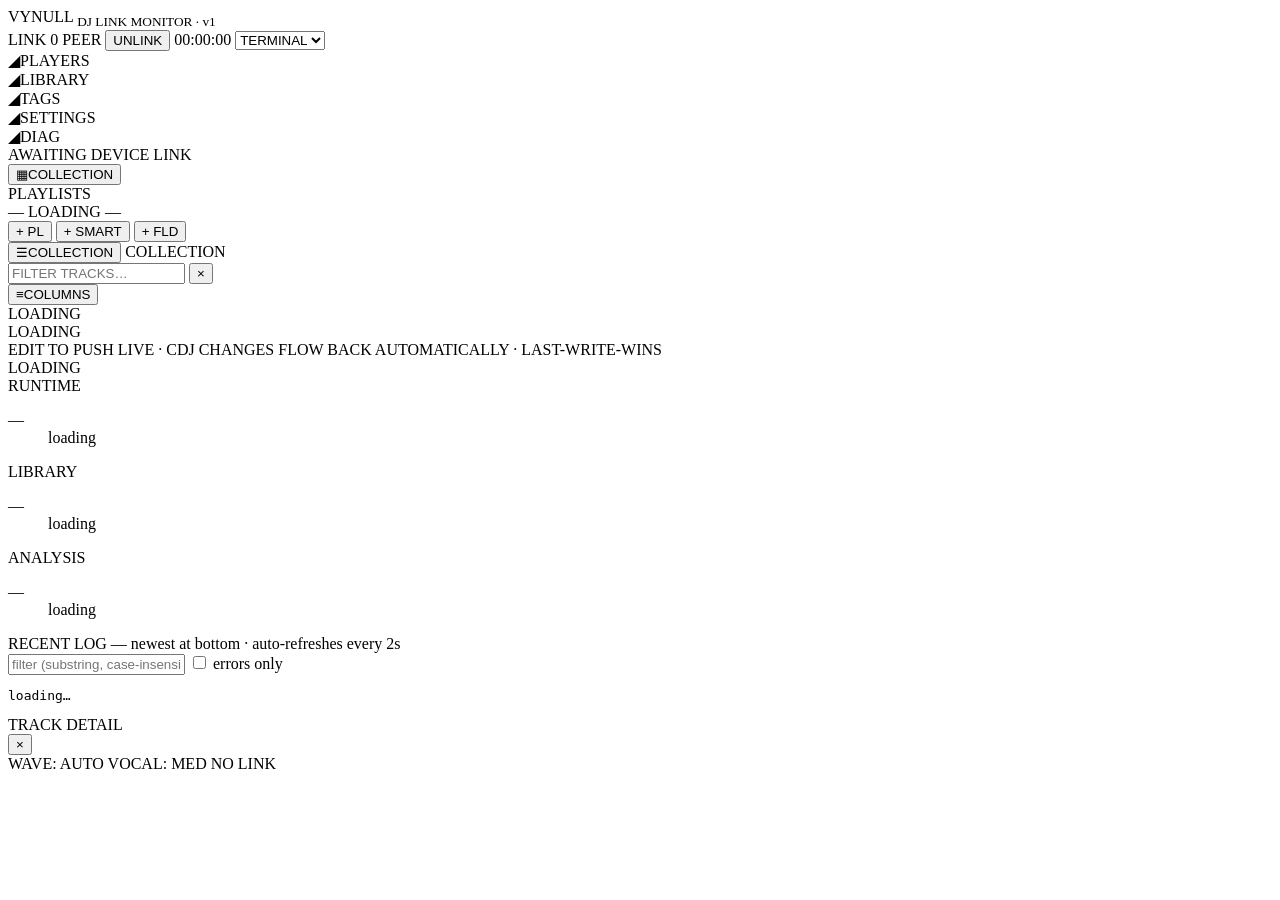
==== commit 5a221a17: "web: split index.html into a stylesheet and a script per feature index.html held the whole web UI in" ====
--- a/api/web/index.html
+++ b/api/web/index.html
@@ -9,3474 +9,17 @@
 <meta name="theme-color" content="#0c0c0f">
 <link rel="apple-touch-icon" href="/icon-192.png">
 <title>Vynull · DJ LINK</title>
-<style>
-  /* Self-hosted fonts (no external CDN — works offline on the link-local net). */
-  @font-face {
-    font-family: 'Geist Mono';
-    font-style: normal;
-    font-weight: 300;
-    font-display: swap;
-    src: url(/fonts/geistmono-300-latinext.woff2) format('woff2');
-    unicode-range: U+0100-02BA, U+02BD-02C5, U+02C7-02CC, U+02CE-02D7, U+02DD-02FF, U+0304, U+0308, U+0329, U+1D00-1DBF, U+1E00-1E9F, U+1EF2-1EFF, U+2020, U+20A0-20AB, U+20AD-20C0, U+2113, U+2C60-2C7F, U+A720-A7FF;
-  }
-  @font-face {
-    font-family: 'Geist Mono';
-    font-style: normal;
-    font-weight: 300;
-    font-display: swap;
-    src: url(/fonts/geistmono-300-latin.woff2) format('woff2');
-    unicode-range: U+0000-00FF, U+0131, U+0152-0153, U+02BB-02BC, U+02C6, U+02DA, U+02DC, U+0304, U+0308, U+0329, U+2000-206F, U+20AC, U+2122, U+2191, U+2193, U+2212, U+2215, U+FEFF, U+FFFD;
-  }
-  @font-face {
-    font-family: 'Geist Mono';
-    font-style: normal;
-    font-weight: 400;
-    font-display: swap;
-    src: url(/fonts/geistmono-400-latinext.woff2) format('woff2');
-    unicode-range: U+0100-02BA, U+02BD-02C5, U+02C7-02CC, U+02CE-02D7, U+02DD-02FF, U+0304, U+0308, U+0329, U+1D00-1DBF, U+1E00-1E9F, U+1EF2-1EFF, U+2020, U+20A0-20AB, U+20AD-20C0, U+2113, U+2C60-2C7F, U+A720-A7FF;
-  }
-  @font-face {
-    font-family: 'Geist Mono';
-    font-style: normal;
-    font-weight: 400;
-    font-display: swap;
-    src: url(/fonts/geistmono-400-latin.woff2) format('woff2');
-    unicode-range: U+0000-00FF, U+0131, U+0152-0153, U+02BB-02BC, U+02C6, U+02DA, U+02DC, U+0304, U+0308, U+0329, U+2000-206F, U+20AC, U+2122, U+2191, U+2193, U+2212, U+2215, U+FEFF, U+FFFD;
-  }
-  @font-face {
-    font-family: 'Geist Mono';
-    font-style: normal;
-    font-weight: 500;
-    font-display: swap;
-    src: url(/fonts/geistmono-500-latinext.woff2) format('woff2');
-    unicode-range: U+0100-02BA, U+02BD-02C5, U+02C7-02CC, U+02CE-02D7, U+02DD-02FF, U+0304, U+0308, U+0329, U+1D00-1DBF, U+1E00-1E9F, U+1EF2-1EFF, U+2020, U+20A0-20AB, U+20AD-20C0, U+2113, U+2C60-2C7F, U+A720-A7FF;
-  }
-  @font-face {
-    font-family: 'Geist Mono';
-    font-style: normal;
-    font-weight: 500;
-    font-display: swap;
-    src: url(/fonts/geistmono-500-latin.woff2) format('woff2');
-    unicode-range: U+0000-00FF, U+0131, U+0152-0153, U+02BB-02BC, U+02C6, U+02DA, U+02DC, U+0304, U+0308, U+0329, U+2000-206F, U+20AC, U+2122, U+2191, U+2193, U+2212, U+2215, U+FEFF, U+FFFD;
-  }
-  @font-face {
-    font-family: 'Geist Mono';
-    font-style: normal;
-    font-weight: 700;
-    font-display: swap;
-    src: url(/fonts/geistmono-700-latinext.woff2) format('woff2');
-    unicode-range: U+0100-02BA, U+02BD-02C5, U+02C7-02CC, U+02CE-02D7, U+02DD-02FF, U+0304, U+0308, U+0329, U+1D00-1DBF, U+1E00-1E9F, U+1EF2-1EFF, U+2020, U+20A0-20AB, U+20AD-20C0, U+2113, U+2C60-2C7F, U+A720-A7FF;
-  }
-  @font-face {
-    font-family: 'Geist Mono';
-    font-style: normal;
-    font-weight: 700;
-    font-display: swap;
-    src: url(/fonts/geistmono-700-latin.woff2) format('woff2');
-    unicode-range: U+0000-00FF, U+0131, U+0152-0153, U+02BB-02BC, U+02C6, U+02DA, U+02DC, U+0304, U+0308, U+0329, U+2000-206F, U+20AC, U+2122, U+2191, U+2193, U+2212, U+2215, U+FEFF, U+FFFD;
-  }
-  @font-face {
-    font-family: 'VT323';
-    font-style: normal;
-    font-weight: 400;
-    font-display: swap;
-    src: url(/fonts/vt323-400-latin.woff2) format('woff2');
-    unicode-range: U+0000-00FF, U+0131, U+0152-0153, U+02BB-02BC, U+02C6, U+02DA, U+02DC, U+0304, U+0308, U+0329, U+2000-206F, U+20AC, U+2122, U+2191, U+2193, U+2212, U+2215, U+FEFF, U+FFFD;
-  }
-  :root {
-    /* --black is "contrast ink on bright accents" — it stays dark in every
-       theme. Page/structural surfaces use --bg-base + the --ink…--wire ramp,
-       which themes override. */
-    --black:  #000;
-    --bg-base: #000;   /* page base colour */
-    --bg-glow: #161614; /* radial glow centre behind the page */
-    --sel-bg:       #1a1308; /* selected library row (orange-tinted) */
-    --sel-bg-hover: #221b10;
-    --divider: #0a0a0c; /* subtle row/section separators (recessed in dark) */
-    --ink:    #08080a;
-    --panel:  #0c0c0e;
-    --panel2: #131316;
-    --rail:   #1c1c20;
-    --wire:   #2a2a30;
-    --text:   #e8e6e0;
-    --text2:  #8a8880;
-    --text3:  #4a4a50;
-    --orange: #ff6a00;
-    --orange-soft: #c75300;
-    --amber:  #ffae00;
-    --cyan:   #4ee8ff;
-    --green:  #62ff7d;
-    --red:    #ff2e4c;
-    --grain: url("data:image/svg+xml;utf8,<svg xmlns='http://www.w3.org/2000/svg' width='160' height='160'><filter id='n'><feTurbulence baseFrequency='0.85' numOctaves='2' stitchTiles='stitch'/><feColorMatrix values='0 0 0 0 0.05  0 0 0 0 0.05  0 0 0 0 0.05  0 0 0 1 0'/></filter><rect width='100%25' height='100%25' filter='url(%23n)' opacity='0.55'/></svg>");
-  }
-  * { box-sizing: border-box; margin: 0; padding: 0; }
-  /* ───────── THEMES (override the palette variables) ───────── */
-  /* Light. --black stays dark (contrast ink on accents); surfaces flip to
-     light and accents darken so they stay readable on white. */
-  html[data-theme="light"] {
-    --bg-base: #eceae6;
-    --bg-glow: #ffffff;
-    --ink:    #f6f5f2;
-    --panel:  #ffffff;
-    --panel2: #f0eeea;
-    --rail:   #e4e2dd;
-    --wire:   #d2d0c9;
-    --text:   #1b1b18;
-    --text2:  #5c5b53;
-    --text3:  #9b9a8f;
-    --orange: #d95a00;
-    --orange-soft: #b34a00;
-    --amber:  #b07600;
-    --cyan:   #0e7c99;
-    --green:  #1d9b4b;
-    --red:    #d61f3a;
-    --sel-bg:       #fbe7d2;
-    --sel-bg-hover: #f6dabd;
-    --divider: #e6e4df;
-    --grain: none;
-  }
-  /* Slate — a softer, cooler dark (blue-grey surfaces, no pure black), same
-     orange accent. */
-  html[data-theme="slate"] {
-    --bg-base: #13151a;
-    --bg-glow: #20242c;
-    --ink:    #181b21;
-    --panel:  #1d2026;
-    --panel2: #262a31;
-    --rail:   #2f343d;
-    --wire:   #3a404a;
-    --text:   #e6e8ec;
-    --text2:  #99a0ab;
-    --text3:  #59616c;
-  }
-
-  html, body {
-    background: var(--bg-base);
-    color: var(--text);
-    font-family: 'Geist Mono', ui-monospace, monospace;
-    font-weight: 400;
-    font-size: 14px;
-    line-height: 1.5;
-    -webkit-font-smoothing: antialiased;
-    text-rendering: geometricPrecision;
-  }
-  body {
-    background-image: var(--grain), radial-gradient(ellipse at 50% 0%, var(--bg-glow) 0%, var(--bg-base) 60%);
-    min-height: 100vh;
-  }
-  ::selection { background: var(--orange); color: var(--black); }
-
-  /* ───────── HEADER ───────── */
-  .topbar {
-    display: grid;
-    grid-template-columns: auto 1fr auto auto;
-    align-items: center;
-    gap: 24px;
-    padding: 14px 24px 12px;
-    border-bottom: 1px solid var(--wire);
-    background: linear-gradient(180deg, var(--ink) 0%, var(--bg-base) 100%);
-    position: sticky; top: 0; z-index: 30;
-  }
-  .wordmark {
-    font-family: 'Geist Mono', ui-monospace, monospace;
-    font-size: 18px;
-    font-weight: 700;
-    letter-spacing: 0.14em;
-    color: var(--text);
-    display: flex;
-    align-items: baseline;
-    gap: 14px;
-    text-transform: uppercase;
-  }
-  .wordmark .dot {
-    width: 8px; height: 8px;
-    background: var(--orange);
-    box-shadow: 0 0 8px var(--orange), 0 0 14px var(--orange-soft);
-    display: inline-block;
-    animation: pulse 2s ease-in-out infinite;
-  }
-  .wordmark sub {
-    font-family: 'Geist Mono', monospace;
-    font-size: 10px;
-    letter-spacing: 0.24em;
-    color: var(--text3);
-    font-weight: 500;
-    text-transform: uppercase;
-  }
-  .topbar .status-cluster {
-    justify-self: end;
-    display: flex;
-    align-items: center;
-    gap: 18px;
-    font-size: 10px;
-    letter-spacing: 0.14em;
-    text-transform: uppercase;
-    color: var(--text2);
-  }
-  .lcd-chip {
-    display: inline-flex; align-items: center; gap: 7px;
-    padding: 4px 9px;
-    border: 1px solid var(--wire);
-    background: var(--ink);
-  }
-  select.theme-select {
-    font-family: inherit; font-size: 10px; letter-spacing: 0.14em;
-    text-transform: uppercase;
-    color: var(--text2); background: var(--ink);
-    border: 1px solid var(--wire);
-    padding: 4px 9px; cursor: pointer;
-  }
-  select.theme-select:hover { color: var(--orange); border-color: var(--orange); }
-  select.theme-select:focus { outline: none; border-color: var(--orange); }
-  .unlink-btn {
-    color: var(--text2);
-    font-family: inherit;
-    font-size: inherit;
-    letter-spacing: inherit;
-    text-transform: uppercase;
-    cursor: pointer;
-    transition: all .12s ease;
-  }
-  .unlink-btn:hover {
-    border-color: var(--red);
-    color: var(--red);
-  }
-  .unlink-btn:active { background: var(--red); color: var(--black); }
-  .unlink-btn:disabled { opacity: 0.4; cursor: not-allowed; }
-  /* Toggle states: when unlinked, button reads "LINK" and goes green. */
-  .unlink-btn.is-unlinked          { color: var(--orange); border-color: var(--wire); }
-  .unlink-btn.is-unlinked:hover    { border-color: var(--orange); color: var(--orange); }
-  .unlink-btn.is-unlinked:active   { background: var(--orange); color: var(--black); }
-  .led {
-    width: 6px; height: 6px;
-    background: var(--text3);
-    box-shadow: none;
-    display: inline-block;
-  }
-  .led.green  { background: var(--green); box-shadow: 0 0 6px var(--green); }
-  .led.amber  { background: var(--amber); box-shadow: 0 0 6px var(--amber); }
-  .led.red    { background: var(--red);   box-shadow: 0 0 6px var(--red); }
-  .led.cyan   { background: var(--cyan);  box-shadow: 0 0 6px var(--cyan); }
-  .led.orange { background: var(--orange);box-shadow: 0 0 6px var(--orange); }
-  .led.pulse  { animation: pulse 1.6s ease-in-out infinite; }
-
-  /* ───────── TABS ───────── */
-  .tabs {
-    display: flex;
-    border-bottom: 1px solid var(--wire);
-    background: var(--ink);
-    padding: 0 24px;
-    position: sticky; top: 49px; z-index: 29;
-  }
-  .tab {
-    position: relative;
-    font-family: 'Geist Mono', ui-monospace, monospace;
-    font-size: 11px;
-    font-weight: 500;
-    letter-spacing: 0.16em;
-    color: var(--text3);
-    padding: 16px 22px;
-    cursor: pointer;
-    user-select: none;
-    text-transform: uppercase;
-    transition: color .15s ease;
-  }
-  .tab:hover { color: var(--text); }
-  .tab.active { color: var(--text); }
-  .tab.active::after {
-    content: '';
-    position: absolute; left: 14px; right: 14px; bottom: -1px;
-    height: 2px;
-    background: var(--orange);
-    box-shadow: 0 0 10px var(--orange-soft);
-    animation: glow 2.5s ease-in-out infinite;
-  }
-  .tab .tick {
-    color: var(--text3);
-    margin-right: 8px;
-    font-size: 9px;
-  }
-  .tab.active .tick { color: var(--orange); }
-
-  /* ───────── MAIN ───────── */
-  main {
-    max-width: 1320px;
-    margin: 0 auto;
-    padding: 28px 24px 80px;
-    transition: padding-bottom .25s cubic-bezier(.22,.61,.36,1);
-  }
-  /* LIBRARY tab benefits from extra horizontal room — 280px sidebar
-     eats into the table, and the table itself wants width for the
-     many configurable columns. When LIBRARY is active, break out of
-     the global 1320px cap and stretch to the viewport (minus the
-     existing 24px gutters). Other tabs (Players, Tags, Settings)
-     keep the readable max-width. */
-  main:has(#library.active) {
-    max-width: none;
-  }
-  /* When the detail drawer is open, extend the page's bottom padding so the
-     last library rows remain reachable above the drawer (which floats over). */
-  body.drawer-open main { padding-bottom: calc(min(540px, 70vh) + 28px); }
-  .panel { display: none; }
-  .panel.active { display: block; animation: rise .3s ease both; }
-
-  /* Decorative section header bracket */
-  .section-label {
-    font-family: 'Geist Mono', monospace;
-    font-size: 10px;
-    letter-spacing: 0.12em;
-    color: var(--text2);
-    text-transform: uppercase;
-    margin: 0 0 14px 0;
-    display: flex;
-    align-items: center;
-    gap: 10px;
-  }
-  .section-label::before { content: '['; color: var(--orange); }
-  .section-label::after  { content: ']'; color: var(--orange); }
-  .section-label::before, .section-label::after { font-weight: 700; }
-
-  /* ───────── PLAYERS ───────── */
-  .mixer-card {
-    display: flex;
-    align-items: center;
-    gap: 14px;
-    padding: 8px 14px;
-    margin: 0 0 12px 0;
-    background: var(--ink);
-    border: 1px solid var(--wire);
-    font-size: 11px;
-    letter-spacing: 0.12em;
-    text-transform: uppercase;
-    color: var(--text2);
-  }
-  .mixer-card .lbl {
-    color: var(--orange);
-    font-weight: 700;
-  }
-  .mixer-card .name {
-    color: var(--text);
-    text-transform: none;
-    letter-spacing: 0.04em;
-  }
-  .mixer-card .meta {
-    color: var(--text3);
-    font-variant-numeric: tabular-nums;
-  }
-  .mixer-card .dim {
-    margin-left: auto;
-    color: var(--text3);
-    font-size: 10px;
-  }
-  .mixer-card .ch-row {
-    margin-left: auto;
-    display: inline-flex;
-    gap: 4px;
-  }
-  .mixer-card .ch {
-    font-size: 10px;
-    letter-spacing: 0.1em;
-    padding: 2px 6px;
-    border: 1px solid var(--wire);
-    color: var(--text3);
-    font-variant-numeric: tabular-nums;
-  }
-  .mixer-card .ch.on {
-    color: #fff;
-    background: var(--red);
-    border-color: var(--red);
-  }
-  .mixer-card .mxr-master {
-    font-size: 10px;
-    color: var(--text2);
-    font-variant-numeric: tabular-nums;
-  }
-
-  .player-grid {
-    display: grid;
-    grid-template-columns: 1fr;
-    gap: 14px;
-  }
-  @media (min-width: 1000px) {
-    .player-grid { grid-template-columns: 1fr 1fr; }
-  }
-  .player {
-    position: relative;
-    background:
-      linear-gradient(180deg, var(--panel) 0%, var(--ink) 100%);
-    border: 1px solid var(--wire);
-    padding: 0;
-    overflow: hidden;
-  }
-  .player::before {
-    /* Subtle CRT-style scanlines */
-    content: '';
-    position: absolute; inset: 0;
-    background: repeating-linear-gradient(
-      0deg, rgba(255,255,255,0.012) 0 1px, transparent 1px 3px);
-    pointer-events: none;
-    z-index: 1;
-  }
-  .player-head {
-    display: flex; align-items: center; justify-content: space-between;
-    padding: 10px 16px;
-    background: var(--ink);
-    border-bottom: 1px solid var(--wire);
-    font-size: 10px;
-    letter-spacing: 0.12em;
-    text-transform: uppercase;
-    color: var(--text2);
-  }
-  .player-head .id {
-    color: var(--orange);
-    font-weight: 700;
-  }
-  .player-head .name {
-    color: var(--text);
-    font-weight: 500;
-  }
-  .player-head .master {
-    display: inline-flex; align-items: center; gap: 6px;
-    color: var(--amber);
-    font-weight: 700;
-  }
-  .player-body { padding: 16px 18px 18px; position: relative; z-index: 2; }
-  .led-row {
-    display: flex; gap: 22px; align-items: center;
-    margin-bottom: 14px;
-    font-size: 10px; letter-spacing: 0.12em; text-transform: uppercase;
-    color: var(--text3);
-  }
-  .led-row .item { display: inline-flex; align-items: center; gap: 8px; }
-  .led-row .item.on { color: var(--text); }
-  .led-row .item.on.playing { color: var(--green); }
-  .led-row .item.on.paused  { color: var(--amber); }
-  .led-row .item.on.sync    { color: var(--cyan); }
-  .led-row .item.on.onair   { color: var(--red); }
-
-  .track-title {
-    font-size: 15px;
-    font-weight: 700;
-    color: var(--text);
-    margin-bottom: 2px;
-    white-space: nowrap;
-    overflow: hidden;
-    text-overflow: ellipsis;
-    cursor: pointer;
-    transition: color .12s ease;
-  }
-  .track-title:hover { color: var(--orange); }
-  /* Track header row: title + action buttons. Title flexes, actions stay fixed. */
-  .track-header {
-    display: flex;
-    align-items: baseline;
-    gap: 10px;
-    margin-bottom: 2px;
-  }
-  .track-header .track-title { margin-bottom: 0; min-width: 0; flex: 1 1 auto; }
-  .track-header .actions { display: flex; gap: 4px; flex-shrink: 0; }
-  .track-header .action-btn {
-    background: transparent;
-    border: 1px solid var(--wire);
-    color: var(--text3);
-    padding: 3px 8px;
-    font-family: inherit;
-    font-size: 9px;
-    letter-spacing: 0.12em;
-    text-transform: uppercase;
-    cursor: pointer;
-    transition: all .12s ease;
-  }
-  .track-header .action-btn:hover {
-    border-color: var(--orange);
-    color: var(--orange);
-  }
-  /* Brief highlight flash for a library row jumped-to from the Players page. */
-  table.lib tbody tr.flash-highlight td {
-    animation: rowFlash 1.6s ease-out;
-  }
-  @keyframes rowFlash {
-    0%   { background: rgba(255,106,0,0.4); }
-    100% { background: transparent; }
-  }
-  .track-meta-line {
-    font-size: 12px;
-    color: var(--text2);
-    font-weight: 200;
-    white-space: nowrap;
-    overflow: hidden;
-    text-overflow: ellipsis;
-  }
-
-  .track-lead { display: flex; gap: 11px; align-items: center; }
-  .track-lead-text { min-width: 0; flex: 1 1 auto; }
-  .deck-art-slot { width: 46px; height: 46px; flex-shrink: 0; }
-  .deck-art {
-    width: 46px; height: 46px; flex-shrink: 0;
-    border-radius: 4px; object-fit: cover;
-    background: #0c0c0e; border: 1px solid #17171b;
-  }
-
-  .readouts {
-    display: grid;
-    grid-template-columns: auto 1fr;
-    gap: 18px;
-    align-items: end;
-    margin: 14px 0 12px;
-  }
-  .bpm-display {
-    border: 1px solid var(--wire);
-    padding: 4px 14px 0;
-    background: #050405;
-    min-width: 140px;
-    text-align: right;
-    position: relative;
-  }
-  .bpm-display .label {
-    position: absolute; top: -8px; right: 10px;
-    background: var(--ink);
-    padding: 0 6px;
-    font-size: 10px;
-    letter-spacing: 0.12em;
-    color: var(--text3);
-  }
-  .bpm-display .value {
-    font-family: 'VT323', monospace;
-    font-size: 42px;
-    line-height: 1;
-    color: var(--orange);
-    text-shadow: 0 0 12px rgba(255,106,0,0.5);
-    letter-spacing: 0.02em;
-  }
-  .meta-stack {
-    display: grid;
-    grid-template-columns: auto 1fr;
-    column-gap: 14px;
-    row-gap: 4px;
-    font-size: 11px;
-    color: var(--text);
-    align-self: end;
-    padding-bottom: 4px;
-  }
-  .meta-stack dt { color: var(--text3); letter-spacing: 0.16em; text-transform: uppercase; font-size: 10px; }
-  .meta-stack dd { color: var(--text); font-weight: 500; }
-
-  .wave-wrap {
-    position: relative;
-    margin-top: 6px;
-    border: 1px solid var(--wire);
-    background: #030203;
-  }
-  .wave-wrap::before, .wave-wrap::after {
-    content: ''; position: absolute; top: 50%; width: 6px; height: 1px;
-    background: var(--orange);
-  }
-  .wave-wrap::before { left: -1px; }
-  .wave-wrap::after  { right: -1px; }
-  .wave-wrap canvas {
-    display: block;
-    width: 100%;
-    height: 58px;
-    image-rendering: pixelated;
-    filter: saturate(1.2) brightness(1.05);
-  }
-  /* Vertical playhead drawn over the player's PWV5 waveform. Position is
-     updated by a rAF loop in JS (see schedulePlayheadFrame), interpolated
-     between 1-second API polls so it appears smooth. The hidden state is
-     used when the player isn't on a known track (no duration). */
-  .wave-wrap .playhead {
-    position: absolute;
-    top: -2px; bottom: -2px;
-    width: 2px;
-    background: var(--text);
-    box-shadow: 0 0 6px var(--text), 0 0 12px rgba(255,255,255,.4);
-    pointer-events: none;
-    transform: translateX(-1px);
-    transition: opacity .15s ease;
-    will-change: left;
-  }
-  .wave-wrap .playhead::before,
-  .wave-wrap .playhead::after {
-    content: '';
-    position: absolute; left: 50%;
-    width: 0; height: 0;
-    border-left: 4px solid transparent;
-    border-right: 4px solid transparent;
-    transform: translateX(-50%);
-  }
-  .wave-wrap .playhead::before { top: -5px; border-top: 5px solid var(--text); }
-  .wave-wrap .playhead::after  { bottom: -5px; border-bottom: 5px solid var(--text); }
-  .wave-wrap .playhead.hidden { opacity: 0; }
-
-  .player-time {
-    margin-top: 6px;
-    display: flex; gap: 8px; align-items: baseline; justify-content: flex-end;
-    font-family: 'Geist Mono', ui-monospace, monospace;
-    font-variant-numeric: tabular-nums;
-    font-size: 12px;
-    color: var(--text2);
-    letter-spacing: 0.06em;
-  }
-  .player-time .elapsed { color: var(--text); }
-  .player-time .sep { color: var(--text3); }
-  .player-time .remaining { color: var(--text2); }
-
-  .empty-state {
-    border: 1px dashed var(--wire);
-    padding: 60px 20px;
-    text-align: center;
-    color: var(--text3);
-    font-size: 11px;
-    letter-spacing: 0.12em;
-    text-transform: uppercase;
-  }
-  .empty-state::before {
-    content: '◌';
-    display: block;
-    font-size: 32px;
-    color: var(--text3);
-    margin-bottom: 12px;
-    animation: rotate 4s linear infinite;
-  }
-  /* Library-source settings actions + first-run import call-to-action. */
-  .source-action { padding: 16px; }
-  .source-action + .source-action { border-top: 1px solid #0c0c0e; }
-  .source-btn {
-    display: inline-block; padding: 10px 18px; border-radius: 4px;
-    border: 1px solid var(--wire); background: var(--panel2); color: var(--text);
-    font: inherit; letter-spacing: 0.06em; cursor: pointer;
-  }
-  .source-btn:hover { border-color: var(--orange); color: var(--amber); }
-  .lib-empty-cta {
-    border: 1px dashed var(--wire); padding: 56px 20px; text-align: center;
-    display: flex; flex-direction: column; align-items: center; gap: 14px;
-  }
-  .lib-empty-title { color: var(--text2); font-size: 13px; letter-spacing: 0.1em; text-transform: uppercase; }
-  .lib-empty-cta .source-btn { font-size: 14px; padding: 12px 22px; }
-  .lib-empty-sub { color: var(--text3); font-size: 11px; letter-spacing: 0.12em; text-transform: uppercase; }
-  .lib-empty-or {
-    display: flex; align-items: center; gap: 10px; width: 200px;
-    color: var(--text3); font-size: 10px; letter-spacing: 0.2em; text-transform: uppercase;
-  }
-  .lib-empty-or::before, .lib-empty-or::after { content: ""; flex: 1; height: 1px; background: var(--wire); }
-
-  /* ───────── LIBRARY ───────── */
-  /* Two-column layout: sidebar (Collection + playlist tree) + main
-     (toolbar + track table). Mirrors rekordbox's left-nav + table view
-     so users see playlist contents in the same rich table they get for
-     the full collection — column config, search, drag-to-add, etc. */
-  .lib-layout {
-    display: grid;
-    grid-template-columns: 280px 1fr;
-    gap: 14px;
-    align-items: start;
-    min-height: 80vh;
-  }
-  .lib-sidebar {
-    border: 1px solid var(--wire);
-    background: var(--panel);
-    display: flex; flex-direction: column;
-    /* Sticks to the viewport top below the page header (49px) + tabs
-       (~44px). Stays visible as the user scrolls a long track table.
-       Self-scrolls internally when the tree overflows the available
-       viewport height. */
-    position: sticky;
-    top: 96px;
-    max-height: calc(100vh - 96px - 16px);
-  }
-  .lib-sidebar-head { padding: 6px 0; border-bottom: 1px solid var(--wire); }
-  .lib-sidebar-section {
-    padding: 10px 14px 6px;
-    color: var(--text3);
-    font-size: 9px; letter-spacing: .18em;
-    text-transform: uppercase;
-  }
-  .lib-sidebar-tree {
-    flex: 1;
-    overflow-y: auto;
-    padding-bottom: 8px;
-  }
-  .lib-sidebar-foot {
-    border-top: 1px solid var(--wire);
-    padding: 8px 10px;
-    display: flex; gap: 4px;
-  }
-  .lib-sidebar-foot button {
-    flex: 1;
-    background: transparent;
-    border: 1px solid var(--wire);
-    color: var(--text2);
-    font-family: inherit; font-size: 9px;
-    padding: 5px 0;
-    cursor: pointer;
-    letter-spacing: .14em; text-transform: uppercase;
-  }
-  .lib-sidebar-foot button:hover { color: var(--orange); border-color: var(--orange); }
-  /* Mobile-only source button (opens the off-canvas playlist panel) and its
-     backdrop. Hidden on desktop, where the sidebar is always visible. */
-  .lib-src-toggle {
-    display: none; align-items: center; gap: 7px;
-    background: var(--panel); border: 1px solid var(--wire);
-    color: var(--text); font-family: inherit; font-size: 11px;
-    letter-spacing: .1em; padding: 7px 12px; cursor: pointer;
-    border-radius: 8px; max-width: 60%;
-  }
-  .lib-src-toggle .icon { color: var(--orange); font-size: 12px; }
-  .lib-src-toggle .name { overflow: hidden; text-overflow: ellipsis; white-space: nowrap; }
-  .lib-sidebar-backdrop { display: none; }
-  .lib-src {
-    display: flex; align-items: center; gap: 8px;
-    width: 100%;
-    background: transparent; border: 0;
-    color: var(--text2);
-    font-family: inherit; font-size: 12px;
-    padding: 8px 14px;
-    cursor: pointer;
-    border-left: 2px solid transparent;
-    text-align: left;
-  }
-  .lib-src:hover { background: var(--panel2); color: var(--text); }
-  .lib-src.active {
-    color: var(--text);
-    background: var(--panel2);
-    border-left-color: var(--orange);
-  }
-  .lib-src .icon { color: var(--orange); font-size: 11px; }
-  .lib-src .name { flex: 1; }
-  .lib-src .count { color: var(--text3); font-size: 9px; }
-  .lib-main { display: flex; flex-direction: column; min-width: 0; }
-  .lib-source-name {
-    color: var(--text);
-    font-size: 11px; letter-spacing: .18em; text-transform: uppercase;
-    margin-right: 4px;
-    min-width: 110px;
-  }
-  .lib-playlist-actions { display: flex; gap: 6px; }
-  .lib-playlist-actions button {
-    background: transparent;
-    border: 1px solid var(--wire);
-    color: var(--text2);
-    font-family: inherit; font-size: 10px;
-    padding: 4px 10px;
-    cursor: pointer;
-    letter-spacing: .14em; text-transform: uppercase;
-  }
-  .lib-playlist-actions button:hover { color: var(--orange); border-color: var(--orange); }
-  .lib-playlist-actions button.danger { color: var(--red); border-color: rgba(255,80,80,.4); }
-  .lib-playlist-actions button.danger:hover { background: var(--red); color: var(--black); border-color: var(--red); }
-
-  .lib-toolbar {
-    display: flex; align-items: center; gap: 14px;
-    margin-bottom: 14px;
-    /* Sticks below the tabs (top: 96px, same offset as the sidebar)
-       so the filter input, source label, and playlist action buttons
-       stay reachable while scrolling a long track table. ink-coloured
-       background keeps the table rows from showing through. */
-    position: sticky;
-    top: 96px;
-    z-index: 5;
-    background: var(--ink);
-    padding: 6px 0;
-  }
-  .input {
-    flex: 1; max-width: 360px;
-    background: var(--ink);
-    border: 1px solid var(--wire);
-    color: var(--text);
-    font-family: inherit;
-    font-size: 12px;
-    padding: 9px 12px 9px 32px;
-    letter-spacing: 0.04em;
-    transition: border-color .15s ease;
-    position: relative;
-  }
-  .input:focus { outline: none; border-color: var(--orange); }
-  .input-wrap { position: relative; flex: 1; max-width: 360px; }
-  .input-wrap::before {
-    content: '⌕';
-    position: absolute; left: 10px; top: 50%; transform: translateY(-50%);
-    color: var(--text3);
-    font-size: 16px;
-    pointer-events: none;
-  }
-  .input-wrap .input { width: 100%; max-width: none; padding-right: 30px; }
-  .input-clear {
-    position: absolute; right: 6px; top: 50%; transform: translateY(-50%);
-    background: none; border: 0;
-    color: var(--text3);
-    font-size: 18px; line-height: 1;
-    padding: 4px 8px; cursor: pointer;
-    display: none;
-    font-family: inherit;
-  }
-  .input-clear.show { display: block; }
-  .input-clear:hover { color: var(--orange); }
-  .lib-stats {
-    font-size: 10px; color: var(--text3);
-    letter-spacing: 0.12em; text-transform: uppercase;
-  }
-  .lib-stats strong { color: var(--orange); font-weight: 500; }
-
-  .lib-tool-btn {
-    background: transparent;
-    border: 1px solid var(--wire);
-    color: var(--text2);
-    padding: 8px 12px;
-    font-family: inherit;
-    font-size: 10px;
-    letter-spacing: 0.12em;
-    text-transform: uppercase;
-    cursor: pointer;
-    transition: all .12s ease;
-    display: inline-flex; align-items: center; gap: 6px;
-  }
-  .lib-tool-btn:hover {
-    border-color: var(--orange);
-    color: var(--orange);
-  }
-  .lib-tool-btn.active {
-    border-color: var(--orange);
-    color: var(--orange);
-  }
-  .lib-tool-btn .icon {
-    color: var(--orange);
-    font-size: 13px;
-    line-height: 1;
-  }
-
-  .lib-filterbar {
-    display: flex; align-items: center; flex-wrap: wrap;
-    gap: 14px;
-    margin: -6px 0 12px 0;
-    padding: 8px 10px;
-    background: var(--ink);
-    border: 1px solid var(--wire);
-    border-left: 2px solid var(--orange-soft);
-  }
-  .lib-fb-label {
-    font-size: 10px; letter-spacing: 0.18em; color: var(--text3);
-    text-transform: uppercase;
-  }
-  .lib-fb-group {
-    display: inline-flex; align-items: center; gap: 6px;
-  }
-  .lib-fb-name {
-    font-size: 10px; letter-spacing: 0.14em; color: var(--text2);
-    text-transform: uppercase;
-  }
-  .lib-fb-color {
-    width: 18px; height: 18px;
-    border-radius: 50%;
-    border: 1px solid var(--wire);
-    cursor: pointer;
-    transition: transform .1s ease, box-shadow .1s ease;
-    padding: 0;
-  }
-  .lib-fb-color:hover { transform: scale(1.12); }
-  .lib-fb-color.selected {
-    box-shadow: 0 0 0 2px var(--orange), 0 0 6px var(--orange-soft);
-    transform: scale(1.12);
-  }
-  .lib-fb-color.empty {
-    background:
-      linear-gradient(45deg, transparent 45%, var(--text3) 47%, var(--text3) 53%, transparent 55%);
-    background-color: transparent;
-  }
-  /* Tag filter combo box (replaces inline chips that overflowed the bar). */
-  .lib-fb-tagbtn {
-    background: transparent;
-    border: 1px solid var(--wire);
-    color: var(--text2);
-    font-family: inherit; font-size: 10px;
-    padding: 3px 9px;
-    cursor: pointer;
-    letter-spacing: 0.06em;
-    text-transform: uppercase;
-    display: inline-flex; align-items: center; gap: 6px;
-  }
-  .lib-fb-tagbtn:hover { color: var(--orange); border-color: var(--orange); }
-  .lib-fb-tagbtn.has-sel {
-    background: var(--orange-soft); color: var(--black); border-color: var(--orange);
-  }
-  .lib-fb-tagbtn .caret { font-size: 8px; opacity: 0.75; }
-  .lib-fb-tagpop {
-    position: fixed;
-    background: var(--ink);
-    border: 1px solid var(--orange);
-    box-shadow: 0 10px 36px rgba(0,0,0,.8), 0 0 0 1px rgba(255,106,0,.18);
-    z-index: 200;
-    width: 260px;
-    display: flex; flex-direction: column;
-  }
-  .lib-fb-tagpop .head {
-    padding: 7px 10px; background: var(--panel); border-bottom: 1px solid var(--wire);
-    font-size: 10px; letter-spacing: 0.16em; color: var(--text3); text-transform: uppercase;
-  }
-  .lib-fb-tagpop .tagpop-search {
-    background: var(--ink); border: 0; border-bottom: 1px solid var(--wire);
-    color: var(--text); font-family: inherit; font-size: 11px;
-    padding: 8px 10px; letter-spacing: 0.05em;
-  }
-  .lib-fb-tagpop .tagpop-search:focus { outline: none; border-bottom-color: var(--orange); }
-  .lib-fb-tagpop .tagpop-list { max-height: 260px; overflow-y: auto; padding: 4px 0; }
-  .lib-fb-tagpop .tagpop-cat-head {
-    padding: 6px 12px 3px;
-    font-size: 9px; letter-spacing: 0.16em;
-    color: var(--text3); text-transform: uppercase;
-    border-top: 1px solid var(--wire);
-  }
-  .lib-fb-tagpop .tagpop-list > .tagpop-cat-head:first-child { border-top: none; }
-  .lib-fb-tagpop .tagpop-item {
-    padding: 6px 12px; cursor: pointer; font-size: 11px; color: var(--text);
-    display: flex; align-items: center; gap: 8px;
-    overflow: hidden; white-space: nowrap;
-  }
-  .lib-fb-tagpop .tagpop-item:hover { background: var(--orange); color: var(--black); }
-  .lib-fb-tagpop .tagpop-item .cb { flex: 0 0 auto; font-size: 12px; }
-  .lib-fb-tagpop .tagpop-item.sel { color: var(--orange); }
-  .lib-fb-tagpop .tagpop-item.sel:hover { color: var(--black); }
-  .lib-fb-tagpop .tagpop-item .nm { flex: 1; overflow: hidden; text-overflow: ellipsis; }
-  .lib-fb-tagpop .tagpop-empty {
-    padding: 14px; font-size: 10px; letter-spacing: 0.12em; text-transform: uppercase;
-    color: var(--text3); text-align: center;
-  }
-  .lib-fb-tagpop .tagpop-foot { border-top: 1px solid var(--wire); background: var(--panel); }
-  .lib-fb-tagpop .tagpop-clear {
-    width: 100%; background: transparent; border: 0; color: var(--text3);
-    font-family: inherit; font-size: 10px; letter-spacing: 0.12em; text-transform: uppercase;
-    padding: 8px; cursor: pointer;
-  }
-  .lib-fb-tagpop .tagpop-clear:hover { color: var(--red); }
-  .lib-fb-num {
-    background: var(--ink);
-    border: 1px solid var(--wire);
-    color: var(--text);
-    font-family: inherit; font-size: 11px;
-    padding: 4px 6px;
-    width: 56px;
-    text-align: center;
-  }
-  .lib-fb-num:focus { outline: none; border-color: var(--orange); }
-  .lib-fb-dash { color: var(--text3); font-size: 11px; }
-  .lib-fb-select {
-    background: var(--ink);
-    border: 1px solid var(--wire);
-    color: var(--text);
-    font-family: inherit; font-size: 10px;
-    padding: 4px 6px;
-    letter-spacing: 0.06em;
-    cursor: pointer;
-    text-transform: uppercase;
-  }
-  .lib-fb-select:focus { outline: none; border-color: var(--orange); }
-  .lib-fb-ref {
-    color: var(--orange);
-    font-size: 10px; letter-spacing: 0.08em;
-    font-feature-settings: "tnum";
-  }
-  .lib-fb-clear {
-    margin-left: auto;
-    background: transparent;
-    border: 1px solid rgba(255,80,80,.4);
-    color: var(--red);
-    font-family: inherit; font-size: 10px;
-    padding: 4px 10px;
-    cursor: pointer;
-    letter-spacing: 0.12em; text-transform: uppercase;
-  }
-  .lib-fb-clear:hover:not(:disabled) { background: var(--red); color: var(--black); border-color: var(--red); }
-  .lib-fb-clear:disabled { opacity: .3; cursor: default; }
-
-  .cols-popover {
-    /* fixed (viewport-relative) so it stays anchored to the COLUMNS button
-       when the library scrolls — positioned from getBoundingClientRect, which
-       already returns viewport coords (see .color-picker / .tag-picker). */
-    position: fixed;
-    z-index: 50;
-    background: var(--ink);
-    border: 1px solid var(--orange);
-    box-shadow: 0 8px 24px rgba(0,0,0,.7), 0 0 0 1px rgba(255,106,0,.15);
-    padding: 4px 0;
-    min-width: 200px;
-    max-height: 70vh;
-    overflow-y: auto;
-  }
-  .cols-popover .head {
-    padding: 8px 14px 6px;
-    font-size: 10px;
-    color: var(--text3);
-    letter-spacing: 0.16em;
-    text-transform: uppercase;
-    border-bottom: 1px solid var(--wire);
-    display: flex; justify-content: space-between; align-items: center;
-  }
-  .cols-popover .head .reset {
-    background: none; border: none; color: var(--text3);
-    font-family: inherit; font-size: 10px; letter-spacing: 0.12em;
-    text-transform: uppercase; cursor: pointer; padding: 0;
-  }
-  .cols-popover .head .reset:hover { color: var(--orange); }
-  .cols-popover label {
-    display: flex; align-items: center; gap: 10px;
-    padding: 6px 14px;
-    font-size: 11px;
-    color: var(--text);
-    cursor: pointer;
-    letter-spacing: 0.05em;
-    user-select: none;
-  }
-  .cols-popover label:hover { background: rgba(255,106,0,.08); }
-  /* Drag-to-reorder rows in the COLUMNS popover (mirrors the header drag). */
-  .cols-popover .col-pop-row { cursor: grab; }
-  .cols-popover .col-pop-row:active { cursor: grabbing; }
-  .cols-popover .col-pop-row.col-dragging { opacity: 0.4; }
-  .cols-popover .col-pop-row.col-drop-before { box-shadow: inset 0 3px 0 var(--orange); }
-  .cols-popover .col-pop-row.col-drop-after  { box-shadow: inset 0 -3px 0 var(--orange); }
-  .cols-popover label input[type="checkbox"] {
-    appearance: none;
-    width: 12px; height: 12px;
-    border: 1px solid var(--wire);
-    background: transparent;
-    cursor: pointer;
-    position: relative;
-    flex-shrink: 0;
-  }
-  .cols-popover label input[type="checkbox"]:checked {
-    background: var(--orange);
-    border-color: var(--orange);
-  }
-  .cols-popover label input[type="checkbox"]:checked::after {
-    content: '✓';
-    position: absolute; inset: 0;
-    color: var(--black);
-    font-size: 10px; line-height: 12px; text-align: center;
-    font-weight: 700;
-  }
-  .cols-popover label.locked {
-    color: var(--text3);
-    cursor: not-allowed;
-  }
-  .cols-popover label.locked input { opacity: 0.4; }
-  .cols-popover .row-h-row {
-    display: flex; align-items: center; gap: 8px;
-    margin: 8px 4px 0 4px; padding-top: 8px;
-    border-top: 1px solid var(--wire);
-  }
-  .cols-popover .row-h-label {
-    font-size: 9px; letter-spacing: 0.16em; color: var(--text2);
-    text-transform: uppercase;
-  }
-  .cols-popover .row-h-slider { flex: 1; min-width: 80px; accent-color: var(--orange); }
-  .cols-popover .row-h-val {
-    font-size: 10px; color: var(--text3); min-width: 38px; text-align: right;
-    font-variant-numeric: tabular-nums;
-  }
-
-  /* extra column cell visuals */
-  .col-rating { color: var(--orange); letter-spacing: 1px; font-size: 11px; white-space: nowrap; }
-  .col-rating .off { color: var(--wire); }
-
-  /* Interactive star rating widget. row-reverse + :hover ~ .star is the
-     classic CSS trick that lets hovering star N highlight stars 1..N
-     without JS. Click on the currently-set rating clears it (see
-     setTrackRating). */
-  .stars {
-    display: inline-flex;
-    flex-direction: row-reverse;
-    justify-content: flex-end;
-    font-size: 14px;
-    letter-spacing: 1px;
-    user-select: none;
-    line-height: 1;
-  }
-  .stars .star {
-    background: none;
-    border: none;
-    padding: 0 1px;
-    margin: 0;
-    font: inherit;
-    font-size: 14px;
-    color: var(--wire);
-    cursor: pointer;
-    transition: color .08s ease, transform .08s ease;
-  }
-  .stars .star.filled { color: var(--orange); }
-  .stars .star:hover,
-  .stars .star:hover ~ .star { color: var(--orange); }
-  .stars .star:active { transform: scale(1.2); }
-  .col-color-chip {
-    display: inline-block;
-    width: 16px; height: 16px;
-    border-radius: 50%;
-    border: 1px solid var(--wire);
-    vertical-align: middle;
-    padding: 0;
-    cursor: pointer;
-    transition: transform .12s ease, border-color .12s ease, box-shadow .12s ease;
-  }
-  .col-color-chip:hover {
-    border-color: var(--orange);
-    transform: scale(1.15);
-    box-shadow: 0 0 0 2px rgba(255,106,0,.18);
-  }
-  .col-color-chip.empty {
-    background: transparent;
-    border: 1px dashed var(--wire);
-  }
-  .col-color-chip.empty:hover {
-    border: 1px dashed var(--orange);
-  }
-  .col-tag-chips { display: flex; flex-wrap: wrap; gap: 3px; max-width: 220px; }
-  .col-tag-chips .chip {
-    background: var(--ink); border: 1px solid var(--wire);
-    color: var(--text2);
-    font-size: 10px; padding: 1px 5px;
-    letter-spacing: 0.08em; text-transform: uppercase;
-  }
-  .col-path {
-    color: var(--text3); font-size: 11px;
-    max-width: 320px; overflow: hidden; text-overflow: ellipsis;
-    white-space: nowrap; direction: rtl; text-align: left;
-  }
-
-  /* Selection checkbox column (always first, locked off from column
-     config). Narrow + centered so it doesn't crowd the title. */
-  table.lib th.sel-col, table.lib td.sel-col {
-    width: 28px; padding: 0; text-align: center;
-  }
-  table.lib td.sel-col input, table.lib th.sel-col input { cursor: pointer; }
-  table.lib tbody tr.selected-bulk td { background: rgba(255,106,0,.10); }
-
-  /* Sticky bulk-action bar at the bottom of the viewport. Pops up when
-     at least one row is checked; covers the bottom of the table so
-     actions are reachable while scrolling. */
-  .bulk-bar {
-    position: fixed;
-    left: 24px; right: 24px; bottom: 14px;
-    background: var(--ink);
-    border: 1px solid var(--orange);
-    box-shadow: 0 10px 36px rgba(0,0,0,.7), 0 0 0 1px rgba(255,106,0,.18);
-    padding: 10px 16px;
-    display: none;
-    align-items: center;
-    gap: 12px;
-    z-index: 110;
-  }
-  .bulk-bar.show { display: flex; }
-  .bulk-bar .count {
-    color: var(--orange);
-    font-size: 11px; letter-spacing: 0.18em; text-transform: uppercase;
-    min-width: 140px;
-  }
-  .bulk-bar button {
-    background: transparent; border: 1px solid var(--wire); color: var(--text2);
-    font-family: inherit; font-size: 10px;
-    padding: 5px 12px; cursor: pointer;
-    letter-spacing: 0.14em; text-transform: uppercase;
-  }
-  .bulk-bar button:hover { color: var(--orange); border-color: var(--orange); }
-  .bulk-bar button.danger { color: var(--red); border-color: rgba(255,80,80,.4); }
-  .bulk-bar button.danger:hover { background: var(--red); color: var(--black); border-color: var(--red); }
-  .bulk-bar .spacer { flex: 1; }
-
-  .lib-table-wrap {
-    border: 1px solid var(--wire);
-    background: var(--panel);
-    /* Fit mode: no overflow here — any non-visible overflow value (including
-       overflow-x: auto) makes browsers treat this element as the sticky
-       scroll-context, so the thead's top:Npx then measures from the wrap's top
-       rather than the viewport's. Fit mode keeps the table within the panel, so
-       no scroll is needed. */
-  }
-  /* Scroll mode: make the table its own bounded scroll viewport (both axes
-     internal) so a wide column set scrolls horizontally while the sticky header
-     — now sticky to the wrap's top (see syncStickyOffsets) — keeps working. */
-  html[data-lib-colmode="scroll"] #library .lib-table-wrap {
-    overflow: auto;
-    /* max-height is set precisely by syncStickyOffsets() from the wrap's
-       measured top, so the viewport fills exactly to the window bottom. */
-  }
-  table.lib {
-    width: 100%; border-collapse: collapse; font-size: 12px;
-    table-layout: fixed;
-  }
-  table.lib colgroup col.c-sel { width: 34px; }
-  /* Load column has no fixed width: it's the auto column that soaks up any
-     slack so the data columns keep their exact widths and the table fills the
-     panel (button is right-aligned, so it stays at the right edge). */
-  /* Draggable column-resize handle on each header's right edge. */
-  .col-resize {
-    position: absolute; top: 0; right: 0; z-index: 3;
-    width: 8px; height: 100%; cursor: col-resize;
-  }
-  .col-resize:hover, .col-resize.dragging { background: var(--orange); opacity: 0.5; }
-  table.lib thead th {
-    background: var(--ink);
-    border-bottom: 1px solid var(--wire);
-    text-align: left;
-    padding: 8px 10px;
-    font-weight: 500;
-    color: var(--text3);
-    letter-spacing: 0.12em;
-    text-transform: uppercase;
-    font-size: 10px;
-    /* Sticky directly below the sticky toolbar. Actual `top` is set
-       by syncStickyOffsets() at runtime, because the toolbar's
-       intrinsic height changes when playlist action buttons appear
-       (RENAME / DELETE / EDIT RULES / + ADD TRACKS) — a hardcoded
-       offset would either gap or overlap depending on what's active. */
-    position: sticky;
-    /* Above the positioned tbody cells (the .wave-thumb waveform column is
-       position:relative, so without this it paints over the sticky header when
-       scrolling), but below the sticky toolbars (z 29/30) so it tucks under
-       them. */
-    z-index: 20;
-    user-select: none;
-  }
-  table.lib thead th.sortable { cursor: pointer; transition: color .12s ease; }
-  table.lib thead th.sortable:hover { color: var(--orange); }
-  table.lib thead th.sortable.active { color: var(--orange); }
-  /* Column drag-to-reorder. Headers are grab-able; a vertical orange edge
-     marks where the dragged column will land. */
-  table.lib thead th.col-reorder { cursor: grab; }
-  table.lib thead th.col-reorder:active { cursor: grabbing; }
-  table.lib thead th.col-dragging { opacity: 0.4; }
-  table.lib thead th.col-drop-before { box-shadow: inset 3px 0 0 var(--orange); }
-  table.lib thead th.col-drop-after  { box-shadow: inset -3px 0 0 var(--orange); }
-  table.lib thead th .sort-ind {
-    display: inline-block;
-    margin-left: 4px;
-    color: var(--orange);
-    font-size: 9px;
-    width: 8px;
-  }
-  table.lib thead th .sort-ind.hint {
-    color: var(--wire);
-    opacity: 0;
-    transition: opacity .12s ease;
-  }
-  table.lib thead th.sortable:hover .sort-ind.hint { opacity: 1; }
-  table.lib tbody td {
-    padding: 6px 10px;
-    border-bottom: 1px solid #0e0e10;
-    vertical-align: middle;
-    height: var(--lib-row-h, 36px);
-    /* table-layout:fixed clips overflow, so text columns ellipsize. */
-    overflow: hidden; text-overflow: ellipsis; white-space: nowrap;
-  }
-  /* Cells with positioned overlays / controls must not clip. */
-  table.lib tbody td.wave-cell, table.lib tbody td.art-cell,
-  table.lib tbody td.sel-col, table.lib tbody td.load-cell { overflow: visible; }
-  table.lib thead th { overflow: hidden; text-overflow: ellipsis; white-space: nowrap; }
-  /* Render the whole (uncapped) library cheaply: off-screen rows get
-     content-visibility:auto so the browser skips their layout & paint until
-     they scroll near the viewport. contain-intrinsic-size with the `auto`
-     keyword reserves each row's height (remembering the real size after it
-     has rendered once) so the scrollbar geometry stays correct for the full
-     list. Modern Chromium honours this on table rows; on engines that don't,
-     it harmlessly no-ops and the table just renders normally. */
-  table.lib tbody tr[data-track-row] {
-    content-visibility: auto;
-    contain-intrinsic-size: auto var(--lib-row-h, 36px);
-  }
-  /* Art column. Two modes, picked by html[data-art-fit]:
-       cover-top (default): fixed visual width, vertically cropped from
-         the top — matches rekordbox's library list view.
-       square: art tracks the row height (W × W), object-fit:cover
-         center-crops non-square covers into a square thumbnail. */
-  td.art-cell {
-    width: var(--lib-art-w, 88px);
-    padding: 0 0 0 8px;
-  }
-  td.art-cell .lib-art {
-    display: block;
-    /* Fill the (possibly squished) column so the image never spills past its
-       cell into the next column. */
-    width: 100%;
-    height: var(--lib-row-h, 36px);
-    background: #020102;
-    object-fit: cover;
-    object-position: top;
-  }
-  html[data-art-fit="square"] td.art-cell {
-    width: var(--lib-row-h, 36px);
-    padding: 2px 4px 2px 8px;
-  }
-  html[data-art-fit="square"] td.art-cell .lib-art {
-    width: 100%;
-    aspect-ratio: 1 / 1;
-    height: auto;
-    object-position: center;
-    border: 1px solid var(--divider);
-  }
-  td.art-cell .lib-art.empty {
-    background: repeating-linear-gradient(45deg, #0a0a0c 0 4px, #050506 4px 8px);
-  }
-  table.lib tbody tr:hover td {
-    background: var(--panel2);
-  }
-  table.lib tbody tr:hover .load-btn {
-    color: var(--orange);
-    border-color: var(--orange);
-  }
-  td.num { text-align: right; color: var(--text2); font-variant-numeric: tabular-nums; }
-  td.wave-cell { width: 156px; padding: 4px 8px 4px 10px; }
-  td.wave-cell img {
-    display: block;
-    width: 100%; height: 100%;
-    background: #020102;
-    border: 1px solid var(--divider);
-    image-rendering: pixelated;
-    filter: saturate(1.35) brightness(1.1);
-  }
-  td.wave-cell img.loading { opacity: 0; }
-  td.wave-cell img.loaded  { opacity: 1; transition: opacity .15s ease; }
-  /* Wrapper for the library waveform thumbnail so we can position cue markers
-     absolutely over it. Fills its (resizable) column width and scales its
-     height with the row height; the PNG is re-fetched at the displayed size. */
-  .wave-thumb {
-    position: relative;
-    width: 100%;
-    height: calc(var(--lib-row-h, 36px) - 8px);
-    min-height: 14px;
-    display: block;
-  }
-  .wave-thumb .cue-mark {
-    position: absolute;
-    top: -2px; bottom: -2px;
-    width: 2px;
-    pointer-events: none;
-    /* Black halo on each side keeps the marker visible against any
-       waveform colour, plus a coloured outer glow for accent. */
-    box-shadow:
-      -1px 0 0 rgba(0,0,0,0.7),
-       1px 0 0 rgba(0,0,0,0.7),
-       0 0 3px currentColor;
-  }
-  .wave-thumb .cue-loop {
-    position: absolute;
-    top: 0; bottom: 0;
-    background: currentColor;
-    opacity: 0.18;
-    pointer-events: none;
-  }
-  td.load-cell { white-space: nowrap; padding-right: 14px; text-align: right; }
-  .load-btn {
-    background: transparent;
-    border: 1px solid var(--wire);
-    color: var(--text2);
-    padding: 4px 12px;
-    font-family: inherit;
-    font-size: 10px;
-    letter-spacing: 0.12em;
-    text-transform: uppercase;
-    cursor: pointer;
-    transition: all .12s ease;
-  }
-  .load-btn:hover {
-    background: var(--orange);
-    color: var(--black);
-    border-color: var(--orange);
-  }
-  .load-btn .arrow { color: var(--orange); margin-right: 4px; }
-  .load-btn:hover .arrow { color: var(--black); }
-  /* Per-row "remove from playlist" × — only rendered when the active
-     source is a regular playlist (see renderLibrary's reorderMode). */
-  .pl-rm-btn {
-    background: transparent;
-    border: 1px solid var(--wire);
-    color: var(--text3);
-    width: 22px; height: 22px; padding: 0;
-    margin-right: 6px;
-    vertical-align: middle;
-    font-family: inherit;
-    font-size: 12px;
-    line-height: 1;
-    cursor: pointer;
-    transition: all .12s ease;
-  }
-  .pl-rm-btn:hover { background: var(--red); color: var(--black); border-color: var(--red); }
-
-  .load-menu {
-    position: fixed;
-    background: var(--ink);
-    border: 1px solid var(--orange);
-    box-shadow: 0 8px 24px rgba(0,0,0,.7), 0 0 0 1px rgba(255,106,0,.15);
-    z-index: 100;
-    min-width: 200px;
-    padding: 4px;
-  }
-  .load-menu .head {
-    padding: 6px 10px 8px;
-    border-bottom: 1px solid var(--wire);
-    font-size: 10px;
-    letter-spacing: 0.16em;
-    color: var(--text3);
-    text-transform: uppercase;
-  }
-  .load-menu div.item {
-    padding: 8px 12px;
-    cursor: pointer;
-    font-size: 11px;
-    color: var(--text);
-    display: flex;
-    align-items: center;
-    gap: 10px;
-    transition: background .1s ease;
-  }
-  .load-menu div.item:hover {
-    background: var(--orange);
-    color: var(--black);
-  }
-  .load-menu .pnum { color: var(--orange); font-weight: 700; }
-  .load-menu div.item:hover .pnum { color: var(--black); }
-
-  /* ───────── SETTINGS ───────── */
-  .settings-layout {
-    display: grid;
-    grid-template-columns: 200px 1fr;
-    gap: 18px;
-    align-items: start;
-  }
-  .settings-nav {
-    border: 1px solid var(--wire);
-    background: var(--panel);
-    padding: 6px;
-    display: flex;
-    flex-direction: column;
-    gap: 2px;
-    position: sticky;
-    top: 96px;
-  }
-  .settings-nav button {
-    background: transparent;
-    border: 1px solid transparent;
-    color: var(--text2);
-    font: inherit;
-    font-size: 11px;
-    letter-spacing: 0.14em;
-    text-transform: uppercase;
-    text-align: left;
-    padding: 8px 10px;
-    cursor: pointer;
-    transition: all .1s ease;
-  }
-  .settings-nav button:hover { color: var(--text); background: var(--panel2); }
-  .settings-nav button.active {
-    color: var(--orange);
-    background: var(--ink);
-    border-color: var(--wire);
-  }
-  .settings-content {
-    display: flex;
-    flex-direction: column;
-    gap: 18px;
-    min-width: 0;
-  }
-  .settings-block {
-    border: 1px solid var(--wire);
-    background: var(--panel);
-  }
-  .settings-block .head {
-    padding: 10px 16px;
-    background: var(--ink);
-    border-bottom: 1px solid var(--wire);
-    font-size: 10px;
-    letter-spacing: 0.16em;
-    text-transform: uppercase;
-    color: var(--text2);
-    display: flex; align-items: center; justify-content: space-between;
-  }
-  .settings-block .head::before { content: '['; color: var(--orange); }
-  .settings-block .head::after  { content: ']'; color: var(--orange); }
-  .settings-block .head .inner { flex: 1; padding: 0 8px; }
-  .settings-block .body { padding: 4px 0; }
-  .settings-row {
-    display: grid;
-    grid-template-columns: 1fr auto;
-    align-items: center;
-    padding: 9px 16px;
-    border-bottom: 1px solid #0c0c0e;
-    gap: 14px;
-  }
-  .settings-row:last-child { border-bottom: 0; }
-  .settings-row .key {
-    font-size: 11px;
-    color: var(--text2);
-    letter-spacing: 0.05em;
-  }
-  .settings-row .key .row-hint {
-    margin-top: 3px;
-    font-size: 10px;
-    color: var(--text3);
-    letter-spacing: 0.02em;
-  }
-  /* Per-cue default-colour picker grid in the WEB UI settings section. */
-  .cue-default-grid { display: flex; gap: 6px; flex-wrap: wrap; justify-content: flex-end; }
-  .cue-default-swatch {
-    width: 30px; height: 26px; border-radius: 4px;
-    border: 1px solid var(--wire);
-    background: var(--panel);
-    color: var(--text3);
-    font: 600 11px/1 'Geist Mono', ui-monospace, monospace;
-    cursor: pointer;
-    display: flex; align-items: center; justify-content: center;
-    transition: transform .08s ease, border-color .12s ease;
-  }
-  .cue-default-swatch:hover { transform: translateY(-1px); border-color: var(--orange); }
-  .cue-default-swatch span { text-shadow: 0 1px 1px rgba(0,0,0,.35); }
-  /* "no colour" slot: hatched fill so it reads as unset rather than a colour. */
-  .cue-default-swatch.none {
-    color: var(--text3); text-shadow: none;
-    background: repeating-linear-gradient(45deg, transparent, transparent 4px, rgba(255,255,255,.06) 4px, rgba(255,255,255,.06) 5px);
-  }
-  .selector {
-    position: relative;
-    min-width: 170px;
-  }
-  .selector::after {
-    content: '▾';
-    position: absolute;
-    right: 10px; top: 50%;
-    transform: translateY(-50%);
-    color: var(--orange);
-    font-size: 10px;
-    pointer-events: none;
-  }
-  .selector select {
-    appearance: none;
-    background: var(--ink);
-    border: 1px solid var(--wire);
-    color: var(--text);
-    font-family: inherit;
-    font-size: 11px;
-    padding: 5px 26px 5px 10px;
-    width: 100%;
-    cursor: pointer;
-    letter-spacing: 0.04em;
-  }
-  .selector select:focus { outline: 1px solid var(--orange); }
-  .selector select:hover { border-color: var(--text2); }
-  .settings-note {
-    font-size: 11px; color: var(--text2);
-    letter-spacing: 0.04em;
-    margin-bottom: 16px;
-    padding: 10px 14px;
-    border-left: 2px solid var(--orange);
-    background: var(--panel);
-    display: flex; align-items: center; gap: 14px;
-  }
-
-  /* CDJ menu editor modal — same backdrop / shell pattern as the smart
-     playlist editor so the visual language stays consistent. */
-  .menu-modal-backdrop { position: fixed; inset: 0; background: rgba(0,0,0,.7); z-index: 220; display: none; }
-  .menu-modal-backdrop.show { display: block; }
-  .menu-modal {
-    position: fixed; left: 50%; top: 8vh; transform: translateX(-50%);
-    width: min(640px, 96vw);
-    max-height: 80vh;
-    background: var(--ink);
-    border: 1px solid var(--orange);
-    box-shadow: 0 14px 48px rgba(0,0,0,.9), 0 0 0 1px rgba(255,106,0,.18);
-    z-index: 221;
-    display: none;
-    flex-direction: column;
-  }
-  .menu-modal.show { display: flex; }
-  .menu-modal .head {
-    padding: 12px 16px;
-    border-bottom: 1px solid var(--wire);
-    display: flex; align-items: center; gap: 10px;
-  }
-  .menu-modal .head .title {
-    flex: 1;
-    color: var(--text);
-    font-size: 11px; letter-spacing: 0.18em;
-  }
-  .menu-modal .body { padding: 14px 16px; overflow-y: auto; flex: 1; }
-  .menu-modal .head .x {
-    background: transparent; border: 0; color: var(--text2);
-    font-size: 22px; line-height: 1; padding: 0 6px; cursor: pointer;
-    font-family: inherit;
-  }
-  .menu-modal .head .x:hover { color: var(--orange); }
-  .export-row { margin-bottom: 18px; }
-  .export-label {
-    display: block;
-    font-size: 10px; letter-spacing: 0.18em; color: var(--text2);
-    text-transform: uppercase; margin-bottom: 6px;
-  }
-  .export-row .input { width: 100%; max-width: none; padding-right: 12px; }
-  .export-hint {
-    margin-top: 6px; font-size: 10px; color: var(--text3);
-    letter-spacing: 0.04em;
-  }
-  .export-radios { display: flex; gap: 18px; }
-  .export-radios label {
-    display: inline-flex; align-items: center; gap: 6px;
-    font-size: 11px; color: var(--text2);
-    cursor: pointer;
-  }
-  .export-radios input[type="radio"] { accent-color: var(--orange); }
-  /* Import-dialog source picker: stacked, selectable cards. */
-  /* Import: system picker (top-level) — prominent full-width ecosystem tabs. */
-  .imp-systems { display: flex; gap: 8px; }
-  .imp-systems button {
-    flex: 1; font: inherit; font-size: 12px; padding: 10px 12px;
-    background: transparent; color: var(--text2);
-    border: 1px solid var(--wire); border-radius: 6px; cursor: pointer;
-    transition: border-color 0.12s, background 0.12s, color 0.12s;
-  }
-  .imp-systems button:hover { border-color: var(--orange); color: var(--text); }
-  .imp-systems button.on { border-color: var(--orange); background: rgba(255,119,20,0.10); color: var(--text); }
-  /* Import: format picker (secondary) — lighter, content-sized pills. */
-  .imp-formats { display: flex; gap: 6px; flex-wrap: wrap; }
-  .imp-formats button {
-    font: inherit; font-size: 11px; padding: 6px 11px;
-    background: transparent; color: var(--text3);
-    border: 1px solid var(--wire); border-radius: 5px; cursor: pointer;
-    transition: border-color 0.12s, background 0.12s, color 0.12s;
-  }
-  .imp-formats button:hover { border-color: var(--orange); color: var(--text2); }
-  .imp-formats button.on { border-color: var(--orange); color: var(--text); background: rgba(255,119,20,0.06); }
-  /* Add-from-folder browser */
-  .fs-crumb { font-size: 11px; color: var(--text2); margin-bottom: 8px; word-break: break-all; }
-  .fs-list { max-height: 340px; overflow-y: auto; border: 1px solid var(--wire); border-radius: 6px; }
-  .fs-row { display: flex; align-items: center; gap: 8px; padding: 7px 10px; font-size: 12px;
-            cursor: pointer; border-bottom: 1px solid rgba(255,255,255,0.04); }
-  .fs-row:last-child { border-bottom: none; }
-  .fs-row:hover { background: rgba(255,119,20,0.06); }
-  .fs-ico { opacity: 0.75; width: 16px; text-align: center; }
-  .fs-name { flex: 1; word-break: break-all; cursor: pointer; }
-  .fs-row.file .fs-name { color: var(--text2); }
-  .fs-row input[type="checkbox"] { accent-color: var(--orange); }
-  .export-status {
-    font-size: 11px; color: var(--text2);
-    min-height: 14px; margin-top: 4px;
-  }
-  /* Import progress — takes over the dialog body while an import runs. */
-  .imp-progress { display: none; }
-  .imp-progress.show { display: block; padding: 30px 8px 22px; text-align: center; }
-  .imp-progress-phase {
-    font-size: 13px; color: var(--cyan); letter-spacing: 0.06em;
-    text-transform: uppercase; font-weight: 600; margin-bottom: 16px;
-  }
-  .imp-progress-track {
-    height: 10px; background: #000; border: 1px solid var(--wire);
-    border-radius: 5px; overflow: hidden; position: relative;
-    max-width: 440px; margin: 0 auto;
-  }
-  .imp-progress-fill {
-    height: 100%; width: 0%;
-    background: linear-gradient(90deg, var(--cyan), var(--green));
-    transition: width 0.25s ease;
-  }
-  .imp-progress.indeterminate .imp-progress-fill {
-    position: absolute; width: 35%; left: 0;
-    animation: imp-slide 1.15s ease-in-out infinite;
-    transition: none;
-  }
-  @keyframes imp-slide { 0% { left: -35%; } 100% { left: 100%; } }
-  .imp-progress-count {
-    font-size: 11px; color: var(--text3); margin-top: 10px; text-align: center;
-    font-variant-numeric: tabular-nums; min-height: 12px;
-  }
-  /* Advanced-options disclosure in the import dialog. */
-  .imp-advanced { margin-top: 6px; border-top: 1px solid var(--wire); padding-top: 12px; }
-  .imp-advanced > summary {
-    cursor: pointer; list-style: none; user-select: none;
-    font-size: 11px; color: var(--text2); letter-spacing: 0.08em;
-    text-transform: uppercase; padding: 2px 0;
-  }
-  .imp-advanced > summary::-webkit-details-marker { display: none; }
-  .imp-advanced > summary::before { content: '▸ '; color: var(--text3); }
-  .imp-advanced[open] > summary::before { content: '▾ '; }
-  .imp-advanced > summary:hover { color: var(--orange); }
-  .imp-advanced .export-row:first-of-type { margin-top: 14px; }
-  .menu-modal .foot #export-go {
-    background: var(--orange-soft); color: var(--black); border-color: var(--orange);
-    margin-left: auto;
-  }
-  .menu-modal .foot #export-go:disabled { opacity: 0.5; cursor: not-allowed; }
-  .menu-modal .foot #imp-go { margin-left: auto; }
-  .menu-modal .body .hint, .menu-config .hint {
-    color: var(--text3); font-size: 10px; letter-spacing: 0.06em;
-    margin-bottom: 10px;
-  }
-  /* CDJ MENU config rendered inline as a settings section. */
-  .menu-config { padding: 12px 16px; }
-  .menu-config-foot { margin-top: 14px; }
-  .menu-config-foot button {
-    background: transparent; border: 1px solid var(--wire); color: var(--text2);
-    font-family: inherit; font-size: 10px;
-    padding: 6px 14px; cursor: pointer;
-    letter-spacing: 0.14em; text-transform: uppercase;
-  }
-  .menu-config-foot button:hover { color: var(--orange); border-color: var(--orange); }
-  .menu-detail-row {
-    display: flex; align-items: center; gap: 10px;
-    margin-bottom: 14px;
-    color: var(--text2); font-size: 11px;
-  }
-  .menu-detail-row select {
-    background: var(--ink); border: 1px solid var(--wire); color: var(--text);
-    font-family: inherit; font-size: 11px;
-    padding: 4px 8px;
-  }
-  .menu-detail-row select:focus { outline: none; border-color: var(--orange); }
-  .menu-modal .foot {
-    padding: 10px 16px; border-top: 1px solid var(--wire);
-    display: flex; gap: 10px;
-  }
-  .menu-modal .foot .spacer { flex: 1; }
-  .menu-modal .foot button {
-    background: transparent; border: 1px solid var(--wire); color: var(--text2);
-    font-family: inherit; font-size: 10px;
-    padding: 6px 14px; cursor: pointer;
-    letter-spacing: 0.14em; text-transform: uppercase;
-  }
-  .menu-modal .foot button:hover { color: var(--orange); border-color: var(--orange); }
-  .menu-modal .foot button.primary { background: var(--orange); color: var(--black); border-color: var(--orange); }
-  .menu-modal .foot button.danger { background: var(--red); color: var(--black); border-color: var(--red); }
-  .menu-modal .foot button.danger:hover { color: var(--black); border-color: var(--red); filter: brightness(1.1); }
-  .menu-modal .foot button:disabled,
-  .menu-modal .foot button:disabled:hover { opacity: .35; cursor: not-allowed; color: inherit; border-color: inherit; }
-  .menu-modal .confirm-msg {
-    font-size: 12px; line-height: 1.5; color: var(--text);
-    white-space: pre-line; letter-spacing: 0.02em;
-  }
-
-  /* CDJ menu config: two-list Inactive/Active layout with arrow buttons
-     between them and Up/Down under the Active list. Mirrors real
-     rekordbox's category-configuration UI (see categories.png in the
-     reference set). */
-  .menu-twolist {
-    display: grid;
-    grid-template-columns: 1fr 56px 1fr;
-    gap: 14px;
-    align-items: stretch;
-    margin-bottom: 16px;
-  }
-  .menu-twolist .col {
-    display: flex; flex-direction: column;
-    border: 1px solid var(--wire); background: var(--panel);
-    min-height: 420px;
-  }
-  .menu-twolist .col-head {
-    padding: 8px 12px; font-size: 10px; letter-spacing: 0.15em;
-    color: var(--text3); border-bottom: 1px solid var(--wire);
-    background: var(--bg-base);
-  }
-  .menu-twolist .col-body { flex: 1; overflow-y: auto; padding: 4px 0; }
-  .menu-twolist .actions {
-    display: flex; flex-direction: column; gap: 10px;
-    align-items: center; justify-content: center;
-  }
-  .menu-twolist .actions button {
-    background: transparent; border: 1px solid var(--wire); color: var(--text2);
-    font-family: inherit; font-size: 16px;
-    width: 40px; height: 32px; cursor: pointer;
-  }
-  .menu-twolist .actions button:hover:not(:disabled) {
-    color: var(--orange); border-color: var(--orange);
-  }
-  .menu-twolist .actions button:disabled { opacity: .35; cursor: not-allowed; }
-  .menu-row {
-    padding: 6px 12px;
-    font-size: 12px; letter-spacing: 0.05em;
-    color: var(--text); cursor: pointer; user-select: none;
-    border-bottom: 1px solid var(--divider);
-  }
-  .menu-row:last-child { border-bottom: 0; }
-  .menu-row.selected { background: rgba(255,106,0,.18); color: var(--orange); }
-  .menu-row.locked { color: var(--text3); cursor: not-allowed; }
-  .menu-row.locked.selected { background: transparent; color: var(--text3); }
-  .menu-updown {
-    display: flex; gap: 8px; justify-content: flex-end;
-    margin-top: 8px;
-  }
-  .menu-updown button {
-    background: transparent; border: 1px solid var(--wire); color: var(--text2);
-    font-family: inherit; font-size: 10px; letter-spacing: 0.1em;
-    padding: 6px 14px; cursor: pointer;
-  }
-  .menu-updown button:hover:not(:disabled) {
-    color: var(--orange); border-color: var(--orange);
-  }
-  .menu-updown button:disabled { opacity: .35; cursor: not-allowed; }
-  .menu-items-foot {
-    margin-bottom: 22px;
-  }
-  .menu-items-foot button {
-    background: transparent; border: 1px solid var(--wire); color: var(--text2);
-    font-family: inherit; font-size: 10px;
-    padding: 5px 12px; cursor: pointer;
-    letter-spacing: 0.14em; text-transform: uppercase;
-  }
-  .menu-items-foot button:hover { color: var(--orange); border-color: var(--orange); }
-
-  /* ───────── PLAYLISTS TAB ───────── */
-  .pl-layout {
-    display: grid;
-    grid-template-columns: 280px 1fr;
-    gap: 18px;
-    align-items: start;
-  }
-  .pl-pane {
-    border: 1px solid var(--wire);
-    background: var(--panel);
-    min-height: 480px;
-  }
-  .pl-toolbar {
-    display: flex;
-    gap: 8px;
-    padding: 10px 12px;
-    border-bottom: 1px solid var(--wire);
-    align-items: center;
-    flex-wrap: wrap;
-  }
-  .pl-toolbar .title {
-    flex: 1;
-    color: var(--text);
-    font-size: 11px;
-    letter-spacing: 0.18em;
-    text-transform: uppercase;
-    white-space: nowrap; overflow: hidden; text-overflow: ellipsis;
-  }
-  .pl-toolbar .title.empty { color: var(--text3); }
-  .pl-toolbar button {
-    background: transparent;
-    border: 1px solid var(--wire);
-    color: var(--text2);
-    font-family: inherit;
-    font-size: 10px;
-    padding: 4px 9px;
-    cursor: pointer;
-    letter-spacing: 0.14em;
-    text-transform: uppercase;
-  }
-  .pl-toolbar button:hover { color: var(--orange); border-color: var(--orange); }
-  .pl-toolbar button.danger { color: var(--red); border-color: rgba(255,80,80,.4); }
-  .pl-toolbar button.danger:hover { background: var(--red); color: var(--black); border-color: var(--red); }
-  .pl-toolbar button:disabled { color: var(--text3); cursor: not-allowed; border-color: var(--wire); }
-
-  .pl-tree { padding: 6px 0; max-height: 70vh; overflow-y: auto; }
-  table.lib tr.hcb-missing td { opacity: 0.45; }
-  .hcb-missing-tag { color: var(--orange); font-size: 0.85em; letter-spacing: 0.08em; }
-  .hcb-swatch { display: inline-block; width: 22px; height: 12px; vertical-align: middle; border-radius: 2px; }
-  .hcb-loop-tag { margin-left: 8px; font-size: 0.85em; letter-spacing: 0.08em; color: var(--orange); }
-  .pl-empty { padding: 14px; color: var(--text3); font-size: 10px; letter-spacing: 0.12em; }
-  .pl-node {
-    display: flex; align-items: center;
-    padding: 5px 14px;
-    cursor: pointer;
-    font-size: 12px;
-    color: var(--text2);
-    border-left: 2px solid transparent;
-    user-select: none;
-  }
-  .pl-node:hover { background: var(--panel2); color: var(--text); }
-  .pl-node.selected {
-    background: var(--panel2);
-    color: var(--text);
-    border-left-color: var(--orange);
-  }
-  .pl-node .icon {
-    width: 20px; text-align: center; margin-right: 8px;
-    color: var(--green); font-size: 16px; line-height: 1;
-  }
-  .pl-node.folder .icon { color: var(--cyan); }
-  .pl-node .name { flex: 1; white-space: nowrap; overflow: hidden; text-overflow: ellipsis; }
-  .pl-node .count { color: var(--text3); font-size: 9px; margin-left: 8px; }
-
-  .pl-tracks { padding: 6px 0; max-height: 70vh; overflow-y: auto; }
-  .pl-track-row {
-    display: grid;
-    grid-template-columns: 38px 1fr auto;
-    align-items: center;
-    padding: 6px 14px;
-    border-bottom: 1px solid var(--divider);
-    font-size: 12px;
-    gap: 10px;
-  }
-  .pl-track-row:hover { background: var(--panel2); }
-  .pl-track-row:last-child { border-bottom: 0; }
-  .pl-track-row .idx {
-    color: var(--text3);
-    font-variant-numeric: tabular-nums;
-    font-size: 10px;
-  }
-  .pl-track-row .meta {
-    overflow: hidden;
-  }
-  .pl-track-row .title { color: var(--text); white-space: nowrap; overflow: hidden; text-overflow: ellipsis; }
-  .pl-track-row .by    { color: var(--text3); font-size: 10px; white-space: nowrap; overflow: hidden; text-overflow: ellipsis; }
-  .pl-track-row .actions { display: flex; gap: 4px; }
-  .pl-track-row .actions button {
-    background: transparent; border: 1px solid var(--wire);
-    color: var(--text3); cursor: pointer;
-    width: 22px; height: 22px;
-    font-family: inherit; font-size: 11px; line-height: 1;
-    padding: 0;
-  }
-  .pl-track-row .actions button:hover:not(:disabled) { color: var(--orange); border-color: var(--orange); }
-  .pl-track-row .actions button:disabled { color: var(--text3); opacity: .3; cursor: not-allowed; }
-  .pl-track-row .actions .rm:hover { color: var(--red); border-color: var(--red); }
-
-  /* Add-tracks picker modal */
-  .pl-picker-backdrop {
-    position: fixed; inset: 0;
-    background: rgba(0,0,0,.6);
-    z-index: 200;
-    display: none;
-  }
-  .pl-picker-backdrop.show { display: block; }
-  .pl-picker {
-    position: fixed;
-    left: 50%; top: 8vh;
-    transform: translateX(-50%);
-    width: min(720px, 92vw);
-    max-height: 80vh;
-    background: var(--ink);
-    border: 1px solid var(--orange);
-    box-shadow: 0 12px 40px rgba(0,0,0,.85);
-    z-index: 201;
-    display: none;
-    flex-direction: column;
-  }
-  .pl-picker.show { display: flex; }
-  .pl-picker .head {
-    padding: 10px 14px;
-    border-bottom: 1px solid var(--wire);
-    display: flex; gap: 10px; align-items: center;
-  }
-  .pl-picker .head input {
-    flex: 1;
-    background: var(--ink);
-    border: 1px solid var(--wire);
-    color: var(--text);
-    font-family: inherit;
-    font-size: 12px;
-    padding: 6px 10px;
-  }
-  .pl-picker .head input:focus { outline: none; border-color: var(--orange); }
-  .pl-picker .head button {
-    background: transparent; border: 1px solid var(--wire); color: var(--text2);
-    font-family: inherit; font-size: 10px;
-    padding: 6px 12px; cursor: pointer; letter-spacing: 0.14em;
-  }
-  .pl-picker .head button:hover { color: var(--orange); border-color: var(--orange); }
-  .pl-picker .list { overflow-y: auto; flex: 1; }
-  .pl-picker .row {
-    padding: 7px 14px; cursor: pointer;
-    border-bottom: 1px solid var(--divider);
-    display: grid; grid-template-columns: 1fr auto;
-    gap: 12px; font-size: 12px;
-  }
-  .pl-picker .row:hover { background: var(--panel2); }
-  .pl-picker .row.added { color: var(--text3); cursor: default; }
-  .pl-picker .row.added::after { content: '✓ ADDED'; color: var(--orange); font-size: 9px; letter-spacing: .14em; }
-  .pl-picker .row .t    { color: var(--text); white-space: nowrap; overflow: hidden; text-overflow: ellipsis; }
-  .pl-picker .row .a    { color: var(--text3); font-size: 10px; white-space: nowrap; overflow: hidden; text-overflow: ellipsis; }
-  .pl-picker .row.added .t { color: var(--text3); }
-
-  /* Smart-playlist editor modal. Same backdrop pattern as the add-tracks
-     picker but wider to fit the rule rows. Form/JSON tabs flip the
-     editor body between two views; rules round-trip between them. */
-  .sm-backdrop { position: fixed; inset: 0; background: rgba(0,0,0,.7); z-index: 220; display: none; }
-  .sm-backdrop.show { display: block; }
-  .sm-modal {
-    position: fixed; left: 50%; top: 6vh; transform: translateX(-50%);
-    width: min(820px, 96vw);
-    max-height: 88vh;
-    background: var(--ink);
-    border: 1px solid var(--orange);
-    box-shadow: 0 14px 48px rgba(0,0,0,.9), 0 0 0 1px rgba(255,106,0,.18);
-    z-index: 221;
-    display: none;
-    flex-direction: column;
-  }
-  .sm-modal.show { display: flex; }
-  .sm-head {
-    padding: 10px 16px;
-    border-bottom: 1px solid var(--wire);
-    display: flex; align-items: center; gap: 10px;
-  }
-  .sm-head .name-input {
-    flex: 1;
-    background: var(--ink); border: 1px solid var(--wire); color: var(--text);
-    font-family: inherit; font-size: 13px; padding: 6px 10px;
-  }
-  .sm-head .name-input:focus { outline: none; border-color: var(--orange); }
-  .sm-head .tabs { display: flex; gap: 2px; }
-  .sm-head .tab-btn {
-    background: var(--ink); border: 1px solid var(--wire); color: var(--text2);
-    font-family: inherit; font-size: 10px; padding: 5px 10px; cursor: pointer;
-    letter-spacing: .14em; text-transform: uppercase;
-  }
-  .sm-head .tab-btn.active { background: var(--orange); color: var(--black); border-color: var(--orange); }
-
-  .sm-body { padding: 14px 16px; overflow-y: auto; flex: 1; }
-  .sm-body .combinator-row {
-    display: flex; align-items: center; gap: 8px;
-    color: var(--text2); font-size: 11px; letter-spacing: .12em;
-    margin-bottom: 12px;
-  }
-  .sm-body select, .sm-body input[type="text"], .sm-body input[type="number"], .sm-body input[type="date"] {
-    background: var(--ink);
-    border: 1px solid var(--wire);
-    color: var(--text);
-    font-family: inherit;
-    font-size: 11px;
-    padding: 4px 8px;
-  }
-  .sm-body select:focus, .sm-body input:focus { outline: none; border-color: var(--orange); }
-  .sm-cond {
-    display: flex; gap: 6px; align-items: center;
-    padding: 5px 0;
-  }
-  .sm-cond .rm {
-    background: transparent; border: 1px solid var(--wire); color: var(--text3);
-    cursor: pointer; width: 22px; height: 22px; font-size: 14px; line-height: 1;
-    padding: 0; font-family: inherit;
-  }
-  .sm-cond .rm:hover { color: var(--red); border-color: var(--red); }
-  .sm-group {
-    border: 1px solid var(--wire);
-    padding: 10px;
-    margin: 4px 0;
-    background: rgba(255,255,255,.015);
-  }
-  .sm-add-row {
-    display: flex; gap: 6px;
-    margin-top: 6px;
-  }
-  .sm-add-row button {
-    background: transparent; border: 1px solid var(--wire); color: var(--text2);
-    font-family: inherit; font-size: 10px; padding: 3px 10px; cursor: pointer;
-    letter-spacing: .12em; text-transform: uppercase;
-  }
-  .sm-add-row button:hover { color: var(--orange); border-color: var(--orange); }
-  .sm-json {
-    width: 100%; min-height: 380px;
-    background: var(--ink); border: 1px solid var(--wire); color: var(--text);
-    font-family: 'Geist Mono', monospace; font-size: 11px;
-    padding: 10px; resize: vertical;
-  }
-  .sm-json:focus { outline: none; border-color: var(--orange); }
-  .sm-foot {
-    padding: 10px 16px; border-top: 1px solid var(--wire);
-    display: flex; align-items: center; gap: 10px;
-  }
-  .sm-foot .preview {
-    flex: 1; color: var(--text3); font-size: 10px; letter-spacing: .14em;
-  }
-  .sm-foot .preview.matches { color: var(--orange); }
-  .sm-foot button {
-    background: transparent; border: 1px solid var(--wire); color: var(--text2);
-    font-family: inherit; font-size: 10px; padding: 6px 14px; cursor: pointer;
-    letter-spacing: .14em; text-transform: uppercase;
-  }
-  .sm-foot button.primary { background: var(--orange); color: var(--black); border-color: var(--orange); }
-  .sm-foot button:hover:not(.primary) { color: var(--orange); border-color: var(--orange); }
-
-  /* Smart-playlist tree node: distinct icon (✦) + italic to set apart
-     from regular playlists in the tree. */
-  .pl-node.smart .icon { color: var(--orange); }
-  .pl-node.smart .name { font-style: italic; }
-
-  /* Drag-and-drop cues. Source rows go translucent while dragged; valid
-     drop targets get a 2px orange edge (line for in-list insertion,
-     full-row fill for folder-reparent). pointer-events on children are
-     disabled mid-drag so dragover always fires on the row itself. */
-  .pl-track-row[draggable="true"], .pl-node[draggable="true"] { cursor: grab; }
-  .pl-track-row.dragging, .pl-node.dragging { opacity: .35; }
-  .pl-track-row.drop-before { box-shadow: inset 0 2px 0 0 var(--orange); }
-  .pl-track-row.drop-after  { box-shadow: inset 0 -2px 0 0 var(--orange); }
-  .pl-node.drop-target {
-    background: rgba(255,106,0,.22);
-    color: var(--text);
-    border-left-color: var(--orange);
-  }
-  .pl-tree.drop-root { box-shadow: inset 0 0 0 2px var(--orange); }
-
-  /* Library-row → playlist overlay. Appears bottom-right when the user
-     starts dragging a library row, hides on dragend. Lists leaf
-     playlists with a count badge; dropping appends the track. */
-  .pl-drop-overlay {
-    position: fixed;
-    right: 18px; bottom: 18px;
-    width: 280px;
-    background: var(--ink);
-    border: 1px solid var(--orange);
-    box-shadow: 0 10px 36px rgba(0,0,0,.75), 0 0 0 1px rgba(255,106,0,.18);
-    z-index: 250;
-    display: none;
-    max-height: 60vh;
-    overflow-y: auto;
-  }
-  .pl-drop-overlay.show { display: block; }
-  .pl-drop-overlay .head {
-    padding: 8px 12px;
-    border-bottom: 1px solid var(--wire);
-    color: var(--text2);
-    font-size: 10px;
-    letter-spacing: 0.18em;
-    text-transform: uppercase;
-  }
-  .pl-drop-overlay .pl-node { padding: 7px 12px; }
-  .pl-drop-overlay .empty { padding: 14px; color: var(--text3); font-size: 10px; }
-  table.lib tbody tr[draggable="true"] { cursor: grab; }
-  table.lib tbody tr.dragging { opacity: .4; }
-  /* Drop-edge cues for in-table reorder when a playlist is active.
-     <tr> doesn't render box-shadow reliably across browsers; paint the
-     orange line on the first/last td of the row instead so it spans
-     the full visible width regardless of column count. */
-  table.lib tbody tr.drop-before td { box-shadow: inset 0 2px 0 0 var(--orange); }
-  table.lib tbody tr.drop-after td  { box-shadow: inset 0 -2px 0 0 var(--orange); }
-
-  /* ───────── TAGS TAB ───────── */
-  .tags-tab {
-    display: grid;
-    grid-template-columns: 1fr;
-    gap: 22px;
-  }
-  @media (min-width: 1100px) {
-    .tags-tab { grid-template-columns: 1fr 1.4fr; }
-  }
-  .tags-panel {
-    border: 1px solid var(--wire);
-    background: var(--panel);
-  }
-  .tags-panel .head {
-    display: flex; align-items: center; justify-content: space-between;
-    padding: 10px 14px;
-    background: var(--ink);
-    border-bottom: 1px solid var(--wire);
-    font-family: 'Geist Mono', monospace;
-    font-size: 10px;
-    letter-spacing: 0.16em;
-    text-transform: uppercase;
-    color: var(--text2);
-  }
-  .tags-panel .head .label::before { content: '['; color: var(--orange); margin-right: 6px; }
-  .tags-panel .head .label::after  { content: ']'; color: var(--orange); margin-left: 6px; }
-  .tags-panel .head .count {
-    color: var(--text3);
-    margin-left: 8px;
-    font-weight: 400;
-  }
-  .add-inline-btn {
-    background: transparent;
-    border: 1px solid var(--orange);
-    color: var(--orange);
-    font-family: inherit;
-    font-size: 10px;
-    letter-spacing: 0.12em;
-    padding: 4px 10px;
-    cursor: pointer;
-    text-transform: uppercase;
-    transition: all .12s ease;
-  }
-  .add-inline-btn:hover {
-    background: var(--orange); color: var(--black);
-  }
-  .tags-panel .body {
-    padding: 0;
-    max-height: 70vh;
-    overflow-y: auto;
-  }
-  .cat-group {
-    border-bottom: 1px solid var(--divider);
-  }
-  .cat-group:last-child { border-bottom: 0; }
-  .cat-group-head {
-    padding: 6px 14px 4px;
-    font-size: 10px;
-    letter-spacing: 0.16em;
-    color: var(--orange);
-    text-transform: uppercase;
-    background: var(--bg-base);
-    border-bottom: 1px solid var(--divider);
-  }
-  .tag-row, .cat-row {
-    display: grid;
-    align-items: center;
-    padding: 8px 14px;
-    border-bottom: 1px solid var(--divider);
-    gap: 12px;
-    font-size: 12px;
-    transition: background .1s;
-  }
-  .cat-row { grid-template-columns: 36px 1fr auto auto; }
-  .tag-row { grid-template-columns: 18px 20px 1fr 120px auto auto; }
-  .tag-row:hover, .cat-row:hover { background: var(--panel2); }
-  .tag-row:last-child, .cat-row:last-child { border-bottom: 0; }
-  .cat-row .cid, .tag-row .tid {
-    color: var(--text3);
-    font-variant-numeric: tabular-nums;
-    font-size: 10px;
-  }
-  .tag-row .name-cell .name, .cat-row .name-cell .name { color: var(--text); }
-  .tag-row .name-cell, .cat-row .name-cell {
-    display: flex; align-items: center; gap: 8px;
-    overflow: hidden;
-  }
-  .tag-swatch {
-    width: 14px; height: 14px;
-    background: transparent;
-    border: 1px solid var(--wire);
-    padding: 0;
-    cursor: pointer;
-    transform: rotate(45deg);
-    transition: outline-color .1s;
-    outline: 1px solid transparent;
-  }
-  .tag-swatch.empty { background: repeating-linear-gradient(45deg, var(--wire) 0 2px, transparent 2px 4px); }
-  .tag-swatch:hover { outline-color: var(--orange); }
-  .tag-row .uses, .cat-row .uses {
-    color: var(--text3); font-size: 10px;
-    letter-spacing: 0.16em; text-transform: uppercase;
-  }
-  .tag-row .move-cell select {
-    appearance: none;
-    background: var(--ink);
-    border: 1px solid var(--wire);
-    color: var(--text);
-    font-family: inherit;
-    font-size: 10px;
-    padding: 3px 22px 3px 8px;
-    cursor: pointer;
-    background-image: linear-gradient(45deg, transparent 50%, var(--orange) 50%),
-                      linear-gradient(135deg, var(--orange) 50%, transparent 50%);
-    background-position: calc(100% - 12px) 50%, calc(100% - 8px) 50%;
-    background-size: 4px 4px, 4px 4px;
-    background-repeat: no-repeat;
-    min-width: 110px;
-  }
-  .tag-row .move-cell select:focus { outline: 1px solid var(--orange); }
-  .icon-btn {
-    background: transparent;
-    border: 1px solid var(--wire);
-    color: var(--text2);
-    font-family: inherit;
-    font-size: 10px;
-    padding: 3px 8px;
-    cursor: pointer;
-    letter-spacing: 0.1em;
-    transition: all .12s ease;
-  }
-  .icon-btn:hover { color: var(--orange); border-color: var(--orange); }
-  .icon-btn.danger:hover { color: var(--red); border-color: var(--red); }
-  .name-input {
-    background: var(--ink);
-    border: 1px solid var(--orange);
-    color: var(--text);
-    font-family: inherit;
-    font-size: 12px;
-    padding: 3px 8px;
-    flex: 1;
-    min-width: 0;
-  }
-  .name-input:focus { outline: none; }
-  .tags-empty {
-    padding: 40px 20px;
-    text-align: center;
-    color: var(--text3);
-    font-size: 10px;
-    letter-spacing: 0.12em;
-    text-transform: uppercase;
-  }
-
-  /* ───────── LIBRARY ROW SELECTION ───────── */
-  table.lib tbody tr { cursor: pointer; }
-  table.lib tbody tr.selected td {
-    background: var(--sel-bg);
-    box-shadow: inset 3px 0 0 var(--orange);
-  }
-  table.lib tbody tr.selected:hover td { background: var(--sel-bg-hover); }
-
-  /* ───────── TRACK DETAIL DRAWER ───────── */
-  /* Subtle dim behind the drawer so the eye lands on it, but pointer-events
-     stay disabled so the library remains interactive (color chips, LOAD, row
-     selection). Drawer closes via the X button or Esc. */
-  .detail-backdrop {
-    position: fixed; inset: 0;
-    background: linear-gradient(to bottom, transparent 0%, transparent 40%, rgba(0,0,0,0.35) 100%);
-    opacity: 0;
-    pointer-events: none;
-    transition: opacity .2s ease;
-    z-index: 80;
-  }
-  .detail-backdrop.open { opacity: 1; }
-
-  .detail-drawer {
-    position: fixed;
-    left: 0; right: 0; bottom: 0;
-    height: min(540px, 70vh);
-    background:
-      linear-gradient(180deg, var(--panel) 0%, var(--ink) 100%);
-    border-top: 1px solid var(--orange);
-    box-shadow: 0 -20px 60px rgba(0,0,0,.7), 0 -1px 0 rgba(255,106,0,.25);
-    transform: translateY(100%);
-    transition: transform .25s cubic-bezier(.22,.61,.36,1);
-    z-index: 90;
-    display: flex;
-    flex-direction: column;
-    overflow: hidden;
-  }
-  .detail-drawer.open { transform: translateY(0); }
-  /* Closed, the drawer's top edge rests exactly at the viewport bottom, but its
-     top border and upward box-shadow still project into the page as an orange
-     sliver + glow. Suppress both until it's open. */
-  .detail-drawer:not(.open) { box-shadow: none; border-top-color: transparent; }
-  /* Drag handle at the top edge — pull up/down to resize the drawer height. */
-  .detail-resize {
-    position: absolute;
-    top: 0; left: 0; right: 0;
-    height: 8px;
-    cursor: ns-resize;
-    z-index: 3;
-    touch-action: none;
-  }
-  .detail-resize::after {
-    content: '';
-    position: absolute;
-    top: 2px; left: 50%; transform: translateX(-50%);
-    width: 44px; height: 3px; border-radius: 2px;
-    background: var(--orange); opacity: .45;
-    transition: opacity .15s;
-  }
-  .detail-resize:hover::after { opacity: .9; }
-  .detail-drawer::before {
-    content: '';
-    position: absolute; inset: 0;
-    background: repeating-linear-gradient(
-      0deg, rgba(255,255,255,0.012) 0 1px, transparent 1px 3px);
-    pointer-events: none;
-    z-index: 1;
-  }
-
-  .detail-head {
-    display: flex; align-items: center; justify-content: space-between;
-    padding: 14px 20px;
-    background: var(--ink);
-    border-bottom: 1px solid var(--wire);
-    z-index: 2; position: relative;
-    flex-shrink: 0;
-  }
-  .detail-head .label {
-    font-family: 'Geist Mono', monospace;
-    font-size: 11px;
-    font-weight: 500;
-    letter-spacing: 0.16em;
-    color: var(--text2);
-    text-transform: uppercase;
-  }
-  .detail-head .id-chip {
-    color: var(--orange);
-    font-weight: 700;
-    margin-left: 12px;
-  }
-  .detail-close {
-    background: transparent;
-    border: 1px solid var(--wire);
-    color: var(--text2);
-    width: 28px; height: 28px;
-    cursor: pointer;
-    font-family: inherit;
-    font-size: 14px;
-    line-height: 1;
-    padding: 0;
-    transition: all .12s ease;
-  }
-  .detail-close:hover {
-    background: var(--red);
-    color: var(--black);
-    border-color: var(--red);
-  }
-
-  .detail-body {
-    overflow-y: auto;
-    overflow-x: hidden;
-    padding: 16px 22px 26px;
-    z-index: 2; position: relative;
-    flex: 1 1 auto;
-    scrollbar-width: thin;
-    scrollbar-color: var(--wire) transparent;
-  }
-  .detail-body::-webkit-scrollbar { width: 6px; }
-  .detail-body::-webkit-scrollbar-track { background: transparent; }
-  .detail-body::-webkit-scrollbar-thumb { background: var(--wire); }
-
-  .detail-title {
-    font-size: 20px;
-    font-weight: 700;
-    color: var(--text);
-    line-height: 1.25;
-    margin-bottom: 4px;
-    word-break: break-word;
-  }
-  .detail-byline {
-    color: var(--text2);
-    font-size: 12px;
-    margin-bottom: 14px;
-    word-break: break-word;
-    display: flex;
-    flex-wrap: wrap;
-    gap: 6px 16px;
-    align-items: center;
-  }
-  .detail-byline .dot {
-    color: var(--text3);
-    margin: 0 8px;
-  }
-  /* Each Artist/Album/Year/Genre cell gets a tiny icon to its left. */
-  .detail-byline .meta-cell {
-    display: inline-flex;
-    align-items: center;
-    gap: 6px;
-    white-space: nowrap;
-    min-width: 0;
-  }
-  .detail-byline .meta-icon {
-    width: 12px;
-    height: 12px;
-    color: var(--text3);
-    flex-shrink: 0;
-  }
-  .detail-byline .meta-val {
-    overflow: hidden;
-    text-overflow: ellipsis;
-  }
-  .color-chip {
-    display: inline-block;
-    width: 12px; height: 12px;
-    border: 1px solid var(--wire);
-    margin-right: 10px;
-    vertical-align: middle;
-    cursor: pointer;
-    transition: transform .12s ease, box-shadow .12s ease;
-  }
-  .color-chip:hover {
-    transform: scale(1.2);
-    box-shadow: 0 0 8px currentColor;
-  }
-  .color-chip.empty {
-    background:
-      repeating-linear-gradient(45deg,
-        var(--text3) 0 2px, transparent 2px 4px);
-  }
-  .color-picker {
-    /* fixed (viewport-relative) so it stays anchored to the dot/chip even when
-       the library is scrolled — getBoundingClientRect already returns viewport
-       coords, and position:absolute would offset them by document scrollY. */
-    position: fixed;
-    background: var(--ink);
-    border: 1px solid var(--orange);
-    box-shadow: 0 8px 28px rgba(0,0,0,.8), 0 0 0 1px rgba(255,106,0,.18);
-    z-index: 130;
-    padding: 8px 10px;
-    display: flex;
-    gap: 6px;
-    align-items: center;
-  }
-  /* Wider picker for the 16-colour CDJ cue palette (9 cells per row). */
-  .color-picker.wrap {
-    flex-wrap: wrap;
-    max-width: 232px;
-  }
-  .color-picker .swatch {
-    width: 18px; height: 18px;
-    border: 1px solid var(--wire);
-    cursor: pointer;
-    transition: transform .1s ease, border-color .1s ease;
-  }
-  .color-picker .swatch:hover {
-    transform: scale(1.15);
-    border-color: var(--text);
-  }
-  .color-picker .swatch.selected {
-    border-color: var(--orange);
-    box-shadow: 0 0 6px var(--orange);
-  }
-  .color-picker .swatch.none {
-    background:
-      repeating-linear-gradient(45deg,
-        var(--text3) 0 2px, transparent 2px 4px);
-  }
-  /* Rating picker items: unlike the fixed 18px colour squares, these size to
-     their star content (1–5 stars) so the stars don't overflow. */
-  .color-picker .rating-swatch {
-    height: 22px;
-    min-width: 22px;
-    padding: 0 8px;
-    display: inline-flex; align-items: center; justify-content: center;
-    border: 1px solid var(--wire);
-    background: var(--ink);
-    color: var(--text2);
-    font-size: 11px; letter-spacing: 1px;
-    white-space: nowrap;
-    cursor: pointer;
-    transition: border-color .1s ease, color .1s ease;
-  }
-  .color-picker .rating-swatch:hover { border-color: var(--orange); color: var(--orange); }
-
-  .detail-actions {
-    display: flex; gap: 6px; flex-wrap: wrap;
-    margin-bottom: 22px;
-  }
-  /* Bottom-drawer header row: title + byline left, load buttons right. */
-  .detail-track-head {
-    display: flex; align-items: flex-start; gap: 16px;
-    margin-bottom: 12px;
-  }
-  .detail-track-head .left { flex: 1 1 auto; min-width: 0; }
-  .detail-track-head .right { flex: 0 0 auto; }
-  .detail-art {
-    flex: 0 0 auto;
-    width: 64px; height: 64px;
-    background: #020102;
-    border: 1px solid var(--wire);
-    object-fit: cover;
-    display: block;
-  }
-  .detail-art.empty {
-    background: repeating-linear-gradient(45deg, #1a1a1d 0 6px, #0a0a0c 6px 12px);
-  }
-  .detail-track-head .detail-title,
-  .detail-track-head .detail-byline { margin-bottom: 2px; }
-  .detail-track-head .detail-actions { margin-bottom: 0; }
-  .detail-actions .load-btn {
-    background: transparent;
-    border: 1px solid var(--orange);
-    color: var(--orange);
-    font-family: inherit;
-    font-size: 10px;
-    letter-spacing: 0.14em;
-    text-transform: uppercase;
-    padding: 8px 14px;
-    cursor: pointer;
-    transition: all .12s ease;
-  }
-  .detail-actions .load-btn:hover {
-    background: var(--orange); color: var(--black);
-  }
-  .detail-actions .load-btn .pnum { font-weight: 700; margin-right: 6px; }
-  .detail-actions .none {
-    font-size: 10px;
-    letter-spacing: 0.12em;
-    color: var(--text3);
-    text-transform: uppercase;
-    padding: 8px 0;
-  }
-
-  .detail-wave {
-    position: relative;
-    border: 1px solid var(--wire);
-    background: #030203;
-    margin-bottom: 22px;
-  }
-  .detail-wave::before, .detail-wave::after {
-    content: ''; position: absolute; top: 50%; width: 6px; height: 1px;
-    background: var(--orange);
-  }
-  .detail-wave::before { left: -1px; }
-  .detail-wave::after  { right: -1px; }
-  .detail-wave canvas.overview {
-    display: block; width: 100%; height: 40px;
-    image-rendering: auto;
-    filter: saturate(1.25) brightness(1.05);
-    cursor: crosshair;
-    border-bottom: 1px solid var(--wire);
-  }
-  .detail-wave canvas.zoom {
-    display: block; width: 100%; height: 96px;
-    image-rendering: auto;
-    filter: saturate(1.35) brightness(1.1);
-  }
-  .detail-wave .zoom-controls {
-    display: flex;
-    align-items: center;
-    justify-content: flex-end;
-    gap: 6px;
-    padding: 4px 8px;
-    background: var(--ink);
-    border-top: 1px solid var(--wire);
-    border-bottom: 1px solid var(--wire);
-    font-size: 10px;
-    letter-spacing: 0.12em;
-    color: var(--text3);
-    text-transform: uppercase;
-  }
-  .detail-wave .zoom-controls .zoom-label {
-    min-width: 48px;
-    text-align: center;
-    color: var(--text2);
-    font-variant-numeric: tabular-nums;
-  }
-  .detail-wave .zoom-controls button {
-    background: transparent;
-    border: 1px solid var(--wire);
-    color: var(--text2);
-    font-family: inherit;
-    font-size: 13px;
-    line-height: 1;
-    padding: 2px 9px;
-    cursor: pointer;
-    transition: all .1s ease;
-  }
-  .detail-wave .zoom-controls button:hover {
-    color: var(--orange);
-    border-color: var(--orange);
-  }
-  .detail-wave .player-controls .active {
-    color: var(--orange);
-    border-color: var(--orange);
-  }
-  .detail-wave .player-controls .pl-pads { display: inline-flex; flex-wrap: wrap; gap: 4px; margin-left: 6px; }
-  .detail-wave .player-controls .pl-pads button { font-size: 11px; padding: 2px 7px; }
-  .detail-wave .player-controls .pl-info { color: var(--text3); font-variant-numeric: tabular-nums; text-transform: none; letter-spacing: 0; }
-  .detail-wave .beat-jump {
-    display: flex; align-items: center; justify-content: center;
-    flex-wrap: wrap; gap: 4px;
-    padding: 5px 8px;
-    background: var(--ink);
-    border-bottom: 1px solid var(--wire);
-  }
-  .detail-wave .beat-jump .bj-sep {
-    font-size: 9px; letter-spacing: 0.14em; color: var(--text3);
-    text-transform: uppercase; margin: 0 6px;
-  }
-  .detail-wave .beat-jump button {
-    background: transparent; border: 1px solid var(--wire); color: var(--text2);
-    font-family: inherit; font-size: 11px; line-height: 1;
-    padding: 3px 7px; cursor: pointer; transition: all .1s ease;
-    font-variant-numeric: tabular-nums;
-  }
-  .detail-wave .beat-jump button:hover { color: var(--orange); border-color: var(--orange); }
-  .detail-wave .timeline {
-    display: flex; justify-content: space-between;
-    font-size: 10px; letter-spacing: 0.12em;
-    color: var(--text3);
-    padding: 3px 6px;
-    border-top: 1px solid var(--wire);
-    background: var(--ink);
-  }
-
-  /* Phrase strip: a row of coloured segments below the waveform showing
-     detected sections (intro/up/down/chorus/outro). Each segment's width
-     is proportional to its duration; the label shows the phrase name. */
-  .detail-phrases {
-    position: relative;
-    height: 18px;
-    border-top: 1px solid var(--wire);
-    background: var(--ink);
-    overflow: hidden;
-    display: flex;
-  }
-  .detail-phrases .phrase {
-    height: 100%;
-    display: flex; align-items: center; justify-content: center;
-    font-size: 9px; letter-spacing: 0.14em; text-transform: uppercase;
-    color: rgba(0,0,0,.78);
-    font-weight: 700;
-    overflow: hidden;
-    white-space: nowrap;
-    border-right: 1px solid rgba(0,0,0,.25);
-    transition: filter .12s ease;
-    user-select: none;
-  }
-  .detail-phrases .phrase:last-child { border-right: none; }
-  .detail-phrases .phrase:hover { filter: brightness(1.15); }
-  .detail-phrases .phrase.kind-1 { background: #5cdada; }                  /* intro - aqua */
-  .detail-phrases .phrase.kind-2 { background: #ffd84d; }                  /* up - yellow */
-  .detail-phrases .phrase.kind-3 { background: #5aa8ff; color: rgba(0,0,0,.8); } /* down - blue */
-  .detail-phrases .phrase.kind-5 { background: #ff6a00; color: var(--ink); }     /* chorus - orange */
-  .detail-phrases .phrase.kind-6 { background: #8a8a92; }                  /* outro - grey */
-  .detail-phrases .phrase.kind-0 { background: var(--wire); color: var(--text3); }
-  .detail-phrases .phrase.too-narrow { font-size: 0; }
-  /* Vocal marker (our lightweight VAD): a small mic in the corner. Explicit
-     font-size so it still shows on too-narrow phrases (font-size:0). */
-  .detail-phrases .phrase.has-vocal::after {
-    content: '🎤';
-    position: absolute;
-    top: 0; right: 1px;
-    font-size: 8px;
-    line-height: 1.3;
-    opacity: .9;
-    pointer-events: none;
-  }
-  /* Zoom-aligned phrase strip: segments are positioned absolutely so
-     they line up with the same time on the waveform above. Flex
-     layout (used by the full-track strip) doesn't work here because
-     visible-window segments don't tile from 0%. */
-  .detail-phrases.zoom-aligned {
-    display: block;
-    position: relative;
-  }
-  .detail-phrases.zoom-aligned .phrase {
-    position: absolute; top: 0; bottom: 0;
-    border-right: none;
-  }
-  .detail-phrases-empty {
-    height: 18px;
-    border-top: 1px solid var(--wire);
-    background: var(--ink);
-    display: flex; align-items: center; justify-content: center;
-    font-size: 9px; letter-spacing: 0.14em;
-    color: var(--text3);
-  }
-  /* Phrase strip under each player-card waveform. Reuses .detail-phrases for
-     the segment layout/colours; sits flush below the wave-wrap. Collapses to
-     nothing when the track has no phrases so cards without them don't gap. */
-  .player-phrases.detail-phrases { border-top: none; }
-  .player-phrases.empty { display: none; }
-
-  .detail-section {
-    margin-bottom: 22px;
-  }
-  /* Bottom-drawer layout: METADATA (the long field list) is pinned to a
-     fixed-width left column; the remaining sections pack into a masonry on
-     the right at their natural height — so nothing stretches to METADATA's
-     height and no big gaps open under the shorter boxes. */
-  .detail-sections {
-    display: flex;
-    gap: 32px;
-    align-items: flex-start;
-  }
-  .detail-col-meta { flex: 0 0 33%; }
-  .detail-col-rest {
-    flex: 1;
-    column-count: 2;
-    column-gap: 32px;
-  }
-  .detail-sections .detail-section {
-    margin: 0 0 18px;
-    break-inside: avoid;       /* keep each section whole within a column */
-    -webkit-column-break-inside: avoid;
-  }
-  @media (max-width: 1100px) {
-    .detail-sections { flex-direction: column; align-items: stretch; }
-    .detail-col-meta { flex: none; }
-    .detail-col-rest { column-count: 1; }
-  }
-  .detail-section h4 {
-    font-family: 'Geist Mono', monospace;
-    font-size: 10px;
-    font-weight: 500;
-    letter-spacing: 0.16em;
-    color: var(--text2);
-    text-transform: uppercase;
-    margin: 0 0 10px 0;
-    display: flex; align-items: center; gap: 8px;
-  }
-  .detail-section h4::before { content: '['; color: var(--orange); }
-  .detail-section h4::after  { content: ']'; color: var(--orange); }
-  .bg-row {
-    display: flex; align-items: center; gap: 8px;
-    margin: 8px 0;
-  }
-  .bg-row.bg-foot { margin-top: 4px; font-size: 10px; color: var(--text3); letter-spacing: 0.06em; }
-  .bg-label {
-    font-size: 10px; letter-spacing: 0.14em; color: var(--text2);
-    text-transform: uppercase; min-width: 50px;
-  }
-  .bg-num {
-    background: var(--ink); border: 1px solid var(--wire);
-    color: var(--text); font-family: inherit; font-size: 12px;
-    padding: 5px 8px; width: 90px; text-align: center;
-    font-variant-numeric: tabular-nums;
-  }
-  .bg-num:focus { outline: none; border-color: var(--orange); }
-  .bg-quick, .bg-save, .bg-phase, .bg-clear, .bg-tap {
-    background: transparent; border: 1px solid var(--wire);
-    color: var(--text2); font-family: inherit; font-size: 10px;
-    padding: 5px 10px; cursor: pointer;
-    letter-spacing: 0.12em; text-transform: uppercase;
-  }
-  .bg-quick:hover, .bg-save:hover, .bg-phase:hover, .bg-tap:hover { color: var(--orange); border-color: var(--orange); }
-  .bg-tap.on { background: var(--orange-soft); color: var(--black); border-color: var(--orange); }
-  .bg-tap-hint { color: var(--text3); margin-left: 4px; font-size: 9px; }
-  .bg-tap.on .bg-tap-hint { color: var(--black); }
-  .bg-phase.active {
-    background: var(--orange-soft); color: var(--black); border-color: var(--orange);
-  }
-  .bg-phase-group { display: inline-flex; gap: 4px; }
-  .bg-save { color: var(--orange); border-color: var(--orange-soft); }
-  .bg-clear { color: var(--red); border-color: rgba(255,80,80,.4); }
-  .bg-clear:hover { background: var(--red); color: var(--black); border-color: var(--red); }
-  /* Lock toggle: neutral when unlocked, amber when engaged (overrides the red). */
-  .bg-lock { color: var(--text2); border-color: var(--line); }
-  .bg-lock:hover { color: var(--orange); border-color: var(--orange); background: none; }
-  .bg-lock.active { color: var(--black); background: var(--orange); border-color: var(--orange); }
-  .bg-det { color: var(--text2); }
-  .bg-det.dim { color: var(--text3); }
-
-  .detail-section h4 .count {
-    color: var(--text3);
-    font-weight: 400;
-  }
-
-  .meta-table {
-    display: grid;
-    grid-template-columns: 110px 1fr;
-    gap: 6px 16px;
-    font-size: 11px;
-  }
-  .meta-table .k {
-    color: var(--text3);
-    letter-spacing: 0.16em;
-    text-transform: uppercase;
-    font-size: 10px;
-    align-self: center;
-  }
-  .meta-table .v {
-    color: var(--text);
-    font-family: 'Geist Mono', monospace;
-    word-break: break-word;
-  }
-  .meta-table .v.dim { color: var(--text2); }
-  .meta-table .v.path { font-size: 10px; color: var(--text2); }
-  /* Inline-editable metadata fields: look like text, reveal a border on
-     hover/focus. Saves to the library DB only — never the audio file. */
-  .meta-table .meta-edit {
-    width: 100%;
-    background: transparent;
-    border: 1px solid transparent;
-    color: var(--text);
-    font-family: 'Geist Mono', monospace;
-    font-size: 11px;
-    padding: 2px 5px;
-    margin: -2px 0;
-  }
-  .meta-table .meta-edit::placeholder { color: var(--text3); }
-  .meta-table .meta-edit:hover { border-color: var(--wire); }
-  .meta-table .meta-edit:focus { outline: none; border-color: var(--orange); background: var(--ink); }
-  .meta-table .meta-edit.path-edit { font-size: 10px; }
-  .meta-table .meta-edit.missing { color: var(--red); }
-  /* Missing-file indicators — library row warning glyph + tint, detail badge. */
-  .missing-flag { color: var(--red); margin-right: 6px; cursor: help; font-size: 11px; }
-  tr.file-missing { background: rgba(255,46,76,0.06); }
-  tr.file-missing:hover { background: rgba(255,46,76,0.11); }
-  .missing-badge {
-    display: inline-block; margin-left: 10px;
-    color: var(--red); border: 1px solid rgba(255,80,80,.5);
-    font-size: 9px; font-weight: 700; letter-spacing: 0.14em;
-    padding: 2px 6px; vertical-align: middle; white-space: nowrap;
-  }
-  .meta-table .v.path.missing { color: var(--red); }
-
-  .cue-list { display: flex; flex-direction: column; gap: 1px; }
-  .related-list { display: flex; flex-direction: column; gap: 1px; }
-  .related-row {
-    display: grid;
-    grid-template-columns: 36px 1fr auto;
-    align-items: center;
-    gap: 2px 10px;
-    padding: 8px 10px;
-    background: var(--panel);
-    border: 1px solid var(--wire);
-    color: var(--text);
-    font: inherit;
-    font-size: 11px;
-    text-align: left;
-    cursor: pointer;
-  }
-  .related-row:hover { border-color: var(--text3); background: var(--panel2); }
-  .related-title { min-width: 0; overflow: hidden; text-overflow: ellipsis; white-space: nowrap; }
-  .related-artist { color: var(--text2); margin-left: 8px; }
-  .related-meta { color: var(--text2); white-space: nowrap; }
-  .related-art {
-    grid-row: 1 / span 2;
-    width: 36px; height: 36px;
-    object-fit: cover;
-    background: var(--ink);
-  }
-  .related-art.empty {
-    display: flex; align-items: center; justify-content: center;
-    color: var(--text3); font-size: 14px;
-  }
-  .related-why { grid-column: 2 / -1; color: var(--text3); font-size: 10px; overflow: hidden; text-overflow: ellipsis; white-space: nowrap; }
-  .related-empty { color: var(--text3); font-size: 11px; padding: 4px 0; }
-  .cue-row {
-    display: grid;
-    grid-template-columns: auto auto 1fr auto;
-    align-items: center;
-    gap: 12px;
-    padding: 8px 10px;
-    background: var(--panel);
-    border: 1px solid var(--wire);
-    font-size: 11px;
-    cursor: pointer;
-  }
-  .cue-row:hover { border-color: var(--text3); background: var(--panel2); }
-  .cue-row .num {
-    font-weight: 700;
-    color: var(--orange);
-    width: 16px; text-align: center;
-    font-family: 'Geist Mono', monospace;
-  }
-  .cue-row .dot-color {
-    width: 10px; height: 10px;
-    box-shadow: 0 0 6px currentColor;
-    border: 0; padding: 0;
-    cursor: pointer;
-    outline: 1px solid transparent;
-    transition: outline-color .1s;
-  }
-  .cue-row .dot-color:hover { outline-color: var(--text); }
-  .cue-row .time {
-    color: var(--text2);
-    font-variant-numeric: tabular-nums;
-    font-size: 10px;
-  }
-  .cue-row .label { color: var(--text); }
-  .cue-row .loop-tag {
-    font-size: 10px;
-    letter-spacing: 0.12em;
-    color: var(--cyan);
-    border: 1px solid var(--cyan);
-    padding: 1px 6px;
-  }
-  .cue-row .cue-delete {
-    margin-left: auto;
-    background: transparent;
-    border: 1px solid transparent;
-    color: var(--text3);
-    font-family: inherit;
-    font-size: 13px;
-    line-height: 1;
-    padding: 1px 6px;
-    cursor: pointer;
-    transition: all .1s ease;
-  }
-  .cue-row .cue-delete:hover {
-    color: var(--red);
-    border-color: var(--red);
-  }
-
-  .tag-chips { display: flex; flex-wrap: wrap; gap: 6px; align-items: center; }
-  .tag-chip {
-    position: relative;
-    background: var(--panel);
-    border: 1px solid var(--wire);
-    padding: 4px 10px;
-    font-size: 10px;
-    letter-spacing: 0.14em;
-    color: var(--text);
-    text-transform: uppercase;
-    display: inline-flex; align-items: center;
-    transition: padding-right .15s ease, background .15s ease;
-  }
-  .tag-chip:not(.add)::before { content: '◆'; color: var(--chip-color, var(--orange)); margin-right: 6px; }
-  .tag-chip.removable .chip-x {
-    display: none;
-    position: absolute;
-    top: 50%; right: 2px;
-    transform: translateY(-50%);
-    background: transparent;
-    border: 0;
-    color: var(--red);
-    cursor: pointer;
-    font-size: 14px; line-height: 1;
-    padding: 0 4px;
-    font-family: inherit;
-  }
-  .tag-chip.removable:hover {
-    padding-right: 22px;
-    border-color: var(--red);
-  }
-  .tag-chip.removable:hover .chip-x { display: block; }
-  .tag-chip.add {
-    background: transparent;
-    border: 1px dashed var(--wire);
-    color: var(--text2);
-    cursor: pointer;
-    padding: 4px 12px;
-    font-family: inherit;
-    transition: color .15s, border-color .15s;
-  }
-  .tag-chip.add:hover {
-    color: var(--orange);
-    border-color: var(--orange);
-    border-style: solid;
-  }
-
-  /* Tag picker popover (anchored to the + ADD button) */
-  .tag-picker {
-    /* fixed (viewport-relative): openTagPicker positions it from
-       getBoundingClientRect (viewport coords) and clamps against innerWidth/
-       Height, so position:absolute would offset it by document scrollY and
-       fling the focused input — scrolling the library to the top. */
-    position: fixed;
-    background: var(--ink);
-    border: 1px solid var(--orange);
-    box-shadow: 0 10px 36px rgba(0,0,0,.8), 0 0 0 1px rgba(255,106,0,.18);
-    z-index: 120;
-    min-width: 240px;
-    max-width: 320px;
-  }
-  .tag-picker .head {
-    padding: 7px 10px;
-    background: var(--panel);
-    border-bottom: 1px solid var(--wire);
-    font-size: 10px;
-    letter-spacing: 0.16em;
-    color: var(--text3);
-    text-transform: uppercase;
-  }
-  .tag-picker .list {
-    max-height: 220px;
-    overflow-y: auto;
-    padding: 4px 0;
-  }
-  .tag-picker .picker-cat-head {
-    padding: 6px 12px 3px;
-    font-size: 9px; letter-spacing: 0.16em;
-    color: var(--text3); text-transform: uppercase;
-    border-top: 1px solid var(--wire);
-  }
-  .tag-picker .list > .picker-cat-head:first-child { border-top: none; }
-  .tag-picker .picker-item {
-    padding: 7px 12px;
-    cursor: pointer;
-    font-size: 11px;
-    color: var(--text);
-    display: flex; align-items: center; justify-content: space-between; gap: 8px;
-    transition: background .1s;
-  }
-  .tag-picker .picker-name { flex: 1; display: flex; align-items: center; gap: 8px; min-width: 0; }
-  .tag-picker .picker-dot {
-    width: 8px; height: 8px;
-    background: var(--orange);
-    transform: rotate(45deg);
-    flex: 0 0 auto;
-  }
-  .tag-picker .picker-dot.empty {
-    background: transparent;
-    border: 1px solid var(--wire);
-  }
-  .tag-picker .picker-item:hover { background: var(--orange); color: var(--black); }
-  .tag-picker .picker-item.assigned {
-    color: var(--text3);
-    cursor: pointer;
-  }
-  .tag-picker .picker-item.assigned::after {
-    content: '✓ ASSIGNED';
-    font-size: 9px;
-    letter-spacing: 0.12em;
-    color: var(--orange);
-  }
-  /* Assigned rows toggle off on click — hover hints removal. */
-  .tag-picker .picker-item.assigned:hover { background: var(--red); color: var(--black); }
-  .tag-picker .picker-item.assigned:hover::after { content: '✕ REMOVE'; color: var(--black); }
-  .tag-picker .picker-empty {
-    padding: 14px;
-    font-size: 10px;
-    letter-spacing: 0.12em;
-    text-transform: uppercase;
-    color: var(--text3);
-    text-align: center;
-  }
-  .tag-picker .picker-create {
-    display: flex;
-    border-top: 1px solid var(--wire);
-    background: var(--panel);
-  }
-  .tag-picker .picker-create input {
-    flex: 1;
-    background: transparent;
-    border: 0;
-    color: var(--text);
-    font-family: inherit;
-    font-size: 11px;
-    padding: 9px 12px;
-    letter-spacing: 0.05em;
-  }
-  .tag-picker .picker-create input:focus { outline: none; }
-  .tag-picker .picker-create button {
-    background: var(--orange);
-    border: 0;
-    color: var(--black);
-    font-family: inherit;
-    font-size: 10px;
-    font-weight: 700;
-    letter-spacing: 0.12em;
-    padding: 0 14px;
-    cursor: pointer;
-  }
-  .tag-picker .picker-create button:hover { background: var(--text); }
-  .tag-picker .picker-create button:disabled {
-    background: var(--wire); color: var(--text3); cursor: not-allowed;
-  }
-
-  .detail-empty {
-    color: var(--text3);
-    font-size: 10px;
-    letter-spacing: 0.12em;
-    text-transform: uppercase;
-    padding: 14px 0;
-  }
-
-  /* ───────── BOTTOM STATUS BAR ───────── */
-  .statusbar {
-    position: fixed; bottom: 0; left: 0; right: 0;
-    background: var(--ink);
-    border-top: 1px solid var(--wire);
-    padding: 6px 24px;
-    display: flex; align-items: center; gap: 28px;
-    font-size: 10px;
-    letter-spacing: 0.14em;
-    text-transform: uppercase;
-    color: var(--text2);
-    z-index: 50;
-  }
-  .statusbar .spacer { flex: 1; }
-  .statusbar .sb-version { color: var(--text3); text-decoration: none; }
-  .statusbar .sb-version:hover { color: var(--text); }
-  @media (max-width: 640px) {
-    .statusbar .sb-version { display: none; }
-  }
-  .diag-list a { color: inherit; }
-  .statusbar .item { display: inline-flex; align-items: center; gap: 8px; }
-  .statusbar #server-status .led { background: var(--text3); }
-  .statusbar #server-status.kind-analysis .led { background: var(--text); }
-  .statusbar #server-status.kind-export   .led { background: var(--orange); box-shadow: 0 0 6px var(--orange); }
-  .statusbar #server-status .server-status-text {
-    text-transform: none;
-    letter-spacing: 0.04em;
-    color: var(--text);
-    max-width: 520px;
-    overflow: hidden;
-    text-overflow: ellipsis;
-    white-space: nowrap;
-  }
-
-  /* ───────── DIAG TAB ───────── */
-  #diag.panel { padding: 20px 24px; }
-  .diag-grid {
-    display: grid;
-    grid-template-columns: repeat(auto-fit, minmax(260px, 1fr));
-    gap: 14px;
-    margin-bottom: 18px;
-  }
-  .diag-card {
-    background: var(--ink);
-    border: 1px solid var(--wire);
-    padding: 12px 14px;
-  }
-  .diag-card-head {
-    font-size: 10px;
-    letter-spacing: 0.18em;
-    color: var(--text3);
-    text-transform: uppercase;
-    padding-bottom: 8px;
-    border-bottom: 1px solid var(--wire);
-    margin-bottom: 8px;
-  }
-  .diag-list {
-    margin: 0;
-    display: grid;
-    grid-template-columns: max-content 1fr;
-    gap: 4px 14px;
-    font-size: 12px;
-  }
-  .diag-list dt { color: var(--text3); letter-spacing: 0.08em; text-transform: uppercase; font-size: 10px; align-self: center; }
-  .diag-list dd { margin: 0; color: var(--text); font-variant-numeric: tabular-nums; }
-  .diag-logs { background: var(--ink); border: 1px solid var(--wire); padding: 12px 14px; }
-  .diag-log-filters {
-    display: flex;
-    align-items: center;
-    gap: 10px;
-    margin-bottom: 8px;
-    flex-wrap: wrap;
-  }
-  .diag-log-filters .input {
-    flex: 1;
-    min-width: 180px;
-    font-size: 11px;
-    padding: 4px 8px;
-  }
-  .diag-log-toggle {
-    font-size: 10px;
-    letter-spacing: 0.12em;
-    text-transform: uppercase;
-    color: var(--text2);
-    display: inline-flex;
-    align-items: center;
-    gap: 4px;
-    user-select: none;
-    cursor: pointer;
-  }
-  .diag-log-sources {
-    display: inline-flex;
-    flex-wrap: wrap;
-    gap: 4px;
-    position: relative; /* anchors the overflow .src-menu popover */
-  }
-  .diag-log-sources .src-pill {
-    font-size: 10px;
-    letter-spacing: 0.08em;
-    text-transform: uppercase;
-    padding: 2px 8px;
-    border: 1px solid var(--wire);
-    background: transparent;
-    color: var(--text3);
-    cursor: pointer;
-    font-family: inherit;
-    transition: all .1s ease;
-  }
-  .diag-log-sources .src-pill:hover { color: var(--text); border-color: var(--text3); }
-  .diag-log-sources .src-pill.on    { color: var(--orange); border-color: var(--orange); background: rgba(255,140,0,0.06); }
-  /* Overflow menu for the lesser-used sources (mostly one-shot startup
-     prefixes) so the filter row stays one line. */
-  .src-pill.src-more { border-style: dashed; }
-  .src-pill.src-more.muted-some { color: var(--orange); border-color: var(--orange); }
-  .src-menu {
-    position: absolute;
-    top: calc(100% + 4px);
-    right: 0;
-    z-index: 20;
-    display: flex;
-    flex-direction: column;
-    align-items: stretch;
-    gap: 4px;
-    padding: 6px;
-    min-width: 150px;
-    background: var(--panel);
-    border: 1px solid var(--wire);
-    box-shadow: 0 8px 24px rgba(0,0,0,0.5);
-  }
-  .src-menu.hidden { display: none; }
-  .src-menu .src-pill { text-align: left; }
-  .diag-log {
-    margin: 0;
-    height: 360px;
-    overflow-y: scroll;
-    background: #000;
-    color: var(--text2);
-    border: 1px solid var(--wire);
-    padding: 8px 10px;
-    font-size: 11px;
-    line-height: 1.45;
-    white-space: pre-wrap;
-    font-family: ui-monospace, "SF Mono", Menlo, monospace;
-  }
-
-  /* ───────── TOAST ───────── */
-  #toast {
-    position: fixed;
-    bottom: 38px; right: 24px;
-    background: var(--ink);
-    border: 1px solid var(--wire);
-    border-left: 3px solid var(--orange);
-    color: var(--text);
-    padding: 10px 18px;
-    font-size: 11px;
-    letter-spacing: 0.12em;
-    text-transform: uppercase;
-    opacity: 0;
-    transform: translateY(10px);
-    transition: opacity .25s ease, transform .25s ease;
-    pointer-events: none;
-    z-index: 200;
-    box-shadow: 0 6px 24px rgba(0,0,0,.7);
-  }
-  #toast.show { opacity: 1; transform: translateY(0); }
-  #toast.error   { border-left-color: var(--red); }
-  #toast.success { border-left-color: var(--green); }
-
-  /* ───────── ANIMATIONS ───────── */
-  @keyframes pulse {
-    0%, 100% { opacity: 1; }
-    50% { opacity: 0.45; }
-  }
-  @keyframes glow {
-    0%, 100% { box-shadow: 0 0 8px var(--orange-soft); }
-    50% { box-shadow: 0 0 16px var(--orange); }
-  }
-  @keyframes rotate {
-    0% { transform: rotate(0deg); }
-    100% { transform: rotate(360deg); }
-  }
-  @keyframes rise {
-    0% { opacity: 0; transform: translateY(6px); }
-    100% { opacity: 1; transform: translateY(0); }
-  }
-  @media (prefers-reduced-motion: reduce) {
-    *, *::before, *::after {
-      animation-duration: 0.001ms !important;
-      transition-duration: 0.001ms !important;
-    }
-  }
-
-  /* ───────── MOBILE / TABLET (touch) ─────────
-     Additive touch layout: a bottom tab bar, a card-based library, and a
-     full-screen detail sheet. It applies to phones (≤640px) AND to any
-     coarse-pointer device (touch tablets — iPad mini, iPad, etc., in either
-     orientation), since the dense hover/drag table is poor on touch. Every
-     rule is scoped to the media query, so mouse-driven desktops (pointer:
-     fine) are completely untouched. The cards reuse the same filtered/sorted
-     rows and helpers (waveform, rating, colour, LOAD-to-deck) as the desktop
-     table — see renderLibraryCards(). */
-  @media (max-width: 640px), (pointer: coarse) {
-    /* Header: wordmark left, trimmed status cluster right. */
-    .topbar {
-      display: flex; align-items: center; justify-content: space-between;
-      gap: 8px; padding: 9px 12px;
-    }
-    .topbar > div:nth-child(2) { display: none; }        /* the 1fr spacer */
-    .wordmark sub { display: none; }
-    .status-cluster { gap: 6px; flex-shrink: 0; }
-    .status-cluster > *:nth-child(4),                    /* uptime */
-    .status-cluster > *:nth-child(5) { display: none; }  /* theme select (use Settings) */
-
-    /* Tabs → fixed bottom nav. */
-    nav.tabs {
-      /* Above the detail drawer (z 90) so the tabs stay visible and tappable
-         while a track sheet is open; still below the playlist panel + its
-         backdrop (z 100/101), which are meant to cover the nav. */
-      position: fixed; left: 0; right: 0; bottom: 0; top: auto; z-index: 95;
-      display: flex; gap: 0; margin: 0;
-      background: var(--panel); border-top: 1px solid var(--line);
-      padding-bottom: env(safe-area-inset-bottom, 0px);
-    }
-    nav.tabs .tab {
-      flex: 1; justify-content: center; text-align: center;
-      padding: 12px 2px; font-size: 10px; letter-spacing: .04em; border: none;
-    }
-    nav.tabs .tab .tick { display: none; }
-    nav.tabs .tab.active::after { top: 0; bottom: auto; }  /* indicator on top edge */
-    main { padding: 0 0 calc(58px + env(safe-area-inset-bottom, 0px)); }
-
-    /* Library: full width. The playlist sidebar becomes an off-canvas panel
-       slid in from the left (opened by the toolbar's source button), so
-       playlist view/select/manage all reuse the desktop tree + actions. */
-    .lib-layout { display: block; min-height: 0; gap: 0; }
-    .lib-sidebar {
-      position: fixed; top: 0; left: 0;
-      /* Stop above the bottom nav so the footer create buttons clear it.
-         Relocated to <body> at runtime (see placeMobileSidebar) so the fixed
-         positioning escapes the library panel's animation transform. */
-      bottom: calc(44px + env(safe-area-inset-bottom, 0px));
-      width: min(340px, 86vw); max-height: none; z-index: 101;
-      transform: translateX(-100%);
-      transition: transform .22s cubic-bezier(.22,.61,.36,1);
-      box-shadow: 2px 0 28px rgba(0,0,0,.6);
-      overflow-y: auto;
-    }
-    .lib-sidebar.open { transform: translateX(0); }
-    .lib-sidebar-backdrop {
-      display: block; position: fixed; inset: 0; z-index: 100;
-      background: rgba(0,0,0,.5);
-      opacity: 0; pointer-events: none; transition: opacity .22s;
-    }
-    .lib-sidebar-backdrop.open { opacity: 1; pointer-events: auto; }
-    .lib-src-toggle { display: inline-flex; }
-    .lib-main { padding: 0 8px; }
-    /* The desktop toolbar is sticky at top:96px (below the top tab bar).
-       On touch the tabs are a bottom nav, so that offset is stale and the
-       floating search box overlaps the filter bar — make it flow normally.
-       Also drop the filter bar's -6px top margin that tucked it underneath. */
-    .lib-toolbar { flex-wrap: wrap; gap: 8px; padding: 8px 4px; position: static; margin-bottom: 8px; z-index: auto; }
-    .lib-filterbar { margin: 0 0 8px 0; }
-    /* The desktop source label + column config are hidden on mobile (the
-       source button replaces the label; cards ignore columns), but the
-       per-playlist action buttons stay so RENAME/DELETE/EXPORT/ADD work. */
-    .lib-toolbar .lib-source-name,
-    .lib-toolbar #lib-columns-btn { display: none; }
-    .lib-toolbar .lib-playlist-actions { flex-wrap: wrap; }
-    .lib-toolbar .input-wrap { flex: 1 1 100%; max-width: none; }
-    .lib-stats { font-size: 10px; margin-left: auto; }
-
-    /* Cards. Responsive grid: 1 column on phones, more as width allows
-       (≈2 on an iPad mini portrait, 3+ in landscape) so tablets use their
-       width instead of stretching a single column. */
-    .lib-cards {
-      display: grid; gap: 8px; padding: 8px 0 4px;
-      grid-template-columns: repeat(auto-fill, minmax(300px, 1fr));
-    }
-    .lib-card {
-      display: grid; grid-template-columns: 46px minmax(0, 1fr) auto;
-      gap: 10px; align-items: center;
-      background: var(--panel); border: 1px solid var(--line);
-      border-radius: 12px; padding: 8px 10px;
-    }
-    .lib-card.file-missing { opacity: .5; }
-    .lib-card .lib-art {
-      width: 46px; height: 46px; border-radius: 8px; object-fit: cover; align-self: start;
-    }
-    .lib-card .lib-art.placeholder {
-      display: flex; align-items: center; justify-content: center;
-      color: var(--text3); background: var(--ink); font-size: 18px;
-    }
-    .lib-card-main { min-width: 0; }
-    .lib-card-title {
-      font-weight: 600; font-size: 14px; color: var(--text);
-      white-space: nowrap; overflow: hidden; text-overflow: ellipsis;
-    }
-    .lib-card-artist {
-      font-size: 12px; color: var(--text2);
-      white-space: nowrap; overflow: hidden; text-overflow: ellipsis;
-    }
-    .lib-card-meta {
-      display: flex; align-items: center; gap: 10px;
-      font-size: 11px; color: var(--text3); margin-top: 3px;
-    }
-    .lib-card-meta .mc-facts { white-space: nowrap; }
-    .lib-card-meta .stars { transform: scale(.9); transform-origin: left center; }
-    .lib-card-meta .col-color-chip { width: 14px; height: 14px; flex-shrink: 0; }
-    .lib-card-wave {
-      position: relative; height: 22px; margin-top: 6px;
-      border-radius: 4px; overflow: hidden;
-    }
-    .lib-card-wave img { width: 100%; height: 100%; object-fit: fill; display: block; }
-    .lib-card .load-btn {
-      align-self: center; min-width: 48px; height: 44px;
-      border-radius: 10px; font-size: 15px; padding: 0 14px;
-    }
-
-    /* Detail drawer → full-height sheet. The bottom nav is given a higher
-       z-index (see nav.tabs below) so it paints *over* the drawer and stays
-       tappable on every device — stopping the drawer above the nav with pixel
-       math was unreliable on iOS Safari (safe-area / dynamic-toolbar
-       differences left the nav covered). The body reserves padding so no
-       content hides under the nav. Closed, it slides fully below the viewport
-       (115vh — vh is the largest viewport, plus margin so the header never
-       peeks even under iOS toolbar/safe-area shifts); .detail-drawer.open
-       (higher specificity) reveals it. */
-    .detail-drawer {
-      top: 0; bottom: auto; height: 100dvh;
-      border-top: none; transform: translateY(115vh);
-    }
-    .detail-resize { display: none; }
-    /* Reserve space at the bottom so the last content clears the nav, which
-       now paints over the drawer. */
-    .detail-drawer .detail-body { overflow-y: auto; padding-bottom: calc(64px + env(safe-area-inset-bottom, 0px)); }
-    .detail-drawer canvas { max-width: 100%; }
-
-    /* Settings: the 200px sidebar + 1fr grid squeezes the content to a sliver
-       on a phone. Stack it — the section nav becomes a horizontal scroller
-       above a full-width content column. */
-    .settings-layout { display: block; }
-    .settings-nav {
-      position: static; top: auto;
-      flex-direction: row; flex-wrap: nowrap;
-      gap: 4px; margin-bottom: 12px;
-      overflow-x: auto; -webkit-overflow-scrolling: touch;
-    }
-    .settings-nav button { flex: 0 0 auto; white-space: nowrap; }
-    .settings-row { padding: 9px 12px; gap: 10px; }
-
-    /* Players: the mixer strip is a single nowrap flex row, so the channel
-       chips + MASTER line overflow off the right edge on a phone. Let it wrap,
-       and drop the margin-left:auto that shoved them off-screen. */
-    .mixer-card { flex-wrap: wrap; gap: 6px 10px; }
-    .mixer-card .ch-row, .mixer-card .dim { margin-left: 0; }
-    .mixer-card .mxr-master { flex-basis: 100%; }
-  }
-</style>
+<link rel="stylesheet" href="/css/base.css">
+<link rel="stylesheet" href="/css/players.css">
+<link rel="stylesheet" href="/css/library.css">
+<link rel="stylesheet" href="/css/settings.css">
+<link rel="stylesheet" href="/css/playlists.css">
+<link rel="stylesheet" href="/css/tags.css">
+<link rel="stylesheet" href="/css/drawer.css">
+<link rel="stylesheet" href="/css/statusbar.css">
+<link rel="stylesheet" href="/css/diag.css">
+<link rel="stylesheet" href="/css/toast.css">
+<link rel="stylesheet" href="/css/mobile.css">
 <script>
   // Apply the saved theme before first paint to avoid a flash of the default.
   try { document.documentElement.dataset.theme = localStorage.getItem('theme') || 'dark'; } catch (e) {}
@@ -3637,9449 +180,23 @@
 
 <div id="toast"></div>
 
-<script>
-'use strict';
-
-// ───────── boot ─────────
-const STARTED = Date.now();
-
-// App version: the status bar and DIAG's RUNTIME card show which build is
-// running. A release shows its tag and links to its release page; a build
-// between releases shows "dev" plus the commit and links to that commit.
-let appVersion = null; // {info, label, href, commitHref} once /api/version answers
-(async function showAppVersion() {
-  let v;
-  try {
-    const r = await fetch('/api/version');
-    if (!r.ok) return;
-    v = await r.json();
-  } catch (e) { return; }
-  const repo = 'https://github.com/vynulldev/vynull';
-  const short = (v.commit || '').slice(0, 7);
-  const release = /^v\d+\.\d+\.\d+$/.test(v.version || '');
-  let label = release ? v.version : (short ? 'dev · ' + short : 'dev');
-  if (v.dirty) label += ' · modified';
-  const href = release ? `${repo}/releases/tag/${v.version}` : (v.commit ? `${repo}/commit/${v.commit}` : repo);
-  const title = [v.version, v.commit, v.date, v.dirty ? 'uncommitted changes' : '', v.go_version]
-    .filter(Boolean).join('\n');
-  document.querySelectorAll('.app-version').forEach(a => {
-    a.textContent = label;
-    a.href = href;
-    a.title = title;
-  });
-  appVersion = { info: v, label, href, commitHref: v.commit ? `${repo}/commit/${v.commit}` : '' };
-})();
-
-// tabs
-document.querySelectorAll('.tab').forEach(t => {
-  t.addEventListener('click', () => {
-    // Switching tabs should not leave a library overlay floating over the new
-    // view — the detail sheet and playlist panel are position:fixed.
-    closeDetail();
-    closeMobilePlaylists();
-    document.querySelectorAll('.tab').forEach(x => x.classList.remove('active'));
-    document.querySelectorAll('.panel').forEach(x => x.classList.remove('active'));
-    t.classList.add('active');
-    document.getElementById(t.dataset.tab).classList.add('active');
-    // Refresh tab-specific data on every activation so the view never
-    // shows stale state after mutations elsewhere in the app.
-    if (t.dataset.tab === 'library') refreshLibraryView();
-    else if (t.dataset.tab === 'tags') renderTagsTab();
-    else if (t.dataset.tab === 'diag') refreshDiag();
-  });
-});
-
-// uptime ticker
-setInterval(() => {
-  const s = Math.floor((Date.now() - STARTED) / 1000);
-  const h = String(Math.floor(s / 3600)).padStart(2, '0');
-  const m = String(Math.floor((s % 3600) / 60)).padStart(2, '0');
-  const sec = String(s % 60).padStart(2, '0');
-  document.getElementById('uptime').textContent = `${h}:${m}:${sec}`;
-}, 1000);
-
-// Bottom-bar live status: mirrors what the CLI TUI shows on its status
-// line. Export takes precedence over analysis; hidden when both are
-// idle so the bar isn't visually noisy.
-async function refreshServerStatus() {
-  try {
-    const r = await fetch('/api/diag/status', { cache: 'no-store' });
-    if (!r.ok) return;
-    const s = await r.json();
-    const el = document.getElementById('server-status');
-    if (!s.text) { el.style.display = 'none'; return; }
-    el.style.display = '';
-    el.className = 'item kind-' + (s.kind || 'idle');
-    el.querySelector('.server-status-text').textContent = s.text;
-  } catch (e) { /* best-effort */ }
-}
-setInterval(refreshServerStatus, 1500);
-refreshServerStatus();
-
-// ───────── DIAG tab ─────────
-let diagLastSeq = 0;
-let diagInterval = null;
-
-function fmtBytes(n) {
-  if (!n) return '0';
-  const units = ['B','KB','MB','GB','TB'];
-  let i = 0;
-  while (n >= 1024 && i < units.length - 1) { n /= 1024; i++; }
-  return (i === 0 ? n.toString() : n.toFixed(1)) + ' ' + units[i];
-}
-
-function fmtDuration(sec) {
-  if (sec < 60) return sec + 's';
-  if (sec < 3600) return Math.floor(sec/60) + 'm ' + (sec%60) + 's';
-  const h = Math.floor(sec/3600), m = Math.floor((sec%3600)/60);
-  return h + 'h ' + m + 'm';
-}
-
-async function refreshDiag() {
-  const r = await fetch('/api/diag', { cache: 'no-store' });
-  if (!r.ok) return;
-  const d = await r.json();
-  const fill = (id, pairs) => {
-    document.getElementById(id).innerHTML = pairs
-      .map(([k,v]) => `<dt>${k}</dt><dd>${v}</dd>`).join('');
-  };
-  const ver = appVersion ? [
-    ['VERSION', `<a href="${escape(appVersion.href)}" target="_blank" rel="noopener">${escape(appVersion.info.version)}</a>`],
-    ['COMMIT',  appVersion.info.commit
-      ? `<a href="${escape(appVersion.commitHref)}" target="_blank" rel="noopener">${escape(appVersion.info.commit.slice(0, 7))}</a>${appVersion.info.dirty ? ' (modified)' : ''}`
-      : '—'],
-    ['BUILT',   escape(appVersion.info.date || '—')],
-  ] : [];
-  fill('diag-runtime', [
-    ...ver,
-    ['LINK',       d.linked ? 'ON (advertising)' : 'OFF (silent)'],
-    ['UPTIME',     fmtDuration(d.uptime_sec)],
-    ['GO',         d.go_version],
-    ['GOROUTINES', d.goroutines],
-    ['HEAP',       d.heap_mb + ' MB'],
-    ['SYS',        d.sys_mb + ' MB'],
-    ['GC PAUSE',   d.gc_pause_us + ' µs'],
-    ['GC COUNT',   d.gc_count],
-  ]);
-  fill('diag-library', [
-    ['TRACKS',          d.library_tracks],
-    ['CACHE ON DISK',   fmtBytes(d.cache_dir_bytes)],
-  ]);
-  fill('diag-analysis', [
-    ['PENDING',  d.analysis_pending],
-    ['ANALYZED', d.analysis_analyzed],
-    ['CACHED',   d.analysis_cached],
-  ]);
-  await refreshDiagLog();
-}
-
-// All log entries held client-side so the user can filter without
-// re-fetching from the server. Bounded to the same cap the server's
-// ring uses (500); incremental fetches append, then the filter is
-// re-applied to the DOM.
-const diagLogBuf = [];
-const DIAG_LOG_MAX = 500;
-
-// "Source" of a log line = the prefix before the first colon, e.g.
-// "dbserver" in "dbserver: unlink closed 2 session(s)". Used both for
-// the source-pill filter row and for grouping discovery (we surface
-// pills for whatever prefixes have actually been seen in this session).
-function logSource(line) {
-  const m = /^(?:\d{4}\/\d{2}\/\d{2}\s\d{2}:\d{2}:\d{2}\s)?([a-z][a-z0-9_-]*):/i.exec(line);
-  return m ? m[1].toLowerCase() : 'misc';
-}
-const ERROR_RE = /\b(error|err|fail(?:ed|ure)?|fatal|panic|warn(?:ing)?)\b/i;
-
-const diagFilter = { text: '', errorsOnly: false, mutedSources: new Set() };
-const diagKnownSources = new Set();
-
-async function refreshDiagLog() {
-  const r = await fetch('/api/diag/logs?since=' + diagLastSeq, { cache: 'no-store' });
-  if (!r.ok) return;
-  const entries = await r.json();
-  if (!entries.length) return;
-  for (const e of entries) {
-    e.source = logSource(e.line);
-    diagKnownSources.add(e.source);
-    diagLogBuf.push(e);
-    if (e.seq > diagLastSeq) diagLastSeq = e.seq;
-  }
-  // Bound buffer
-  if (diagLogBuf.length > DIAG_LOG_MAX) {
-    diagLogBuf.splice(0, diagLogBuf.length - DIAG_LOG_MAX);
-  }
-  renderDiagSources();
-  renderDiagLog();
-}
-
-// The sources that matter while debugging a live deck stay as always-
-// visible pills; everything else (mostly one-shot startup prefixes like
-// settings/portmapper/mpris) folds into a "more" menu so the filter row
-// stays one line. Since the DIAG ring started capturing startup lines,
-// a fresh session discovers 14+ prefixes.
-const DIAG_PRIMARY_SOURCES = ['dbserver', 'nfs', 'pdb', 'lazy-analysis', 'status', 'misc'];
-
-function renderDiagSources() {
-  const wrap = document.getElementById('diag-log-sources');
-  if (!wrap) return;
-  const sources = Array.from(diagKnownSources).sort();
-  // Only rebuild when the set of known sources changed (avoid losing
-  // click focus, the visual transition, and the open menu on every poll).
-  const key = sources.join(',');
-  if (wrap.dataset.key === key) return;
-  wrap.dataset.key = key;
-  const primary = DIAG_PRIMARY_SOURCES.filter(s => diagKnownSources.has(s));
-  const overflow = sources.filter(s => !DIAG_PRIMARY_SOURCES.includes(s));
-  const pill = s =>
-    `<button type="button" class="src-pill ${diagFilter.mutedSources.has(s) ? '' : 'on'}" data-src="${s}">${s}</button>`;
-  wrap.innerHTML = primary.map(pill).join('') + (overflow.length
-    ? `<button type="button" class="src-pill src-more" id="src-more"></button>
-       <div class="src-menu hidden" id="src-menu">${overflow.map(pill).join('')}</div>`
-    : '');
-  wrap.querySelectorAll('.src-pill[data-src]').forEach(b => {
-    b.addEventListener('click', () => {
-      const s = b.dataset.src;
-      if (diagFilter.mutedSources.has(s)) diagFilter.mutedSources.delete(s);
-      else diagFilter.mutedSources.add(s);
-      b.classList.toggle('on');
-      renderDiagMoreBadge();
-      renderDiagLog();
-    });
-  });
-  const more = document.getElementById('src-more');
-  const menu = document.getElementById('src-menu');
-  if (more && menu) {
-    more.addEventListener('click', e => { e.stopPropagation(); menu.classList.toggle('hidden'); });
-    menu.addEventListener('click', e => e.stopPropagation()); // keep open while toggling several
-  }
-  renderDiagMoreBadge();
-}
-
-// Label the "more" button with the overflow count and how many of those
-// are muted — muted state must stay visible even when its pills are
-// folded away, or a hidden filter silently eats log lines.
-function renderDiagMoreBadge() {
-  const more = document.getElementById('src-more');
-  if (!more) return;
-  const overflow = Array.from(diagKnownSources).filter(s => !DIAG_PRIMARY_SOURCES.includes(s));
-  const muted = overflow.filter(s => diagFilter.mutedSources.has(s)).length;
-  more.textContent = muted ? `more (${overflow.length} · ${muted} off) ▾` : `more (${overflow.length}) ▾`;
-  more.classList.toggle('muted-some', muted > 0);
-}
-
-// Close the overflow menu on any outside click (registered once).
-document.addEventListener('click', () => {
-  const menu = document.getElementById('src-menu');
-  if (menu) menu.classList.add('hidden');
-});
-
-function renderDiagLog() {
-  const el = document.getElementById('diag-log');
-  if (!el) return;
-  const wasAtBottom = el.scrollTop + el.clientHeight >= el.scrollHeight - 8;
-  const needle = diagFilter.text.toLowerCase();
-  const out = [];
-  for (const e of diagLogBuf) {
-    if (diagFilter.mutedSources.has(e.source)) continue;
-    if (diagFilter.errorsOnly && !ERROR_RE.test(e.line)) continue;
-    if (needle && !e.line.toLowerCase().includes(needle)) continue;
-    const ts = new Date(e.time).toISOString().slice(11, 19);
-    out.push(ts + '  ' + e.line);
-  }
-  el.textContent = out.length ? out.join('\n') + '\n' : '(no matches)';
-  if (wasAtBottom) el.scrollTop = el.scrollHeight;
-}
-
-// Wire filter controls once on first DOM hit (the input/checkbox
-// exist from page load, even before the user opens the DIAG tab).
-(function wireDiagFilters() {
-  const txt = document.getElementById('diag-log-filter');
-  const err = document.getElementById('diag-log-errors');
-  if (!txt || !err) return;
-  txt.addEventListener('input', () => { diagFilter.text = txt.value; renderDiagLog(); });
-  err.addEventListener('change', () => { diagFilter.errorsOnly = err.checked; renderDiagLog(); });
-})();
-
-// Auto-refresh DIAG only when its tab is active.
-function diagTabActive() {
-  return document.getElementById('diag').classList.contains('active');
-}
-setInterval(() => { if (diagTabActive()) refreshDiag(); }, 2000);
-
-// ───────── helpers ─────────
-async function fetchJSON(url, opts) {
-  try {
-    // The server doesn't set cache-control headers, so without no-store
-    // the browser happily returns a stale /api/tracks (etc.) on every
-    // poll — causing colour/rating edits to "revert" visually a second
-    // after they save.
-    const r = await fetch(url, { cache: 'no-store', ...(opts || {}) });
-    if (!r.ok) return null;
-    return await r.json();
-  } catch (e) { return null; }
-}
-function escape(s) {
-  return String(s).replace(/[&<>"']/g, c => ({'&':'&amp;','<':'&lt;','>':'&gt;','"':'&quot;',"'":'&#39;'}[c]));
-}
-
-// toast
-let toastTimer;
-function toast(msg, kind) {
-  const el = document.getElementById('toast');
-  el.textContent = msg;
-  el.className = 'show ' + (kind || '');
-  clearTimeout(toastTimer);
-  toastTimer = setTimeout(() => { el.classList.remove('show'); }, 2800);
-}
-
-// ───────── state ─────────
-let allTracks = [];
-let currentPlayers = [];
-let settingsEnums = null;
-let currentSettings = null;
-
-// Waveform colour for the web UI. By default it follows the saved DEVSETTING
-// "waveform_color" (blue/rgb/3band); the statusbar WAVE button can override it
-// to any explicit mode (or back to AUTO) without touching the CDJ setting.
-// null override == AUTO (mirror the setting).
-let waveColorOverride = (() => {
-  try { return localStorage.getItem('waveColorOverride') || null; } catch (e) { return null; }
-})();
-// Tracks the last-applied display signature (waveform colour + overview height
-// + key notation) so the poll can repaint when any of those DEVSETTINGs change
-// — e.g. the CDJ "waveform color" while in AUTO, or "overview"/"key display".
-let lastDisplaySig = null;
-let lastKeyDisplay = null; // only a key-notation change needs a library re-render
-function settingWaveColor() {
-  const c = currentSettings && currentSettings.dev_setting && currentSettings.dev_setting.waveform_color;
-  return (c === 'blue' || c === 'rgb' || c === '3band') ? c : 'rgb';
-}
-function effectiveWaveColor() {
-  return waveColorOverride || settingWaveColor();
-}
-// Detail-waveform fetch style: blue and rgb both render from the spectral PWV5
-// data (recoloured client-side), so only 3band needs a different fetch.
-function detailWaveStyle() {
-  return effectiveWaveColor() === '3band' ? '3band' : 'spectral';
-}
-// Statusbar WAVE button: cycle AUTO → BLUE → RGB → 3BAND → AUTO.
-const WAVE_COLOR_CYCLE = [null, 'blue', 'rgb', '3band'];
-function setWaveColorOverride(mode) {
-  waveColorOverride = mode; // null = AUTO (follow DEVSETTING)
-  try { if (mode) localStorage.setItem('waveColorOverride', mode); else localStorage.removeItem('waveColorOverride'); } catch (e) {}
-  renderWaveColorButton();
-  redrawAllWaveforms();
-}
-function cycleWaveColor() {
-  const i = WAVE_COLOR_CYCLE.indexOf(waveColorOverride);
-  setWaveColorOverride(WAVE_COLOR_CYCLE[(i + 1) % WAVE_COLOR_CYCLE.length]);
-}
-function renderWaveColorButton() {
-  const lbl = document.getElementById('wave-color-label');
-  if (!lbl) return;
-  const eff = effectiveWaveColor();
-  lbl.textContent = 'WAVE: ' + (waveColorOverride ? waveColorOverride.toUpperCase() : 'AUTO·' + eff.toUpperCase());
-  const led = document.querySelector('#wave-color-btn .led');
-  if (led) led.className = 'led ' + (eff === 'blue' ? 'cyan' : eff === '3band' ? 'amber' : 'green');
-  syncWebUISelects();
-}
-
-// Vocal-detection display: a 🎤 marker on phrases whose raw vocal score clears
-// the current sensitivity threshold. The detector runs server-side; this is a
-// pure client toggle (off / low / med / high) — phrase divs carry data-vscore,
-// so cycling just re-applies the .has-vocal class without rebuilding strips.
-const VOCAL_LEVELS = [
-  { name: 'OFF',  thr: Infinity },
-  { name: 'LOW',  thr: 0.15 },   // strict — only strong vocals
-  { name: 'MED',  thr: 0.12 },   // default
-  { name: 'HIGH', thr: 0.085 },  // lenient — catch more (more false positives)
-];
-let vocalLevel = (() => {
-  try { const v = parseInt(localStorage.getItem('vocalLevel'), 10); return (v >= 0 && v <= 3) ? v : 2; }
-  catch (e) { return 2; }
-})();
-function vocalThreshold() { return VOCAL_LEVELS[vocalLevel].thr; }
-function phraseHasVocal(p) { return (p.vocal_score || 0) > vocalThreshold(); }
-function reapplyVocalMarkers() {
-  const thr = vocalThreshold();
-  document.querySelectorAll('.phrase[data-vscore]').forEach(el => {
-    el.classList.toggle('has-vocal', parseFloat(el.dataset.vscore) > thr);
-  });
-}
-function cycleVocalDetect() {
-  vocalLevel = (vocalLevel + 1) % VOCAL_LEVELS.length;
-  try { localStorage.setItem('vocalLevel', vocalLevel); } catch (e) {}
-  renderVocalButton();
-  reapplyVocalMarkers();
-}
-function renderVocalButton() {
-  const lbl = document.getElementById('vocal-det-label');
-  if (lbl) lbl.textContent = 'VOCAL: ' + VOCAL_LEVELS[vocalLevel].name;
-  const led = document.querySelector('#vocal-det-btn .led');
-  if (led) led.className = 'led ' + (vocalLevel === 0 ? '' : 'green');
-  syncWebUISelects();
-}
-// Repaint every waveform surface after a colour change: player-card canvases,
-// the open detail drawer, and the library-row PNG thumbnails (re-rendered so
-// their <img> src picks up the new &color=).
-function redrawAllWaveforms() {
-  document.querySelectorAll('canvas[data-track]').forEach(canvas => {
-    const tid = parseInt(canvas.getAttribute('data-track'), 10);
-    const cues = getCuesFor(tid);
-    const p = (currentPlayers || []).find(pp => pp.track_id === tid);
-    const durMs = (p && p.duration_ms) || 0;
-    const draw = d => { drawWaveformPWV5(canvas, d, durMs); drawCueMarkersCanvas(canvas, cues, durMs); };
-    const c = getDetailWaveCached(tid);
-    if (c) draw(c); else ensureDetailWave(tid).then(d => d && draw(d));
-  });
-  // Repoint the library-row thumbnail <img>s at the newly-keyed PNG in place
-  // instead of rebuilding the whole table (which flashes every row). The KEY
-  // column, which depends on key notation, is re-rendered separately by the
-  // poll only when key_display actually changes.
-  updateThumbnailSrcs();
-  if (selectedTrackID) {
-    ensureDetailWave(selectedTrackID).then(d => {
-      if (d && selectedTrackID) { detailWave.wave = d; redrawDetailWaveform(); }
-    });
-  }
-}
-// updateThumbnailSrcs rewrites each library-row thumbnail src so a waveform
-// colour/overview change re-fetches the newly-keyed PNG without a full table
-// rebuild. Same URL when nothing changed → browser cache hit (no fetch).
-// --- Resizable library columns -------------------------------------------
-// Per-column widths (px) persisted in localStorage; missing keys fall back to
-// DEFAULT_COL_WIDTHS. The art column is excluded (its width derives from the
-// album-art mode + row height). Applied via a <colgroup> under
-// table-layout:fixed, with a trailing auto column absorbing any slack.
-const COL_W_LS_KEY = 'pdj-library-col-widths';
-const COL_W_MIN = 44, COL_W_MAX = 900;
-const DEFAULT_COL_WIDTHS = {
-  waveform: 156, id: 58, title: 280, artist: 180, album: 180, genre: 150,
-  bpm: 74, key: 66, duration: 74, year: 60, rating: 96, color: 70,
-  date_added: 110, date_created: 110, release_date: 110, play_count: 64, bitrate: 74, file_type: 70, comment: 200,
-  label: 150, remixer: 160, tags: 180, file_path: 300, webui: 70, source: 90,
-  cdj_menu: 90, my_setting: 110, djm_my_setting: 120, dev_setting: 110,
-};
-function loadColWidths() {
-  try { const v = JSON.parse(localStorage.getItem(COL_W_LS_KEY)); if (v && typeof v === 'object') return v; } catch (e) {}
-  return {};
-}
-let libColWidths = loadColWidths();
-function saveColWidths() { try { localStorage.setItem(COL_W_LS_KEY, JSON.stringify(libColWidths)); } catch (e) {} }
-// Column sizing mode: 'fit' squishes columns to fit the panel (no horizontal
-// scroll); 'scroll' keeps their exact widths and lets the table scroll
-// horizontally. Scroll mode turns the table into its own bounded scroll
-// viewport (both axes internal) so the sticky header keeps working — see the
-// html[data-lib-colmode="scroll"] CSS + syncStickyOffsets.
-const COL_MODE_LS_KEY = 'pdj-library-col-mode';
-function loadColMode() { try { return localStorage.getItem(COL_MODE_LS_KEY) === 'scroll' ? 'scroll' : 'fit'; } catch (e) { return 'fit'; } }
-let libColMode = loadColMode();
-function applyColMode(m) { document.documentElement.setAttribute('data-lib-colmode', m); }
-applyColMode(libColMode);
-function colWidth(key) {
-  const w = libColWidths[key];
-  const base = Number.isFinite(w) ? w : (DEFAULT_COL_WIDTHS[key] || 120);
-  return Math.max(COL_W_MIN, Math.min(COL_W_MAX, base));
-}
-function libWaveColWidth() { return colWidth('waveform'); }
-function artColWidth() { return libraryArtFit === 'square' ? Math.max(24, libraryRowHeight) : 88; }
-// Push every <col> width from the store and recompute the table's min-width, so
-// the wrap (no overflow → page horizontal scroll) reserves the full width and
-// columns aren't squished when they overflow the viewport.
-const LIB_SEL_W = 34, LIB_LOAD_W = 96;
-function libWrapAvail(table) {
-  const wrap = table.closest('.lib-table-wrap');
-  return wrap ? wrap.clientWidth : 0;
-}
-function applyColWidthsLive(root) {
-  const table = (root || document).querySelector('table.lib');
-  if (!table) return;
-  const cols = [...table.querySelectorAll('colgroup col[data-col-key]')];
-  const want = cols.map(col => {
-    const k = col.getAttribute('data-col-key');
-    return (k === 'art') ? artColWidth() : colWidth(k);
-  });
-  const loadCol = table.querySelector('colgroup col.c-load');
-  const avail = libWrapAvail(table);
-  const dataSum = want.reduce((a, b) => a + b, 0);
-  const total = LIB_SEL_W + dataSum + LIB_LOAD_W;
-
-  if (libColMode === 'scroll' && avail > 0 && total > avail) {
-    // Overflow → keep exact widths and let the (bounded) wrap scroll
-    // horizontally. Load column is fixed so the sum is exact.
-    cols.forEach((col, i) => { col.style.width = want[i] + 'px'; });
-    if (loadCol) loadCol.style.width = LIB_LOAD_W + 'px';
-    table.style.width = total + 'px';
-    table.style.removeProperty('min-width');
-    return;
-  }
-
-  // Fits (either mode) or fit-mode overflow: the trailing load column is auto and
-  // absorbs slack so data columns keep exact widths and the table fills the
-  // panel. In fit mode, if columns would still overflow, squish proportionally.
-  let scale = 1;
-  if (libColMode === 'fit' && avail > 0 && total > avail) {
-    scale = Math.max(0.15, (avail - LIB_SEL_W - LIB_LOAD_W) / dataSum);
-  }
-  cols.forEach((col, i) => { col.style.width = Math.max(20, Math.round(want[i] * scale)) + 'px'; });
-  if (loadCol) loadCol.style.removeProperty('width');
-  table.style.width = '100%';
-  table.style.removeProperty('min-width');
-}
-// Attach drag-to-resize handles to each resizable column header.
-function attachColResizers(root) {
-  root.querySelectorAll('th[data-col-key]').forEach(th => {
-    const key = th.getAttribute('data-col-key');
-    if (key === 'art') return; // derived width, not user-resizable
-    const handle = document.createElement('div');
-    handle.className = 'col-resize';
-    handle.title = 'Drag to resize';
-    th.appendChild(handle);
-    handle.addEventListener('click', e => e.stopPropagation()); // don't trigger sort
-    handle.addEventListener('mousedown', e => {
-      e.preventDefault(); e.stopPropagation();
-      const startX = e.clientX, startW = colWidth(key);
-      th.draggable = false; // suspend column-reorder drag while resizing
-      handle.classList.add('dragging');
-      document.body.style.cursor = 'col-resize';
-      const onMove = ev => {
-        let w = Math.max(COL_W_MIN, Math.min(COL_W_MAX, startW + (ev.clientX - startX)));
-        // In fit mode, clamp so the table can't grow past the panel (the load
-        // column absorbs the rest). In scroll mode, allow free growth → scroll.
-        const table = root.querySelector('table.lib');
-        const avail = table ? libWrapAvail(table) : 0;
-        if (libColMode === 'fit' && avail > 0) {
-          let others = 0;
-          root.querySelectorAll('colgroup col[data-col-key]').forEach(col => {
-            const k = col.getAttribute('data-col-key');
-            if (k !== key) others += (k === 'art') ? artColWidth() : colWidth(k);
-          });
-          const maxThis = avail - LIB_SEL_W - LIB_LOAD_W - others;
-          if (maxThis > COL_W_MIN) w = Math.min(w, maxThis);
-        }
-        libColWidths[key] = w;
-        applyColWidthsLive(root);
-      };
-      const onUp = () => {
-        document.removeEventListener('mousemove', onMove);
-        document.removeEventListener('mouseup', onUp);
-        handle.classList.remove('dragging');
-        document.body.style.cursor = '';
-        setTimeout(() => { th.draggable = true; }, 0);
-        saveColWidths();
-        if (key === 'waveform') scheduleWaveRefetch();
-      };
-      document.addEventListener('mousemove', onMove);
-      document.addEventListener('mouseup', onUp);
-    });
-  });
-}
-
-// autoFitColumns scales the visible resizable columns so they exactly fill the
-// panel width (one-click). The art column (derived width), the sel checkbox and
-// the load column are reserved; the rest are scaled from their current widths.
-function autoFitColumns() {
-  const table = document.querySelector('table.lib');
-  if (!table) return;
-  const avail = libWrapAvail(table);
-  if (avail <= 0) return;
-  const keys = [...table.querySelectorAll('colgroup col[data-col-key]')].map(c => c.getAttribute('data-col-key'));
-  const hasArt = keys.includes('art');
-  const dataKeys = keys.filter(k => k !== 'art');
-  if (!dataKeys.length) return;
-  const reserved = LIB_SEL_W + LIB_LOAD_W + (hasArt ? artColWidth() : 0);
-  const target = Math.max(dataKeys.length * COL_W_MIN, avail - reserved);
-  const cur = dataKeys.map(k => colWidth(k));
-  const sum = cur.reduce((a, b) => a + b, 0) || 1;
-  const scale = target / sum;
-  dataKeys.forEach((k, i) => { libColWidths[k] = Math.max(COL_W_MIN, Math.round(cur[i] * scale)); });
-  saveColWidths();
-  applyColWidthsLive();
-  scheduleWaveRefetch();
-}
-
-// Library waveform thumbnail sizing. The thumbnail scales with the row height
-// and its column width; we request the PNG at device resolution so an enlarged
-// thumbnail stays crisp rather than upscaling a small bitmap.
-function waveThumbCSS() {
-  return { w: Math.max(60, Math.round(libWaveColWidth() - 16)), h: Math.max(14, libraryRowHeight - 8) };
-}
-// trackIsAnalyzed memoizes "does this track have analysis" per allTracks
-// snapshot (the poll swaps in a fresh array whenever anything changes).
-let _analyzedMemoSrc = null, _analyzedMemo = null;
-function trackIsAnalyzed(tid) {
-  if (_analyzedMemoSrc !== allTracks) {
-    _analyzedMemo = new Set((allTracks || []).filter(t => t.bpm > 0).map(t => t.id));
-    _analyzedMemoSrc = allTracks;
-  }
-  return _analyzedMemo.has(Number(tid));
-}
-function waveThumbSrc(tid, bust) {
-  const c = waveThumbCSS();
-  const dpr = Math.min(3, window.devicePixelRatio || 1);
-  const w = Math.min(2400, Math.round(c.w * dpr));
-  const h = Math.min(240, Math.round(c.h * dpr));
-  // &a=1 once the track is analyzed: the URL must CHANGE when analysis
-  // lands, or re-created <img> elements keep resurrecting the placeholder
-  // from the browser's per-document image cache (no-store notwithstanding)
-  // for as long as the table keeps rebuilding — which during a batch
-  // analysis is every poll tick.
-  const a = trackIsAnalyzed(tid) ? '&a=1' : '';
-  return `/api/analysis/waveform-png/${tid}?type=detail&color=${effectiveWaveColor()}&overview=${overviewType()}&w=${w}&h=${h}${a}` + (bust ? `&_=${Date.now()}` : '');
-}
-function updateThumbnailSrcs() {
-  document.querySelectorAll('img[data-libtrack]').forEach(img => {
-    swapImgSrc(img, waveThumbSrc(img.getAttribute('data-libtrack')));
-  });
-}
-
-// swapImgSrc replaces an <img> src without the black flash: setting .src
-// directly blanks the element while an uncached resource loads (exposing the
-// dark cell background — most visible on recently-added tracks whose PNG
-// isn't disk-cached at the new size yet, so the server renders live). Preload
-// through a detached Image and swap only once the bytes are in, so the old
-// frame stays up throughout. No-op when the URL is already current.
-function swapImgSrc(img, url) {
-  if (img.getAttribute('src') === url) return;
-  const pre = new Image();
-  pre.onload = () => {
-    // The row may have been re-rendered or retargeted while preloading.
-    if (document.body.contains(img)) {
-      img.src = url;
-    }
-  };
-  pre.onerror = () => {}; // keep the old frame on failure
-  pre.src = url;
-}
-// Debounced re-fetch of every visible waveform thumbnail at the new displayed
-// size — used when the row height or waveform column width changes.
-let waveRefetchTimer = null;
-function scheduleWaveRefetch() {
-  clearTimeout(waveRefetchTimer);
-  waveRefetchTimer = setTimeout(updateThumbnailSrcs, 200);
-}
-// blueColor maps a bucket's summed band weights to the blue-mode bar colour:
-// mostly blue, whitening with the treble fraction. mr/mg/mb are any-scale sums
-// — only the ratio matters.
-function blueColor(mr, mg, mb) {
-  const sum = mr + mg + mb;
-  const tf = sum > 0 ? mb / sum : 0;
-  const k = tf * 0.85;
-  return `rgb(${Math.round(40 + (255-40)*k)},${Math.round(120 + (255-120)*k)},${Math.round(235 + (255-235)*k)})`;
-}
-
-// 3-band waveform colours (bass=blue, mid=amber, treble=white), pre-dimmed for
-// additive ('lighter') compositing so overlapping bands brighten toward white
-// where loud. Treble is dialled back hardest (×0.35) since white saturates the
-// additive centre fastest; bass/mid are ×0.85. Mirrors the CDJ-3000 "3Band"
-// waveform.
-const BAND3_COLORS = ['rgb(26,102,217)', 'rgb(217,145,26)', 'rgb(82,86,89)'];
-
-// drawBands3 paints bass/mid/treble as three overlaid additive bars in the
-// column [x, x+w), each at its own height (value/255 × H). `bottom` forces the
-// bars to grow from the box bottom instead of centred/mirrored: rekordbox
-// always draws the whole-track 3-band PREVIEW as a bottom-anchored half
-// waveform, so preview surfaces pass bottom=true while the scrolling detail
-// passes false. Additive blending (order-independent) makes overlaps brighten;
-// source-over is restored on exit so callers (cue markers, playhead) draw normally.
-function drawBands3(ctx, x, w, H, bass, mid, treble, bottom) {
-  ctx.globalCompositeOperation = 'lighter';
-  drawBand3(ctx, x, w, H, bass,   BAND3_COLORS[0], bottom);
-  drawBand3(ctx, x, w, H, mid,    BAND3_COLORS[1], bottom);
-  drawBand3(ctx, x, w, H, treble, BAND3_COLORS[2], bottom);
-  ctx.globalCompositeOperation = 'source-over';
-}
-function drawBand3(ctx, x, w, H, v, color, bottom) {
-  if (v <= 0) return;
-  const barH = Math.max(1, Math.round((v / 255) * H));
-  ctx.fillStyle = color;
-  ctx.fillRect(x, barTop(barH, H, bottom), w, barH);
-}
-
-// STACK3_COLORS: full/vivid band colours for the stacked preview (segments
-// don't overlap, so no additive dimming needed). PREVIEW_SMOOTH_COLS adds a
-// little column-space smoothing on top of the entry smoothing — rekordbox's
-// preview is very smooth.
-const STACK3_COLORS = ['rgb(30,120,255)', 'rgb(255,170,30)', 'rgb(235,245,255)'];
-const PREVIEW_SMOOTH_COLS = 5;
-
-// drawStacked3Band renders the whole-track 3-band PREVIEW as a bottom-anchored
-// VERTICAL STACK: blue bass on the bottom, orange mid stacked above, white
-// treble on top — each segment's height is that band's amplitude (not overlaid
-// bars). Per-column peaks are smoothed, then the stack is normalised so the
-// loudest column fills H (whole track visible). colRange(x) -> [s,e) maps a
-// canvas column to its entry index range.
-function drawStacked3Band(ctx, entries, W, H, colRange) {
-  const n = entries.length;
-  const band = [new Float32Array(W), new Float32Array(W), new Float32Array(W)];
-  for (let x = 0; x < W; x++) {
-    const r = colRange(x);
-    let mb = 0, mm = 0, mt = 0;
-    for (let i = r[0]; i < r[1]; i++) {
-      if (i < 0 || i >= n) continue;
-      const en = entries[i];
-      if (en.bass > mb) mb = en.bass;
-      if (en.mid > mm) mm = en.mid;
-      if (en.high > mt) mt = en.high;
-    }
-    band[0][x] = mb; band[1][x] = mm; band[2][x] = mt;
-  }
-  // Column-space smoothing per band.
-  const half = PREVIEW_SMOOTH_COLS >> 1;
-  for (let b = 0; b < 3; b++) {
-    const src = band[b].slice();
-    for (let x = 0; x < W; x++) {
-      let sum = 0, cnt = 0;
-      for (let j = x - half; j <= x + half; j++) {
-        if (j < 0 || j >= W) continue;
-        sum += src[j]; cnt++;
-      }
-      band[b][x] = sum / cnt;
-    }
-  }
-  // Normalise to the loudest stacked column.
-  let maxTot = 1;
-  for (let x = 0; x < W; x++) {
-    const t = band[0][x] + band[1][x] + band[2][x];
-    if (t > maxTot) maxTot = t;
-  }
-  const scale = H / maxTot;
-  for (let x = 0; x < W; x++) {
-    let y = H; // bottom
-    for (let b = 0; b < 3; b++) {
-      const seg = Math.round(band[b][x] * scale);
-      if (seg <= 0) continue;
-      ctx.fillStyle = STACK3_COLORS[b];
-      ctx.fillRect(x, y - seg, 1, seg);
-      y -= seg;
-    }
-  }
-}
-
-// CDJ "overview_type" DEVSETTING: full = waveform centred/mirrored about the
-// box centreline; half = only the lower half shown, anchored to the bottom of
-// the box (same amplitude, not squished). Returns "full" or "half".
-function overviewType() {
-  const o = currentSettings && currentSettings.dev_setting && currentSettings.dev_setting.overview_type;
-  return o === 'half' ? 'half' : 'full';
-}
-// barTop returns the y of a bar of height barH within a box of height boxH,
-// honouring the overview anchor: centred (full) or bottom-aligned (half).
-// forceBottom overrides the setting to bottom-align regardless (3-band preview).
-function barTop(barH, boxH, forceBottom) {
-  return (forceBottom || overviewType() === 'half') ? (boxH - barH) : Math.floor((boxH - barH) / 2);
-}
-
-// CDJ "key_display" DEVSETTING: alphanumeric = Camelot (e.g. 8A),
-// classic = standard names (e.g. Am). Tracks/players are served in Camelot,
-// so classic mode converts via the tables below (mirrors analysis/key.go).
-function keyDisplayMode() {
-  const m = currentSettings && currentSettings.dev_setting && currentSettings.dev_setting.key_display;
-  return m === 'classic' ? 'classic' : 'alphanumeric';
-}
-const CAMELOT_MAJOR = ["8B","3B","10B","5B","12B","7B","2B","9B","4B","11B","6B","1B"];
-const CAMELOT_MINOR = ["5A","12A","7A","2A","9A","4A","11A","6A","1A","8A","3A","10A"];
-const KEY_MAJOR_NAMES = ["C","Db","D","Eb","E","F","F#","G","Ab","A","Bb","B"];
-const KEY_MINOR_NAMES = ["Cm","C#m","Dm","Ebm","Em","Fm","F#m","Gm","G#m","Am","Bbm","Bm"];
-// Map any key spelling (upper-cased) → [camelot, standard].
-const KEY_PAIRS = (() => {
-  const m = {};
-  for (let k = 0; k < 12; k++) {
-    m[CAMELOT_MAJOR[k]] = [CAMELOT_MAJOR[k], KEY_MAJOR_NAMES[k]];
-    m[KEY_MAJOR_NAMES[k].toUpperCase()] = [CAMELOT_MAJOR[k], KEY_MAJOR_NAMES[k]];
-    m[CAMELOT_MINOR[k]] = [CAMELOT_MINOR[k], KEY_MINOR_NAMES[k]];
-    m[KEY_MINOR_NAMES[k].toUpperCase()] = [CAMELOT_MINOR[k], KEY_MINOR_NAMES[k]];
-  }
-  // Enharmonic spellings rekordbox sometimes writes.
-  for (const [alias, pc, minor] of [['C#',1,0],['D#',3,0],['GB',6,0],['G#',8,0],['A#',10,0],
-                                     ['DBM',1,1],['D#M',3,1],['GBM',6,1],['ABM',8,1],['A#M',10,1]]) {
-    m[alias] = minor ? [CAMELOT_MINOR[pc], KEY_MINOR_NAMES[pc]] : [CAMELOT_MAJOR[pc], KEY_MAJOR_NAMES[pc]];
-  }
-  return m;
-})();
-// fmtKey re-renders a stored (Camelot) key in the user's chosen notation.
-// Unknown spellings pass through unchanged.
-function fmtKey(raw) {
-  if (!raw) return raw || '';
-  const p = KEY_PAIRS[String(raw).trim().toUpperCase()];
-  if (!p) return raw;
-  return keyDisplayMode() === 'classic' ? p[1] : p[0];
-}
-// keyBoth shows both notations (Camelot · classic) for the track-detail view,
-// leading with the user's chosen key_display. Falls back to the raw string if
-// the key isn't recognised.
-function keyBoth(raw) {
-  if (!raw) return '';
-  const p = KEY_PAIRS[String(raw).trim().toUpperCase()];
-  if (!p) return raw;
-  return keyDisplayMode() === 'classic' ? `${p[1]} · ${p[0]}` : `${p[0]} · ${p[1]}`;
-}
-
-// Two formats cached per track:
-//   color_preview = PWV4, 1200 entries of {bass,mid,treble} 0-255. Used for the
-//                   big player-card waveform — shows absolute amplitude faithfully.
-//   detail        = PWV5, 150 entries/sec of {r,g,b,h} where r/g/b ∈ [0,7] are
-//                   per-entry-relative band weights and h ∈ [0,31] is height.
-//                   Used for the small library-row thumbnail — vivid colours
-//                   regardless of track amplitude.
-const waveformCache = new Map();        // `${type}:${trackID}` -> data
-const inflightWaveforms = new Set();    // same key
-
-async function ensureWaveform(trackID, type) {
-  const key = `${type}:${trackID}`;
-  if (waveformCache.has(key)) return waveformCache.get(key);
-  if (inflightWaveforms.has(key)) return null;
-  inflightWaveforms.add(key);
-  try {
-    const data = await fetchJSON(`/api/analysis/waveform/${trackID}?type=${type}`);
-    if (data && data.entries) waveformCache.set(key, data);
-    return data;
-  } finally {
-    inflightWaveforms.delete(key);
-  }
-}
-
-// rekordbox's 3-band bass envelope is smooth, but ours arrives ~5× jaggier
-// because the analysis RMS window (6.7 ms) is shorter than a bass cycle, so it
-// wobbles with sub-cycle phase. Match rekordbox's look with a per-band moving
-// average — widest on bass, none on treble (already smooth). Applied once when
-// the data loads; the served analysis (and the CDJ path) is untouched.
-const BAND3_SMOOTH = { bass: 9, mid: 5, high: 1 };
-function smooth3Band(entries) {
-  const n = entries.length;
-  if (n < 3) return;
-  for (const band of ['bass', 'mid', 'high']) {
-    const w = BAND3_SMOOTH[band];
-    if (w <= 1) continue;
-    const half = w >> 1;
-    const src = new Float32Array(n);
-    for (let i = 0; i < n; i++) src[i] = entries[i][band];
-    for (let i = 0; i < n; i++) {
-      const lo = Math.max(0, i - half), hi = Math.min(n - 1, i + half);
-      let sum = 0;
-      for (let j = lo; j <= hi; j++) sum += src[j];
-      entries[i][band] = sum / (hi - lo + 1);
-    }
-  }
-}
-
-// ensureDetailWave fetches the detail waveform in the representation the
-// current colour mode needs: 3band pulls {bass,mid,high} entries (style=3band),
-// blue/rgb share the spectral {r,g,b,h} data. 3band is cached separately so
-// flipping colour modes doesn't refetch the other. When a track has no 3-band
-// data the server returns 0 entries; callers fall back to the spectral wave.
-async function ensureDetailWave(trackID) {
-  if (detailWaveStyle() !== '3band') return ensureWaveform(trackID, 'detail');
-  const key = 'detail3band:' + trackID;
-  if (waveformCache.has(key)) return waveformCache.get(key);
-  if (inflightWaveforms.has(key)) return null;
-  inflightWaveforms.add(key);
-  try {
-    const data = await fetchJSON(`/api/analysis/waveform/${trackID}?type=detail&style=3band`);
-    if (data && data.entries && data.entries.length) { smooth3Band(data.entries); waveformCache.set(key, data); return data; }
-    // No 3-band data for this track — fall back to spectral so it still draws.
-    return await ensureWaveform(trackID, 'detail');
-  } finally {
-    inflightWaveforms.delete(key);
-  }
-}
-function getDetailWaveCached(trackID) {
-  if (detailWaveStyle() === '3band') {
-    return waveformCache.get('detail3band:' + trackID) || waveformCache.get('detail:' + trackID);
-  }
-  return waveformCache.get('detail:' + trackID);
-}
-
-// Draws a PWV5 detail waveform (~150 entries/sec, {r,g,b,h} ints where r/g/b
-// ∈ [0,7] are per-entry-relative band weights and h ∈ [0,31] is height).
-// Used for the library-row thumbnails — colours pop because the dominant band
-// is always 7 regardless of overall track amplitude. Subsamples to canvas
-// width since detail waveforms have many more entries than pixels.
-function drawWaveformPWV5(canvas, data, durationMs, mode) {
-  mode = mode || effectiveWaveColor();
-  const ctx = canvas.getContext('2d');
-  const W = canvas.width, H = canvas.height;
-  paintBg(ctx, W, H);
-  if (!data || !data.entries || data.entries.length === 0) return;
-  const entries = data.entries;
-  const n = entries.length;
-  // 3-band data carries {bass,mid,high} (0-255) instead of PWV5 {r,g,b,h};
-  // detect it so we can fall back to the spectral path when a track has none.
-  const is3 = data.style === '3band' || entries[0].bass !== undefined;
-  // Map pixels to entries on the waveform's true time base (entry i = i/rate
-  // seconds), scaled to the track duration the cue markers + playhead use, so
-  // features stay aligned with them across the whole track instead of drifting.
-  // Fall back to a plain index split when the duration is unknown.
-  const rate = data.sample_rate || 150;
-  const total = durationMs > 0 ? durationMs : n * 1000 / rate;
-  if (is3) {
-    // Whole-track 3-band preview → bottom-anchored vertical stack (blue/orange/white).
-    drawStacked3Band(ctx, entries, W, H, x => {
-      let s = Math.floor((x / W) * total * rate / 1000);
-      let e = Math.ceil(((x + 1) / W) * total * rate / 1000);
-      if (e > n) e = n;
-      if (e <= s) e = s + 1;
-      return [s, e];
-    });
-    return;
-  }
-  for (let x = 0; x < W; x++) {
-    let start = Math.floor((x / W) * total * rate / 1000);
-    if (start >= n) continue;
-    let end = Math.ceil(((x + 1) / W) * total * rate / 1000);
-    if (end > n) end = n;
-    if (end <= start) end = start + 1;
-    // Bucket entries into W columns; take max-h within each bucket and average
-    // the colour weights so peaks pop while colour stays representative.
-    let mh = 0, mr = 0, mg = 0, mb = 0, count = 0;
-    for (let i = start; i < end; i++) {
-      const e = entries[i];
-      if (e.h > mh) mh = e.h;
-      mr += e.r; mg += e.g; mb += e.b;
-      count++;
-    }
-    if (mh === 0 || count === 0) continue;
-    if (mode === 'blue') {
-      ctx.fillStyle = blueColor(mr, mg, mb);
-    } else {
-      // r/g/b are 0-7 → scale to 0-255 with a tiny boost so saturated bands hit full.
-      const r = Math.min(255, Math.round((mr / count) * 38));
-      const g = Math.min(255, Math.round((mg / count) * 38));
-      const b = Math.min(255, Math.round((mb / count) * 38));
-      ctx.fillStyle = `rgb(${r},${g},${b})`;
-    }
-    // h is 0-31 → scale to canvas height; anchor per overview_type.
-    const barH = Math.max(1, Math.round((mh / 31) * H));
-    ctx.fillRect(x, barTop(barH, H), 1, barH);
-  }
-}
-
-function paintBg(ctx, W, H) {
-  ctx.clearRect(0, 0, W, H);
-  const bg = ctx.createLinearGradient(0, 0, 0, H);
-  bg.addColorStop(0, '#040303');
-  bg.addColorStop(1, '#020102');
-  ctx.fillStyle = bg;
-  ctx.fillRect(0, 0, W, H);
-}
-
-// Hi-DPI helper: size the canvas backing buffer to its CSS width ×
-// devicePixelRatio so 1080p / retina displays get crisp waveforms
-// instead of an upscaled 960×96 bitmap. Returns the logical (CSS-px)
-// width + height the caller should treat as the drawing area; the
-// drawing context is pre-scaled so 1 unit == 1 CSS pixel.
-function sizeCanvasHiDPI(canvas, cssH) {
-  const dpr = window.devicePixelRatio || 1;
-  const cssW = canvas.clientWidth || canvas.parentElement.clientWidth || 960;
-  canvas.width = Math.round(cssW * dpr);
-  canvas.height = Math.round(cssH * dpr);
-  canvas.style.height = cssH + 'px';
-  const ctx = canvas.getContext('2d');
-  ctx.setTransform(dpr, 0, 0, dpr, 0, 0);
-  return { W: cssW, H: cssH };
-}
-
-// drawWaveformWindow renders a [startMs..endMs] slice of the PWV5 data
-// across the canvas, bucketing the same way drawWaveformPWV5 does but
-// over a sub-range instead of the whole track. When startMs/endMs
-// cover the full track it produces the same output as drawWaveformPWV5.
-// A subtle horizontal centerline is drawn first so the waveform bars
-// visually overlay it (matches rekordbox / CDJ display convention).
-function drawWaveformWindow(canvas, data, durationMs, startMs, endMs, mode, previewAnchor) {
-  mode = mode || effectiveWaveColor();
-  const ctx = canvas.getContext('2d');
-  // Read post-setTransform logical size from canvas style/parent.
-  const dpr = window.devicePixelRatio || 1;
-  const W = canvas.width / dpr;
-  const H = canvas.height / dpr;
-  paintBg(ctx, W, H);
-  if (!data || !data.entries || data.entries.length === 0 || !durationMs) return;
-  const n = data.entries.length;
-  const is3 = data.style === '3band' || data.entries[0].bass !== undefined;
-  // The detail waveform is a fixed-rate series (sample_rate entries/sec), so
-  // entry i represents true audio time i/sample_rate. Map pixels to entries on
-  // that true time base — NOT by stretching n entries across durationMs, which
-  // is rounded to whole seconds (Track.Duration) and drifts the waveform
-  // against the (true-time) beat grid and cue markers as the track goes on.
-  const rate = data.sample_rate || 150;
-  const waveMs = n * 1000 / rate;
-  const windowMs = endMs - startMs;
-  if (windowMs <= 0) return;
-  if (is3 && previewAnchor) {
-    // Whole-track 3-band preview → bottom-anchored vertical stack (no centerline).
-    drawStacked3Band(ctx, data.entries, W, H, x => {
-      const cStart = Math.max(0, startMs + (x / W) * windowMs);
-      const cEnd = Math.min(waveMs, startMs + ((x + 1) / W) * windowMs);
-      if (cEnd <= 0 || cStart >= waveMs) return [0, 0];
-      const s = Math.floor(cStart * rate / 1000);
-      const e = Math.min(n, Math.max(s + 1, Math.ceil(cEnd * rate / 1000)));
-      return [s, e];
-    });
-    return;
-  }
-  // Center reference line — the waveform bars draw on top.
-  ctx.fillStyle = 'rgba(150, 150, 160, 0.35)';
-  ctx.fillRect(0, Math.floor(H / 2), W, 1);
-  for (let x = 0; x < W; x++) {
-    // Per-pixel virtual time range — startMs/endMs can be negative or past
-    // the waveform's end (when the cursor approaches either edge); clamp the
-    // slice to [0, waveMs] so out-of-range pixels just show the background.
-    const pStart = startMs + (x       / W) * windowMs;
-    const pEnd   = startMs + ((x + 1) / W) * windowMs;
-    if (pEnd <= 0 || pStart >= waveMs) continue;
-    const cStart = Math.max(0, pStart);
-    const cEnd   = Math.min(waveMs, pEnd);
-    const s = Math.floor(cStart * rate / 1000);
-    const e = Math.min(n, Math.max(s + 1, Math.ceil(cEnd * rate / 1000)));
-    if (is3) {
-      // Per-band peak over the bucket, drawn as three additive overlaid bars.
-      let mb = 0, mm = 0, mt = 0;
-      for (let i = s; i < e; i++) {
-        const en = data.entries[i];
-        if (en.bass > mb) mb = en.bass;
-        if (en.mid  > mm) mm = en.mid;
-        if (en.high > mt) mt = en.high;
-      }
-      if (mb === 0 && mm === 0 && mt === 0) continue;
-      drawBands3(ctx, x, 1, H, mb, mm, mt, false); // scrolling zoom → centred/mirrored
-      continue;
-    }
-    let mh = 0, mr = 0, mg = 0, mb = 0, count = 0;
-    for (let i = s; i < e; i++) {
-      const en = data.entries[i];
-      if (en.h > mh) mh = en.h;
-      mr += en.r; mg += en.g; mb += en.b;
-      count++;
-    }
-    if (mh === 0 || count === 0) continue;
-    if (mode === 'blue') {
-      ctx.fillStyle = blueColor(mr, mg, mb);
-    } else {
-      const r = Math.min(255, Math.round((mr / count) * 38));
-      const g = Math.min(255, Math.round((mg / count) * 38));
-      const b = Math.min(255, Math.round((mb / count) * 38));
-      ctx.fillStyle = `rgb(${r},${g},${b})`;
-    }
-    const barH = Math.max(1, Math.round((mh / 31) * H));
-    ctx.fillRect(x, barTop(barH, H), 1, barH);
-  }
-}
-
-// drawCueOverlayWindow is the windowed analogue of drawCueMarkersCanvas:
-// cues outside [startMs..endMs] are skipped, loops are clipped to the
-// visible range, and the label sizes adapt to canvas height. Use for
-// the zoom pane (call drawCueMarkersCanvas directly for the overview
-// since it shows the whole track at once).
-function drawCueOverlayWindow(canvas, cues, durationMs, startMs, endMs, opts) {
-  if (!cues || !cues.length || !durationMs) return;
-  const ctx = canvas.getContext('2d');
-  const dpr = window.devicePixelRatio || 1;
-  const W = canvas.width / dpr;
-  const H = canvas.height / dpr;
-  const labelH = (opts && typeof opts.labelHeight === 'number') ? opts.labelHeight : 14;
-  const showLabels = labelH >= 12 && H >= 40;
-  const span = endMs - startMs;
-  if (span <= 0) return;
-  const toX = ms => Math.round(((ms - startMs) / span) * W);
-  ctx.save();
-  for (const c of cues) {
-    const x = toX(c.time_ms);
-    const xEnd = (c.type === 'loop' && c.loop_ms > 0) ? toX(c.loop_ms) : x;
-    // Skip entirely-off-screen cues (a loop overlapping the window
-    // still draws its visible portion).
-    if ((xEnd < 0) || (x > W)) continue;
-    const color = CUE_COLORS[c.color_id] || CUE_COLORS[0];
-    if (c.type === 'loop' && c.loop_ms > 0) {
-      const clipX = Math.max(0, x);
-      const clipX2 = Math.min(W, xEnd);
-      if (clipX2 > clipX) {
-        ctx.fillStyle = color;
-        ctx.globalAlpha = 0.22;
-        ctx.fillRect(clipX, 0, clipX2 - clipX, H);
-        ctx.globalAlpha = 1;
-      }
-    }
-    if (x < 0 || x > W) continue;
-    const lineTop = showLabels ? labelH : 0;
-    ctx.fillStyle = 'rgba(0,0,0,0.7)';
-    ctx.fillRect(x - 1, lineTop, 4, H - lineTop);
-    ctx.fillStyle = color;
-    ctx.fillRect(x, lineTop, 2, H - lineTop);
-    if (showLabels) {
-      const label = cueLabel(c.number);
-      ctx.font = '700 11px "Geist Mono", monospace';
-      const textW = Math.ceil(ctx.measureText(label).width);
-      const padX = 4;
-      const badgeW = Math.max(14, textW + padX * 2);
-      const badgeH = labelH - 2;
-      const badgeX = Math.round(x - badgeW / 2 + 1);
-      ctx.fillStyle = 'rgba(0,0,0,0.7)';
-      ctx.fillRect(badgeX - 1, -1, badgeW + 2, badgeH + 2);
-      ctx.fillStyle = color;
-      ctx.fillRect(badgeX, 0, badgeW, badgeH);
-      ctx.beginPath();
-      ctx.moveTo(x - 5, badgeH);
-      ctx.lineTo(x + 6, badgeH);
-      ctx.lineTo(x + 0.5, badgeH + 4);
-      ctx.closePath();
-      ctx.fill();
-      ctx.fillStyle = isWarmCueColor(c.color_id) ? '#000' : '#fff';
-      ctx.textBaseline = 'middle';
-      ctx.textAlign = 'center';
-      ctx.fillText(label, x + 1, Math.floor(badgeH / 2) + 1);
-    }
-  }
-  ctx.restore();
-}
-
-// drawBeatGridOverlay draws beat ticks at top + bottom of the canvas
-// for every beat falling within [startMs..endMs]. Downbeats (the first
-// beat of each bar — beat_in_bar=1) get taller, brighter ticks so the
-// bar boundaries are obvious. Skipped automatically when zoomed out so
-// far that ticks would touch each other (>~150 beats visible).
-function drawBeatGridOverlay(canvas, beats, startMs, endMs) {
-  if (!beats || !beats.length) return;
-  const ctx = canvas.getContext('2d');
-  const dpr = window.devicePixelRatio || 1;
-  const W = canvas.width / dpr;
-  const H = canvas.height / dpr;
-  const span = endMs - startMs;
-  if (span <= 0) return;
-  // Count visible beats; bail when they'd visually merge.
-  let visible = 0;
-  for (const b of beats) {
-    if (b.time_ms >= startMs && b.time_ms <= endMs) visible++;
-    if (visible > 150) return;
-  }
-  ctx.save();
-  for (const b of beats) {
-    if (b.time_ms < startMs || b.time_ms > endMs) continue;
-    const x = Math.round(((b.time_ms - startMs) / span) * W);
-    const isDown = b.beat_in_bar === 1;
-    if (isDown) {
-      // Bar boundary: full-height line + bright top/bottom caps.
-      ctx.fillStyle = 'rgba(255, 200, 0, 0.30)';
-      ctx.fillRect(x, 0, 1, H);
-      ctx.fillStyle = 'rgba(255, 200, 0, 0.95)';
-      ctx.fillRect(x - 1, 0, 3, 5);
-      ctx.fillRect(x - 1, H - 5, 3, 5);
-    } else {
-      // Off-beat: full-height faint line.
-      ctx.fillStyle = 'rgba(180, 180, 200, 0.22)';
-      ctx.fillRect(x, 0, 1, H);
-    }
-  }
-  ctx.restore();
-}
-
-// drawOverviewViewport overlays a rectangle showing which slice of the
-// track is currently rendered in the zoom pane. Clamped to [0, dur]
-// for display so the rect doesn't escape the canvas when the cursor is
-// near the start or end of the track.
-function drawOverviewViewport(canvas, durationMs, startMs, endMs) {
-  if (!durationMs) return;
-  const ctx = canvas.getContext('2d');
-  const dpr = window.devicePixelRatio || 1;
-  const W = canvas.width / dpr;
-  const H = canvas.height / dpr;
-  const s = Math.max(0, startMs);
-  const e = Math.min(durationMs, endMs);
-  if (e <= s) return;
-  const x0 = Math.round((s / durationMs) * W);
-  const x1 = Math.round((e / durationMs) * W);
-  const w  = Math.max(2, x1 - x0);
-  ctx.save();
-  ctx.fillStyle = 'rgba(255, 140, 0, 0.12)';
-  ctx.strokeStyle = '#ff8c00';
-  ctx.lineWidth = 1;
-  ctx.fillRect(x0, 0, w, H);
-  ctx.strokeRect(x0 + 0.5, 0.5, w - 1, H - 1);
-  // Cursor marker on the overview too — small orange wedge at the
-  // current centerMs position so you can see where the playhead is
-  // even when the viewport rect is wide.
-  const cx = Math.round((detailWave.centerMs / durationMs) * W);
-  ctx.fillStyle = '#ff8c00';
-  ctx.beginPath();
-  ctx.moveTo(cx - 3, 0);
-  ctx.lineTo(cx + 3, 0);
-  ctx.lineTo(cx,     4);
-  ctx.closePath();
-  ctx.fill();
-  ctx.restore();
-}
-
-// drawZoomCursor paints the playhead line down the middle of the zoom
-// canvas + a small triangle indicator at the top. Always at W/2 since
-// the zoom window centers on detailWave.centerMs. Also paints a small
-// "BEAT N · n/4" badge next to the cursor when beat-grid data is
-// available, so you can see exactly which beat you're on while
-// scrubbing.
-function drawZoomCursor(canvas) {
-  const ctx = canvas.getContext('2d');
-  const dpr = window.devicePixelRatio || 1;
-  const W = canvas.width / dpr;
-  const H = canvas.height / dpr;
-  const x = Math.floor(W / 2);
-  ctx.save();
-  ctx.fillStyle = 'rgba(255, 140, 0, 0.85)';
-  ctx.fillRect(x, 0, 1, H);
-  ctx.fillStyle = '#ff8c00';
-  ctx.beginPath();
-  ctx.moveTo(x - 5, 0);
-  ctx.lineTo(x + 6, 0);
-  ctx.lineTo(x + 0.5, 7);
-  ctx.closePath();
-  ctx.fill();
-  // Beat readout near the cursor: "B73·1/4" + the time. Falls back to
-  // just the time when there's no beat-grid data on the track.
-  const label = cursorBeatLabel();
-  if (label) {
-    ctx.font = '700 10px "Geist Mono", monospace';
-    const padX = 5;
-    const textW = Math.ceil(ctx.measureText(label).width);
-    const badgeW = textW + padX * 2;
-    const badgeH = 14;
-    // Pin to the right of the cursor, just under the triangle marker
-    // at the top. Flip to the left if it would overflow the canvas
-    // edge.
-    let bx = x + 8;
-    if (bx + badgeW > W - 2) bx = x - 8 - badgeW;
-    const by = 1;
-    ctx.fillStyle = 'rgba(0, 0, 0, 0.72)';
-    ctx.fillRect(bx - 1, by - 1, badgeW + 2, badgeH + 2);
-    ctx.fillStyle = '#ff8c00';
-    ctx.fillRect(bx, by, badgeW, badgeH);
-    ctx.fillStyle = '#000';
-    ctx.textBaseline = 'middle';
-    ctx.textAlign = 'left';
-    ctx.fillText(label, bx + padX, by + badgeH / 2 + 1);
-  }
-  ctx.restore();
-}
-
-// Find the beat closest to centerMs (the cursor) and format it as
-// "B<idx>·<n>/4 <m:ss>". Returns null if there are no beats yet.
-function cursorBeatLabel() {
-  const beats = detailWave.beats;
-  const ms = detailWave.centerMs;
-  if (!beats || !beats.length) {
-    return ms >= 0 ? fmtCueTimeMs(Math.round(Math.max(0, ms))) : null;
-  }
-  // Binary search for the latest beat with time_ms <= ms.
-  let lo = 0, hi = beats.length - 1, idx = 0;
-  while (lo <= hi) {
-    const mid = (lo + hi) >> 1;
-    if (beats[mid].time_ms <= ms) { idx = mid; lo = mid + 1; }
-    else                          { hi = mid - 1; }
-  }
-  // If the cursor is before the first beat, fall back to time only.
-  if (beats[idx].time_ms > ms) return fmtCueTimeMs(Math.round(Math.max(0, ms)));
-  const b = beats[idx];
-  return `${fmtCueTimeMs(Math.round(Math.max(0, ms)))} ${idx + 1}·${b.beat_in_bar}/4`;
-}
-
-// ───────── CUE OVERLAYS ─────────
-// cuesCache: trackID (Number) → [{number,type,time_ms,loop_ms,color_id}]
-// Populated by the 1s poll fetching /api/cues; library + drawer + players
-// all read from it. Refreshes when a cue is saved/deleted on the CDJ or
-// via our API.
-const cuesCache = new Map();
-let lastCuesKey = '';
-
-// Looks up cues for a track by either number or string key.
-function getCuesFor(trackID) {
-  return cuesCache.get(Number(trackID)) || [];
-}
-
-// Detail-drawer waveform state: overview canvas + zoom canvas with
-// shared cue/wave data. Setting up via setDetailWaveform() initializes;
-// redrawDetailWaveform() repaints from the cached state (used by the
-// cue-color callback so a color change updates both panes).
-const ZOOM_WINDOW_MS_LEVELS = [4000, 8000, 16000, 32000, 64000, 128000];
-const detailWave = {
-  trackID:    null,
-  wave:       null,
-  cues:       null,
-  beats:      null, // [{time_ms, beat_in_bar}] from /api/analysis/{id}
-  durationMs: 0,
-  bpm:        0,    // track tempo, for beat-jump when no grid is present
-  zoomIdx:    2,    // ZOOM_WINDOW_MS_LEVELS[2] = 16s
-  centerMs:   8000, // center of zoom window
-};
-function detailZoomBounds() {
-  // No clamping — the window always extends ±windowMs/2 around the
-  // cursor (centerMs), even when that puts start<0 or end>durationMs.
-  // The waveform renderer just leaves those pixels blank, which lets
-  // the cursor reach the genuine start and end of the track.
-  const win = ZOOM_WINDOW_MS_LEVELS[detailWave.zoomIdx];
-  return {
-    start: detailWave.centerMs - win / 2,
-    end:   detailWave.centerMs + win / 2,
-  };
-}
-function setDetailWaveform(t, wave, cues, beats) {
-  // Preserve zoom + cursor position when re-rendering the same track
-  // (e.g., after saving a cue) so the user's view doesn't jump back
-  // to the beginning. Only reset on a track switch.
-  const sameTrack = detailWave.trackID === t.id;
-  detailWave.trackID    = t.id;
-  detailWave.wave       = wave;
-  detailWave.cues       = cues || [];
-  detailWave.beats      = beats || null;
-  detailWave.durationMs = (t.duration || 0) * 1000;
-  detailWave.bpm        = t.bpm || 0;
-  if (!sameTrack) {
-    detailWave.zoomIdx = 2;
-    // Default cursor position: the first downbeat (beat 1 of bar 1).
-    // Falls back to the first cue, then to half the zoom window.
-    const firstDownbeat = (beats || []).find(b => b.beat_in_bar === 1);
-    if (firstDownbeat) {
-      detailWave.centerMs = firstDownbeat.time_ms;
-    } else {
-      const firstCue = (cues || []).filter(c => c.time_ms >= 0).sort((a,b)=>a.time_ms-b.time_ms)[0];
-      detailWave.centerMs = firstCue ? firstCue.time_ms : (ZOOM_WINDOW_MS_LEVELS[detailWave.zoomIdx] / 2);
-    }
-  }
-  redrawDetailWaveform();
-}
-function redrawDetailWaveform() {
-  const ov = document.getElementById('detail-overview');
-  const zm = document.getElementById('detail-zoom');
-  if (!ov || !zm) return;
-  // Hi-DPI sizing — must happen every render in case the drawer was
-  // hidden when the canvas size was 0.
-  sizeCanvasHiDPI(ov, 40);
-  sizeCanvasHiDPI(zm, 96);
-  // Overview = whole track, with cue markers + viewport rect. previewAnchor=true
-  // so 3-band draws as a bottom-anchored half waveform (rekordbox convention).
-  drawWaveformWindow(ov, detailWave.wave, detailWave.durationMs, 0, detailWave.durationMs, undefined, true);
-  drawCueOverlayWindow(ov, detailWave.cues, detailWave.durationMs, 0, detailWave.durationMs, { labelHeight: 0 });
-  const { start, end } = detailZoomBounds();
-  drawOverviewViewport(ov, detailWave.durationMs, start, end);
-  // Zoom pane — beat grid first (under waveform/cues), then waveform,
-  // then cues so loops/markers stay readable on top of everything.
-  drawWaveformWindow(zm, detailWave.wave, detailWave.durationMs, start, end);
-  drawBeatGridOverlay(zm, detailWave.beats, start, end);
-  drawCueOverlayWindow(zm, detailWave.cues, detailWave.durationMs, start, end);
-  drawZoomCursor(zm);
-  // Mirror the visible slice of the phrase strip below the zoom pane
-  // so the user can see which sections fall under the current cursor.
-  renderPhraseStripZoom(detailPhrasesCache, start, end);
-  // Update the zoom label.
-  const lbl = document.getElementById('zoom-label');
-  if (lbl) lbl.textContent = (ZOOM_WINDOW_MS_LEVELS[detailWave.zoomIdx] / 1000) + 's';
-}
-function detailZoomStep(delta) {
-  detailWave.zoomIdx = Math.max(0, Math.min(ZOOM_WINDOW_MS_LEVELS.length - 1, detailWave.zoomIdx + delta));
-  redrawDetailWaveform();
-}
-function detailZoomCenterTo(ms) {
-  detailWave.centerMs = Math.max(0, Math.min(detailWave.durationMs, ms));
-  detailPlayerOnUserMove(detailWave.centerMs);
-  redrawDetailWaveform();
-}
-// detailJumpBeats moves the cursor by `delta` beats (±1/2/4/8/16/32). With a
-// beat grid it snaps to the nearest beat then steps by index; without one it
-// approximates from the track tempo.
-function detailJumpBeats(delta) {
-  const beats = detailWave.beats;
-  if (beats && beats.length) {
-    const ms = detailWave.centerMs;
-    // Latest beat with time_ms <= cursor.
-    let lo = 0, hi = beats.length - 1, idx = 0;
-    while (lo <= hi) {
-      const mid = (lo + hi) >> 1;
-      if (beats[mid].time_ms <= ms) { idx = mid; lo = mid + 1; }
-      else                          { hi = mid - 1; }
-    }
-    // Snap to whichever of idx / idx+1 is actually closest to the cursor.
-    if (idx + 1 < beats.length &&
-        Math.abs(beats[idx + 1].time_ms - ms) < Math.abs(beats[idx].time_ms - ms)) {
-      idx++;
-    }
-    const target = Math.max(0, Math.min(beats.length - 1, idx + delta));
-    detailZoomCenterTo(beats[target].time_ms);
-    return;
-  }
-  if (detailWave.bpm > 0) {
-    detailZoomCenterTo(detailWave.centerMs + delta * (60000 / detailWave.bpm));
-  }
-}
-
-// ───────── DETAIL-DRAWER AUDIO PLAYER ─────────
-// Plays the open track through /api/audio/{id} so cues, loops and the beat
-// grid can be checked by ear without a CDJ. The zoom cursor (detailWave.centerMs)
-// is the playhead: while playing, the audio clock drives it; while paused,
-// panning/jumping just moves it and PLAY starts from there. Moving the cursor
-// during playback seeks the audio.
-const detailPlayer = {
-  audio:     null,   // HTMLAudioElement for detailPlayer.trackID
-  trackID:   null,
-  transcode: false,  // force the ffmpeg WAV path (same decoder as the analysis)
-  source:    '',     // 'direct' | 'transcoded', from X-Audio-Source
-  metro:     false,
-  loop:      null,   // {start,end} in ms while a saved loop is active
-  raf:       0,
-  driving:   false,  // true while the player itself moves centerMs
-  actx:      null,   // AudioContext for the metronome clicks
-  lastBeat:  -1,     // index of the last beat already scheduled
-  lastDraw:  0,
-  padsKey:   '',
-};
-const PLAYER_LOOKAHEAD_MS = 150;
-const PLAYER_DRAW_MS = 33;
-
-function detailPlayerActive() {
-  return !!(detailPlayer.audio && !detailPlayer.audio.paused);
-}
-function detailPlayerEl(id) { return document.getElementById(id); }
-
-// Create (or reuse) the audio element for the open track.
-function detailPlayerEnsure() {
-  const id = detailWave.trackID;
-  if (!id) return null;
-  if (detailPlayer.audio && detailPlayer.trackID === id) return detailPlayer.audio;
-  detailPlayerStop(true);
-  const a = new Audio();
-  a.preload = 'auto';
-  a.addEventListener('error', () => { toast('AUDIO LOAD FAILED', 'error'); detailPlayerSyncUI(); });
-  a.addEventListener('ended', () => { detailPlayerStopLoop(); detailPlayerSyncUI(); });
-  a.addEventListener('loadedmetadata', detailPlayerSyncUI);
-  detailPlayer.audio = a;
-  detailPlayer.trackID = id;
-  detailPlayerSetSrc(0);
-  return a;
-}
-function detailPlayerSetSrc(startMs) {
-  const a = detailPlayer.audio, id = detailPlayer.trackID;
-  const url = '/api/audio/' + id + (detailPlayer.transcode ? '?transcode=1' : '');
-  a.src = url;
-  a.addEventListener('loadedmetadata', function once() {
-    a.removeEventListener('loadedmetadata', once);
-    a.currentTime = Math.max(0, startMs) / 1000;
-  });
-  fetch(url, { method: 'HEAD' }).then(r => {
-    detailPlayer.source = r.headers.get('X-Audio-Source') || '';
-    detailPlayerSyncUI();
-  }).catch(() => {});
-}
-
-// Release the audio element and any clicks. keepUI=true skips the repaint
-// (used when switching tracks inside detailPlayerEnsure).
-function detailPlayerStop(keepUI) {
-  cancelAnimationFrame(detailPlayer.raf);
-  detailPlayer.raf = 0;
-  if (detailPlayer.audio) {
-    detailPlayer.audio.pause();
-    detailPlayer.audio.removeAttribute('src');
-    detailPlayer.audio.load();
-  }
-  detailPlayer.audio = null;
-  detailPlayer.trackID = null;
-  detailPlayer.loop = null;
-  detailPlayer.source = '';
-  detailPlayer.lastBeat = -1;
-  if (!keepUI) detailPlayerSyncUI();
-}
-function detailPlayerStopLoop() { detailPlayer.loop = null; }
-
-function detailPlayerPlay() {
-  const a = detailPlayerEnsure();
-  if (!a) return;
-  if (detailPlayer.metro) detailPlayerMetroInit();
-  const ms = Math.max(0, Math.min(detailWave.durationMs, detailWave.centerMs));
-  if (a.readyState >= 1) a.currentTime = ms / 1000;
-  else a.addEventListener('loadedmetadata', function once() {
-    a.removeEventListener('loadedmetadata', once);
-    a.currentTime = ms / 1000;
-  });
-  detailPlayer.lastBeat = -1;
-  a.play().then(() => {
-    detailPlayerSyncUI();
-    if (!detailPlayer.raf) detailPlayer.raf = requestAnimationFrame(detailPlayerTick);
-  }).catch(() => toast('PLAYBACK BLOCKED', 'error'));
-}
-function detailPlayerPause() {
-  const a = detailPlayer.audio;
-  if (!a) return;
-  a.pause();
-  cancelAnimationFrame(detailPlayer.raf);
-  detailPlayer.raf = 0;
-  detailPlayerSyncUI();
-}
-function detailPlayerToggle() {
-  if (detailPlayerActive()) detailPlayerPause(); else detailPlayerPlay();
-}
-
-// Called from detailZoomCenterTo for every user-driven cursor move.
-function detailPlayerOnUserMove(ms) {
-  const a = detailPlayer.audio;
-  if (!a || detailPlayer.driving || detailPlayer.trackID !== detailWave.trackID) return;
-  if (a.readyState >= 1) a.currentTime = Math.max(0, ms) / 1000;
-  detailPlayer.lastBeat = -1;
-  // Moving outside the active loop leaves it, as on a CDJ.
-  const lp = detailPlayer.loop;
-  if (lp && (ms < lp.start || ms >= lp.end)) detailPlayer.loop = null;
-}
-
-function detailPlayerTick() {
-  detailPlayer.raf = 0;
-  const a = detailPlayer.audio;
-  if (!a || a.paused || detailPlayer.trackID !== detailWave.trackID) return;
-  let ms = a.currentTime * 1000;
-  const lp = detailPlayer.loop;
-  if (lp && ms >= lp.end) {
-    a.currentTime = lp.start / 1000;
-    ms = lp.start;
-    detailPlayer.lastBeat = -1;
-  }
-  if (detailPlayer.metro) detailPlayerScheduleClicks(ms);
-  const now = performance.now();
-  if (now - detailPlayer.lastDraw >= PLAYER_DRAW_MS) {
-    detailPlayer.lastDraw = now;
-    detailPlayer.driving = true;
-    detailWave.centerMs = ms;
-    redrawDetailWaveform();
-    detailPlayer.driving = false;
-    detailPlayerSyncInfo();
-  }
-  detailPlayer.raf = requestAnimationFrame(detailPlayerTick);
-}
-
-// Metronome: a short click per beat of the analysed grid (higher pitch on the
-// downbeat), scheduled slightly ahead on the Web Audio clock. If the clicks
-// land off the audible beats, the grid (or the decoder alignment, see the WAV
-// toggle) is off.
-function detailPlayerMetroInit() {
-  if (!detailPlayer.actx) detailPlayer.actx = new (window.AudioContext || window.webkitAudioContext)();
-  if (detailPlayer.actx.state === 'suspended') detailPlayer.actx.resume();
-}
-function detailPlayerScheduleClicks(posMs) {
-  const beats = detailWave.beats, ctx = detailPlayer.actx;
-  if (!beats || !beats.length || !ctx) return;
-  let i = detailPlayer.lastBeat + 1;
-  if (detailPlayer.lastBeat < 0) {
-    // First beat at or after the playhead (binary search).
-    let lo = 0, hi = beats.length;
-    while (lo < hi) {
-      const mid = (lo + hi) >> 1;
-      if (beats[mid].time_ms < posMs) lo = mid + 1; else hi = mid;
-    }
-    i = lo;
-  }
-  const loopEnd = detailPlayer.loop ? detailPlayer.loop.end : Infinity;
-  for (; i < beats.length; i++) {
-    const dt = beats[i].time_ms - posMs;
-    if (dt > PLAYER_LOOKAHEAD_MS || beats[i].time_ms >= loopEnd) break;
-    detailPlayerClick(ctx.currentTime + Math.max(0, dt) / 1000, beats[i].beat_in_bar === 1);
-    detailPlayer.lastBeat = i;
-  }
-}
-function detailPlayerClick(when, accent) {
-  const ctx = detailPlayer.actx;
-  const osc = ctx.createOscillator(), g = ctx.createGain();
-  osc.frequency.value = accent ? 1760 : 1100;
-  g.gain.setValueAtTime(0.0001, when);
-  g.gain.exponentialRampToValueAtTime(0.5, when + 0.002);
-  g.gain.exponentialRampToValueAtTime(0.0001, when + 0.05);
-  osc.connect(g).connect(ctx.destination);
-  osc.start(when);
-  osc.stop(when + 0.06);
-}
-
-// Jump to a cue: seeks and starts playing from it (like pressing a hot-cue
-// pad). A saved loop also becomes the active loop.
-function detailPlayerJumpToCue(cue) {
-  if (!cue) return;
-  const ms = cue.time_ms;
-  const loop = (cue.type === 'loop' && cue.loop_ms > ms) ? { start: ms, end: cue.loop_ms } : null;
-  const wasPlaying = detailPlayerActive();
-  detailZoomCenterTo(ms);            // seeks via detailPlayerOnUserMove
-  detailPlayer.loop = loop;
-  if (!wasPlaying) detailPlayerPlay();
-  detailPlayerSyncUI();
-}
-function detailPlayerSortedCues() {
-  return (detailWave.cues || []).slice().sort((a, b) => a.time_ms - b.time_ms);
-}
-// Previous / next cue (hot or memory) relative to the playhead.
-function detailPlayerStepCue(dir) {
-  const cues = detailPlayerSortedCues();
-  const ms = detailWave.centerMs;
-  const eps = 50;
-  const c = dir > 0 ? cues.find(c => c.time_ms > ms + eps)
-                    : cues.slice().reverse().find(c => c.time_ms < ms - eps);
-  if (c) { detailZoomCenterTo(c.time_ms); }
-}
-function detailPlayerToggleMetro() {
-  detailPlayer.metro = !detailPlayer.metro;
-  if (detailPlayer.metro) { detailPlayerMetroInit(); detailPlayer.lastBeat = -1; }
-  detailPlayerSyncUI();
-}
-function detailPlayerToggleTranscode() {
-  detailPlayer.transcode = !detailPlayer.transcode;
-  const a = detailPlayer.audio;
-  if (a) {
-    const wasPlaying = !a.paused, pos = a.currentTime * 1000;
-    a.pause();
-    detailPlayerSetSrc(pos);
-    if (wasPlaying) {
-      a.addEventListener('loadedmetadata', function once() {
-        a.removeEventListener('loadedmetadata', once);
-        a.play().catch(() => {});
-        if (!detailPlayer.raf) detailPlayer.raf = requestAnimationFrame(detailPlayerTick);
-      });
-    }
-  }
-  detailPlayerSyncUI();
-}
-
-// ── controls UI ──
-function detailPlayerSyncInfo() {
-  const el = detailPlayerEl('pl-info');
-  if (!el) return;
-  const a = detailPlayer.audio;
-  let txt = detailPlayer.source ? detailPlayer.source.toUpperCase() : '';
-  if (a && isFinite(a.duration) && detailWave.durationMs) {
-    // Browser length vs the analysed length: a big gap means the playhead
-    // won't line up with the grid and cue times.
-    const d = a.duration * 1000 - detailWave.durationMs;
-    txt += ' · Δlen ' + (d >= 0 ? '+' : '') + Math.round(d) + 'ms';
-  }
-  if (detailPlayer.loop) txt += ' · LOOP ' + fmtCueTime(detailPlayer.loop.start) + '–' + fmtCueTime(detailPlayer.loop.end);
-  el.textContent = txt;
-}
-function detailPlayerSyncUI() {
-  const play = detailPlayerEl('pl-play');
-  if (!play) return;
-  const on = detailPlayerActive();
-  play.textContent = on ? '❚❚ PAUSE' : '▶ PLAY';
-  play.classList.toggle('active', on);
-  detailPlayerEl('pl-metro').classList.toggle('active', detailPlayer.metro);
-  detailPlayerEl('pl-wav').classList.toggle('active', detailPlayer.transcode);
-  detailPlayerSyncInfo();
-  detailPlayerRenderPads(true);
-}
-// One pad per cue (hot cues A–H by number, memory cues as M1…); rebuilt only
-// when the cue list changes.
-function detailPlayerRenderPads(force) {
-  const box = detailPlayerEl('pl-pads');
-  if (!box) return;
-  const cues = detailPlayerSortedCues();
-  const lp = detailPlayer.loop;
-  const key = cues.map(c => [c.number, c.type, c.time_ms, c.loop_ms].join(':')).join('|') + '|' + (lp ? lp.start : '');
-  if (!force && key === detailPlayer.padsKey && box.childElementCount) return;
-  detailPlayer.padsKey = key;
-  box.textContent = '';
-  for (const c of cues) {
-    const b = document.createElement('button');
-    b.type = 'button';
-    const hot = c.number >= 1 && c.number <= 8;
-    b.textContent = hot ? String.fromCharCode(64 + c.number) : 'M';
-    b.title = (hot ? 'Hot cue ' + b.textContent : 'Memory cue') + ' · ' + fmtCueTimeMs(c.time_ms) +
-              (c.type === 'loop' ? ' · loop' : '') + (hot ? ' · key ' + c.number : '');
-    if (c.type === 'loop') b.textContent += '⟲';
-    if (lp && lp.start === c.time_ms) b.classList.add('active');
-    b.addEventListener('click', () => { b.blur(); detailPlayerJumpToCue(c); });
-    box.appendChild(b);
-  }
-}
-// Called from renderDetail once the drawer DOM exists.
-function detailPlayerBind(t) {
-  if (detailPlayer.trackID && detailPlayer.trackID !== t.id) detailPlayerStop(true);
-  const on = (id, fn) => detailPlayerEl(id).addEventListener('click', e => { e.currentTarget.blur(); fn(); });
-  on('pl-play', detailPlayerToggle);
-  on('pl-metro', detailPlayerToggleMetro);
-  on('pl-wav', detailPlayerToggleTranscode);
-  detailPlayer.padsKey = '';
-  detailPlayerSyncUI();
-}
-
-// Keyboard (drawer open, not typing): space play/pause · 1–8 hot cues ·
-// [ ] previous/next cue · ←/→ one beat · M metronome · L leave loop.
-document.addEventListener('keydown', e => {
-  if (selectedTrackID == null || detailWave.trackID !== selectedTrackID) return;
-  if (e.ctrlKey || e.metaKey || e.altKey) return;
-  const tg = e.target;
-  if (tg && (tg.tagName === 'INPUT' || tg.tagName === 'TEXTAREA' || tg.tagName === 'SELECT' || tg.isContentEditable)) return;
-  if (!detailPlayerEl('pl-play')) return;
-  let handled = true;
-  if (e.key === ' ') detailPlayerToggle();
-  else if (e.key >= '1' && e.key <= '8') {
-    const c = (detailWave.cues || []).find(c => c.number === parseInt(e.key, 10));
-    if (c) detailPlayerJumpToCue(c); else handled = false;
-  }
-  else if (e.key === '[') detailPlayerStepCue(-1);
-  else if (e.key === ']') detailPlayerStepCue(+1);
-  else if (e.key === 'ArrowLeft')  detailJumpBeats(e.shiftKey ? -4 : -1);
-  else if (e.key === 'ArrowRight') detailJumpBeats(e.shiftKey ? 4 : 1);
-  else if (e.key === 'm' || e.key === 'M') detailPlayerToggleMetro();
-  else if (e.key === 'l' || e.key === 'L') { detailPlayer.loop = null; detailPlayerSyncUI(); }
-  else handled = false;
-  if (handled) e.preventDefault();
-});
-
-// Locate a cue marker within `tolMs` of `ms`. When multiple cues match
-// (e.g., overlapping at small zoom levels), the closest one wins.
-function findDetailCueNear(ms, tolMs) {
-  if (!detailWave.cues) return null;
-  let best = null, bestDist = Infinity;
-  for (const c of detailWave.cues) {
-    const d = Math.abs(c.time_ms - ms);
-    if (d <= tolMs && d < bestDist) { best = c; bestDist = d; }
-  }
-  return best;
-}
-
-// Lowest unused number in 1..8 (the hot-cue range). Returns null when
-// every slot is taken — caller should warn the user instead of
-// silently picking a memory-cue slot.
-function nextFreeHotCueNumber() {
-  const used = new Set((detailWave.cues || []).map(c => c.number));
-  for (let n = 1; n <= 8; n++) if (!used.has(n)) return n;
-  return null;
-}
-
-// Lowest unused number from 9 up (the memory-cue range, matching how
-// imported rekordbox memory cues are numbered). No fixed slot cap.
-function nextFreeMemoryCueNumber() {
-  const used = new Set((detailWave.cues || []).map(c => c.number));
-  let n = 9;
-  while (used.has(n)) n++;
-  return n;
-}
-
-// POST a cue update + patch local caches so the redraw and the CUES
-// section pick it up before the 1Hz poll. Adds the cue to
-// detailWave.cues if it's new; otherwise the in-place mutation done
-// by the drag handler is already reflected.
-async function saveDetailCue(cue) {
-  const trackID = detailWave.trackID;
-  if (!trackID) return;
-  // Insert if it's a fresh cue (not already in detailWave.cues by number).
-  if (!detailWave.cues.some(c => c.number === cue.number)) {
-    detailWave.cues.push(cue);
-    detailWave.cues.sort((a, b) => a.time_ms - b.time_ms);
-  }
-  // Mirror into cuesCache so library row markers + players-tab waveform
-  // pick up the change on the next poll-driven re-render.
-  cuesCache.set(Number(trackID), detailWave.cues.slice());
-  redrawDetailWaveform();
-  const r = await fetch(`/api/tracks/${trackID}/cues`, {
-    method: 'POST', headers: {'Content-Type':'application/json'},
-    body: JSON.stringify(cue),
-  });
-  if (!r.ok) {
-    toast('SAVE CUE FAILED', 'error');
-    return;
-  }
-  toast(`CUE ${cueLabel(cue.number)} · ${fmtCueTime(cue.time_ms)}`, 'success');
-  // Refresh the CUES list block inside the drawer so the row appears
-  // (or its time updates). Cheapest path: re-render the whole detail.
-  if (selectedTrackID === trackID) openDetail(trackID);
-}
-
-function fmtCueTime(ms) {
-  const s = Math.floor(ms / 1000);
-  return Math.floor(s / 60) + ':' + String(s % 60).padStart(2, '0') + '.' +
-         String(Math.floor(ms / 100) % 10);
-}
-// Like fmtCueTime but with millisecond precision (m:ss.mmm) — used for the
-// zoom-waveform cursor readout where exact placement matters.
-function fmtCueTimeMs(ms) {
-  const s = Math.floor(ms / 1000);
-  return Math.floor(s / 60) + ':' + String(s % 60).padStart(2, '0') + '.' +
-         String(Math.floor(ms) % 1000).padStart(3, '0');
-}
-
-// POST /api/analysis/beatgrid/adjust with set_downbeat_ms=targetMs.
-// The server (handleBeatGridAdjust) shifts the entire grid so the
-// nearest existing beat lands at targetMs AND marks that beat as
-// beat 1 — so clicking anywhere on the audio's true downbeat will
-// realign an off-grid track without the user having to fix the
-// phase first. Don't pre-snap on the client: that would destroy the
-// click position and the server would compute offset=0.
-async function setDetailDownbeat(targetMs) {
-  const trackID = detailWave.trackID;
-  if (!trackID) return;
-  const target = Math.max(0, Math.min(detailWave.durationMs, targetMs));
-  const r = await fetch('/api/analysis/beatgrid/adjust', {
-    method: 'POST', headers: {'Content-Type':'application/json'},
-    body: JSON.stringify({ track_id: trackID, set_downbeat_ms: target }),
-  });
-  if (!r.ok) { toast('SET DOWNBEAT FAILED', 'error'); return; }
-  toast('DOWNBEAT · ' + fmtCueTime(Math.round(target)), 'success');
-  if (selectedTrackID === trackID) openDetail(trackID);
-}
-
-// DELETE /api/tracks/{id}/cues/{number} + patch local caches so the
-// removed cue disappears from the waveform + CUES list immediately.
-async function deleteDetailCue(cueNumber) {
-  const trackID = detailWave.trackID;
-  if (!trackID) return;
-  const idx = detailWave.cues.findIndex(c => c.number === cueNumber);
-  if (idx < 0) return;
-  const removed = detailWave.cues.splice(idx, 1)[0];
-  cuesCache.set(Number(trackID), detailWave.cues.slice());
-  redrawDetailWaveform();
-  const r = await fetch(`/api/tracks/${trackID}/cues/${cueNumber}`, { method: 'DELETE' });
-  if (!r.ok) {
-    // Put it back so the UI doesn't lie about state.
-    detailWave.cues.splice(idx, 0, removed);
-    cuesCache.set(Number(trackID), detailWave.cues.slice());
-    redrawDetailWaveform();
-    toast('DELETE CUE FAILED', 'error');
-    return;
-  }
-  toast(`CUE ${cueLabel(cueNumber)} DELETED`, 'success');
-  if (selectedTrackID === trackID) openDetail(trackID);
-}
-
-// Draws cue markers (and loop bands) on a canvas-based waveform.
-// Call after the waveform itself has been drawn so markers sit on top.
-//   canvas    — HTMLCanvasElement
-//   cues      — [{number, time_ms, loop_ms, color_id, type}]
-//   durationMs — track duration in milliseconds; if 0, nothing is drawn
-//   opts.labelHeight — if >= 12, draw the cue letter label in a small badge
-//                      above the triangle. Default: 14 (auto-show).
-function drawCueMarkersCanvas(canvas, cues, durationMs, opts) {
-  if (!cues || cues.length === 0 || !durationMs) return;
-  const ctx = canvas.getContext('2d');
-  const W = canvas.width, H = canvas.height;
-  const labelHeight = (opts && typeof opts.labelHeight === 'number') ? opts.labelHeight : 14;
-  const showLabels = labelHeight >= 12 && H >= 40;
-  ctx.save();
-  for (const c of cues) {
-    const x = Math.round((c.time_ms / durationMs) * W);
-    if (x < 0 || x > W) continue;
-    const color = CUE_COLORS[c.color_id] || CUE_COLORS[0];
-    // Loops: paint a faint colored band between start and end.
-    if (c.type === 'loop' && c.loop_ms > 0) {
-      const x2 = Math.min(W, Math.round((c.loop_ms / durationMs) * W));
-      if (x2 > x) {
-        ctx.fillStyle = color;
-        ctx.globalAlpha = 0.18;
-        ctx.fillRect(x, 0, x2 - x, H);
-        ctx.globalAlpha = 1;
-      }
-    }
-    // Vertical line at the cue position. We paint a black "halo" first
-    // (3px wide), then the coloured core (2px wide) on top so the marker
-    // stands out against any waveform colour underneath. Top of the line
-    // is offset down by the label badge height so the letter sits above
-    // the waveform.
-    const lineTop = showLabels ? labelHeight : 0;
-    ctx.fillStyle = 'rgba(0,0,0,0.7)';
-    ctx.fillRect(x - 1, lineTop, 4, H - lineTop);
-    ctx.fillStyle = color;
-    ctx.fillRect(x, lineTop, 2, H - lineTop);
-    if (showLabels) {
-      // Filled badge with the letter inside, framed by the same black halo.
-      const label = cueLabel(c.number);
-      ctx.font = '700 11px "Geist Mono", monospace';
-      const textW = Math.ceil(ctx.measureText(label).width);
-      const padX = 4;
-      const badgeW = Math.max(14, textW + padX * 2);
-      const badgeH = labelHeight - 2;
-      const badgeX = Math.round(x - badgeW / 2 + 1);
-      // Halo
-      ctx.fillStyle = 'rgba(0,0,0,0.7)';
-      ctx.fillRect(badgeX - 1, -1, badgeW + 2, badgeH + 2);
-      // Coloured fill
-      ctx.fillStyle = color;
-      ctx.fillRect(badgeX, 0, badgeW, badgeH);
-      // Pointer triangle below the badge so the eye traces down to the line.
-      ctx.beginPath();
-      ctx.moveTo(x - 5, badgeH);
-      ctx.lineTo(x + 5 + 1, badgeH);
-      ctx.lineTo(x + 1, badgeH + 4);
-      ctx.closePath();
-      ctx.fill();
-      // Letter text — black for warm colours (yellow/orange/aqua), white otherwise.
-      ctx.fillStyle = isWarmCueColor(c.color_id) ? '#000' : '#fff';
-      ctx.textBaseline = 'middle';
-      ctx.textAlign = 'center';
-      ctx.fillText(label, x + 1, Math.floor(badgeH / 2) + 1);
-    } else {
-      // Compact mode: larger filled triangle at the top so the cue position
-      // is visible even when no letter badge fits.
-      ctx.fillStyle = 'rgba(0,0,0,0.7)';
-      ctx.beginPath();
-      ctx.moveTo(x - 5, -1);
-      ctx.lineTo(x + 6, -1);
-      ctx.lineTo(x + 0.5, 7);
-      ctx.closePath();
-      ctx.fill();
-      ctx.fillStyle = color;
-      ctx.beginPath();
-      ctx.moveTo(x - 4, 0);
-      ctx.lineTo(x + 5, 0);
-      ctx.lineTo(x + 0.5, 6);
-      ctx.closePath();
-      ctx.fill();
-    }
-  }
-  ctx.restore();
-}
-
-// Picks black or white text for a cue badge based on the perceived
-// brightness of the swatch — keeps the letter readable across the whole
-// rekordbox palette without hard-coding which IDs are "warm". Uses the
-// standard W3C-style luminance formula.
-function isWarmCueColor(colorID) {
-  const hex = CUE_COLORS[colorID] || '';
-  const m = /^#([0-9a-f]{2})([0-9a-f]{2})([0-9a-f]{2})/i.exec(hex);
-  if (!m) return false;
-  const r = parseInt(m[1], 16), g = parseInt(m[2], 16), b = parseInt(m[3], 16);
-  // Perceived brightness 0..255; > 145 ≈ light enough that black text reads better.
-  return (r * 0.299 + g * 0.587 + b * 0.114) > 145;
-}
-
-// Builds inline HTML for the small library-row thumbnail cue markers.
-// Returns an empty string if there are no cues or no known duration so
-// the library renderer can drop it straight into the template.
-function cueMarkerOverlay(trackID, durationSec) {
-  if (!durationSec) return '';
-  const cues = getCuesFor(trackID);
-  if (cues.length === 0) return '';
-  const durMs = durationSec * 1000;
-  return cues.map(c => {
-    const color = CUE_COLORS[c.color_id] || CUE_COLORS[0];
-    const pct = (c.time_ms / durMs) * 100;
-    if (pct < 0 || pct > 100) return '';
-    let html = '';
-    if (c.type === 'loop' && c.loop_ms > 0) {
-      const endPct = Math.min(100, (c.loop_ms / durMs) * 100);
-      const w = endPct - pct;
-      if (w > 0) {
-        html += `<span class="cue-loop" style="left:${pct.toFixed(3)}%; width:${w.toFixed(3)}%; color:${color}"></span>`;
-      }
-    }
-    // No letter badge in the library — the 28px-tall thumbnail doesn't
-    // have room for it without occluding the waveform. The detail drawer
-    // and player canvases show full A/B/C labels in their cue overlays.
-    html += `<span class="cue-mark" style="left:${pct.toFixed(3)}%; background:${color}; color:${color}" title="${escape(cueLabel(c.number))}"></span>`;
-    return html;
-  }).join('');
-}
-
-// ───────── PLAYERS ─────────
-// Cache of the compat filter's last-resolved reference, so we only
-// re-apply the filter (which re-renders the whole library table, and
-// would otherwise flicker the per-row waveform <img>s every poll tick)
-// when the deck's key or BPM actually changes.
-let lastCompatRefKey = null;
-// Per-deck track ID snapshot from the previous poll. Used to detect
-// "deck N just loaded a new track" so the COMPAT filter can auto-
-// follow whichever deck the user is currently cueing into.
-const lastDeckTrackIDs = new Map();
-// Show a one-line strip at the top of the PLAYERS tab whenever any
-// peer reports DeviceType=Mixer. Channel-level state (on-air, master,
-// per-channel BPM) is not parsed yet — the mixer packet layout varies
-// between DJM models and we'd need verified offsets per model.
-// For now this just signals "yes, a DJM is on the network" so the
-// user knows their setup is detected.
-function renderMixerStrip(peers) {
-  const host = document.getElementById('mixer-strip');
-  if (!host) return;
-  const mixers = (peers || []).filter(p => p.device_type === 'mixer');
-  if (mixers.length === 0) { host.innerHTML = ''; return; }
-  host.innerHTML = mixers.map(m => {
-    const mx = m.mixer;
-    // Has at least one fielded value? A presence-only mixer (a
-    // stripped type 0x30) gives us a populated `mixer` object with all zero
-    // fields — distinguish that from "rich" 0x29 / 0x03 mixer state
-    // by the channel_state_known flag (set after we've parsed at
-    // least one channel-bearing packet, even if all 4 channels are
-    // currently off-air).
-    const hasRichState = mx && (
-      mx.channel_state_known ||
-      mx.master_bpm > 0 ||
-      mx.master_device > 0
-    );
-    let detail = '<span class="dim" title="No 0x29 status received yet, or this DJM only broadcasts the stripped 0x30 packet. Channel/on-air/master state would require the mixer\'s separate TCP control protocol, not just listening to broadcasts.">presence only</span>';
-    if (hasRichState) {
-      const chips = (mx.channel_on_air || [false,false,false,false]).map((on, i) =>
-        `<span class="ch ${on ? 'on' : 'off'}">CH${i+1}</span>`).join('');
-      const bpm = mx.master_bpm > 0 ? `${mx.master_bpm.toFixed(2)} BPM` : '—';
-      const bib = mx.beat_in_bar ? `${mx.beat_in_bar}/4` : '—';
-      const md  = mx.master_device ? `dev ${mx.master_device}` : 'no master';
-      detail = `<span class="ch-row">${chips}</span>` +
-               `<span class="mxr-master">MASTER · ${md} · ${bpm} · ${bib}</span>`;
-    }
-    return `
-      <div class="mixer-card">
-        <span class="led amber"></span>
-        <span class="lbl">MIXER</span>
-        <span class="name">${escape(m.name || 'DJM')}</span>
-        <span class="meta">device ${m.device_number} · ${m.ip}</span>
-        ${detail}
-      </div>
-    `;
-  }).join('');
-}
-
-// updateLinkStatus drives the bottom status-bar DJ-LINK chip from the live
-// peer list: grey "NO LINK" when nothing's on the network, green "LINKED · N"
-// (N = CDJs/mixers/rekordbox instances detected) otherwise.
-function updateLinkStatus(peers) {
-  const chip = document.getElementById('link-status');
-  if (!chip) return;
-  const led = chip.querySelector('.led');
-  const txt = document.getElementById('link-status-text');
-  const n = Array.isArray(peers) ? peers.length : 0;
-  if (n > 0) {
-    led.className = 'led green';
-    txt.textContent = `LINKED · ${n}`;
-    chip.title = `${n} device${n === 1 ? '' : 's'} on the Pro DJ Link network`;
-  } else {
-    led.className = 'led';
-    txt.textContent = 'NO LINK';
-    chip.title = 'No DJ Link devices detected on the network';
-  }
-}
-
-// Persistent cover-art <img> per deck (device_number -> HTMLImageElement). The
-// PLAYERS grid is rebuilt every 1s poll; reusing these nodes (rather than
-// recreating the <img> in the template) is what stops the art from blinking.
-const deckArtImgs = new Map();
-
-// External-track waveform + cues (from /api/analysis/ext), cached by URL so the
-// 1s grid rebuild doesn't refetch. The URL is unique per (player, slot, track),
-// so a new track naturally misses and refetches.
-const extAnalysisCache = new Map();
-const extAnalysisInflight = new Set();
-function drawExtWave(canvas, d) {
-  const durMs = d.duration_ms || 0;
-  drawWaveformPWV5(canvas, { entries: d.waveform || [] }, durMs);
-  drawCueMarkersCanvas(canvas, d.cues || [], durMs);
-}
-
-function renderPlayers(players) {
-  const prev = currentPlayers;
-  currentPlayers = players;
-  document.getElementById('peer-count').textContent = String(players.length);
-  // Live-update the open detail drawer's LOAD buttons when the player roster
-  // changes (a device connected or disconnected).
-  const prevDevs = (prev || []).map(p => p.device_number).sort().join(',');
-  const curDevs = players.map(p => p.device_number).sort().join(',');
-  if (prevDevs !== curDevs) refreshDetailLoadButtons();
-  // Compat filter in deck-mode follows whatever's loaded on that deck —
-  // when its key/bpm changes, refresh the readout and re-apply the
-  // filter. Also rebuild the bar if the deck roster itself changed
-  // (added/removed deck) so the dropdown options stay accurate.
-  if (typeof libraryFilters !== 'undefined') {
-    // Auto-switch COMPAT to whichever deck just loaded a new track —
-    // matches the DJ workflow where each load directs attention to the
-    // newly cued-up deck. Only fires when COMPAT is already engaged
-    // (deck:N or custom): if the user has it OFF, loading a track
-    // doesn't turn it on. Skipped for the first sighting of a deck (we
-    // only react to transitions), and only fires when a non-zero
-    // track_id appears (track unload → 0 doesn't trigger).
-    let autoSwitchedTo = null;
-    for (const p of players) {
-      if (!p.device_number || !p.track_id) continue;
-      const wasLoaded = lastDeckTrackIDs.get(p.device_number);
-      if (wasLoaded !== undefined && wasLoaded !== p.track_id &&
-          libraryFilters.compat.mode !== 'off') {
-        autoSwitchedTo = p.device_number;
-      }
-      lastDeckTrackIDs.set(p.device_number, p.track_id);
-    }
-    for (const dn of Array.from(lastDeckTrackIDs.keys())) {
-      if (!players.find(p => p.device_number === dn)) lastDeckTrackIDs.delete(dn);
-    }
-
-    const rosterChanged = prev.length !== players.length ||
-      prev.some((p, i) => !players[i] || p.device_number !== players[i].device_number);
-
-    if (autoSwitchedTo !== null) {
-      const newMode = `deck:${autoSwitchedTo}`;
-      if (libraryFilters.compat.mode !== newMode) {
-        libraryFilters.compat.mode = newMode;
-        renderFilterBar();
-        refreshLibraryView();
-        lastCompatRefKey = JSON.stringify(resolveCompatReference());
-        return;
-      }
-    }
-
-    if (rosterChanged && document.getElementById('lib-fb-compat-mode')) {
-      renderFilterBar();
-      refreshLibraryView();
-      lastCompatRefKey = JSON.stringify(resolveCompatReference());
-    } else if (libraryFilters.compat.mode.startsWith('deck:')) {
-      const ref = resolveCompatReference();
-      const refKey = JSON.stringify(ref);
-      if (refKey !== lastCompatRefKey) {
-        lastCompatRefKey = refKey;
-        updateCompatReferenceText();
-        refreshLibraryView();
-      }
-    }
-  }
-  const el = document.getElementById('players-content');
-  if (!players || players.length === 0) {
-    el.innerHTML = '<div class="empty-state">AWAITING DEVICE LINK</div>';
-    return;
-  }
-  el.innerHTML = '<div class="player-grid">' + players.map(p => {
-    const isPlaying = p.is_playing;
-    const isPaused = !isPlaying && (p.play_state === 5 || p.play_state === 6);
-    const stateClass = isPlaying ? 'playing' : isPaused ? 'paused' : '';
-    const ledClass = isPlaying ? 'green pulse' : isPaused ? 'amber' : '';
-    const pitch = (typeof p.pitch_pct === 'number') ? p.pitch_pct : 0;
-    const pitchStr = (pitch > 0 ? '+' : '') + pitch.toFixed(2) + '%';
-    const trackHeader = p.external
-      ? `<div class="track-header">
-          <div class="track-title" title="Playing from ${escape(p.source || 'another source')}">${escape(p.track_title || p.source || 'External source')}</div>
-        </div>
-        <div class="track-meta-line">${p.track_title ? escape(p.artist || '—') + ' · ' : ''}<span style="color:var(--text3)">${escape(p.source || 'external source')}</span></div>`
-      : `<div class="track-header">
-          <div class="track-title" data-open-detail="${p.track_id}" title="Click to view track details">${escape(p.track_title || ('TRACK #' + p.track_id))}</div>
-          <div class="actions">
-            <button type="button" class="action-btn" data-find-track="${p.track_id}" title="Jump to this track in the library">FIND</button>
-          </div>
-        </div>
-        <div class="track-meta-line">${escape(p.artist || '—')}</div>`;
-    // Cover art: render an empty slot here; a persistent <img> (kept in
-    // deckArtImgs, keyed by deck) is moved into it after render so the 1Hz grid
-    // rebuild doesn't recreate — and blink — the image. See the post-render pass.
-    const artSlot = p.artwork_url
-      ? `<div class="deck-art-slot" data-art-dev="${p.device_number}" data-art-url="${escape(p.artwork_url)}"></div>`
-      : '';
-    const trackLead = `<div class="track-lead">${artSlot}<div class="track-lead-text">${trackHeader}</div></div>`;
-    const trackBody = p.track_id > 0 ? `
-      ${trackLead}
-      <div class="readouts">
-        <div class="bpm-display">
-          <div class="label">BPM</div>
-          <div class="value">${(p.bpm || 0).toFixed(2)}</div>
-        </div>
-        <dl class="meta-stack">
-          <dt>PITCH</dt><dd>${pitchStr}</dd>
-          <dt>KEY</dt><dd>${escape(fmtKey(p.key) || '—')}</dd>
-          <dt>BEAT</dt><dd>${p.beat_in_bar || '—'} / 4</dd>
-        </dl>
-      </div>
-      ${p.external ? (p.analysis_url ? `<div class="wave-wrap"><canvas data-ext-wave="${escape(p.analysis_url)}" width="1200" height="58"></canvas>${initialPlayheadMarkup(p)}</div>` : `<div class="wave-wrap" style="display:flex;align-items:center;justify-content:center;color:var(--text3);font-size:10px;letter-spacing:0.14em">WAVEFORM UNAVAILABLE · EXTERNAL SOURCE</div>`) : `<div class="wave-wrap">
-        <canvas data-track="${p.track_id}" width="1200" height="58"></canvas>
-        ${initialPlayheadMarkup(p)}
-      </div>
-      <div class="player-phrases" data-phrases-track="${p.track_id}"></div>`}
-      <div class="player-time" data-dev="${p.device_number}">
-        <span class="elapsed">${initialTimeText(p, 'elapsed')}</span>
-        <span class="sep">/</span>
-        <span class="remaining">${initialTimeText(p, 'remaining')}</span>
-      </div>` : '<div style="padding: 16px 0; color: var(--text3); font-size: 11px; letter-spacing: 0.12em;">— NO TRACK LOADED —</div>';
-    return `<div class="player">
-      <div class="player-head">
-        <span><span class="id">PLAYER ${String(p.device_number).padStart(2,'0')}</span>&nbsp;·&nbsp;<span class="name">${escape(p.name || 'CDJ')}</span></span>
-        ${p.is_master ? '<span class="master"><span class="led amber"></span>MASTER</span>' : '<span style="color:var(--text3)">·</span>'}
-      </div>
-      <div class="player-body">
-        <div class="led-row">
-          <div class="item ${stateClass ? 'on ' + stateClass : ''}">
-            <span class="led ${ledClass}"></span>${escape((p.play_state_name || 'IDLE').toUpperCase())}
-          </div>
-          <div class="item ${p.is_sync ? 'on sync' : ''}">
-            <span class="led ${p.is_sync ? 'cyan' : ''}"></span>SYNC
-          </div>
-          <div class="item ${p.on_air ? 'on onair' : ''}">
-            <span class="led ${p.on_air ? 'red pulse' : ''}"></span>ON-AIR
-          </div>
-        </div>
-        ${trackBody}
-      </div>
-    </div>`;
-  }).join('') + '</div>';
-  // Big player-card waveform: PWV5 detail (vivid per-entry colour) with cue
-  // markers overlaid. Duration_ms comes from the player JSON (server pulls
-  // it from the library track); without it we skip cue markers since we
-  // can't compute proportional positions.
-  el.querySelectorAll('canvas[data-track]').forEach(canvas => {
-    const tid = parseInt(canvas.getAttribute('data-track'), 10);
-    const p = players.find(pp => pp.track_id === tid);
-    const durMs = (p && p.duration_ms) || 0;
-    const cues = getCuesFor(tid);
-    const drawAll = data => {
-      drawWaveformPWV5(canvas, data, durMs);
-      drawCueMarkersCanvas(canvas, cues, durMs);
-    };
-    const cached = getDetailWaveCached(tid);
-    if (cached) drawAll(cached);
-    else ensureDetailWave(tid).then(d => d && drawAll(d));
-  });
-  // External tracks: waveform + cues from the source player's ANLZ over NFS.
-  // The endpoint 404s until the download lands, so a miss just retries next poll.
-  el.querySelectorAll('canvas[data-ext-wave]').forEach(canvas => {
-    const url = canvas.getAttribute('data-ext-wave');
-    if (!url) return;
-    if (extAnalysisCache.has(url)) { drawExtWave(canvas, extAnalysisCache.get(url)); return; }
-    if (extAnalysisInflight.has(url)) return;
-    extAnalysisInflight.add(url);
-    fetchJSON(url).then(d => {
-      extAnalysisInflight.delete(url);
-      if (!d) return; // not downloaded yet — retry on the next poll
-      extAnalysisCache.set(url, d);
-      const cur = document.querySelector(`canvas[data-ext-wave="${url}"]`);
-      if (cur) drawExtWave(cur, d);
-    });
-  });
-  // Phrase strip under each loaded deck's waveform. Phrases are fetched per
-  // track and cached (the 1Hz poll re-creates these elements every second, so
-  // re-fetching each time would hammer the endpoint); a new load changes the
-  // track_id, which misses the cache and fetches fresh.
-  el.querySelectorAll('[data-phrases-track]').forEach(host => {
-    const tid = parseInt(host.getAttribute('data-phrases-track'), 10);
-    if (!tid) return;
-    const p = players.find(pp => pp.track_id === tid);
-    const durMs = (p && p.duration_ms) || 0;
-    if (playerPhrasesCache.has(tid)) {
-      renderPlayerPhraseStrip(host, playerPhrasesCache.get(tid), durMs);
-    } else {
-      fetchJSON('/api/tracks/' + tid + '/phrases').then(ph => {
-        const arr = Array.isArray(ph) ? ph : [];
-        playerPhrasesCache.set(tid, arr);
-        // The poll may have re-rendered the grid since the fetch began — find
-        // the current strip for this track (if any deck still shows it).
-        const cur = document.querySelector(`[data-phrases-track="${tid}"]`);
-        if (cur) renderPlayerPhraseStrip(cur, arr, durMs);
-      });
-    }
-  });
-  // Cover art: reuse one persistent <img> per deck, moving it into the freshly
-  // rendered slot (re-parenting a loaded <img> doesn't reload or blink it). Only
-  // change src when the track changes. External art may 404 until its NFS
-  // download lands, so retry those (and only those) on error each tick.
-  el.querySelectorAll('.deck-art-slot').forEach(slot => {
-    const dev = slot.getAttribute('data-art-dev');
-    const url = slot.getAttribute('data-art-url');
-    let img = deckArtImgs.get(dev);
-    if (!img) {
-      img = new Image();
-      img.className = 'deck-art';
-      img.alt = '';
-      img.onload = () => { img.dataset.state = 'ok'; img.style.display = ''; };
-      img.onerror = () => { img.dataset.state = 'error'; img.style.display = 'none'; };
-      deckArtImgs.set(dev, img);
-    }
-    if (img.dataset.url !== url) {
-      img.dataset.url = url;
-      img.dataset.state = 'loading';
-      img.src = url;
-    } else if (img.dataset.state === 'error' && url.indexOf('/artwork/ext/') >= 0) {
-      img.dataset.state = 'loading';
-      img.src = url + (url.indexOf('?') >= 0 ? '&' : '?') + '_r=' + Date.now();
-    }
-    slot.appendChild(img);
-  });
-  for (const dev of Array.from(deckArtImgs.keys())) {
-    if (!players.find(p => String(p.device_number) === String(dev))) deckArtImgs.delete(dev);
-  }
-  // Snapshot each player's position from the poll and (re)start the
-  // playhead-interpolation loop. Sampling at poll time + rAF interpolation
-  // between samples keeps the playhead visually smooth despite 1Hz polling.
-  players.forEach(samplePlayerPosition);
-  schedulePlayheadFrame();
-  // Wire title click → open the detail drawer, FIND button → jump to library.
-  el.querySelectorAll('[data-open-detail]').forEach(t => {
-    t.addEventListener('click', () => {
-      const tid = parseInt(t.getAttribute('data-open-detail'), 10);
-      openDetail(tid);
-    });
-  });
-  el.querySelectorAll('[data-find-track]').forEach(btn => {
-    btn.addEventListener('click', () => {
-      const tid = parseInt(btn.getAttribute('data-find-track'), 10);
-      findTrackInLibrary(tid);
-    });
-  });
-}
-
-// Switches to the Library tab, clears any active filter, scrolls the
-// matching row into view and briefly highlights it. Called from the FIND
-// button on each player card.
-function findTrackInLibrary(trackID) {
-  // Clear any filter that could be hiding the track row.
-  // FIND from a player card — clear filter and force-jump to COLLECTION
-  // so the matching track is reachable even if a playlist was active.
-  const search = document.getElementById('lib-search');
-  if (search && search.value) search.value = '';
-  selectedSource = 'collection';
-  plSelectedID = null;
-  plSelectedTracks = [];
-  refreshLibraryView();
-  // Activate the library tab via the existing tab-switch wiring.
-  const tab = document.querySelector('.tab[data-tab="library"]');
-  if (tab) tab.click();
-  // Defer the scroll a tick so the panel is rendered after the tab switch.
-  setTimeout(() => {
-    const row = document.querySelector(`tr[data-track-row="${trackID}"]`);
-    if (!row) {
-      toast(`TRACK ${String(trackID).padStart(4, '0')} NOT IN VISIBLE ROWS`, 'error');
-      return;
-    }
-    row.scrollIntoView({ behavior: 'smooth', block: 'center' });
-    row.classList.remove('flash-highlight');
-    // Re-trigger the CSS animation by forcing a reflow.
-    void row.offsetWidth;
-    row.classList.add('flash-highlight');
-  }, 30);
-}
-
-// keyed by device_number → {posMs, durationMs, isPlaying, rate, sampledAt}
-const playerPosState = new Map();
-let playheadRafPending = false;
-
-// fmtMMSS formats a millisecond count as M:SS (no leading minute zero,
-// always two-digit seconds). Negative input is treated as 0.
-function fmtMMSS(ms) {
-  if (!ms || ms < 0) ms = 0;
-  const s = Math.floor(ms / 1000);
-  return Math.floor(s / 60) + ':' + String(s % 60).padStart(2, '0');
-}
-
-// initialTimeText computes the elapsed or remaining string for a
-// player at render time, so the time row paints correct on first
-// frame instead of flashing "0:00 / 0:00" until the rAF loop ticks.
-function initialTimeText(p, which) {
-  const s = playerPosState.get(p.device_number);
-  if (!s || !s.durationMs) return which === 'remaining' ? '-0:00' : '0:00';
-  let pos = s.posMs;
-  if (s.isPlaying) pos += (performance.now() - s.sampledAt) * s.rate;
-  if (pos < 0) pos = 0;
-  if (pos > s.durationMs) pos = s.durationMs;
-  return which === 'remaining' ? '-' + fmtMMSS(s.durationMs - pos) : fmtMMSS(pos);
-}
-
-// Renders the playhead element with its initial position already baked in,
-// so when renderPlayers re-creates the element each 1s poll it doesn't
-// flash from hidden → visible. Falls back to .hidden when we don't yet
-// have a sampled position (first render after fresh page load).
-function initialPlayheadMarkup(p) {
-  const s = playerPosState.get(p.device_number);
-  if (!s || !s.durationMs) {
-    return `<div class="playhead hidden" data-dev="${p.device_number}"></div>`;
-  }
-  let pos = s.posMs;
-  if (s.isPlaying) {
-    pos += (performance.now() - s.sampledAt) * s.rate;
-  }
-  pos = Math.max(0, Math.min(s.durationMs, pos));
-  const pct = ((pos / s.durationMs) * 100).toFixed(3);
-  return `<div class="playhead" data-dev="${p.device_number}" style="left: ${pct}%"></div>`;
-}
-
-function samplePlayerPosition(p) {
-  // CDJ reports beats elapsed since track start (beat_in_track, 1-based).
-  // External tracks carry no library duration and the status BPM is the pitched
-  // playback tempo, so prefer the ANLZ we fetched for the waveform: it gives the
-  // real beat grid (exact beat times) plus the nominal tempo and duration.
-  let bpm = p.bpm, durationMs = p.duration_ms || 0, beats = null;
-  if (p.external && p.analysis_url) {
-    const d = extAnalysisCache.get(p.analysis_url);
-    if (d) {
-      if (d.bpm > 0) bpm = d.bpm;
-      if (d.duration_ms) durationMs = d.duration_ms;
-      if (d.beats && d.beats.length) beats = d.beats;
-    }
-  }
-  let posMs = 0;
-  if (beats && p.beat_in_track > 0 && p.beat_in_track <= beats.length) {
-    posMs = beats[p.beat_in_track - 1]; // exact beat time from the grid
-  } else if (p.beat_in_track > 0 && bpm > 0) {
-    posMs = (p.beat_in_track - 1) * 60000 / bpm;
-  }
-  // Pitch_pct is what % above/below nominal speed the deck is set to.
-  const rate = 1 + ((p.pitch_pct || 0) / 100);
-  // beat_age_ms is the server's sub-beat phase (time since that beat fired);
-  // without it the playhead quantizes to whole beats. Capped at one beat so
-  // stalled packets hold at the next beat instead of running ahead.
-  let age = p.beat_age_ms || 0;
-  if (bpm > 0) age = Math.min(age, 60000 / bpm);
-  posMs += age * rate;
-  playerPosState.set(p.device_number, {
-    posMs,
-    durationMs,
-    isPlaying: !!p.is_playing,
-    rate,
-    sampledAt: performance.now(),
-  });
-}
-
-function schedulePlayheadFrame() {
-  if (playheadRafPending) return;
-  playheadRafPending = true;
-  requestAnimationFrame(tickPlayheads);
-}
-
-function tickPlayheads() {
-  playheadRafPending = false;
-  const now = performance.now();
-  let anyPlaying = false;
-  // Per-device interpolated position, computed once and reused for the
-  // playhead element and the elapsed/remaining text below the wave.
-  const positions = new Map();
-  document.querySelectorAll('.wave-wrap .playhead').forEach(el => {
-    const dev = parseInt(el.getAttribute('data-dev'), 10);
-    const s = playerPosState.get(dev);
-    if (!s || !s.durationMs) {
-      el.classList.add('hidden');
-      return;
-    }
-    let pos = s.posMs;
-    if (s.isPlaying) {
-      pos += (now - s.sampledAt) * s.rate;
-      anyPlaying = true;
-    }
-    if (pos < 0) pos = 0;
-    if (pos > s.durationMs) pos = s.durationMs;
-    el.style.left = ((pos / s.durationMs) * 100).toFixed(3) + '%';
-    el.classList.remove('hidden');
-    positions.set(dev, { pos, durationMs: s.durationMs });
-  });
-  document.querySelectorAll('.player-time').forEach(el => {
-    const dev = parseInt(el.getAttribute('data-dev'), 10);
-    const p = positions.get(dev);
-    if (!p) return;
-    const elapsed = el.querySelector('.elapsed');
-    const remaining = el.querySelector('.remaining');
-    if (elapsed) elapsed.textContent = fmtMMSS(p.pos);
-    if (remaining) remaining.textContent = '-' + fmtMMSS(p.durationMs - p.pos);
-  });
-  // Keep animating while at least one player is moving; paused / cued
-  // playheads stay frozen at their last sampled position until the next poll.
-  if (anyPlaying) schedulePlayheadFrame();
-}
-
-// ───────── LIBRARY ─────────
-// Column registry. `default: true` columns are visible on first load; user
-// toggles in the COLUMNS popover override this and persist to localStorage.
-// `locked: true` means the column can't be hidden (TITLE is the row identity).
-function fmtDuration(sec) {
-  if (!sec || sec <= 0) return '';
-  const m = Math.floor(sec / 60), s = sec % 60;
-  return m + ':' + String(s).padStart(2, '0');
-}
-// Renders an interactive 5-star widget for trackID. rating is 0-5; 0 means
-// unset (all stars dim). Click handlers are wired in renderLibrary /
-// renderDetail post-render — both delegate to setTrackRating.
-function fmtStars(rating, trackID) {
-  rating = Math.max(0, Math.min(5, rating || 0));
-  let html = `<span class="stars" data-rating-track="${trackID}" data-rating-current="${rating}">`;
-  // Render 5→1 so flex row-reverse lays them out 1→5 left-to-right but
-  // :hover ~ .star can still highlight all stars to the left of the cursor.
-  for (let i = 5; i >= 1; i--) {
-    const filled = i <= rating ? 'filled' : '';
-    const label = i + (i > 1 ? ' stars' : ' star');
-    html += `<button type="button" class="star ${filled}" data-rating-set="${i}" title="${label}">★</button>`;
-  }
-  html += '</span>';
-  return html;
-}
-function fmtPath(p) {
-  if (!p) return '';
-  // Show last 40 chars with ellipsis on the left so the filename stays visible.
-  const s = p.length > 40 ? '…' + p.slice(-40) : p;
-  return `<span class="col-path" title="${escape(p)}">${escape(s)}</span>`;
-}
-
-// Called on every library-row <img> load (onload="thumbLoaded(this)").
-// Fades the image in (loading→loaded class swap) and, if the server returned
-// the 1×1 placeholder PNG (analysis pending), schedules a cache-busted
-// re-fetch so the thumbnail self-heals once the worker pool catches up
-// without needing a full library re-render. Random jitter spreads retries
-// out so we don't stampede the server after a fresh page load.
-function thumbLoaded(img) {
-  img.classList.replace('loading', 'loaded');
-  if (img.naturalWidth !== 1) {
-    // Real waveform. If it arrived via a cache-busted self-heal URL, swap
-    // back to the natural URL (preload keeps the frame up): the natural URL
-    // was last fetched when it returned the no-store placeholder, so the
-    // browser has nothing cached under it — without this, the next table
-    // re-render (view switch) starts cache-cold and the freshly-analyzed
-    // track sits blank again waiting on a full round-trip. The swap request
-    // hits the server's disk-cached PNG, so it is one cheap fetch that
-    // makes every later re-render instant.
-    const tid = img.getAttribute('data-libtrack');
-    if (tid && /[?&]_=/.test(img.src)) {
-      swapImgSrc(img, waveThumbSrc(tid));
-    }
-    return;
-  }
-  scheduleThumbRetry(img);
-}
-
-// scheduleThumbRetry keeps a pending thumbnail's self-heal alive. Analysis
-// can sit behind a LONG queue (bulk add, or the one-time cacheVersion
-// re-analysis pass), so a short fixed retry budget silently gave up before
-// the track's turn came — and the thumbnail then never appeared without a
-// page refresh. Quick retries for the first minute (analysis normally wins
-// that race), then back off to ~30-45s for up to roughly two hours; the
-// placeholder responses being retried are no-store and cost the server
-// almost nothing.
-function scheduleThumbRetry(img) {
-  const tries = parseInt(img.dataset.retries || '0', 10);
-  if (tries >= 250) return; // ~2h with backoff — permanently-failed analysis stops here
-  img.dataset.retries = String(tries + 1);
-  const base = tries < 12 ? 5000 : 30000;
-  const delayMs = base + Math.floor(Math.random() * base * 0.6);
-  const tid = img.getAttribute('data-libtrack');
-  setTimeout(() => {
-    if (!tid || !document.body.contains(img)) return;
-    // Direct src set on purpose: the retry chain rides the onload cycle
-    // (src -> onload -> thumbLoaded -> next retry), and the cell is showing
-    // the 1x1 placeholder anyway, so there is no frame to preserve.
-    img.src = waveThumbSrc(tid, true);
-  }, delayMs);
-}
-// `sort` is the accessor used by the comparator. `sortable: false` opts a
-// column out of header-click sorting (e.g. the waveform thumbnail).
-// artHTML renders a track's artwork <img>. The request is made optimistically
-// for tracks whose file has never been probed (art_id 0 with art_checked
-// unset): GET /api/artwork/{id} is what triggers the server's lazy ffmpeg
-// extraction, so the first view of a newly added track pulls the art out of
-// the file instead of waiting for a CDJ load to analyze it. Tracks already
-// probed and found artless (art_checked true) go straight to the placeholder,
-// so there is no repeated 404 traffic; onerror degrades to the placeholder
-// for the artless-probe and concurrent-probe cases.
-function artHTML(t, imgClass, fbClass, fbText) {
-  if (t.art_id > 0 || !t.art_checked) {
-    return `<img class="${imgClass}" loading="lazy" alt="" src="/api/artwork/${t.id}"` +
-      ` data-fb-class="${fbClass}" data-fb-text="${fbText}" onerror="artFallback(this)">`;
-  }
-  return `<div class="${fbClass}">${fbText}</div>`;
-}
-function artFallback(img) {
-  const d = document.createElement('div');
-  d.className = img.getAttribute('data-fb-class') || 'lib-art empty';
-  d.textContent = img.getAttribute('data-fb-text') || '';
-  img.replaceWith(d);
-}
-
-const LIBRARY_COLUMNS = [
-  { key: 'art',      label: 'ART',    default: false, thClass: '',    tdClass: 'art-cell',
-    sortable: false,
-    cell: t => artHTML(t, 'lib-art', 'lib-art empty', '') },
-  { key: 'waveform', label: 'WV',     default: true,  thClass: '',    tdClass: 'wave-cell',
-    sortable: false,
-    cell: t => `<div class="wave-thumb"><img class="loading" data-libtrack="${t.id}" alt="" loading="lazy" src="${waveThumbSrc(t.id)}" onload="thumbLoaded(this)" onerror="scheduleThumbRetry(this)">${cueMarkerOverlay(t.id, t.duration)}</div>` },
-  { key: 'id',       label: 'ID',     default: true,  thClass: 'num', tdClass: 'num',
-    sort: t => t.id,
-    cell: t => String(t.id).padStart(4, '0') },
-  { key: 'title',    label: 'TITLE',  default: true,  locked: true,
-    sort: t => (t.title || '').toLowerCase(),
-    cell: t => (t.file_missing ? `<span class="missing-flag" title="File not found at ${escape(t.file_path || '')}">⚠</span>` : '') + escape(t.title || '') },
-  { key: 'artist',   label: 'ARTIST', default: true,
-    sort: t => (t.artist || '').toLowerCase(),
-    cell: t => `<span style="color: var(--text2)">${escape(t.artist || '')}</span>` },
-  { key: 'album',    label: 'ALBUM',  default: true,
-    sort: t => (t.album || '').toLowerCase(),
-    cell: t => `<span style="color: var(--text3)">${escape(t.album || '')}</span>` },
-  { key: 'genre',    label: 'GENRE',  default: false,
-    sort: t => (t.genre || '').toLowerCase(),
-    cell: t => `<span style="color: var(--text2)">${escape(t.genre || '')}</span>` },
-  { key: 'bpm',      label: 'BPM',    default: true,  thClass: 'num', tdClass: 'num',
-    sort: t => t.bpm || 0,
-    cell: t => (t.bpm || 0).toFixed(1) },
-  { key: 'key',      label: 'KEY',    default: true,
-    sort: t => t.key || '',
-    cell: t => `<span style="color: var(--text2)">${escape(fmtKey(t.key))}</span>` },
-  { key: 'duration', label: 'TIME',   default: false, thClass: 'num', tdClass: 'num',
-    sort: t => t.duration || 0,
-    cell: t => fmtDuration(t.duration) },
-  { key: 'year',     label: 'YEAR',   default: false, thClass: 'num', tdClass: 'num',
-    sort: t => t.year || 0,
-    cell: t => t.year ? String(t.year) : '' },
-  { key: 'rating',   label: 'RATING', default: false,
-    sort: t => t.rating || 0,
-    cell: t => fmtStars(t.rating, t.id) },
-  { key: 'color',    label: 'COLOR',  default: false,
-    sort: t => t.color_id || 0,
-    cell: t => t.color_id
-      ? `<button type="button" class="col-color-chip" data-color-pick="${t.id}" style="background:${TRACK_COLORS[t.color_id] || '#666'}" title="${escape(t.color_name || 'Set color')}"></button>`
-      : `<button type="button" class="col-color-chip empty" data-color-pick="${t.id}" title="Set color"></button>` },
-  { key: 'date_added', label: 'ADDED', default: false,
-    sort: t => t.date_added || '',
-    cell: t => `<span style="color: var(--text3)">${escape(t.date_added || '')}</span>` },
-  { key: 'date_created', label: 'CREATED', default: false,
-    sort: t => t.date_created || '',
-    cell: t => `<span style="color: var(--text3)">${escape(t.date_created || '')}</span>` },
-  { key: 'release_date', label: 'RELEASED', default: false,
-    sort: t => t.release_date || '',
-    cell: t => `<span style="color: var(--text3)">${escape(t.release_date || '')}</span>` },
-  { key: 'play_count', label: 'PLAYS', default: false, thClass: 'num', tdClass: 'num',
-    sort: t => t.play_count || 0,
-    cell: t => t.play_count ? String(t.play_count) : '' },
-  { key: 'bitrate',  label: 'KBPS',   default: false, thClass: 'num', tdClass: 'num',
-    sort: t => t.bitrate || 0,
-    cell: t => t.bitrate ? String(t.bitrate) : '' },
-  { key: 'file_type', label: 'TYPE',  default: false,
-    sort: t => t.file_type || '',
-    cell: t => `<span style="color: var(--text3)">${escape(t.file_type || '')}</span>` },
-  { key: 'comment',  label: 'COMMENT', default: false,
-    sort: t => (t.comment || '').toLowerCase(),
-    cell: t => `<span style="color: var(--text3)">${escape(t.comment || '')}</span>` },
-  { key: 'label',    label: 'LABEL',  default: false,
-    sort: t => (t.label || '').toLowerCase(),
-    cell: t => `<span style="color: var(--text2)">${escape(t.label || '')}</span>` },
-  { key: 'remixer',  label: 'REMIXER', default: false,
-    sort: t => (t.remixer || '').toLowerCase(),
-    cell: t => `<span style="color: var(--text2)">${escape(t.remixer || '')}</span>` },
-  { key: 'tags',     label: 'TAGS',   default: false,
-    sort: t => (t.tags && t.tags.length) ? t.tags.join(',').toLowerCase() : '',
-    cell: t => (t.tags && t.tags.length)
-      ? `<div class="col-tag-chips">${t.tags.map(tg => `<span class="chip">${escape(tg)}</span>`).join('')}</div>`
-      : '' },
-  { key: 'file_path', label: 'PATH',  default: false,
-    sort: t => (t.file_path || '').toLowerCase(),
-    cell: t => fmtPath(t.file_path) },
-];
-
-const COLUMNS_LS_KEY = 'pdj-library-columns';
-function loadVisibleColumns() {
-  try {
-    const raw = localStorage.getItem(COLUMNS_LS_KEY);
-    if (raw) {
-      const arr = JSON.parse(raw);
-      if (Array.isArray(arr)) return new Set(arr);
-    }
-  } catch (e) { /* fall through to defaults */ }
-  return new Set(LIBRARY_COLUMNS.filter(c => c.default).map(c => c.key));
-}
-function saveVisibleColumns() {
-  try { localStorage.setItem(COLUMNS_LS_KEY, JSON.stringify([...visibleColumns])); }
-  catch (e) { /* quota / private mode — ignore */ }
-}
-
-// Column order (left→right): an array of column keys, persisted separately
-// from visibility. The COLUMNS popover toggles which columns show; dragging a
-// header reorders them. Unknown stored keys are dropped and any columns added
-// in a newer app version are appended, so a stored order survives updates.
-const COLUMN_ORDER_LS_KEY = 'pdj-library-column-order';
-function loadColumnOrder() {
-  const allKeys = LIBRARY_COLUMNS.map(c => c.key);
-  try {
-    const raw = localStorage.getItem(COLUMN_ORDER_LS_KEY);
-    if (raw) {
-      const arr = JSON.parse(raw);
-      if (Array.isArray(arr)) {
-        const known = arr.filter(k => allKeys.includes(k));
-        const missing = allKeys.filter(k => !known.includes(k));
-        return [...known, ...missing];
-      }
-    }
-  } catch (e) { /* fall through to defaults */ }
-  return allKeys;
-}
-function saveColumnOrder() {
-  try { localStorage.setItem(COLUMN_ORDER_LS_KEY, JSON.stringify(columnOrder)); }
-  catch (e) { /* quota / private mode — ignore */ }
-}
-// Move column srcKey to just before (or after) targetKey, then persist.
-function moveColumn(srcKey, targetKey, before) {
-  if (srcKey === targetKey) return;
-  const order = columnOrder.filter(k => k !== srcKey);
-  let idx = order.indexOf(targetKey);
-  if (idx < 0) return;
-  if (!before) idx += 1;
-  order.splice(idx, 0, srcKey);
-  columnOrder = order;
-  saveColumnOrder();
-}
-let columnOrder = loadColumnOrder();
-
-// Row height (px). Persists in localStorage, applied via the --lib-row-h
-// CSS var so every td height + art-cell sizing tracks it. Clamped on
-// load to avoid stuck-extreme values from older sessions.
-const ROW_H_LS_KEY = 'pdj-library-row-h';
-const ROW_H_MIN = 24;
-const ROW_H_MAX = 120;
-function loadRowHeight() {
-  try {
-    const v = parseInt(localStorage.getItem(ROW_H_LS_KEY), 10);
-    if (Number.isFinite(v) && v >= ROW_H_MIN && v <= ROW_H_MAX) return v;
-  } catch (e) {}
-  return 36;
-}
-function saveRowHeight(v) {
-  try { localStorage.setItem(ROW_H_LS_KEY, String(v)); } catch (e) {}
-}
-function applyRowHeight(v) {
-  document.documentElement.style.setProperty('--lib-row-h', v + 'px');
-}
-let libraryRowHeight = loadRowHeight();
-applyRowHeight(libraryRowHeight);
-
-// Album art fit mode: 'cover-top' = rekordbox-style fixed width, top-
-// cropped; 'square' = old row-h × row-h thumb. Persists via localStorage,
-// applied through html[data-art-fit] for the CSS rules above to swap.
-const ART_FIT_LS_KEY = 'pdj-library-art-fit';
-function loadArtFit() {
-  try {
-    const v = localStorage.getItem(ART_FIT_LS_KEY);
-    if (v === 'square' || v === 'cover-top') return v;
-  } catch (e) {}
-  return 'cover-top';
-}
-function saveArtFit(v) { try { localStorage.setItem(ART_FIT_LS_KEY, v); } catch (e) {} }
-function applyArtFit(v) { document.documentElement.setAttribute('data-art-fit', v); }
-let libraryArtFit = loadArtFit();
-applyArtFit(libraryArtFit);
-let visibleColumns = loadVisibleColumns();
-// TITLE is locked-on; guarantee it survives any stored state from older versions.
-LIBRARY_COLUMNS.forEach(c => { if (c.locked) visibleColumns.add(c.key); });
-
-function activeColumns() {
-  return columnOrder
-    .map(k => LIBRARY_COLUMNS.find(c => c.key === k))
-    .filter(c => c && visibleColumns.has(c.key));
-}
-
-// ───────── SORT STATE ─────────
-const SORT_LS_KEY = 'pdj-library-sort';
-function loadLibrarySort() {
-  try {
-    const raw = localStorage.getItem(SORT_LS_KEY);
-    if (raw) {
-      const v = JSON.parse(raw);
-      if (v && typeof v.key === 'string' && (v.dir === 'asc' || v.dir === 'desc')) {
-        return v;
-      }
-    }
-  } catch (e) { /* fall through */ }
-  return { key: null, dir: 'asc' };
-}
-function saveLibrarySort() {
-  try { localStorage.setItem(SORT_LS_KEY, JSON.stringify(librarySort)); }
-  catch (e) { /* quota — ignore */ }
-}
-let librarySort = loadLibrarySort();
-
-// Cycles a column through asc → desc → cleared on repeated header clicks.
-function cycleLibrarySort(colKey) {
-  if (librarySort.key !== colKey) {
-    librarySort = { key: colKey, dir: 'asc' };
-  } else if (librarySort.dir === 'asc') {
-    librarySort = { key: colKey, dir: 'desc' };
-  } else {
-    librarySort = { key: null, dir: 'asc' };
-  }
-  saveLibrarySort();
-}
-
-function sortedRows(rows) {
-  if (!librarySort.key) return rows;
-  const col = LIBRARY_COLUMNS.find(c => c.key === librarySort.key);
-  if (!col || !col.sort) return rows;
-  const mul = librarySort.dir === 'desc' ? -1 : 1;
-  // Slice so we don't mutate allTracks.
-  return rows.slice().sort((a, b) => {
-    const va = col.sort(a), vb = col.sort(b);
-    if (va == null && vb == null) return 0;
-    if (va == null) return 1;        // nulls sort last regardless of direction
-    if (vb == null) return -1;
-    if (typeof va === 'number' && typeof vb === 'number') return (va - vb) * mul;
-    return String(va).localeCompare(String(vb)) * mul;
-  });
-}
-
-// ───────── BULK SELECTION ─────────
-// Tracks the user has checked in the library table — drives the
-// bottom action bar. lastBulkClicked anchors shift-click range
-// selection. Cleared when the source changes (switching to a
-// different playlist).
-let bulkSelectedIDs = new Set();
-let lastBulkClicked = null;
-
-function clearBulkSelection() {
-  bulkSelectedIDs = new Set();
-  lastBulkClicked = null;
-  updateBulkBar();
-  document.querySelectorAll('tr[data-track-row]').forEach(r => r.classList.remove('selected-bulk'));
-  document.querySelectorAll('input[data-sel-row]').forEach(cb => { cb.checked = false; });
-  const all = document.getElementById('lib-sel-all');
-  if (all) { all.checked = false; all.indeterminate = false; }
-}
-
-function toggleBulkSelection(trackID, ev) {
-  // Shift-click extends the range from the last-clicked checkbox to
-  // the current one, using the order of rows currently in the table.
-  // The end-state of every row in the range matches the just-clicked
-  // checkbox's new state — same semantics as Finder/Explorer.
-  const cb = ev.currentTarget;
-  if (ev.shiftKey && lastBulkClicked != null) {
-    const ids = Array.from(document.querySelectorAll('tr[data-track-row]'))
-      .map(r => parseInt(r.getAttribute('data-track-row'), 10));
-    const a = ids.indexOf(lastBulkClicked), b = ids.indexOf(trackID);
-    if (a >= 0 && b >= 0) {
-      const lo = Math.min(a, b), hi = Math.max(a, b);
-      const desired = cb.checked;
-      for (let i = lo; i <= hi; i++) {
-        if (desired) bulkSelectedIDs.add(ids[i]);
-        else         bulkSelectedIDs.delete(ids[i]);
-      }
-    }
-  } else {
-    if (cb.checked) bulkSelectedIDs.add(trackID);
-    else            bulkSelectedIDs.delete(trackID);
-  }
-  lastBulkClicked = trackID;
-  // Reflect into the visible checkboxes + row highlight without a
-  // full table re-render (cheap — only touches rows actually in the DOM).
-  document.querySelectorAll('tr[data-track-row]').forEach(r => {
-    const id = parseInt(r.getAttribute('data-track-row'), 10);
-    r.classList.toggle('selected-bulk', bulkSelectedIDs.has(id));
-    const c = r.querySelector('input[data-sel-row]');
-    if (c) c.checked = bulkSelectedIDs.has(id);
-  });
-  updateBulkBar();
-}
-
-function wireBulkSelectionHandlers() {
-  document.querySelectorAll('input[data-sel-row]').forEach(cb => {
-    cb.addEventListener('click', ev => ev.stopPropagation()); // don't open drawer
-    cb.addEventListener('change', ev => {
-      const tid = parseInt(cb.getAttribute('data-sel-row'), 10);
-      toggleBulkSelection(tid, ev);
-    });
-  });
-  const all = document.getElementById('lib-sel-all');
-  if (all) {
-    all.addEventListener('change', () => {
-      const ids = Array.from(document.querySelectorAll('tr[data-track-row]'))
-        .map(r => parseInt(r.getAttribute('data-track-row'), 10));
-      if (all.checked) ids.forEach(id => bulkSelectedIDs.add(id));
-      else             ids.forEach(id => bulkSelectedIDs.delete(id));
-      document.querySelectorAll('tr[data-track-row]').forEach(r => {
-        const id = parseInt(r.getAttribute('data-track-row'), 10);
-        r.classList.toggle('selected-bulk', bulkSelectedIDs.has(id));
-        const c = r.querySelector('input[data-sel-row]');
-        if (c) c.checked = bulkSelectedIDs.has(id);
-      });
-      lastBulkClicked = null;
-      updateBulkBar();
-    });
-  }
-  refreshSelAllState();
-}
-
-// Tri-state the "select all" checkbox: checked when every visible
-// row is selected, indeterminate when some are, unchecked when none.
-function refreshSelAllState() {
-  const all = document.getElementById('lib-sel-all');
-  if (!all) return;
-  const ids = Array.from(document.querySelectorAll('tr[data-track-row]'))
-    .map(r => parseInt(r.getAttribute('data-track-row'), 10));
-  if (ids.length === 0) {
-    all.checked = false; all.indeterminate = false; return;
-  }
-  let n = 0;
-  for (const id of ids) if (bulkSelectedIDs.has(id)) n++;
-  all.checked = n === ids.length;
-  all.indeterminate = n > 0 && n < ids.length;
-}
-
-function updateBulkBar() {
-  const bar = document.getElementById('bulk-bar');
-  if (!bar) return;
-  const n = bulkSelectedIDs.size;
-  if (n === 0) { bar.classList.remove('show'); bar.innerHTML = ''; return; }
-  bar.classList.add('show');
-  bar.innerHTML = `
-    <span class="count">${n} track${n === 1 ? '' : 's'} selected</span>
-    <button id="bulk-color">COLOR…</button>
-    <button id="bulk-rating">RATING…</button>
-    <button id="bulk-tag-add">+ TAG…</button>
-    <button id="bulk-tag-remove">− TAG…</button>
-    <button id="bulk-playlist">+ PLAYLIST…</button>
-    ${activeRegularPlaylist() ? '<button id="bulk-pl-remove" title="Remove selected from this playlist">− PLAYLIST</button>' : ''}
-    <button id="bulk-export">EXPORT…</button>
-    <button class="danger" id="bulk-delete">DELETE</button>
-    <span class="spacer"></span>
-    <button class="danger" id="bulk-clear">CLEAR</button>
-  `;
-  bar.querySelector('#bulk-clear').onclick = clearBulkSelection;
-  bar.querySelector('#bulk-color').onclick   = e => openBulkColorPicker(e.currentTarget);
-  bar.querySelector('#bulk-rating').onclick  = e => openBulkRatingPicker(e.currentTarget);
-  bar.querySelector('#bulk-tag-add').onclick = e => openBulkTagPicker(e.currentTarget, 'add');
-  bar.querySelector('#bulk-tag-remove').onclick = e => openBulkTagPicker(e.currentTarget, 'remove');
-  bar.querySelector('#bulk-playlist').onclick = e => openBulkPlaylistPicker(e.currentTarget);
-  const plRemove = bar.querySelector('#bulk-pl-remove');
-  if (plRemove) plRemove.onclick = bulkRemoveFromPlaylist;
-  bar.querySelector('#bulk-export').onclick = () => {
-    const sel = Array.from(bulkSelectedIDs);
-    openExportModal('selection:' + sel.join(','), `${sel.length} SELECTED TRACK${sel.length === 1 ? '' : 'S'}`);
-  };
-  bar.querySelector('#bulk-delete').onclick  = bulkDeleteTracks;
-  refreshSelAllState();
-}
-
-// Bulk delete: removes selected tracks from the library (and playlist /
-// tag / cue references on the server). Does NOT touch the underlying
-// audio files. Confirms first because there's no undo.
-async function bulkDeleteTracks() {
-  const ids = Array.from(bulkSelectedIDs);
-  if (ids.length === 0) return;
-  const msg = `Remove ${ids.length} track${ids.length === 1 ? '' : 's'} from the library?\n\n` +
-    `This won't touch the audio file${ids.length === 1 ? '' : 's'}, but it will:\n` +
-    `  • drop the track${ids.length === 1 ? '' : 's'} from all playlists\n` +
-    `  • clear tags, colour, rating, and saved cues\n` +
-    `  • remove the library entr${ids.length === 1 ? 'y' : 'ies'}\n\n` +
-    `This can't be undone from the UI — you'd need to re-import.`;
-  if (!await openConfirmModal({
-    title: `REMOVE ${ids.length} TRACK${ids.length === 1 ? '' : 'S'}`,
-    message: msg, okLabel: 'REMOVE', danger: true,
-  })) return;
-  const results = await Promise.allSettled(ids.map(id =>
-    fetch(`/api/tracks/${id}`, { method: 'DELETE' })));
-  const failed = results.filter(r => r.status !== 'fulfilled' || !r.value.ok).length;
-  // Optimistically prune local state for whatever succeeded; the next
-  // poll will resync against the server.
-  const ok = ids.filter((_, i) => {
-    const r = results[i];
-    return r.status === 'fulfilled' && r.value.ok;
-  });
-  if (ok.length > 0) {
-    const okSet = new Set(ok);
-    allTracks = allTracks.filter(t => !okSet.has(t.id));
-    rememberTracksSnapshot();
-    clearBulkSelection();
-    refreshLibraryView();
-  }
-  if (failed > 0) {
-    toast(`DELETED ${ok.length}, FAILED ${failed}`, 'error');
-  } else {
-    toast(`DELETED ${ok.length} TRACK${ok.length === 1 ? '' : 'S'}`, 'success');
-  }
-}
-
-// Bulk colour: reuses the swatch picker UI; loops the existing
-// /api/tracks/{id}/color endpoint. Local cache (allTracks) is patched
-// so the COLOR column reflects the change without waiting for the
-// 1Hz poll.
-function openBulkColorPicker(anchorEl) {
-  closeColorPicker();
-  const menu = document.createElement('div');
-  menu.className = 'color-picker';
-  const swatches = ['none','1','2','3','4','5','6','7','8'];
-  menu.innerHTML = swatches.map(s => {
-    if (s === 'none') return `<div class="swatch none" data-color="0" title="Clear colour"></div>`;
-    const id = parseInt(s, 10);
-    const name = (typeof COLOR_NAMES !== 'undefined' && COLOR_NAMES[id]) || ('Color ' + id);
-    return `<div class="swatch" data-color="${id}" style="background:${TRACK_COLORS[id]}" title="${name}"></div>`;
-  }).join('');
-  document.body.appendChild(menu);
-  const r = anchorEl.getBoundingClientRect();
-  menu.style.left = Math.max(8, r.left) + 'px';
-  menu.style.top = (r.top - menu.offsetHeight - 6) + 'px';
-  menu.querySelectorAll('.swatch').forEach(sw => sw.addEventListener('click', async () => {
-    const cid = parseInt(sw.getAttribute('data-color'), 10);
-    const ids = Array.from(bulkSelectedIDs);
-    await Promise.all(ids.map(id => fetch(`/api/tracks/${id}/color`, {
-      method: 'PUT', headers: {'Content-Type':'application/json'},
-      body: JSON.stringify({ color_id: cid }),
-    })));
-    const patch = { color_id: cid, color_name: COLOR_NAMES[cid] || '' };
-    ids.forEach(id => {
-      markPendingTrackEdit(id, patch);
-      const t = allTracks.find(x => x.id === id);
-      if (t) Object.assign(t, patch);
-    });
-    rememberTracksSnapshot();
-    closeColorPicker();
-    refreshLibraryView();
-    toast(`COLOR · ${ids.length} TRACK${ids.length === 1 ? '' : 'S'}`, 'success');
-  }));
-  setTimeout(() => document.addEventListener('click', outsideColorClick), 0);
-}
-
-function openBulkRatingPicker(anchorEl) {
-  closeColorPicker(); // reuse close-on-outside infra
-  const menu = document.createElement('div');
-  menu.className = 'color-picker'; // reuses styles — small horizontal popover
-  menu.innerHTML = [0,1,2,3,4,5].map(n =>
-    `<div class="rating-swatch" data-rating="${n}" title="${n === 0 ? 'Unrated' : n + ' star' + (n > 1 ? 's' : '')}">${n === 0 ? '–' : '★'.repeat(n)}</div>`
-  ).join('');
-  document.body.appendChild(menu);
-  const r = anchorEl.getBoundingClientRect();
-  menu.style.left = Math.max(8, r.left) + 'px';
-  menu.style.top = (r.top - menu.offsetHeight - 6) + 'px';
-  menu.querySelectorAll('[data-rating]').forEach(sw => sw.addEventListener('click', async () => {
-    const rating = parseInt(sw.getAttribute('data-rating'), 10);
-    const ids = Array.from(bulkSelectedIDs);
-    await Promise.all(ids.map(id => fetch(`/api/tracks/${id}/rating`, {
-      method: 'PUT', headers: {'Content-Type':'application/json'},
-      body: JSON.stringify({ rating }),
-    })));
-    ids.forEach(id => {
-      markPendingTrackEdit(id, { rating });
-      const t = allTracks.find(x => x.id === id);
-      if (t) t.rating = rating;
-    });
-    rememberTracksSnapshot();
-    closeColorPicker();
-    refreshLibraryView();
-    toast(`RATING ${rating || '–'} · ${ids.length} TRACK${ids.length === 1 ? '' : 'S'}`, 'success');
-  }));
-  setTimeout(() => document.addEventListener('click', outsideColorClick), 0);
-}
-
-// Bulk tag add/remove: opens a small popover listing every tag in
-// allTagsCache; clicking a tag applies the chosen mode to every
-// selected track. POSTs per-track to /api/tracks/{id}/tags with the
-// union (add) or set-difference (remove).
-async function openBulkTagPicker(anchorEl, mode) {
-  closeColorPicker();
-  const cats = await ensureAllCategories();
-  const tags = (allTagsCache || []).slice().sort((a,b) => a.name.localeCompare(b.name));
-  const menu = document.createElement('div');
-  menu.className = 'tag-picker bulk-picker';
-  menu.style.maxWidth = '320px';
-  menu.innerHTML = `<div class="head">${mode === 'add' ? 'ADD TAG TO SELECTION' : 'REMOVE TAG FROM SELECTION'}</div>
-    <div class="list">${tags.length === 0
-      ? '<div class="picker-empty">NO TAGS YET</div>'
-      : groupedTagPickerHTML(tags, cats, { showDot: true })
-    }</div>`;
-  document.body.appendChild(menu);
-  const r = anchorEl.getBoundingClientRect();
-  menu.style.left = Math.max(8, r.left) + 'px';
-  menu.style.top = (r.top - Math.min(menu.offsetHeight, 360) - 6) + 'px';
-  menu.querySelectorAll('.picker-item').forEach(item => item.addEventListener('click', async () => {
-    const tagID = parseInt(item.getAttribute('data-tag-id'), 10);
-    const ids = Array.from(bulkSelectedIDs);
-    await Promise.all(ids.map(async tid => {
-      const cur = await fetchJSON(`/api/tracks/${tid}/tags`);
-      const have = Array.isArray(cur) ? cur.map(x => x.id) : [];
-      let next;
-      if (mode === 'add') {
-        next = have.includes(tagID) ? have : [...have, tagID];
-      } else {
-        next = have.filter(x => x !== tagID);
-      }
-      if (next.length === have.length && next.every((v,i) => v === have[i])) return;
-      await fetch(`/api/tracks/${tid}/tags`, {
-        method: 'POST', headers: {'Content-Type':'application/json'},
-        body: JSON.stringify({ tag_ids: next }),
-      });
-    }));
-    closeColorPicker();
-    const tagName = (tags.find(t => t.id === tagID) || {}).name || 'TAG';
-    toast(`${mode === 'add' ? '+ ' : '− '}${tagName.toUpperCase()} · ${ids.length} TRACK${ids.length === 1 ? '' : 'S'}`, 'success');
-  }));
-  setTimeout(() => document.addEventListener('click', outsideColorClick), 0);
-}
-
-function openBulkPlaylistPicker(anchorEl) {
-  closeColorPicker();
-  const hist = historyPlaylistIDs();
-  const leaves = (playlistsCache || []).filter(p => !p.is_folder && !p.is_smart && !hist.has(p.id));
-  const menu = document.createElement('div');
-  menu.className = 'tag-picker bulk-picker';
-  menu.style.maxWidth = '320px';
-  menu.innerHTML = `<div class="head">ADD TO PLAYLIST</div>
-    <div class="list">${leaves.length === 0
-      ? '<div class="picker-empty">NO PLAYLISTS</div>'
-      : leaves.map(p => `<div class="picker-item" data-pl-id="${p.id}"><span class="picker-name">${escape(p.name)}</span></div>`).join('')
-    }</div>`;
-  document.body.appendChild(menu);
-  const r = anchorEl.getBoundingClientRect();
-  menu.style.left = Math.max(8, r.left) + 'px';
-  menu.style.top = (r.top - Math.min(menu.offsetHeight, 360) - 6) + 'px';
-  menu.querySelectorAll('.picker-item').forEach(item => item.addEventListener('click', async () => {
-    const plID = parseInt(item.getAttribute('data-pl-id'), 10);
-    const ids = Array.from(bulkSelectedIDs);
-    const cur = await fetchJSON(`/api/playlists/${plID}/tracks`);
-    const have = Array.isArray(cur) ? cur.map(t => t.id) : [];
-    const next = [...have];
-    let added = 0;
-    for (const tid of ids) {
-      if (!next.includes(tid)) { next.push(tid); added++; }
-    }
-    await fetch(`/api/playlists/${plID}/tracks`, {
-      method: 'POST', headers: {'Content-Type':'application/json'},
-      body: JSON.stringify({ track_ids: next }),
-    });
-    closeColorPicker();
-    await loadPlaylists(true);
-    const pl = (playlistsCache || []).find(p => p.id === plID);
-    toast(`+ ${added} → ${(pl && pl.name || '').toUpperCase()}`, 'success');
-  }));
-  setTimeout(() => document.addEventListener('click', outsideColorClick), 0);
-}
-
-// ───────── MOBILE LIBRARY (cards) ─────────
-// On narrow screens the desktop table is replaced by a touch-friendly card
-// list. It renders the same filtered + sorted rows and reuses the same
-// helpers (waveform thumbnail, rating stars, colour chip, LOAD-to-deck), so
-// the data path and interactions stay in sync with desktop.
-// Matches the CSS media query: phones (≤640px) or any touch tablet
-// (coarse pointer). Kept in sync so the JS renders cards exactly when the
-// CSS switches to the touch layout.
-const mobileMQ = window.matchMedia('(max-width: 640px), (pointer: coarse)');
-function isMobileLayout() { return mobileMQ.matches; }
-// Re-render the library when crossing the breakpoint (rotate / resize),
-// so the table ↔ cards swap happens live.
-mobileMQ.addEventListener('change', () => {
-  closeMobilePlaylists(); // reconcile the off-canvas panel across the breakpoint
-  if (typeof refreshLibraryView === 'function') refreshLibraryView();
-});
-
-// The playlist sidebar is an off-canvas panel on mobile — opened by the
-// toolbar source button, dismissed by the backdrop or by picking a source.
-function openMobilePlaylists() {
-  document.getElementById('lib-sidebar')?.classList.add('open');
-  document.getElementById('lib-sidebar-backdrop')?.classList.add('open');
-}
-function closeMobilePlaylists() {
-  document.getElementById('lib-sidebar')?.classList.remove('open');
-  document.getElementById('lib-sidebar-backdrop')?.classList.remove('open');
-}
-document.getElementById('lib-src-toggle')?.addEventListener('click', openMobilePlaylists);
-document.getElementById('lib-sidebar-backdrop')?.addEventListener('click', closeMobilePlaylists);
-
-// The sidebar lives inside <main> for the desktop two-column grid, but the
-// library <section class="panel"> has an entrance animation whose transform
-// creates a containing block — which would pin the mobile off-canvas panel
-// (position:fixed) to the panel's full height instead of the viewport,
-// dropping its footer off-screen. So on the mobile layout, move the panel and
-// its backdrop out to <body> (mirroring the bulk-bar/detail-drawer), and put
-// them back in the grid on desktop. All handlers are id-based, so they survive
-// the move; only the DOM parent changes.
-function placeMobileSidebar() {
-  const layout = document.querySelector('.lib-layout');
-  const sidebar = document.getElementById('lib-sidebar');
-  const backdrop = document.getElementById('lib-sidebar-backdrop');
-  const main = layout?.querySelector('.lib-main');
-  if (!layout || !sidebar) return;
-  if (isMobileLayout()) {
-    if (sidebar.parentElement !== document.body) document.body.appendChild(sidebar);
-    if (backdrop && backdrop.parentElement !== document.body) document.body.appendChild(backdrop);
-  } else {
-    // Restore original order: backdrop, then sidebar, both before .lib-main.
-    if (sidebar.parentElement !== layout && main) layout.insertBefore(sidebar, main);
-    if (backdrop && backdrop.parentElement !== layout) layout.insertBefore(backdrop, sidebar);
-    closeMobilePlaylists();
-  }
-}
-placeMobileSidebar();
-mobileMQ.addEventListener('change', placeMobileSidebar);
-
-function libCardHtml(t) {
-  const art = artHTML(t, 'lib-art', 'lib-art placeholder', '♪');
-  const facts = [];
-  if (t.bpm) facts.push((+t.bpm).toFixed(1));
-  if (t.key) facts.push(t.key);
-  const dur = fmtDuration(t.duration);
-  if (dur) facts.push(dur);
-  const color = t.color_id > 0
-    ? `<button type="button" class="col-color-chip" data-color-pick="${t.id}" style="background:${TRACK_COLORS[t.color_id] || '#666'}" title="${escape(t.color_name || '')}"></button>`
-    : `<button type="button" class="col-color-chip empty" data-color-pick="${t.id}" title="Set color"></button>`;
-  return `<div class="lib-card ${t.file_missing ? 'file-missing' : ''}" data-track-card="${t.id}">
-      ${art}
-      <div class="lib-card-main">
-        <div class="lib-card-title">${escape(t.title || 'Untitled')}</div>
-        <div class="lib-card-artist">${escape(t.artist || '')}</div>
-        <div class="lib-card-meta"><span class="mc-facts">${escape(facts.join(' · '))}</span>${fmtStars(t.rating || 0, t.id)}${color}</div>
-        <div class="lib-card-wave"><img class="loading" data-libtrack="${t.id}" alt="" loading="lazy" src="${waveThumbSrc(t.id)}" onload="thumbLoaded(this)">${cueMarkerOverlay(t.id, t.duration)}</div>
-      </div>
-      <button class="load-btn ${currentPlayers.length === 0 ? '' : 'ready'}" data-track="${t.id}" title="Load to deck"><span class="arrow">▶</span></button>
-    </div>`;
-}
-
-function renderLibraryCards(el, rows) {
-  el.innerHTML = `<div class="lib-cards">${rows.map(libCardHtml).join('')}</div>`;
-  el.querySelectorAll('.load-btn').forEach(btn =>
-    btn.addEventListener('click', e => handleLoadClick(e, btn)));
-  el.querySelectorAll('[data-color-pick]').forEach(chip =>
-    chip.addEventListener('click', e => {
-      e.stopPropagation();
-      const tid = parseInt(chip.getAttribute('data-color-pick'), 10);
-      const tr = allTracks.find(x => x.id === tid);
-      openColorPicker(chip, tid, (tr && tr.color_id) || 0);
-    }));
-  wireStarClicks(el);
-  el.querySelectorAll('.lib-card').forEach(card =>
-    card.addEventListener('click', e => {
-      // The LOAD button, colour chip and stars handle their own taps.
-      if (e.target.closest('.load-btn, [data-color-pick], .stars')) return;
-      openDetail(parseInt(card.getAttribute('data-track-card'), 10));
-    }));
-  if (typeof syncStickyOffsets === 'function') syncStickyOffsets();
-}
-
-function renderLibrary(tracks) {
-  const el = document.getElementById('library-content');
-  const stats = document.getElementById('lib-stats');
-  const q = document.getElementById('lib-search').value.toLowerCase();
-  let rows = tracks;
-  if (q) {
-    rows = rows.filter(t =>
-      (t.title || '').toLowerCase().includes(q) ||
-      (t.artist || '').toLowerCase().includes(q) ||
-      (t.album || '').toLowerCase().includes(q));
-  }
-  rows = applyLibraryFilters(rows);
-  stats.innerHTML = `<strong>${rows.length}</strong> / ${tracks.length} TRACKS`;
-  if (rows.length === 0) {
-    if (selectedSource === 'collection' && allTracks.length === 0) {
-      // First-run onboarding: the whole library is empty → invite an import.
-      el.innerHTML = `<div class="lib-empty-cta">
-        <div class="lib-empty-title">Your library is empty</div>
-        <button type="button" id="lib-empty-add" class="source-btn">+ Add tracks or folders</button>
-        <div class="lib-empty-sub">MP3 · M4A · FLAC · WAV · AIFF</div>
-        <div class="lib-empty-or">or</div>
-        <button type="button" id="lib-empty-import" class="source-btn">↓ Import your library</button>
-        <div class="lib-empty-sub">rekordbox · Traktor</div>
-      </div>`;
-      const b = document.getElementById('lib-empty-import');
-      if (b) b.onclick = () => openImportRekordboxDialog();
-      const a = document.getElementById('lib-empty-add');
-      if (a) a.onclick = () => openAddBrowserDialog();
-    } else {
-      el.innerHTML = '<div class="empty-state">NO TRACKS MATCH</div>';
-    }
-    return;
-  }
-  const cols = activeColumns();
-  rows = sortedRows(rows);
-  // On phones, render touch cards instead of the desktop table (same rows).
-  if (isMobileLayout()) { renderLibraryCards(el, rows); return; }
-  // Render every filtered row — no cap. Off-screen rows are made cheap by
-  // `content-visibility: auto` on table.lib tr[data-track-row] (see CSS), so
-  // the browser skips their layout/paint until they scroll near the viewport,
-  // and the `contain-intrinsic-size` reserves the right height so the
-  // scrollbar still represents the full list.
-  const visible = rows;
-  const head = cols.map(c => {
-    const sortable = c.sortable !== false && typeof c.sort === 'function';
-    const isActive = sortable && librarySort.key === c.key;
-    const cls = [c.thClass || '', sortable ? 'sortable' : '', isActive ? 'active' : '']
-      .filter(Boolean).join(' ');
-    const dataAttr = sortable ? ` data-sort-col="${c.key}"` : '';
-    let ind = '';
-    if (isActive) {
-      ind = `<span class="sort-ind">${librarySort.dir === 'asc' ? '▲' : '▼'}</span>`;
-    } else if (sortable) {
-      ind = '<span class="sort-ind hint">↕</span>';
-    }
-    const title = sortable ? 'Click to sort · drag to reorder' : 'Drag to reorder';
-    return `<th class="${cls} col-reorder" data-col-key="${c.key}" draggable="true" title="${title}"${dataAttr}>${c.label}${ind}</th>`;
-  }).join('');
-  // Prepend the always-on selection checkbox column; append the load
-  // button column. The sel-all checkbox in the header toggles every
-  // row at once — now that the cap is gone every filtered row is rendered,
-  // so this matches the full filtered total shown in the stats chip.
-  const head2 = `<th class="sel-col"><input type="checkbox" id="lib-sel-all" title="Select all"></th>` + head + '<th></th>';
-  // Source-aware row extras: when viewing a regular playlist, rows can be
-  // drag-reordered and get a per-row × that removes them from the playlist.
-  const reorderMode = activeRegularPlaylist();
-  const body = visible.map(t => {
-    const cells = cols.map(c => `<td class="${c.tdClass || ''}">${c.cell(t)}</td>`).join('');
-    const bulkSelected = bulkSelectedIDs.has(t.id);
-    return `<tr data-track-row="${t.id}" draggable="true" class="${selectedTrackID === t.id ? 'selected' : ''} ${bulkSelected ? 'selected-bulk' : ''} ${t.file_missing ? 'file-missing' : ''}">` +
-      `<td class="sel-col"><input type="checkbox" data-sel-row="${t.id}" ${bulkSelected ? 'checked' : ''}></td>` +
-      cells +
-      `<td class="load-cell">
-        ${reorderMode ? `<button class="pl-rm-btn" data-pl-remove="${t.id}" title="Remove from playlist">×</button>` : ''}
-        <button class="load-btn ${currentPlayers.length === 0 ? '' : 'ready'}" data-track="${t.id}">
-          <span class="arrow">▶</span>LOAD
-        </button>
-      </td></tr>`;
-  }).join('');
-  // <colgroup> drives the column widths under table-layout:fixed. Order matches
-  // the header/body: sel checkbox, each data column, trailing load column (auto).
-  const colgroup = `<colgroup><col class="c-sel">` +
-    cols.map(c => `<col data-col-key="${c.key}">`).join('') +
-    `<col class="c-load"></colgroup>`;
-  el.innerHTML = `<div class="lib-table-wrap"><table class="lib">
-    ${colgroup}
-    <thead><tr>${head2}</tr></thead>
-    <tbody>${body}</tbody>
-  </table></div>`;
-  applyColWidthsLive(el);   // set <col> widths + table min-width from the store
-  attachColResizers(el);    // draggable header edges
-  el.querySelectorAll('.load-btn').forEach(btn => {
-    btn.addEventListener('click', e => handleLoadClick(e, btn));
-  });
-  // Per-row × (playlist view only) → drop the track from this playlist.
-  // Looks the index up by ID so an active search/sort can't misalign it.
-  el.querySelectorAll('[data-pl-remove]').forEach(btn => {
-    btn.addEventListener('click', e => {
-      e.stopPropagation();
-      const tid = parseInt(btn.getAttribute('data-pl-remove'), 10);
-      const idx = plSelectedTracks.findIndex(t => t.id === tid);
-      if (idx !== -1) removePlaylistTrack(idx);
-    });
-  });
-  // Bulk-selection checkboxes (per-row + the header sel-all) — wires
-  // toggleBulkSelection on change so the bottom bulk-action bar shows.
-  wireBulkSelectionHandlers();
-  updateBulkBar();
-  // Header click → cycle sort. The header is sticky so this stays reachable
-  // even when the table scrolls.
-  el.querySelectorAll('th[data-sort-col]').forEach(th => {
-    th.addEventListener('click', () => {
-      cycleLibrarySort(th.getAttribute('data-sort-col'));
-      refreshLibraryView();
-    });
-  });
-  // Drag a header cell onto another to reorder columns. Click-to-sort still
-  // works — a plain click (no movement) doesn't start a drag. The dragover
-  // guard on colDragKey means a row drag (which leaves colDragKey null) never
-  // gets treated as a column drop.
-  let colDragKey = null;
-  const clearColDropHints = () => el.querySelectorAll('th[data-col-key]')
-    .forEach(h => h.classList.remove('col-drop-before', 'col-drop-after'));
-  el.querySelectorAll('th[data-col-key]').forEach(th => {
-    th.addEventListener('dragstart', e => {
-      colDragKey = th.getAttribute('data-col-key');
-      e.dataTransfer.effectAllowed = 'move';
-      e.dataTransfer.setData('text/plain', colDragKey);
-      th.classList.add('col-dragging');
-    });
-    th.addEventListener('dragend', () => {
-      th.classList.remove('col-dragging');
-      clearColDropHints();
-      colDragKey = null;
-    });
-    th.addEventListener('dragover', e => {
-      if (!colDragKey) return;
-      e.preventDefault();
-      e.dataTransfer.dropEffect = 'move';
-      clearColDropHints();
-      if (th.getAttribute('data-col-key') === colDragKey) return;
-      const rect = th.getBoundingClientRect();
-      const before = (e.clientX - rect.left) < rect.width / 2;
-      th.classList.add(before ? 'col-drop-before' : 'col-drop-after');
-    });
-    th.addEventListener('drop', e => {
-      if (!colDragKey) return;
-      e.preventDefault();
-      const rect = th.getBoundingClientRect();
-      const before = (e.clientX - rect.left) < rect.width / 2;
-      moveColumn(colDragKey, th.getAttribute('data-col-key'), before);
-      colDragKey = null;
-      refreshLibraryView();
-    });
-  });
-  // Color-chip click → open picker. Stops propagation so the row click doesn't
-  // also fire and open the drawer.
-  el.querySelectorAll('[data-color-pick]').forEach(chip => {
-    chip.addEventListener('click', e => {
-      e.stopPropagation();
-      const tid = parseInt(chip.getAttribute('data-color-pick'), 10);
-      const tr = allTracks.find(x => x.id === tid);
-      openColorPicker(chip, tid, (tr && tr.color_id) || 0);
-    });
-  });
-  // Star clicks (RATING column) → setTrackRating.
-  wireStarClicks(el);
-  // Row click → open detail drawer. Load button stops propagation so it
-  // doesn't. Drag behaviour is source-aware: when viewing a regular
-  // playlist, dragging a row reorders within that playlist; otherwise
-  // (Collection, or a smart playlist) the drag pops up the floating
-  // playlist drop overlay so the user can add the track elsewhere.
-  el.querySelectorAll('tr[data-track-row]').forEach((row, rowIdx) => {
-    const tid = parseInt(row.getAttribute('data-track-row'), 10);
-    row.addEventListener('click', (e) => {
-      // Clicks inside the bulk-select column shouldn't pop the drawer.
-      if (e.target.closest('td.sel-col')) return;
-      openDetail(tid);
-    });
-    row.addEventListener('dragstart', e => {
-      if (reorderMode) {
-        dnd = { type: 'track', idx: rowIdx };
-        e.dataTransfer.effectAllowed = 'move';
-      } else {
-        dnd = { type: 'libtrack', trackID: tid };
-        e.dataTransfer.effectAllowed = 'copy';
-        showPlaylistDropOverlay();
-      }
-      e.dataTransfer.setData('text/plain', String(tid));
-      row.classList.add('dragging');
-    });
-    if (reorderMode) {
-      // dragover paints an orange edge above or below the row based on
-      // cursor Y; drop splices plSelectedTracks at the chosen index and
-      // posts back. row index === plSelectedTracks index since the
-      // table renders the playlist in insertion order.
-      row.addEventListener('dragover', e => {
-        if (!dnd || dnd.type !== 'track') return;
-        e.preventDefault();
-        e.dataTransfer.dropEffect = 'move';
-        const rect = row.getBoundingClientRect();
-        const before = (e.clientY - rect.top) < rect.height / 2;
-        document.querySelectorAll('tr[data-track-row]').forEach(r => {
-          r.classList.remove('drop-before', 'drop-after');
-        });
-        row.classList.add(before ? 'drop-before' : 'drop-after');
-      });
-      row.addEventListener('drop', e => {
-        if (!dnd || dnd.type !== 'track') return;
-        e.preventDefault();
-        const targetIdx = rowIdx;
-        const rect = row.getBoundingClientRect();
-        const before = (e.clientY - rect.top) < rect.height / 2;
-        let insertAt = targetIdx + (before ? 0 : 1);
-        const src = dnd.idx;
-        if (src === insertAt || (src + 1 === insertAt && !before)) return;
-        const ids = plSelectedTracks.map(t => t.id);
-        const [moved] = ids.splice(src, 1);
-        if (src < insertAt) insertAt--;
-        ids.splice(insertAt, 0, moved);
-        postPlaylistTrackIDs(plSelectedID, ids);
-      });
-    }
-  });
-  // Library-row thumbnails are now <img src="/api/analysis/waveform-png/...">
-  // — the browser handles lazy-loading (loading="lazy"), and the PNG is
-  // server-rendered + disk-cached, with long HTTP cache headers so reloads
-  // come from the browser cache without hitting the server at all.
-
-  // Realign the sticky column-header row to the toolbar's actual
-  // height — the table just re-rendered, so the th elements are new.
-  if (typeof syncStickyOffsets === 'function') syncStickyOffsets();
-}
-(() => {
-  const inp = document.getElementById('lib-search');
-  const clr = document.getElementById('lib-search-clear');
-  const sync = () => {
-    if (clr) clr.classList.toggle('show', inp.value.length > 0);
-  };
-  inp.addEventListener('input', () => {
-    sync();
-    refreshLibraryView();
-  });
-  if (clr) {
-    clr.addEventListener('click', () => {
-      inp.value = '';
-      sync();
-      inp.focus();
-      refreshLibraryView();
-    });
-  }
-  sync();
-})();
-
-// ───────── COLUMNS POPOVER ─────────
-let columnsPopover = null;
-function closeColumnsPopover() {
-  if (columnsPopover) {
-    columnsPopover.remove();
-    columnsPopover = null;
-    document.getElementById('lib-columns-btn').classList.remove('active');
-  }
-}
-// The COLUMNS popover's checkbox list, rendered in the current display order
-// (columnOrder) so it mirrors the table. Each row is draggable to reorder.
-function columnsPopoverListHTML() {
-  return columnOrder.map(key => {
-    const c = LIBRARY_COLUMNS.find(x => x.key === key);
-    if (!c) return '';
-    const checked = visibleColumns.has(c.key) ? 'checked' : '';
-    const locked = c.locked ? 'disabled' : '';
-    const cls = ['col-pop-row', c.locked ? 'locked' : ''].filter(Boolean).join(' ');
-    return `<label class="${cls}" data-col-key="${c.key}" draggable="true" title="Drag to reorder">` +
-      `<input type="checkbox" data-col="${c.key}" ${checked} ${locked}>${c.label}</label>`;
-  }).join('');
-}
-// Wire drag-to-reorder on the popover's column rows. Re-callable after the
-// list is re-rendered (the drop handler regenerates .cols-list innerHTML).
-function wireColumnsPopoverDrag(pop) {
-  let dragKey = null;
-  const list = pop.querySelector('.cols-list');
-  if (!list) return;
-  const clear = () => list.querySelectorAll('.col-pop-row')
-    .forEach(l => l.classList.remove('col-drop-before', 'col-drop-after'));
-  list.querySelectorAll('label[data-col-key]').forEach(label => {
-    label.addEventListener('dragstart', e => {
-      dragKey = label.getAttribute('data-col-key');
-      e.dataTransfer.effectAllowed = 'move';
-      e.dataTransfer.setData('text/plain', dragKey);
-      label.classList.add('col-dragging');
-    });
-    label.addEventListener('dragend', () => { label.classList.remove('col-dragging'); clear(); dragKey = null; });
-    label.addEventListener('dragover', e => {
-      if (!dragKey) return;
-      e.preventDefault();
-      e.dataTransfer.dropEffect = 'move';
-      clear();
-      if (label.getAttribute('data-col-key') === dragKey) return;
-      const rect = label.getBoundingClientRect();
-      const before = (e.clientY - rect.top) < rect.height / 2;
-      label.classList.add(before ? 'col-drop-before' : 'col-drop-after');
-    });
-    label.addEventListener('drop', e => {
-      if (!dragKey) return;
-      e.preventDefault();
-      const rect = label.getBoundingClientRect();
-      const before = (e.clientY - rect.top) < rect.height / 2;
-      moveColumn(dragKey, label.getAttribute('data-col-key'), before);
-      dragKey = null;
-      list.innerHTML = columnsPopoverListHTML();
-      wireColumnsPopoverDrag(pop);
-      refreshLibraryView();
-    });
-  });
-}
-function openColumnsPopover() {
-  closeColumnsPopover();
-  const btn = document.getElementById('lib-columns-btn');
-  const pop = document.createElement('div');
-  pop.className = 'cols-popover';
-  const rowHRow = `
-    <div class="row-h-row">
-      <span class="row-h-label">ROW HEIGHT</span>
-      <input type="range" id="row-h-range" class="row-h-slider"
-             min="${ROW_H_MIN}" max="${ROW_H_MAX}" step="2" value="${libraryRowHeight}">
-      <span class="row-h-val" id="row-h-val">${libraryRowHeight}px</span>
-    </div>
-    <div class="row-h-row">
-      <span class="row-h-label">ALBUM ART</span>
-      <select id="art-fit-select" class="row-h-slider" style="flex:1">
-        <option value="cover-top" ${libraryArtFit === 'cover-top' ? 'selected' : ''}>Show the upper part of the artwork</option>
-        <option value="square"    ${libraryArtFit === 'square'    ? 'selected' : ''}>Show the entire artwork</option>
-      </select>
-    </div>
-    <div class="row-h-row">
-      <span class="row-h-label">WIDTH</span>
-      <select id="col-mode-select" class="row-h-slider" style="flex:1">
-        <option value="fit"    ${libColMode === 'fit'    ? 'selected' : ''}>Fit columns to window</option>
-        <option value="scroll" ${libColMode === 'scroll' ? 'selected' : ''}>Allow horizontal scroll</option>
-      </select>
-    </div>`;
-  pop.innerHTML = '<div class="head"><span>COLUMNS</span><button type="button" class="reset" data-action="autofit" title="Size the visible columns to fill the panel width">AUTO FIT</button><button type="button" class="reset" data-action="reset">RESET</button></div>' +
-    '<div class="cols-list">' + columnsPopoverListHTML() + '</div>' + rowHRow;
-  document.body.appendChild(pop);
-  const r = btn.getBoundingClientRect();
-  pop.style.left = Math.max(8, r.left) + 'px';
-  pop.style.top  = (r.bottom + 4) + 'px';
-  btn.classList.add('active');
-  columnsPopover = pop;
-  wireColumnsPopoverDrag(pop);
-
-  pop.addEventListener('change', e => {
-    const cb = e.target.closest('input[data-col]');
-    if (!cb) return;
-    const key = cb.getAttribute('data-col');
-    if (cb.checked) visibleColumns.add(key);
-    else            visibleColumns.delete(key);
-    saveVisibleColumns();
-    refreshLibraryView();
-  });
-  pop.addEventListener('click', e => {
-    if (e.target.matches('[data-action="autofit"]')) {
-      autoFitColumns();
-      return;
-    }
-    if (e.target.matches('[data-action="reset"]')) {
-      visibleColumns = new Set(LIBRARY_COLUMNS.filter(c => c.default).map(c => c.key));
-      saveVisibleColumns();
-      columnOrder = LIBRARY_COLUMNS.map(c => c.key);
-      saveColumnOrder();
-      libColWidths = {};
-      saveColWidths();
-      libraryRowHeight = 36;
-      saveRowHeight(libraryRowHeight);
-      applyRowHeight(libraryRowHeight);
-      libraryArtFit = 'cover-top';
-      saveArtFit(libraryArtFit);
-      applyArtFit(libraryArtFit);
-      closeColumnsPopover();
-      refreshLibraryView();
-    }
-  });
-  const rng = pop.querySelector('#row-h-range');
-  const rngVal = pop.querySelector('#row-h-val');
-  if (rng) {
-    rng.addEventListener('input', () => {
-      libraryRowHeight = parseInt(rng.value, 10);
-      rngVal.textContent = libraryRowHeight + 'px';
-      applyRowHeight(libraryRowHeight);
-      applyColWidthsLive(); // square-mode art column tracks row height
-    });
-    rng.addEventListener('change', () => { saveRowHeight(libraryRowHeight); scheduleWaveRefetch(); });
-  }
-  const artSel = pop.querySelector('#art-fit-select');
-  if (artSel) {
-    artSel.addEventListener('change', () => {
-      libraryArtFit = artSel.value;
-      applyArtFit(libraryArtFit);
-      saveArtFit(libraryArtFit);
-      applyColWidthsLive(); // art column width depends on the fit mode
-    });
-  }
-  const colModeSel = pop.querySelector('#col-mode-select');
-  if (colModeSel) {
-    colModeSel.addEventListener('change', () => {
-      libColMode = colModeSel.value === 'scroll' ? 'scroll' : 'fit';
-      try { localStorage.setItem(COL_MODE_LS_KEY, libColMode); } catch (e) {}
-      applyColMode(libColMode);
-      applyColWidthsLive();
-      syncStickyOffsets();
-    });
-  }
-  // Close on outside click. Defer one frame so the opening click doesn't trip it.
-  setTimeout(() => {
-    document.addEventListener('click', columnsOutsideHandler);
-  }, 0);
-}
-function columnsOutsideHandler(e) {
-  if (!columnsPopover) {
-    document.removeEventListener('click', columnsOutsideHandler);
-    return;
-  }
-  if (columnsPopover.contains(e.target)) return;
-  if (e.target.closest('#lib-columns-btn')) return;
-  closeColumnsPopover();
-  document.removeEventListener('click', columnsOutsideHandler);
-}
-document.getElementById('lib-columns-btn').addEventListener('click', e => {
-  e.stopPropagation();
-  if (columnsPopover) closeColumnsPopover();
-  else openColumnsPopover();
-});
-
-function handleLoadClick(e, btn) {
-  e.stopPropagation();
-  closeLoadMenu();
-  if (currentPlayers.length === 0) {
-    toast('NO CDJS CONNECTED', 'error');
-    return;
-  }
-  const trackID = parseInt(btn.getAttribute('data-track'), 10);
-  if (currentPlayers.length === 1) {
-    loadTrack(trackID, currentPlayers[0].device_number);
-    return;
-  }
-  const menu = document.createElement('div');
-  menu.className = 'load-menu';
-  menu.innerHTML = '<div class="head">SEND TO PLAYER</div>' +
-    currentPlayers.map(p => `
-      <div class="item" data-dev="${p.device_number}">
-        <span class="pnum">${String(p.device_number).padStart(2,'0')}</span>
-        <span>${escape(p.name || 'CDJ')}</span>
-      </div>`).join('');
-  document.body.appendChild(menu);
-  // Measure the menu after it's in the DOM so we know its real width — the
-  // CSS min-width is 200px but a long player name can push it wider. Then
-  // right-align the menu's right edge with the LOAD button's right edge,
-  // and clamp inside the viewport so we don't clip off either edge.
-  const r = btn.getBoundingClientRect();
-  const menuW = menu.offsetWidth;
-  const menuH = menu.offsetHeight;
-  const margin = 8;
-  let left = r.right - menuW;
-  if (left < margin) left = margin;
-  if (left + menuW > window.innerWidth - margin) left = window.innerWidth - menuW - margin;
-  // Prefer below the button. Flip above if it would overflow the bottom edge.
-  let top = r.bottom + 4;
-  if (top + menuH > window.innerHeight - margin) top = r.top - menuH - 4;
-  if (top < margin) top = margin;
-  menu.style.left = left + 'px';
-  menu.style.top = top + 'px';
-  menu.querySelectorAll('div.item').forEach(item => {
-    item.addEventListener('click', ev => {
-      const dev = parseInt(item.getAttribute('data-dev'), 10);
-      loadTrack(trackID, dev);
-      closeLoadMenu();
-    });
-  });
-  setTimeout(() => document.addEventListener('click', closeLoadMenu, { once: true }), 0);
-}
-function closeLoadMenu() {
-  document.querySelectorAll('.load-menu').forEach(m => m.remove());
-}
-async function loadTrack(trackID, deviceNumber) {
-  // Guard against clobbering a deck that's mid-playback. currentPlayers is
-  // refreshed from /api/players every ~1s, so is_playing is current. Only a
-  // live-playing deck triggers the prompt — paused/cued decks load silently.
-  const target = (currentPlayers || []).find(p => p.device_number === deviceNumber);
-  if (target && target.is_playing) {
-    const nowStr = target.track_title
-      ? `"${target.track_title}"${target.artist ? ' — ' + target.artist : ''}`
-      : (target.track_id ? `TRACK ${String(target.track_id).padStart(4, '0')}` : 'a track');
-    const ok = await openConfirmModal({
-      title: 'DECK IS PLAYING',
-      message: `PLAYER ${String(deviceNumber).padStart(2, '0')} is currently playing ${nowStr}.\n\nLoading a new track will interrupt it. Continue?`,
-      okLabel: 'LOAD ANYWAY',
-      danger: true,
-    });
-    if (!ok) return;
-  }
-  const r = await fetch('/api/load', {
-    method: 'POST', headers: {'Content-Type': 'application/json'},
-    body: JSON.stringify({ track_id: trackID, device_number: deviceNumber }),
-  });
-  if (r.ok) toast(`▶ TRACK ${String(trackID).padStart(4,'0')} → PLAYER ${String(deviceNumber).padStart(2,'0')}`, 'success');
-  else toast('LOAD FAILED · ' + (await r.text()), 'error');
-}
-
-// ───────── SETTINGS ─────────
-let lastSettingsKey = '';
-let lastTracksKey = '';
-let lastTracksRev = -1; // last library revision seen; gates full track refetch
-let pollCount = 0;      // poll ticks, for the periodic forced-refetch fallback
-
-// ───────── CDJ MENU CONFIG (modal) ─────────
-// User-configurable visibility + order of the CDJ root menu. Lives in
-// a modal opened from the Settings tab (low-frequency config — modal
-// keeps the Settings page focused on CDJ settings). PUT to
-// /api/menu-items on every change so the deck picks up changes on its
-// next root-menu poll (~1s).
-let menuItemsCache = [];
-
-let trackDetailCache = 'bpm';
-let trackDetailFieldsCache = [];
-
-async function loadMenuItems() {
-  const r = await fetchJSON('/api/menu-items');
-  menuItemsCache = (r && Array.isArray(r.items)) ? r.items : [];
-  trackDetailCache = (r && r.track_detail) ? r.track_detail : 'bpm';
-  trackDetailFieldsCache = (r && Array.isArray(r.track_detail_fields)) ? r.track_detail_fields : [];
-  sortItemsCache = (r && Array.isArray(r.sorts)) ? r.sorts : [];
-  renderMenuItems();
-  renderSortItems();
-}
-
-function renderMenuItems() {
-  const host = document.getElementById('cdj-menu-config');
-  if (!host) return;
-  // Track-detail dropdown: the field rendered in the second column of
-  // every CDJ track list (BPM / Key / Artist / etc.). Falls back to
-  // a hardcoded list if the server didn't ship one.
-  const detailOpts = (trackDetailFieldsCache.length ? trackDetailFieldsCache : [
-    {key:'bpm',label:'BPM'}, {key:'artist',label:'Artist'}, {key:'key',label:'Key'},
-  ]).map(f => `<option value="${escape(f.key)}" ${f.key === trackDetailCache ? 'selected' : ''}>${escape(f.label)}</option>`).join('');
-  // Two-list layout mirrors rekordbox's category configuration UI
-  // (see docs/reference/cdj-menu-config.md in vynull-tools). Inactive items live on the
-  // left; active items on the right, in CDJ render order. Locked items
-  // (TRACK / PLAYLIST / HISTORY / SEARCH / FOLDER) stay greyed in the
-  // active list and can't be moved out.
-  const active = menuItemsCache.filter(m => m.visible);
-  const inactive = menuItemsCache.filter(m => !m.visible);
-  const renderCol = (items, side) => items.map(m => {
-    const cls = ['menu-row'];
-    if (m.locked) cls.push('locked');
-    if (menuSelected[side] && menuSelected[side].has(m.key)) cls.push('selected');
-    return `<div class="${cls.join(' ')}" data-side="${side}" data-key="${escape(m.key)}">${escape(m.label)}</div>`;
-  }).join('');
-  host.innerHTML = `
-    <div class="menu-detail-row">
-      <label for="menu-track-detail">Track-list detail column:</label>
-      <select id="menu-track-detail">${detailOpts}</select>
-    </div>
-    <div class="hint">Move categories between Inactive and Active with → / ← · order with Up/Down · changes reach the CDJ on its next root-menu poll (~1s).</div>
-    <div class="menu-twolist">
-      <div class="col">
-        <div class="col-head">INACTIVE CATEGORIES</div>
-        <div class="col-body" id="menu-inactive">${renderCol(inactive, 'inactive') || '<div class="empty-state" style="padding:18px">— ALL ACTIVE —</div>'}</div>
-      </div>
-      <div class="actions">
-        <button type="button" id="menu-activate"   title="Activate selected">→</button>
-        <button type="button" id="menu-deactivate" title="Deactivate selected">←</button>
-      </div>
-      <div class="col">
-        <div class="col-head">ACTIVE CATEGORIES</div>
-        <div class="col-body" id="menu-active">${renderCol(active, 'active') || '<div class="empty-state" style="padding:18px">— NONE ACTIVE —</div>'}</div>
-        <div class="menu-updown" style="padding: 0 12px 10px">
-          <button type="button" id="menu-up">UP</button>
-          <button type="button" id="menu-down">DOWN</button>
-        </div>
-      </div>
-    </div>
-    <div class="menu-config-foot">
-      <button type="button" id="menu-reset">RESET TO DEFAULTS</button>
-    </div>`;
-  wireMenuItems();
-}
-
-// Selection state for the two lists, keyed by item.key. Persisting it
-// across re-renders means a row stays highlighted after activation /
-// reordering until the user clicks elsewhere.
-const menuSelected = { active: new Set(), inactive: new Set() };
-// Manual double-click detection: the single-click handler re-renders the rows,
-// which replaces the DOM between the two clicks so the native dblclick event
-// never fires. Track the last-clicked key + time in JS state (survives the
-// re-render) instead.
-let menuLastClick = { key: null, t: 0 };
-
-function wireMenuItems() {
-  const modal = document.getElementById('cdj-menu-config');
-  if (!modal) return;
-
-  // Row click toggles select